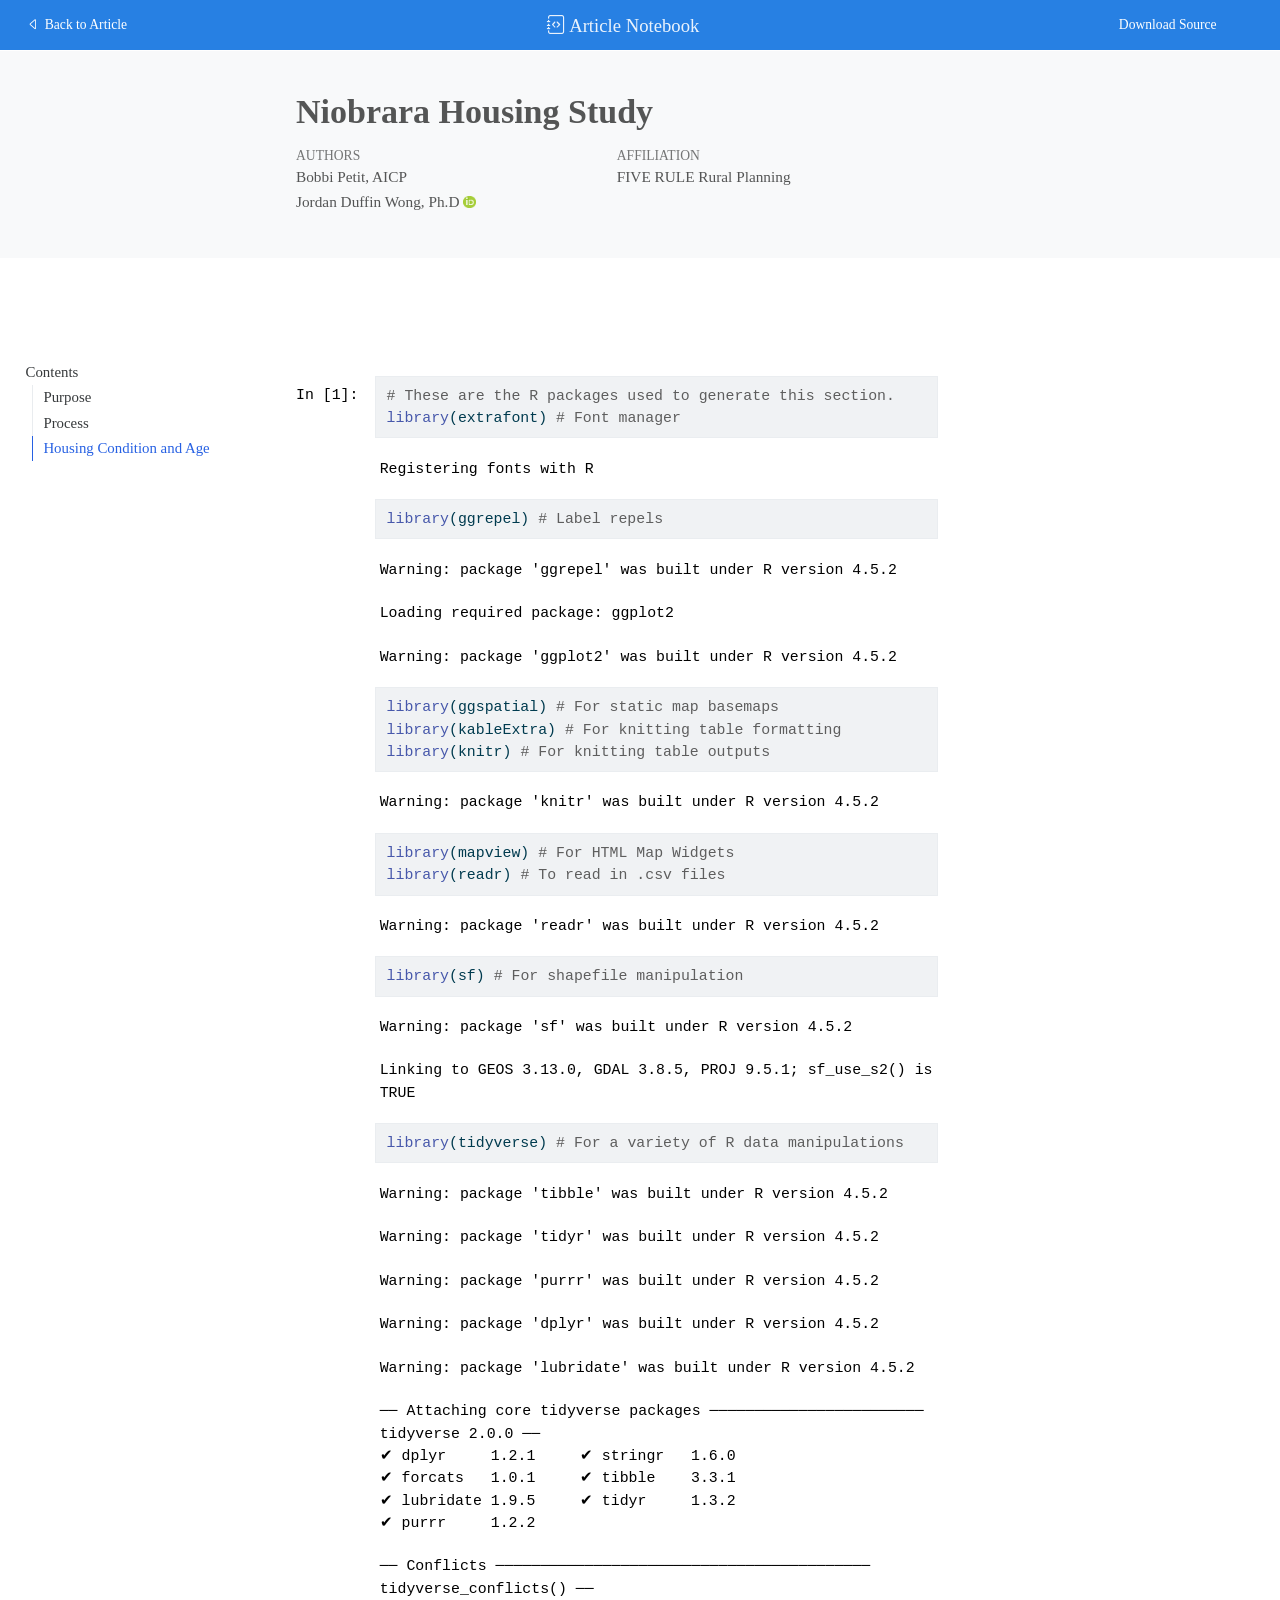
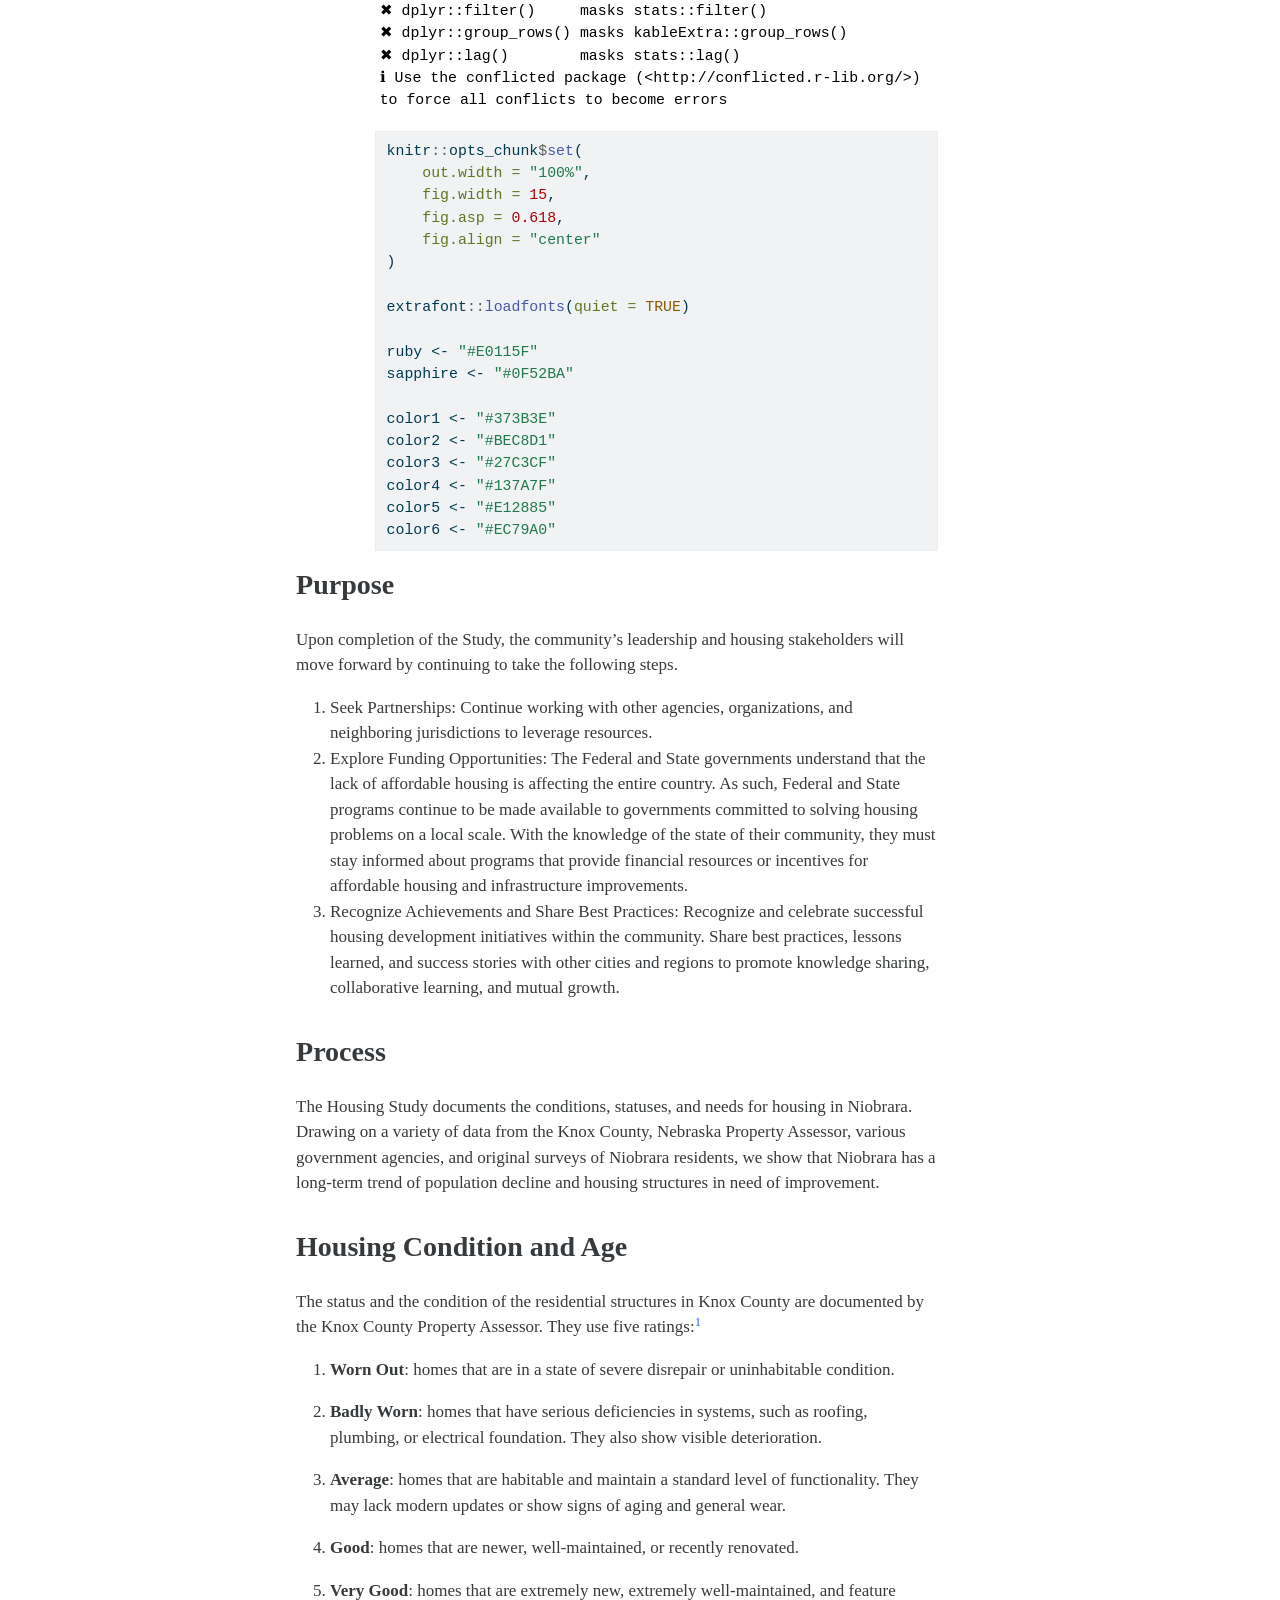
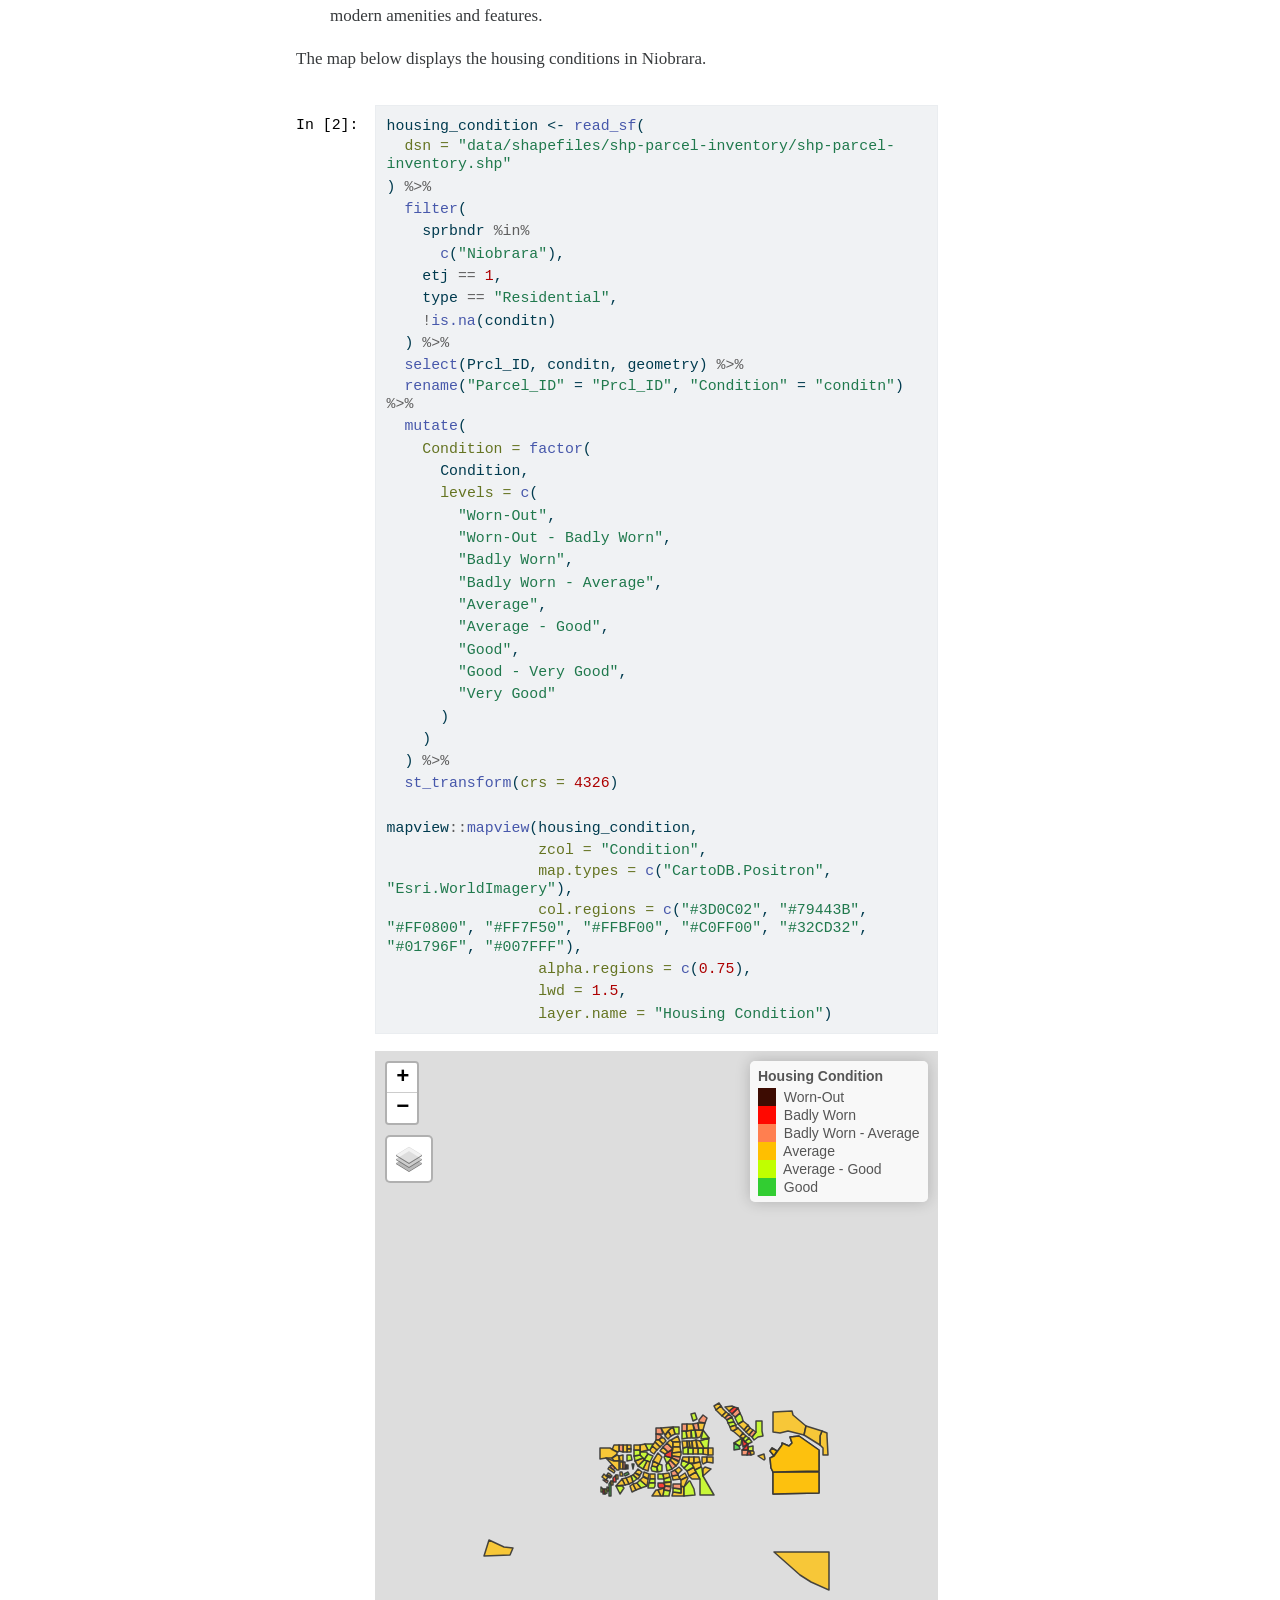
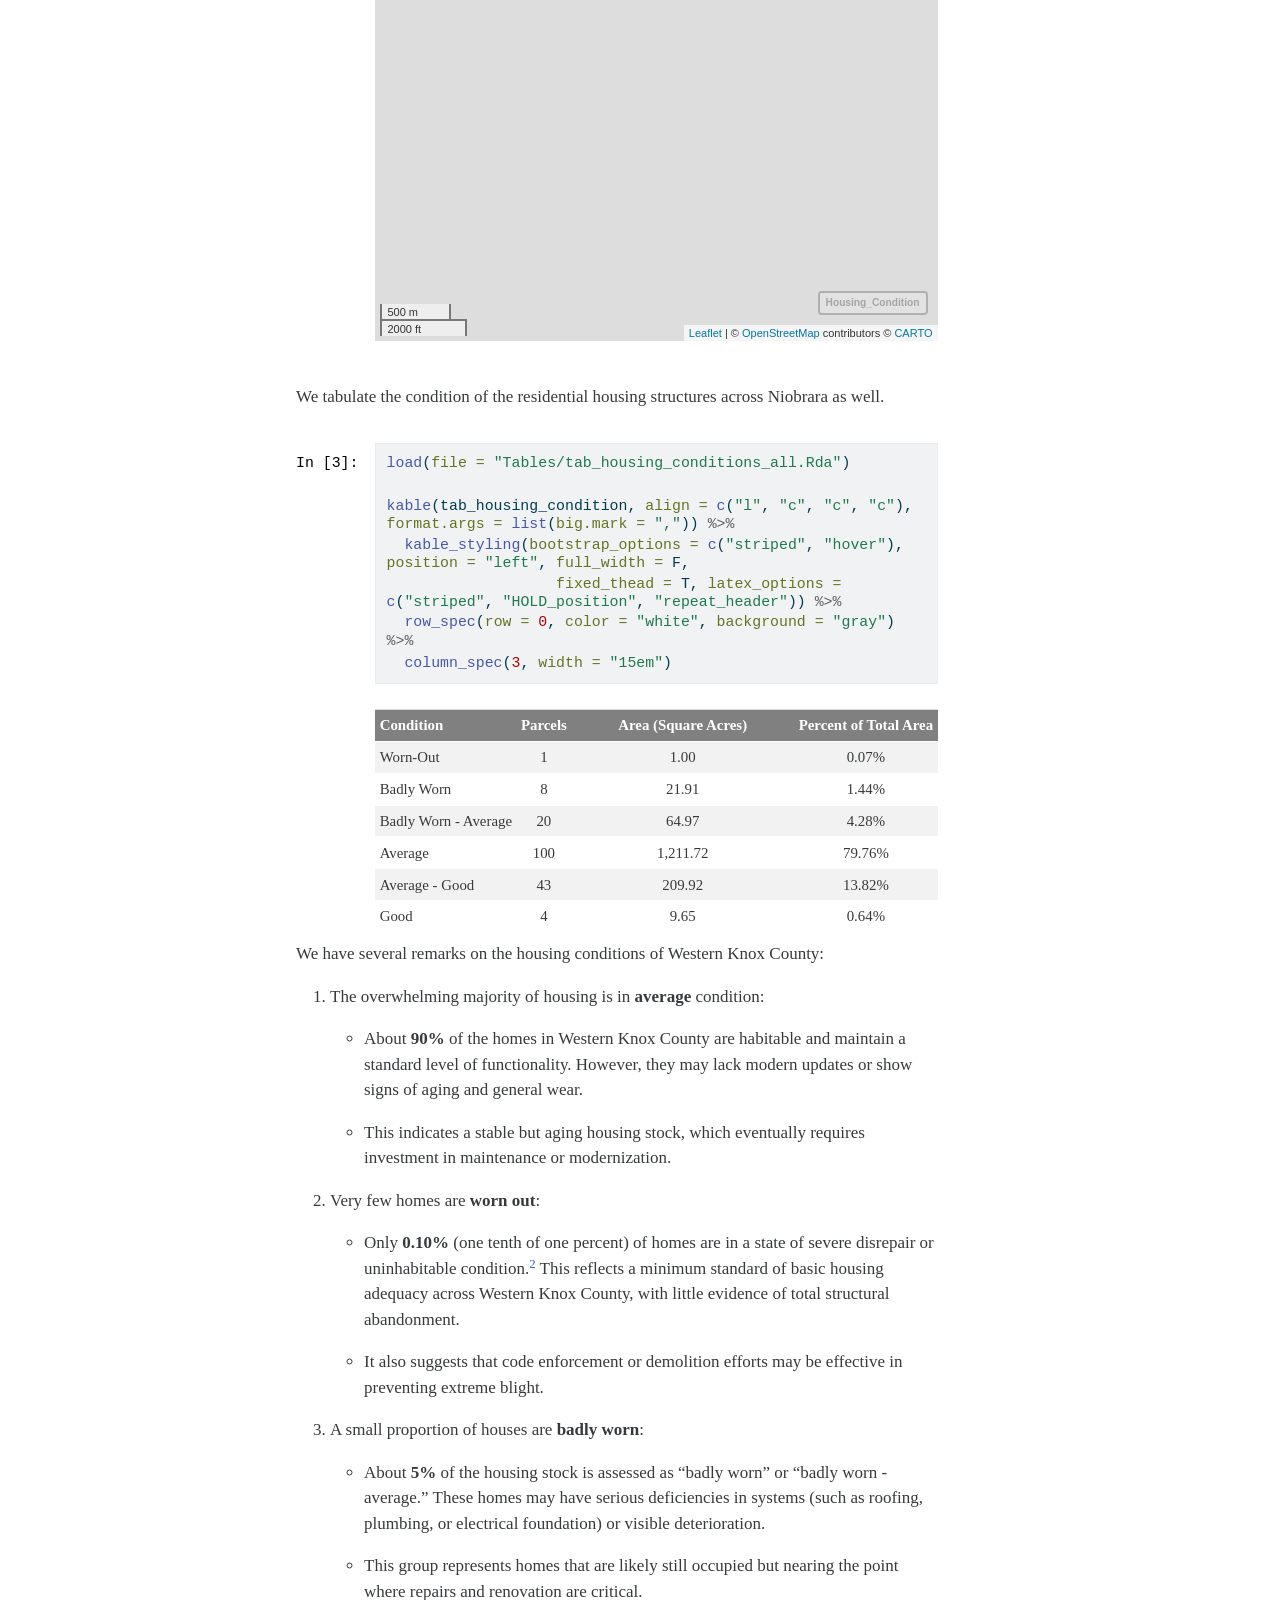
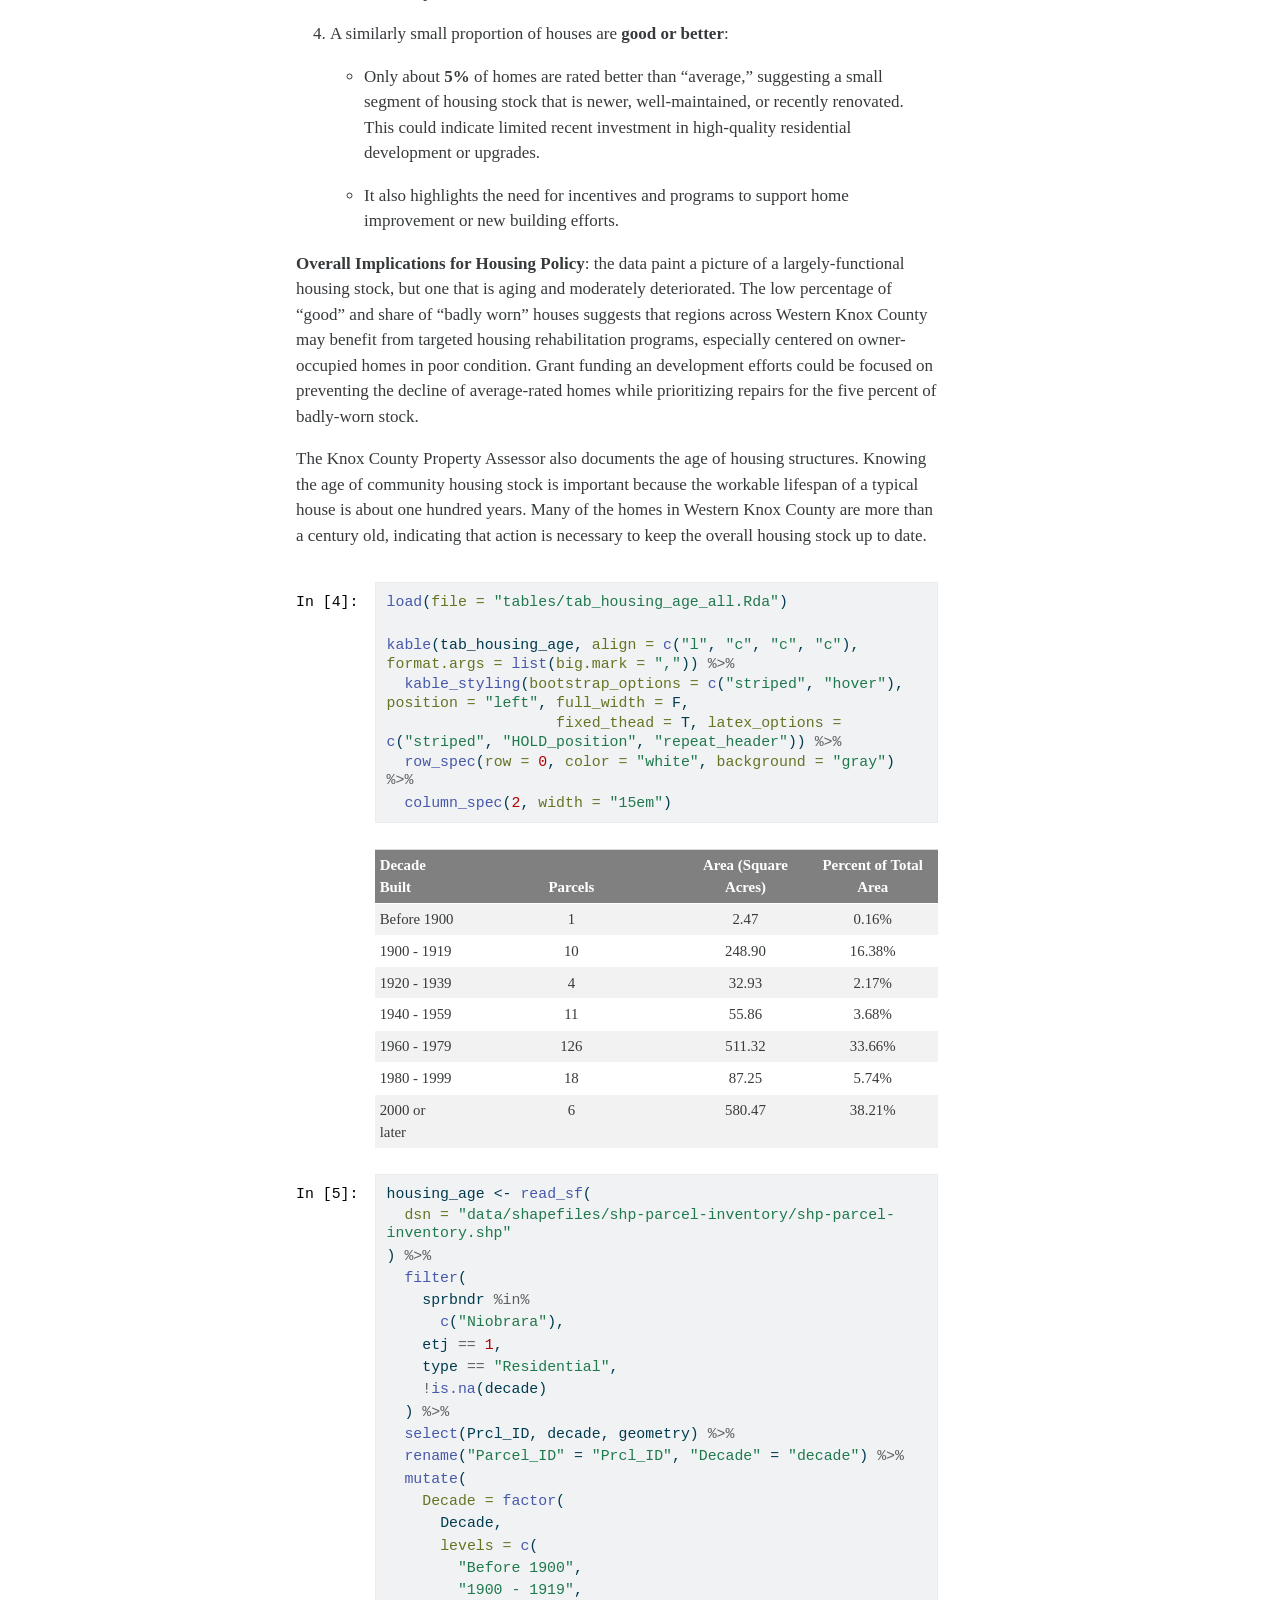
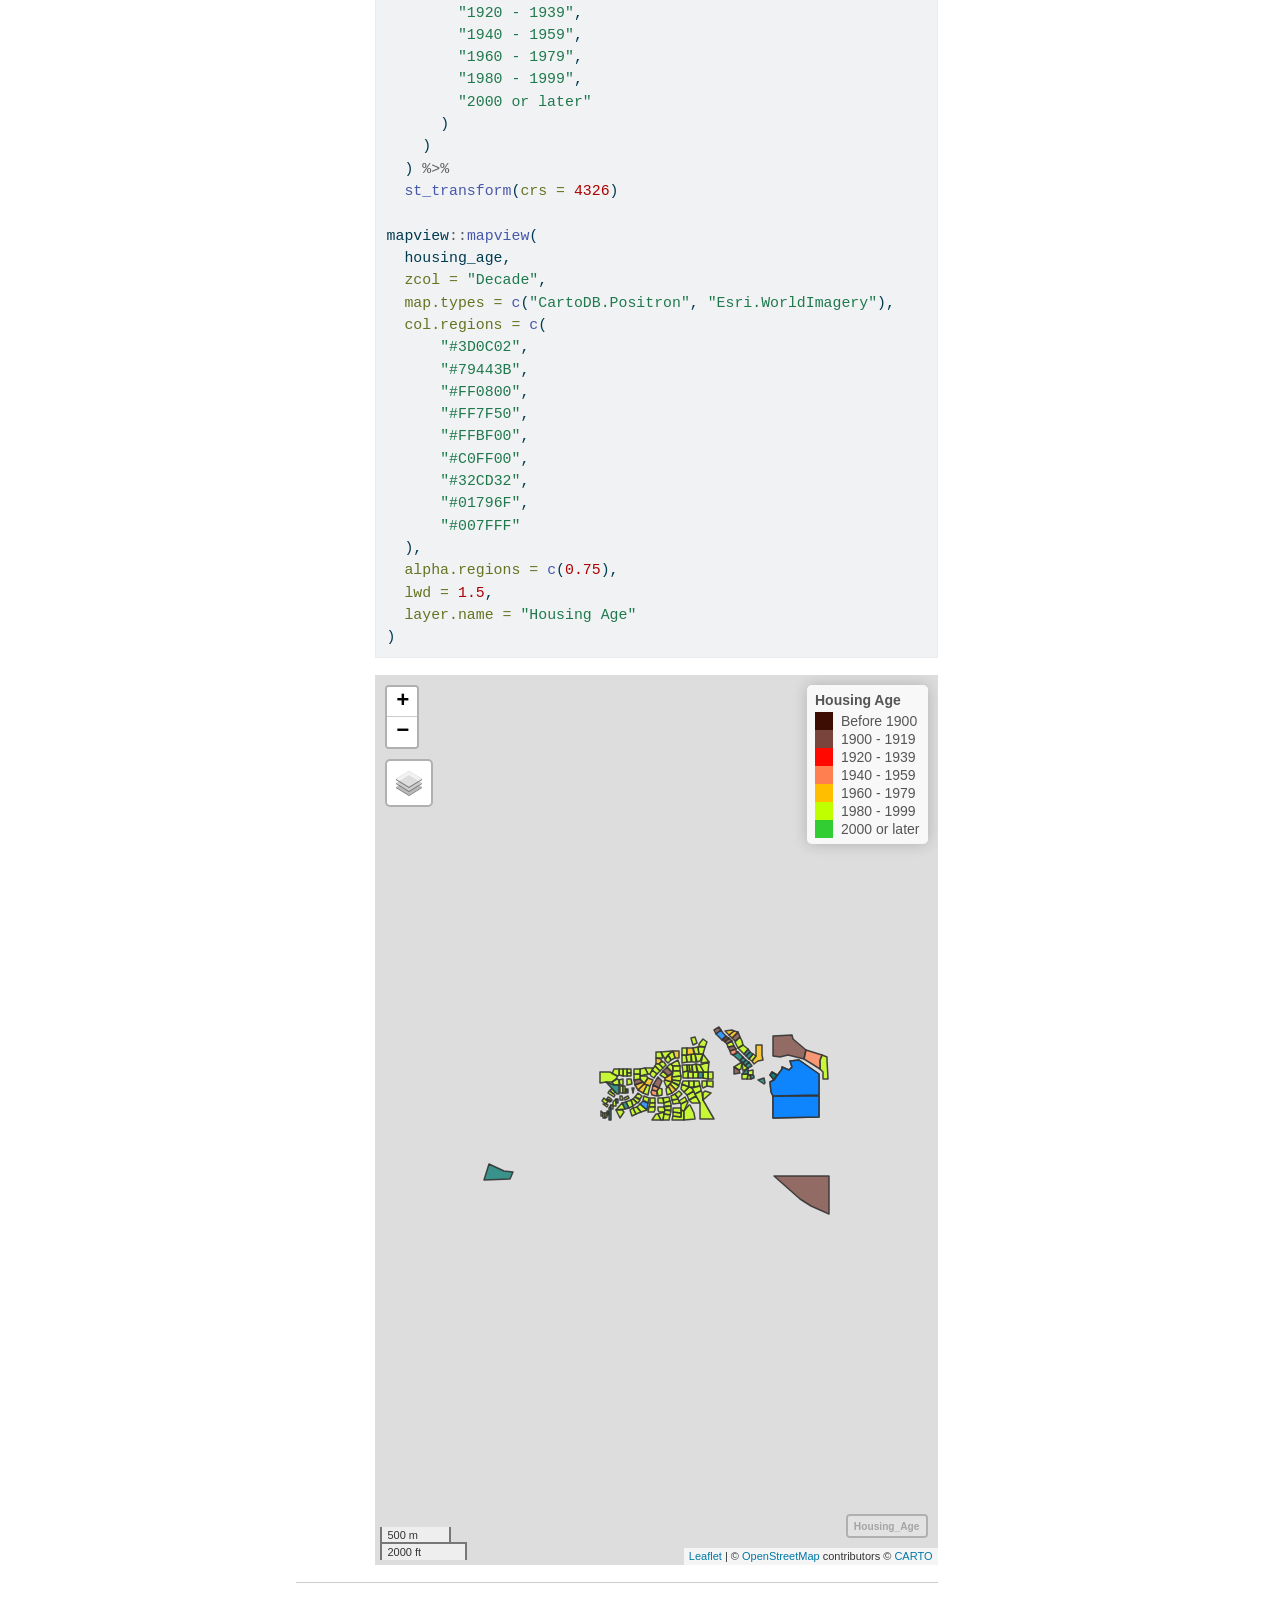
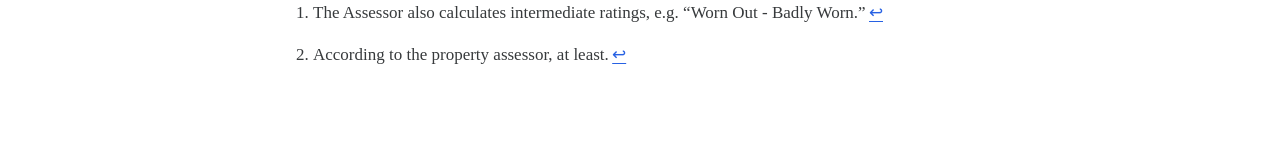
==== _manuscript/housingstudy-preview.html @ 47e8d6cf "initial commit 6/8" ====
<!DOCTYPE html>
<html xmlns="http://www.w3.org/1999/xhtml" lang="en" xml:lang="en"><head>
    <meta charset="utf-8">
    <meta name="generator" content="quarto-1.9.32">

    <meta name="viewport" content="width=device-width, initial-scale=1.0, user-scalable=yes">


    <title>Niobrara Housing Study</title>
    <style>
      /* Default styles provided by pandoc.
      ** See https://pandoc.org/MANUAL.html#variables-for-html for config info.
      */
      code{white-space: pre-wrap;}
      span.smallcaps{font-variant: small-caps;}
      div.columns{display: flex; gap: min(4vw, 1.5em);}
      div.column{flex: auto; overflow-x: auto;}
      div.hanging-indent{margin-left: 1.5em; text-indent: -1.5em;}
      ul.task-list{list-style: none;}
      ul.task-list li input[type="checkbox"] {
        width: 0.8em;
        margin: 0 0.8em 0.2em -1em; /* quarto-specific, see https://github.com/quarto-dev/quarto-cli/issues/4556 */ 
        vertical-align: middle;
      }
      /* CSS for syntax highlighting */
      html { -webkit-text-size-adjust: 100%; }
      pre > code.sourceCode { white-space: pre; position: relative; }
      pre > code.sourceCode > span { display: inline-block; line-height: 1.25; }
      pre > code.sourceCode > span:empty { height: 1.2em; }
      .sourceCode { overflow: visible; }
      code.sourceCode > span { color: inherit; text-decoration: inherit; }
      div.sourceCode { margin: 1em 0; }
      pre.sourceCode { margin: 0; }
      @media screen {
      div.sourceCode { overflow: auto; }
      }
      @media print {
      pre > code.sourceCode { white-space: pre-wrap; }
      pre > code.sourceCode > span { text-indent: -5em; padding-left: 5em; }
      }
      pre.numberSource code
        { counter-reset: source-line 0; }
      pre.numberSource code > span
        { position: relative; left: -4em; counter-increment: source-line; }
      pre.numberSource code > span > a:first-child::before
        { content: counter(source-line);
          position: relative; left: -1em; text-align: right; vertical-align: baseline;
          border: none; display: inline-block;
          -webkit-touch-callout: none; -webkit-user-select: none;
          -khtml-user-select: none; -moz-user-select: none;
          -ms-user-select: none; user-select: none;
          padding: 0 4px; width: 4em;
        }
      pre.numberSource { margin-left: 3em;  padding-left: 4px; }
      div.sourceCode
        {   }
      @media screen {
      pre > code.sourceCode > span > a:first-child::before { text-decoration: underline; }
      }
    </style>

    <style>
      body.hypothesis-enabled #quarto-embed-header {
        padding-right: 36px;
      }

      #quarto-embed-header {
        height: 3em;
        width: 100%;
        display: flex;
        justify-content: space-between;
        align-items: center;
        border-bottom: solid 1px;
      }

      #quarto-embed-header h6 {
        font-size: 1.1em;
        padding-top: 0.6em;
        margin-left: 1em;
        margin-right: 1em;
        font-weight: 400;
      }

      #quarto-embed-header a.quarto-back-link,
      #quarto-embed-header a.quarto-download-embed {
        font-size: 0.8em;
        margin-top: 1em;
        margin-bottom: 1em;
        margin-left: 1em;
        margin-right: 1em;
      }

      .quarto-back-container {
        padding-left: 0.5em;
        display: flex;
      }

      .headroom {
          will-change: transform;
          transition: transform 200ms linear;
      }

      .headroom--pinned {
          transform: translateY(0%);
      }

      .headroom--unpinned {
          transform: translateY(-100%);
      }      
    </style>

    <script>
    window.document.addEventListener("DOMContentLoaded", function () {

      var header = window.document.querySelector("#quarto-embed-header");
      const titleBannerEl = window.document.querySelector("body > #title-block-header");
      if (titleBannerEl) {
        titleBannerEl.style.paddingTop = header.clientHeight + "px";
      }
      const contentEl = window.document.getElementById('quarto-content');
      for (const child of contentEl.children) {
        child.style.paddingTop = header.clientHeight + "px";
        child.style.marginTop = "1em";
      }

      // Use the article root if the `back` call doesn't work. This isn't perfect
      // but should typically work
      window.quartoBackToArticle = () => {
        var currentUrl = window.location.href;
        window.history.back();
        setTimeout(() => {
            // if location was not changed in 100 ms, then there is no history back
            if(currentUrl === window.location.href){              
                // redirect to site root
                window.location.href = "housingstudy";
            }
        }, 100);
      }

      const headroom = new window.Headroom(header, {
        tolerance: 5,
        onPin: function () {
        },
        onUnpin: function () {
        },
      });
      headroom.init();
    });
    </script>

    
<script src="site_libs/manuscript-notebook/headroom.min.js"></script>
<script src="site_libs/clipboard/clipboard.min.js"></script>
<script src="site_libs/quarto-html/quarto.js" type="module"></script>
<script src="site_libs/quarto-html/tabsets/tabsets.js" type="module"></script>
<script src="site_libs/quarto-html/popper.min.js"></script>
<script src="site_libs/quarto-html/tippy.umd.min.js"></script>
<script src="site_libs/quarto-html/anchor.min.js"></script>
<link href="site_libs/quarto-html/tippy.css" rel="stylesheet">
<link href="site_libs/quarto-html/quarto-syntax-highlighting-067f8ab80d092ae3595f7402c2c9b667.css" rel="stylesheet" id="quarto-text-highlighting-styles">
<script src="site_libs/bootstrap/bootstrap.min.js"></script>
<link href="site_libs/bootstrap/bootstrap-icons.css" rel="stylesheet">
<link href="site_libs/bootstrap/bootstrap-47bab840334c1ddece6481e5258a8a5a.min.css" rel="stylesheet" append-hash="true" id="quarto-bootstrap" data-mode="light">
     <script async="" src="https://hypothes.is/embed.js"></script>
<script>
  window.document.addEventListener("DOMContentLoaded", function (_event) {
    document.body.classList.add('hypothesis-enabled');
  });
</script>  <link href="site_libs/htmltools-fill-0.5.9/fill.css" rel="stylesheet">
<script src="site_libs/htmlwidgets-1.6.4/htmlwidgets.js"></script>
<script src="site_libs/jquery-3.6.0/jquery-3.6.0.min.js"></script>
<link href="site_libs/leaflet-1.3.1/leaflet.css" rel="stylesheet">
<script src="site_libs/leaflet-1.3.1/leaflet.js"></script>
<link href="site_libs/leafletfix-1.0.0/leafletfix.css" rel="stylesheet">
<script src="site_libs/proj4-2.6.2/proj4.min.js"></script>
<script src="site_libs/Proj4Leaflet-1.0.1/proj4leaflet.js"></script>
<link href="site_libs/rstudio_leaflet-1.3.1/rstudio_leaflet.css" rel="stylesheet">
<script src="site_libs/leaflet-binding-2.2.3/leaflet.js"></script>
<script src="site_libs/leaflet-providers-3.0.0/leaflet-providers.js"></script>
<script src="site_libs/leaflet-providers-plugin-2.2.3/leaflet-providers-plugin.js"></script>
<script src="site_libs/HomeButton-0.0.1/home-button.js"></script>
<script src="site_libs/HomeButton-0.0.1/easy-button-src.min.js"></script>
<link href="site_libs/Housing_Condition-CSS-0.0.1/Housing_Condition_home-button.css" rel="stylesheet">
<script src="site_libs/clipboard-0.0.1/setClipboardText.js"></script>
<link href="site_libs/mapviewCSS-0.0.1/mapview-popup.css" rel="stylesheet">
<link href="site_libs/mapviewCSS-0.0.1/mapview.css" rel="stylesheet">
<script src="site_libs/kePrint-0.0.1/kePrint.js"></script>
<link href="site_libs/lightable-0.0.1/lightable.css" rel="stylesheet">
<link href="site_libs/Housing_Age-CSS-0.0.1/Housing_Age_home-button.css" rel="stylesheet">  
      <meta name="citation_title" content="Niobrara Housing Study">
<meta name="citation_author" content="Bobbi Petit, AICP">
<meta name="citation_author" content="Jordan Duffin Wong, Ph.D">
<meta name="citation_language" content="en">
</head>

  <body class="quarto-notebook quarto-light">
    <div id="quarto-embed-header" class="headroom fixed-top bg-primary">
      
      <a onclick="window.quartoBackToArticle(); return false;" class="btn btn-primary quarto-back-link" href=""><i class="bi bi-caret-left"></i> Back to Article</a>
      <h6><i class="bi bi-journal-code"></i> Article Notebook</h6>

            <a href="./housingstudy.qmd" class="btn btn-primary quarto-download-embed" download="housingstudy.qmd">Download Source</a>
          </div>

     <header id="title-block-header" class="quarto-title-block default toc-left page-columns page-full">
  <div class="quarto-title-banner page-columns page-full">
    <div class="quarto-title column-body">
      <h1 class="title">Niobrara Housing Study</h1>
          </div>

    
    <div class="quarto-title-meta-container">
      <div class="quarto-title-meta-column-start">
            <div class="quarto-title-meta-author">
          <div class="quarto-title-meta-heading">Authors</div>
          <div class="quarto-title-meta-heading">Affiliation</div>
          
                <div class="quarto-title-meta-contents">
            <p class="author">Bobbi Petit, AICP </p>
          </div>
                <div class="quarto-title-meta-contents">
                    <p class="affiliation">
                        FIVE RULE Rural Planning
                      </p>
                  </div>
                      <div class="quarto-title-meta-contents">
            <p class="author">Jordan Duffin Wong, Ph.D <a href="https://orcid.org/0009-0005-6984-2980" class="quarto-title-author-orcid"> <img src="[data-uri]"></a></p>
          </div>
                    </div>
        
        <div class="quarto-title-meta">

                      
          
                
              </div>
      </div>
      <div class="quarto-title-meta-column-end quarto-other-formats-target">
      </div>
    </div>



    <div class="quarto-other-links-text-target">
    </div>  </div>
</header><div id="quarto-content" class="page-columns page-rows-contents page-layout-article toc-left">
<div id="quarto-sidebar-toc-left" class="sidebar toc-left">
  <nav id="TOC" role="doc-toc" class="toc-active">
    <h2 id="toc-title">Contents</h2>
   
  <ul>
  <li><a href="#purpose" id="toc-purpose" class="nav-link active" data-scroll-target="#purpose">Purpose</a></li>
  <li><a href="#process" id="toc-process" class="nav-link" data-scroll-target="#process">Process</a></li>
  <li><a href="#housing-condition-and-age" id="toc-housing-condition-and-age" class="nav-link" data-scroll-target="#housing-condition-and-age">Housing Condition and Age</a></li>
  </ul>
</nav>
</div>
<div id="quarto-margin-sidebar" class="sidebar margin-sidebar zindex-bottom">
</div>
<main class="content quarto-banner-title-block" id="quarto-document-content">      

       <div class="cell-container"><div class="cell-decorator"><pre>In [1]:</pre></div><div class="cell">
<div class="code-copy-outer-scaffold"><div class="sourceCode cell-code" id="cb1"><pre class="sourceCode r code-with-copy"><code class="sourceCode r"><span id="cb1-1"><a href="#cb1-1" aria-hidden="true" tabindex="-1"></a><span class="co"># These are the R packages used to generate this section.</span></span>
<span id="cb1-2"><a href="#cb1-2" aria-hidden="true" tabindex="-1"></a><span class="fu">library</span>(extrafont) <span class="co"># Font manager</span></span></code></pre></div><button title="Copy to Clipboard" class="code-copy-button"><i class="bi"></i></button></div>
<div class="cell-output cell-output-stderr">
<pre><code>Registering fonts with R</code></pre>
</div>
<div class="code-copy-outer-scaffold"><div class="sourceCode cell-code" id="cb3"><pre class="sourceCode r code-with-copy"><code class="sourceCode r"><span id="cb3-1"><a href="#cb3-1" aria-hidden="true" tabindex="-1"></a><span class="fu">library</span>(ggrepel) <span class="co"># Label repels</span></span></code></pre></div><button title="Copy to Clipboard" class="code-copy-button"><i class="bi"></i></button></div>
<div class="cell-output cell-output-stderr">
<pre><code>Warning: package 'ggrepel' was built under R version 4.5.2</code></pre>
</div>
<div class="cell-output cell-output-stderr">
<pre><code>Loading required package: ggplot2</code></pre>
</div>
<div class="cell-output cell-output-stderr">
<pre><code>Warning: package 'ggplot2' was built under R version 4.5.2</code></pre>
</div>
<div class="code-copy-outer-scaffold"><div class="sourceCode cell-code" id="cb7"><pre class="sourceCode r code-with-copy"><code class="sourceCode r"><span id="cb7-1"><a href="#cb7-1" aria-hidden="true" tabindex="-1"></a><span class="fu">library</span>(ggspatial) <span class="co"># For static map basemaps</span></span>
<span id="cb7-2"><a href="#cb7-2" aria-hidden="true" tabindex="-1"></a><span class="fu">library</span>(kableExtra) <span class="co"># For knitting table formatting</span></span>
<span id="cb7-3"><a href="#cb7-3" aria-hidden="true" tabindex="-1"></a><span class="fu">library</span>(knitr) <span class="co"># For knitting table outputs</span></span></code></pre></div><button title="Copy to Clipboard" class="code-copy-button"><i class="bi"></i></button></div>
<div class="cell-output cell-output-stderr">
<pre><code>Warning: package 'knitr' was built under R version 4.5.2</code></pre>
</div>
<div class="code-copy-outer-scaffold"><div class="sourceCode cell-code" id="cb9"><pre class="sourceCode r code-with-copy"><code class="sourceCode r"><span id="cb9-1"><a href="#cb9-1" aria-hidden="true" tabindex="-1"></a><span class="fu">library</span>(mapview) <span class="co"># For HTML Map Widgets</span></span>
<span id="cb9-2"><a href="#cb9-2" aria-hidden="true" tabindex="-1"></a><span class="fu">library</span>(readr) <span class="co"># To read in .csv files</span></span></code></pre></div><button title="Copy to Clipboard" class="code-copy-button"><i class="bi"></i></button></div>
<div class="cell-output cell-output-stderr">
<pre><code>Warning: package 'readr' was built under R version 4.5.2</code></pre>
</div>
<div class="code-copy-outer-scaffold"><div class="sourceCode cell-code" id="cb11"><pre class="sourceCode r code-with-copy"><code class="sourceCode r"><span id="cb11-1"><a href="#cb11-1" aria-hidden="true" tabindex="-1"></a><span class="fu">library</span>(sf) <span class="co"># For shapefile manipulation</span></span></code></pre></div><button title="Copy to Clipboard" class="code-copy-button"><i class="bi"></i></button></div>
<div class="cell-output cell-output-stderr">
<pre><code>Warning: package 'sf' was built under R version 4.5.2</code></pre>
</div>
<div class="cell-output cell-output-stderr">
<pre><code>Linking to GEOS 3.13.0, GDAL 3.8.5, PROJ 9.5.1; sf_use_s2() is TRUE</code></pre>
</div>
<div class="code-copy-outer-scaffold"><div class="sourceCode cell-code" id="cb14"><pre class="sourceCode r code-with-copy"><code class="sourceCode r"><span id="cb14-1"><a href="#cb14-1" aria-hidden="true" tabindex="-1"></a><span class="fu">library</span>(tidyverse) <span class="co"># For a variety of R data manipulations</span></span></code></pre></div><button title="Copy to Clipboard" class="code-copy-button"><i class="bi"></i></button></div>
<div class="cell-output cell-output-stderr">
<pre><code>Warning: package 'tibble' was built under R version 4.5.2</code></pre>
</div>
<div class="cell-output cell-output-stderr">
<pre><code>Warning: package 'tidyr' was built under R version 4.5.2</code></pre>
</div>
<div class="cell-output cell-output-stderr">
<pre><code>Warning: package 'purrr' was built under R version 4.5.2</code></pre>
</div>
<div class="cell-output cell-output-stderr">
<pre><code>Warning: package 'dplyr' was built under R version 4.5.2</code></pre>
</div>
<div class="cell-output cell-output-stderr">
<pre><code>Warning: package 'lubridate' was built under R version 4.5.2</code></pre>
</div>
<div class="cell-output cell-output-stderr">
<pre><code>── Attaching core tidyverse packages ──────────────────────── tidyverse 2.0.0 ──
✔ dplyr     1.2.1     ✔ stringr   1.6.0
✔ forcats   1.0.1     ✔ tibble    3.3.1
✔ lubridate 1.9.5     ✔ tidyr     1.3.2
✔ purrr     1.2.2     </code></pre>
</div>
<div class="cell-output cell-output-stderr">
<pre><code>── Conflicts ────────────────────────────────────────── tidyverse_conflicts() ──
✖ dplyr::filter()     masks stats::filter()
✖ dplyr::group_rows() masks kableExtra::group_rows()
✖ dplyr::lag()        masks stats::lag()
ℹ Use the conflicted package (&lt;http://conflicted.r-lib.org/&gt;) to force all conflicts to become errors</code></pre>
</div>
<div class="code-copy-outer-scaffold"><div class="sourceCode cell-code" id="cb22"><pre class="sourceCode r code-with-copy"><code class="sourceCode r"><span id="cb22-1"><a href="#cb22-1" aria-hidden="true" tabindex="-1"></a>knitr<span class="sc">::</span>opts_chunk<span class="sc">$</span><span class="fu">set</span>(</span>
<span id="cb22-2"><a href="#cb22-2" aria-hidden="true" tabindex="-1"></a>    <span class="at">out.width =</span> <span class="st">"100%"</span>,</span>
<span id="cb22-3"><a href="#cb22-3" aria-hidden="true" tabindex="-1"></a>    <span class="at">fig.width =</span> <span class="dv">15</span>,</span>
<span id="cb22-4"><a href="#cb22-4" aria-hidden="true" tabindex="-1"></a>    <span class="at">fig.asp =</span> <span class="fl">0.618</span>,</span>
<span id="cb22-5"><a href="#cb22-5" aria-hidden="true" tabindex="-1"></a>    <span class="at">fig.align =</span> <span class="st">"center"</span></span>
<span id="cb22-6"><a href="#cb22-6" aria-hidden="true" tabindex="-1"></a>)</span>
<span id="cb22-7"><a href="#cb22-7" aria-hidden="true" tabindex="-1"></a></span>
<span id="cb22-8"><a href="#cb22-8" aria-hidden="true" tabindex="-1"></a>extrafont<span class="sc">::</span><span class="fu">loadfonts</span>(<span class="at">quiet =</span> <span class="cn">TRUE</span>)</span>
<span id="cb22-9"><a href="#cb22-9" aria-hidden="true" tabindex="-1"></a></span>
<span id="cb22-10"><a href="#cb22-10" aria-hidden="true" tabindex="-1"></a>ruby <span class="ot">&lt;-</span> <span class="st">"#E0115F"</span></span>
<span id="cb22-11"><a href="#cb22-11" aria-hidden="true" tabindex="-1"></a>sapphire <span class="ot">&lt;-</span> <span class="st">"#0F52BA"</span></span>
<span id="cb22-12"><a href="#cb22-12" aria-hidden="true" tabindex="-1"></a></span>
<span id="cb22-13"><a href="#cb22-13" aria-hidden="true" tabindex="-1"></a>color1 <span class="ot">&lt;-</span> <span class="st">"#373B3E"</span></span>
<span id="cb22-14"><a href="#cb22-14" aria-hidden="true" tabindex="-1"></a>color2 <span class="ot">&lt;-</span> <span class="st">"#BEC8D1"</span></span>
<span id="cb22-15"><a href="#cb22-15" aria-hidden="true" tabindex="-1"></a>color3 <span class="ot">&lt;-</span> <span class="st">"#27C3CF"</span></span>
<span id="cb22-16"><a href="#cb22-16" aria-hidden="true" tabindex="-1"></a>color4 <span class="ot">&lt;-</span> <span class="st">"#137A7F"</span></span>
<span id="cb22-17"><a href="#cb22-17" aria-hidden="true" tabindex="-1"></a>color5 <span class="ot">&lt;-</span> <span class="st">"#E12885"</span></span>
<span id="cb22-18"><a href="#cb22-18" aria-hidden="true" tabindex="-1"></a>color6 <span class="ot">&lt;-</span> <span class="st">"#EC79A0"</span></span></code></pre></div><button title="Copy to Clipboard" class="code-copy-button"><i class="bi"></i></button></div>
</div></div>
<section id="purpose" class="level2 unnumbered">
<h2 class="unnumbered anchored" data-anchor-id="purpose">Purpose</h2>
<p>Upon completion of the Study, the community’s leadership and housing stakeholders will move forward by continuing to take the following steps.</p>
<ol type="1">
<li>Seek Partnerships: Continue working with other agencies, organizations, and neighboring jurisdictions to leverage resources.</li>
<li>Explore Funding Opportunities: The Federal and State governments understand that the lack of affordable housing is affecting the entire country. As such, Federal and State programs continue to be made available to governments committed to solving housing problems on a local scale. With the knowledge of the state of their community, they must stay informed about programs that provide financial resources or incentives for affordable housing and infrastructure improvements.</li>
<li>Recognize Achievements and Share Best Practices: Recognize and celebrate successful housing development initiatives within the community. Share best practices, lessons learned, and success stories with other cities and regions to promote knowledge sharing, collaborative learning, and mutual growth.</li>
</ol>
</section>
<section id="process" class="level2 unnumbered">
<h2 class="unnumbered anchored" data-anchor-id="process">Process</h2>
<p>The Housing Study documents the conditions, statuses, and needs for housing in Niobrara. Drawing on a variety of data from the Knox County, Nebraska Property Assessor, various government agencies, and original surveys of Niobrara residents, we show that Niobrara has a long-term trend of population decline and housing structures in need of improvement.</p>
</section>
<section id="housing-condition-and-age" class="level2 unnumbered">
<h2 class="unnumbered anchored" data-anchor-id="housing-condition-and-age">Housing Condition and Age</h2>
<p>The status and the condition of the residential structures in Knox County are documented by the Knox County Property Assessor. They use five ratings:<a href="#fn1" class="footnote-ref" id="fnref1" role="doc-noteref"><sup>1</sup></a></p>
<ol type="1">
<li><p><strong>Worn Out</strong>: homes that are in a state of severe disrepair or uninhabitable condition.</p></li>
<li><p><strong>Badly Worn</strong>: homes that have serious deficiencies in systems, such as roofing, plumbing, or electrical foundation. They also show visible deterioration.</p></li>
<li><p><strong>Average</strong>: homes that are habitable and maintain a standard level of functionality. They may lack modern updates or show signs of aging and general wear.</p></li>
<li><p><strong>Good</strong>: homes that are newer, well-maintained, or recently renovated.</p></li>
<li><p><strong>Very Good</strong>: homes that are extremely new, extremely well-maintained, and feature modern amenities and features.</p></li>
</ol>
<p>The map below displays the housing conditions in Niobrara.</p>
<div class="cell-container"><div class="cell-decorator"><pre>In [2]:</pre></div><div class="cell" data-layout-align="center">
<div class="code-copy-outer-scaffold"><div class="sourceCode cell-code" id="cb23"><pre class="sourceCode r code-with-copy"><code class="sourceCode r"><span id="cb23-1"><a href="#cb23-1" aria-hidden="true" tabindex="-1"></a>housing_condition <span class="ot">&lt;-</span> <span class="fu">read_sf</span>(</span>
<span id="cb23-2"><a href="#cb23-2" aria-hidden="true" tabindex="-1"></a>  <span class="at">dsn =</span> <span class="st">"data/shapefiles/shp-parcel-inventory/shp-parcel-inventory.shp"</span></span>
<span id="cb23-3"><a href="#cb23-3" aria-hidden="true" tabindex="-1"></a>) <span class="sc">%&gt;%</span></span>
<span id="cb23-4"><a href="#cb23-4" aria-hidden="true" tabindex="-1"></a>  <span class="fu">filter</span>(</span>
<span id="cb23-5"><a href="#cb23-5" aria-hidden="true" tabindex="-1"></a>    sprbndr <span class="sc">%in%</span></span>
<span id="cb23-6"><a href="#cb23-6" aria-hidden="true" tabindex="-1"></a>      <span class="fu">c</span>(<span class="st">"Niobrara"</span>),</span>
<span id="cb23-7"><a href="#cb23-7" aria-hidden="true" tabindex="-1"></a>    etj <span class="sc">==</span> <span class="dv">1</span>,</span>
<span id="cb23-8"><a href="#cb23-8" aria-hidden="true" tabindex="-1"></a>    type <span class="sc">==</span> <span class="st">"Residential"</span>,</span>
<span id="cb23-9"><a href="#cb23-9" aria-hidden="true" tabindex="-1"></a>    <span class="sc">!</span><span class="fu">is.na</span>(conditn)</span>
<span id="cb23-10"><a href="#cb23-10" aria-hidden="true" tabindex="-1"></a>  ) <span class="sc">%&gt;%</span></span>
<span id="cb23-11"><a href="#cb23-11" aria-hidden="true" tabindex="-1"></a>  <span class="fu">select</span>(Prcl_ID, conditn, geometry) <span class="sc">%&gt;%</span></span>
<span id="cb23-12"><a href="#cb23-12" aria-hidden="true" tabindex="-1"></a>  <span class="fu">rename</span>(<span class="st">"Parcel_ID"</span> <span class="ot">=</span> <span class="st">"Prcl_ID"</span>, <span class="st">"Condition"</span> <span class="ot">=</span> <span class="st">"conditn"</span>) <span class="sc">%&gt;%</span></span>
<span id="cb23-13"><a href="#cb23-13" aria-hidden="true" tabindex="-1"></a>  <span class="fu">mutate</span>(</span>
<span id="cb23-14"><a href="#cb23-14" aria-hidden="true" tabindex="-1"></a>    <span class="at">Condition =</span> <span class="fu">factor</span>(</span>
<span id="cb23-15"><a href="#cb23-15" aria-hidden="true" tabindex="-1"></a>      Condition,</span>
<span id="cb23-16"><a href="#cb23-16" aria-hidden="true" tabindex="-1"></a>      <span class="at">levels =</span> <span class="fu">c</span>(</span>
<span id="cb23-17"><a href="#cb23-17" aria-hidden="true" tabindex="-1"></a>        <span class="st">"Worn-Out"</span>,</span>
<span id="cb23-18"><a href="#cb23-18" aria-hidden="true" tabindex="-1"></a>        <span class="st">"Worn-Out - Badly Worn"</span>,</span>
<span id="cb23-19"><a href="#cb23-19" aria-hidden="true" tabindex="-1"></a>        <span class="st">"Badly Worn"</span>,</span>
<span id="cb23-20"><a href="#cb23-20" aria-hidden="true" tabindex="-1"></a>        <span class="st">"Badly Worn - Average"</span>,</span>
<span id="cb23-21"><a href="#cb23-21" aria-hidden="true" tabindex="-1"></a>        <span class="st">"Average"</span>,</span>
<span id="cb23-22"><a href="#cb23-22" aria-hidden="true" tabindex="-1"></a>        <span class="st">"Average - Good"</span>,</span>
<span id="cb23-23"><a href="#cb23-23" aria-hidden="true" tabindex="-1"></a>        <span class="st">"Good"</span>,</span>
<span id="cb23-24"><a href="#cb23-24" aria-hidden="true" tabindex="-1"></a>        <span class="st">"Good - Very Good"</span>,</span>
<span id="cb23-25"><a href="#cb23-25" aria-hidden="true" tabindex="-1"></a>        <span class="st">"Very Good"</span></span>
<span id="cb23-26"><a href="#cb23-26" aria-hidden="true" tabindex="-1"></a>      )</span>
<span id="cb23-27"><a href="#cb23-27" aria-hidden="true" tabindex="-1"></a>    )</span>
<span id="cb23-28"><a href="#cb23-28" aria-hidden="true" tabindex="-1"></a>  ) <span class="sc">%&gt;%</span></span>
<span id="cb23-29"><a href="#cb23-29" aria-hidden="true" tabindex="-1"></a>  <span class="fu">st_transform</span>(<span class="at">crs =</span> <span class="dv">4326</span>)</span>
<span id="cb23-30"><a href="#cb23-30" aria-hidden="true" tabindex="-1"></a></span>
<span id="cb23-31"><a href="#cb23-31" aria-hidden="true" tabindex="-1"></a>mapview<span class="sc">::</span><span class="fu">mapview</span>(housing_condition,</span>
<span id="cb23-32"><a href="#cb23-32" aria-hidden="true" tabindex="-1"></a>                 <span class="at">zcol =</span> <span class="st">"Condition"</span>,</span>
<span id="cb23-33"><a href="#cb23-33" aria-hidden="true" tabindex="-1"></a>                 <span class="at">map.types =</span> <span class="fu">c</span>(<span class="st">"CartoDB.Positron"</span>, <span class="st">"Esri.WorldImagery"</span>),</span>
<span id="cb23-34"><a href="#cb23-34" aria-hidden="true" tabindex="-1"></a>                 <span class="at">col.regions =</span> <span class="fu">c</span>(<span class="st">"#3D0C02"</span>, <span class="st">"#79443B"</span>, <span class="st">"#FF0800"</span>, <span class="st">"#FF7F50"</span>, <span class="st">"#FFBF00"</span>, <span class="st">"#C0FF00"</span>, <span class="st">"#32CD32"</span>, <span class="st">"#01796F"</span>, <span class="st">"#007FFF"</span>),</span>
<span id="cb23-35"><a href="#cb23-35" aria-hidden="true" tabindex="-1"></a>                 <span class="at">alpha.regions =</span> <span class="fu">c</span>(<span class="fl">0.75</span>),</span>
<span id="cb23-36"><a href="#cb23-36" aria-hidden="true" tabindex="-1"></a>                 <span class="at">lwd =</span> <span class="fl">1.5</span>,</span>
<span id="cb23-37"><a href="#cb23-37" aria-hidden="true" tabindex="-1"></a>                 <span class="at">layer.name =</span> <span class="st">"Housing Condition"</span>)</span></code></pre></div><button title="Copy to Clipboard" class="code-copy-button"><i class="bi"></i></button></div>
<div class="cell-output-display">
<div class="leaflet html-widget html-fill-item" id="htmlwidget-f183ae396353d7bb6474" style="width:100%;height:889.92px;"></div>
<script type="application/json" data-for="htmlwidget-f183ae396353d7bb6474">{"x":{"options":{"minZoom":1,"maxZoom":52,"crs":{"crsClass":"L.CRS.EPSG3857","code":null,"proj4def":null,"projectedBounds":null,"options":{}},"preferCanvas":false,"bounceAtZoomLimits":false,"maxBounds":[[[-90,-370]],[[90,370]]]},"calls":[{"method":"addProviderTiles","args":["CartoDB.Positron","CartoDB.Positron","CartoDB.Positron",{"errorTileUrl":"","noWrap":false,"detectRetina":false,"pane":"tilePane"}]},{"method":"addProviderTiles","args":["Esri.WorldImagery","Esri.WorldImagery","Esri.WorldImagery",{"errorTileUrl":"","noWrap":false,"detectRetina":false,"pane":"tilePane"}]},{"method":"createMapPane","args":["polygon",420]},{"method":"addPolygons","args":[[[[{"lng":[-98.03424785661542,-98.03459788336924,-98.03460328224411,-98.03425179123637,-98.03424785661542],"lat":[42.74816525839555,42.74816218036283,42.74841562213514,42.74841960654179,42.74816525839555]}]],[[{"lng":[-98.03424455081519,-98.03459326962196,-98.03459788336924,-98.03424785661542,-98.03424455081519],"lat":[42.74795137301972,42.74794554083334,42.74816218036283,42.74816525839555,42.74795137301972]}]],[[{"lng":[-98.03459788336924,-98.03459326962196,-98.03494367636313,-98.03494728579396,-98.03460328224411,-98.03459788336924],"lat":[42.74816218036283,42.74794554083334,42.74793967896099,42.74841171952731,42.74841562213514,42.74816218036283]}]],[[{"lng":[-98.03494367636313,-98.03513111254212,-98.03514019181469,-98.03516447327682,-98.03519501689479,-98.03524104297669,-98.03528235110673,-98.03528224061394,-98.03494728579396,-98.03494367636313],"lat":[42.74793967896099,42.74793654286572,42.74794354663576,42.7479599375788,42.74797414961202,42.74798862155377,42.74799149179767,42.74840791982781,42.74841171952731,42.74793967896099]}]],[[{"lng":[-98.03528235110673,-98.03533098859114,-98.0353685004408,-98.03541565390836,-98.03544429848783,-98.03587254424838,-98.03571469677824,-98.03528224061394,-98.03528235110673],"lat":[42.74799149179767,42.74798556132352,42.74797477234495,42.7479527273323,42.74792808912878,42.74810294370575,42.7484030125419,42.74840791982781,42.74799149179767]}]],[[{"lng":[-98.03695698147624,-98.03695979499969,-98.03696499804182,-98.03609062645327,-98.03587254424838,-98.03544429848783,-98.03546062626644,-98.03546766277005,-98.03546872008714,-98.03546330055103,-98.03544866250347,-98.03544484556184,-98.03586678425077,-98.03639242535445,-98.03695698147624],"lat":[42.74754792573039,42.7476929949603,42.74819214136993,42.7481944482442,42.74810294370575,42.74792808912878,42.74790096064063,42.74787367645708,42.74783944191419,42.74781423304556,42.74778658666132,42.7477829023669,42.74759541601991,42.74755218395966,42.74754792573039]}]],[[{"lng":[-98.03527152101765,-98.035734466901,-98.03586678425077,-98.03544484556184,-98.03542459214543,-98.0353851111887,-98.03533598591908,-98.03528658037509,-98.03528211754474,-98.03527152101765],"lat":[42.74736583222612,42.74735979812218,42.74759541601991,42.7477829023669,42.74776334888593,42.74773756936549,42.74772304525067,42.74771765106857,42.74771827776217,42.74736583222612]}]],[[{"lng":[-98.03493644672173,-98.03523826089426,-98.03527152101765,-98.03528211754474,-98.03524301657538,-98.03519635448626,-98.03517425503195,-98.03515518290016,-98.03514251485802,-98.03511760098193,-98.03508037030498,-98.03494268192811,-98.03493644672173],"lat":[42.74737020063469,42.74736626563666,42.74736583222612,42.74771827776217,42.7477237715554,42.7477298412465,42.74774317002475,42.74775883603581,42.74776775750669,42.74777190687421,42.74777356662111,42.74777580160621,42.74737020063469]}]],[[{"lng":[-98.03458455776031,-98.03459184040233,-98.0345950896087,-98.03424962090664,-98.0342482141449,-98.0342319573332,-98.03420430090056,-98.03416981727173,-98.03458455776031],"lat":[42.74737478541832,42.74737469042419,42.74778144250229,42.747787048435,42.74773222070245,42.74765659393492,42.74754880706182,42.74746145689568,42.74737478541832]}]],[[{"lng":[-98.03367493358509,-98.03361923713916,-98.03350963728461,-98.03341576782898,-98.0333257144167,-98.03339682415627,-98.03345215588621,-98.03348636283391,-98.03394118345552,-98.0336788897656,-98.03367493358509],"lat":[42.74688959402801,42.74685732216899,42.74680026980862,42.74675840406659,42.74672406335773,42.74658498118126,42.74649786384705,42.74645339739942,42.74665814333986,42.74689264507676,42.74688959402801]}]],[[{"lng":[-98.03348636283391,-98.0335280922738,-98.03359689873299,-98.03366529106883,-98.03373768450095,-98.03374155534151,-98.03407866611818,-98.03394118345552,-98.03348636283391],"lat":[42.74645339739942,42.74639915429324,42.7463346469905,42.74628356370846,42.74623403923943,42.74623197439963,42.74653522870031,42.74665814333986,42.74645339739942]}]],[[{"lng":[-98.03374155534151,-98.03390854855955,-98.03398429809759,-98.03408185693407,-98.03430791887364,-98.03423214418278,-98.03407866611818,-98.03374155534151],"lat":[42.74623197439963,42.74614289068072,42.74611580627048,42.74608115844753,42.74645761084487,42.7464825854154,42.74653522870031,42.74623197439963]}]],[[{"lng":[-98.03408185693407,-98.03443480141593,-98.03466248211963,-98.03430791887364,-98.03408185693407],"lat":[42.74608115844753,42.7459634918659,42.74634075178125,42.74645761084487,42.74608115844753]}]],[[{"lng":[-98.03443480141593,-98.03443852133952,-98.03462060535605,-98.03464511858353,-98.03466130712324,-98.03467726749091,-98.03470743830802,-98.0347296060343,-98.03475996010775,-98.03480061875581,-98.03480962346823,-98.03501378987106,-98.03475812484963,-98.03466248211963,-98.03443480141593],"lat":[42.7459634918659,42.74596225229693,42.74590113538093,42.74589408520131,42.74589435633673,42.74590208600393,42.74590856026748,42.74591191548465,42.74591242411077,42.74590713730172,42.74590400440205,42.74622496317956,42.74630922904707,42.74634075178125,42.7459634918659]}]],[[{"lng":[-98.03483336504289,-98.03486638711271,-98.03489959513384,-98.0349209346134,-98.03492585558453,-98.03554601382912,-98.03524467306875,-98.03501378987106,-98.03480962346823,-98.03483336504289],"lat":[42.74589574631791,42.74587540786183,42.7458491037567,42.74581364699529,42.74578537432512,42.74583157889519,42.74614886487092,42.74622496317956,42.74590400440205,42.74589574631791]}]],[[{"lng":[-98.03492318938477,-98.03490782819341,-98.03488244090515,-98.03485461558924,-98.03484357709104,-98.03521491637497,-98.03554601382912,-98.03492585558453,-98.03492318938477],"lat":[42.74574056168438,42.74571344345372,42.7456831725094,42.74566629080777,42.7456605956239,42.74527920710391,42.74583157889519,42.74578537432512,42.74574056168438]}]],[[{"lng":[-98.03382597631695,-98.03415656801961,-98.03438355881718,-98.03405724758686,-98.03382597631695],"lat":[42.74553489111144,42.7454230842844,42.74580166952295,42.74591264444943,42.74553489111144]}]],[[{"lng":[-98.0334245317929,-98.03348037376591,-98.03382597631695,-98.03405724758686,-98.03386504315036,-98.0338035974866,-98.03373459878793,-98.0334245317929],"lat":[42.74566794071559,42.74564922636484,42.74553489111144,42.74591264444943,42.74597800913637,42.74600085572185,42.74603105394458,42.74566794071559]}]],[[{"lng":[-98.03291521128132,-98.0334245317929,-98.03373459878793,-98.03372150045278,-98.03365347732453,-98.03355859277264,-98.0334594313417,-98.03345544641509,-98.03291521128132],"lat":[42.74583862446405,42.74566794071559,42.74603105394458,42.74603678669706,42.74607593762235,42.7461325460154,42.74619654358533,42.74620044303414,42.74583862446405]}]],[[{"lng":[-98.03277644312949,-98.03279171718427,-98.03284001959709,-98.03291521128132,-98.03345544641509,-98.03330493818082,-98.03326285300807,-98.03324820597736,-98.03277387125283,-98.03277644312949],"lat":[42.74621792029343,42.74611670147588,42.74586382292124,42.74583862446405,42.74620044303414,42.7463476594166,42.74639918331967,42.74642164910811,42.74623271787391,42.74621792029343]}]],[[{"lng":[-98.03277387125283,-98.03324820597736,-98.0332118439713,-98.03311488610773,-98.032917532528,-98.03270996779847,-98.03277387125283],"lat":[42.74623271787391,42.74642164910811,42.74647741937834,42.74666680637127,42.7466321581966,42.74660032291785,42.74623271787391]}]],[[{"lng":[-98.03217411374834,-98.03217555195111,-98.03266690525869,-98.03260864591925,-98.03217411374834],"lat":[42.74655831652685,42.74627556691322,42.74628716892888,42.74658832778589,42.74655831652685]}]],[[{"lng":[-98.03217704045953,-98.03272441630148,-98.03266690525869,-98.03217555195111,-98.03217704045953],"lat":[42.74598326823216,42.74598987574578,42.74628716892888,42.74627556691322,42.74598326823216]}]],[[{"lng":[-98.03217791541863,-98.03221713227066,-98.03224138139345,-98.03225398835013,-98.0322532337653,-98.032777894807,-98.03272441630148,-98.03217704045953,-98.03217791541863],"lat":[42.74581139610674,42.74578933317263,42.74575281690156,42.74571894468136,42.74570749758861,42.74571342300307,42.74598987574578,42.74598326823216,42.74581139610674]}]],[[{"lng":[-98.0321121865876,-98.03207761222895,-98.03202745299841,-98.03198163532568,-98.03170314680781,-98.03213943338848,-98.03247481580655,-98.03216558334641,-98.03214044129822,-98.0321121865876],"lat":[42.74556887294244,42.74556545239633,42.74556745128832,42.74558338502773,42.74520420868057,42.74519959866766,42.74519515094166,42.74558681019072,42.74557685597517,42.74556887294244]}]],[[{"lng":[-98.03144655023341,-98.0315320653569,-98.03170314680781,-98.03198163532568,-98.03197291717584,-98.03193370032379,-98.03190201045551,-98.03188511404333,-98.0318844430018,-98.03141051431581,-98.03144655023341],"lat":[42.7455551656883,42.74520601561028,42.74520420868057,42.74558338502773,42.74558641766919,42.74560848133523,42.74563635232902,42.74568435271104,42.74570606802124,42.74570229718262,42.7455551656883]}]],[[{"lng":[-98.03138144662985,-98.03138219133321,-98.03141051431581,-98.0318844430018,-98.03188406121784,-98.03189824022625,-98.03192817658309,-98.03195058326124,-98.03195714725103,-98.03195436337197,-98.03140696866538,-98.03138144662985],"lat":[42.74582097623615,42.74581793107189,42.74570229718262,42.74570606802124,42.74571841758213,42.74575841971922,42.74578732439231,42.74581042173322,42.74584745583277,42.74598576716015,42.74597970587432,42.74582097623615]}]],[[{"lng":[-98.03194866805306,-98.03194275264691,-98.03175017181631,-98.03150329501329,-98.03145457308723,-98.03194866805306],"lat":[42.74626895679129,42.74656295480541,42.74655972364508,42.74657876558668,42.74627575954354,42.74626895679129]}]],[[{"lng":[-98.03145457308723,-98.03150329501329,-98.03120516393342,-98.03101931956913,-98.03094711118996,-98.03091439634395,-98.03145457308723],"lat":[42.74627575954354,42.74657876558668,42.74661306085751,42.74664118406047,42.74648375900492,42.74636360482994,42.74627575954354]}]],[[{"lng":[-98.03087097537637,-98.03085114955806,-98.03141728940966,-98.03145457308723,-98.03091439634395,-98.03087097537637],"lat":[42.74620413665833,42.74606942313491,42.74604388699731,42.74627575954354,42.74636360482994,42.74620413665833]}]],[[{"lng":[-98.03083912650629,-98.03084780423193,-98.03085372233302,-98.03138219133321,-98.03138144662985,-98.03140696866538,-98.03141728940966,-98.03085114955806,-98.03083912650629],"lat":[42.74598774294916,42.74583167587073,42.74577829642504,42.74581793107189,42.74582097623615,42.74597970587432,42.74604388699731,42.74606942313491,42.74598774294916]}]],[[{"lng":[-98.03085849059055,-98.03091431549558,-98.03144655023341,-98.03141051431581,-98.03138219133321,-98.03085372233302,-98.03085849059055],"lat":[42.74573528607554,42.74549223815112,42.7455551656883,42.74570229718262,42.74581793107189,42.74577829642504,42.74573528607554]}]],[[{"lng":[-98.03097871392167,-98.0315320653569,-98.03144655023341,-98.03091431549558,-98.03097871392167],"lat":[42.74521185992907,42.74520601561028,42.7455551656883,42.74549223815112,42.74521185992907]}]],[[{"lng":[-98.02970543015985,-98.03001586456584,-98.03075415306694,-98.03069590271065,-98.03001078638954,-98.0300022739539,-98.02999661726257,-98.02971858508886,-98.02970543015985],"lat":[42.74519815655425,42.7451911894174,42.74518784471646,42.74545977952883,42.74535541928925,42.74563068682883,42.74581367074442,42.74577428348159,42.74519815655425]}]],[[{"lng":[-98.03001078638954,-98.03069590271065,-98.03064336384294,-98.0300022739539,-98.03001078638954],"lat":[42.74535541928925,42.74545977952883,42.7457003471127,42.74563068682883,42.74535541928925]}]],[[{"lng":[-98.02999300423849,-98.02999661726257,-98.0300022739539,-98.03064336384294,-98.03062945343078,-98.03062550803004,-98.03062625003845,-98.02999300423849],"lat":[42.74593903758669,42.74581367074442,42.74563068682883,42.7457003471127,42.74576656699237,42.74589421054372,42.74594608842089,42.74593903758669]}]],[[{"lng":[-98.03020432302762,-98.03013722965567,-98.03002544779329,-98.03064993681588,-98.03066968987066,-98.03071856001874,-98.03021767917926,-98.03020432302762],"lat":[42.74650329441823,42.74640352342958,42.74623729680442,42.74618805068921,42.74630782126341,42.74643240273366,42.74652208833365,42.74650329441823]}]],[[{"lng":[-98.03021767917926,-98.03071856001874,-98.0307726538702,-98.03080807893343,-98.03065632653249,-98.03049901894983,-98.03047877002501,-98.03024494843801,-98.03023989900781,-98.03021767917926],"lat":[42.74652208833365,42.74643240273366,42.74658596279916,42.74667345273363,42.74672806964278,42.74679874856996,42.74680964264344,42.7465604572201,42.74655335368056,42.74652208833365]}]],[[{"lng":[-98.03023989900781,-98.03024494843801,-98.03047877002501,-98.030360134017,-98.03027245844528,-98.03019477932604,-98.03016011423755,-98.029980950644,-98.02991316107773,-98.02986951732795,-98.03023989900781],"lat":[42.74655335368056,42.7465604572201,42.74680964264344,42.74687346469745,42.74692791518959,42.74698626107521,42.74701674710015,42.74692177549331,42.74687838595784,42.74684845334195,42.74655335368056]}]],[[{"lng":[-98.02963274297863,-98.02957736633294,-98.02951582454945,-98.02944650964382,-98.02998609080406,-98.03002544779329,-98.03013722965567,-98.02963605955867,-98.02963274297863],"lat":[42.74662264548083,42.74655957983273,42.74647776901438,42.74637470216495,42.74617877143692,42.74623729680442,42.74640352342958,42.74662659371982,42.74662264548083]}]],[[{"lng":[-98.02940626152584,-98.02941729463414,-98.02941955569374,-98.02942020876893,-98.02941588338085,-98.02940313179538,-98.02938195401256,-98.02935395801673,-98.0293491187923,-98.02971858508886,-98.02999661726257,-98.02999300423849,-98.02998609080406,-98.02944650964382,-98.02940626152584],"lat":[42.74631313244692,42.74628349246164,42.74626488978482,42.74624377367171,42.74622008936522,42.74619626387523,42.74617229654192,42.74615069948027,42.74614789643996,42.74577428348159,42.74581367074442,42.74593903758669,42.74617877143692,42.74637470216495,42.74631313244692]}]],[[{"lng":[-98.02923362059958,-98.02919811648461,-98.02916253421621,-98.02915703473003,-98.02881971823916,-98.02881197565974,-98.02970543015985,-98.02971858508886,-98.0293491187923,-98.02933408099443,-98.02929903681689,-98.02927058088363,-98.02923362059958],"lat":[42.74611636833015,42.74611949989972,42.74612511455874,42.74612702767237,42.74564694248537,42.74521820166418,42.74519815655425,42.74577428348159,42.74614789643996,42.74613918253961,42.74612740831601,42.74612071637623,42.74611636833015]}]],[[{"lng":[-98.02838782531855,-98.02839361226562,-98.02904967707043,-98.02905175307706,-98.02905764872027,-98.02907545602415,-98.02909345736411,-98.02910996211084,-98.0291314480158,-98.02915645801163,-98.02918311461936,-98.02920823780292,-98.02925088532103,-98.02866159857948,-98.02838782531855],"lat":[42.74625723866628,42.74624906243113,42.74624985406281,42.74627237993738,42.7462998178744,42.74632372908459,42.74634142994471,42.74635289143365,42.74636692242009,42.74637604067941,42.74638643148256,42.74639182446105,42.74645657710933,42.74666681296812,42.74625723866628]}]],[[{"lng":[-98.02876251981007,-98.02866159857948,-98.02925088532103,-98.0293274136984,-98.02945727685081,-98.02945998167813,-98.02889158076694,-98.0287643784244,-98.02876251981007],"lat":[42.74681779373658,42.74666681296812,42.74645657710933,42.74657277824409,42.7467352714558,42.74673815363204,42.74701237800704,42.7468205934481,42.74681779373658]}]],[[{"lng":[-98.02889158076694,-98.02945998167813,-98.02953073029498,-98.02961261083479,-98.029709470782,-98.02930304689632,-98.02902880112154,-98.02889158076694],"lat":[42.74701237800704,42.74673815363204,42.74681355392807,42.74689197747432,42.74696542821282,42.74728849577561,42.74721926475075,42.74701237800704]}]],[[{"lng":[-98.029709470782,-98.02977591646862,-98.02987350315287,-98.02996794753027,-98.03002604966454,-98.02996801670054,-98.02989703452175,-98.0298572122052,-98.02930304689632,-98.029709470782],"lat":[42.74696542821282,42.74700905055616,42.7470703405365,42.74712412061706,42.74715367905935,42.74723099522789,42.74734537682912,42.74742839173871,42.74728849577561,42.74696542821282]}]],[[{"lng":[-98.02930304689632,-98.0298572122052,-98.02981547557879,-98.02979566413352,-98.029788687817,-98.02928874481867,-98.02930304689632],"lat":[42.74728849577561,42.74742839173871,42.74752917104706,42.74762452763518,42.74768654595092,42.7476707202796,42.74728849577561]}]],[[{"lng":[-98.02888515781268,-98.02902880112154,-98.02930304689632,-98.02928874481867,-98.02887083776872,-98.02888515781268],"lat":[42.74724436699282,42.74721926475075,42.74728849577561,42.7476707202796,42.74765944110545,42.74724436699282]}]],[[{"lng":[-98.02888515781268,-98.02887083776872,-98.02843086540045,-98.02840562363929,-98.02840647524216,-98.02839273730653,-98.02836256918434,-98.02835773714642,-98.02888515781268],"lat":[42.74724436699282,42.74765944110545,42.74764757283662,42.74764590714923,42.74756390183988,42.7474630111021,42.74734817453781,42.74733653511887,42.74724436699282]}]],[[{"lng":[-98.02828567968423,-98.02827625995015,-98.02829376721672,-98.02830805581965,-98.02831568071977,-98.02831005457114,-98.02830243595922,-98.02829511918124,-98.0287643784244,-98.02889158076694,-98.02902880112154,-98.02888515781268,-98.02835773714642,-98.02828567968423],"lat":[42.74716295882539,42.74714043195505,42.74711959980422,42.74709374283307,42.74706528867385,42.74702915511188,42.74700292999876,42.74699065325913,42.7468205934481,42.74701237800704,42.74721926475075,42.74724436699282,42.74733653511887,42.74716295882539]}]],[[{"lng":[-98.02813147039099,-98.02811636072789,-98.02807701811172,-98.02716699688112,-98.0283543621759,-98.02838782531855,-98.02866159857948,-98.02876251981007,-98.0287643784244,-98.02829511918124,-98.02829121420469,-98.02826980735146,-98.02824020247297,-98.02820527417809,-98.02816509702701,-98.02813147039099],"lat":[42.74691555135655,42.74691591484354,42.74644537885624,42.74525509032302,42.7452284659982,42.74625723866628,42.74666681296812,42.74681779373658,42.7468205934481,42.74699065325913,42.74698410060612,42.74696758538419,42.74694347519726,42.74692797654038,42.74691860240409,42.74691555135655]}]],[[{"lng":[-98.02739981055836,-98.02777618489948,-98.02807701811172,-98.02811636072789,-98.02810109565627,-98.02806551338787,-98.02802625341668,-98.02799185692446,-98.02796921758268,-98.02795313684078,-98.02739981055836],"lat":[42.74685726741499,42.74662748034189,42.74644537885624,42.74691591484354,42.74691628228864,42.74692189885454,42.74693739421455,42.74695918428995,42.74698241577,42.74700974124631,42.74685726741499]}]],[[{"lng":[-98.02773997381037,-98.02808392166469,-98.02813670577244,-98.02816136452699,-98.02817740304809,-98.02818226023882,-98.0281781154121,-98.02773199677065,-98.02773997381037],"lat":[42.74729920307306,42.74722168182824,42.74734561959189,42.74742059629374,42.74750164327804,42.74756261810441,42.74764208233498,42.7476279724758,42.74729920307306]}]],[[{"lng":[-98.02726355948597,-98.02773997381037,-98.02773199677065,-98.02733923895539,-98.02724995809425,-98.02726355948597],"lat":[42.74728247024,42.74729920307306,42.7476279724758,42.7476155494113,42.74761280514863,42.74728247024]}]],[[{"lng":[-98.02765358642276,-98.02722810388001,-98.0272380006195,-98.02766618170135,-98.02765358642276],"lat":[42.7482260834833,42.74822457811178,42.7477811562026,42.74779308513606,42.7482260834833]}]],[[{"lng":[-98.02766618170135,-98.02809119262858,-98.02807539395768,-98.02798535312182,-98.02765358642276,-98.02766618170135],"lat":[42.74779308513606,42.7478049250109,42.7482299109002,42.74822909422628,42.7482260834833,42.74779308513606]}]],[[{"lng":[-98.02809119262858,-98.0285091032718,-98.02849814023207,-98.02807539395768,-98.02809119262858],"lat":[42.7478049250109,42.74781656566123,42.74823374557324,42.7482299109002,42.7478049250109]}]],[[{"lng":[-98.0285091032718,-98.02851730848361,-98.02893872614969,-98.02892335328023,-98.02861114559987,-98.02849814023207,-98.0285091032718],"lat":[42.74781656566123,42.7478167939093,42.7478285869426,42.74823760135555,42.74823477070341,42.74823374557324,42.74781656566123]}]],[[{"lng":[-98.02893872614969,-98.02935159005764,-98.02934848727665,-98.029222501253,-98.02901456641756,-98.02892335328023,-98.02893872614969],"lat":[42.7478285869426,42.74784013853217,42.74824256538635,42.74824099998504,42.74823842858409,42.74823760135555,42.7478285869426]}]],[[{"lng":[-98.02935159005764,-98.02978129198726,-98.02982232613113,-98.02942322890492,-98.02934848727665,-98.02935159005764],"lat":[42.74784013853217,42.74785216046864,42.74822060358763,42.74824349222524,42.74824256538635,42.74784013853217]}]],[[{"lng":[-98.02982232613113,-98.02986830550063,-98.02947110821125,-98.02942322890492,-98.02982232613113],"lat":[42.74822060358763,42.74863343357057,42.74865449741558,42.74824349222524,42.74822060358763]}]],[[{"lng":[-98.02901456641756,-98.029222501253,-98.02928365047271,-98.02907026106685,-98.02901456641756],"lat":[42.74823842858409,42.74824099998504,42.74866443926297,42.74867575453596,42.74823842858409]}]],[[{"lng":[-98.029222501253,-98.02934848727665,-98.02942322890492,-98.02947110821125,-98.02928365047271,-98.029222501253],"lat":[42.74824099998504,42.74824256538635,42.74824349222524,42.74865449741558,42.74866443926297,42.74824099998504]}]],[[{"lng":[-98.02861114559987,-98.02892335328023,-98.02901456641756,-98.02907026106685,-98.02866472292004,-98.02861114559987],"lat":[42.74823477070341,42.74823760135555,42.74823842858409,42.74867575453596,42.74869725836447,42.74823477070341]}]],[[{"lng":[-98.02798535312182,-98.02807539395768,-98.02849814023207,-98.02861114559987,-98.02866472292004,-98.02856077616359,-98.0285155980913,-98.02846300981626,-98.02841486730354,-98.02836881157725,-98.02832994416985,-98.02798535312182],"lat":[42.74822909422628,42.7482299109002,42.74823374557324,42.74823477070341,42.74869725836447,42.74870277054168,42.74867885563151,42.74866016132006,42.74865400860197,42.74865857745865,42.74866811229066,42.74822909422628]}]],[[{"lng":[-98.0275581565935,-98.02763014398711,-98.02765358642276,-98.02798535312182,-98.02832994416985,-98.028283168893,-98.02825308251751,-98.0282350730927,-98.028231723275,-98.02756577790036,-98.0275581565935],"lat":[42.74883194110986,42.74836413355131,42.7482260834833,42.74822909422628,42.74866811229066,42.74869276009508,42.74872787614096,42.74876319534421,42.74879923158415,42.74883918159866,42.74883194110986]}]],[[{"lng":[-98.02756577790036,-98.028231723275,-98.02824489078044,-98.02826327749766,-98.02829379596282,-98.02834863451764,-98.0283548508594,-98.02812422098663,-98.02756577790036],"lat":[42.74883918159866,42.74879923158415,42.74883638527658,42.74886697263975,42.74889598338875,42.74892005917334,42.7489213164941,42.74936980896837,42.74883918159866]}]],[[{"lng":[-98.0283548508594,-98.02838705995391,-98.0284353129594,-98.02847895670918,-98.02851557383678,-98.02854510954502,-98.02857733570752,-98.02867617913488,-98.02873445374566,-98.02839005044551,-98.02812422098663,-98.0283548508594],"lat":[42.7489213164941,42.74892782870283,42.74893042250376,42.74892581210829,42.74891395991391,42.7488966456923,42.74887047084415,42.74886503718206,42.74933797641495,42.74935594225732,42.74936980896837,42.7489213164941]}]],[[{"lng":[-98.02867617913488,-98.0290735956132,-98.02907948317156,-98.02913047873361,-98.02886712592996,-98.02873445374566,-98.02867617913488],"lat":[42.74886503718206,42.74884318972602,42.7488429153052,42.7493163778176,42.74933074060201,42.74933797641495,42.74886503718206]}]],[[{"lng":[-98.02907948317156,-98.02947499611979,-98.02953735357356,-98.02945030772085,-98.02913047873361,-98.02907948317156],"lat":[42.7488429153052,42.74882451195578,42.74929469675511,42.74929933350958,42.7493163778176,42.7488429153052]}]],[[{"lng":[-98.02947499611979,-98.02988918414448,-98.02991485440204,-98.02953735357356,-98.02947499611979],"lat":[42.74882451195578,42.74880523982102,42.74929627928096,42.74929469675511,42.74882451195578]}]],[[{"lng":[-98.02953735357356,-98.02991485440204,-98.02991499903079,-98.02991847461264,-98.02945249781351,-98.02945030772085,-98.02953735357356],"lat":[42.74929469675511,42.74929627928096,42.74929903534301,42.74973368022631,42.74972961410678,42.74929933350958,42.74929469675511]}]],[[{"lng":[-98.02886712592996,-98.02913047873361,-98.02945030772085,-98.02945249781351,-98.02925647913031,-98.02917923928723,-98.02910650090205,-98.02898704383388,-98.02886712592996],"lat":[42.74933074060201,42.7493163778176,42.74929933350958,42.74972961410678,42.74972790295909,42.74972482434431,42.749732507358,42.74974803763681,42.74933074060201]}]],[[{"lng":[-98.02839005044551,-98.02873445374566,-98.02886712592996,-98.02898704383388,-98.02883212397325,-98.02870311422035,-98.02866984870707,-98.02863142147415,-98.02859530021658,-98.02855654330196,-98.02854660883322,-98.02839005044551],"lat":[42.74935594225732,42.74933797641495,42.74933074060201,42.74974803763681,42.74977420419852,42.74980409648194,42.74978572640069,42.74977795565945,42.74977378663652,42.74977669703671,42.74977909554411,42.74935594225732]}]],[[{"lng":[-98.02812422098663,-98.02839005044551,-98.02854660883322,-98.02851514983196,-98.02846854074345,-98.02843614749432,-98.02841805811943,-98.02792151075288,-98.02812422098663],"lat":[42.74936980896837,42.74935594225732,42.74977909554411,42.74978668817828,42.74980905906795,42.74984057408546,42.74987181203209,42.74977118429538,42.74936980896837]}]],[[{"lng":[-98.02792151075288,-98.02841805811943,-98.02840967953279,-98.02842065425061,-98.02844134694318,-98.02846231541854,-98.02806594368089,-98.02776482929596,-98.02792151075288],"lat":[42.74977118429538,42.74987181203209,42.74991493495097,42.74995074096183,42.74998493080152,42.75001021794571,42.75029842429984,42.75008141821372,42.74977118429538]}]],[[{"lng":[-98.02863805283758,-98.02868376540744,-98.0287230181921,-98.02874547427757,-98.02876320881789,-98.02884599485954,-98.02890929195108,-98.02903471922264,-98.02914053537322,-98.02876889066208,-98.02863805283758],"lat":[42.75004898046463,42.75003887590513,42.75001994254987,42.74999716604962,42.74997074759442,42.7499507660287,42.74993579980465,42.74991456422535,42.75034753126184,42.75039834271767,42.75004898046463]}]],[[{"lng":[-98.03012805156843,-98.03028024863542,-98.03044748619524,-98.03047260668386,-98.03065121871178,-98.03014092083318,-98.03012805156843],"lat":[42.74912060942912,42.74911249887822,42.74908597779827,42.74908006260107,42.74951439700155,42.7495234362986,42.74912060942912]}]],[[{"lng":[-98.03047260668386,-98.03055317119178,-98.0307212316084,-98.03081486929868,-98.0310700878574,-98.03073647871371,-98.03065121871178,-98.03047260668386],"lat":[42.74908006260107,42.74906109003284,42.74900791984272,42.74896362934698,42.74927254072924,42.749512886384,42.74951439700155,42.74908006260107]}]],[[{"lng":[-98.03081486929868,-98.03087910423137,-98.03101158237961,-98.03111151726,-98.03128129076386,-98.03130240925786,-98.03131259884815,-98.03131177509302,-98.03132171674828,-98.03133880719656,-98.03136459243846,-98.0310700878574,-98.03081486929868],"lat":[42.74896362934698,42.74893324718715,42.74886081466489,42.74878783519479,42.74891333521143,42.74893235400146,42.74895385510229,42.74898050421365,42.749010000422,42.74904228303425,42.74906036506303,42.74927254072924,42.74896362934698]}]],[[{"lng":[-98.0310700878574,-98.03136459243846,-98.03137775994391,-98.03142057365035,-98.03146716926413,-98.03152140774436,-98.03153779211684,-98.03167716663147,-98.0309679610877,-98.03073647871371,-98.0310700878574],"lat":[42.74927254072924,42.74906036506303,42.7490696003462,42.74908898256253,42.74910309604714,42.74910400638159,42.74910100689537,42.74949621549675,42.74950878396879,42.749512886384,42.74927254072924]}]],[[{"lng":[-98.03153779211684,-98.0315614294869,-98.03159808254712,-98.03163136692503,-98.03165758245997,-98.03167287088779,-98.03214987181208,-98.03215089229825,-98.03167716663147,-98.03153779211684],"lat":[42.74910100689537,42.74909667950794,42.74908129749008,42.74905785900273,42.74902896904793,42.74900256271363,42.74910547347137,42.74948781738385,42.74949621549675,42.74910100689537]}]],[[{"lng":[-98.03167755650031,-98.03167484628308,-98.03165775583481,-98.0316368017325,-98.03162870521685,-98.03185143710166,-98.03214875520618,-98.03214948823147,-98.03214987181208,-98.03167287088779,-98.03167755650031],"lat":[42.74896797917232,42.74893860432223,42.74890632231561,42.74888197342442,42.7488757283752,42.74871149265734,42.74868764107858,42.74896168861495,42.74910547347137,42.74900256271363,42.74896797917232]}]],[[{"lng":[-98.03160853264882,-98.03156563539906,-98.03152980699228,-98.03150096029186,-98.03147565115704,-98.03127062326986,-98.03154049424921,-98.03185143710166,-98.03162870521685,-98.03160853264882],"lat":[42.74886016885257,42.74884345095352,42.74883218386676,42.74882903330394,42.7488286084793,42.7486731884304,42.74847814628544,42.74871149265734,42.7488757283752,42.74886016885257]}]],[[{"lng":[-98.03154049424921,-98.03155185164935,-98.03181520535129,-98.03214835096431,-98.03221987752217,-98.03214875520618,-98.03185143710166,-98.03154049424921],"lat":[42.74847814628544,42.74846993670011,42.74828702857157,42.74853657580915,42.74859576983309,42.74868764107858,42.74871149265734,42.74847814628544]}]],[[{"lng":[-98.03214835096431,-98.03181520535129,-98.03182173700172,-98.03198108825165,-98.03204428652853,-98.03207283498827,-98.0321472460365,-98.03244979772587,-98.03233777242006,-98.03221987752217,-98.03214835096431],"lat":[42.74853657580915,42.74828702857157,42.74828249135172,42.7481598484198,42.74810491744828,42.74807932541728,42.74812293972028,42.74830669798947,42.7484434819718,42.74859576983309,42.74853657580915]}]],[[{"lng":[-98.03214695138909,-98.03229478893203,-98.03254506136682,-98.03255272579281,-98.03256571004194,-98.03259009570864,-98.03262290847103,-98.03264495312808,-98.03244979772587,-98.0321472460365,-98.03207283498827,-98.03214695138909],"lat":[42.74801288437862,42.74784878688552,42.74796191462428,42.74798465163225,42.74801569920869,42.74803871655842,42.7480598195263,42.74806840979767,42.74830669798947,42.74812293972028,42.74807932541728,42.74801288437862]}]],[[{"lng":[-98.03244979772587,-98.03264495312808,-98.03265597455831,-98.03270031719738,-98.03273927353798,-98.03276993303862,-98.03279248434552,-98.03282339717107,-98.03309146972323,-98.03298781402088,-98.03233777242006,-98.03244979772587],"lat":[42.74830669798947,42.74806840979767,42.74807270493294,42.74808166989711,42.74808437851664,42.74808489306199,42.74807705020305,42.74806934719396,42.7484331416484,42.74843456455616,42.7484434819718,42.74830669798947]}]],[[{"lng":[-98.03282339717107,-98.03284594847797,-98.03286032870903,-98.032886111256,-98.03291227468866,-98.03292171328735,-98.03292109883969,-98.03347224401259,-98.03347415742415,-98.0334796326558,-98.03332033350814,-98.03309146972323,-98.03282339717107],"lat":[42.74806934719396,42.74806150433307,42.74804735894696,42.748025182685,42.74799068237699,42.7479559010283,42.74795112168353,42.74795242388187,42.74807547094445,42.74842781415479,42.74843000030069,42.7484331416484,42.74806934719396]}]],[[{"lng":[-98.03291721721935,-98.03289333730416,-98.03285545894188,-98.03282758871019,-98.03311531460412,-98.03326820427222,-98.03346908733269,-98.03347224401259,-98.03292109883969,-98.03291721721935],"lat":[42.74792088613505,42.74788143556287,42.74784380567161,42.74782942605078,42.74746588268966,42.74758835811684,42.74774927731556,42.74795242388187,42.74795112168353,42.74792088613505]}]],[[{"lng":[-98.03281428466083,-98.03276436977207,-98.03272819820884,-98.03268905322201,-98.03266941515159,-98.03265547868828,-98.03263900897586,-98.03249863912788,-98.03240508048934,-98.03248350610859,-98.03255401397693,-98.03263183413168,-98.03290495970731,-98.03311531460412,-98.03282758871019,-98.03281428466083],"lat":[42.74782256211918,42.74781350344347,42.74781084164914,42.74781429571481,42.74781807632012,42.74781784345435,42.74780934550296,42.74774944355421,42.74770882392438,42.74760737599403,42.74749140768663,42.74733517023791,42.74740901230161,42.74746588268966,42.74782942605078,42.74782256211918]}]],[[{"lng":[-98.03274311742908,-98.03281584683111,-98.03307923107577,-98.03325780267954,-98.03290495970731,-98.03263183413168,-98.03274311742908],"lat":[42.74705680711138,42.74677850936327,42.74682814356501,42.74688731415234,42.74740901230161,42.74733517023791,42.74705680711138]}]],[[{"lng":[-98.03325780267954,-98.03333032457074,-98.03344035202338,-98.0335308069826,-98.03363456329623,-98.03363759061872,-98.03311531460412,-98.03290495970731,-98.03325780267954],"lat":[42.74688731415234,42.74691456512608,42.7469636813658,42.74701452330238,42.74708614327217,42.74708881301387,42.74746588268966,42.74740901230161,42.74688731415234]}]],[[{"lng":[-98.03363759061872,-98.03374858106534,-98.03382687283562,-98.03390174382129,-98.03390337426353,-98.03326820427222,-98.03311531460412,-98.03363759061872],"lat":[42.74708881301387,42.74718670742055,42.74727023049793,42.74737425041694,42.7473774663621,42.74758835811684,42.74746588268966,42.74708881301387]}]],[[{"lng":[-98.03326820427222,-98.03390337426353,-98.03393328816249,-98.03398472030577,-98.03400942307778,-98.03401256807958,-98.03346908733269,-98.03326820427222],"lat":[42.74758835811684,42.7473774663621,42.74743643654195,42.74757705715828,42.74768023481354,42.74771855812504,42.74774927731556,42.74758835811684]}]],[[{"lng":[-98.03347224401259,-98.03346908733269,-98.03401256807958,-98.03401752947489,-98.03401990821376,-98.03347415742415,-98.03347224401259],"lat":[42.74795242388187,42.74774927731556,42.74771855812504,42.7477790241273,42.74806638459945,42.74807547094445,42.74795242388187]}]],[[{"lng":[-98.03347415742415,-98.03401990821376,-98.0340228376199,-98.03365686756641,-98.0334796326558,-98.03347415742415],"lat":[42.74807547094445,42.74806638459945,42.74842035724618,42.74842538129229,42.74842781415479,42.74807547094445]}]],[[{"lng":[-98.03203211884801,-98.03214351443481,-98.03232372815891,-98.0324823427903,-98.03258248877481,-98.0325436501135,-98.03250589122716,-98.03250471802741,-98.03214425015503,-98.03202444004894,-98.03203211884801],"lat":[42.74672547377063,42.74672683932476,42.74673120513954,42.74674208603119,42.74674993235746,42.74692397950385,42.74706310445887,42.74706615154101,42.7470017155186,42.74698145394889,42.74672547377063]}]],[[{"lng":[-98.03202444004894,-98.03214425015503,-98.03250471802741,-98.03244222133478,-98.03236971740986,-98.03214504696069,-98.03187682977979,-98.03202444004894],"lat":[42.74698145394889,42.7470017155186,42.74706615154101,42.74722851284222,42.7473639725849,42.74730009496297,42.7472219344867,42.74698145394889]}]],[[{"lng":[-98.03187682977979,-98.03214504696069,-98.03236971740986,-98.03235935983466,-98.03228308657883,-98.0322100454614,-98.0321461051761,-98.03204695991482,-98.03194149590382,-98.03174693069475,-98.03173072778198,-98.03172494891976,-98.03172149220254,-98.03170979074764,-98.0316918379167,-98.03166753489499,-98.03163465835222,-98.03161422706941,-98.03187682977979],"lat":[42.7472219344867,42.74730009496297,42.7473639725849,42.74738332432951,42.74750536057314,42.74761306440229,42.74769601826308,42.74781439466627,42.74792022514044,42.74780474887729,42.74778910530689,42.74777363786622,42.74775052146655,42.74772419506831,42.74769776179112,42.74767429705316,42.74765837440602,42.74764970953417,42.7472219344867]}]],[[{"lng":[-98.0307408966283,-98.03074239591649,-98.03090354918689,-98.03106196978219,-98.03120401229323,-98.03146756362455,-98.031459843503,-98.03142805212509,-98.03140028879291,-98.03137868431034,-98.03136534702331,-98.0307408966283],"lat":[42.74758345802255,42.74756531487245,42.74743395812255,42.74730482686079,42.74718904731637,42.74764467223164,42.74764621719798,42.74766259304705,42.74768364666713,42.74770787794677,42.74773028520931,42.74758345802255]}]],[[{"lng":[-98.03071312790622,-98.03071602766796,-98.03072865528591,-98.0307408966283,-98.03136534702331,-98.03136328538974,-98.03135807156782,-98.03135930225977,-98.03136692805822,-98.03137981259434,-98.03109364617575,-98.03069708040198,-98.03071312790622],"lat":[42.74792467399025,42.74788444698229,42.74773161511872,42.74758345802255,42.74773028520931,42.74773375049404,42.74776748044243,42.74779516905445,42.74781835404384,42.74783997361314,42.74796880690643,42.74814733970451,42.74792467399025]}]],[[{"lng":[-98.03137981259434,-98.0314009876822,-98.03143576056854,-98.03147489208062,-98.03150805518598,-98.03153927523537,-98.0315685531271,-98.03158731534013,-98.03160787508203,-98.03166714053459,-98.03180826856068,-98.0314915288797,-98.03109364617575,-98.03137981259434],"lat":[42.74783997361314,42.74786350227694,42.74788560537271,42.74790163416926,42.74790833976999,42.74791040059588,42.74790781796676,42.74790813197225,42.74791769990344,42.74795712340585,42.74804710695153,42.74827841590162,42.74796880690643,42.74783997361314]}]],[[{"lng":[-98.03069678485626,-98.03069708040198,-98.03109364617575,-98.0314915288797,-98.03146259773764,-98.03117139446526,-98.03069678485626],"lat":[42.74815143033571,42.74814733970451,42.74796880690643,42.74827841590162,42.74829954451507,42.74851126629466,42.74815143033571]}]],[[{"lng":[-98.03068988399825,-98.03069678485626,-98.03117139446526,-98.03113402724439,-98.03093143558826,-98.03085176041245,-98.03065875378039,-98.03068988399825],"lat":[42.74824717583265,42.74815143033571,42.74851126629466,42.74853843343619,42.74868259792339,42.74873453679498,42.74857239712902,42.74824717583265]}]],[[{"lng":[-98.03065875378039,-98.03085176041245,-98.03081649704598,-98.03069364434603,-98.03061324333147,-98.03049100957075,-98.03037128660127,-98.03024767931649,-98.03012067011173,-98.03008325438184,-98.03065875378039],"lat":[42.74857239712902,42.74873453679498,42.74875752485249,42.74881848459052,42.74885556240987,42.74889655004088,42.74892374537918,42.7489416519718,42.74894887397722,42.7486094902679,42.74857239712902]}]],[[{"lng":[-98.03004818145818,-98.03068988399825,-98.03065875378039,-98.03008325438184,-98.03004818145818],"lat":[42.74829135073816,42.74824717583265,42.74857239712902,42.7486094902679,42.74829135073816]}]],[[{"lng":[-98.03004450285708,-98.03001166853515,-98.03071312790622,-98.03069708040198,-98.03069678485626,-98.03068988399825,-98.03004818145818,-98.03004450285708],"lat":[42.74825798785231,42.74797100890075,42.74792467399025,42.74814733970451,42.74815143033571,42.74824717583265,42.74829135073816,42.74825798785231]}]],[[{"lng":[-98.02999171695268,-98.02999912805377,-98.03001339599544,-98.03002435005203,-98.03072865528591,-98.03071602766796,-98.03071312790622,-98.03001166853515,-98.02999171695268],"lat":[42.74779661572522,42.74775406063394,42.74768691207207,42.7476455021068,42.74773161511872,42.74788444698229,42.74792467399025,42.74797100890075,42.74779661572522]}]],[[{"lng":[-98.03005480922836,-98.03007779891311,-98.03013270753652,-98.03015890959674,-98.03074239591649,-98.0307408966283,-98.03072865528591,-98.03002435005203,-98.03005480922836],"lat":[42.74753036836522,42.74747684393328,42.7473766839804,42.74734016534595,42.74756531487245,42.74758345802255,42.74773161511872,42.7476455021068,42.74753036836522]}]],[[{"lng":[-98.03015890959674,-98.03019003801796,-98.0302942407943,-98.03041478302733,-98.03090354918689,-98.03074239591649,-98.03015890959674],"lat":[42.74734016534595,42.74729678072115,42.74717947861303,42.74707931092316,42.74743395812255,42.74756531487245,42.74734016534595]}]],[[{"lng":[-98.03041478302733,-98.03053441886021,-98.03061514596324,-98.03075834909764,-98.03106196978219,-98.03090354918689,-98.03041478302733],"lat":[42.74707931092316,42.74700156313134,42.74695350109914,42.74689083159939,42.74730482686079,42.74743395812255,42.74707931092316]}]],[[{"lng":[-98.03075834909764,-98.03076344254529,-98.03092357802446,-98.03105255813297,-98.0311765867276,-98.03126877902858,-98.03120401229323,-98.03106196978219,-98.03075834909764],"lat":[42.74689083159939,42.7468886025196,42.74683513426664,42.74680360584662,42.74678663539238,42.74713625483859,42.74718904731637,42.74730482686079,42.74689083159939]}]],[[{"lng":[-98.03159720309645,-98.03178031837892,-98.03198150327331,-98.03203211884801,-98.03202444004894,-98.03187682977979,-98.03164629512841,-98.03159720309645],"lat":[42.74673412755701,42.74672596985599,42.74672485300425,42.74672547377063,42.74698145394889,42.7472219344867,42.74715475500298,42.74673412755701]}]],[[{"lng":[-98.03404464512174,-98.03400773604164,-98.03403864707057,-98.03407360231492,-98.03412836361464,-98.03417796409305,-98.03420646224714,-98.03421801817494,-98.03404464512174],"lat":[42.74719523712215,42.74692229796454,42.74690932260145,42.74689716524649,42.74688351963687,42.74687706988359,42.7470741574698,42.7471799384122,42.74719523712215]}]],[[{"lng":[-98.03449872822648,-98.03448206627462,-98.03462985530852,-98.03466072770989,-98.03451488532521,-98.03449872822648],"lat":[42.74704810719214,42.74686760206406,42.74686675304761,42.74714993205736,42.74716488905877,42.74704810719214]}]],[[{"lng":[-98.03462985530852,-98.03480569603381,-98.03480558104945,-98.03480479502358,-98.03466072770989,-98.03462985530852],"lat":[42.74686675304761,42.74686574240789,42.74702958390696,42.74713515712505,42.74714993205736,42.74686675304761]}]],[[{"lng":[-98.03524075371917,-98.03524204369991,-98.03523929485515,-98.03495343835533,-98.03495449926568,-98.03495512988302,-98.03509476131583,-98.03517146037311,-98.03524075371917],"lat":[42.74685482723428,42.74713338059704,42.74730263803649,42.74730383337996,42.74702832720751,42.74686448240671,42.74686330420661,42.74685912773112,42.74685482723428]}]],[[{"lng":[-98.03527152101765,-98.03523826089426,-98.03523929485515,-98.03524204369991,-98.03524075371917,-98.03531762165971,-98.03539471417909,-98.03543099893004,-98.03546413328931,-98.03546234654019,-98.0356743758967,-98.03587510175201,-98.03639242445614,-98.035734466901,-98.03527152101765],"lat":[42.74736583222612,42.74736626563666,42.74730263803649,42.74713338059704,42.74685482723428,42.74684519185101,42.74682827814117,42.74681490628648,42.74679765546823,42.7469160824038,42.746919182268,42.74715285577439,42.74755218395966,42.74735979878188,42.74736583222612]}]],[[{"lng":[-98.03587510175201,-98.03567437769334,-98.03583469642884,-98.03603064324683,-98.03587510175201],"lat":[42.74715285577439,42.74691918292771,42.74684480461487,42.74707927398082,42.74715285577439]}]],[[{"lng":[-98.03573450283361,-98.03591484950837,-98.03603183890445,-98.03621649569594,-98.03612739809112,-98.03594081531166,-98.03563245242071,-98.03563500992433,-98.03565074750978,-98.03566653629922,-98.03568678612235,-98.03570944163383,-98.03572753639858,-98.03573450283361],"lat":[42.74663936068038,42.74673020175424,42.74680046639538,42.74689463271128,42.74698516401867,42.74689001688692,42.7467287253726,42.74671738401636,42.74670788912527,42.7466967700802,42.74668409878628,42.74666496254158,42.74665062816573,42.74663936068038]}]],[[{"lng":[-98.03590993482545,-98.03599126649465,-98.03629267193374,-98.03620717028497,-98.03608346238889,-98.03590993482545],"lat":[42.74646015131421,42.74637490996787,42.74653607310351,42.74662450712339,42.7465573830658,42.74646015131421]}]],[[{"lng":[-98.03599126649465,-98.0360718319009,-98.03625648869239,-98.03637583347115,-98.03629267193374,-98.03599126649465],"lat":[42.74637490996787,42.74629047266954,42.74638463844077,42.74645006266191,42.74653607310351,42.74637490996787]}]],[[{"lng":[-98.03625648869239,-98.03643196739661,-98.03655356694675,-98.03673366299154,-98.03655597892329,-98.03637583347115,-98.03625648869239],"lat":[42.74638463844077,42.746203801534,42.74626763740561,42.74636660510833,42.74654740459756,42.74645006266191,42.74638463844077]}]],[[{"lng":[-98.03625623446915,-98.03634510120698,-98.03646675106275,-98.0366401798115,-98.03655356694675,-98.03643196739661,-98.03625623446915],"lat":[42.74610653228493,42.74601532020792,42.74607753012579,42.74617801410838,42.74626763740561,42.746203801534,42.74610653228493]}]],[[{"lng":[-98.03669749861483,-98.03688071630522,-98.03688206916804,-98.0368396489237,-98.03680224487189,-98.03677010674429,-98.03672976609984,-98.03669193444996,-98.03668979017137,-98.03669749861483],"lat":[42.74544093911218,42.74544201970349,42.74574792193974,42.74572536354935,42.74571480507193,42.74570830901812,42.7457056477931,42.74570898652881,42.74560368003937,42.74544093911218]}]],[[{"lng":[-98.03651272504234,-98.03669428893431,-98.03669749861483,-98.03668979017137,-98.03651023311575,-98.03651272504234],"lat":[42.74533975003199,42.74533606757129,42.74544093911218,42.74560368003937,42.74560487739475,42.74533975003199]}]],[[{"lng":[-98.03633222475568,-98.03633335842957,-98.03651272504234,-98.03651023311575,-98.03633212234774,-98.03633222475568],"lat":[42.74548941660945,42.74534338565363,42.74533975003199,42.74560487739475,42.74560606287547,42.74548941660945]}]],[[{"lng":[-98.03614008409956,-98.03633222475568,-98.03633212234774,-98.03633198939707,-98.03613596442567,-98.0361365662969,-98.03614008409956],"lat":[42.74549263331209,42.74548941660945,42.74560606287547,42.74575857606769,42.74576169182257,42.74567754593574,42.74549263331209]}]],[[{"lng":[-98.03614620072833,-98.03614008409956,-98.0361365662969,-98.03613596442567,-98.03613457203699,-98.03594272512996,-98.03594536797351,-98.03594670466667,-98.03595035901324,-98.03614620072833],"lat":[42.74517101895485,42.74549263331209,42.74567754593574,42.74576169182257,42.74595587831283,42.7461473172285,42.74586253255362,42.74567758353858,42.74517214704957,42.74517101895485]}]],[[{"lng":[-98.0357733163421,-98.03577067529517,-98.03594536797351,-98.03594272512996,-98.0357740978764,-98.0357733163421],"lat":[42.74608597487934,42.74586604148273,42.74586253255362,42.7461473172285,42.74615098710692,42.74608597487934]}]],[[{"lng":[-98.0355888356204,-98.0357733163421,-98.0357740978764,-98.03577618196786,-98.03558914374254,-98.03558969351151,-98.0355888356204],"lat":[42.74608776199248,42.74608597487934,42.74615098710692,42.74632454116574,42.74651603105843,42.74623475830506,42.74608776199248]}]],[[{"lng":[-98.03558914374254,-98.03540577423688,-98.03540635185358,-98.03558969351151,-98.03558914374254],"lat":[42.74651603105843,42.74651778451497,42.74623764512242,42.74623475830506,42.74651603105843]}]],[[{"lng":[-98.03517863162402,-98.03516514611496,-98.03508006757272,-98.0349896485461,-98.03499149009245,-98.03517830014567,-98.03517863162402],"lat":[42.74669450009277,42.74669576075714,42.7466972727627,42.74669967534734,42.74642454383308,42.7464196192382,42.74669450009277]}]],[[{"lng":[-98.03451793510558,-98.03444465862954,-98.03478958744412,-98.03486425091899,-98.03451793510558],"lat":[42.74670156337512,42.74657891137808,42.74646620529644,42.74658692132796,42.74670156337512]}]],[[{"lng":[-98.0228267165173,-98.02290544486881,-98.023026725517,-98.02310999844553,-98.02318303686801,-98.02326164754021,-98.02333797110171,-98.02325463888438,-98.02314499231743,-98.02305380523124,-98.02285955173758,-98.02275967884093,-98.0228267165173],"lat":[42.74744271340077,42.74747670869885,42.74752173777878,42.74756019774187,42.74760441271772,42.74766354562209,42.74773153133972,42.7477597707981,42.74779349743395,42.74781567509815,42.7478539033326,42.74750214199592,42.74744271340077]}]],[[{"lng":[-98.02172123984721,-98.02202371338315,-98.02236912459306,-98.02223578046892,-98.02212348477018,-98.02172123984721],"lat":[42.74800005503184,42.74769899868668,42.74804967638138,42.74812352748904,42.74820117426308,42.74800005503184]}]],[[{"lng":[-98.02290017624966,-98.02301424971434,-98.02309689202553,-98.02315340504006,-98.02323034215088,-98.02330343986218,-98.0233647076595,-98.02342410516441,-98.02351205472229,-98.02370709244519,-98.02373221113717,-98.0237729542269,-98.02383566831183,-98.02391642775419,-98.02356426839987,-98.02354034446721,-98.02348853592984,-98.02334669553974,-98.02302293372819,-98.02304463882209,-98.02290017624966],"lat":[42.74896871601712,42.74896076970276,42.74895475158601,42.74894829281295,42.74893180252194,42.7489093191726,42.74887922460013,42.74884465220432,42.74879722092246,42.74873380786339,42.74876683934075,42.74881495735787,42.748867892213,42.74892261273506,42.74922564541986,42.74993968186725,42.74993941866543,42.74993869832348,42.74993705314694,42.74928936735661,42.74896871601712]}]],[[{"lng":[-98.02391642775419,-98.02413344994703,-98.0237906869706,-98.02356426839987,-98.02391642775419],"lat":[42.74892261273506,42.74905818685532,42.74935940679148,42.74922564541986,42.74892261273506]}]],[[{"lng":[-98.02413344994703,-98.02435554672294,-98.0240166797399,-98.0237906869706,-98.02413344994703],"lat":[42.74905818685532,42.74919625683898,42.74949291456557,42.74935940679148,42.74905818685532]}]],[[{"lng":[-98.02435554672294,-98.02451820826469,-98.02457428649463,-98.02424944221315,-98.0240166797399,-98.02435554672294],"lat":[42.74919625683898,42.74929737695624,42.74933253487788,42.74963042089338,42.74949291456557,42.74919625683898]}]],[[{"lng":[-98.02424944221315,-98.02457428649463,-98.02478059178614,-98.02484966055341,-98.024918545166,-98.02499692856445,-98.02507677262354,-98.02509568844846,-98.02467371742016,-98.02424944221315],"lat":[42.74963042089338,42.74933253487788,42.7494618769643,42.74950454170571,42.74955313344422,42.74961967046117,42.74970402010795,42.74973204296019,42.7498810617068,42.74963042089338]}]],[[{"lng":[-98.02472016032034,-98.02470760007606,-98.02467371742016,-98.02509568844846,-98.02511522950084,-98.02514779432821,-98.02517999174461,-98.02520972059062,-98.02524575471162,-98.02530905809138,-98.02535966827617,-98.02536867298856,-98.02488820816055,-98.02472016032034],"lat":[42.75014834715626,42.75011212106125,42.7498810617068,42.74973204296019,42.74976099195634,42.74981341872878,42.74987769549031,42.74995675370463,42.75002702524285,42.75012591833969,42.75018013047934,42.75018941243091,42.75039871278072,42.75014834715626]}]],[[{"lng":[-98.02536867298856,-98.02539474928466,-98.02546326648631,-98.02556353554002,-98.02509438768793,-98.02488820816055,-98.02536867298856],"lat":[42.75018941243091,42.7502162938678,42.75027673632474,42.75035105313006,42.75070588807971,42.75039871278072,42.75018941243091]}]],[[{"lng":[-98.02556353554002,-98.02582902633402,-98.02543766000913,-98.02509438768793,-98.02556353554002],"lat":[42.75035105313006,42.75051579573065,42.75082446388422,42.75070588807971,42.75035105313006]}]],[[{"lng":[-98.02543766000913,-98.02582902633402,-98.02588517553086,-98.02601107082467,-98.02620539438692,-98.02609085110336,-98.02556688715434,-98.02543766000913],"lat":[42.75082446388422,42.75051579573065,42.7505506383094,42.75064169067497,42.75079614732434,42.75085795533853,42.75086853404855,42.75082446388422]}]],[[{"lng":[-98.02693197604323,-98.02713793009347,-98.0267285148179,-98.02651247268702,-98.02693197604323],"lat":[42.75063549197836,42.7508831708851,42.75106522107446,42.75082601734665,42.75063549197836]}]],[[{"lng":[-98.02634619991781,-98.02626996618787,-98.026128727669,-98.02647312737588,-98.02674556394368,-98.02693197604323,-98.02651247268702,-98.02634619991781],"lat":[42.7506419175933,42.75057942596938,42.75047773009194,42.75024197011144,42.75041131207323,42.75063549197836,42.75082601734665,42.7506419175933]}]],[[{"lng":[-98.0262154079074,-98.02647312737588,-98.026128727669,-98.02595166253998,-98.02589647723545,-98.0262154079074],"lat":[42.75008177376631,42.75024197011144,42.75047773009194,42.75036703841184,42.75033487522647,42.75008177376631]}]],[[{"lng":[-98.02600357618024,-98.0262154079074,-98.02589647723545,-98.02581489673292,-98.02571186625805,-98.02563002883733,-98.02600357618024],"lat":[42.7499501010978,42.75008177376631,42.75033487522647,42.75028732502868,42.75022258099953,42.75017395614366,42.7499501010978]}]],[[{"lng":[-98.02561832109424,-98.02556822205084,-98.02551357304054,-98.02547385403025,-98.02544395540264,-98.02542814774861,-98.02541427865891,-98.02590831164099,-98.02600357618024,-98.02563002883733,-98.02561832109424],"lat":[42.75016699880118,42.75012835047578,42.75007882314166,42.75002054613228,42.74996063444662,42.74991896147908,42.74987233118023,42.74977726038253,42.7499501010978,42.75017395614366,42.75016699880118]}]],[[{"lng":[-98.02576415808905,-98.02590831164099,-98.02541427865891,-98.02540823838694,-98.02536258869917,-98.02530456382001,-98.0252928381106,-98.02576415808905],"lat":[42.74951572357438,42.74977726038253,42.74987233118023,42.74985201645711,42.749748633306,42.74965044214176,42.7496359435421,42.74951572357438]}]],[[{"lng":[-98.02492669917385,-98.0251944195864,-98.02551860540275,-98.02512179798219,-98.0249785652034,-98.02487543052395,-98.02461956068663,-98.02492669917385],"lat":[42.74891444476746,42.74906941366159,42.74925706508316,42.74946014997739,42.74937131233313,42.74930749878784,42.74914917940511,42.74891444476746]}]],[[{"lng":[-98.02467866174749,-98.02477895505569,-98.02492669917385,-98.02461956068663,-98.02461666092489,-98.02436945354185,-98.02467866174749],"lat":[42.74875681900948,42.74882892248013,42.74891444476746,42.74914917940511,42.74914738512391,42.74899312160536,42.74875681900948]}]],[[{"lng":[-98.02445714977483,-98.02467866174749,-98.02436945354185,-98.02426679856275,-98.02413365386461,-98.02445714977483],"lat":[42.74859756544954,42.74875681900948,42.74899312160536,42.7489290609562,42.74884966764034,42.74859756544954]}]],[[{"lng":[-98.02425950064941,-98.02445714977483,-98.02413365386461,-98.02413009384114,-98.02405819088916,-98.02399616491375,-98.02393686083364,-98.02388299605256,-98.02386505759465,-98.02425950064941],"lat":[42.74845546750941,42.74859756544954,42.74884966764034,42.74884754549679,42.7488031282306,42.74875527670947,42.74869846885343,42.74862375030797,42.74858837363412,42.74845546750941]}]],[[{"lng":[-98.02378015242725,-98.02377722391944,-98.02376424955179,-98.02376266672024,-98.02401494060149,-98.02426698720897,-98.02426591012895,-98.02426252617528,-98.02379639306928,-98.02378015242725],"lat":[42.74815934970724,42.7480962895806,42.74804206242485,42.74803834186357,42.74802636086301,42.74801438843595,42.74807780157127,42.74827716186618,42.74831487329357,42.74815934970724]}]],[[{"lng":[-98.02399453267488,-98.0240019985732,-98.02427110418793,-98.02426698720897,-98.02401494060149,-98.02399453267488],"lat":[42.74778040615011,42.74777962905092,42.74777177757758,42.74801438843595,42.74802636086301,42.74778040615011]}]],[[{"lng":[-98.02371871574665,-98.02367456265215,-98.02364161154919,-98.02379370171668,-98.02399453267488,-98.02401494060149,-98.02376266672024,-98.02371871574665],"lat":[42.74793508036597,42.74786232541515,42.74782216433435,42.74780132317716,42.74778040615011,42.74802636086301,42.74803834186357,42.74793508036597]}]],[[{"lng":[-98.02426698720897,-98.02427110418793,-98.0242758221398,-98.02473008311098,-98.02472652488413,-98.02426591012895,-98.02426698720897],"lat":[42.74801438843595,42.74777177757758,42.74777163970509,42.74777389052245,42.74807783521466,42.74807780157127,42.74801438843595]}]],[[{"lng":[-98.02426252617528,-98.02426591012895,-98.02472652488413,-98.02472563734864,-98.02468812370238,-98.02466276066865,-98.02465199166502,-98.02464854572759,-98.0246544171163,-98.02425950064941,-98.02426252617528],"lat":[42.74827716186618,42.74807780157127,42.74807783521466,42.74815367256352,42.74818184388334,42.74821202323243,42.7482442455705,42.74827659322937,42.7482957533844,42.74845546750941,42.74827716186618]}]],[[{"lng":[-98.02445714977483,-98.02425950064941,-98.0246544171163,-98.02467361591053,-98.02469491855919,-98.02472854160196,-98.02477203892633,-98.0248063087561,-98.02477895505569,-98.02467866174749,-98.02445714977483],"lat":[42.74859756544954,42.74845546750941,42.7482957533844,42.74833462318253,42.74835658560046,42.74837515400641,42.74839028816347,42.74839721931858,42.74882892248013,42.74875681900948,42.74859756544954]}]],[[{"lng":[-98.0248063087561,-98.02481087758763,-98.02485964981935,-98.02490393047465,-98.02494599139288,-98.02497867749281,-98.0249924001571,-98.02543579959817,-98.02477895505569,-98.0248063087561],"lat":[42.74839721931858,42.74839814417617,42.74840076570541,42.74839070969279,42.74837341511514,42.74834336052238,42.74831772966922,42.74852115011415,42.74882892248013,42.74839721931858]}]],[[{"lng":[-98.02499682705481,-98.02500532332078,-98.02500161238034,-98.02498302983038,-98.02496183677619,-98.02494746732489,-98.02494920017507,-98.02544642307473,-98.02543579959817,-98.0249924001571,-98.02499682705481],"lat":[42.74830946135191,42.74827179939658,42.74823393160072,42.7482030134294,42.74817745310312,42.7481682104306,42.74807479807736,42.74807496299577,42.74852115011415,42.74831772966922,42.74830946135191]}]],[[{"lng":[-98.02209189910647,-98.01810308369924,-98.01810295883344,-98.01810399818422,-98.02202420745657,-98.02211041428281,-98.02209189910647],"lat":[42.74668812750333,42.74670258787093,42.74668756017134,42.7453674436867,42.74531893112979,42.745317862411,42.74668812750333]}]],[[{"lng":[-98.02225988136965,-98.02232694958877,-98.02232725142271,-98.02232726040586,-98.02233890526688,-98.0223380779185,-98.02202371338315,-98.02172123984721,-98.02129737157702,-98.02131887005841,-98.02073532714479,-98.0204295478086,-98.02066271542206,-98.0198340986242,-98.01829518303288,-98.01811451386294,-98.01810381223295,-98.01810308369924,-98.02209189910647,-98.02225988136965],"lat":[42.74697177834442,42.74701321250844,42.74711701252436,42.74712012029469,42.74758721819187,42.74761388438273,42.74769899868668,42.74800005503184,42.74842193253801,42.74850931235511,42.74831858988027,42.74855467249816,42.74893446954544,42.74894037618088,42.74822850579888,42.7480853264675,42.74679075250085,42.74670258787093,42.74668812750333,42.74697177834442]}]],[[{"lng":[-98.0252928381106,-98.02522928320256,-98.02512475972769,-98.02512179798219,-98.02551860540275,-98.02566984217073,-98.02576415808905,-98.0252928381106],"lat":[42.7496359435421,42.74955736053182,42.7494619871273,42.74946014997739,42.74925706508316,42.74934460665904,42.74951572357438,42.7496359435421]}]],[[{"lng":[-98.03495512988302,-98.03495449926568,-98.03495343835533,-98.03480451295259,-98.03480479502358,-98.03480558104945,-98.03480569603381,-98.03495512988302],"lat":[42.74686448240671,42.74702832720751,42.74730383337996,42.74730445545993,42.74713515712505,42.74702958390696,42.74686574240789,42.74686448240671]}]],[[{"lng":[-98.02172123984721,-98.02202371338315,-98.02236912459306,-98.02223578046892,-98.02212348477018,-98.02172123984721],"lat":[42.74800005503184,42.74769899868668,42.74804967638138,42.74812352748904,42.74820117426308,42.74800005503184]}]],[[{"lng":[-98.02209189910647,-98.01810308369924,-98.01810295883344,-98.01810399818422,-98.02202420745657,-98.02211041428281,-98.02209189910647],"lat":[42.74668812750333,42.74670258787093,42.74668756017134,42.7453674436867,42.74531893112979,42.745317862411,42.74668812750333]}]],[[{"lng":[-98.01937799071678,-98.02036689750405,-98.02077595165687,-98.02147058742506,-98.022067585305,-98.02208555520393,-98.02046365683994,-98.0204033403585,-98.02040275106366,-98.01926483533033,-98.01937799071678],"lat":[42.74900325404125,42.7492346016417,42.7492810562909,42.74912594807743,42.7492395523994,42.7505097368667,42.75051194272863,42.7505120238653,42.75027529366977,42.74960027455807,42.74900325404125]}]],[[{"lng":[-98.01740643390821,-98.01739922313143,-98.01780210316332,-98.0178022666567,-98.01780137552794,-98.01808165618478,-98.01808111899224,-98.01785262621152,-98.01740394467656,-98.01740643390821],"lat":[42.74897311597656,42.7477389823941,42.7477373734414,42.74782929939294,42.74817959901782,42.74838468096596,42.7489640211875,42.74927198067716,42.74915346918814,42.74897311597656]}]],[[{"lng":[-98.01808111899224,-98.01808165618478,-98.01929545350848,-98.01937799071678,-98.01926483533033,-98.01785262621152,-98.01808111899224],"lat":[42.7489640211875,42.74838468096596,42.74894764502258,42.74900325404125,42.74960027455807,42.74927198067716,42.7489640211875]}]],[[{"lng":[-98.04516236216465,-98.0443619928909,-98.04467313516933,-98.04533307710292,-98.04618607327927,-98.04689065699091,-98.04684121012441,-98.04666935522403,-98.04650125617987,-98.0464477318603,-98.04516236216465],"lat":[42.74194728106449,42.74193393850498,42.74145252378923,42.7414441800051,42.74143338988806,42.74142447278351,42.74158672812782,42.74196463615174,42.74233428133439,42.74241065811515,42.74194728106449]}]],[[{"lng":[-98.01727451181716,-98.01745964561407,-98.01763479014502,-98.01812898212891,-98.01841773749214,-98.01879903819427,-98.01921134604507,-98.01949891383551,-98.01978672057781,-98.0202158098564,-98.02094098295436,-98.02146167344249,-98.02188155409111,-98.02195435625669,-98.01729113064992,-98.01727451181716],"lat":[42.73924289984568,42.73929084711837,42.73935525684765,42.73954795716268,42.73964501040339,42.73978203253881,42.73992725783184,42.74006269394295,42.74019045347995,42.74046653631798,42.74093964518603,42.74128640000385,42.74152391795523,42.74165822703824,42.74167909994912,42.73924289984568]}]],[[{"lng":[-98.02225988136965,-98.02232694958877,-98.02232725142271,-98.02232726040586,-98.02233890526688,-98.0223380779185,-98.02202371338315,-98.02172123984721,-98.02129737157702,-98.02131887005841,-98.02073532714479,-98.0204295478086,-98.02066271542206,-98.0198340986242,-98.01829518303288,-98.01811451386294,-98.01810381223295,-98.01810308369924,-98.02209189910647,-98.02225988136965],"lat":[42.74697177834442,42.74701321250844,42.74711701252436,42.74712012029469,42.74758721819187,42.74761388438273,42.74769899868668,42.74800005503184,42.74842193253801,42.74850931235511,42.74831858988027,42.74855467249816,42.74893446954544,42.74894037618088,42.74822850579888,42.7480853264675,42.74679075250085,42.74670258787093,42.74668812750333,42.74697177834442]}]]],null,"Housing Condition",{"crs":{"crsClass":"L.CRS.EPSG3857","code":null,"proj4def":null,"projectedBounds":null,"options":{}},"pane":"polygon","stroke":true,"color":"#333333","weight":1.5,"opacity":[0.9,0.9,0.9,0.9,0.9,0.9,0.9,0.9,0.9,0.9,0.9,0.9,0.9,0.9,0.9,0.9,0.9,0.9,0.9,0.9,0.9,0.9,0.9,0.9,0.9,0.9,0.9,0.9,0.9,0.9,0.9,0.9,0.9,0.9,0.9,0.9,0.9,0.9,0.9,0.9,0.9,0.9,0.9,0.9,0.9,0.9,0.9,0.9,0.9,0.9,0.9,0.9,0.9,0.9,0.9,0.9,0.9,0.9,0.9,0.9,0.9,0.9,0.9,0.9,0.9,0.9,0.9,0.9,0.9,0.9,0.9,0.9,0.9,0.9,0.9,0.9,0.9,0.9,0.9,0.9,0.9,0.9,0.9,0.9,0.9,0.9,0.9,0.9,0.9,0.9,0.9,0.9,0.9,0.9,0.9,0.9,0.9,0.9,0.9,0.9,0.9,0.9,0.9,0.9,0.9,0.9,0.9,0.9,0.9,0.9,0.9,0.9,0.9,0.9,0.9,0.9,0.9,0.9,0.9,0.9,0.9,0.9,0.9,0.9,0.9,0.9,0.9,0.9,0.9,0.9,0.9,0.9,0.9,0.9,0.9,0.9,0.9,0.9,0.9,0.9,0.9,0.9,0.9,0.9,0.9,0.9,0.9,0.9,0.9,0.9,0.9,0.9,0.9,0.9,0.9,0.9,0.9,0.9,0.9,0.9,0.9,0.9,0.9,0.9,0.9,0.9,0.9,0.9,0.9,0.9,0.9,0.9,0.9,0.9,0.9,0.9],"fill":true,"fillColor":["#FFBF00","#FFBF00","#FFBF00","#FF7F50","#FFBF00","#FFBF00","#FFBF00","#FFBF00","#C0FF00","#FFBF00","#FFBF00","#C0FF00","#FFBF00","#FFBF00","#FFBF00","#C0FF00","#FFBF00","#FFBF00","#C0FF00","#FFBF00","#FFBF00","#FFBF00","#C0FF00","#C0FF00","#FFBF00","#FFBF00","#FF0800","#C0FF00","#FFBF00","#C0FF00","#FFBF00","#FF7F50","#C0FF00","#FFBF00","#C0FF00","#FF7F50","#FFBF00","#FF7F50","#FFBF00","#FFBF00","#FFBF00","#C0FF00","#FFBF00","#FFBF00","#C0FF00","#C0FF00","#FFBF00","#FFBF00","#FFBF00","#FFBF00","#C0FF00","#FFBF00","#FFBF00","#FFBF00","#FFBF00","#FFBF00","#C0FF00","#FFBF00","#C0FF00","#C0FF00","#FFBF00","#FFBF00","#FFBF00","#FFBF00","#FFBF00","#C0FF00","#C0FF00","#FFBF00","#C0FF00","#FFBF00","#C0FF00","#FF7F50","#FFBF00","#FF7F50","#FFBF00","#FF7F50","#C0FF00","#C0FF00","#FFBF00","#FFBF00","#FFBF00","#FF7F50","#FF7F50","#FFBF00","#FFBF00","#FFBF00","#FFBF00","#C0FF00","#FFBF00","#C0FF00","#C0FF00","#FFBF00","#C0FF00","#FFBF00","#C0FF00","#C0FF00","#FFBF00","#C0FF00","#FFBF00","#FFBF00","#C0FF00","#FF0800","#FFBF00","#FF7F50","#FFBF00","#FFBF00","#FFBF00","#FFBF00","#FFBF00","#FF7F50","#FFBF00","#FF7F50","#C0FF00","#C0FF00","#32CD32","#FFBF00","#3D0C02","#FFBF00","#FFBF00","#FF7F50","#FFBF00","#FFBF00","#FF7F50","#FFBF00","#FF7F50","#C0FF00","#FF0800","#C0FF00","#FFBF00","#32CD32","#FFBF00","#FF0800","#FFBF00","#FFBF00","#32CD32","#FFBF00","#FFBF00","#C0FF00","#FF7F50","#FFBF00","#FFBF00","#FFBF00","#C0FF00","#FF7F50","#FF0800","#FFBF00","#FFBF00","#FFBF00","#FFBF00","#FF7F50","#C0FF00","#C0FF00","#FFBF00","#FFBF00","#C0FF00","#C0FF00","#C0FF00","#FF0800","#FFBF00","#FF7F50","#FF0800","#FF0800","#C0FF00","#32CD32","#FFBF00","#FFBF00","#FFBF00","#FF7F50","#FFBF00","#FFBF00","#FFBF00","#FFBF00","#FFBF00","#FFBF00","#FFBF00","#FFBF00"],"fillOpacity":[0.75,0.75,0.75,0.75,0.75,0.75,0.75,0.75,0.75,0.75,0.75,0.75,0.75,0.75,0.75,0.75,0.75,0.75,0.75,0.75,0.75,0.75,0.75,0.75,0.75,0.75,0.75,0.75,0.75,0.75,0.75,0.75,0.75,0.75,0.75,0.75,0.75,0.75,0.75,0.75,0.75,0.75,0.75,0.75,0.75,0.75,0.75,0.75,0.75,0.75,0.75,0.75,0.75,0.75,0.75,0.75,0.75,0.75,0.75,0.75,0.75,0.75,0.75,0.75,0.75,0.75,0.75,0.75,0.75,0.75,0.75,0.75,0.75,0.75,0.75,0.75,0.75,0.75,0.75,0.75,0.75,0.75,0.75,0.75,0.75,0.75,0.75,0.75,0.75,0.75,0.75,0.75,0.75,0.75,0.75,0.75,0.75,0.75,0.75,0.75,0.75,0.75,0.75,0.75,0.75,0.75,0.75,0.75,0.75,0.75,0.75,0.75,0.75,0.75,0.75,0.75,0.75,0.75,0.75,0.75,0.75,0.75,0.75,0.75,0.75,0.75,0.75,0.75,0.75,0.75,0.75,0.75,0.75,0.75,0.75,0.75,0.75,0.75,0.75,0.75,0.75,0.75,0.75,0.75,0.75,0.75,0.75,0.75,0.75,0.75,0.75,0.75,0.75,0.75,0.75,0.75,0.75,0.75,0.75,0.75,0.75,0.75,0.75,0.75,0.75,0.75,0.75,0.75,0.75,0.75,0.75,0.75,0.75,0.75,0.75,0.75],"smoothFactor":1,"noClip":false},["<div class='scrollableContainer'><table class=mapview-popup id='popup'><tr class='coord'><td><\/td><th><b>Feature ID&emsp;<\/b><\/th><td>1&emsp;<\/td><\/tr><tr><td>1<\/td><th>Parcel_ID&emsp;<\/th><td>540000569&emsp;<\/td><\/tr><tr><td>2<\/td><th>Condition&emsp;<\/th><td>Average&emsp;<\/td><\/tr><tr><td>3<\/td><th>geometry&emsp;<\/th><td>sfc_MULTIPOLYGON&emsp;<\/td><\/tr><\/table><\/div>","<div class='scrollableContainer'><table class=mapview-popup id='popup'><tr class='coord'><td><\/td><th><b>Feature ID&emsp;<\/b><\/th><td>2&emsp;<\/td><\/tr><tr><td>1<\/td><th>Parcel_ID&emsp;<\/th><td>540000570&emsp;<\/td><\/tr><tr><td>2<\/td><th>Condition&emsp;<\/th><td>Average&emsp;<\/td><\/tr><tr><td>3<\/td><th>geometry&emsp;<\/th><td>sfc_MULTIPOLYGON&emsp;<\/td><\/tr><\/table><\/div>","<div class='scrollableContainer'><table class=mapview-popup id='popup'><tr class='coord'><td><\/td><th><b>Feature ID&emsp;<\/b><\/th><td>3&emsp;<\/td><\/tr><tr><td>1<\/td><th>Parcel_ID&emsp;<\/th><td>540000571&emsp;<\/td><\/tr><tr><td>2<\/td><th>Condition&emsp;<\/th><td>Average&emsp;<\/td><\/tr><tr><td>3<\/td><th>geometry&emsp;<\/th><td>sfc_MULTIPOLYGON&emsp;<\/td><\/tr><\/table><\/div>","<div class='scrollableContainer'><table class=mapview-popup id='popup'><tr class='coord'><td><\/td><th><b>Feature ID&emsp;<\/b><\/th><td>4&emsp;<\/td><\/tr><tr><td>1<\/td><th>Parcel_ID&emsp;<\/th><td>540000572&emsp;<\/td><\/tr><tr><td>2<\/td><th>Condition&emsp;<\/th><td>Badly Worn - Average&emsp;<\/td><\/tr><tr><td>3<\/td><th>geometry&emsp;<\/th><td>sfc_MULTIPOLYGON&emsp;<\/td><\/tr><\/table><\/div>","<div class='scrollableContainer'><table class=mapview-popup id='popup'><tr class='coord'><td><\/td><th><b>Feature ID&emsp;<\/b><\/th><td>5&emsp;<\/td><\/tr><tr><td>1<\/td><th>Parcel_ID&emsp;<\/th><td>540000573&emsp;<\/td><\/tr><tr><td>2<\/td><th>Condition&emsp;<\/th><td>Average&emsp;<\/td><\/tr><tr><td>3<\/td><th>geometry&emsp;<\/th><td>sfc_MULTIPOLYGON&emsp;<\/td><\/tr><\/table><\/div>","<div class='scrollableContainer'><table class=mapview-popup id='popup'><tr class='coord'><td><\/td><th><b>Feature ID&emsp;<\/b><\/th><td>6&emsp;<\/td><\/tr><tr><td>1<\/td><th>Parcel_ID&emsp;<\/th><td>540000574&emsp;<\/td><\/tr><tr><td>2<\/td><th>Condition&emsp;<\/th><td>Average&emsp;<\/td><\/tr><tr><td>3<\/td><th>geometry&emsp;<\/th><td>sfc_MULTIPOLYGON&emsp;<\/td><\/tr><\/table><\/div>","<div class='scrollableContainer'><table class=mapview-popup id='popup'><tr class='coord'><td><\/td><th><b>Feature ID&emsp;<\/b><\/th><td>7&emsp;<\/td><\/tr><tr><td>1<\/td><th>Parcel_ID&emsp;<\/th><td>540000575&emsp;<\/td><\/tr><tr><td>2<\/td><th>Condition&emsp;<\/th><td>Average&emsp;<\/td><\/tr><tr><td>3<\/td><th>geometry&emsp;<\/th><td>sfc_MULTIPOLYGON&emsp;<\/td><\/tr><\/table><\/div>","<div class='scrollableContainer'><table class=mapview-popup id='popup'><tr class='coord'><td><\/td><th><b>Feature ID&emsp;<\/b><\/th><td>8&emsp;<\/td><\/tr><tr><td>1<\/td><th>Parcel_ID&emsp;<\/th><td>540000576&emsp;<\/td><\/tr><tr><td>2<\/td><th>Condition&emsp;<\/th><td>Average&emsp;<\/td><\/tr><tr><td>3<\/td><th>geometry&emsp;<\/th><td>sfc_MULTIPOLYGON&emsp;<\/td><\/tr><\/table><\/div>","<div class='scrollableContainer'><table class=mapview-popup id='popup'><tr class='coord'><td><\/td><th><b>Feature ID&emsp;<\/b><\/th><td>9&emsp;<\/td><\/tr><tr><td>1<\/td><th>Parcel_ID&emsp;<\/th><td>540000578&emsp;<\/td><\/tr><tr><td>2<\/td><th>Condition&emsp;<\/th><td>Average - Good&emsp;<\/td><\/tr><tr><td>3<\/td><th>geometry&emsp;<\/th><td>sfc_MULTIPOLYGON&emsp;<\/td><\/tr><\/table><\/div>","<div class='scrollableContainer'><table class=mapview-popup id='popup'><tr class='coord'><td><\/td><th><b>Feature ID&emsp;<\/b><\/th><td>10&emsp;<\/td><\/tr><tr><td>1<\/td><th>Parcel_ID&emsp;<\/th><td>540000579&emsp;<\/td><\/tr><tr><td>2<\/td><th>Condition&emsp;<\/th><td>Average&emsp;<\/td><\/tr><tr><td>3<\/td><th>geometry&emsp;<\/th><td>sfc_MULTIPOLYGON&emsp;<\/td><\/tr><\/table><\/div>","<div class='scrollableContainer'><table class=mapview-popup id='popup'><tr class='coord'><td><\/td><th><b>Feature ID&emsp;<\/b><\/th><td>11&emsp;<\/td><\/tr><tr><td>1<\/td><th>Parcel_ID&emsp;<\/th><td>540000580&emsp;<\/td><\/tr><tr><td>2<\/td><th>Condition&emsp;<\/th><td>Average&emsp;<\/td><\/tr><tr><td>3<\/td><th>geometry&emsp;<\/th><td>sfc_MULTIPOLYGON&emsp;<\/td><\/tr><\/table><\/div>","<div class='scrollableContainer'><table class=mapview-popup id='popup'><tr class='coord'><td><\/td><th><b>Feature ID&emsp;<\/b><\/th><td>12&emsp;<\/td><\/tr><tr><td>1<\/td><th>Parcel_ID&emsp;<\/th><td>540000581&emsp;<\/td><\/tr><tr><td>2<\/td><th>Condition&emsp;<\/th><td>Average - Good&emsp;<\/td><\/tr><tr><td>3<\/td><th>geometry&emsp;<\/th><td>sfc_MULTIPOLYGON&emsp;<\/td><\/tr><\/table><\/div>","<div class='scrollableContainer'><table class=mapview-popup id='popup'><tr class='coord'><td><\/td><th><b>Feature ID&emsp;<\/b><\/th><td>13&emsp;<\/td><\/tr><tr><td>1<\/td><th>Parcel_ID&emsp;<\/th><td>540000582&emsp;<\/td><\/tr><tr><td>2<\/td><th>Condition&emsp;<\/th><td>Average&emsp;<\/td><\/tr><tr><td>3<\/td><th>geometry&emsp;<\/th><td>sfc_MULTIPOLYGON&emsp;<\/td><\/tr><\/table><\/div>","<div class='scrollableContainer'><table class=mapview-popup id='popup'><tr class='coord'><td><\/td><th><b>Feature ID&emsp;<\/b><\/th><td>14&emsp;<\/td><\/tr><tr><td>1<\/td><th>Parcel_ID&emsp;<\/th><td>540000583&emsp;<\/td><\/tr><tr><td>2<\/td><th>Condition&emsp;<\/th><td>Average&emsp;<\/td><\/tr><tr><td>3<\/td><th>geometry&emsp;<\/th><td>sfc_MULTIPOLYGON&emsp;<\/td><\/tr><\/table><\/div>","<div class='scrollableContainer'><table class=mapview-popup id='popup'><tr class='coord'><td><\/td><th><b>Feature ID&emsp;<\/b><\/th><td>15&emsp;<\/td><\/tr><tr><td>1<\/td><th>Parcel_ID&emsp;<\/th><td>540000584&emsp;<\/td><\/tr><tr><td>2<\/td><th>Condition&emsp;<\/th><td>Average&emsp;<\/td><\/tr><tr><td>3<\/td><th>geometry&emsp;<\/th><td>sfc_MULTIPOLYGON&emsp;<\/td><\/tr><\/table><\/div>","<div class='scrollableContainer'><table class=mapview-popup id='popup'><tr class='coord'><td><\/td><th><b>Feature ID&emsp;<\/b><\/th><td>16&emsp;<\/td><\/tr><tr><td>1<\/td><th>Parcel_ID&emsp;<\/th><td>540000585&emsp;<\/td><\/tr><tr><td>2<\/td><th>Condition&emsp;<\/th><td>Average - Good&emsp;<\/td><\/tr><tr><td>3<\/td><th>geometry&emsp;<\/th><td>sfc_MULTIPOLYGON&emsp;<\/td><\/tr><\/table><\/div>","<div class='scrollableContainer'><table class=mapview-popup id='popup'><tr class='coord'><td><\/td><th><b>Feature ID&emsp;<\/b><\/th><td>17&emsp;<\/td><\/tr><tr><td>1<\/td><th>Parcel_ID&emsp;<\/th><td>540000588&emsp;<\/td><\/tr><tr><td>2<\/td><th>Condition&emsp;<\/th><td>Average&emsp;<\/td><\/tr><tr><td>3<\/td><th>geometry&emsp;<\/th><td>sfc_MULTIPOLYGON&emsp;<\/td><\/tr><\/table><\/div>","<div class='scrollableContainer'><table class=mapview-popup id='popup'><tr class='coord'><td><\/td><th><b>Feature ID&emsp;<\/b><\/th><td>18&emsp;<\/td><\/tr><tr><td>1<\/td><th>Parcel_ID&emsp;<\/th><td>540000589&emsp;<\/td><\/tr><tr><td>2<\/td><th>Condition&emsp;<\/th><td>Average&emsp;<\/td><\/tr><tr><td>3<\/td><th>geometry&emsp;<\/th><td>sfc_MULTIPOLYGON&emsp;<\/td><\/tr><\/table><\/div>","<div class='scrollableContainer'><table class=mapview-popup id='popup'><tr class='coord'><td><\/td><th><b>Feature ID&emsp;<\/b><\/th><td>19&emsp;<\/td><\/tr><tr><td>1<\/td><th>Parcel_ID&emsp;<\/th><td>540000590&emsp;<\/td><\/tr><tr><td>2<\/td><th>Condition&emsp;<\/th><td>Average - Good&emsp;<\/td><\/tr><tr><td>3<\/td><th>geometry&emsp;<\/th><td>sfc_MULTIPOLYGON&emsp;<\/td><\/tr><\/table><\/div>","<div class='scrollableContainer'><table class=mapview-popup id='popup'><tr class='coord'><td><\/td><th><b>Feature ID&emsp;<\/b><\/th><td>20&emsp;<\/td><\/tr><tr><td>1<\/td><th>Parcel_ID&emsp;<\/th><td>540000591&emsp;<\/td><\/tr><tr><td>2<\/td><th>Condition&emsp;<\/th><td>Average&emsp;<\/td><\/tr><tr><td>3<\/td><th>geometry&emsp;<\/th><td>sfc_MULTIPOLYGON&emsp;<\/td><\/tr><\/table><\/div>","<div class='scrollableContainer'><table class=mapview-popup id='popup'><tr class='coord'><td><\/td><th><b>Feature ID&emsp;<\/b><\/th><td>21&emsp;<\/td><\/tr><tr><td>1<\/td><th>Parcel_ID&emsp;<\/th><td>540000592&emsp;<\/td><\/tr><tr><td>2<\/td><th>Condition&emsp;<\/th><td>Average&emsp;<\/td><\/tr><tr><td>3<\/td><th>geometry&emsp;<\/th><td>sfc_MULTIPOLYGON&emsp;<\/td><\/tr><\/table><\/div>","<div class='scrollableContainer'><table class=mapview-popup id='popup'><tr class='coord'><td><\/td><th><b>Feature ID&emsp;<\/b><\/th><td>22&emsp;<\/td><\/tr><tr><td>1<\/td><th>Parcel_ID&emsp;<\/th><td>540000593&emsp;<\/td><\/tr><tr><td>2<\/td><th>Condition&emsp;<\/th><td>Average&emsp;<\/td><\/tr><tr><td>3<\/td><th>geometry&emsp;<\/th><td>sfc_MULTIPOLYGON&emsp;<\/td><\/tr><\/table><\/div>","<div class='scrollableContainer'><table class=mapview-popup id='popup'><tr class='coord'><td><\/td><th><b>Feature ID&emsp;<\/b><\/th><td>23&emsp;<\/td><\/tr><tr><td>1<\/td><th>Parcel_ID&emsp;<\/th><td>540000594&emsp;<\/td><\/tr><tr><td>2<\/td><th>Condition&emsp;<\/th><td>Average - Good&emsp;<\/td><\/tr><tr><td>3<\/td><th>geometry&emsp;<\/th><td>sfc_MULTIPOLYGON&emsp;<\/td><\/tr><\/table><\/div>","<div class='scrollableContainer'><table class=mapview-popup id='popup'><tr class='coord'><td><\/td><th><b>Feature ID&emsp;<\/b><\/th><td>24&emsp;<\/td><\/tr><tr><td>1<\/td><th>Parcel_ID&emsp;<\/th><td>540000595&emsp;<\/td><\/tr><tr><td>2<\/td><th>Condition&emsp;<\/th><td>Average - Good&emsp;<\/td><\/tr><tr><td>3<\/td><th>geometry&emsp;<\/th><td>sfc_MULTIPOLYGON&emsp;<\/td><\/tr><\/table><\/div>","<div class='scrollableContainer'><table class=mapview-popup id='popup'><tr class='coord'><td><\/td><th><b>Feature ID&emsp;<\/b><\/th><td>25&emsp;<\/td><\/tr><tr><td>1<\/td><th>Parcel_ID&emsp;<\/th><td>540000597&emsp;<\/td><\/tr><tr><td>2<\/td><th>Condition&emsp;<\/th><td>Average&emsp;<\/td><\/tr><tr><td>3<\/td><th>geometry&emsp;<\/th><td>sfc_MULTIPOLYGON&emsp;<\/td><\/tr><\/table><\/div>","<div class='scrollableContainer'><table class=mapview-popup id='popup'><tr class='coord'><td><\/td><th><b>Feature ID&emsp;<\/b><\/th><td>26&emsp;<\/td><\/tr><tr><td>1<\/td><th>Parcel_ID&emsp;<\/th><td>540000598&emsp;<\/td><\/tr><tr><td>2<\/td><th>Condition&emsp;<\/th><td>Average&emsp;<\/td><\/tr><tr><td>3<\/td><th>geometry&emsp;<\/th><td>sfc_MULTIPOLYGON&emsp;<\/td><\/tr><\/table><\/div>","<div class='scrollableContainer'><table class=mapview-popup id='popup'><tr class='coord'><td><\/td><th><b>Feature ID&emsp;<\/b><\/th><td>27&emsp;<\/td><\/tr><tr><td>1<\/td><th>Parcel_ID&emsp;<\/th><td>540000599&emsp;<\/td><\/tr><tr><td>2<\/td><th>Condition&emsp;<\/th><td>Badly Worn&emsp;<\/td><\/tr><tr><td>3<\/td><th>geometry&emsp;<\/th><td>sfc_MULTIPOLYGON&emsp;<\/td><\/tr><\/table><\/div>","<div class='scrollableContainer'><table class=mapview-popup id='popup'><tr class='coord'><td><\/td><th><b>Feature ID&emsp;<\/b><\/th><td>28&emsp;<\/td><\/tr><tr><td>1<\/td><th>Parcel_ID&emsp;<\/th><td>540000601&emsp;<\/td><\/tr><tr><td>2<\/td><th>Condition&emsp;<\/th><td>Average - Good&emsp;<\/td><\/tr><tr><td>3<\/td><th>geometry&emsp;<\/th><td>sfc_MULTIPOLYGON&emsp;<\/td><\/tr><\/table><\/div>","<div class='scrollableContainer'><table class=mapview-popup id='popup'><tr class='coord'><td><\/td><th><b>Feature ID&emsp;<\/b><\/th><td>29&emsp;<\/td><\/tr><tr><td>1<\/td><th>Parcel_ID&emsp;<\/th><td>540000602&emsp;<\/td><\/tr><tr><td>2<\/td><th>Condition&emsp;<\/th><td>Average&emsp;<\/td><\/tr><tr><td>3<\/td><th>geometry&emsp;<\/th><td>sfc_MULTIPOLYGON&emsp;<\/td><\/tr><\/table><\/div>","<div class='scrollableContainer'><table class=mapview-popup id='popup'><tr class='coord'><td><\/td><th><b>Feature ID&emsp;<\/b><\/th><td>30&emsp;<\/td><\/tr><tr><td>1<\/td><th>Parcel_ID&emsp;<\/th><td>540000603&emsp;<\/td><\/tr><tr><td>2<\/td><th>Condition&emsp;<\/th><td>Average - Good&emsp;<\/td><\/tr><tr><td>3<\/td><th>geometry&emsp;<\/th><td>sfc_MULTIPOLYGON&emsp;<\/td><\/tr><\/table><\/div>","<div class='scrollableContainer'><table class=mapview-popup id='popup'><tr class='coord'><td><\/td><th><b>Feature ID&emsp;<\/b><\/th><td>31&emsp;<\/td><\/tr><tr><td>1<\/td><th>Parcel_ID&emsp;<\/th><td>540000604&emsp;<\/td><\/tr><tr><td>2<\/td><th>Condition&emsp;<\/th><td>Average&emsp;<\/td><\/tr><tr><td>3<\/td><th>geometry&emsp;<\/th><td>sfc_MULTIPOLYGON&emsp;<\/td><\/tr><\/table><\/div>","<div class='scrollableContainer'><table class=mapview-popup id='popup'><tr class='coord'><td><\/td><th><b>Feature ID&emsp;<\/b><\/th><td>32&emsp;<\/td><\/tr><tr><td>1<\/td><th>Parcel_ID&emsp;<\/th><td>540000605&emsp;<\/td><\/tr><tr><td>2<\/td><th>Condition&emsp;<\/th><td>Badly Worn - Average&emsp;<\/td><\/tr><tr><td>3<\/td><th>geometry&emsp;<\/th><td>sfc_MULTIPOLYGON&emsp;<\/td><\/tr><\/table><\/div>","<div class='scrollableContainer'><table class=mapview-popup id='popup'><tr class='coord'><td><\/td><th><b>Feature ID&emsp;<\/b><\/th><td>33&emsp;<\/td><\/tr><tr><td>1<\/td><th>Parcel_ID&emsp;<\/th><td>540000606&emsp;<\/td><\/tr><tr><td>2<\/td><th>Condition&emsp;<\/th><td>Average - Good&emsp;<\/td><\/tr><tr><td>3<\/td><th>geometry&emsp;<\/th><td>sfc_MULTIPOLYGON&emsp;<\/td><\/tr><\/table><\/div>","<div class='scrollableContainer'><table class=mapview-popup id='popup'><tr class='coord'><td><\/td><th><b>Feature ID&emsp;<\/b><\/th><td>34&emsp;<\/td><\/tr><tr><td>1<\/td><th>Parcel_ID&emsp;<\/th><td>540000607&emsp;<\/td><\/tr><tr><td>2<\/td><th>Condition&emsp;<\/th><td>Average&emsp;<\/td><\/tr><tr><td>3<\/td><th>geometry&emsp;<\/th><td>sfc_MULTIPOLYGON&emsp;<\/td><\/tr><\/table><\/div>","<div class='scrollableContainer'><table class=mapview-popup id='popup'><tr class='coord'><td><\/td><th><b>Feature ID&emsp;<\/b><\/th><td>35&emsp;<\/td><\/tr><tr><td>1<\/td><th>Parcel_ID&emsp;<\/th><td>540000608&emsp;<\/td><\/tr><tr><td>2<\/td><th>Condition&emsp;<\/th><td>Average - Good&emsp;<\/td><\/tr><tr><td>3<\/td><th>geometry&emsp;<\/th><td>sfc_MULTIPOLYGON&emsp;<\/td><\/tr><\/table><\/div>","<div class='scrollableContainer'><table class=mapview-popup id='popup'><tr class='coord'><td><\/td><th><b>Feature ID&emsp;<\/b><\/th><td>36&emsp;<\/td><\/tr><tr><td>1<\/td><th>Parcel_ID&emsp;<\/th><td>540000609&emsp;<\/td><\/tr><tr><td>2<\/td><th>Condition&emsp;<\/th><td>Badly Worn - Average&emsp;<\/td><\/tr><tr><td>3<\/td><th>geometry&emsp;<\/th><td>sfc_MULTIPOLYGON&emsp;<\/td><\/tr><\/table><\/div>","<div class='scrollableContainer'><table class=mapview-popup id='popup'><tr class='coord'><td><\/td><th><b>Feature ID&emsp;<\/b><\/th><td>37&emsp;<\/td><\/tr><tr><td>1<\/td><th>Parcel_ID&emsp;<\/th><td>540000610&emsp;<\/td><\/tr><tr><td>2<\/td><th>Condition&emsp;<\/th><td>Average&emsp;<\/td><\/tr><tr><td>3<\/td><th>geometry&emsp;<\/th><td>sfc_MULTIPOLYGON&emsp;<\/td><\/tr><\/table><\/div>","<div class='scrollableContainer'><table class=mapview-popup id='popup'><tr class='coord'><td><\/td><th><b>Feature ID&emsp;<\/b><\/th><td>38&emsp;<\/td><\/tr><tr><td>1<\/td><th>Parcel_ID&emsp;<\/th><td>540000611&emsp;<\/td><\/tr><tr><td>2<\/td><th>Condition&emsp;<\/th><td>Badly Worn - Average&emsp;<\/td><\/tr><tr><td>3<\/td><th>geometry&emsp;<\/th><td>sfc_MULTIPOLYGON&emsp;<\/td><\/tr><\/table><\/div>","<div class='scrollableContainer'><table class=mapview-popup id='popup'><tr class='coord'><td><\/td><th><b>Feature ID&emsp;<\/b><\/th><td>39&emsp;<\/td><\/tr><tr><td>1<\/td><th>Parcel_ID&emsp;<\/th><td>540000612&emsp;<\/td><\/tr><tr><td>2<\/td><th>Condition&emsp;<\/th><td>Average&emsp;<\/td><\/tr><tr><td>3<\/td><th>geometry&emsp;<\/th><td>sfc_MULTIPOLYGON&emsp;<\/td><\/tr><\/table><\/div>","<div class='scrollableContainer'><table class=mapview-popup id='popup'><tr class='coord'><td><\/td><th><b>Feature ID&emsp;<\/b><\/th><td>40&emsp;<\/td><\/tr><tr><td>1<\/td><th>Parcel_ID&emsp;<\/th><td>540000615&emsp;<\/td><\/tr><tr><td>2<\/td><th>Condition&emsp;<\/th><td>Average&emsp;<\/td><\/tr><tr><td>3<\/td><th>geometry&emsp;<\/th><td>sfc_MULTIPOLYGON&emsp;<\/td><\/tr><\/table><\/div>","<div class='scrollableContainer'><table class=mapview-popup id='popup'><tr class='coord'><td><\/td><th><b>Feature ID&emsp;<\/b><\/th><td>41&emsp;<\/td><\/tr><tr><td>1<\/td><th>Parcel_ID&emsp;<\/th><td>540000616&emsp;<\/td><\/tr><tr><td>2<\/td><th>Condition&emsp;<\/th><td>Average&emsp;<\/td><\/tr><tr><td>3<\/td><th>geometry&emsp;<\/th><td>sfc_MULTIPOLYGON&emsp;<\/td><\/tr><\/table><\/div>","<div class='scrollableContainer'><table class=mapview-popup id='popup'><tr class='coord'><td><\/td><th><b>Feature ID&emsp;<\/b><\/th><td>42&emsp;<\/td><\/tr><tr><td>1<\/td><th>Parcel_ID&emsp;<\/th><td>540000617&emsp;<\/td><\/tr><tr><td>2<\/td><th>Condition&emsp;<\/th><td>Average - Good&emsp;<\/td><\/tr><tr><td>3<\/td><th>geometry&emsp;<\/th><td>sfc_MULTIPOLYGON&emsp;<\/td><\/tr><\/table><\/div>","<div class='scrollableContainer'><table class=mapview-popup id='popup'><tr class='coord'><td><\/td><th><b>Feature ID&emsp;<\/b><\/th><td>43&emsp;<\/td><\/tr><tr><td>1<\/td><th>Parcel_ID&emsp;<\/th><td>540000619&emsp;<\/td><\/tr><tr><td>2<\/td><th>Condition&emsp;<\/th><td>Average&emsp;<\/td><\/tr><tr><td>3<\/td><th>geometry&emsp;<\/th><td>sfc_MULTIPOLYGON&emsp;<\/td><\/tr><\/table><\/div>","<div class='scrollableContainer'><table class=mapview-popup id='popup'><tr class='coord'><td><\/td><th><b>Feature ID&emsp;<\/b><\/th><td>44&emsp;<\/td><\/tr><tr><td>1<\/td><th>Parcel_ID&emsp;<\/th><td>540000620&emsp;<\/td><\/tr><tr><td>2<\/td><th>Condition&emsp;<\/th><td>Average&emsp;<\/td><\/tr><tr><td>3<\/td><th>geometry&emsp;<\/th><td>sfc_MULTIPOLYGON&emsp;<\/td><\/tr><\/table><\/div>","<div class='scrollableContainer'><table class=mapview-popup id='popup'><tr class='coord'><td><\/td><th><b>Feature ID&emsp;<\/b><\/th><td>45&emsp;<\/td><\/tr><tr><td>1<\/td><th>Parcel_ID&emsp;<\/th><td>540000621&emsp;<\/td><\/tr><tr><td>2<\/td><th>Condition&emsp;<\/th><td>Average - Good&emsp;<\/td><\/tr><tr><td>3<\/td><th>geometry&emsp;<\/th><td>sfc_MULTIPOLYGON&emsp;<\/td><\/tr><\/table><\/div>","<div class='scrollableContainer'><table class=mapview-popup id='popup'><tr class='coord'><td><\/td><th><b>Feature ID&emsp;<\/b><\/th><td>46&emsp;<\/td><\/tr><tr><td>1<\/td><th>Parcel_ID&emsp;<\/th><td>540000622&emsp;<\/td><\/tr><tr><td>2<\/td><th>Condition&emsp;<\/th><td>Average - Good&emsp;<\/td><\/tr><tr><td>3<\/td><th>geometry&emsp;<\/th><td>sfc_MULTIPOLYGON&emsp;<\/td><\/tr><\/table><\/div>","<div class='scrollableContainer'><table class=mapview-popup id='popup'><tr class='coord'><td><\/td><th><b>Feature ID&emsp;<\/b><\/th><td>47&emsp;<\/td><\/tr><tr><td>1<\/td><th>Parcel_ID&emsp;<\/th><td>540000623&emsp;<\/td><\/tr><tr><td>2<\/td><th>Condition&emsp;<\/th><td>Average&emsp;<\/td><\/tr><tr><td>3<\/td><th>geometry&emsp;<\/th><td>sfc_MULTIPOLYGON&emsp;<\/td><\/tr><\/table><\/div>","<div class='scrollableContainer'><table class=mapview-popup id='popup'><tr class='coord'><td><\/td><th><b>Feature ID&emsp;<\/b><\/th><td>48&emsp;<\/td><\/tr><tr><td>1<\/td><th>Parcel_ID&emsp;<\/th><td>540000624&emsp;<\/td><\/tr><tr><td>2<\/td><th>Condition&emsp;<\/th><td>Average&emsp;<\/td><\/tr><tr><td>3<\/td><th>geometry&emsp;<\/th><td>sfc_MULTIPOLYGON&emsp;<\/td><\/tr><\/table><\/div>","<div class='scrollableContainer'><table class=mapview-popup id='popup'><tr class='coord'><td><\/td><th><b>Feature ID&emsp;<\/b><\/th><td>49&emsp;<\/td><\/tr><tr><td>1<\/td><th>Parcel_ID&emsp;<\/th><td>540000625&emsp;<\/td><\/tr><tr><td>2<\/td><th>Condition&emsp;<\/th><td>Average&emsp;<\/td><\/tr><tr><td>3<\/td><th>geometry&emsp;<\/th><td>sfc_MULTIPOLYGON&emsp;<\/td><\/tr><\/table><\/div>","<div class='scrollableContainer'><table class=mapview-popup id='popup'><tr class='coord'><td><\/td><th><b>Feature ID&emsp;<\/b><\/th><td>50&emsp;<\/td><\/tr><tr><td>1<\/td><th>Parcel_ID&emsp;<\/th><td>540000626&emsp;<\/td><\/tr><tr><td>2<\/td><th>Condition&emsp;<\/th><td>Average&emsp;<\/td><\/tr><tr><td>3<\/td><th>geometry&emsp;<\/th><td>sfc_MULTIPOLYGON&emsp;<\/td><\/tr><\/table><\/div>","<div class='scrollableContainer'><table class=mapview-popup id='popup'><tr class='coord'><td><\/td><th><b>Feature ID&emsp;<\/b><\/th><td>51&emsp;<\/td><\/tr><tr><td>1<\/td><th>Parcel_ID&emsp;<\/th><td>540000627&emsp;<\/td><\/tr><tr><td>2<\/td><th>Condition&emsp;<\/th><td>Average - Good&emsp;<\/td><\/tr><tr><td>3<\/td><th>geometry&emsp;<\/th><td>sfc_MULTIPOLYGON&emsp;<\/td><\/tr><\/table><\/div>","<div class='scrollableContainer'><table class=mapview-popup id='popup'><tr class='coord'><td><\/td><th><b>Feature ID&emsp;<\/b><\/th><td>52&emsp;<\/td><\/tr><tr><td>1<\/td><th>Parcel_ID&emsp;<\/th><td>540000628&emsp;<\/td><\/tr><tr><td>2<\/td><th>Condition&emsp;<\/th><td>Average&emsp;<\/td><\/tr><tr><td>3<\/td><th>geometry&emsp;<\/th><td>sfc_MULTIPOLYGON&emsp;<\/td><\/tr><\/table><\/div>","<div class='scrollableContainer'><table class=mapview-popup id='popup'><tr class='coord'><td><\/td><th><b>Feature ID&emsp;<\/b><\/th><td>53&emsp;<\/td><\/tr><tr><td>1<\/td><th>Parcel_ID&emsp;<\/th><td>540000630&emsp;<\/td><\/tr><tr><td>2<\/td><th>Condition&emsp;<\/th><td>Average&emsp;<\/td><\/tr><tr><td>3<\/td><th>geometry&emsp;<\/th><td>sfc_MULTIPOLYGON&emsp;<\/td><\/tr><\/table><\/div>","<div class='scrollableContainer'><table class=mapview-popup id='popup'><tr class='coord'><td><\/td><th><b>Feature ID&emsp;<\/b><\/th><td>54&emsp;<\/td><\/tr><tr><td>1<\/td><th>Parcel_ID&emsp;<\/th><td>540000631&emsp;<\/td><\/tr><tr><td>2<\/td><th>Condition&emsp;<\/th><td>Average&emsp;<\/td><\/tr><tr><td>3<\/td><th>geometry&emsp;<\/th><td>sfc_MULTIPOLYGON&emsp;<\/td><\/tr><\/table><\/div>","<div class='scrollableContainer'><table class=mapview-popup id='popup'><tr class='coord'><td><\/td><th><b>Feature ID&emsp;<\/b><\/th><td>55&emsp;<\/td><\/tr><tr><td>1<\/td><th>Parcel_ID&emsp;<\/th><td>540000632&emsp;<\/td><\/tr><tr><td>2<\/td><th>Condition&emsp;<\/th><td>Average&emsp;<\/td><\/tr><tr><td>3<\/td><th>geometry&emsp;<\/th><td>sfc_MULTIPOLYGON&emsp;<\/td><\/tr><\/table><\/div>","<div class='scrollableContainer'><table class=mapview-popup id='popup'><tr class='coord'><td><\/td><th><b>Feature ID&emsp;<\/b><\/th><td>56&emsp;<\/td><\/tr><tr><td>1<\/td><th>Parcel_ID&emsp;<\/th><td>540000633&emsp;<\/td><\/tr><tr><td>2<\/td><th>Condition&emsp;<\/th><td>Average&emsp;<\/td><\/tr><tr><td>3<\/td><th>geometry&emsp;<\/th><td>sfc_MULTIPOLYGON&emsp;<\/td><\/tr><\/table><\/div>","<div class='scrollableContainer'><table class=mapview-popup id='popup'><tr class='coord'><td><\/td><th><b>Feature ID&emsp;<\/b><\/th><td>57&emsp;<\/td><\/tr><tr><td>1<\/td><th>Parcel_ID&emsp;<\/th><td>540000634&emsp;<\/td><\/tr><tr><td>2<\/td><th>Condition&emsp;<\/th><td>Average - Good&emsp;<\/td><\/tr><tr><td>3<\/td><th>geometry&emsp;<\/th><td>sfc_MULTIPOLYGON&emsp;<\/td><\/tr><\/table><\/div>","<div class='scrollableContainer'><table class=mapview-popup id='popup'><tr class='coord'><td><\/td><th><b>Feature ID&emsp;<\/b><\/th><td>58&emsp;<\/td><\/tr><tr><td>1<\/td><th>Parcel_ID&emsp;<\/th><td>540000635&emsp;<\/td><\/tr><tr><td>2<\/td><th>Condition&emsp;<\/th><td>Average&emsp;<\/td><\/tr><tr><td>3<\/td><th>geometry&emsp;<\/th><td>sfc_MULTIPOLYGON&emsp;<\/td><\/tr><\/table><\/div>","<div class='scrollableContainer'><table class=mapview-popup id='popup'><tr class='coord'><td><\/td><th><b>Feature ID&emsp;<\/b><\/th><td>59&emsp;<\/td><\/tr><tr><td>1<\/td><th>Parcel_ID&emsp;<\/th><td>540000636&emsp;<\/td><\/tr><tr><td>2<\/td><th>Condition&emsp;<\/th><td>Average - Good&emsp;<\/td><\/tr><tr><td>3<\/td><th>geometry&emsp;<\/th><td>sfc_MULTIPOLYGON&emsp;<\/td><\/tr><\/table><\/div>","<div class='scrollableContainer'><table class=mapview-popup id='popup'><tr class='coord'><td><\/td><th><b>Feature ID&emsp;<\/b><\/th><td>60&emsp;<\/td><\/tr><tr><td>1<\/td><th>Parcel_ID&emsp;<\/th><td>540000637&emsp;<\/td><\/tr><tr><td>2<\/td><th>Condition&emsp;<\/th><td>Average - Good&emsp;<\/td><\/tr><tr><td>3<\/td><th>geometry&emsp;<\/th><td>sfc_MULTIPOLYGON&emsp;<\/td><\/tr><\/table><\/div>","<div class='scrollableContainer'><table class=mapview-popup id='popup'><tr class='coord'><td><\/td><th><b>Feature ID&emsp;<\/b><\/th><td>61&emsp;<\/td><\/tr><tr><td>1<\/td><th>Parcel_ID&emsp;<\/th><td>540000638&emsp;<\/td><\/tr><tr><td>2<\/td><th>Condition&emsp;<\/th><td>Average&emsp;<\/td><\/tr><tr><td>3<\/td><th>geometry&emsp;<\/th><td>sfc_MULTIPOLYGON&emsp;<\/td><\/tr><\/table><\/div>","<div class='scrollableContainer'><table class=mapview-popup id='popup'><tr class='coord'><td><\/td><th><b>Feature ID&emsp;<\/b><\/th><td>62&emsp;<\/td><\/tr><tr><td>1<\/td><th>Parcel_ID&emsp;<\/th><td>540000639&emsp;<\/td><\/tr><tr><td>2<\/td><th>Condition&emsp;<\/th><td>Average&emsp;<\/td><\/tr><tr><td>3<\/td><th>geometry&emsp;<\/th><td>sfc_MULTIPOLYGON&emsp;<\/td><\/tr><\/table><\/div>","<div class='scrollableContainer'><table class=mapview-popup id='popup'><tr class='coord'><td><\/td><th><b>Feature ID&emsp;<\/b><\/th><td>63&emsp;<\/td><\/tr><tr><td>1<\/td><th>Parcel_ID&emsp;<\/th><td>540000640&emsp;<\/td><\/tr><tr><td>2<\/td><th>Condition&emsp;<\/th><td>Average&emsp;<\/td><\/tr><tr><td>3<\/td><th>geometry&emsp;<\/th><td>sfc_MULTIPOLYGON&emsp;<\/td><\/tr><\/table><\/div>","<div class='scrollableContainer'><table class=mapview-popup id='popup'><tr class='coord'><td><\/td><th><b>Feature ID&emsp;<\/b><\/th><td>64&emsp;<\/td><\/tr><tr><td>1<\/td><th>Parcel_ID&emsp;<\/th><td>540000641&emsp;<\/td><\/tr><tr><td>2<\/td><th>Condition&emsp;<\/th><td>Average&emsp;<\/td><\/tr><tr><td>3<\/td><th>geometry&emsp;<\/th><td>sfc_MULTIPOLYGON&emsp;<\/td><\/tr><\/table><\/div>","<div class='scrollableContainer'><table class=mapview-popup id='popup'><tr class='coord'><td><\/td><th><b>Feature ID&emsp;<\/b><\/th><td>65&emsp;<\/td><\/tr><tr><td>1<\/td><th>Parcel_ID&emsp;<\/th><td>540000642&emsp;<\/td><\/tr><tr><td>2<\/td><th>Condition&emsp;<\/th><td>Average&emsp;<\/td><\/tr><tr><td>3<\/td><th>geometry&emsp;<\/th><td>sfc_MULTIPOLYGON&emsp;<\/td><\/tr><\/table><\/div>","<div class='scrollableContainer'><table class=mapview-popup id='popup'><tr class='coord'><td><\/td><th><b>Feature ID&emsp;<\/b><\/th><td>66&emsp;<\/td><\/tr><tr><td>1<\/td><th>Parcel_ID&emsp;<\/th><td>540000643&emsp;<\/td><\/tr><tr><td>2<\/td><th>Condition&emsp;<\/th><td>Average - Good&emsp;<\/td><\/tr><tr><td>3<\/td><th>geometry&emsp;<\/th><td>sfc_MULTIPOLYGON&emsp;<\/td><\/tr><\/table><\/div>","<div class='scrollableContainer'><table class=mapview-popup id='popup'><tr class='coord'><td><\/td><th><b>Feature ID&emsp;<\/b><\/th><td>67&emsp;<\/td><\/tr><tr><td>1<\/td><th>Parcel_ID&emsp;<\/th><td>540000644&emsp;<\/td><\/tr><tr><td>2<\/td><th>Condition&emsp;<\/th><td>Average - Good&emsp;<\/td><\/tr><tr><td>3<\/td><th>geometry&emsp;<\/th><td>sfc_MULTIPOLYGON&emsp;<\/td><\/tr><\/table><\/div>","<div class='scrollableContainer'><table class=mapview-popup id='popup'><tr class='coord'><td><\/td><th><b>Feature ID&emsp;<\/b><\/th><td>68&emsp;<\/td><\/tr><tr><td>1<\/td><th>Parcel_ID&emsp;<\/th><td>540000645&emsp;<\/td><\/tr><tr><td>2<\/td><th>Condition&emsp;<\/th><td>Average&emsp;<\/td><\/tr><tr><td>3<\/td><th>geometry&emsp;<\/th><td>sfc_MULTIPOLYGON&emsp;<\/td><\/tr><\/table><\/div>","<div class='scrollableContainer'><table class=mapview-popup id='popup'><tr class='coord'><td><\/td><th><b>Feature ID&emsp;<\/b><\/th><td>69&emsp;<\/td><\/tr><tr><td>1<\/td><th>Parcel_ID&emsp;<\/th><td>540000646&emsp;<\/td><\/tr><tr><td>2<\/td><th>Condition&emsp;<\/th><td>Average - Good&emsp;<\/td><\/tr><tr><td>3<\/td><th>geometry&emsp;<\/th><td>sfc_MULTIPOLYGON&emsp;<\/td><\/tr><\/table><\/div>","<div class='scrollableContainer'><table class=mapview-popup id='popup'><tr class='coord'><td><\/td><th><b>Feature ID&emsp;<\/b><\/th><td>70&emsp;<\/td><\/tr><tr><td>1<\/td><th>Parcel_ID&emsp;<\/th><td>540000647&emsp;<\/td><\/tr><tr><td>2<\/td><th>Condition&emsp;<\/th><td>Average&emsp;<\/td><\/tr><tr><td>3<\/td><th>geometry&emsp;<\/th><td>sfc_MULTIPOLYGON&emsp;<\/td><\/tr><\/table><\/div>","<div class='scrollableContainer'><table class=mapview-popup id='popup'><tr class='coord'><td><\/td><th><b>Feature ID&emsp;<\/b><\/th><td>71&emsp;<\/td><\/tr><tr><td>1<\/td><th>Parcel_ID&emsp;<\/th><td>540000648&emsp;<\/td><\/tr><tr><td>2<\/td><th>Condition&emsp;<\/th><td>Average - Good&emsp;<\/td><\/tr><tr><td>3<\/td><th>geometry&emsp;<\/th><td>sfc_MULTIPOLYGON&emsp;<\/td><\/tr><\/table><\/div>","<div class='scrollableContainer'><table class=mapview-popup id='popup'><tr class='coord'><td><\/td><th><b>Feature ID&emsp;<\/b><\/th><td>72&emsp;<\/td><\/tr><tr><td>1<\/td><th>Parcel_ID&emsp;<\/th><td>540000649&emsp;<\/td><\/tr><tr><td>2<\/td><th>Condition&emsp;<\/th><td>Badly Worn - Average&emsp;<\/td><\/tr><tr><td>3<\/td><th>geometry&emsp;<\/th><td>sfc_MULTIPOLYGON&emsp;<\/td><\/tr><\/table><\/div>","<div class='scrollableContainer'><table class=mapview-popup id='popup'><tr class='coord'><td><\/td><th><b>Feature ID&emsp;<\/b><\/th><td>73&emsp;<\/td><\/tr><tr><td>1<\/td><th>Parcel_ID&emsp;<\/th><td>540000650&emsp;<\/td><\/tr><tr><td>2<\/td><th>Condition&emsp;<\/th><td>Average&emsp;<\/td><\/tr><tr><td>3<\/td><th>geometry&emsp;<\/th><td>sfc_MULTIPOLYGON&emsp;<\/td><\/tr><\/table><\/div>","<div class='scrollableContainer'><table class=mapview-popup id='popup'><tr class='coord'><td><\/td><th><b>Feature ID&emsp;<\/b><\/th><td>74&emsp;<\/td><\/tr><tr><td>1<\/td><th>Parcel_ID&emsp;<\/th><td>540000651&emsp;<\/td><\/tr><tr><td>2<\/td><th>Condition&emsp;<\/th><td>Badly Worn - Average&emsp;<\/td><\/tr><tr><td>3<\/td><th>geometry&emsp;<\/th><td>sfc_MULTIPOLYGON&emsp;<\/td><\/tr><\/table><\/div>","<div class='scrollableContainer'><table class=mapview-popup id='popup'><tr class='coord'><td><\/td><th><b>Feature ID&emsp;<\/b><\/th><td>75&emsp;<\/td><\/tr><tr><td>1<\/td><th>Parcel_ID&emsp;<\/th><td>540000652&emsp;<\/td><\/tr><tr><td>2<\/td><th>Condition&emsp;<\/th><td>Average&emsp;<\/td><\/tr><tr><td>3<\/td><th>geometry&emsp;<\/th><td>sfc_MULTIPOLYGON&emsp;<\/td><\/tr><\/table><\/div>","<div class='scrollableContainer'><table class=mapview-popup id='popup'><tr class='coord'><td><\/td><th><b>Feature ID&emsp;<\/b><\/th><td>76&emsp;<\/td><\/tr><tr><td>1<\/td><th>Parcel_ID&emsp;<\/th><td>540000653&emsp;<\/td><\/tr><tr><td>2<\/td><th>Condition&emsp;<\/th><td>Badly Worn - Average&emsp;<\/td><\/tr><tr><td>3<\/td><th>geometry&emsp;<\/th><td>sfc_MULTIPOLYGON&emsp;<\/td><\/tr><\/table><\/div>","<div class='scrollableContainer'><table class=mapview-popup id='popup'><tr class='coord'><td><\/td><th><b>Feature ID&emsp;<\/b><\/th><td>77&emsp;<\/td><\/tr><tr><td>1<\/td><th>Parcel_ID&emsp;<\/th><td>540000655&emsp;<\/td><\/tr><tr><td>2<\/td><th>Condition&emsp;<\/th><td>Average - Good&emsp;<\/td><\/tr><tr><td>3<\/td><th>geometry&emsp;<\/th><td>sfc_MULTIPOLYGON&emsp;<\/td><\/tr><\/table><\/div>","<div class='scrollableContainer'><table class=mapview-popup id='popup'><tr class='coord'><td><\/td><th><b>Feature ID&emsp;<\/b><\/th><td>78&emsp;<\/td><\/tr><tr><td>1<\/td><th>Parcel_ID&emsp;<\/th><td>540000658&emsp;<\/td><\/tr><tr><td>2<\/td><th>Condition&emsp;<\/th><td>Average - Good&emsp;<\/td><\/tr><tr><td>3<\/td><th>geometry&emsp;<\/th><td>sfc_MULTIPOLYGON&emsp;<\/td><\/tr><\/table><\/div>","<div class='scrollableContainer'><table class=mapview-popup id='popup'><tr class='coord'><td><\/td><th><b>Feature ID&emsp;<\/b><\/th><td>79&emsp;<\/td><\/tr><tr><td>1<\/td><th>Parcel_ID&emsp;<\/th><td>540000659&emsp;<\/td><\/tr><tr><td>2<\/td><th>Condition&emsp;<\/th><td>Average&emsp;<\/td><\/tr><tr><td>3<\/td><th>geometry&emsp;<\/th><td>sfc_MULTIPOLYGON&emsp;<\/td><\/tr><\/table><\/div>","<div class='scrollableContainer'><table class=mapview-popup id='popup'><tr class='coord'><td><\/td><th><b>Feature ID&emsp;<\/b><\/th><td>80&emsp;<\/td><\/tr><tr><td>1<\/td><th>Parcel_ID&emsp;<\/th><td>540000660&emsp;<\/td><\/tr><tr><td>2<\/td><th>Condition&emsp;<\/th><td>Average&emsp;<\/td><\/tr><tr><td>3<\/td><th>geometry&emsp;<\/th><td>sfc_MULTIPOLYGON&emsp;<\/td><\/tr><\/table><\/div>","<div class='scrollableContainer'><table class=mapview-popup id='popup'><tr class='coord'><td><\/td><th><b>Feature ID&emsp;<\/b><\/th><td>81&emsp;<\/td><\/tr><tr><td>1<\/td><th>Parcel_ID&emsp;<\/th><td>540000661&emsp;<\/td><\/tr><tr><td>2<\/td><th>Condition&emsp;<\/th><td>Average&emsp;<\/td><\/tr><tr><td>3<\/td><th>geometry&emsp;<\/th><td>sfc_MULTIPOLYGON&emsp;<\/td><\/tr><\/table><\/div>","<div class='scrollableContainer'><table class=mapview-popup id='popup'><tr class='coord'><td><\/td><th><b>Feature ID&emsp;<\/b><\/th><td>82&emsp;<\/td><\/tr><tr><td>1<\/td><th>Parcel_ID&emsp;<\/th><td>540000662&emsp;<\/td><\/tr><tr><td>2<\/td><th>Condition&emsp;<\/th><td>Badly Worn - Average&emsp;<\/td><\/tr><tr><td>3<\/td><th>geometry&emsp;<\/th><td>sfc_MULTIPOLYGON&emsp;<\/td><\/tr><\/table><\/div>","<div class='scrollableContainer'><table class=mapview-popup id='popup'><tr class='coord'><td><\/td><th><b>Feature ID&emsp;<\/b><\/th><td>83&emsp;<\/td><\/tr><tr><td>1<\/td><th>Parcel_ID&emsp;<\/th><td>540000663&emsp;<\/td><\/tr><tr><td>2<\/td><th>Condition&emsp;<\/th><td>Badly Worn - Average&emsp;<\/td><\/tr><tr><td>3<\/td><th>geometry&emsp;<\/th><td>sfc_MULTIPOLYGON&emsp;<\/td><\/tr><\/table><\/div>","<div class='scrollableContainer'><table class=mapview-popup id='popup'><tr class='coord'><td><\/td><th><b>Feature ID&emsp;<\/b><\/th><td>84&emsp;<\/td><\/tr><tr><td>1<\/td><th>Parcel_ID&emsp;<\/th><td>540000664&emsp;<\/td><\/tr><tr><td>2<\/td><th>Condition&emsp;<\/th><td>Average&emsp;<\/td><\/tr><tr><td>3<\/td><th>geometry&emsp;<\/th><td>sfc_MULTIPOLYGON&emsp;<\/td><\/tr><\/table><\/div>","<div class='scrollableContainer'><table class=mapview-popup id='popup'><tr class='coord'><td><\/td><th><b>Feature ID&emsp;<\/b><\/th><td>85&emsp;<\/td><\/tr><tr><td>1<\/td><th>Parcel_ID&emsp;<\/th><td>540000665&emsp;<\/td><\/tr><tr><td>2<\/td><th>Condition&emsp;<\/th><td>Average&emsp;<\/td><\/tr><tr><td>3<\/td><th>geometry&emsp;<\/th><td>sfc_MULTIPOLYGON&emsp;<\/td><\/tr><\/table><\/div>","<div class='scrollableContainer'><table class=mapview-popup id='popup'><tr class='coord'><td><\/td><th><b>Feature ID&emsp;<\/b><\/th><td>86&emsp;<\/td><\/tr><tr><td>1<\/td><th>Parcel_ID&emsp;<\/th><td>540000666&emsp;<\/td><\/tr><tr><td>2<\/td><th>Condition&emsp;<\/th><td>Average&emsp;<\/td><\/tr><tr><td>3<\/td><th>geometry&emsp;<\/th><td>sfc_MULTIPOLYGON&emsp;<\/td><\/tr><\/table><\/div>","<div class='scrollableContainer'><table class=mapview-popup id='popup'><tr class='coord'><td><\/td><th><b>Feature ID&emsp;<\/b><\/th><td>87&emsp;<\/td><\/tr><tr><td>1<\/td><th>Parcel_ID&emsp;<\/th><td>540000667&emsp;<\/td><\/tr><tr><td>2<\/td><th>Condition&emsp;<\/th><td>Average&emsp;<\/td><\/tr><tr><td>3<\/td><th>geometry&emsp;<\/th><td>sfc_MULTIPOLYGON&emsp;<\/td><\/tr><\/table><\/div>","<div class='scrollableContainer'><table class=mapview-popup id='popup'><tr class='coord'><td><\/td><th><b>Feature ID&emsp;<\/b><\/th><td>88&emsp;<\/td><\/tr><tr><td>1<\/td><th>Parcel_ID&emsp;<\/th><td>540000668&emsp;<\/td><\/tr><tr><td>2<\/td><th>Condition&emsp;<\/th><td>Average - Good&emsp;<\/td><\/tr><tr><td>3<\/td><th>geometry&emsp;<\/th><td>sfc_MULTIPOLYGON&emsp;<\/td><\/tr><\/table><\/div>","<div class='scrollableContainer'><table class=mapview-popup id='popup'><tr class='coord'><td><\/td><th><b>Feature ID&emsp;<\/b><\/th><td>89&emsp;<\/td><\/tr><tr><td>1<\/td><th>Parcel_ID&emsp;<\/th><td>540000669&emsp;<\/td><\/tr><tr><td>2<\/td><th>Condition&emsp;<\/th><td>Average&emsp;<\/td><\/tr><tr><td>3<\/td><th>geometry&emsp;<\/th><td>sfc_MULTIPOLYGON&emsp;<\/td><\/tr><\/table><\/div>","<div class='scrollableContainer'><table class=mapview-popup id='popup'><tr class='coord'><td><\/td><th><b>Feature ID&emsp;<\/b><\/th><td>90&emsp;<\/td><\/tr><tr><td>1<\/td><th>Parcel_ID&emsp;<\/th><td>540000670&emsp;<\/td><\/tr><tr><td>2<\/td><th>Condition&emsp;<\/th><td>Average - Good&emsp;<\/td><\/tr><tr><td>3<\/td><th>geometry&emsp;<\/th><td>sfc_MULTIPOLYGON&emsp;<\/td><\/tr><\/table><\/div>","<div class='scrollableContainer'><table class=mapview-popup id='popup'><tr class='coord'><td><\/td><th><b>Feature ID&emsp;<\/b><\/th><td>91&emsp;<\/td><\/tr><tr><td>1<\/td><th>Parcel_ID&emsp;<\/th><td>540000671&emsp;<\/td><\/tr><tr><td>2<\/td><th>Condition&emsp;<\/th><td>Average - Good&emsp;<\/td><\/tr><tr><td>3<\/td><th>geometry&emsp;<\/th><td>sfc_MULTIPOLYGON&emsp;<\/td><\/tr><\/table><\/div>","<div class='scrollableContainer'><table class=mapview-popup id='popup'><tr class='coord'><td><\/td><th><b>Feature ID&emsp;<\/b><\/th><td>92&emsp;<\/td><\/tr><tr><td>1<\/td><th>Parcel_ID&emsp;<\/th><td>540000672&emsp;<\/td><\/tr><tr><td>2<\/td><th>Condition&emsp;<\/th><td>Average&emsp;<\/td><\/tr><tr><td>3<\/td><th>geometry&emsp;<\/th><td>sfc_MULTIPOLYGON&emsp;<\/td><\/tr><\/table><\/div>","<div class='scrollableContainer'><table class=mapview-popup id='popup'><tr class='coord'><td><\/td><th><b>Feature ID&emsp;<\/b><\/th><td>93&emsp;<\/td><\/tr><tr><td>1<\/td><th>Parcel_ID&emsp;<\/th><td>540000673&emsp;<\/td><\/tr><tr><td>2<\/td><th>Condition&emsp;<\/th><td>Average - Good&emsp;<\/td><\/tr><tr><td>3<\/td><th>geometry&emsp;<\/th><td>sfc_MULTIPOLYGON&emsp;<\/td><\/tr><\/table><\/div>","<div class='scrollableContainer'><table class=mapview-popup id='popup'><tr class='coord'><td><\/td><th><b>Feature ID&emsp;<\/b><\/th><td>94&emsp;<\/td><\/tr><tr><td>1<\/td><th>Parcel_ID&emsp;<\/th><td>540000674&emsp;<\/td><\/tr><tr><td>2<\/td><th>Condition&emsp;<\/th><td>Average&emsp;<\/td><\/tr><tr><td>3<\/td><th>geometry&emsp;<\/th><td>sfc_MULTIPOLYGON&emsp;<\/td><\/tr><\/table><\/div>","<div class='scrollableContainer'><table class=mapview-popup id='popup'><tr class='coord'><td><\/td><th><b>Feature ID&emsp;<\/b><\/th><td>95&emsp;<\/td><\/tr><tr><td>1<\/td><th>Parcel_ID&emsp;<\/th><td>540000675&emsp;<\/td><\/tr><tr><td>2<\/td><th>Condition&emsp;<\/th><td>Average - Good&emsp;<\/td><\/tr><tr><td>3<\/td><th>geometry&emsp;<\/th><td>sfc_MULTIPOLYGON&emsp;<\/td><\/tr><\/table><\/div>","<div class='scrollableContainer'><table class=mapview-popup id='popup'><tr class='coord'><td><\/td><th><b>Feature ID&emsp;<\/b><\/th><td>96&emsp;<\/td><\/tr><tr><td>1<\/td><th>Parcel_ID&emsp;<\/th><td>540000676&emsp;<\/td><\/tr><tr><td>2<\/td><th>Condition&emsp;<\/th><td>Average - Good&emsp;<\/td><\/tr><tr><td>3<\/td><th>geometry&emsp;<\/th><td>sfc_MULTIPOLYGON&emsp;<\/td><\/tr><\/table><\/div>","<div class='scrollableContainer'><table class=mapview-popup id='popup'><tr class='coord'><td><\/td><th><b>Feature ID&emsp;<\/b><\/th><td>97&emsp;<\/td><\/tr><tr><td>1<\/td><th>Parcel_ID&emsp;<\/th><td>540000677&emsp;<\/td><\/tr><tr><td>2<\/td><th>Condition&emsp;<\/th><td>Average&emsp;<\/td><\/tr><tr><td>3<\/td><th>geometry&emsp;<\/th><td>sfc_MULTIPOLYGON&emsp;<\/td><\/tr><\/table><\/div>","<div class='scrollableContainer'><table class=mapview-popup id='popup'><tr class='coord'><td><\/td><th><b>Feature ID&emsp;<\/b><\/th><td>98&emsp;<\/td><\/tr><tr><td>1<\/td><th>Parcel_ID&emsp;<\/th><td>540000678&emsp;<\/td><\/tr><tr><td>2<\/td><th>Condition&emsp;<\/th><td>Average - Good&emsp;<\/td><\/tr><tr><td>3<\/td><th>geometry&emsp;<\/th><td>sfc_MULTIPOLYGON&emsp;<\/td><\/tr><\/table><\/div>","<div class='scrollableContainer'><table class=mapview-popup id='popup'><tr class='coord'><td><\/td><th><b>Feature ID&emsp;<\/b><\/th><td>99&emsp;<\/td><\/tr><tr><td>1<\/td><th>Parcel_ID&emsp;<\/th><td>540000679&emsp;<\/td><\/tr><tr><td>2<\/td><th>Condition&emsp;<\/th><td>Average&emsp;<\/td><\/tr><tr><td>3<\/td><th>geometry&emsp;<\/th><td>sfc_MULTIPOLYGON&emsp;<\/td><\/tr><\/table><\/div>","<div class='scrollableContainer'><table class=mapview-popup id='popup'><tr class='coord'><td><\/td><th><b>Feature ID&emsp;<\/b><\/th><td>100&emsp;<\/td><\/tr><tr><td>1<\/td><th>Parcel_ID&emsp;<\/th><td>540000680&emsp;<\/td><\/tr><tr><td>2<\/td><th>Condition&emsp;<\/th><td>Average&emsp;<\/td><\/tr><tr><td>3<\/td><th>geometry&emsp;<\/th><td>sfc_MULTIPOLYGON&emsp;<\/td><\/tr><\/table><\/div>","<div class='scrollableContainer'><table class=mapview-popup id='popup'><tr class='coord'><td><\/td><th><b>Feature ID&emsp;<\/b><\/th><td>101&emsp;<\/td><\/tr><tr><td>1<\/td><th>Parcel_ID&emsp;<\/th><td>540000682&emsp;<\/td><\/tr><tr><td>2<\/td><th>Condition&emsp;<\/th><td>Average - Good&emsp;<\/td><\/tr><tr><td>3<\/td><th>geometry&emsp;<\/th><td>sfc_MULTIPOLYGON&emsp;<\/td><\/tr><\/table><\/div>","<div class='scrollableContainer'><table class=mapview-popup id='popup'><tr class='coord'><td><\/td><th><b>Feature ID&emsp;<\/b><\/th><td>102&emsp;<\/td><\/tr><tr><td>1<\/td><th>Parcel_ID&emsp;<\/th><td>540000683&emsp;<\/td><\/tr><tr><td>2<\/td><th>Condition&emsp;<\/th><td>Badly Worn&emsp;<\/td><\/tr><tr><td>3<\/td><th>geometry&emsp;<\/th><td>sfc_MULTIPOLYGON&emsp;<\/td><\/tr><\/table><\/div>","<div class='scrollableContainer'><table class=mapview-popup id='popup'><tr class='coord'><td><\/td><th><b>Feature ID&emsp;<\/b><\/th><td>103&emsp;<\/td><\/tr><tr><td>1<\/td><th>Parcel_ID&emsp;<\/th><td>540000684&emsp;<\/td><\/tr><tr><td>2<\/td><th>Condition&emsp;<\/th><td>Average&emsp;<\/td><\/tr><tr><td>3<\/td><th>geometry&emsp;<\/th><td>sfc_MULTIPOLYGON&emsp;<\/td><\/tr><\/table><\/div>","<div class='scrollableContainer'><table class=mapview-popup id='popup'><tr class='coord'><td><\/td><th><b>Feature ID&emsp;<\/b><\/th><td>104&emsp;<\/td><\/tr><tr><td>1<\/td><th>Parcel_ID&emsp;<\/th><td>540000685&emsp;<\/td><\/tr><tr><td>2<\/td><th>Condition&emsp;<\/th><td>Badly Worn - Average&emsp;<\/td><\/tr><tr><td>3<\/td><th>geometry&emsp;<\/th><td>sfc_MULTIPOLYGON&emsp;<\/td><\/tr><\/table><\/div>","<div class='scrollableContainer'><table class=mapview-popup id='popup'><tr class='coord'><td><\/td><th><b>Feature ID&emsp;<\/b><\/th><td>105&emsp;<\/td><\/tr><tr><td>1<\/td><th>Parcel_ID&emsp;<\/th><td>540000686&emsp;<\/td><\/tr><tr><td>2<\/td><th>Condition&emsp;<\/th><td>Average&emsp;<\/td><\/tr><tr><td>3<\/td><th>geometry&emsp;<\/th><td>sfc_MULTIPOLYGON&emsp;<\/td><\/tr><\/table><\/div>","<div class='scrollableContainer'><table class=mapview-popup id='popup'><tr class='coord'><td><\/td><th><b>Feature ID&emsp;<\/b><\/th><td>106&emsp;<\/td><\/tr><tr><td>1<\/td><th>Parcel_ID&emsp;<\/th><td>540000687&emsp;<\/td><\/tr><tr><td>2<\/td><th>Condition&emsp;<\/th><td>Average&emsp;<\/td><\/tr><tr><td>3<\/td><th>geometry&emsp;<\/th><td>sfc_MULTIPOLYGON&emsp;<\/td><\/tr><\/table><\/div>","<div class='scrollableContainer'><table class=mapview-popup id='popup'><tr class='coord'><td><\/td><th><b>Feature ID&emsp;<\/b><\/th><td>107&emsp;<\/td><\/tr><tr><td>1<\/td><th>Parcel_ID&emsp;<\/th><td>540000688&emsp;<\/td><\/tr><tr><td>2<\/td><th>Condition&emsp;<\/th><td>Average&emsp;<\/td><\/tr><tr><td>3<\/td><th>geometry&emsp;<\/th><td>sfc_MULTIPOLYGON&emsp;<\/td><\/tr><\/table><\/div>","<div class='scrollableContainer'><table class=mapview-popup id='popup'><tr class='coord'><td><\/td><th><b>Feature ID&emsp;<\/b><\/th><td>108&emsp;<\/td><\/tr><tr><td>1<\/td><th>Parcel_ID&emsp;<\/th><td>540000689&emsp;<\/td><\/tr><tr><td>2<\/td><th>Condition&emsp;<\/th><td>Average&emsp;<\/td><\/tr><tr><td>3<\/td><th>geometry&emsp;<\/th><td>sfc_MULTIPOLYGON&emsp;<\/td><\/tr><\/table><\/div>","<div class='scrollableContainer'><table class=mapview-popup id='popup'><tr class='coord'><td><\/td><th><b>Feature ID&emsp;<\/b><\/th><td>109&emsp;<\/td><\/tr><tr><td>1<\/td><th>Parcel_ID&emsp;<\/th><td>540000690&emsp;<\/td><\/tr><tr><td>2<\/td><th>Condition&emsp;<\/th><td>Average&emsp;<\/td><\/tr><tr><td>3<\/td><th>geometry&emsp;<\/th><td>sfc_MULTIPOLYGON&emsp;<\/td><\/tr><\/table><\/div>","<div class='scrollableContainer'><table class=mapview-popup id='popup'><tr class='coord'><td><\/td><th><b>Feature ID&emsp;<\/b><\/th><td>110&emsp;<\/td><\/tr><tr><td>1<\/td><th>Parcel_ID&emsp;<\/th><td>540000691&emsp;<\/td><\/tr><tr><td>2<\/td><th>Condition&emsp;<\/th><td>Badly Worn - Average&emsp;<\/td><\/tr><tr><td>3<\/td><th>geometry&emsp;<\/th><td>sfc_MULTIPOLYGON&emsp;<\/td><\/tr><\/table><\/div>","<div class='scrollableContainer'><table class=mapview-popup id='popup'><tr class='coord'><td><\/td><th><b>Feature ID&emsp;<\/b><\/th><td>111&emsp;<\/td><\/tr><tr><td>1<\/td><th>Parcel_ID&emsp;<\/th><td>540000692&emsp;<\/td><\/tr><tr><td>2<\/td><th>Condition&emsp;<\/th><td>Average&emsp;<\/td><\/tr><tr><td>3<\/td><th>geometry&emsp;<\/th><td>sfc_MULTIPOLYGON&emsp;<\/td><\/tr><\/table><\/div>","<div class='scrollableContainer'><table class=mapview-popup id='popup'><tr class='coord'><td><\/td><th><b>Feature ID&emsp;<\/b><\/th><td>112&emsp;<\/td><\/tr><tr><td>1<\/td><th>Parcel_ID&emsp;<\/th><td>540000693&emsp;<\/td><\/tr><tr><td>2<\/td><th>Condition&emsp;<\/th><td>Badly Worn - Average&emsp;<\/td><\/tr><tr><td>3<\/td><th>geometry&emsp;<\/th><td>sfc_MULTIPOLYGON&emsp;<\/td><\/tr><\/table><\/div>","<div class='scrollableContainer'><table class=mapview-popup id='popup'><tr class='coord'><td><\/td><th><b>Feature ID&emsp;<\/b><\/th><td>113&emsp;<\/td><\/tr><tr><td>1<\/td><th>Parcel_ID&emsp;<\/th><td>540000694&emsp;<\/td><\/tr><tr><td>2<\/td><th>Condition&emsp;<\/th><td>Average - Good&emsp;<\/td><\/tr><tr><td>3<\/td><th>geometry&emsp;<\/th><td>sfc_MULTIPOLYGON&emsp;<\/td><\/tr><\/table><\/div>","<div class='scrollableContainer'><table class=mapview-popup id='popup'><tr class='coord'><td><\/td><th><b>Feature ID&emsp;<\/b><\/th><td>114&emsp;<\/td><\/tr><tr><td>1<\/td><th>Parcel_ID&emsp;<\/th><td>540000696&emsp;<\/td><\/tr><tr><td>2<\/td><th>Condition&emsp;<\/th><td>Average - Good&emsp;<\/td><\/tr><tr><td>3<\/td><th>geometry&emsp;<\/th><td>sfc_MULTIPOLYGON&emsp;<\/td><\/tr><\/table><\/div>","<div class='scrollableContainer'><table class=mapview-popup id='popup'><tr class='coord'><td><\/td><th><b>Feature ID&emsp;<\/b><\/th><td>115&emsp;<\/td><\/tr><tr><td>1<\/td><th>Parcel_ID&emsp;<\/th><td>540000697&emsp;<\/td><\/tr><tr><td>2<\/td><th>Condition&emsp;<\/th><td>Good&emsp;<\/td><\/tr><tr><td>3<\/td><th>geometry&emsp;<\/th><td>sfc_MULTIPOLYGON&emsp;<\/td><\/tr><\/table><\/div>","<div class='scrollableContainer'><table class=mapview-popup id='popup'><tr class='coord'><td><\/td><th><b>Feature ID&emsp;<\/b><\/th><td>116&emsp;<\/td><\/tr><tr><td>1<\/td><th>Parcel_ID&emsp;<\/th><td>540000700&emsp;<\/td><\/tr><tr><td>2<\/td><th>Condition&emsp;<\/th><td>Average&emsp;<\/td><\/tr><tr><td>3<\/td><th>geometry&emsp;<\/th><td>sfc_MULTIPOLYGON&emsp;<\/td><\/tr><\/table><\/div>","<div class='scrollableContainer'><table class=mapview-popup id='popup'><tr class='coord'><td><\/td><th><b>Feature ID&emsp;<\/b><\/th><td>117&emsp;<\/td><\/tr><tr><td>1<\/td><th>Parcel_ID&emsp;<\/th><td>540000701&emsp;<\/td><\/tr><tr><td>2<\/td><th>Condition&emsp;<\/th><td>Worn-Out&emsp;<\/td><\/tr><tr><td>3<\/td><th>geometry&emsp;<\/th><td>sfc_MULTIPOLYGON&emsp;<\/td><\/tr><\/table><\/div>","<div class='scrollableContainer'><table class=mapview-popup id='popup'><tr class='coord'><td><\/td><th><b>Feature ID&emsp;<\/b><\/th><td>118&emsp;<\/td><\/tr><tr><td>1<\/td><th>Parcel_ID&emsp;<\/th><td>540000703&emsp;<\/td><\/tr><tr><td>2<\/td><th>Condition&emsp;<\/th><td>Average&emsp;<\/td><\/tr><tr><td>3<\/td><th>geometry&emsp;<\/th><td>sfc_MULTIPOLYGON&emsp;<\/td><\/tr><\/table><\/div>","<div class='scrollableContainer'><table class=mapview-popup id='popup'><tr class='coord'><td><\/td><th><b>Feature ID&emsp;<\/b><\/th><td>119&emsp;<\/td><\/tr><tr><td>1<\/td><th>Parcel_ID&emsp;<\/th><td>540000705&emsp;<\/td><\/tr><tr><td>2<\/td><th>Condition&emsp;<\/th><td>Average&emsp;<\/td><\/tr><tr><td>3<\/td><th>geometry&emsp;<\/th><td>sfc_MULTIPOLYGON&emsp;<\/td><\/tr><\/table><\/div>","<div class='scrollableContainer'><table class=mapview-popup id='popup'><tr class='coord'><td><\/td><th><b>Feature ID&emsp;<\/b><\/th><td>120&emsp;<\/td><\/tr><tr><td>1<\/td><th>Parcel_ID&emsp;<\/th><td>540000707&emsp;<\/td><\/tr><tr><td>2<\/td><th>Condition&emsp;<\/th><td>Badly Worn - Average&emsp;<\/td><\/tr><tr><td>3<\/td><th>geometry&emsp;<\/th><td>sfc_MULTIPOLYGON&emsp;<\/td><\/tr><\/table><\/div>","<div class='scrollableContainer'><table class=mapview-popup id='popup'><tr class='coord'><td><\/td><th><b>Feature ID&emsp;<\/b><\/th><td>121&emsp;<\/td><\/tr><tr><td>1<\/td><th>Parcel_ID&emsp;<\/th><td>540000708&emsp;<\/td><\/tr><tr><td>2<\/td><th>Condition&emsp;<\/th><td>Average&emsp;<\/td><\/tr><tr><td>3<\/td><th>geometry&emsp;<\/th><td>sfc_MULTIPOLYGON&emsp;<\/td><\/tr><\/table><\/div>","<div class='scrollableContainer'><table class=mapview-popup id='popup'><tr class='coord'><td><\/td><th><b>Feature ID&emsp;<\/b><\/th><td>122&emsp;<\/td><\/tr><tr><td>1<\/td><th>Parcel_ID&emsp;<\/th><td>540000710&emsp;<\/td><\/tr><tr><td>2<\/td><th>Condition&emsp;<\/th><td>Average&emsp;<\/td><\/tr><tr><td>3<\/td><th>geometry&emsp;<\/th><td>sfc_MULTIPOLYGON&emsp;<\/td><\/tr><\/table><\/div>","<div class='scrollableContainer'><table class=mapview-popup id='popup'><tr class='coord'><td><\/td><th><b>Feature ID&emsp;<\/b><\/th><td>123&emsp;<\/td><\/tr><tr><td>1<\/td><th>Parcel_ID&emsp;<\/th><td>540000711&emsp;<\/td><\/tr><tr><td>2<\/td><th>Condition&emsp;<\/th><td>Badly Worn - Average&emsp;<\/td><\/tr><tr><td>3<\/td><th>geometry&emsp;<\/th><td>sfc_MULTIPOLYGON&emsp;<\/td><\/tr><\/table><\/div>","<div class='scrollableContainer'><table class=mapview-popup id='popup'><tr class='coord'><td><\/td><th><b>Feature ID&emsp;<\/b><\/th><td>124&emsp;<\/td><\/tr><tr><td>1<\/td><th>Parcel_ID&emsp;<\/th><td>540000712&emsp;<\/td><\/tr><tr><td>2<\/td><th>Condition&emsp;<\/th><td>Average&emsp;<\/td><\/tr><tr><td>3<\/td><th>geometry&emsp;<\/th><td>sfc_MULTIPOLYGON&emsp;<\/td><\/tr><\/table><\/div>","<div class='scrollableContainer'><table class=mapview-popup id='popup'><tr class='coord'><td><\/td><th><b>Feature ID&emsp;<\/b><\/th><td>125&emsp;<\/td><\/tr><tr><td>1<\/td><th>Parcel_ID&emsp;<\/th><td>540000713&emsp;<\/td><\/tr><tr><td>2<\/td><th>Condition&emsp;<\/th><td>Badly Worn - Average&emsp;<\/td><\/tr><tr><td>3<\/td><th>geometry&emsp;<\/th><td>sfc_MULTIPOLYGON&emsp;<\/td><\/tr><\/table><\/div>","<div class='scrollableContainer'><table class=mapview-popup id='popup'><tr class='coord'><td><\/td><th><b>Feature ID&emsp;<\/b><\/th><td>126&emsp;<\/td><\/tr><tr><td>1<\/td><th>Parcel_ID&emsp;<\/th><td>540000715&emsp;<\/td><\/tr><tr><td>2<\/td><th>Condition&emsp;<\/th><td>Average - Good&emsp;<\/td><\/tr><tr><td>3<\/td><th>geometry&emsp;<\/th><td>sfc_MULTIPOLYGON&emsp;<\/td><\/tr><\/table><\/div>","<div class='scrollableContainer'><table class=mapview-popup id='popup'><tr class='coord'><td><\/td><th><b>Feature ID&emsp;<\/b><\/th><td>127&emsp;<\/td><\/tr><tr><td>1<\/td><th>Parcel_ID&emsp;<\/th><td>540000716&emsp;<\/td><\/tr><tr><td>2<\/td><th>Condition&emsp;<\/th><td>Badly Worn&emsp;<\/td><\/tr><tr><td>3<\/td><th>geometry&emsp;<\/th><td>sfc_MULTIPOLYGON&emsp;<\/td><\/tr><\/table><\/div>","<div class='scrollableContainer'><table class=mapview-popup id='popup'><tr class='coord'><td><\/td><th><b>Feature ID&emsp;<\/b><\/th><td>128&emsp;<\/td><\/tr><tr><td>1<\/td><th>Parcel_ID&emsp;<\/th><td>540000717&emsp;<\/td><\/tr><tr><td>2<\/td><th>Condition&emsp;<\/th><td>Average - Good&emsp;<\/td><\/tr><tr><td>3<\/td><th>geometry&emsp;<\/th><td>sfc_MULTIPOLYGON&emsp;<\/td><\/tr><\/table><\/div>","<div class='scrollableContainer'><table class=mapview-popup id='popup'><tr class='coord'><td><\/td><th><b>Feature ID&emsp;<\/b><\/th><td>129&emsp;<\/td><\/tr><tr><td>1<\/td><th>Parcel_ID&emsp;<\/th><td>540000718&emsp;<\/td><\/tr><tr><td>2<\/td><th>Condition&emsp;<\/th><td>Average&emsp;<\/td><\/tr><tr><td>3<\/td><th>geometry&emsp;<\/th><td>sfc_MULTIPOLYGON&emsp;<\/td><\/tr><\/table><\/div>","<div class='scrollableContainer'><table class=mapview-popup id='popup'><tr class='coord'><td><\/td><th><b>Feature ID&emsp;<\/b><\/th><td>130&emsp;<\/td><\/tr><tr><td>1<\/td><th>Parcel_ID&emsp;<\/th><td>540000719&emsp;<\/td><\/tr><tr><td>2<\/td><th>Condition&emsp;<\/th><td>Good&emsp;<\/td><\/tr><tr><td>3<\/td><th>geometry&emsp;<\/th><td>sfc_MULTIPOLYGON&emsp;<\/td><\/tr><\/table><\/div>","<div class='scrollableContainer'><table class=mapview-popup id='popup'><tr class='coord'><td><\/td><th><b>Feature ID&emsp;<\/b><\/th><td>131&emsp;<\/td><\/tr><tr><td>1<\/td><th>Parcel_ID&emsp;<\/th><td>540000720&emsp;<\/td><\/tr><tr><td>2<\/td><th>Condition&emsp;<\/th><td>Average&emsp;<\/td><\/tr><tr><td>3<\/td><th>geometry&emsp;<\/th><td>sfc_MULTIPOLYGON&emsp;<\/td><\/tr><\/table><\/div>","<div class='scrollableContainer'><table class=mapview-popup id='popup'><tr class='coord'><td><\/td><th><b>Feature ID&emsp;<\/b><\/th><td>132&emsp;<\/td><\/tr><tr><td>1<\/td><th>Parcel_ID&emsp;<\/th><td>540000721&emsp;<\/td><\/tr><tr><td>2<\/td><th>Condition&emsp;<\/th><td>Badly Worn&emsp;<\/td><\/tr><tr><td>3<\/td><th>geometry&emsp;<\/th><td>sfc_MULTIPOLYGON&emsp;<\/td><\/tr><\/table><\/div>","<div class='scrollableContainer'><table class=mapview-popup id='popup'><tr class='coord'><td><\/td><th><b>Feature ID&emsp;<\/b><\/th><td>133&emsp;<\/td><\/tr><tr><td>1<\/td><th>Parcel_ID&emsp;<\/th><td>540000722&emsp;<\/td><\/tr><tr><td>2<\/td><th>Condition&emsp;<\/th><td>Average&emsp;<\/td><\/tr><tr><td>3<\/td><th>geometry&emsp;<\/th><td>sfc_MULTIPOLYGON&emsp;<\/td><\/tr><\/table><\/div>","<div class='scrollableContainer'><table class=mapview-popup id='popup'><tr class='coord'><td><\/td><th><b>Feature ID&emsp;<\/b><\/th><td>134&emsp;<\/td><\/tr><tr><td>1<\/td><th>Parcel_ID&emsp;<\/th><td>540000724&emsp;<\/td><\/tr><tr><td>2<\/td><th>Condition&emsp;<\/th><td>Average&emsp;<\/td><\/tr><tr><td>3<\/td><th>geometry&emsp;<\/th><td>sfc_MULTIPOLYGON&emsp;<\/td><\/tr><\/table><\/div>","<div class='scrollableContainer'><table class=mapview-popup id='popup'><tr class='coord'><td><\/td><th><b>Feature ID&emsp;<\/b><\/th><td>135&emsp;<\/td><\/tr><tr><td>1<\/td><th>Parcel_ID&emsp;<\/th><td>540000725&emsp;<\/td><\/tr><tr><td>2<\/td><th>Condition&emsp;<\/th><td>Good&emsp;<\/td><\/tr><tr><td>3<\/td><th>geometry&emsp;<\/th><td>sfc_MULTIPOLYGON&emsp;<\/td><\/tr><\/table><\/div>","<div class='scrollableContainer'><table class=mapview-popup id='popup'><tr class='coord'><td><\/td><th><b>Feature ID&emsp;<\/b><\/th><td>136&emsp;<\/td><\/tr><tr><td>1<\/td><th>Parcel_ID&emsp;<\/th><td>540000787&emsp;<\/td><\/tr><tr><td>2<\/td><th>Condition&emsp;<\/th><td>Average&emsp;<\/td><\/tr><tr><td>3<\/td><th>geometry&emsp;<\/th><td>sfc_MULTIPOLYGON&emsp;<\/td><\/tr><\/table><\/div>","<div class='scrollableContainer'><table class=mapview-popup id='popup'><tr class='coord'><td><\/td><th><b>Feature ID&emsp;<\/b><\/th><td>137&emsp;<\/td><\/tr><tr><td>1<\/td><th>Parcel_ID&emsp;<\/th><td>540000788&emsp;<\/td><\/tr><tr><td>2<\/td><th>Condition&emsp;<\/th><td>Average&emsp;<\/td><\/tr><tr><td>3<\/td><th>geometry&emsp;<\/th><td>sfc_MULTIPOLYGON&emsp;<\/td><\/tr><\/table><\/div>","<div class='scrollableContainer'><table class=mapview-popup id='popup'><tr class='coord'><td><\/td><th><b>Feature ID&emsp;<\/b><\/th><td>138&emsp;<\/td><\/tr><tr><td>1<\/td><th>Parcel_ID&emsp;<\/th><td>540000792&emsp;<\/td><\/tr><tr><td>2<\/td><th>Condition&emsp;<\/th><td>Average - Good&emsp;<\/td><\/tr><tr><td>3<\/td><th>geometry&emsp;<\/th><td>sfc_MULTIPOLYGON&emsp;<\/td><\/tr><\/table><\/div>","<div class='scrollableContainer'><table class=mapview-popup id='popup'><tr class='coord'><td><\/td><th><b>Feature ID&emsp;<\/b><\/th><td>139&emsp;<\/td><\/tr><tr><td>1<\/td><th>Parcel_ID&emsp;<\/th><td>540000794&emsp;<\/td><\/tr><tr><td>2<\/td><th>Condition&emsp;<\/th><td>Badly Worn - Average&emsp;<\/td><\/tr><tr><td>3<\/td><th>geometry&emsp;<\/th><td>sfc_MULTIPOLYGON&emsp;<\/td><\/tr><\/table><\/div>","<div class='scrollableContainer'><table class=mapview-popup id='popup'><tr class='coord'><td><\/td><th><b>Feature ID&emsp;<\/b><\/th><td>140&emsp;<\/td><\/tr><tr><td>1<\/td><th>Parcel_ID&emsp;<\/th><td>540000795&emsp;<\/td><\/tr><tr><td>2<\/td><th>Condition&emsp;<\/th><td>Average&emsp;<\/td><\/tr><tr><td>3<\/td><th>geometry&emsp;<\/th><td>sfc_MULTIPOLYGON&emsp;<\/td><\/tr><\/table><\/div>","<div class='scrollableContainer'><table class=mapview-popup id='popup'><tr class='coord'><td><\/td><th><b>Feature ID&emsp;<\/b><\/th><td>141&emsp;<\/td><\/tr><tr><td>1<\/td><th>Parcel_ID&emsp;<\/th><td>540000796&emsp;<\/td><\/tr><tr><td>2<\/td><th>Condition&emsp;<\/th><td>Average&emsp;<\/td><\/tr><tr><td>3<\/td><th>geometry&emsp;<\/th><td>sfc_MULTIPOLYGON&emsp;<\/td><\/tr><\/table><\/div>","<div class='scrollableContainer'><table class=mapview-popup id='popup'><tr class='coord'><td><\/td><th><b>Feature ID&emsp;<\/b><\/th><td>142&emsp;<\/td><\/tr><tr><td>1<\/td><th>Parcel_ID&emsp;<\/th><td>540000797&emsp;<\/td><\/tr><tr><td>2<\/td><th>Condition&emsp;<\/th><td>Average&emsp;<\/td><\/tr><tr><td>3<\/td><th>geometry&emsp;<\/th><td>sfc_MULTIPOLYGON&emsp;<\/td><\/tr><\/table><\/div>","<div class='scrollableContainer'><table class=mapview-popup id='popup'><tr class='coord'><td><\/td><th><b>Feature ID&emsp;<\/b><\/th><td>143&emsp;<\/td><\/tr><tr><td>1<\/td><th>Parcel_ID&emsp;<\/th><td>540000798&emsp;<\/td><\/tr><tr><td>2<\/td><th>Condition&emsp;<\/th><td>Average - Good&emsp;<\/td><\/tr><tr><td>3<\/td><th>geometry&emsp;<\/th><td>sfc_MULTIPOLYGON&emsp;<\/td><\/tr><\/table><\/div>","<div class='scrollableContainer'><table class=mapview-popup id='popup'><tr class='coord'><td><\/td><th><b>Feature ID&emsp;<\/b><\/th><td>144&emsp;<\/td><\/tr><tr><td>1<\/td><th>Parcel_ID&emsp;<\/th><td>540000799&emsp;<\/td><\/tr><tr><td>2<\/td><th>Condition&emsp;<\/th><td>Badly Worn - Average&emsp;<\/td><\/tr><tr><td>3<\/td><th>geometry&emsp;<\/th><td>sfc_MULTIPOLYGON&emsp;<\/td><\/tr><\/table><\/div>","<div class='scrollableContainer'><table class=mapview-popup id='popup'><tr class='coord'><td><\/td><th><b>Feature ID&emsp;<\/b><\/th><td>145&emsp;<\/td><\/tr><tr><td>1<\/td><th>Parcel_ID&emsp;<\/th><td>540000800&emsp;<\/td><\/tr><tr><td>2<\/td><th>Condition&emsp;<\/th><td>Badly Worn&emsp;<\/td><\/tr><tr><td>3<\/td><th>geometry&emsp;<\/th><td>sfc_MULTIPOLYGON&emsp;<\/td><\/tr><\/table><\/div>","<div class='scrollableContainer'><table class=mapview-popup id='popup'><tr class='coord'><td><\/td><th><b>Feature ID&emsp;<\/b><\/th><td>146&emsp;<\/td><\/tr><tr><td>1<\/td><th>Parcel_ID&emsp;<\/th><td>540000801&emsp;<\/td><\/tr><tr><td>2<\/td><th>Condition&emsp;<\/th><td>Average&emsp;<\/td><\/tr><tr><td>3<\/td><th>geometry&emsp;<\/th><td>sfc_MULTIPOLYGON&emsp;<\/td><\/tr><\/table><\/div>","<div class='scrollableContainer'><table class=mapview-popup id='popup'><tr class='coord'><td><\/td><th><b>Feature ID&emsp;<\/b><\/th><td>147&emsp;<\/td><\/tr><tr><td>1<\/td><th>Parcel_ID&emsp;<\/th><td>540000802&emsp;<\/td><\/tr><tr><td>2<\/td><th>Condition&emsp;<\/th><td>Average&emsp;<\/td><\/tr><tr><td>3<\/td><th>geometry&emsp;<\/th><td>sfc_MULTIPOLYGON&emsp;<\/td><\/tr><\/table><\/div>","<div class='scrollableContainer'><table class=mapview-popup id='popup'><tr class='coord'><td><\/td><th><b>Feature ID&emsp;<\/b><\/th><td>148&emsp;<\/td><\/tr><tr><td>1<\/td><th>Parcel_ID&emsp;<\/th><td>540000803&emsp;<\/td><\/tr><tr><td>2<\/td><th>Condition&emsp;<\/th><td>Average&emsp;<\/td><\/tr><tr><td>3<\/td><th>geometry&emsp;<\/th><td>sfc_MULTIPOLYGON&emsp;<\/td><\/tr><\/table><\/div>","<div class='scrollableContainer'><table class=mapview-popup id='popup'><tr class='coord'><td><\/td><th><b>Feature ID&emsp;<\/b><\/th><td>149&emsp;<\/td><\/tr><tr><td>1<\/td><th>Parcel_ID&emsp;<\/th><td>540000804&emsp;<\/td><\/tr><tr><td>2<\/td><th>Condition&emsp;<\/th><td>Average&emsp;<\/td><\/tr><tr><td>3<\/td><th>geometry&emsp;<\/th><td>sfc_MULTIPOLYGON&emsp;<\/td><\/tr><\/table><\/div>","<div class='scrollableContainer'><table class=mapview-popup id='popup'><tr class='coord'><td><\/td><th><b>Feature ID&emsp;<\/b><\/th><td>150&emsp;<\/td><\/tr><tr><td>1<\/td><th>Parcel_ID&emsp;<\/th><td>540000805&emsp;<\/td><\/tr><tr><td>2<\/td><th>Condition&emsp;<\/th><td>Badly Worn - Average&emsp;<\/td><\/tr><tr><td>3<\/td><th>geometry&emsp;<\/th><td>sfc_MULTIPOLYGON&emsp;<\/td><\/tr><\/table><\/div>","<div class='scrollableContainer'><table class=mapview-popup id='popup'><tr class='coord'><td><\/td><th><b>Feature ID&emsp;<\/b><\/th><td>151&emsp;<\/td><\/tr><tr><td>1<\/td><th>Parcel_ID&emsp;<\/th><td>540000806&emsp;<\/td><\/tr><tr><td>2<\/td><th>Condition&emsp;<\/th><td>Average - Good&emsp;<\/td><\/tr><tr><td>3<\/td><th>geometry&emsp;<\/th><td>sfc_MULTIPOLYGON&emsp;<\/td><\/tr><\/table><\/div>","<div class='scrollableContainer'><table class=mapview-popup id='popup'><tr class='coord'><td><\/td><th><b>Feature ID&emsp;<\/b><\/th><td>152&emsp;<\/td><\/tr><tr><td>1<\/td><th>Parcel_ID&emsp;<\/th><td>540000807&emsp;<\/td><\/tr><tr><td>2<\/td><th>Condition&emsp;<\/th><td>Average - Good&emsp;<\/td><\/tr><tr><td>3<\/td><th>geometry&emsp;<\/th><td>sfc_MULTIPOLYGON&emsp;<\/td><\/tr><\/table><\/div>","<div class='scrollableContainer'><table class=mapview-popup id='popup'><tr class='coord'><td><\/td><th><b>Feature ID&emsp;<\/b><\/th><td>153&emsp;<\/td><\/tr><tr><td>1<\/td><th>Parcel_ID&emsp;<\/th><td>540000809&emsp;<\/td><\/tr><tr><td>2<\/td><th>Condition&emsp;<\/th><td>Average&emsp;<\/td><\/tr><tr><td>3<\/td><th>geometry&emsp;<\/th><td>sfc_MULTIPOLYGON&emsp;<\/td><\/tr><\/table><\/div>","<div class='scrollableContainer'><table class=mapview-popup id='popup'><tr class='coord'><td><\/td><th><b>Feature ID&emsp;<\/b><\/th><td>154&emsp;<\/td><\/tr><tr><td>1<\/td><th>Parcel_ID&emsp;<\/th><td>540000810&emsp;<\/td><\/tr><tr><td>2<\/td><th>Condition&emsp;<\/th><td>Average&emsp;<\/td><\/tr><tr><td>3<\/td><th>geometry&emsp;<\/th><td>sfc_MULTIPOLYGON&emsp;<\/td><\/tr><\/table><\/div>","<div class='scrollableContainer'><table class=mapview-popup id='popup'><tr class='coord'><td><\/td><th><b>Feature ID&emsp;<\/b><\/th><td>155&emsp;<\/td><\/tr><tr><td>1<\/td><th>Parcel_ID&emsp;<\/th><td>540000811&emsp;<\/td><\/tr><tr><td>2<\/td><th>Condition&emsp;<\/th><td>Average - Good&emsp;<\/td><\/tr><tr><td>3<\/td><th>geometry&emsp;<\/th><td>sfc_MULTIPOLYGON&emsp;<\/td><\/tr><\/table><\/div>","<div class='scrollableContainer'><table class=mapview-popup id='popup'><tr class='coord'><td><\/td><th><b>Feature ID&emsp;<\/b><\/th><td>156&emsp;<\/td><\/tr><tr><td>1<\/td><th>Parcel_ID&emsp;<\/th><td>540000812&emsp;<\/td><\/tr><tr><td>2<\/td><th>Condition&emsp;<\/th><td>Average - Good&emsp;<\/td><\/tr><tr><td>3<\/td><th>geometry&emsp;<\/th><td>sfc_MULTIPOLYGON&emsp;<\/td><\/tr><\/table><\/div>","<div class='scrollableContainer'><table class=mapview-popup id='popup'><tr class='coord'><td><\/td><th><b>Feature ID&emsp;<\/b><\/th><td>157&emsp;<\/td><\/tr><tr><td>1<\/td><th>Parcel_ID&emsp;<\/th><td>540000814&emsp;<\/td><\/tr><tr><td>2<\/td><th>Condition&emsp;<\/th><td>Average - Good&emsp;<\/td><\/tr><tr><td>3<\/td><th>geometry&emsp;<\/th><td>sfc_MULTIPOLYGON&emsp;<\/td><\/tr><\/table><\/div>","<div class='scrollableContainer'><table class=mapview-popup id='popup'><tr class='coord'><td><\/td><th><b>Feature ID&emsp;<\/b><\/th><td>158&emsp;<\/td><\/tr><tr><td>1<\/td><th>Parcel_ID&emsp;<\/th><td>540000815&emsp;<\/td><\/tr><tr><td>2<\/td><th>Condition&emsp;<\/th><td>Badly Worn&emsp;<\/td><\/tr><tr><td>3<\/td><th>geometry&emsp;<\/th><td>sfc_MULTIPOLYGON&emsp;<\/td><\/tr><\/table><\/div>","<div class='scrollableContainer'><table class=mapview-popup id='popup'><tr class='coord'><td><\/td><th><b>Feature ID&emsp;<\/b><\/th><td>159&emsp;<\/td><\/tr><tr><td>1<\/td><th>Parcel_ID&emsp;<\/th><td>540000816&emsp;<\/td><\/tr><tr><td>2<\/td><th>Condition&emsp;<\/th><td>Average&emsp;<\/td><\/tr><tr><td>3<\/td><th>geometry&emsp;<\/th><td>sfc_MULTIPOLYGON&emsp;<\/td><\/tr><\/table><\/div>","<div class='scrollableContainer'><table class=mapview-popup id='popup'><tr class='coord'><td><\/td><th><b>Feature ID&emsp;<\/b><\/th><td>160&emsp;<\/td><\/tr><tr><td>1<\/td><th>Parcel_ID&emsp;<\/th><td>540000817&emsp;<\/td><\/tr><tr><td>2<\/td><th>Condition&emsp;<\/th><td>Badly Worn - Average&emsp;<\/td><\/tr><tr><td>3<\/td><th>geometry&emsp;<\/th><td>sfc_MULTIPOLYGON&emsp;<\/td><\/tr><\/table><\/div>","<div class='scrollableContainer'><table class=mapview-popup id='popup'><tr class='coord'><td><\/td><th><b>Feature ID&emsp;<\/b><\/th><td>161&emsp;<\/td><\/tr><tr><td>1<\/td><th>Parcel_ID&emsp;<\/th><td>540000818&emsp;<\/td><\/tr><tr><td>2<\/td><th>Condition&emsp;<\/th><td>Badly Worn&emsp;<\/td><\/tr><tr><td>3<\/td><th>geometry&emsp;<\/th><td>sfc_MULTIPOLYGON&emsp;<\/td><\/tr><\/table><\/div>","<div class='scrollableContainer'><table class=mapview-popup id='popup'><tr class='coord'><td><\/td><th><b>Feature ID&emsp;<\/b><\/th><td>162&emsp;<\/td><\/tr><tr><td>1<\/td><th>Parcel_ID&emsp;<\/th><td>540000819&emsp;<\/td><\/tr><tr><td>2<\/td><th>Condition&emsp;<\/th><td>Badly Worn&emsp;<\/td><\/tr><tr><td>3<\/td><th>geometry&emsp;<\/th><td>sfc_MULTIPOLYGON&emsp;<\/td><\/tr><\/table><\/div>","<div class='scrollableContainer'><table class=mapview-popup id='popup'><tr class='coord'><td><\/td><th><b>Feature ID&emsp;<\/b><\/th><td>163&emsp;<\/td><\/tr><tr><td>1<\/td><th>Parcel_ID&emsp;<\/th><td>540000820&emsp;<\/td><\/tr><tr><td>2<\/td><th>Condition&emsp;<\/th><td>Average - Good&emsp;<\/td><\/tr><tr><td>3<\/td><th>geometry&emsp;<\/th><td>sfc_MULTIPOLYGON&emsp;<\/td><\/tr><\/table><\/div>","<div class='scrollableContainer'><table class=mapview-popup id='popup'><tr class='coord'><td><\/td><th><b>Feature ID&emsp;<\/b><\/th><td>164&emsp;<\/td><\/tr><tr><td>1<\/td><th>Parcel_ID&emsp;<\/th><td>540000821&emsp;<\/td><\/tr><tr><td>2<\/td><th>Condition&emsp;<\/th><td>Good&emsp;<\/td><\/tr><tr><td>3<\/td><th>geometry&emsp;<\/th><td>sfc_MULTIPOLYGON&emsp;<\/td><\/tr><\/table><\/div>","<div class='scrollableContainer'><table class=mapview-popup id='popup'><tr class='coord'><td><\/td><th><b>Feature ID&emsp;<\/b><\/th><td>165&emsp;<\/td><\/tr><tr><td>1<\/td><th>Parcel_ID&emsp;<\/th><td>540004418&emsp;<\/td><\/tr><tr><td>2<\/td><th>Condition&emsp;<\/th><td>Average&emsp;<\/td><\/tr><tr><td>3<\/td><th>geometry&emsp;<\/th><td>sfc_MULTIPOLYGON&emsp;<\/td><\/tr><\/table><\/div>","<div class='scrollableContainer'><table class=mapview-popup id='popup'><tr class='coord'><td><\/td><th><b>Feature ID&emsp;<\/b><\/th><td>166&emsp;<\/td><\/tr><tr><td>1<\/td><th>Parcel_ID&emsp;<\/th><td>540011911&emsp;<\/td><\/tr><tr><td>2<\/td><th>Condition&emsp;<\/th><td>Average&emsp;<\/td><\/tr><tr><td>3<\/td><th>geometry&emsp;<\/th><td>sfc_MULTIPOLYGON&emsp;<\/td><\/tr><\/table><\/div>","<div class='scrollableContainer'><table class=mapview-popup id='popup'><tr class='coord'><td><\/td><th><b>Feature ID&emsp;<\/b><\/th><td>167&emsp;<\/td><\/tr><tr><td>1<\/td><th>Parcel_ID&emsp;<\/th><td>540012648&emsp;<\/td><\/tr><tr><td>2<\/td><th>Condition&emsp;<\/th><td>Average&emsp;<\/td><\/tr><tr><td>3<\/td><th>geometry&emsp;<\/th><td>sfc_MULTIPOLYGON&emsp;<\/td><\/tr><\/table><\/div>","<div class='scrollableContainer'><table class=mapview-popup id='popup'><tr class='coord'><td><\/td><th><b>Feature ID&emsp;<\/b><\/th><td>168&emsp;<\/td><\/tr><tr><td>1<\/td><th>Parcel_ID&emsp;<\/th><td>540013294&emsp;<\/td><\/tr><tr><td>2<\/td><th>Condition&emsp;<\/th><td>Badly Worn - Average&emsp;<\/td><\/tr><tr><td>3<\/td><th>geometry&emsp;<\/th><td>sfc_MULTIPOLYGON&emsp;<\/td><\/tr><\/table><\/div>","<div class='scrollableContainer'><table class=mapview-popup id='popup'><tr class='coord'><td><\/td><th><b>Feature ID&emsp;<\/b><\/th><td>169&emsp;<\/td><\/tr><tr><td>1<\/td><th>Parcel_ID&emsp;<\/th><td>540000788&emsp;<\/td><\/tr><tr><td>2<\/td><th>Condition&emsp;<\/th><td>Average&emsp;<\/td><\/tr><tr><td>3<\/td><th>geometry&emsp;<\/th><td>sfc_MULTIPOLYGON&emsp;<\/td><\/tr><\/table><\/div>","<div class='scrollableContainer'><table class=mapview-popup id='popup'><tr class='coord'><td><\/td><th><b>Feature ID&emsp;<\/b><\/th><td>170&emsp;<\/td><\/tr><tr><td>1<\/td><th>Parcel_ID&emsp;<\/th><td>540004418&emsp;<\/td><\/tr><tr><td>2<\/td><th>Condition&emsp;<\/th><td>Average&emsp;<\/td><\/tr><tr><td>3<\/td><th>geometry&emsp;<\/th><td>sfc_MULTIPOLYGON&emsp;<\/td><\/tr><\/table><\/div>","<div class='scrollableContainer'><table class=mapview-popup id='popup'><tr class='coord'><td><\/td><th><b>Feature ID&emsp;<\/b><\/th><td>171&emsp;<\/td><\/tr><tr><td>1<\/td><th>Parcel_ID&emsp;<\/th><td>540004419&emsp;<\/td><\/tr><tr><td>2<\/td><th>Condition&emsp;<\/th><td>Average&emsp;<\/td><\/tr><tr><td>3<\/td><th>geometry&emsp;<\/th><td>sfc_MULTIPOLYGON&emsp;<\/td><\/tr><\/table><\/div>","<div class='scrollableContainer'><table class=mapview-popup id='popup'><tr class='coord'><td><\/td><th><b>Feature ID&emsp;<\/b><\/th><td>172&emsp;<\/td><\/tr><tr><td>1<\/td><th>Parcel_ID&emsp;<\/th><td>540004420&emsp;<\/td><\/tr><tr><td>2<\/td><th>Condition&emsp;<\/th><td>Average&emsp;<\/td><\/tr><tr><td>3<\/td><th>geometry&emsp;<\/th><td>sfc_MULTIPOLYGON&emsp;<\/td><\/tr><\/table><\/div>","<div class='scrollableContainer'><table class=mapview-popup id='popup'><tr class='coord'><td><\/td><th><b>Feature ID&emsp;<\/b><\/th><td>173&emsp;<\/td><\/tr><tr><td>1<\/td><th>Parcel_ID&emsp;<\/th><td>540004421&emsp;<\/td><\/tr><tr><td>2<\/td><th>Condition&emsp;<\/th><td>Average&emsp;<\/td><\/tr><tr><td>3<\/td><th>geometry&emsp;<\/th><td>sfc_MULTIPOLYGON&emsp;<\/td><\/tr><\/table><\/div>","<div class='scrollableContainer'><table class=mapview-popup id='popup'><tr class='coord'><td><\/td><th><b>Feature ID&emsp;<\/b><\/th><td>174&emsp;<\/td><\/tr><tr><td>1<\/td><th>Parcel_ID&emsp;<\/th><td>540004437&emsp;<\/td><\/tr><tr><td>2<\/td><th>Condition&emsp;<\/th><td>Average&emsp;<\/td><\/tr><tr><td>3<\/td><th>geometry&emsp;<\/th><td>sfc_MULTIPOLYGON&emsp;<\/td><\/tr><\/table><\/div>","<div class='scrollableContainer'><table class=mapview-popup id='popup'><tr class='coord'><td><\/td><th><b>Feature ID&emsp;<\/b><\/th><td>175&emsp;<\/td><\/tr><tr><td>1<\/td><th>Parcel_ID&emsp;<\/th><td>540004455&emsp;<\/td><\/tr><tr><td>2<\/td><th>Condition&emsp;<\/th><td>Average&emsp;<\/td><\/tr><tr><td>3<\/td><th>geometry&emsp;<\/th><td>sfc_MULTIPOLYGON&emsp;<\/td><\/tr><\/table><\/div>","<div class='scrollableContainer'><table class=mapview-popup id='popup'><tr class='coord'><td><\/td><th><b>Feature ID&emsp;<\/b><\/th><td>176&emsp;<\/td><\/tr><tr><td>1<\/td><th>Parcel_ID&emsp;<\/th><td>540011911&emsp;<\/td><\/tr><tr><td>2<\/td><th>Condition&emsp;<\/th><td>Average&emsp;<\/td><\/tr><tr><td>3<\/td><th>geometry&emsp;<\/th><td>sfc_MULTIPOLYGON&emsp;<\/td><\/tr><\/table><\/div>"],{"maxWidth":800,"minWidth":50,"autoPan":true,"keepInView":false,"closeButton":true,"closeOnClick":true,"className":""},["Average","Average","Average","Badly Worn - Average","Average","Average","Average","Average","Average - Good","Average","Average","Average - Good","Average","Average","Average","Average - Good","Average","Average","Average - Good","Average","Average","Average","Average - Good","Average - Good","Average","Average","Badly Worn","Average - Good","Average","Average - Good","Average","Badly Worn - Average","Average - Good","Average","Average - Good","Badly Worn - Average","Average","Badly Worn - Average","Average","Average","Average","Average - Good","Average","Average","Average - Good","Average - Good","Average","Average","Average","Average","Average - Good","Average","Average","Average","Average","Average","Average - Good","Average","Average - Good","Average - Good","Average","Average","Average","Average","Average","Average - Good","Average - Good","Average","Average - Good","Average","Average - Good","Badly Worn - Average","Average","Badly Worn - Average","Average","Badly Worn - Average","Average - Good","Average - Good","Average","Average","Average","Badly Worn - Average","Badly Worn - Average","Average","Average","Average","Average","Average - Good","Average","Average - Good","Average - Good","Average","Average - Good","Average","Average - Good","Average - Good","Average","Average - Good","Average","Average","Average - Good","Badly Worn","Average","Badly Worn - Average","Average","Average","Average","Average","Average","Badly Worn - Average","Average","Badly Worn - Average","Average - Good","Average - Good","Good","Average","Worn-Out","Average","Average","Badly Worn - Average","Average","Average","Badly Worn - Average","Average","Badly Worn - Average","Average - Good","Badly Worn","Average - Good","Average","Good","Average","Badly Worn","Average","Average","Good","Average","Average","Average - Good","Badly Worn - Average","Average","Average","Average","Average - Good","Badly Worn - Average","Badly Worn","Average","Average","Average","Average","Badly Worn - Average","Average - Good","Average - Good","Average","Average","Average - Good","Average - Good","Average - Good","Badly Worn","Average","Badly Worn - Average","Badly Worn","Badly Worn","Average - Good","Good","Average","Average","Average","Badly Worn - Average","Average","Average","Average","Average","Average","Average","Average","Average"],{"interactive":false,"permanent":false,"direction":"auto","opacity":1,"offset":[0,0],"textsize":"10px","textOnly":false,"className":"","sticky":true},{"stroke":true,"weight":3,"opacity":0.9,"fillOpacity":1.05,"bringToFront":false,"sendToBack":false}]},{"method":"addScaleBar","args":[{"maxWidth":100,"metric":true,"imperial":true,"updateWhenIdle":true,"position":"bottomleft"}]},{"method":"addHomeButton","args":[-98.04689065699091,42.73924289984568,-98.01727451181716,42.75106522107446,true,"Housing_Condition","Zoom to Housing_Condition","<strong> Housing_Condition <\/strong>","bottomright"]},{"method":"addLayersControl","args":[["CartoDB.Positron","Esri.WorldImagery"],"Housing Condition",{"collapsed":true,"autoZIndex":true,"position":"topleft"}]},{"method":"addLegend","args":[{"colors":["#3D0C02","#FF0800","#FF7F50","#FFBF00","#C0FF00","#32CD32"],"labels":["Worn-Out","Badly Worn","Badly Worn - Average","Average","Average - Good","Good"],"na_color":null,"na_label":"NA","opacity":1,"position":"topright","type":"factor","title":"Housing Condition","extra":null,"layerId":null,"className":"info legend","group":"Housing Condition"}]}],"limits":{"lat":[42.73924289984568,42.75106522107446],"lng":[-98.04689065699091,-98.01727451181716]},"fitBounds":[42.73924289984568,-98.04689065699091,42.75106522107446,-98.01727451181716,[]]},"evals":[],"jsHooks":{"render":[{"code":"function(el, x, data) {\n  return (\n      function(el, x, data) {\n      // get the leaflet map\n      var map = this; //HTMLWidgets.find('#' + el.id);\n      // we need a new div element because we have to handle\n      // the mouseover output separately\n      // debugger;\n      function addElement () {\n      // generate new div Element\n      var newDiv = $(document.createElement('div'));\n      // append at end of leaflet htmlwidget container\n      $(el).append(newDiv);\n      //provide ID and style\n      newDiv.addClass('lnlt');\n      newDiv.css({\"position\":\"relative\",\"bottomleft\":\"0px\",\"background-color\":\"rgba(255, 255, 255, 0.7)\",\"box-shadow\":\"0 0 2px #bbb\",\"background-clip\":\"padding-box\",\"margin\":\"0\",\"padding-left\":\"5px\",\"padding-right\":\"5px\",\"color\":\"#333\",\"font-size\":\"9px\",\"font-family\":\"\\\"Helvetica Neue\\\", Arial, Helvetica, sans-serif\",\"text-align\":\"left\",\"z-index\":\"700\"});\n      return newDiv;\n      }\n\n\n      // check for already existing lnlt class to not duplicate\n      var lnlt = $(el).find('.lnlt');\n\n      if(!lnlt.length) {\n      lnlt = addElement();\n\n      // grab the special div we generated in the beginning\n      // and put the mousmove output there\n\n      map.on('mousemove', function (e) {\n      if (e.originalEvent.ctrlKey) {\n      if (document.querySelector('.lnlt') === null) lnlt = addElement();\n      lnlt.text(\n                           ' lon: ' + (e.latlng.lng).toFixed(5) +\n                           ' | lat: ' + (e.latlng.lat).toFixed(5) +\n                           ' | zoom: ' + map.getZoom() +\n                           ' | x: ' + L.CRS.EPSG3857.project(e.latlng).x.toFixed(0) +\n                           ' | y: ' + L.CRS.EPSG3857.project(e.latlng).y.toFixed(0) +\n                           ' | epsg: 3857 ' +\n                           ' | proj4: +proj=merc +a=6378137 +b=6378137 +lat_ts=0.0 +lon_0=0.0 +x_0=0.0 +y_0=0 +k=1.0 +units=m +nadgrids=@null +no_defs ');\n      } else {\n      if (document.querySelector('.lnlt') === null) lnlt = addElement();\n      lnlt.text(\n                      ' lon: ' + (e.latlng.lng).toFixed(5) +\n                      ' | lat: ' + (e.latlng.lat).toFixed(5) +\n                      ' | zoom: ' + map.getZoom() + ' ');\n      }\n      });\n\n      // remove the lnlt div when mouse leaves map\n      map.on('mouseout', function (e) {\n      var strip = document.querySelector('.lnlt');\n      if( strip !==null) strip.remove();\n      });\n\n      };\n\n      //$(el).keypress(67, function(e) {\n      map.on('preclick', function(e) {\n      if (e.originalEvent.ctrlKey) {\n      if (document.querySelector('.lnlt') === null) lnlt = addElement();\n      lnlt.text(\n                      ' lon: ' + (e.latlng.lng).toFixed(5) +\n                      ' | lat: ' + (e.latlng.lat).toFixed(5) +\n                      ' | zoom: ' + map.getZoom() + ' ');\n      var txt = document.querySelector('.lnlt').textContent;\n      console.log(txt);\n      //txt.innerText.focus();\n      //txt.select();\n      setClipboardText('\"' + txt + '\"');\n      }\n      });\n\n      }\n      ).call(this.getMap(), el, x, data);\n}","data":null},{"code":"function(el, x, data) {\n  return (function(el,x,data){\n           var map = this;\n\n           map.on('keypress', function(e) {\n               console.log(e.originalEvent.code);\n               var key = e.originalEvent.code;\n               if (key === 'KeyE') {\n                   var bb = this.getBounds();\n                   var txt = JSON.stringify(bb);\n                   console.log(txt);\n\n                   setClipboardText('\\'' + txt + '\\'');\n               }\n           })\n        }).call(this.getMap(), el, x, data);\n}","data":null}]}}</script>
</div>
</div></div>
<p><br></p>
<p>We tabulate the condition of the residential housing structures across Niobrara as well.</p>
<div class="cell-container"><div class="cell-decorator"><pre>In [3]:</pre></div><div class="cell" data-layout-align="center">
<div class="code-copy-outer-scaffold"><div class="sourceCode cell-code" id="cb24"><pre class="sourceCode r code-with-copy"><code class="sourceCode r"><span id="cb24-1"><a href="#cb24-1" aria-hidden="true" tabindex="-1"></a><span class="fu">load</span>(<span class="at">file =</span> <span class="st">"Tables/tab_housing_conditions_all.Rda"</span>)</span>
<span id="cb24-2"><a href="#cb24-2" aria-hidden="true" tabindex="-1"></a></span>
<span id="cb24-3"><a href="#cb24-3" aria-hidden="true" tabindex="-1"></a><span class="fu">kable</span>(tab_housing_condition, <span class="at">align =</span> <span class="fu">c</span>(<span class="st">"l"</span>, <span class="st">"c"</span>, <span class="st">"c"</span>, <span class="st">"c"</span>), <span class="at">format.args =</span> <span class="fu">list</span>(<span class="at">big.mark =</span> <span class="st">","</span>)) <span class="sc">%&gt;%</span></span>
<span id="cb24-4"><a href="#cb24-4" aria-hidden="true" tabindex="-1"></a>  <span class="fu">kable_styling</span>(<span class="at">bootstrap_options =</span> <span class="fu">c</span>(<span class="st">"striped"</span>, <span class="st">"hover"</span>), <span class="at">position =</span> <span class="st">"left"</span>, <span class="at">full_width =</span> F,</span>
<span id="cb24-5"><a href="#cb24-5" aria-hidden="true" tabindex="-1"></a>                   <span class="at">fixed_thead =</span> T, <span class="at">latex_options =</span> <span class="fu">c</span>(<span class="st">"striped"</span>, <span class="st">"HOLD_position"</span>, <span class="st">"repeat_header"</span>)) <span class="sc">%&gt;%</span></span>
<span id="cb24-6"><a href="#cb24-6" aria-hidden="true" tabindex="-1"></a>  <span class="fu">row_spec</span>(<span class="at">row =</span> <span class="dv">0</span>, <span class="at">color =</span> <span class="st">"white"</span>, <span class="at">background =</span> <span class="st">"gray"</span>) <span class="sc">%&gt;%</span></span>
<span id="cb24-7"><a href="#cb24-7" aria-hidden="true" tabindex="-1"></a>  <span class="fu">column_spec</span>(<span class="dv">3</span>, <span class="at">width =</span> <span class="st">"15em"</span>)</span></code></pre></div><button title="Copy to Clipboard" class="code-copy-button"><i class="bi"></i></button></div>
<div class="cell-output-display">
<table class="table table-striped table-hover caption-top table-sm small">
<thead>
<tr class="header">
<th data-quarto-table-cell-role="th" style="text-align: left; position: sticky; top: 0; background-color: #FFFFFF; color: white !important; background-color: gray !important;">Condition</th>
<th data-quarto-table-cell-role="th" style="text-align: center; position: sticky; top: 0; background-color: #FFFFFF; color: white !important; background-color: gray !important;">Parcels</th>
<th data-quarto-table-cell-role="th" style="text-align: center; position: sticky; top: 0; background-color: #FFFFFF; color: white !important; background-color: gray !important;">Area (Square Acres)</th>
<th data-quarto-table-cell-role="th" style="text-align: center; position: sticky; top: 0; background-color: #FFFFFF; color: white !important; background-color: gray !important;">Percent of Total Area</th>
</tr>
</thead>
<tbody>
<tr class="odd">
<td style="text-align: left;">Worn-Out</td>
<td style="text-align: center;">1</td>
<td style="text-align: center; width: 15em;">1.00</td>
<td style="text-align: center;">0.07%</td>
</tr>
<tr class="even">
<td style="text-align: left;">Badly Worn</td>
<td style="text-align: center;">8</td>
<td style="text-align: center; width: 15em;">21.91</td>
<td style="text-align: center;">1.44%</td>
</tr>
<tr class="odd">
<td style="text-align: left;">Badly Worn - Average</td>
<td style="text-align: center;">20</td>
<td style="text-align: center; width: 15em;">64.97</td>
<td style="text-align: center;">4.28%</td>
</tr>
<tr class="even">
<td style="text-align: left;">Average</td>
<td style="text-align: center;">100</td>
<td style="text-align: center; width: 15em;">1,211.72</td>
<td style="text-align: center;">79.76%</td>
</tr>
<tr class="odd">
<td style="text-align: left;">Average - Good</td>
<td style="text-align: center;">43</td>
<td style="text-align: center; width: 15em;">209.92</td>
<td style="text-align: center;">13.82%</td>
</tr>
<tr class="even">
<td style="text-align: left;">Good</td>
<td style="text-align: center;">4</td>
<td style="text-align: center; width: 15em;">9.65</td>
<td style="text-align: center;">0.64%</td>
</tr>
</tbody>
</table>
</div>
</div></div>
<p>We have several remarks on the housing conditions of Western Knox County:</p>
<ol type="1">
<li>The overwhelming majority of housing is in <strong>average</strong> condition:
<ul>
<li><p>About <strong>90%</strong> of the homes in Western Knox County are habitable and maintain a standard level of functionality. However, they may lack modern updates or show signs of aging and general wear.</p></li>
<li><p>This indicates a stable but aging housing stock, which eventually requires investment in maintenance or modernization.</p></li>
</ul></li>
<li>Very few homes are <strong>worn out</strong>:
<ul>
<li><p>Only <strong>0.10%</strong> (one tenth of one percent) of homes are in a state of severe disrepair or uninhabitable condition.<a href="#fn2" class="footnote-ref" id="fnref2" role="doc-noteref"><sup>2</sup></a> This reflects a minimum standard of basic housing adequacy across Western Knox County, with little evidence of total structural abandonment.</p></li>
<li><p>It also suggests that code enforcement or demolition efforts may be effective in preventing extreme blight.</p></li>
</ul></li>
<li>A small proportion of houses are <strong>badly worn</strong>:
<ul>
<li><p>About <strong>5%</strong> of the housing stock is assessed as “badly worn” or “badly worn - average.” These homes may have serious deficiencies in systems (such as roofing, plumbing, or electrical foundation) or visible deterioration.</p></li>
<li><p>This group represents homes that are likely still occupied but nearing the point where repairs and renovation are critical.</p></li>
</ul></li>
<li>A similarly small proportion of houses are <strong>good or better</strong>:
<ul>
<li><p>Only about <strong>5%</strong> of homes are rated better than “average,” suggesting a small segment of housing stock that is newer, well-maintained, or recently renovated. This could indicate limited recent investment in high-quality residential development or upgrades.</p></li>
<li><p>It also highlights the need for incentives and programs to support home improvement or new building efforts.</p></li>
</ul></li>
</ol>
<p><strong>Overall Implications for Housing Policy</strong>: the data paint a picture of a largely-functional housing stock, but one that is aging and moderately deteriorated. The low percentage of “good” and share of “badly worn” houses suggests that regions across Western Knox County may benefit from targeted housing rehabilitation programs, especially centered on owner-occupied homes in poor condition. Grant funding an development efforts could be focused on preventing the decline of average-rated homes while prioritizing repairs for the five percent of badly-worn stock.</p>
<p>The Knox County Property Assessor also documents the age of housing structures. Knowing the age of community housing stock is important because the workable lifespan of a typical house is about one hundred years. Many of the homes in Western Knox County are more than a century old, indicating that action is necessary to keep the overall housing stock up to date.</p>
<div class="cell-container"><div class="cell-decorator"><pre>In [4]:</pre></div><div class="cell" data-layout-align="center">
<div class="code-copy-outer-scaffold"><div class="sourceCode cell-code" id="cb25"><pre class="sourceCode r code-with-copy"><code class="sourceCode r"><span id="cb25-1"><a href="#cb25-1" aria-hidden="true" tabindex="-1"></a><span class="fu">load</span>(<span class="at">file =</span> <span class="st">"tables/tab_housing_age_all.Rda"</span>)</span>
<span id="cb25-2"><a href="#cb25-2" aria-hidden="true" tabindex="-1"></a></span>
<span id="cb25-3"><a href="#cb25-3" aria-hidden="true" tabindex="-1"></a><span class="fu">kable</span>(tab_housing_age, <span class="at">align =</span> <span class="fu">c</span>(<span class="st">"l"</span>, <span class="st">"c"</span>, <span class="st">"c"</span>, <span class="st">"c"</span>), <span class="at">format.args =</span> <span class="fu">list</span>(<span class="at">big.mark =</span> <span class="st">","</span>)) <span class="sc">%&gt;%</span></span>
<span id="cb25-4"><a href="#cb25-4" aria-hidden="true" tabindex="-1"></a>  <span class="fu">kable_styling</span>(<span class="at">bootstrap_options =</span> <span class="fu">c</span>(<span class="st">"striped"</span>, <span class="st">"hover"</span>), <span class="at">position =</span> <span class="st">"left"</span>, <span class="at">full_width =</span> F,</span>
<span id="cb25-5"><a href="#cb25-5" aria-hidden="true" tabindex="-1"></a>                   <span class="at">fixed_thead =</span> T, <span class="at">latex_options =</span> <span class="fu">c</span>(<span class="st">"striped"</span>, <span class="st">"HOLD_position"</span>, <span class="st">"repeat_header"</span>)) <span class="sc">%&gt;%</span></span>
<span id="cb25-6"><a href="#cb25-6" aria-hidden="true" tabindex="-1"></a>  <span class="fu">row_spec</span>(<span class="at">row =</span> <span class="dv">0</span>, <span class="at">color =</span> <span class="st">"white"</span>, <span class="at">background =</span> <span class="st">"gray"</span>) <span class="sc">%&gt;%</span></span>
<span id="cb25-7"><a href="#cb25-7" aria-hidden="true" tabindex="-1"></a>  <span class="fu">column_spec</span>(<span class="dv">2</span>, <span class="at">width =</span> <span class="st">"15em"</span>)</span></code></pre></div><button title="Copy to Clipboard" class="code-copy-button"><i class="bi"></i></button></div>
<div class="cell-output-display">
<table class="table table-striped table-hover caption-top table-sm small">
<thead>
<tr class="header">
<th data-quarto-table-cell-role="th" style="text-align: left; position: sticky; top: 0; background-color: #FFFFFF; color: white !important; background-color: gray !important;">Decade Built</th>
<th data-quarto-table-cell-role="th" style="text-align: center; position: sticky; top: 0; background-color: #FFFFFF; color: white !important; background-color: gray !important;">Parcels</th>
<th data-quarto-table-cell-role="th" style="text-align: center; position: sticky; top: 0; background-color: #FFFFFF; color: white !important; background-color: gray !important;">Area (Square Acres)</th>
<th data-quarto-table-cell-role="th" style="text-align: center; position: sticky; top: 0; background-color: #FFFFFF; color: white !important; background-color: gray !important;">Percent of Total Area</th>
</tr>
</thead>
<tbody>
<tr class="odd">
<td style="text-align: left;">Before 1900</td>
<td style="text-align: center; width: 15em;">1</td>
<td style="text-align: center;">2.47</td>
<td style="text-align: center;">0.16%</td>
</tr>
<tr class="even">
<td style="text-align: left;">1900 - 1919</td>
<td style="text-align: center; width: 15em;">10</td>
<td style="text-align: center;">248.90</td>
<td style="text-align: center;">16.38%</td>
</tr>
<tr class="odd">
<td style="text-align: left;">1920 - 1939</td>
<td style="text-align: center; width: 15em;">4</td>
<td style="text-align: center;">32.93</td>
<td style="text-align: center;">2.17%</td>
</tr>
<tr class="even">
<td style="text-align: left;">1940 - 1959</td>
<td style="text-align: center; width: 15em;">11</td>
<td style="text-align: center;">55.86</td>
<td style="text-align: center;">3.68%</td>
</tr>
<tr class="odd">
<td style="text-align: left;">1960 - 1979</td>
<td style="text-align: center; width: 15em;">126</td>
<td style="text-align: center;">511.32</td>
<td style="text-align: center;">33.66%</td>
</tr>
<tr class="even">
<td style="text-align: left;">1980 - 1999</td>
<td style="text-align: center; width: 15em;">18</td>
<td style="text-align: center;">87.25</td>
<td style="text-align: center;">5.74%</td>
</tr>
<tr class="odd">
<td style="text-align: left;">2000 or later</td>
<td style="text-align: center; width: 15em;">6</td>
<td style="text-align: center;">580.47</td>
<td style="text-align: center;">38.21%</td>
</tr>
</tbody>
</table>
</div>
</div></div>
<div class="cell-container"><div class="cell-decorator"><pre>In [5]:</pre></div><div class="cell" data-layout-align="center">
<div class="code-copy-outer-scaffold"><div class="sourceCode cell-code" id="cb26"><pre class="sourceCode r code-with-copy"><code class="sourceCode r"><span id="cb26-1"><a href="#cb26-1" aria-hidden="true" tabindex="-1"></a>housing_age <span class="ot">&lt;-</span> <span class="fu">read_sf</span>(</span>
<span id="cb26-2"><a href="#cb26-2" aria-hidden="true" tabindex="-1"></a>  <span class="at">dsn =</span> <span class="st">"data/shapefiles/shp-parcel-inventory/shp-parcel-inventory.shp"</span></span>
<span id="cb26-3"><a href="#cb26-3" aria-hidden="true" tabindex="-1"></a>) <span class="sc">%&gt;%</span></span>
<span id="cb26-4"><a href="#cb26-4" aria-hidden="true" tabindex="-1"></a>  <span class="fu">filter</span>(</span>
<span id="cb26-5"><a href="#cb26-5" aria-hidden="true" tabindex="-1"></a>    sprbndr <span class="sc">%in%</span></span>
<span id="cb26-6"><a href="#cb26-6" aria-hidden="true" tabindex="-1"></a>      <span class="fu">c</span>(<span class="st">"Niobrara"</span>),</span>
<span id="cb26-7"><a href="#cb26-7" aria-hidden="true" tabindex="-1"></a>    etj <span class="sc">==</span> <span class="dv">1</span>,</span>
<span id="cb26-8"><a href="#cb26-8" aria-hidden="true" tabindex="-1"></a>    type <span class="sc">==</span> <span class="st">"Residential"</span>,</span>
<span id="cb26-9"><a href="#cb26-9" aria-hidden="true" tabindex="-1"></a>    <span class="sc">!</span><span class="fu">is.na</span>(decade)</span>
<span id="cb26-10"><a href="#cb26-10" aria-hidden="true" tabindex="-1"></a>  ) <span class="sc">%&gt;%</span></span>
<span id="cb26-11"><a href="#cb26-11" aria-hidden="true" tabindex="-1"></a>  <span class="fu">select</span>(Prcl_ID, decade, geometry) <span class="sc">%&gt;%</span></span>
<span id="cb26-12"><a href="#cb26-12" aria-hidden="true" tabindex="-1"></a>  <span class="fu">rename</span>(<span class="st">"Parcel_ID"</span> <span class="ot">=</span> <span class="st">"Prcl_ID"</span>, <span class="st">"Decade"</span> <span class="ot">=</span> <span class="st">"decade"</span>) <span class="sc">%&gt;%</span></span>
<span id="cb26-13"><a href="#cb26-13" aria-hidden="true" tabindex="-1"></a>  <span class="fu">mutate</span>(</span>
<span id="cb26-14"><a href="#cb26-14" aria-hidden="true" tabindex="-1"></a>    <span class="at">Decade =</span> <span class="fu">factor</span>(</span>
<span id="cb26-15"><a href="#cb26-15" aria-hidden="true" tabindex="-1"></a>      Decade,</span>
<span id="cb26-16"><a href="#cb26-16" aria-hidden="true" tabindex="-1"></a>      <span class="at">levels =</span> <span class="fu">c</span>(</span>
<span id="cb26-17"><a href="#cb26-17" aria-hidden="true" tabindex="-1"></a>        <span class="st">"Before 1900"</span>,</span>
<span id="cb26-18"><a href="#cb26-18" aria-hidden="true" tabindex="-1"></a>        <span class="st">"1900 - 1919"</span>,</span>
<span id="cb26-19"><a href="#cb26-19" aria-hidden="true" tabindex="-1"></a>        <span class="st">"1920 - 1939"</span>,</span>
<span id="cb26-20"><a href="#cb26-20" aria-hidden="true" tabindex="-1"></a>        <span class="st">"1940 - 1959"</span>,</span>
<span id="cb26-21"><a href="#cb26-21" aria-hidden="true" tabindex="-1"></a>        <span class="st">"1960 - 1979"</span>,</span>
<span id="cb26-22"><a href="#cb26-22" aria-hidden="true" tabindex="-1"></a>        <span class="st">"1980 - 1999"</span>,</span>
<span id="cb26-23"><a href="#cb26-23" aria-hidden="true" tabindex="-1"></a>        <span class="st">"2000 or later"</span></span>
<span id="cb26-24"><a href="#cb26-24" aria-hidden="true" tabindex="-1"></a>      )</span>
<span id="cb26-25"><a href="#cb26-25" aria-hidden="true" tabindex="-1"></a>    )</span>
<span id="cb26-26"><a href="#cb26-26" aria-hidden="true" tabindex="-1"></a>  ) <span class="sc">%&gt;%</span></span>
<span id="cb26-27"><a href="#cb26-27" aria-hidden="true" tabindex="-1"></a>  <span class="fu">st_transform</span>(<span class="at">crs =</span> <span class="dv">4326</span>)</span>
<span id="cb26-28"><a href="#cb26-28" aria-hidden="true" tabindex="-1"></a></span>
<span id="cb26-29"><a href="#cb26-29" aria-hidden="true" tabindex="-1"></a>mapview<span class="sc">::</span><span class="fu">mapview</span>(</span>
<span id="cb26-30"><a href="#cb26-30" aria-hidden="true" tabindex="-1"></a>  housing_age,</span>
<span id="cb26-31"><a href="#cb26-31" aria-hidden="true" tabindex="-1"></a>  <span class="at">zcol =</span> <span class="st">"Decade"</span>,</span>
<span id="cb26-32"><a href="#cb26-32" aria-hidden="true" tabindex="-1"></a>  <span class="at">map.types =</span> <span class="fu">c</span>(<span class="st">"CartoDB.Positron"</span>, <span class="st">"Esri.WorldImagery"</span>),</span>
<span id="cb26-33"><a href="#cb26-33" aria-hidden="true" tabindex="-1"></a>  <span class="at">col.regions =</span> <span class="fu">c</span>(</span>
<span id="cb26-34"><a href="#cb26-34" aria-hidden="true" tabindex="-1"></a>      <span class="st">"#3D0C02"</span>,</span>
<span id="cb26-35"><a href="#cb26-35" aria-hidden="true" tabindex="-1"></a>      <span class="st">"#79443B"</span>,</span>
<span id="cb26-36"><a href="#cb26-36" aria-hidden="true" tabindex="-1"></a>      <span class="st">"#FF0800"</span>,</span>
<span id="cb26-37"><a href="#cb26-37" aria-hidden="true" tabindex="-1"></a>      <span class="st">"#FF7F50"</span>,</span>
<span id="cb26-38"><a href="#cb26-38" aria-hidden="true" tabindex="-1"></a>      <span class="st">"#FFBF00"</span>,</span>
<span id="cb26-39"><a href="#cb26-39" aria-hidden="true" tabindex="-1"></a>      <span class="st">"#C0FF00"</span>,</span>
<span id="cb26-40"><a href="#cb26-40" aria-hidden="true" tabindex="-1"></a>      <span class="st">"#32CD32"</span>,</span>
<span id="cb26-41"><a href="#cb26-41" aria-hidden="true" tabindex="-1"></a>      <span class="st">"#01796F"</span>,</span>
<span id="cb26-42"><a href="#cb26-42" aria-hidden="true" tabindex="-1"></a>      <span class="st">"#007FFF"</span></span>
<span id="cb26-43"><a href="#cb26-43" aria-hidden="true" tabindex="-1"></a>  ),</span>
<span id="cb26-44"><a href="#cb26-44" aria-hidden="true" tabindex="-1"></a>  <span class="at">alpha.regions =</span> <span class="fu">c</span>(<span class="fl">0.75</span>),</span>
<span id="cb26-45"><a href="#cb26-45" aria-hidden="true" tabindex="-1"></a>  <span class="at">lwd =</span> <span class="fl">1.5</span>,</span>
<span id="cb26-46"><a href="#cb26-46" aria-hidden="true" tabindex="-1"></a>  <span class="at">layer.name =</span> <span class="st">"Housing Age"</span></span>
<span id="cb26-47"><a href="#cb26-47" aria-hidden="true" tabindex="-1"></a>)</span></code></pre></div><button title="Copy to Clipboard" class="code-copy-button"><i class="bi"></i></button></div>
<div class="cell-output-display">
<div class="leaflet html-widget html-fill-item" id="htmlwidget-eb42a7a644d2e22b832b" style="width:100%;height:889.92px;"></div>
<script type="application/json" data-for="htmlwidget-eb42a7a644d2e22b832b">{"x":{"options":{"minZoom":1,"maxZoom":52,"crs":{"crsClass":"L.CRS.EPSG3857","code":null,"proj4def":null,"projectedBounds":null,"options":{}},"preferCanvas":false,"bounceAtZoomLimits":false,"maxBounds":[[[-90,-370]],[[90,370]]]},"calls":[{"method":"addProviderTiles","args":["CartoDB.Positron","CartoDB.Positron","CartoDB.Positron",{"errorTileUrl":"","noWrap":false,"detectRetina":false,"pane":"tilePane"}]},{"method":"addProviderTiles","args":["Esri.WorldImagery","Esri.WorldImagery","Esri.WorldImagery",{"errorTileUrl":"","noWrap":false,"detectRetina":false,"pane":"tilePane"}]},{"method":"createMapPane","args":["polygon",420]},{"method":"addPolygons","args":[[[[{"lng":[-98.03424785661542,-98.03459788336924,-98.03460328224411,-98.03425179123637,-98.03424785661542],"lat":[42.74816525839555,42.74816218036283,42.74841562213514,42.74841960654179,42.74816525839555]}]],[[{"lng":[-98.03424455081519,-98.03459326962196,-98.03459788336924,-98.03424785661542,-98.03424455081519],"lat":[42.74795137301972,42.74794554083334,42.74816218036283,42.74816525839555,42.74795137301972]}]],[[{"lng":[-98.03459788336924,-98.03459326962196,-98.03494367636313,-98.03494728579396,-98.03460328224411,-98.03459788336924],"lat":[42.74816218036283,42.74794554083334,42.74793967896099,42.74841171952731,42.74841562213514,42.74816218036283]}]],[[{"lng":[-98.03494367636313,-98.03513111254212,-98.03514019181469,-98.03516447327682,-98.03519501689479,-98.03524104297669,-98.03528235110673,-98.03528224061394,-98.03494728579396,-98.03494367636313],"lat":[42.74793967896099,42.74793654286572,42.74794354663576,42.7479599375788,42.74797414961202,42.74798862155377,42.74799149179767,42.74840791982781,42.74841171952731,42.74793967896099]}]],[[{"lng":[-98.03528235110673,-98.03533098859114,-98.0353685004408,-98.03541565390836,-98.03544429848783,-98.03587254424838,-98.03571469677824,-98.03528224061394,-98.03528235110673],"lat":[42.74799149179767,42.74798556132352,42.74797477234495,42.7479527273323,42.74792808912878,42.74810294370575,42.7484030125419,42.74840791982781,42.74799149179767]}]],[[{"lng":[-98.03695698147624,-98.03695979499969,-98.03696499804182,-98.03609062645327,-98.03587254424838,-98.03544429848783,-98.03546062626644,-98.03546766277005,-98.03546872008714,-98.03546330055103,-98.03544866250347,-98.03544484556184,-98.03586678425077,-98.03639242535445,-98.03695698147624],"lat":[42.74754792573039,42.7476929949603,42.74819214136993,42.7481944482442,42.74810294370575,42.74792808912878,42.74790096064063,42.74787367645708,42.74783944191419,42.74781423304556,42.74778658666132,42.7477829023669,42.74759541601991,42.74755218395966,42.74754792573039]}]],[[{"lng":[-98.03527152101765,-98.035734466901,-98.03586678425077,-98.03544484556184,-98.03542459214543,-98.0353851111887,-98.03533598591908,-98.03528658037509,-98.03528211754474,-98.03527152101765],"lat":[42.74736583222612,42.74735979812218,42.74759541601991,42.7477829023669,42.74776334888593,42.74773756936549,42.74772304525067,42.74771765106857,42.74771827776217,42.74736583222612]}]],[[{"lng":[-98.03493644672173,-98.03523826089426,-98.03527152101765,-98.03528211754474,-98.03524301657538,-98.03519635448626,-98.03517425503195,-98.03515518290016,-98.03514251485802,-98.03511760098193,-98.03508037030498,-98.03494268192811,-98.03493644672173],"lat":[42.74737020063469,42.74736626563666,42.74736583222612,42.74771827776217,42.7477237715554,42.7477298412465,42.74774317002475,42.74775883603581,42.74776775750669,42.74777190687421,42.74777356662111,42.74777580160621,42.74737020063469]}]],[[{"lng":[-98.03458455776031,-98.03459184040233,-98.0345950896087,-98.03424962090664,-98.0342482141449,-98.0342319573332,-98.03420430090056,-98.03416981727173,-98.03458455776031],"lat":[42.74737478541832,42.74737469042419,42.74778144250229,42.747787048435,42.74773222070245,42.74765659393492,42.74754880706182,42.74746145689568,42.74737478541832]}]],[[{"lng":[-98.03367493358509,-98.03361923713916,-98.03350963728461,-98.03341576782898,-98.0333257144167,-98.03339682415627,-98.03345215588621,-98.03348636283391,-98.03394118345552,-98.0336788897656,-98.03367493358509],"lat":[42.74688959402801,42.74685732216899,42.74680026980862,42.74675840406659,42.74672406335773,42.74658498118126,42.74649786384705,42.74645339739942,42.74665814333986,42.74689264507676,42.74688959402801]}]],[[{"lng":[-98.03348636283391,-98.0335280922738,-98.03359689873299,-98.03366529106883,-98.03373768450095,-98.03374155534151,-98.03407866611818,-98.03394118345552,-98.03348636283391],"lat":[42.74645339739942,42.74639915429324,42.7463346469905,42.74628356370846,42.74623403923943,42.74623197439963,42.74653522870031,42.74665814333986,42.74645339739942]}]],[[{"lng":[-98.03374155534151,-98.03390854855955,-98.03398429809759,-98.03408185693407,-98.03430791887364,-98.03423214418278,-98.03407866611818,-98.03374155534151],"lat":[42.74623197439963,42.74614289068072,42.74611580627048,42.74608115844753,42.74645761084487,42.7464825854154,42.74653522870031,42.74623197439963]}]],[[{"lng":[-98.03408185693407,-98.03443480141593,-98.03466248211963,-98.03430791887364,-98.03408185693407],"lat":[42.74608115844753,42.7459634918659,42.74634075178125,42.74645761084487,42.74608115844753]}]],[[{"lng":[-98.03443480141593,-98.03443852133952,-98.03462060535605,-98.03464511858353,-98.03466130712324,-98.03467726749091,-98.03470743830802,-98.0347296060343,-98.03475996010775,-98.03480061875581,-98.03480962346823,-98.03501378987106,-98.03475812484963,-98.03466248211963,-98.03443480141593],"lat":[42.7459634918659,42.74596225229693,42.74590113538093,42.74589408520131,42.74589435633673,42.74590208600393,42.74590856026748,42.74591191548465,42.74591242411077,42.74590713730172,42.74590400440205,42.74622496317956,42.74630922904707,42.74634075178125,42.7459634918659]}]],[[{"lng":[-98.03483336504289,-98.03486638711271,-98.03489959513384,-98.0349209346134,-98.03492585558453,-98.03554601382912,-98.03524467306875,-98.03501378987106,-98.03480962346823,-98.03483336504289],"lat":[42.74589574631791,42.74587540786183,42.7458491037567,42.74581364699529,42.74578537432512,42.74583157889519,42.74614886487092,42.74622496317956,42.74590400440205,42.74589574631791]}]],[[{"lng":[-98.03492318938477,-98.03490782819341,-98.03488244090515,-98.03485461558924,-98.03484357709104,-98.03521491637497,-98.03554601382912,-98.03492585558453,-98.03492318938477],"lat":[42.74574056168438,42.74571344345372,42.7456831725094,42.74566629080777,42.7456605956239,42.74527920710391,42.74583157889519,42.74578537432512,42.74574056168438]}]],[[{"lng":[-98.03382597631695,-98.03415656801961,-98.03438355881718,-98.03405724758686,-98.03382597631695],"lat":[42.74553489111144,42.7454230842844,42.74580166952295,42.74591264444943,42.74553489111144]}]],[[{"lng":[-98.0334245317929,-98.03348037376591,-98.03382597631695,-98.03405724758686,-98.03386504315036,-98.0338035974866,-98.03373459878793,-98.0334245317929],"lat":[42.74566794071559,42.74564922636484,42.74553489111144,42.74591264444943,42.74597800913637,42.74600085572185,42.74603105394458,42.74566794071559]}]],[[{"lng":[-98.03291521128132,-98.0334245317929,-98.03373459878793,-98.03372150045278,-98.03365347732453,-98.03355859277264,-98.0334594313417,-98.03345544641509,-98.03291521128132],"lat":[42.74583862446405,42.74566794071559,42.74603105394458,42.74603678669706,42.74607593762235,42.7461325460154,42.74619654358533,42.74620044303414,42.74583862446405]}]],[[{"lng":[-98.03277644312949,-98.03279171718427,-98.03284001959709,-98.03291521128132,-98.03345544641509,-98.03330493818082,-98.03326285300807,-98.03324820597736,-98.03277387125283,-98.03277644312949],"lat":[42.74621792029343,42.74611670147588,42.74586382292124,42.74583862446405,42.74620044303414,42.7463476594166,42.74639918331967,42.74642164910811,42.74623271787391,42.74621792029343]}]],[[{"lng":[-98.03277387125283,-98.03324820597736,-98.0332118439713,-98.03311488610773,-98.032917532528,-98.03270996779847,-98.03277387125283],"lat":[42.74623271787391,42.74642164910811,42.74647741937834,42.74666680637127,42.7466321581966,42.74660032291785,42.74623271787391]}]],[[{"lng":[-98.03217411374834,-98.03217555195111,-98.03266690525869,-98.03260864591925,-98.03217411374834],"lat":[42.74655831652685,42.74627556691322,42.74628716892888,42.74658832778589,42.74655831652685]}]],[[{"lng":[-98.03217704045953,-98.03272441630148,-98.03266690525869,-98.03217555195111,-98.03217704045953],"lat":[42.74598326823216,42.74598987574578,42.74628716892888,42.74627556691322,42.74598326823216]}]],[[{"lng":[-98.03217791541863,-98.03221713227066,-98.03224138139345,-98.03225398835013,-98.0322532337653,-98.032777894807,-98.03272441630148,-98.03217704045953,-98.03217791541863],"lat":[42.74581139610674,42.74578933317263,42.74575281690156,42.74571894468136,42.74570749758861,42.74571342300307,42.74598987574578,42.74598326823216,42.74581139610674]}]],[[{"lng":[-98.0321121865876,-98.03207761222895,-98.03202745299841,-98.03198163532568,-98.03170314680781,-98.03213943338848,-98.03247481580655,-98.03216558334641,-98.03214044129822,-98.0321121865876],"lat":[42.74556887294244,42.74556545239633,42.74556745128832,42.74558338502773,42.74520420868057,42.74519959866766,42.74519515094166,42.74558681019072,42.74557685597517,42.74556887294244]}]],[[{"lng":[-98.03144655023341,-98.0315320653569,-98.03170314680781,-98.03198163532568,-98.03197291717584,-98.03193370032379,-98.03190201045551,-98.03188511404333,-98.0318844430018,-98.03141051431581,-98.03144655023341],"lat":[42.7455551656883,42.74520601561028,42.74520420868057,42.74558338502773,42.74558641766919,42.74560848133523,42.74563635232902,42.74568435271104,42.74570606802124,42.74570229718262,42.7455551656883]}]],[[{"lng":[-98.03138144662985,-98.03138219133321,-98.03141051431581,-98.0318844430018,-98.03188406121784,-98.03189824022625,-98.03192817658309,-98.03195058326124,-98.03195714725103,-98.03195436337197,-98.03140696866538,-98.03138144662985],"lat":[42.74582097623615,42.74581793107189,42.74570229718262,42.74570606802124,42.74571841758213,42.74575841971922,42.74578732439231,42.74581042173322,42.74584745583277,42.74598576716015,42.74597970587432,42.74582097623615]}]],[[{"lng":[-98.03194866805306,-98.03194275264691,-98.03175017181631,-98.03150329501329,-98.03145457308723,-98.03194866805306],"lat":[42.74626895679129,42.74656295480541,42.74655972364508,42.74657876558668,42.74627575954354,42.74626895679129]}]],[[{"lng":[-98.03145457308723,-98.03150329501329,-98.03120516393342,-98.03101931956913,-98.03094711118996,-98.03091439634395,-98.03145457308723],"lat":[42.74627575954354,42.74657876558668,42.74661306085751,42.74664118406047,42.74648375900492,42.74636360482994,42.74627575954354]}]],[[{"lng":[-98.03087097537637,-98.03085114955806,-98.03141728940966,-98.03145457308723,-98.03091439634395,-98.03087097537637],"lat":[42.74620413665833,42.74606942313491,42.74604388699731,42.74627575954354,42.74636360482994,42.74620413665833]}]],[[{"lng":[-98.03083912650629,-98.03084780423193,-98.03085372233302,-98.03138219133321,-98.03138144662985,-98.03140696866538,-98.03141728940966,-98.03085114955806,-98.03083912650629],"lat":[42.74598774294916,42.74583167587073,42.74577829642504,42.74581793107189,42.74582097623615,42.74597970587432,42.74604388699731,42.74606942313491,42.74598774294916]}]],[[{"lng":[-98.03085849059055,-98.03091431549558,-98.03144655023341,-98.03141051431581,-98.03138219133321,-98.03085372233302,-98.03085849059055],"lat":[42.74573528607554,42.74549223815112,42.7455551656883,42.74570229718262,42.74581793107189,42.74577829642504,42.74573528607554]}]],[[{"lng":[-98.03097871392167,-98.0315320653569,-98.03144655023341,-98.03091431549558,-98.03097871392167],"lat":[42.74521185992907,42.74520601561028,42.7455551656883,42.74549223815112,42.74521185992907]}]],[[{"lng":[-98.02970543015985,-98.03001586456584,-98.03075415306694,-98.03069590271065,-98.03001078638954,-98.0300022739539,-98.02999661726257,-98.02971858508886,-98.02970543015985],"lat":[42.74519815655425,42.7451911894174,42.74518784471646,42.74545977952883,42.74535541928925,42.74563068682883,42.74581367074442,42.74577428348159,42.74519815655425]}]],[[{"lng":[-98.03001078638954,-98.03069590271065,-98.03064336384294,-98.0300022739539,-98.03001078638954],"lat":[42.74535541928925,42.74545977952883,42.7457003471127,42.74563068682883,42.74535541928925]}]],[[{"lng":[-98.02999300423849,-98.02999661726257,-98.0300022739539,-98.03064336384294,-98.03062945343078,-98.03062550803004,-98.03062625003845,-98.02999300423849],"lat":[42.74593903758669,42.74581367074442,42.74563068682883,42.7457003471127,42.74576656699237,42.74589421054372,42.74594608842089,42.74593903758669]}]],[[{"lng":[-98.03020432302762,-98.03013722965567,-98.03002544779329,-98.03064993681588,-98.03066968987066,-98.03071856001874,-98.03021767917926,-98.03020432302762],"lat":[42.74650329441823,42.74640352342958,42.74623729680442,42.74618805068921,42.74630782126341,42.74643240273366,42.74652208833365,42.74650329441823]}]],[[{"lng":[-98.03021767917926,-98.03071856001874,-98.0307726538702,-98.03080807893343,-98.03065632653249,-98.03049901894983,-98.03047877002501,-98.03024494843801,-98.03023989900781,-98.03021767917926],"lat":[42.74652208833365,42.74643240273366,42.74658596279916,42.74667345273363,42.74672806964278,42.74679874856996,42.74680964264344,42.7465604572201,42.74655335368056,42.74652208833365]}]],[[{"lng":[-98.03023989900781,-98.03024494843801,-98.03047877002501,-98.030360134017,-98.03027245844528,-98.03019477932604,-98.03016011423755,-98.029980950644,-98.02991316107773,-98.02986951732795,-98.03023989900781],"lat":[42.74655335368056,42.7465604572201,42.74680964264344,42.74687346469745,42.74692791518959,42.74698626107521,42.74701674710015,42.74692177549331,42.74687838595784,42.74684845334195,42.74655335368056]}]],[[{"lng":[-98.02963274297863,-98.02957736633294,-98.02951582454945,-98.02944650964382,-98.02998609080406,-98.03002544779329,-98.03013722965567,-98.02963605955867,-98.02963274297863],"lat":[42.74662264548083,42.74655957983273,42.74647776901438,42.74637470216495,42.74617877143692,42.74623729680442,42.74640352342958,42.74662659371982,42.74662264548083]}]],[[{"lng":[-98.02940626152584,-98.02941729463414,-98.02941955569374,-98.02942020876893,-98.02941588338085,-98.02940313179538,-98.02938195401256,-98.02935395801673,-98.0293491187923,-98.02971858508886,-98.02999661726257,-98.02999300423849,-98.02998609080406,-98.02944650964382,-98.02940626152584],"lat":[42.74631313244692,42.74628349246164,42.74626488978482,42.74624377367171,42.74622008936522,42.74619626387523,42.74617229654192,42.74615069948027,42.74614789643996,42.74577428348159,42.74581367074442,42.74593903758669,42.74617877143692,42.74637470216495,42.74631313244692]}]],[[{"lng":[-98.02923362059958,-98.02919811648461,-98.02916253421621,-98.02915703473003,-98.02881971823916,-98.02881197565974,-98.02970543015985,-98.02971858508886,-98.0293491187923,-98.02933408099443,-98.02929903681689,-98.02927058088363,-98.02923362059958],"lat":[42.74611636833015,42.74611949989972,42.74612511455874,42.74612702767237,42.74564694248537,42.74521820166418,42.74519815655425,42.74577428348159,42.74614789643996,42.74613918253961,42.74612740831601,42.74612071637623,42.74611636833015]}]],[[{"lng":[-98.02838782531855,-98.02839361226562,-98.02904967707043,-98.02905175307706,-98.02905764872027,-98.02907545602415,-98.02909345736411,-98.02910996211084,-98.0291314480158,-98.02915645801163,-98.02918311461936,-98.02920823780292,-98.02925088532103,-98.02866159857948,-98.02838782531855],"lat":[42.74625723866628,42.74624906243113,42.74624985406281,42.74627237993738,42.7462998178744,42.74632372908459,42.74634142994471,42.74635289143365,42.74636692242009,42.74637604067941,42.74638643148256,42.74639182446105,42.74645657710933,42.74666681296812,42.74625723866628]}]],[[{"lng":[-98.02876251981007,-98.02866159857948,-98.02925088532103,-98.0293274136984,-98.02945727685081,-98.02945998167813,-98.02889158076694,-98.0287643784244,-98.02876251981007],"lat":[42.74681779373658,42.74666681296812,42.74645657710933,42.74657277824409,42.7467352714558,42.74673815363204,42.74701237800704,42.7468205934481,42.74681779373658]}]],[[{"lng":[-98.02889158076694,-98.02945998167813,-98.02953073029498,-98.02961261083479,-98.029709470782,-98.02930304689632,-98.02902880112154,-98.02889158076694],"lat":[42.74701237800704,42.74673815363204,42.74681355392807,42.74689197747432,42.74696542821282,42.74728849577561,42.74721926475075,42.74701237800704]}]],[[{"lng":[-98.029709470782,-98.02977591646862,-98.02987350315287,-98.02996794753027,-98.03002604966454,-98.02996801670054,-98.02989703452175,-98.0298572122052,-98.02930304689632,-98.029709470782],"lat":[42.74696542821282,42.74700905055616,42.7470703405365,42.74712412061706,42.74715367905935,42.74723099522789,42.74734537682912,42.74742839173871,42.74728849577561,42.74696542821282]}]],[[{"lng":[-98.02930304689632,-98.0298572122052,-98.02981547557879,-98.02979566413352,-98.029788687817,-98.02928874481867,-98.02930304689632],"lat":[42.74728849577561,42.74742839173871,42.74752917104706,42.74762452763518,42.74768654595092,42.7476707202796,42.74728849577561]}]],[[{"lng":[-98.02888515781268,-98.02902880112154,-98.02930304689632,-98.02928874481867,-98.02887083776872,-98.02888515781268],"lat":[42.74724436699282,42.74721926475075,42.74728849577561,42.7476707202796,42.74765944110545,42.74724436699282]}]],[[{"lng":[-98.02888515781268,-98.02887083776872,-98.02843086540045,-98.02840562363929,-98.02840647524216,-98.02839273730653,-98.02836256918434,-98.02835773714642,-98.02888515781268],"lat":[42.74724436699282,42.74765944110545,42.74764757283662,42.74764590714923,42.74756390183988,42.7474630111021,42.74734817453781,42.74733653511887,42.74724436699282]}]],[[{"lng":[-98.02828567968423,-98.02827625995015,-98.02829376721672,-98.02830805581965,-98.02831568071977,-98.02831005457114,-98.02830243595922,-98.02829511918124,-98.0287643784244,-98.02889158076694,-98.02902880112154,-98.02888515781268,-98.02835773714642,-98.02828567968423],"lat":[42.74716295882539,42.74714043195505,42.74711959980422,42.74709374283307,42.74706528867385,42.74702915511188,42.74700292999876,42.74699065325913,42.7468205934481,42.74701237800704,42.74721926475075,42.74724436699282,42.74733653511887,42.74716295882539]}]],[[{"lng":[-98.02813147039099,-98.02811636072789,-98.02807701811172,-98.02716699688112,-98.0283543621759,-98.02838782531855,-98.02866159857948,-98.02876251981007,-98.0287643784244,-98.02829511918124,-98.02829121420469,-98.02826980735146,-98.02824020247297,-98.02820527417809,-98.02816509702701,-98.02813147039099],"lat":[42.74691555135655,42.74691591484354,42.74644537885624,42.74525509032302,42.7452284659982,42.74625723866628,42.74666681296812,42.74681779373658,42.7468205934481,42.74699065325913,42.74698410060612,42.74696758538419,42.74694347519726,42.74692797654038,42.74691860240409,42.74691555135655]}]],[[{"lng":[-98.02739981055836,-98.02777618489948,-98.02807701811172,-98.02811636072789,-98.02810109565627,-98.02806551338787,-98.02802625341668,-98.02799185692446,-98.02796921758268,-98.02795313684078,-98.02739981055836],"lat":[42.74685726741499,42.74662748034189,42.74644537885624,42.74691591484354,42.74691628228864,42.74692189885454,42.74693739421455,42.74695918428995,42.74698241577,42.74700974124631,42.74685726741499]}]],[[{"lng":[-98.02773997381037,-98.02808392166469,-98.02813670577244,-98.02816136452699,-98.02817740304809,-98.02818226023882,-98.0281781154121,-98.02773199677065,-98.02773997381037],"lat":[42.74729920307306,42.74722168182824,42.74734561959189,42.74742059629374,42.74750164327804,42.74756261810441,42.74764208233498,42.7476279724758,42.74729920307306]}]],[[{"lng":[-98.02726355948597,-98.02773997381037,-98.02773199677065,-98.02733923895539,-98.02724995809425,-98.02726355948597],"lat":[42.74728247024,42.74729920307306,42.7476279724758,42.7476155494113,42.74761280514863,42.74728247024]}]],[[{"lng":[-98.02765358642276,-98.02722810388001,-98.0272380006195,-98.02766618170135,-98.02765358642276],"lat":[42.7482260834833,42.74822457811178,42.7477811562026,42.74779308513606,42.7482260834833]}]],[[{"lng":[-98.02766618170135,-98.02809119262858,-98.02807539395768,-98.02798535312182,-98.02765358642276,-98.02766618170135],"lat":[42.74779308513606,42.7478049250109,42.7482299109002,42.74822909422628,42.7482260834833,42.74779308513606]}]],[[{"lng":[-98.02809119262858,-98.0285091032718,-98.02849814023207,-98.02807539395768,-98.02809119262858],"lat":[42.7478049250109,42.74781656566123,42.74823374557324,42.7482299109002,42.7478049250109]}]],[[{"lng":[-98.0285091032718,-98.02851730848361,-98.02893872614969,-98.02892335328023,-98.02861114559987,-98.02849814023207,-98.0285091032718],"lat":[42.74781656566123,42.7478167939093,42.7478285869426,42.74823760135555,42.74823477070341,42.74823374557324,42.74781656566123]}]],[[{"lng":[-98.02893872614969,-98.02935159005764,-98.02934848727665,-98.029222501253,-98.02901456641756,-98.02892335328023,-98.02893872614969],"lat":[42.7478285869426,42.74784013853217,42.74824256538635,42.74824099998504,42.74823842858409,42.74823760135555,42.7478285869426]}]],[[{"lng":[-98.02935159005764,-98.02978129198726,-98.02982232613113,-98.02942322890492,-98.02934848727665,-98.02935159005764],"lat":[42.74784013853217,42.74785216046864,42.74822060358763,42.74824349222524,42.74824256538635,42.74784013853217]}]],[[{"lng":[-98.02982232613113,-98.02986830550063,-98.02947110821125,-98.02942322890492,-98.02982232613113],"lat":[42.74822060358763,42.74863343357057,42.74865449741558,42.74824349222524,42.74822060358763]}]],[[{"lng":[-98.02901456641756,-98.029222501253,-98.02928365047271,-98.02907026106685,-98.02901456641756],"lat":[42.74823842858409,42.74824099998504,42.74866443926297,42.74867575453596,42.74823842858409]}]],[[{"lng":[-98.029222501253,-98.02934848727665,-98.02942322890492,-98.02947110821125,-98.02928365047271,-98.029222501253],"lat":[42.74824099998504,42.74824256538635,42.74824349222524,42.74865449741558,42.74866443926297,42.74824099998504]}]],[[{"lng":[-98.02861114559987,-98.02892335328023,-98.02901456641756,-98.02907026106685,-98.02866472292004,-98.02861114559987],"lat":[42.74823477070341,42.74823760135555,42.74823842858409,42.74867575453596,42.74869725836447,42.74823477070341]}]],[[{"lng":[-98.02798535312182,-98.02807539395768,-98.02849814023207,-98.02861114559987,-98.02866472292004,-98.02856077616359,-98.0285155980913,-98.02846300981626,-98.02841486730354,-98.02836881157725,-98.02832994416985,-98.02798535312182],"lat":[42.74822909422628,42.7482299109002,42.74823374557324,42.74823477070341,42.74869725836447,42.74870277054168,42.74867885563151,42.74866016132006,42.74865400860197,42.74865857745865,42.74866811229066,42.74822909422628]}]],[[{"lng":[-98.0275581565935,-98.02763014398711,-98.02765358642276,-98.02798535312182,-98.02832994416985,-98.028283168893,-98.02825308251751,-98.0282350730927,-98.028231723275,-98.02756577790036,-98.0275581565935],"lat":[42.74883194110986,42.74836413355131,42.7482260834833,42.74822909422628,42.74866811229066,42.74869276009508,42.74872787614096,42.74876319534421,42.74879923158415,42.74883918159866,42.74883194110986]}]],[[{"lng":[-98.02756577790036,-98.028231723275,-98.02824489078044,-98.02826327749766,-98.02829379596282,-98.02834863451764,-98.0283548508594,-98.02812422098663,-98.02756577790036],"lat":[42.74883918159866,42.74879923158415,42.74883638527658,42.74886697263975,42.74889598338875,42.74892005917334,42.7489213164941,42.74936980896837,42.74883918159866]}]],[[{"lng":[-98.0283548508594,-98.02838705995391,-98.0284353129594,-98.02847895670918,-98.02851557383678,-98.02854510954502,-98.02857733570752,-98.02867617913488,-98.02873445374566,-98.02839005044551,-98.02812422098663,-98.0283548508594],"lat":[42.7489213164941,42.74892782870283,42.74893042250376,42.74892581210829,42.74891395991391,42.7488966456923,42.74887047084415,42.74886503718206,42.74933797641495,42.74935594225732,42.74936980896837,42.7489213164941]}]],[[{"lng":[-98.02867617913488,-98.0290735956132,-98.02907948317156,-98.02913047873361,-98.02886712592996,-98.02873445374566,-98.02867617913488],"lat":[42.74886503718206,42.74884318972602,42.7488429153052,42.7493163778176,42.74933074060201,42.74933797641495,42.74886503718206]}]],[[{"lng":[-98.02907948317156,-98.02947499611979,-98.02953735357356,-98.02945030772085,-98.02913047873361,-98.02907948317156],"lat":[42.7488429153052,42.74882451195578,42.74929469675511,42.74929933350958,42.7493163778176,42.7488429153052]}]],[[{"lng":[-98.02947499611979,-98.02988918414448,-98.02991485440204,-98.02953735357356,-98.02947499611979],"lat":[42.74882451195578,42.74880523982102,42.74929627928096,42.74929469675511,42.74882451195578]}]],[[{"lng":[-98.02953735357356,-98.02991485440204,-98.02991499903079,-98.02991847461264,-98.02945249781351,-98.02945030772085,-98.02953735357356],"lat":[42.74929469675511,42.74929627928096,42.74929903534301,42.74973368022631,42.74972961410678,42.74929933350958,42.74929469675511]}]],[[{"lng":[-98.02886712592996,-98.02913047873361,-98.02945030772085,-98.02945249781351,-98.02925647913031,-98.02917923928723,-98.02910650090205,-98.02898704383388,-98.02886712592996],"lat":[42.74933074060201,42.7493163778176,42.74929933350958,42.74972961410678,42.74972790295909,42.74972482434431,42.749732507358,42.74974803763681,42.74933074060201]}]],[[{"lng":[-98.02839005044551,-98.02873445374566,-98.02886712592996,-98.02898704383388,-98.02883212397325,-98.02870311422035,-98.02866984870707,-98.02863142147415,-98.02859530021658,-98.02855654330196,-98.02854660883322,-98.02839005044551],"lat":[42.74935594225732,42.74933797641495,42.74933074060201,42.74974803763681,42.74977420419852,42.74980409648194,42.74978572640069,42.74977795565945,42.74977378663652,42.74977669703671,42.74977909554411,42.74935594225732]}]],[[{"lng":[-98.02812422098663,-98.02839005044551,-98.02854660883322,-98.02851514983196,-98.02846854074345,-98.02843614749432,-98.02841805811943,-98.02792151075288,-98.02812422098663],"lat":[42.74936980896837,42.74935594225732,42.74977909554411,42.74978668817828,42.74980905906795,42.74984057408546,42.74987181203209,42.74977118429538,42.74936980896837]}]],[[{"lng":[-98.02792151075288,-98.02841805811943,-98.02840967953279,-98.02842065425061,-98.02844134694318,-98.02846231541854,-98.02806594368089,-98.02776482929596,-98.02792151075288],"lat":[42.74977118429538,42.74987181203209,42.74991493495097,42.74995074096183,42.74998493080152,42.75001021794571,42.75029842429984,42.75008141821372,42.74977118429538]}]],[[{"lng":[-98.02863805283758,-98.02868376540744,-98.0287230181921,-98.02874547427757,-98.02876320881789,-98.02884599485954,-98.02890929195108,-98.02903471922264,-98.02914053537322,-98.02876889066208,-98.02863805283758],"lat":[42.75004898046463,42.75003887590513,42.75001994254987,42.74999716604962,42.74997074759442,42.7499507660287,42.74993579980465,42.74991456422535,42.75034753126184,42.75039834271767,42.75004898046463]}]],[[{"lng":[-98.03012805156843,-98.03028024863542,-98.03044748619524,-98.03047260668386,-98.03065121871178,-98.03014092083318,-98.03012805156843],"lat":[42.74912060942912,42.74911249887822,42.74908597779827,42.74908006260107,42.74951439700155,42.7495234362986,42.74912060942912]}]],[[{"lng":[-98.03047260668386,-98.03055317119178,-98.0307212316084,-98.03081486929868,-98.0310700878574,-98.03073647871371,-98.03065121871178,-98.03047260668386],"lat":[42.74908006260107,42.74906109003284,42.74900791984272,42.74896362934698,42.74927254072924,42.749512886384,42.74951439700155,42.74908006260107]}]],[[{"lng":[-98.03081486929868,-98.03087910423137,-98.03101158237961,-98.03111151726,-98.03128129076386,-98.03130240925786,-98.03131259884815,-98.03131177509302,-98.03132171674828,-98.03133880719656,-98.03136459243846,-98.0310700878574,-98.03081486929868],"lat":[42.74896362934698,42.74893324718715,42.74886081466489,42.74878783519479,42.74891333521143,42.74893235400146,42.74895385510229,42.74898050421365,42.749010000422,42.74904228303425,42.74906036506303,42.74927254072924,42.74896362934698]}]],[[{"lng":[-98.0310700878574,-98.03136459243846,-98.03137775994391,-98.03142057365035,-98.03146716926413,-98.03152140774436,-98.03153779211684,-98.03167716663147,-98.0309679610877,-98.03073647871371,-98.0310700878574],"lat":[42.74927254072924,42.74906036506303,42.7490696003462,42.74908898256253,42.74910309604714,42.74910400638159,42.74910100689537,42.74949621549675,42.74950878396879,42.749512886384,42.74927254072924]}]],[[{"lng":[-98.03153779211684,-98.0315614294869,-98.03159808254712,-98.03163136692503,-98.03165758245997,-98.03167287088779,-98.03214987181208,-98.03215089229825,-98.03167716663147,-98.03153779211684],"lat":[42.74910100689537,42.74909667950794,42.74908129749008,42.74905785900273,42.74902896904793,42.74900256271363,42.74910547347137,42.74948781738385,42.74949621549675,42.74910100689537]}]],[[{"lng":[-98.03167755650031,-98.03167484628308,-98.03165775583481,-98.0316368017325,-98.03162870521685,-98.03185143710166,-98.03214875520618,-98.03214948823147,-98.03214987181208,-98.03167287088779,-98.03167755650031],"lat":[42.74896797917232,42.74893860432223,42.74890632231561,42.74888197342442,42.7488757283752,42.74871149265734,42.74868764107858,42.74896168861495,42.74910547347137,42.74900256271363,42.74896797917232]}]],[[{"lng":[-98.03160853264882,-98.03156563539906,-98.03152980699228,-98.03150096029186,-98.03147565115704,-98.03127062326986,-98.03154049424921,-98.03185143710166,-98.03162870521685,-98.03160853264882],"lat":[42.74886016885257,42.74884345095352,42.74883218386676,42.74882903330394,42.7488286084793,42.7486731884304,42.74847814628544,42.74871149265734,42.7488757283752,42.74886016885257]}]],[[{"lng":[-98.03154049424921,-98.03155185164935,-98.03181520535129,-98.03214835096431,-98.03221987752217,-98.03214875520618,-98.03185143710166,-98.03154049424921],"lat":[42.74847814628544,42.74846993670011,42.74828702857157,42.74853657580915,42.74859576983309,42.74868764107858,42.74871149265734,42.74847814628544]}]],[[{"lng":[-98.03214835096431,-98.03181520535129,-98.03182173700172,-98.03198108825165,-98.03204428652853,-98.03207283498827,-98.0321472460365,-98.03244979772587,-98.03233777242006,-98.03221987752217,-98.03214835096431],"lat":[42.74853657580915,42.74828702857157,42.74828249135172,42.7481598484198,42.74810491744828,42.74807932541728,42.74812293972028,42.74830669798947,42.7484434819718,42.74859576983309,42.74853657580915]}]],[[{"lng":[-98.03214695138909,-98.03229478893203,-98.03254506136682,-98.03255272579281,-98.03256571004194,-98.03259009570864,-98.03262290847103,-98.03264495312808,-98.03244979772587,-98.0321472460365,-98.03207283498827,-98.03214695138909],"lat":[42.74801288437862,42.74784878688552,42.74796191462428,42.74798465163225,42.74801569920869,42.74803871655842,42.7480598195263,42.74806840979767,42.74830669798947,42.74812293972028,42.74807932541728,42.74801288437862]}]],[[{"lng":[-98.03244979772587,-98.03264495312808,-98.03265597455831,-98.03270031719738,-98.03273927353798,-98.03276993303862,-98.03279248434552,-98.03282339717107,-98.03309146972323,-98.03298781402088,-98.03233777242006,-98.03244979772587],"lat":[42.74830669798947,42.74806840979767,42.74807270493294,42.74808166989711,42.74808437851664,42.74808489306199,42.74807705020305,42.74806934719396,42.7484331416484,42.74843456455616,42.7484434819718,42.74830669798947]}]],[[{"lng":[-98.03282339717107,-98.03284594847797,-98.03286032870903,-98.032886111256,-98.03291227468866,-98.03292171328735,-98.03292109883969,-98.03347224401259,-98.03347415742415,-98.0334796326558,-98.03332033350814,-98.03309146972323,-98.03282339717107],"lat":[42.74806934719396,42.74806150433307,42.74804735894696,42.748025182685,42.74799068237699,42.7479559010283,42.74795112168353,42.74795242388187,42.74807547094445,42.74842781415479,42.74843000030069,42.7484331416484,42.74806934719396]}]],[[{"lng":[-98.03291721721935,-98.03289333730416,-98.03285545894188,-98.03282758871019,-98.03311531460412,-98.03326820427222,-98.03346908733269,-98.03347224401259,-98.03292109883969,-98.03291721721935],"lat":[42.74792088613505,42.74788143556287,42.74784380567161,42.74782942605078,42.74746588268966,42.74758835811684,42.74774927731556,42.74795242388187,42.74795112168353,42.74792088613505]}]],[[{"lng":[-98.03281428466083,-98.03276436977207,-98.03272819820884,-98.03268905322201,-98.03266941515159,-98.03265547868828,-98.03263900897586,-98.03249863912788,-98.03240508048934,-98.03248350610859,-98.03255401397693,-98.03263183413168,-98.03290495970731,-98.03311531460412,-98.03282758871019,-98.03281428466083],"lat":[42.74782256211918,42.74781350344347,42.74781084164914,42.74781429571481,42.74781807632012,42.74781784345435,42.74780934550296,42.74774944355421,42.74770882392438,42.74760737599403,42.74749140768663,42.74733517023791,42.74740901230161,42.74746588268966,42.74782942605078,42.74782256211918]}]],[[{"lng":[-98.03274311742908,-98.03281584683111,-98.03307923107577,-98.03325780267954,-98.03290495970731,-98.03263183413168,-98.03274311742908],"lat":[42.74705680711138,42.74677850936327,42.74682814356501,42.74688731415234,42.74740901230161,42.74733517023791,42.74705680711138]}]],[[{"lng":[-98.03325780267954,-98.03333032457074,-98.03344035202338,-98.0335308069826,-98.03363456329623,-98.03363759061872,-98.03311531460412,-98.03290495970731,-98.03325780267954],"lat":[42.74688731415234,42.74691456512608,42.7469636813658,42.74701452330238,42.74708614327217,42.74708881301387,42.74746588268966,42.74740901230161,42.74688731415234]}]],[[{"lng":[-98.03363759061872,-98.03374858106534,-98.03382687283562,-98.03390174382129,-98.03390337426353,-98.03326820427222,-98.03311531460412,-98.03363759061872],"lat":[42.74708881301387,42.74718670742055,42.74727023049793,42.74737425041694,42.7473774663621,42.74758835811684,42.74746588268966,42.74708881301387]}]],[[{"lng":[-98.03326820427222,-98.03390337426353,-98.03393328816249,-98.03398472030577,-98.03400942307778,-98.03401256807958,-98.03346908733269,-98.03326820427222],"lat":[42.74758835811684,42.7473774663621,42.74743643654195,42.74757705715828,42.74768023481354,42.74771855812504,42.74774927731556,42.74758835811684]}]],[[{"lng":[-98.03347224401259,-98.03346908733269,-98.03401256807958,-98.03401752947489,-98.03401990821376,-98.03347415742415,-98.03347224401259],"lat":[42.74795242388187,42.74774927731556,42.74771855812504,42.7477790241273,42.74806638459945,42.74807547094445,42.74795242388187]}]],[[{"lng":[-98.03347415742415,-98.03401990821376,-98.0340228376199,-98.03365686756641,-98.0334796326558,-98.03347415742415],"lat":[42.74807547094445,42.74806638459945,42.74842035724618,42.74842538129229,42.74842781415479,42.74807547094445]}]],[[{"lng":[-98.03203211884801,-98.03214351443481,-98.03232372815891,-98.0324823427903,-98.03258248877481,-98.0325436501135,-98.03250589122716,-98.03250471802741,-98.03214425015503,-98.03202444004894,-98.03203211884801],"lat":[42.74672547377063,42.74672683932476,42.74673120513954,42.74674208603119,42.74674993235746,42.74692397950385,42.74706310445887,42.74706615154101,42.7470017155186,42.74698145394889,42.74672547377063]}]],[[{"lng":[-98.03202444004894,-98.03214425015503,-98.03250471802741,-98.03244222133478,-98.03236971740986,-98.03214504696069,-98.03187682977979,-98.03202444004894],"lat":[42.74698145394889,42.7470017155186,42.74706615154101,42.74722851284222,42.7473639725849,42.74730009496297,42.7472219344867,42.74698145394889]}]],[[{"lng":[-98.03187682977979,-98.03214504696069,-98.03236971740986,-98.03235935983466,-98.03228308657883,-98.0322100454614,-98.0321461051761,-98.03204695991482,-98.03194149590382,-98.03174693069475,-98.03173072778198,-98.03172494891976,-98.03172149220254,-98.03170979074764,-98.0316918379167,-98.03166753489499,-98.03163465835222,-98.03161422706941,-98.03187682977979],"lat":[42.7472219344867,42.74730009496297,42.7473639725849,42.74738332432951,42.74750536057314,42.74761306440229,42.74769601826308,42.74781439466627,42.74792022514044,42.74780474887729,42.74778910530689,42.74777363786622,42.74775052146655,42.74772419506831,42.74769776179112,42.74767429705316,42.74765837440602,42.74764970953417,42.7472219344867]}]],[[{"lng":[-98.0307408966283,-98.03074239591649,-98.03090354918689,-98.03106196978219,-98.03120401229323,-98.03146756362455,-98.031459843503,-98.03142805212509,-98.03140028879291,-98.03137868431034,-98.03136534702331,-98.0307408966283],"lat":[42.74758345802255,42.74756531487245,42.74743395812255,42.74730482686079,42.74718904731637,42.74764467223164,42.74764621719798,42.74766259304705,42.74768364666713,42.74770787794677,42.74773028520931,42.74758345802255]}]],[[{"lng":[-98.03071312790622,-98.03071602766796,-98.03072865528591,-98.0307408966283,-98.03136534702331,-98.03136328538974,-98.03135807156782,-98.03135930225977,-98.03136692805822,-98.03137981259434,-98.03109364617575,-98.03069708040198,-98.03071312790622],"lat":[42.74792467399025,42.74788444698229,42.74773161511872,42.74758345802255,42.74773028520931,42.74773375049404,42.74776748044243,42.74779516905445,42.74781835404384,42.74783997361314,42.74796880690643,42.74814733970451,42.74792467399025]}]],[[{"lng":[-98.03137981259434,-98.0314009876822,-98.03143576056854,-98.03147489208062,-98.03150805518598,-98.03153927523537,-98.0315685531271,-98.03158731534013,-98.03160787508203,-98.03166714053459,-98.03180826856068,-98.0314915288797,-98.03109364617575,-98.03137981259434],"lat":[42.74783997361314,42.74786350227694,42.74788560537271,42.74790163416926,42.74790833976999,42.74791040059588,42.74790781796676,42.74790813197225,42.74791769990344,42.74795712340585,42.74804710695153,42.74827841590162,42.74796880690643,42.74783997361314]}]],[[{"lng":[-98.03069678485626,-98.03069708040198,-98.03109364617575,-98.0314915288797,-98.03146259773764,-98.03117139446526,-98.03069678485626],"lat":[42.74815143033571,42.74814733970451,42.74796880690643,42.74827841590162,42.74829954451507,42.74851126629466,42.74815143033571]}]],[[{"lng":[-98.03068988399825,-98.03069678485626,-98.03117139446526,-98.03113402724439,-98.03093143558826,-98.03085176041245,-98.03065875378039,-98.03068988399825],"lat":[42.74824717583265,42.74815143033571,42.74851126629466,42.74853843343619,42.74868259792339,42.74873453679498,42.74857239712902,42.74824717583265]}]],[[{"lng":[-98.03065875378039,-98.03085176041245,-98.03081649704598,-98.03069364434603,-98.03061324333147,-98.03049100957075,-98.03037128660127,-98.03024767931649,-98.03012067011173,-98.03008325438184,-98.03065875378039],"lat":[42.74857239712902,42.74873453679498,42.74875752485249,42.74881848459052,42.74885556240987,42.74889655004088,42.74892374537918,42.7489416519718,42.74894887397722,42.7486094902679,42.74857239712902]}]],[[{"lng":[-98.03004818145818,-98.03068988399825,-98.03065875378039,-98.03008325438184,-98.03004818145818],"lat":[42.74829135073816,42.74824717583265,42.74857239712902,42.7486094902679,42.74829135073816]}]],[[{"lng":[-98.03004450285708,-98.03001166853515,-98.03071312790622,-98.03069708040198,-98.03069678485626,-98.03068988399825,-98.03004818145818,-98.03004450285708],"lat":[42.74825798785231,42.74797100890075,42.74792467399025,42.74814733970451,42.74815143033571,42.74824717583265,42.74829135073816,42.74825798785231]}]],[[{"lng":[-98.02999171695268,-98.02999912805377,-98.03001339599544,-98.03002435005203,-98.03072865528591,-98.03071602766796,-98.03071312790622,-98.03001166853515,-98.02999171695268],"lat":[42.74779661572522,42.74775406063394,42.74768691207207,42.7476455021068,42.74773161511872,42.74788444698229,42.74792467399025,42.74797100890075,42.74779661572522]}]],[[{"lng":[-98.03005480922836,-98.03007779891311,-98.03013270753652,-98.03015890959674,-98.03074239591649,-98.0307408966283,-98.03072865528591,-98.03002435005203,-98.03005480922836],"lat":[42.74753036836522,42.74747684393328,42.7473766839804,42.74734016534595,42.74756531487245,42.74758345802255,42.74773161511872,42.7476455021068,42.74753036836522]}]],[[{"lng":[-98.03015890959674,-98.03019003801796,-98.0302942407943,-98.03041478302733,-98.03090354918689,-98.03074239591649,-98.03015890959674],"lat":[42.74734016534595,42.74729678072115,42.74717947861303,42.74707931092316,42.74743395812255,42.74756531487245,42.74734016534595]}]],[[{"lng":[-98.03041478302733,-98.03053441886021,-98.03061514596324,-98.03075834909764,-98.03106196978219,-98.03090354918689,-98.03041478302733],"lat":[42.74707931092316,42.74700156313134,42.74695350109914,42.74689083159939,42.74730482686079,42.74743395812255,42.74707931092316]}]],[[{"lng":[-98.03075834909764,-98.03076344254529,-98.03092357802446,-98.03105255813297,-98.0311765867276,-98.03126877902858,-98.03120401229323,-98.03106196978219,-98.03075834909764],"lat":[42.74689083159939,42.7468886025196,42.74683513426664,42.74680360584662,42.74678663539238,42.74713625483859,42.74718904731637,42.74730482686079,42.74689083159939]}]],[[{"lng":[-98.03159720309645,-98.03178031837892,-98.03198150327331,-98.03203211884801,-98.03202444004894,-98.03187682977979,-98.03164629512841,-98.03159720309645],"lat":[42.74673412755701,42.74672596985599,42.74672485300425,42.74672547377063,42.74698145394889,42.7472219344867,42.74715475500298,42.74673412755701]}]],[[{"lng":[-98.03404464512174,-98.03400773604164,-98.03403864707057,-98.03407360231492,-98.03412836361464,-98.03417796409305,-98.03420646224714,-98.03421801817494,-98.03404464512174],"lat":[42.74719523712215,42.74692229796454,42.74690932260145,42.74689716524649,42.74688351963687,42.74687706988359,42.7470741574698,42.7471799384122,42.74719523712215]}]],[[{"lng":[-98.03449872822648,-98.03448206627462,-98.03462985530852,-98.03466072770989,-98.03451488532521,-98.03449872822648],"lat":[42.74704810719214,42.74686760206406,42.74686675304761,42.74714993205736,42.74716488905877,42.74704810719214]}]],[[{"lng":[-98.03462985530852,-98.03480569603381,-98.03480558104945,-98.03480479502358,-98.03466072770989,-98.03462985530852],"lat":[42.74686675304761,42.74686574240789,42.74702958390696,42.74713515712505,42.74714993205736,42.74686675304761]}]],[[{"lng":[-98.03524075371917,-98.03524204369991,-98.03523929485515,-98.03495343835533,-98.03495449926568,-98.03495512988302,-98.03509476131583,-98.03517146037311,-98.03524075371917],"lat":[42.74685482723428,42.74713338059704,42.74730263803649,42.74730383337996,42.74702832720751,42.74686448240671,42.74686330420661,42.74685912773112,42.74685482723428]}]],[[{"lng":[-98.03527152101765,-98.03523826089426,-98.03523929485515,-98.03524204369991,-98.03524075371917,-98.03531762165971,-98.03539471417909,-98.03543099893004,-98.03546413328931,-98.03546234654019,-98.0356743758967,-98.03587510175201,-98.03639242445614,-98.035734466901,-98.03527152101765],"lat":[42.74736583222612,42.74736626563666,42.74730263803649,42.74713338059704,42.74685482723428,42.74684519185101,42.74682827814117,42.74681490628648,42.74679765546823,42.7469160824038,42.746919182268,42.74715285577439,42.74755218395966,42.74735979878188,42.74736583222612]}]],[[{"lng":[-98.03587510175201,-98.03567437769334,-98.03583469642884,-98.03603064324683,-98.03587510175201],"lat":[42.74715285577439,42.74691918292771,42.74684480461487,42.74707927398082,42.74715285577439]}]],[[{"lng":[-98.03573450283361,-98.03591484950837,-98.03603183890445,-98.03621649569594,-98.03612739809112,-98.03594081531166,-98.03563245242071,-98.03563500992433,-98.03565074750978,-98.03566653629922,-98.03568678612235,-98.03570944163383,-98.03572753639858,-98.03573450283361],"lat":[42.74663936068038,42.74673020175424,42.74680046639538,42.74689463271128,42.74698516401867,42.74689001688692,42.7467287253726,42.74671738401636,42.74670788912527,42.7466967700802,42.74668409878628,42.74666496254158,42.74665062816573,42.74663936068038]}]],[[{"lng":[-98.03590993482545,-98.03599126649465,-98.03629267193374,-98.03620717028497,-98.03608346238889,-98.03590993482545],"lat":[42.74646015131421,42.74637490996787,42.74653607310351,42.74662450712339,42.7465573830658,42.74646015131421]}]],[[{"lng":[-98.03599126649465,-98.0360718319009,-98.03625648869239,-98.03637583347115,-98.03629267193374,-98.03599126649465],"lat":[42.74637490996787,42.74629047266954,42.74638463844077,42.74645006266191,42.74653607310351,42.74637490996787]}]],[[{"lng":[-98.03625648869239,-98.03643196739661,-98.03655356694675,-98.03673366299154,-98.03655597892329,-98.03637583347115,-98.03625648869239],"lat":[42.74638463844077,42.746203801534,42.74626763740561,42.74636660510833,42.74654740459756,42.74645006266191,42.74638463844077]}]],[[{"lng":[-98.03625623446915,-98.03634510120698,-98.03646675106275,-98.0366401798115,-98.03655356694675,-98.03643196739661,-98.03625623446915],"lat":[42.74610653228493,42.74601532020792,42.74607753012579,42.74617801410838,42.74626763740561,42.746203801534,42.74610653228493]}]],[[{"lng":[-98.03669749861483,-98.03688071630522,-98.03688206916804,-98.0368396489237,-98.03680224487189,-98.03677010674429,-98.03672976609984,-98.03669193444996,-98.03668979017137,-98.03669749861483],"lat":[42.74544093911218,42.74544201970349,42.74574792193974,42.74572536354935,42.74571480507193,42.74570830901812,42.7457056477931,42.74570898652881,42.74560368003937,42.74544093911218]}]],[[{"lng":[-98.03651272504234,-98.03669428893431,-98.03669749861483,-98.03668979017137,-98.03651023311575,-98.03651272504234],"lat":[42.74533975003199,42.74533606757129,42.74544093911218,42.74560368003937,42.74560487739475,42.74533975003199]}]],[[{"lng":[-98.03633222475568,-98.03633335842957,-98.03651272504234,-98.03651023311575,-98.03633212234774,-98.03633222475568],"lat":[42.74548941660945,42.74534338565363,42.74533975003199,42.74560487739475,42.74560606287547,42.74548941660945]}]],[[{"lng":[-98.03614008409956,-98.03633222475568,-98.03633212234774,-98.03633198939707,-98.03613596442567,-98.0361365662969,-98.03614008409956],"lat":[42.74549263331209,42.74548941660945,42.74560606287547,42.74575857606769,42.74576169182257,42.74567754593574,42.74549263331209]}]],[[{"lng":[-98.03614620072833,-98.03614008409956,-98.0361365662969,-98.03613596442567,-98.03613457203699,-98.03594272512996,-98.03594536797351,-98.03594670466667,-98.03595035901324,-98.03614620072833],"lat":[42.74517101895485,42.74549263331209,42.74567754593574,42.74576169182257,42.74595587831283,42.7461473172285,42.74586253255362,42.74567758353858,42.74517214704957,42.74517101895485]}]],[[{"lng":[-98.0357733163421,-98.03577067529517,-98.03594536797351,-98.03594272512996,-98.0357740978764,-98.0357733163421],"lat":[42.74608597487934,42.74586604148273,42.74586253255362,42.7461473172285,42.74615098710692,42.74608597487934]}]],[[{"lng":[-98.0355888356204,-98.0357733163421,-98.0357740978764,-98.03577618196786,-98.03558914374254,-98.03558969351151,-98.0355888356204],"lat":[42.74608776199248,42.74608597487934,42.74615098710692,42.74632454116574,42.74651603105843,42.74623475830506,42.74608776199248]}]],[[{"lng":[-98.03558914374254,-98.03540577423688,-98.03540635185358,-98.03558969351151,-98.03558914374254],"lat":[42.74651603105843,42.74651778451497,42.74623764512242,42.74623475830506,42.74651603105843]}]],[[{"lng":[-98.03517863162402,-98.03516514611496,-98.03508006757272,-98.0349896485461,-98.03499149009245,-98.03517830014567,-98.03517863162402],"lat":[42.74669450009277,42.74669576075714,42.7466972727627,42.74669967534734,42.74642454383308,42.7464196192382,42.74669450009277]}]],[[{"lng":[-98.03451793510558,-98.03444465862954,-98.03478958744412,-98.03486425091899,-98.03451793510558],"lat":[42.74670156337512,42.74657891137808,42.74646620529644,42.74658692132796,42.74670156337512]}]],[[{"lng":[-98.0228267165173,-98.02290544486881,-98.023026725517,-98.02310999844553,-98.02318303686801,-98.02326164754021,-98.02333797110171,-98.02325463888438,-98.02314499231743,-98.02305380523124,-98.02285955173758,-98.02275967884093,-98.0228267165173],"lat":[42.74744271340077,42.74747670869885,42.74752173777878,42.74756019774187,42.74760441271772,42.74766354562209,42.74773153133972,42.7477597707981,42.74779349743395,42.74781567509815,42.7478539033326,42.74750214199592,42.74744271340077]}]],[[{"lng":[-98.02172123984721,-98.02202371338315,-98.02236912459306,-98.02223578046892,-98.02212348477018,-98.02172123984721],"lat":[42.74800005503184,42.74769899868668,42.74804967638138,42.74812352748904,42.74820117426308,42.74800005503184]}]],[[{"lng":[-98.02290017624966,-98.02301424971434,-98.02309689202553,-98.02315340504006,-98.02323034215088,-98.02330343986218,-98.0233647076595,-98.02342410516441,-98.02351205472229,-98.02370709244519,-98.02373221113717,-98.0237729542269,-98.02383566831183,-98.02391642775419,-98.02356426839987,-98.02354034446721,-98.02348853592984,-98.02334669553974,-98.02302293372819,-98.02304463882209,-98.02290017624966],"lat":[42.74896871601712,42.74896076970276,42.74895475158601,42.74894829281295,42.74893180252194,42.7489093191726,42.74887922460013,42.74884465220432,42.74879722092246,42.74873380786339,42.74876683934075,42.74881495735787,42.748867892213,42.74892261273506,42.74922564541986,42.74993968186725,42.74993941866543,42.74993869832348,42.74993705314694,42.74928936735661,42.74896871601712]}]],[[{"lng":[-98.02391642775419,-98.02413344994703,-98.0237906869706,-98.02356426839987,-98.02391642775419],"lat":[42.74892261273506,42.74905818685532,42.74935940679148,42.74922564541986,42.74892261273506]}]],[[{"lng":[-98.02413344994703,-98.02435554672294,-98.0240166797399,-98.0237906869706,-98.02413344994703],"lat":[42.74905818685532,42.74919625683898,42.74949291456557,42.74935940679148,42.74905818685532]}]],[[{"lng":[-98.02435554672294,-98.02451820826469,-98.02457428649463,-98.02424944221315,-98.0240166797399,-98.02435554672294],"lat":[42.74919625683898,42.74929737695624,42.74933253487788,42.74963042089338,42.74949291456557,42.74919625683898]}]],[[{"lng":[-98.02424944221315,-98.02457428649463,-98.02478059178614,-98.02484966055341,-98.024918545166,-98.02499692856445,-98.02507677262354,-98.02509568844846,-98.02467371742016,-98.02424944221315],"lat":[42.74963042089338,42.74933253487788,42.7494618769643,42.74950454170571,42.74955313344422,42.74961967046117,42.74970402010795,42.74973204296019,42.7498810617068,42.74963042089338]}]],[[{"lng":[-98.02472016032034,-98.02470760007606,-98.02467371742016,-98.02509568844846,-98.02511522950084,-98.02514779432821,-98.02517999174461,-98.02520972059062,-98.02524575471162,-98.02530905809138,-98.02535966827617,-98.02536867298856,-98.02488820816055,-98.02472016032034],"lat":[42.75014834715626,42.75011212106125,42.7498810617068,42.74973204296019,42.74976099195634,42.74981341872878,42.74987769549031,42.74995675370463,42.75002702524285,42.75012591833969,42.75018013047934,42.75018941243091,42.75039871278072,42.75014834715626]}]],[[{"lng":[-98.02536867298856,-98.02539474928466,-98.02546326648631,-98.02556353554002,-98.02509438768793,-98.02488820816055,-98.02536867298856],"lat":[42.75018941243091,42.7502162938678,42.75027673632474,42.75035105313006,42.75070588807971,42.75039871278072,42.75018941243091]}]],[[{"lng":[-98.02556353554002,-98.02582902633402,-98.02543766000913,-98.02509438768793,-98.02556353554002],"lat":[42.75035105313006,42.75051579573065,42.75082446388422,42.75070588807971,42.75035105313006]}]],[[{"lng":[-98.02543766000913,-98.02582902633402,-98.02588517553086,-98.02601107082467,-98.02620539438692,-98.02609085110336,-98.02556688715434,-98.02543766000913],"lat":[42.75082446388422,42.75051579573065,42.7505506383094,42.75064169067497,42.75079614732434,42.75085795533853,42.75086853404855,42.75082446388422]}]],[[{"lng":[-98.02693197604323,-98.02713793009347,-98.0267285148179,-98.02651247268702,-98.02693197604323],"lat":[42.75063549197836,42.7508831708851,42.75106522107446,42.75082601734665,42.75063549197836]}]],[[{"lng":[-98.02634619991781,-98.02626996618787,-98.026128727669,-98.02647312737588,-98.02674556394368,-98.02693197604323,-98.02651247268702,-98.02634619991781],"lat":[42.7506419175933,42.75057942596938,42.75047773009194,42.75024197011144,42.75041131207323,42.75063549197836,42.75082601734665,42.7506419175933]}]],[[{"lng":[-98.0262154079074,-98.02647312737588,-98.026128727669,-98.02595166253998,-98.02589647723545,-98.0262154079074],"lat":[42.75008177376631,42.75024197011144,42.75047773009194,42.75036703841184,42.75033487522647,42.75008177376631]}]],[[{"lng":[-98.02600357618024,-98.0262154079074,-98.02589647723545,-98.02581489673292,-98.02571186625805,-98.02563002883733,-98.02600357618024],"lat":[42.7499501010978,42.75008177376631,42.75033487522647,42.75028732502868,42.75022258099953,42.75017395614366,42.7499501010978]}]],[[{"lng":[-98.02561832109424,-98.02556822205084,-98.02551357304054,-98.02547385403025,-98.02544395540264,-98.02542814774861,-98.02541427865891,-98.02590831164099,-98.02600357618024,-98.02563002883733,-98.02561832109424],"lat":[42.75016699880118,42.75012835047578,42.75007882314166,42.75002054613228,42.74996063444662,42.74991896147908,42.74987233118023,42.74977726038253,42.7499501010978,42.75017395614366,42.75016699880118]}]],[[{"lng":[-98.02576415808905,-98.02590831164099,-98.02541427865891,-98.02540823838694,-98.02536258869917,-98.02530456382001,-98.0252928381106,-98.02576415808905],"lat":[42.74951572357438,42.74977726038253,42.74987233118023,42.74985201645711,42.749748633306,42.74965044214176,42.7496359435421,42.74951572357438]}]],[[{"lng":[-98.02492669917385,-98.0251944195864,-98.02551860540275,-98.02512179798219,-98.0249785652034,-98.02487543052395,-98.02461956068663,-98.02492669917385],"lat":[42.74891444476746,42.74906941366159,42.74925706508316,42.74946014997739,42.74937131233313,42.74930749878784,42.74914917940511,42.74891444476746]}]],[[{"lng":[-98.02467866174749,-98.02477895505569,-98.02492669917385,-98.02461956068663,-98.02461666092489,-98.02436945354185,-98.02467866174749],"lat":[42.74875681900948,42.74882892248013,42.74891444476746,42.74914917940511,42.74914738512391,42.74899312160536,42.74875681900948]}]],[[{"lng":[-98.02445714977483,-98.02467866174749,-98.02436945354185,-98.02426679856275,-98.02413365386461,-98.02445714977483],"lat":[42.74859756544954,42.74875681900948,42.74899312160536,42.7489290609562,42.74884966764034,42.74859756544954]}]],[[{"lng":[-98.02425950064941,-98.02445714977483,-98.02413365386461,-98.02413009384114,-98.02405819088916,-98.02399616491375,-98.02393686083364,-98.02388299605256,-98.02386505759465,-98.02425950064941],"lat":[42.74845546750941,42.74859756544954,42.74884966764034,42.74884754549679,42.7488031282306,42.74875527670947,42.74869846885343,42.74862375030797,42.74858837363412,42.74845546750941]}]],[[{"lng":[-98.02378015242725,-98.02377722391944,-98.02376424955179,-98.02376266672024,-98.02401494060149,-98.02426698720897,-98.02426591012895,-98.02426252617528,-98.02379639306928,-98.02378015242725],"lat":[42.74815934970724,42.7480962895806,42.74804206242485,42.74803834186357,42.74802636086301,42.74801438843595,42.74807780157127,42.74827716186618,42.74831487329357,42.74815934970724]}]],[[{"lng":[-98.02399453267488,-98.0240019985732,-98.02427110418793,-98.02426698720897,-98.02401494060149,-98.02399453267488],"lat":[42.74778040615011,42.74777962905092,42.74777177757758,42.74801438843595,42.74802636086301,42.74778040615011]}]],[[{"lng":[-98.02371871574665,-98.02367456265215,-98.02364161154919,-98.02379370171668,-98.02399453267488,-98.02401494060149,-98.02376266672024,-98.02371871574665],"lat":[42.74793508036597,42.74786232541515,42.74782216433435,42.74780132317716,42.74778040615011,42.74802636086301,42.74803834186357,42.74793508036597]}]],[[{"lng":[-98.02426698720897,-98.02427110418793,-98.0242758221398,-98.02473008311098,-98.02472652488413,-98.02426591012895,-98.02426698720897],"lat":[42.74801438843595,42.74777177757758,42.74777163970509,42.74777389052245,42.74807783521466,42.74807780157127,42.74801438843595]}]],[[{"lng":[-98.02426252617528,-98.02426591012895,-98.02472652488413,-98.02472563734864,-98.02468812370238,-98.02466276066865,-98.02465199166502,-98.02464854572759,-98.0246544171163,-98.02425950064941,-98.02426252617528],"lat":[42.74827716186618,42.74807780157127,42.74807783521466,42.74815367256352,42.74818184388334,42.74821202323243,42.7482442455705,42.74827659322937,42.7482957533844,42.74845546750941,42.74827716186618]}]],[[{"lng":[-98.02445714977483,-98.02425950064941,-98.0246544171163,-98.02467361591053,-98.02469491855919,-98.02472854160196,-98.02477203892633,-98.0248063087561,-98.02477895505569,-98.02467866174749,-98.02445714977483],"lat":[42.74859756544954,42.74845546750941,42.7482957533844,42.74833462318253,42.74835658560046,42.74837515400641,42.74839028816347,42.74839721931858,42.74882892248013,42.74875681900948,42.74859756544954]}]],[[{"lng":[-98.0248063087561,-98.02481087758763,-98.02485964981935,-98.02490393047465,-98.02494599139288,-98.02497867749281,-98.0249924001571,-98.02543579959817,-98.02477895505569,-98.0248063087561],"lat":[42.74839721931858,42.74839814417617,42.74840076570541,42.74839070969279,42.74837341511514,42.74834336052238,42.74831772966922,42.74852115011415,42.74882892248013,42.74839721931858]}]],[[{"lng":[-98.02499682705481,-98.02500532332078,-98.02500161238034,-98.02498302983038,-98.02496183677619,-98.02494746732489,-98.02494920017507,-98.02544642307473,-98.02543579959817,-98.0249924001571,-98.02499682705481],"lat":[42.74830946135191,42.74827179939658,42.74823393160072,42.7482030134294,42.74817745310312,42.7481682104306,42.74807479807736,42.74807496299577,42.74852115011415,42.74831772966922,42.74830946135191]}]],[[{"lng":[-98.02209189910647,-98.01810308369924,-98.01810295883344,-98.01810399818422,-98.02202420745657,-98.02211041428281,-98.02209189910647],"lat":[42.74668812750333,42.74670258787093,42.74668756017134,42.7453674436867,42.74531893112979,42.745317862411,42.74668812750333]}]],[[{"lng":[-98.02225988136965,-98.02232694958877,-98.02232725142271,-98.02232726040586,-98.02233890526688,-98.0223380779185,-98.02202371338315,-98.02172123984721,-98.02129737157702,-98.02131887005841,-98.02073532714479,-98.0204295478086,-98.02066271542206,-98.0198340986242,-98.01829518303288,-98.01811451386294,-98.01810381223295,-98.01810308369924,-98.02209189910647,-98.02225988136965],"lat":[42.74697177834442,42.74701321250844,42.74711701252436,42.74712012029469,42.74758721819187,42.74761388438273,42.74769899868668,42.74800005503184,42.74842193253801,42.74850931235511,42.74831858988027,42.74855467249816,42.74893446954544,42.74894037618088,42.74822850579888,42.7480853264675,42.74679075250085,42.74670258787093,42.74668812750333,42.74697177834442]}]],[[{"lng":[-98.0252928381106,-98.02522928320256,-98.02512475972769,-98.02512179798219,-98.02551860540275,-98.02566984217073,-98.02576415808905,-98.0252928381106],"lat":[42.7496359435421,42.74955736053182,42.7494619871273,42.74946014997739,42.74925706508316,42.74934460665904,42.74951572357438,42.7496359435421]}]],[[{"lng":[-98.03495512988302,-98.03495449926568,-98.03495343835533,-98.03480451295259,-98.03480479502358,-98.03480558104945,-98.03480569603381,-98.03495512988302],"lat":[42.74686448240671,42.74702832720751,42.74730383337996,42.74730445545993,42.74713515712505,42.74702958390696,42.74686574240789,42.74686448240671]}]],[[{"lng":[-98.02172123984721,-98.02202371338315,-98.02236912459306,-98.02223578046892,-98.02212348477018,-98.02172123984721],"lat":[42.74800005503184,42.74769899868668,42.74804967638138,42.74812352748904,42.74820117426308,42.74800005503184]}]],[[{"lng":[-98.02209189910647,-98.01810308369924,-98.01810295883344,-98.01810399818422,-98.02202420745657,-98.02211041428281,-98.02209189910647],"lat":[42.74668812750333,42.74670258787093,42.74668756017134,42.7453674436867,42.74531893112979,42.745317862411,42.74668812750333]}]],[[{"lng":[-98.01937799071678,-98.02036689750405,-98.02077595165687,-98.02147058742506,-98.022067585305,-98.02208555520393,-98.02046365683994,-98.0204033403585,-98.02040275106366,-98.01926483533033,-98.01937799071678],"lat":[42.74900325404125,42.7492346016417,42.7492810562909,42.74912594807743,42.7492395523994,42.7505097368667,42.75051194272863,42.7505120238653,42.75027529366977,42.74960027455807,42.74900325404125]}]],[[{"lng":[-98.01740643390821,-98.01739922313143,-98.01780210316332,-98.0178022666567,-98.01780137552794,-98.01808165618478,-98.01808111899224,-98.01785262621152,-98.01740394467656,-98.01740643390821],"lat":[42.74897311597656,42.7477389823941,42.7477373734414,42.74782929939294,42.74817959901782,42.74838468096596,42.7489640211875,42.74927198067716,42.74915346918814,42.74897311597656]}]],[[{"lng":[-98.01808111899224,-98.01808165618478,-98.01929545350848,-98.01937799071678,-98.01926483533033,-98.01785262621152,-98.01808111899224],"lat":[42.7489640211875,42.74838468096596,42.74894764502258,42.74900325404125,42.74960027455807,42.74927198067716,42.7489640211875]}]],[[{"lng":[-98.04516236216465,-98.0443619928909,-98.04467313516933,-98.04533307710292,-98.04618607327927,-98.04689065699091,-98.04684121012441,-98.04666935522403,-98.04650125617987,-98.0464477318603,-98.04516236216465],"lat":[42.74194728106449,42.74193393850498,42.74145252378923,42.7414441800051,42.74143338988806,42.74142447278351,42.74158672812782,42.74196463615174,42.74233428133439,42.74241065811515,42.74194728106449]}]],[[{"lng":[-98.01727451181716,-98.01745964561407,-98.01763479014502,-98.01812898212891,-98.01841773749214,-98.01879903819427,-98.01921134604507,-98.01949891383551,-98.01978672057781,-98.0202158098564,-98.02094098295436,-98.02146167344249,-98.02188155409111,-98.02195435625669,-98.01729113064992,-98.01727451181716],"lat":[42.73924289984568,42.73929084711837,42.73935525684765,42.73954795716268,42.73964501040339,42.73978203253881,42.73992725783184,42.74006269394295,42.74019045347995,42.74046653631798,42.74093964518603,42.74128640000385,42.74152391795523,42.74165822703824,42.74167909994912,42.73924289984568]}]],[[{"lng":[-98.02225988136965,-98.02232694958877,-98.02232725142271,-98.02232726040586,-98.02233890526688,-98.0223380779185,-98.02202371338315,-98.02172123984721,-98.02129737157702,-98.02131887005841,-98.02073532714479,-98.0204295478086,-98.02066271542206,-98.0198340986242,-98.01829518303288,-98.01811451386294,-98.01810381223295,-98.01810308369924,-98.02209189910647,-98.02225988136965],"lat":[42.74697177834442,42.74701321250844,42.74711701252436,42.74712012029469,42.74758721819187,42.74761388438273,42.74769899868668,42.74800005503184,42.74842193253801,42.74850931235511,42.74831858988027,42.74855467249816,42.74893446954544,42.74894037618088,42.74822850579888,42.7480853264675,42.74679075250085,42.74670258787093,42.74668812750333,42.74697177834442]}]]],null,"Housing Age",{"crs":{"crsClass":"L.CRS.EPSG3857","code":null,"proj4def":null,"projectedBounds":null,"options":{}},"pane":"polygon","stroke":true,"color":"#333333","weight":1.5,"opacity":[0.9,0.9,0.9,0.9,0.9,0.9,0.9,0.9,0.9,0.9,0.9,0.9,0.9,0.9,0.9,0.9,0.9,0.9,0.9,0.9,0.9,0.9,0.9,0.9,0.9,0.9,0.9,0.9,0.9,0.9,0.9,0.9,0.9,0.9,0.9,0.9,0.9,0.9,0.9,0.9,0.9,0.9,0.9,0.9,0.9,0.9,0.9,0.9,0.9,0.9,0.9,0.9,0.9,0.9,0.9,0.9,0.9,0.9,0.9,0.9,0.9,0.9,0.9,0.9,0.9,0.9,0.9,0.9,0.9,0.9,0.9,0.9,0.9,0.9,0.9,0.9,0.9,0.9,0.9,0.9,0.9,0.9,0.9,0.9,0.9,0.9,0.9,0.9,0.9,0.9,0.9,0.9,0.9,0.9,0.9,0.9,0.9,0.9,0.9,0.9,0.9,0.9,0.9,0.9,0.9,0.9,0.9,0.9,0.9,0.9,0.9,0.9,0.9,0.9,0.9,0.9,0.9,0.9,0.9,0.9,0.9,0.9,0.9,0.9,0.9,0.9,0.9,0.9,0.9,0.9,0.9,0.9,0.9,0.9,0.9,0.9,0.9,0.9,0.9,0.9,0.9,0.9,0.9,0.9,0.9,0.9,0.9,0.9,0.9,0.9,0.9,0.9,0.9,0.9,0.9,0.9,0.9,0.9,0.9,0.9,0.9,0.9,0.9,0.9,0.9,0.9,0.9,0.9,0.9,0.9,0.9,0.9,0.9,0.9,0.9,0.9],"fill":true,"fillColor":["#C0FF00","#C0FF00","#C0FF00","#C0FF00","#C0FF00","#C0FF00","#C0FF00","#C0FF00","#C0FF00","#C0FF00","#C0FF00","#C0FF00","#C0FF00","#01796F","#C0FF00","#C0FF00","#C0FF00","#C0FF00","#C0FF00","#007FFF","#C0FF00","#C0FF00","#C0FF00","#C0FF00","#C0FF00","#C0FF00","#C0FF00","#C0FF00","#C0FF00","#C0FF00","#C0FF00","#C0FF00","#C0FF00","#C0FF00","#C0FF00","#C0FF00","#C0FF00","#C0FF00","#C0FF00","#C0FF00","#C0FF00","#C0FF00","#C0FF00","#C0FF00","#C0FF00","#C0FF00","#C0FF00","#C0FF00","#C0FF00","#C0FF00","#C0FF00","#C0FF00","#C0FF00","#C0FF00","#C0FF00","#C0FF00","#01796F","#C0FF00","#C0FF00","#C0FF00","#C0FF00","#C0FF00","#C0FF00","#C0FF00","#C0FF00","#C0FF00","#C0FF00","#C0FF00","#C0FF00","#C0FF00","#C0FF00","#C0FF00","#FFBF00","#C0FF00","#C0FF00","#C0FF00","#C0FF00","#FFBF00","#C0FF00","#C0FF00","#C0FF00","#C0FF00","#FFBF00","#C0FF00","#C0FF00","#C0FF00","#C0FF00","#C0FF00","#C0FF00","#C0FF00","#FFBF00","#C0FF00","#FFBF00","#FFBF00","#79443B","#C0FF00","#C0FF00","#FF7F50","#FF7F50","#79443B","#C0FF00","#FFBF00","#C0FF00","#79443B","#C0FF00","#C0FF00","#C0FF00","#C0FF00","#C0FF00","#C0FF00","#C0FF00","#FFBF00","#C0FF00","#C0FF00","#C0FF00","#C0FF00","#C0FF00","#C0FF00","#01796F","#C0FF00","#C0FF00","#C0FF00","#C0FF00","#C0FF00","#C0FF00","#C0FF00","#C0FF00","#C0FF00","#01796F","#01796F","#C0FF00","#C0FF00","#01796F","#C0FF00","#C0FF00","#01796F","#01796F","#FFBF00","#C0FF00","#01796F","#01796F","#C0FF00","#C0FF00","#79443B","#FFBF00","#FFBF00","#79443B","#007FFF","#3D0C02","#79443B","#C0FF00","#79443B","#01796F","#01796F","#01796F","#01796F","#C0FF00","#C0FF00","#01796F","#C0FF00","#01796F","#C0FF00","#C0FF00","#79443B","#007FFF","#007FFF","#FF7F50","#C0FF00","#01796F","#007FFF","#79443B","#C0FF00","#FF7F50","#01796F","#79443B","#007FFF"],"fillOpacity":[0.75,0.75,0.75,0.75,0.75,0.75,0.75,0.75,0.75,0.75,0.75,0.75,0.75,0.75,0.75,0.75,0.75,0.75,0.75,0.75,0.75,0.75,0.75,0.75,0.75,0.75,0.75,0.75,0.75,0.75,0.75,0.75,0.75,0.75,0.75,0.75,0.75,0.75,0.75,0.75,0.75,0.75,0.75,0.75,0.75,0.75,0.75,0.75,0.75,0.75,0.75,0.75,0.75,0.75,0.75,0.75,0.75,0.75,0.75,0.75,0.75,0.75,0.75,0.75,0.75,0.75,0.75,0.75,0.75,0.75,0.75,0.75,0.75,0.75,0.75,0.75,0.75,0.75,0.75,0.75,0.75,0.75,0.75,0.75,0.75,0.75,0.75,0.75,0.75,0.75,0.75,0.75,0.75,0.75,0.75,0.75,0.75,0.75,0.75,0.75,0.75,0.75,0.75,0.75,0.75,0.75,0.75,0.75,0.75,0.75,0.75,0.75,0.75,0.75,0.75,0.75,0.75,0.75,0.75,0.75,0.75,0.75,0.75,0.75,0.75,0.75,0.75,0.75,0.75,0.75,0.75,0.75,0.75,0.75,0.75,0.75,0.75,0.75,0.75,0.75,0.75,0.75,0.75,0.75,0.75,0.75,0.75,0.75,0.75,0.75,0.75,0.75,0.75,0.75,0.75,0.75,0.75,0.75,0.75,0.75,0.75,0.75,0.75,0.75,0.75,0.75,0.75,0.75,0.75,0.75,0.75,0.75,0.75,0.75,0.75,0.75],"smoothFactor":1,"noClip":false},["<div class='scrollableContainer'><table class=mapview-popup id='popup'><tr class='coord'><td><\/td><th><b>Feature ID&emsp;<\/b><\/th><td>1&emsp;<\/td><\/tr><tr><td>1<\/td><th>Parcel_ID&emsp;<\/th><td>540000569&emsp;<\/td><\/tr><tr><td>2<\/td><th>Decade&emsp;<\/th><td>1960 - 1979&emsp;<\/td><\/tr><tr><td>3<\/td><th>geometry&emsp;<\/th><td>sfc_MULTIPOLYGON&emsp;<\/td><\/tr><\/table><\/div>","<div class='scrollableContainer'><table class=mapview-popup id='popup'><tr class='coord'><td><\/td><th><b>Feature ID&emsp;<\/b><\/th><td>2&emsp;<\/td><\/tr><tr><td>1<\/td><th>Parcel_ID&emsp;<\/th><td>540000570&emsp;<\/td><\/tr><tr><td>2<\/td><th>Decade&emsp;<\/th><td>1960 - 1979&emsp;<\/td><\/tr><tr><td>3<\/td><th>geometry&emsp;<\/th><td>sfc_MULTIPOLYGON&emsp;<\/td><\/tr><\/table><\/div>","<div class='scrollableContainer'><table class=mapview-popup id='popup'><tr class='coord'><td><\/td><th><b>Feature ID&emsp;<\/b><\/th><td>3&emsp;<\/td><\/tr><tr><td>1<\/td><th>Parcel_ID&emsp;<\/th><td>540000571&emsp;<\/td><\/tr><tr><td>2<\/td><th>Decade&emsp;<\/th><td>1960 - 1979&emsp;<\/td><\/tr><tr><td>3<\/td><th>geometry&emsp;<\/th><td>sfc_MULTIPOLYGON&emsp;<\/td><\/tr><\/table><\/div>","<div class='scrollableContainer'><table class=mapview-popup id='popup'><tr class='coord'><td><\/td><th><b>Feature ID&emsp;<\/b><\/th><td>4&emsp;<\/td><\/tr><tr><td>1<\/td><th>Parcel_ID&emsp;<\/th><td>540000572&emsp;<\/td><\/tr><tr><td>2<\/td><th>Decade&emsp;<\/th><td>1960 - 1979&emsp;<\/td><\/tr><tr><td>3<\/td><th>geometry&emsp;<\/th><td>sfc_MULTIPOLYGON&emsp;<\/td><\/tr><\/table><\/div>","<div class='scrollableContainer'><table class=mapview-popup id='popup'><tr class='coord'><td><\/td><th><b>Feature ID&emsp;<\/b><\/th><td>5&emsp;<\/td><\/tr><tr><td>1<\/td><th>Parcel_ID&emsp;<\/th><td>540000573&emsp;<\/td><\/tr><tr><td>2<\/td><th>Decade&emsp;<\/th><td>1960 - 1979&emsp;<\/td><\/tr><tr><td>3<\/td><th>geometry&emsp;<\/th><td>sfc_MULTIPOLYGON&emsp;<\/td><\/tr><\/table><\/div>","<div class='scrollableContainer'><table class=mapview-popup id='popup'><tr class='coord'><td><\/td><th><b>Feature ID&emsp;<\/b><\/th><td>6&emsp;<\/td><\/tr><tr><td>1<\/td><th>Parcel_ID&emsp;<\/th><td>540000574&emsp;<\/td><\/tr><tr><td>2<\/td><th>Decade&emsp;<\/th><td>1960 - 1979&emsp;<\/td><\/tr><tr><td>3<\/td><th>geometry&emsp;<\/th><td>sfc_MULTIPOLYGON&emsp;<\/td><\/tr><\/table><\/div>","<div class='scrollableContainer'><table class=mapview-popup id='popup'><tr class='coord'><td><\/td><th><b>Feature ID&emsp;<\/b><\/th><td>7&emsp;<\/td><\/tr><tr><td>1<\/td><th>Parcel_ID&emsp;<\/th><td>540000575&emsp;<\/td><\/tr><tr><td>2<\/td><th>Decade&emsp;<\/th><td>1960 - 1979&emsp;<\/td><\/tr><tr><td>3<\/td><th>geometry&emsp;<\/th><td>sfc_MULTIPOLYGON&emsp;<\/td><\/tr><\/table><\/div>","<div class='scrollableContainer'><table class=mapview-popup id='popup'><tr class='coord'><td><\/td><th><b>Feature ID&emsp;<\/b><\/th><td>8&emsp;<\/td><\/tr><tr><td>1<\/td><th>Parcel_ID&emsp;<\/th><td>540000576&emsp;<\/td><\/tr><tr><td>2<\/td><th>Decade&emsp;<\/th><td>1960 - 1979&emsp;<\/td><\/tr><tr><td>3<\/td><th>geometry&emsp;<\/th><td>sfc_MULTIPOLYGON&emsp;<\/td><\/tr><\/table><\/div>","<div class='scrollableContainer'><table class=mapview-popup id='popup'><tr class='coord'><td><\/td><th><b>Feature ID&emsp;<\/b><\/th><td>9&emsp;<\/td><\/tr><tr><td>1<\/td><th>Parcel_ID&emsp;<\/th><td>540000578&emsp;<\/td><\/tr><tr><td>2<\/td><th>Decade&emsp;<\/th><td>1960 - 1979&emsp;<\/td><\/tr><tr><td>3<\/td><th>geometry&emsp;<\/th><td>sfc_MULTIPOLYGON&emsp;<\/td><\/tr><\/table><\/div>","<div class='scrollableContainer'><table class=mapview-popup id='popup'><tr class='coord'><td><\/td><th><b>Feature ID&emsp;<\/b><\/th><td>10&emsp;<\/td><\/tr><tr><td>1<\/td><th>Parcel_ID&emsp;<\/th><td>540000579&emsp;<\/td><\/tr><tr><td>2<\/td><th>Decade&emsp;<\/th><td>1960 - 1979&emsp;<\/td><\/tr><tr><td>3<\/td><th>geometry&emsp;<\/th><td>sfc_MULTIPOLYGON&emsp;<\/td><\/tr><\/table><\/div>","<div class='scrollableContainer'><table class=mapview-popup id='popup'><tr class='coord'><td><\/td><th><b>Feature ID&emsp;<\/b><\/th><td>11&emsp;<\/td><\/tr><tr><td>1<\/td><th>Parcel_ID&emsp;<\/th><td>540000580&emsp;<\/td><\/tr><tr><td>2<\/td><th>Decade&emsp;<\/th><td>1960 - 1979&emsp;<\/td><\/tr><tr><td>3<\/td><th>geometry&emsp;<\/th><td>sfc_MULTIPOLYGON&emsp;<\/td><\/tr><\/table><\/div>","<div class='scrollableContainer'><table class=mapview-popup id='popup'><tr class='coord'><td><\/td><th><b>Feature ID&emsp;<\/b><\/th><td>12&emsp;<\/td><\/tr><tr><td>1<\/td><th>Parcel_ID&emsp;<\/th><td>540000581&emsp;<\/td><\/tr><tr><td>2<\/td><th>Decade&emsp;<\/th><td>1960 - 1979&emsp;<\/td><\/tr><tr><td>3<\/td><th>geometry&emsp;<\/th><td>sfc_MULTIPOLYGON&emsp;<\/td><\/tr><\/table><\/div>","<div class='scrollableContainer'><table class=mapview-popup id='popup'><tr class='coord'><td><\/td><th><b>Feature ID&emsp;<\/b><\/th><td>13&emsp;<\/td><\/tr><tr><td>1<\/td><th>Parcel_ID&emsp;<\/th><td>540000582&emsp;<\/td><\/tr><tr><td>2<\/td><th>Decade&emsp;<\/th><td>1960 - 1979&emsp;<\/td><\/tr><tr><td>3<\/td><th>geometry&emsp;<\/th><td>sfc_MULTIPOLYGON&emsp;<\/td><\/tr><\/table><\/div>","<div class='scrollableContainer'><table class=mapview-popup id='popup'><tr class='coord'><td><\/td><th><b>Feature ID&emsp;<\/b><\/th><td>14&emsp;<\/td><\/tr><tr><td>1<\/td><th>Parcel_ID&emsp;<\/th><td>540000583&emsp;<\/td><\/tr><tr><td>2<\/td><th>Decade&emsp;<\/th><td>1980 - 1999&emsp;<\/td><\/tr><tr><td>3<\/td><th>geometry&emsp;<\/th><td>sfc_MULTIPOLYGON&emsp;<\/td><\/tr><\/table><\/div>","<div class='scrollableContainer'><table class=mapview-popup id='popup'><tr class='coord'><td><\/td><th><b>Feature ID&emsp;<\/b><\/th><td>15&emsp;<\/td><\/tr><tr><td>1<\/td><th>Parcel_ID&emsp;<\/th><td>540000584&emsp;<\/td><\/tr><tr><td>2<\/td><th>Decade&emsp;<\/th><td>1960 - 1979&emsp;<\/td><\/tr><tr><td>3<\/td><th>geometry&emsp;<\/th><td>sfc_MULTIPOLYGON&emsp;<\/td><\/tr><\/table><\/div>","<div class='scrollableContainer'><table class=mapview-popup id='popup'><tr class='coord'><td><\/td><th><b>Feature ID&emsp;<\/b><\/th><td>16&emsp;<\/td><\/tr><tr><td>1<\/td><th>Parcel_ID&emsp;<\/th><td>540000585&emsp;<\/td><\/tr><tr><td>2<\/td><th>Decade&emsp;<\/th><td>1960 - 1979&emsp;<\/td><\/tr><tr><td>3<\/td><th>geometry&emsp;<\/th><td>sfc_MULTIPOLYGON&emsp;<\/td><\/tr><\/table><\/div>","<div class='scrollableContainer'><table class=mapview-popup id='popup'><tr class='coord'><td><\/td><th><b>Feature ID&emsp;<\/b><\/th><td>17&emsp;<\/td><\/tr><tr><td>1<\/td><th>Parcel_ID&emsp;<\/th><td>540000588&emsp;<\/td><\/tr><tr><td>2<\/td><th>Decade&emsp;<\/th><td>1960 - 1979&emsp;<\/td><\/tr><tr><td>3<\/td><th>geometry&emsp;<\/th><td>sfc_MULTIPOLYGON&emsp;<\/td><\/tr><\/table><\/div>","<div class='scrollableContainer'><table class=mapview-popup id='popup'><tr class='coord'><td><\/td><th><b>Feature ID&emsp;<\/b><\/th><td>18&emsp;<\/td><\/tr><tr><td>1<\/td><th>Parcel_ID&emsp;<\/th><td>540000589&emsp;<\/td><\/tr><tr><td>2<\/td><th>Decade&emsp;<\/th><td>1960 - 1979&emsp;<\/td><\/tr><tr><td>3<\/td><th>geometry&emsp;<\/th><td>sfc_MULTIPOLYGON&emsp;<\/td><\/tr><\/table><\/div>","<div class='scrollableContainer'><table class=mapview-popup id='popup'><tr class='coord'><td><\/td><th><b>Feature ID&emsp;<\/b><\/th><td>19&emsp;<\/td><\/tr><tr><td>1<\/td><th>Parcel_ID&emsp;<\/th><td>540000590&emsp;<\/td><\/tr><tr><td>2<\/td><th>Decade&emsp;<\/th><td>1960 - 1979&emsp;<\/td><\/tr><tr><td>3<\/td><th>geometry&emsp;<\/th><td>sfc_MULTIPOLYGON&emsp;<\/td><\/tr><\/table><\/div>","<div class='scrollableContainer'><table class=mapview-popup id='popup'><tr class='coord'><td><\/td><th><b>Feature ID&emsp;<\/b><\/th><td>20&emsp;<\/td><\/tr><tr><td>1<\/td><th>Parcel_ID&emsp;<\/th><td>540000591&emsp;<\/td><\/tr><tr><td>2<\/td><th>Decade&emsp;<\/th><td>2000 or later&emsp;<\/td><\/tr><tr><td>3<\/td><th>geometry&emsp;<\/th><td>sfc_MULTIPOLYGON&emsp;<\/td><\/tr><\/table><\/div>","<div class='scrollableContainer'><table class=mapview-popup id='popup'><tr class='coord'><td><\/td><th><b>Feature ID&emsp;<\/b><\/th><td>21&emsp;<\/td><\/tr><tr><td>1<\/td><th>Parcel_ID&emsp;<\/th><td>540000592&emsp;<\/td><\/tr><tr><td>2<\/td><th>Decade&emsp;<\/th><td>1960 - 1979&emsp;<\/td><\/tr><tr><td>3<\/td><th>geometry&emsp;<\/th><td>sfc_MULTIPOLYGON&emsp;<\/td><\/tr><\/table><\/div>","<div class='scrollableContainer'><table class=mapview-popup id='popup'><tr class='coord'><td><\/td><th><b>Feature ID&emsp;<\/b><\/th><td>22&emsp;<\/td><\/tr><tr><td>1<\/td><th>Parcel_ID&emsp;<\/th><td>540000593&emsp;<\/td><\/tr><tr><td>2<\/td><th>Decade&emsp;<\/th><td>1960 - 1979&emsp;<\/td><\/tr><tr><td>3<\/td><th>geometry&emsp;<\/th><td>sfc_MULTIPOLYGON&emsp;<\/td><\/tr><\/table><\/div>","<div class='scrollableContainer'><table class=mapview-popup id='popup'><tr class='coord'><td><\/td><th><b>Feature ID&emsp;<\/b><\/th><td>23&emsp;<\/td><\/tr><tr><td>1<\/td><th>Parcel_ID&emsp;<\/th><td>540000594&emsp;<\/td><\/tr><tr><td>2<\/td><th>Decade&emsp;<\/th><td>1960 - 1979&emsp;<\/td><\/tr><tr><td>3<\/td><th>geometry&emsp;<\/th><td>sfc_MULTIPOLYGON&emsp;<\/td><\/tr><\/table><\/div>","<div class='scrollableContainer'><table class=mapview-popup id='popup'><tr class='coord'><td><\/td><th><b>Feature ID&emsp;<\/b><\/th><td>24&emsp;<\/td><\/tr><tr><td>1<\/td><th>Parcel_ID&emsp;<\/th><td>540000595&emsp;<\/td><\/tr><tr><td>2<\/td><th>Decade&emsp;<\/th><td>1960 - 1979&emsp;<\/td><\/tr><tr><td>3<\/td><th>geometry&emsp;<\/th><td>sfc_MULTIPOLYGON&emsp;<\/td><\/tr><\/table><\/div>","<div class='scrollableContainer'><table class=mapview-popup id='popup'><tr class='coord'><td><\/td><th><b>Feature ID&emsp;<\/b><\/th><td>25&emsp;<\/td><\/tr><tr><td>1<\/td><th>Parcel_ID&emsp;<\/th><td>540000597&emsp;<\/td><\/tr><tr><td>2<\/td><th>Decade&emsp;<\/th><td>1960 - 1979&emsp;<\/td><\/tr><tr><td>3<\/td><th>geometry&emsp;<\/th><td>sfc_MULTIPOLYGON&emsp;<\/td><\/tr><\/table><\/div>","<div class='scrollableContainer'><table class=mapview-popup id='popup'><tr class='coord'><td><\/td><th><b>Feature ID&emsp;<\/b><\/th><td>26&emsp;<\/td><\/tr><tr><td>1<\/td><th>Parcel_ID&emsp;<\/th><td>540000598&emsp;<\/td><\/tr><tr><td>2<\/td><th>Decade&emsp;<\/th><td>1960 - 1979&emsp;<\/td><\/tr><tr><td>3<\/td><th>geometry&emsp;<\/th><td>sfc_MULTIPOLYGON&emsp;<\/td><\/tr><\/table><\/div>","<div class='scrollableContainer'><table class=mapview-popup id='popup'><tr class='coord'><td><\/td><th><b>Feature ID&emsp;<\/b><\/th><td>27&emsp;<\/td><\/tr><tr><td>1<\/td><th>Parcel_ID&emsp;<\/th><td>540000599&emsp;<\/td><\/tr><tr><td>2<\/td><th>Decade&emsp;<\/th><td>1960 - 1979&emsp;<\/td><\/tr><tr><td>3<\/td><th>geometry&emsp;<\/th><td>sfc_MULTIPOLYGON&emsp;<\/td><\/tr><\/table><\/div>","<div class='scrollableContainer'><table class=mapview-popup id='popup'><tr class='coord'><td><\/td><th><b>Feature ID&emsp;<\/b><\/th><td>28&emsp;<\/td><\/tr><tr><td>1<\/td><th>Parcel_ID&emsp;<\/th><td>540000601&emsp;<\/td><\/tr><tr><td>2<\/td><th>Decade&emsp;<\/th><td>1960 - 1979&emsp;<\/td><\/tr><tr><td>3<\/td><th>geometry&emsp;<\/th><td>sfc_MULTIPOLYGON&emsp;<\/td><\/tr><\/table><\/div>","<div class='scrollableContainer'><table class=mapview-popup id='popup'><tr class='coord'><td><\/td><th><b>Feature ID&emsp;<\/b><\/th><td>29&emsp;<\/td><\/tr><tr><td>1<\/td><th>Parcel_ID&emsp;<\/th><td>540000602&emsp;<\/td><\/tr><tr><td>2<\/td><th>Decade&emsp;<\/th><td>1960 - 1979&emsp;<\/td><\/tr><tr><td>3<\/td><th>geometry&emsp;<\/th><td>sfc_MULTIPOLYGON&emsp;<\/td><\/tr><\/table><\/div>","<div class='scrollableContainer'><table class=mapview-popup id='popup'><tr class='coord'><td><\/td><th><b>Feature ID&emsp;<\/b><\/th><td>30&emsp;<\/td><\/tr><tr><td>1<\/td><th>Parcel_ID&emsp;<\/th><td>540000603&emsp;<\/td><\/tr><tr><td>2<\/td><th>Decade&emsp;<\/th><td>1960 - 1979&emsp;<\/td><\/tr><tr><td>3<\/td><th>geometry&emsp;<\/th><td>sfc_MULTIPOLYGON&emsp;<\/td><\/tr><\/table><\/div>","<div class='scrollableContainer'><table class=mapview-popup id='popup'><tr class='coord'><td><\/td><th><b>Feature ID&emsp;<\/b><\/th><td>31&emsp;<\/td><\/tr><tr><td>1<\/td><th>Parcel_ID&emsp;<\/th><td>540000604&emsp;<\/td><\/tr><tr><td>2<\/td><th>Decade&emsp;<\/th><td>1960 - 1979&emsp;<\/td><\/tr><tr><td>3<\/td><th>geometry&emsp;<\/th><td>sfc_MULTIPOLYGON&emsp;<\/td><\/tr><\/table><\/div>","<div class='scrollableContainer'><table class=mapview-popup id='popup'><tr class='coord'><td><\/td><th><b>Feature ID&emsp;<\/b><\/th><td>32&emsp;<\/td><\/tr><tr><td>1<\/td><th>Parcel_ID&emsp;<\/th><td>540000605&emsp;<\/td><\/tr><tr><td>2<\/td><th>Decade&emsp;<\/th><td>1960 - 1979&emsp;<\/td><\/tr><tr><td>3<\/td><th>geometry&emsp;<\/th><td>sfc_MULTIPOLYGON&emsp;<\/td><\/tr><\/table><\/div>","<div class='scrollableContainer'><table class=mapview-popup id='popup'><tr class='coord'><td><\/td><th><b>Feature ID&emsp;<\/b><\/th><td>33&emsp;<\/td><\/tr><tr><td>1<\/td><th>Parcel_ID&emsp;<\/th><td>540000606&emsp;<\/td><\/tr><tr><td>2<\/td><th>Decade&emsp;<\/th><td>1960 - 1979&emsp;<\/td><\/tr><tr><td>3<\/td><th>geometry&emsp;<\/th><td>sfc_MULTIPOLYGON&emsp;<\/td><\/tr><\/table><\/div>","<div class='scrollableContainer'><table class=mapview-popup id='popup'><tr class='coord'><td><\/td><th><b>Feature ID&emsp;<\/b><\/th><td>34&emsp;<\/td><\/tr><tr><td>1<\/td><th>Parcel_ID&emsp;<\/th><td>540000607&emsp;<\/td><\/tr><tr><td>2<\/td><th>Decade&emsp;<\/th><td>1960 - 1979&emsp;<\/td><\/tr><tr><td>3<\/td><th>geometry&emsp;<\/th><td>sfc_MULTIPOLYGON&emsp;<\/td><\/tr><\/table><\/div>","<div class='scrollableContainer'><table class=mapview-popup id='popup'><tr class='coord'><td><\/td><th><b>Feature ID&emsp;<\/b><\/th><td>35&emsp;<\/td><\/tr><tr><td>1<\/td><th>Parcel_ID&emsp;<\/th><td>540000608&emsp;<\/td><\/tr><tr><td>2<\/td><th>Decade&emsp;<\/th><td>1960 - 1979&emsp;<\/td><\/tr><tr><td>3<\/td><th>geometry&emsp;<\/th><td>sfc_MULTIPOLYGON&emsp;<\/td><\/tr><\/table><\/div>","<div class='scrollableContainer'><table class=mapview-popup id='popup'><tr class='coord'><td><\/td><th><b>Feature ID&emsp;<\/b><\/th><td>36&emsp;<\/td><\/tr><tr><td>1<\/td><th>Parcel_ID&emsp;<\/th><td>540000609&emsp;<\/td><\/tr><tr><td>2<\/td><th>Decade&emsp;<\/th><td>1960 - 1979&emsp;<\/td><\/tr><tr><td>3<\/td><th>geometry&emsp;<\/th><td>sfc_MULTIPOLYGON&emsp;<\/td><\/tr><\/table><\/div>","<div class='scrollableContainer'><table class=mapview-popup id='popup'><tr class='coord'><td><\/td><th><b>Feature ID&emsp;<\/b><\/th><td>37&emsp;<\/td><\/tr><tr><td>1<\/td><th>Parcel_ID&emsp;<\/th><td>540000610&emsp;<\/td><\/tr><tr><td>2<\/td><th>Decade&emsp;<\/th><td>1960 - 1979&emsp;<\/td><\/tr><tr><td>3<\/td><th>geometry&emsp;<\/th><td>sfc_MULTIPOLYGON&emsp;<\/td><\/tr><\/table><\/div>","<div class='scrollableContainer'><table class=mapview-popup id='popup'><tr class='coord'><td><\/td><th><b>Feature ID&emsp;<\/b><\/th><td>38&emsp;<\/td><\/tr><tr><td>1<\/td><th>Parcel_ID&emsp;<\/th><td>540000611&emsp;<\/td><\/tr><tr><td>2<\/td><th>Decade&emsp;<\/th><td>1960 - 1979&emsp;<\/td><\/tr><tr><td>3<\/td><th>geometry&emsp;<\/th><td>sfc_MULTIPOLYGON&emsp;<\/td><\/tr><\/table><\/div>","<div class='scrollableContainer'><table class=mapview-popup id='popup'><tr class='coord'><td><\/td><th><b>Feature ID&emsp;<\/b><\/th><td>39&emsp;<\/td><\/tr><tr><td>1<\/td><th>Parcel_ID&emsp;<\/th><td>540000612&emsp;<\/td><\/tr><tr><td>2<\/td><th>Decade&emsp;<\/th><td>1960 - 1979&emsp;<\/td><\/tr><tr><td>3<\/td><th>geometry&emsp;<\/th><td>sfc_MULTIPOLYGON&emsp;<\/td><\/tr><\/table><\/div>","<div class='scrollableContainer'><table class=mapview-popup id='popup'><tr class='coord'><td><\/td><th><b>Feature ID&emsp;<\/b><\/th><td>40&emsp;<\/td><\/tr><tr><td>1<\/td><th>Parcel_ID&emsp;<\/th><td>540000615&emsp;<\/td><\/tr><tr><td>2<\/td><th>Decade&emsp;<\/th><td>1960 - 1979&emsp;<\/td><\/tr><tr><td>3<\/td><th>geometry&emsp;<\/th><td>sfc_MULTIPOLYGON&emsp;<\/td><\/tr><\/table><\/div>","<div class='scrollableContainer'><table class=mapview-popup id='popup'><tr class='coord'><td><\/td><th><b>Feature ID&emsp;<\/b><\/th><td>41&emsp;<\/td><\/tr><tr><td>1<\/td><th>Parcel_ID&emsp;<\/th><td>540000616&emsp;<\/td><\/tr><tr><td>2<\/td><th>Decade&emsp;<\/th><td>1960 - 1979&emsp;<\/td><\/tr><tr><td>3<\/td><th>geometry&emsp;<\/th><td>sfc_MULTIPOLYGON&emsp;<\/td><\/tr><\/table><\/div>","<div class='scrollableContainer'><table class=mapview-popup id='popup'><tr class='coord'><td><\/td><th><b>Feature ID&emsp;<\/b><\/th><td>42&emsp;<\/td><\/tr><tr><td>1<\/td><th>Parcel_ID&emsp;<\/th><td>540000617&emsp;<\/td><\/tr><tr><td>2<\/td><th>Decade&emsp;<\/th><td>1960 - 1979&emsp;<\/td><\/tr><tr><td>3<\/td><th>geometry&emsp;<\/th><td>sfc_MULTIPOLYGON&emsp;<\/td><\/tr><\/table><\/div>","<div class='scrollableContainer'><table class=mapview-popup id='popup'><tr class='coord'><td><\/td><th><b>Feature ID&emsp;<\/b><\/th><td>43&emsp;<\/td><\/tr><tr><td>1<\/td><th>Parcel_ID&emsp;<\/th><td>540000619&emsp;<\/td><\/tr><tr><td>2<\/td><th>Decade&emsp;<\/th><td>1960 - 1979&emsp;<\/td><\/tr><tr><td>3<\/td><th>geometry&emsp;<\/th><td>sfc_MULTIPOLYGON&emsp;<\/td><\/tr><\/table><\/div>","<div class='scrollableContainer'><table class=mapview-popup id='popup'><tr class='coord'><td><\/td><th><b>Feature ID&emsp;<\/b><\/th><td>44&emsp;<\/td><\/tr><tr><td>1<\/td><th>Parcel_ID&emsp;<\/th><td>540000620&emsp;<\/td><\/tr><tr><td>2<\/td><th>Decade&emsp;<\/th><td>1960 - 1979&emsp;<\/td><\/tr><tr><td>3<\/td><th>geometry&emsp;<\/th><td>sfc_MULTIPOLYGON&emsp;<\/td><\/tr><\/table><\/div>","<div class='scrollableContainer'><table class=mapview-popup id='popup'><tr class='coord'><td><\/td><th><b>Feature ID&emsp;<\/b><\/th><td>45&emsp;<\/td><\/tr><tr><td>1<\/td><th>Parcel_ID&emsp;<\/th><td>540000621&emsp;<\/td><\/tr><tr><td>2<\/td><th>Decade&emsp;<\/th><td>1960 - 1979&emsp;<\/td><\/tr><tr><td>3<\/td><th>geometry&emsp;<\/th><td>sfc_MULTIPOLYGON&emsp;<\/td><\/tr><\/table><\/div>","<div class='scrollableContainer'><table class=mapview-popup id='popup'><tr class='coord'><td><\/td><th><b>Feature ID&emsp;<\/b><\/th><td>46&emsp;<\/td><\/tr><tr><td>1<\/td><th>Parcel_ID&emsp;<\/th><td>540000622&emsp;<\/td><\/tr><tr><td>2<\/td><th>Decade&emsp;<\/th><td>1960 - 1979&emsp;<\/td><\/tr><tr><td>3<\/td><th>geometry&emsp;<\/th><td>sfc_MULTIPOLYGON&emsp;<\/td><\/tr><\/table><\/div>","<div class='scrollableContainer'><table class=mapview-popup id='popup'><tr class='coord'><td><\/td><th><b>Feature ID&emsp;<\/b><\/th><td>47&emsp;<\/td><\/tr><tr><td>1<\/td><th>Parcel_ID&emsp;<\/th><td>540000623&emsp;<\/td><\/tr><tr><td>2<\/td><th>Decade&emsp;<\/th><td>1960 - 1979&emsp;<\/td><\/tr><tr><td>3<\/td><th>geometry&emsp;<\/th><td>sfc_MULTIPOLYGON&emsp;<\/td><\/tr><\/table><\/div>","<div class='scrollableContainer'><table class=mapview-popup id='popup'><tr class='coord'><td><\/td><th><b>Feature ID&emsp;<\/b><\/th><td>48&emsp;<\/td><\/tr><tr><td>1<\/td><th>Parcel_ID&emsp;<\/th><td>540000624&emsp;<\/td><\/tr><tr><td>2<\/td><th>Decade&emsp;<\/th><td>1960 - 1979&emsp;<\/td><\/tr><tr><td>3<\/td><th>geometry&emsp;<\/th><td>sfc_MULTIPOLYGON&emsp;<\/td><\/tr><\/table><\/div>","<div class='scrollableContainer'><table class=mapview-popup id='popup'><tr class='coord'><td><\/td><th><b>Feature ID&emsp;<\/b><\/th><td>49&emsp;<\/td><\/tr><tr><td>1<\/td><th>Parcel_ID&emsp;<\/th><td>540000625&emsp;<\/td><\/tr><tr><td>2<\/td><th>Decade&emsp;<\/th><td>1960 - 1979&emsp;<\/td><\/tr><tr><td>3<\/td><th>geometry&emsp;<\/th><td>sfc_MULTIPOLYGON&emsp;<\/td><\/tr><\/table><\/div>","<div class='scrollableContainer'><table class=mapview-popup id='popup'><tr class='coord'><td><\/td><th><b>Feature ID&emsp;<\/b><\/th><td>50&emsp;<\/td><\/tr><tr><td>1<\/td><th>Parcel_ID&emsp;<\/th><td>540000626&emsp;<\/td><\/tr><tr><td>2<\/td><th>Decade&emsp;<\/th><td>1960 - 1979&emsp;<\/td><\/tr><tr><td>3<\/td><th>geometry&emsp;<\/th><td>sfc_MULTIPOLYGON&emsp;<\/td><\/tr><\/table><\/div>","<div class='scrollableContainer'><table class=mapview-popup id='popup'><tr class='coord'><td><\/td><th><b>Feature ID&emsp;<\/b><\/th><td>51&emsp;<\/td><\/tr><tr><td>1<\/td><th>Parcel_ID&emsp;<\/th><td>540000627&emsp;<\/td><\/tr><tr><td>2<\/td><th>Decade&emsp;<\/th><td>1960 - 1979&emsp;<\/td><\/tr><tr><td>3<\/td><th>geometry&emsp;<\/th><td>sfc_MULTIPOLYGON&emsp;<\/td><\/tr><\/table><\/div>","<div class='scrollableContainer'><table class=mapview-popup id='popup'><tr class='coord'><td><\/td><th><b>Feature ID&emsp;<\/b><\/th><td>52&emsp;<\/td><\/tr><tr><td>1<\/td><th>Parcel_ID&emsp;<\/th><td>540000628&emsp;<\/td><\/tr><tr><td>2<\/td><th>Decade&emsp;<\/th><td>1960 - 1979&emsp;<\/td><\/tr><tr><td>3<\/td><th>geometry&emsp;<\/th><td>sfc_MULTIPOLYGON&emsp;<\/td><\/tr><\/table><\/div>","<div class='scrollableContainer'><table class=mapview-popup id='popup'><tr class='coord'><td><\/td><th><b>Feature ID&emsp;<\/b><\/th><td>53&emsp;<\/td><\/tr><tr><td>1<\/td><th>Parcel_ID&emsp;<\/th><td>540000630&emsp;<\/td><\/tr><tr><td>2<\/td><th>Decade&emsp;<\/th><td>1960 - 1979&emsp;<\/td><\/tr><tr><td>3<\/td><th>geometry&emsp;<\/th><td>sfc_MULTIPOLYGON&emsp;<\/td><\/tr><\/table><\/div>","<div class='scrollableContainer'><table class=mapview-popup id='popup'><tr class='coord'><td><\/td><th><b>Feature ID&emsp;<\/b><\/th><td>54&emsp;<\/td><\/tr><tr><td>1<\/td><th>Parcel_ID&emsp;<\/th><td>540000631&emsp;<\/td><\/tr><tr><td>2<\/td><th>Decade&emsp;<\/th><td>1960 - 1979&emsp;<\/td><\/tr><tr><td>3<\/td><th>geometry&emsp;<\/th><td>sfc_MULTIPOLYGON&emsp;<\/td><\/tr><\/table><\/div>","<div class='scrollableContainer'><table class=mapview-popup id='popup'><tr class='coord'><td><\/td><th><b>Feature ID&emsp;<\/b><\/th><td>55&emsp;<\/td><\/tr><tr><td>1<\/td><th>Parcel_ID&emsp;<\/th><td>540000632&emsp;<\/td><\/tr><tr><td>2<\/td><th>Decade&emsp;<\/th><td>1960 - 1979&emsp;<\/td><\/tr><tr><td>3<\/td><th>geometry&emsp;<\/th><td>sfc_MULTIPOLYGON&emsp;<\/td><\/tr><\/table><\/div>","<div class='scrollableContainer'><table class=mapview-popup id='popup'><tr class='coord'><td><\/td><th><b>Feature ID&emsp;<\/b><\/th><td>56&emsp;<\/td><\/tr><tr><td>1<\/td><th>Parcel_ID&emsp;<\/th><td>540000633&emsp;<\/td><\/tr><tr><td>2<\/td><th>Decade&emsp;<\/th><td>1960 - 1979&emsp;<\/td><\/tr><tr><td>3<\/td><th>geometry&emsp;<\/th><td>sfc_MULTIPOLYGON&emsp;<\/td><\/tr><\/table><\/div>","<div class='scrollableContainer'><table class=mapview-popup id='popup'><tr class='coord'><td><\/td><th><b>Feature ID&emsp;<\/b><\/th><td>57&emsp;<\/td><\/tr><tr><td>1<\/td><th>Parcel_ID&emsp;<\/th><td>540000634&emsp;<\/td><\/tr><tr><td>2<\/td><th>Decade&emsp;<\/th><td>1980 - 1999&emsp;<\/td><\/tr><tr><td>3<\/td><th>geometry&emsp;<\/th><td>sfc_MULTIPOLYGON&emsp;<\/td><\/tr><\/table><\/div>","<div class='scrollableContainer'><table class=mapview-popup id='popup'><tr class='coord'><td><\/td><th><b>Feature ID&emsp;<\/b><\/th><td>58&emsp;<\/td><\/tr><tr><td>1<\/td><th>Parcel_ID&emsp;<\/th><td>540000635&emsp;<\/td><\/tr><tr><td>2<\/td><th>Decade&emsp;<\/th><td>1960 - 1979&emsp;<\/td><\/tr><tr><td>3<\/td><th>geometry&emsp;<\/th><td>sfc_MULTIPOLYGON&emsp;<\/td><\/tr><\/table><\/div>","<div class='scrollableContainer'><table class=mapview-popup id='popup'><tr class='coord'><td><\/td><th><b>Feature ID&emsp;<\/b><\/th><td>59&emsp;<\/td><\/tr><tr><td>1<\/td><th>Parcel_ID&emsp;<\/th><td>540000636&emsp;<\/td><\/tr><tr><td>2<\/td><th>Decade&emsp;<\/th><td>1960 - 1979&emsp;<\/td><\/tr><tr><td>3<\/td><th>geometry&emsp;<\/th><td>sfc_MULTIPOLYGON&emsp;<\/td><\/tr><\/table><\/div>","<div class='scrollableContainer'><table class=mapview-popup id='popup'><tr class='coord'><td><\/td><th><b>Feature ID&emsp;<\/b><\/th><td>60&emsp;<\/td><\/tr><tr><td>1<\/td><th>Parcel_ID&emsp;<\/th><td>540000637&emsp;<\/td><\/tr><tr><td>2<\/td><th>Decade&emsp;<\/th><td>1960 - 1979&emsp;<\/td><\/tr><tr><td>3<\/td><th>geometry&emsp;<\/th><td>sfc_MULTIPOLYGON&emsp;<\/td><\/tr><\/table><\/div>","<div class='scrollableContainer'><table class=mapview-popup id='popup'><tr class='coord'><td><\/td><th><b>Feature ID&emsp;<\/b><\/th><td>61&emsp;<\/td><\/tr><tr><td>1<\/td><th>Parcel_ID&emsp;<\/th><td>540000638&emsp;<\/td><\/tr><tr><td>2<\/td><th>Decade&emsp;<\/th><td>1960 - 1979&emsp;<\/td><\/tr><tr><td>3<\/td><th>geometry&emsp;<\/th><td>sfc_MULTIPOLYGON&emsp;<\/td><\/tr><\/table><\/div>","<div class='scrollableContainer'><table class=mapview-popup id='popup'><tr class='coord'><td><\/td><th><b>Feature ID&emsp;<\/b><\/th><td>62&emsp;<\/td><\/tr><tr><td>1<\/td><th>Parcel_ID&emsp;<\/th><td>540000639&emsp;<\/td><\/tr><tr><td>2<\/td><th>Decade&emsp;<\/th><td>1960 - 1979&emsp;<\/td><\/tr><tr><td>3<\/td><th>geometry&emsp;<\/th><td>sfc_MULTIPOLYGON&emsp;<\/td><\/tr><\/table><\/div>","<div class='scrollableContainer'><table class=mapview-popup id='popup'><tr class='coord'><td><\/td><th><b>Feature ID&emsp;<\/b><\/th><td>63&emsp;<\/td><\/tr><tr><td>1<\/td><th>Parcel_ID&emsp;<\/th><td>540000640&emsp;<\/td><\/tr><tr><td>2<\/td><th>Decade&emsp;<\/th><td>1960 - 1979&emsp;<\/td><\/tr><tr><td>3<\/td><th>geometry&emsp;<\/th><td>sfc_MULTIPOLYGON&emsp;<\/td><\/tr><\/table><\/div>","<div class='scrollableContainer'><table class=mapview-popup id='popup'><tr class='coord'><td><\/td><th><b>Feature ID&emsp;<\/b><\/th><td>64&emsp;<\/td><\/tr><tr><td>1<\/td><th>Parcel_ID&emsp;<\/th><td>540000641&emsp;<\/td><\/tr><tr><td>2<\/td><th>Decade&emsp;<\/th><td>1960 - 1979&emsp;<\/td><\/tr><tr><td>3<\/td><th>geometry&emsp;<\/th><td>sfc_MULTIPOLYGON&emsp;<\/td><\/tr><\/table><\/div>","<div class='scrollableContainer'><table class=mapview-popup id='popup'><tr class='coord'><td><\/td><th><b>Feature ID&emsp;<\/b><\/th><td>65&emsp;<\/td><\/tr><tr><td>1<\/td><th>Parcel_ID&emsp;<\/th><td>540000642&emsp;<\/td><\/tr><tr><td>2<\/td><th>Decade&emsp;<\/th><td>1960 - 1979&emsp;<\/td><\/tr><tr><td>3<\/td><th>geometry&emsp;<\/th><td>sfc_MULTIPOLYGON&emsp;<\/td><\/tr><\/table><\/div>","<div class='scrollableContainer'><table class=mapview-popup id='popup'><tr class='coord'><td><\/td><th><b>Feature ID&emsp;<\/b><\/th><td>66&emsp;<\/td><\/tr><tr><td>1<\/td><th>Parcel_ID&emsp;<\/th><td>540000643&emsp;<\/td><\/tr><tr><td>2<\/td><th>Decade&emsp;<\/th><td>1960 - 1979&emsp;<\/td><\/tr><tr><td>3<\/td><th>geometry&emsp;<\/th><td>sfc_MULTIPOLYGON&emsp;<\/td><\/tr><\/table><\/div>","<div class='scrollableContainer'><table class=mapview-popup id='popup'><tr class='coord'><td><\/td><th><b>Feature ID&emsp;<\/b><\/th><td>67&emsp;<\/td><\/tr><tr><td>1<\/td><th>Parcel_ID&emsp;<\/th><td>540000644&emsp;<\/td><\/tr><tr><td>2<\/td><th>Decade&emsp;<\/th><td>1960 - 1979&emsp;<\/td><\/tr><tr><td>3<\/td><th>geometry&emsp;<\/th><td>sfc_MULTIPOLYGON&emsp;<\/td><\/tr><\/table><\/div>","<div class='scrollableContainer'><table class=mapview-popup id='popup'><tr class='coord'><td><\/td><th><b>Feature ID&emsp;<\/b><\/th><td>68&emsp;<\/td><\/tr><tr><td>1<\/td><th>Parcel_ID&emsp;<\/th><td>540000645&emsp;<\/td><\/tr><tr><td>2<\/td><th>Decade&emsp;<\/th><td>1960 - 1979&emsp;<\/td><\/tr><tr><td>3<\/td><th>geometry&emsp;<\/th><td>sfc_MULTIPOLYGON&emsp;<\/td><\/tr><\/table><\/div>","<div class='scrollableContainer'><table class=mapview-popup id='popup'><tr class='coord'><td><\/td><th><b>Feature ID&emsp;<\/b><\/th><td>69&emsp;<\/td><\/tr><tr><td>1<\/td><th>Parcel_ID&emsp;<\/th><td>540000646&emsp;<\/td><\/tr><tr><td>2<\/td><th>Decade&emsp;<\/th><td>1960 - 1979&emsp;<\/td><\/tr><tr><td>3<\/td><th>geometry&emsp;<\/th><td>sfc_MULTIPOLYGON&emsp;<\/td><\/tr><\/table><\/div>","<div class='scrollableContainer'><table class=mapview-popup id='popup'><tr class='coord'><td><\/td><th><b>Feature ID&emsp;<\/b><\/th><td>70&emsp;<\/td><\/tr><tr><td>1<\/td><th>Parcel_ID&emsp;<\/th><td>540000647&emsp;<\/td><\/tr><tr><td>2<\/td><th>Decade&emsp;<\/th><td>1960 - 1979&emsp;<\/td><\/tr><tr><td>3<\/td><th>geometry&emsp;<\/th><td>sfc_MULTIPOLYGON&emsp;<\/td><\/tr><\/table><\/div>","<div class='scrollableContainer'><table class=mapview-popup id='popup'><tr class='coord'><td><\/td><th><b>Feature ID&emsp;<\/b><\/th><td>71&emsp;<\/td><\/tr><tr><td>1<\/td><th>Parcel_ID&emsp;<\/th><td>540000648&emsp;<\/td><\/tr><tr><td>2<\/td><th>Decade&emsp;<\/th><td>1960 - 1979&emsp;<\/td><\/tr><tr><td>3<\/td><th>geometry&emsp;<\/th><td>sfc_MULTIPOLYGON&emsp;<\/td><\/tr><\/table><\/div>","<div class='scrollableContainer'><table class=mapview-popup id='popup'><tr class='coord'><td><\/td><th><b>Feature ID&emsp;<\/b><\/th><td>72&emsp;<\/td><\/tr><tr><td>1<\/td><th>Parcel_ID&emsp;<\/th><td>540000649&emsp;<\/td><\/tr><tr><td>2<\/td><th>Decade&emsp;<\/th><td>1960 - 1979&emsp;<\/td><\/tr><tr><td>3<\/td><th>geometry&emsp;<\/th><td>sfc_MULTIPOLYGON&emsp;<\/td><\/tr><\/table><\/div>","<div class='scrollableContainer'><table class=mapview-popup id='popup'><tr class='coord'><td><\/td><th><b>Feature ID&emsp;<\/b><\/th><td>73&emsp;<\/td><\/tr><tr><td>1<\/td><th>Parcel_ID&emsp;<\/th><td>540000650&emsp;<\/td><\/tr><tr><td>2<\/td><th>Decade&emsp;<\/th><td>1940 - 1959&emsp;<\/td><\/tr><tr><td>3<\/td><th>geometry&emsp;<\/th><td>sfc_MULTIPOLYGON&emsp;<\/td><\/tr><\/table><\/div>","<div class='scrollableContainer'><table class=mapview-popup id='popup'><tr class='coord'><td><\/td><th><b>Feature ID&emsp;<\/b><\/th><td>74&emsp;<\/td><\/tr><tr><td>1<\/td><th>Parcel_ID&emsp;<\/th><td>540000651&emsp;<\/td><\/tr><tr><td>2<\/td><th>Decade&emsp;<\/th><td>1960 - 1979&emsp;<\/td><\/tr><tr><td>3<\/td><th>geometry&emsp;<\/th><td>sfc_MULTIPOLYGON&emsp;<\/td><\/tr><\/table><\/div>","<div class='scrollableContainer'><table class=mapview-popup id='popup'><tr class='coord'><td><\/td><th><b>Feature ID&emsp;<\/b><\/th><td>75&emsp;<\/td><\/tr><tr><td>1<\/td><th>Parcel_ID&emsp;<\/th><td>540000652&emsp;<\/td><\/tr><tr><td>2<\/td><th>Decade&emsp;<\/th><td>1960 - 1979&emsp;<\/td><\/tr><tr><td>3<\/td><th>geometry&emsp;<\/th><td>sfc_MULTIPOLYGON&emsp;<\/td><\/tr><\/table><\/div>","<div class='scrollableContainer'><table class=mapview-popup id='popup'><tr class='coord'><td><\/td><th><b>Feature ID&emsp;<\/b><\/th><td>76&emsp;<\/td><\/tr><tr><td>1<\/td><th>Parcel_ID&emsp;<\/th><td>540000653&emsp;<\/td><\/tr><tr><td>2<\/td><th>Decade&emsp;<\/th><td>1960 - 1979&emsp;<\/td><\/tr><tr><td>3<\/td><th>geometry&emsp;<\/th><td>sfc_MULTIPOLYGON&emsp;<\/td><\/tr><\/table><\/div>","<div class='scrollableContainer'><table class=mapview-popup id='popup'><tr class='coord'><td><\/td><th><b>Feature ID&emsp;<\/b><\/th><td>77&emsp;<\/td><\/tr><tr><td>1<\/td><th>Parcel_ID&emsp;<\/th><td>540000655&emsp;<\/td><\/tr><tr><td>2<\/td><th>Decade&emsp;<\/th><td>1960 - 1979&emsp;<\/td><\/tr><tr><td>3<\/td><th>geometry&emsp;<\/th><td>sfc_MULTIPOLYGON&emsp;<\/td><\/tr><\/table><\/div>","<div class='scrollableContainer'><table class=mapview-popup id='popup'><tr class='coord'><td><\/td><th><b>Feature ID&emsp;<\/b><\/th><td>78&emsp;<\/td><\/tr><tr><td>1<\/td><th>Parcel_ID&emsp;<\/th><td>540000658&emsp;<\/td><\/tr><tr><td>2<\/td><th>Decade&emsp;<\/th><td>1940 - 1959&emsp;<\/td><\/tr><tr><td>3<\/td><th>geometry&emsp;<\/th><td>sfc_MULTIPOLYGON&emsp;<\/td><\/tr><\/table><\/div>","<div class='scrollableContainer'><table class=mapview-popup id='popup'><tr class='coord'><td><\/td><th><b>Feature ID&emsp;<\/b><\/th><td>79&emsp;<\/td><\/tr><tr><td>1<\/td><th>Parcel_ID&emsp;<\/th><td>540000659&emsp;<\/td><\/tr><tr><td>2<\/td><th>Decade&emsp;<\/th><td>1960 - 1979&emsp;<\/td><\/tr><tr><td>3<\/td><th>geometry&emsp;<\/th><td>sfc_MULTIPOLYGON&emsp;<\/td><\/tr><\/table><\/div>","<div class='scrollableContainer'><table class=mapview-popup id='popup'><tr class='coord'><td><\/td><th><b>Feature ID&emsp;<\/b><\/th><td>80&emsp;<\/td><\/tr><tr><td>1<\/td><th>Parcel_ID&emsp;<\/th><td>540000660&emsp;<\/td><\/tr><tr><td>2<\/td><th>Decade&emsp;<\/th><td>1960 - 1979&emsp;<\/td><\/tr><tr><td>3<\/td><th>geometry&emsp;<\/th><td>sfc_MULTIPOLYGON&emsp;<\/td><\/tr><\/table><\/div>","<div class='scrollableContainer'><table class=mapview-popup id='popup'><tr class='coord'><td><\/td><th><b>Feature ID&emsp;<\/b><\/th><td>81&emsp;<\/td><\/tr><tr><td>1<\/td><th>Parcel_ID&emsp;<\/th><td>540000661&emsp;<\/td><\/tr><tr><td>2<\/td><th>Decade&emsp;<\/th><td>1960 - 1979&emsp;<\/td><\/tr><tr><td>3<\/td><th>geometry&emsp;<\/th><td>sfc_MULTIPOLYGON&emsp;<\/td><\/tr><\/table><\/div>","<div class='scrollableContainer'><table class=mapview-popup id='popup'><tr class='coord'><td><\/td><th><b>Feature ID&emsp;<\/b><\/th><td>82&emsp;<\/td><\/tr><tr><td>1<\/td><th>Parcel_ID&emsp;<\/th><td>540000662&emsp;<\/td><\/tr><tr><td>2<\/td><th>Decade&emsp;<\/th><td>1960 - 1979&emsp;<\/td><\/tr><tr><td>3<\/td><th>geometry&emsp;<\/th><td>sfc_MULTIPOLYGON&emsp;<\/td><\/tr><\/table><\/div>","<div class='scrollableContainer'><table class=mapview-popup id='popup'><tr class='coord'><td><\/td><th><b>Feature ID&emsp;<\/b><\/th><td>83&emsp;<\/td><\/tr><tr><td>1<\/td><th>Parcel_ID&emsp;<\/th><td>540000663&emsp;<\/td><\/tr><tr><td>2<\/td><th>Decade&emsp;<\/th><td>1940 - 1959&emsp;<\/td><\/tr><tr><td>3<\/td><th>geometry&emsp;<\/th><td>sfc_MULTIPOLYGON&emsp;<\/td><\/tr><\/table><\/div>","<div class='scrollableContainer'><table class=mapview-popup id='popup'><tr class='coord'><td><\/td><th><b>Feature ID&emsp;<\/b><\/th><td>84&emsp;<\/td><\/tr><tr><td>1<\/td><th>Parcel_ID&emsp;<\/th><td>540000664&emsp;<\/td><\/tr><tr><td>2<\/td><th>Decade&emsp;<\/th><td>1960 - 1979&emsp;<\/td><\/tr><tr><td>3<\/td><th>geometry&emsp;<\/th><td>sfc_MULTIPOLYGON&emsp;<\/td><\/tr><\/table><\/div>","<div class='scrollableContainer'><table class=mapview-popup id='popup'><tr class='coord'><td><\/td><th><b>Feature ID&emsp;<\/b><\/th><td>85&emsp;<\/td><\/tr><tr><td>1<\/td><th>Parcel_ID&emsp;<\/th><td>540000665&emsp;<\/td><\/tr><tr><td>2<\/td><th>Decade&emsp;<\/th><td>1960 - 1979&emsp;<\/td><\/tr><tr><td>3<\/td><th>geometry&emsp;<\/th><td>sfc_MULTIPOLYGON&emsp;<\/td><\/tr><\/table><\/div>","<div class='scrollableContainer'><table class=mapview-popup id='popup'><tr class='coord'><td><\/td><th><b>Feature ID&emsp;<\/b><\/th><td>86&emsp;<\/td><\/tr><tr><td>1<\/td><th>Parcel_ID&emsp;<\/th><td>540000666&emsp;<\/td><\/tr><tr><td>2<\/td><th>Decade&emsp;<\/th><td>1960 - 1979&emsp;<\/td><\/tr><tr><td>3<\/td><th>geometry&emsp;<\/th><td>sfc_MULTIPOLYGON&emsp;<\/td><\/tr><\/table><\/div>","<div class='scrollableContainer'><table class=mapview-popup id='popup'><tr class='coord'><td><\/td><th><b>Feature ID&emsp;<\/b><\/th><td>87&emsp;<\/td><\/tr><tr><td>1<\/td><th>Parcel_ID&emsp;<\/th><td>540000667&emsp;<\/td><\/tr><tr><td>2<\/td><th>Decade&emsp;<\/th><td>1960 - 1979&emsp;<\/td><\/tr><tr><td>3<\/td><th>geometry&emsp;<\/th><td>sfc_MULTIPOLYGON&emsp;<\/td><\/tr><\/table><\/div>","<div class='scrollableContainer'><table class=mapview-popup id='popup'><tr class='coord'><td><\/td><th><b>Feature ID&emsp;<\/b><\/th><td>88&emsp;<\/td><\/tr><tr><td>1<\/td><th>Parcel_ID&emsp;<\/th><td>540000668&emsp;<\/td><\/tr><tr><td>2<\/td><th>Decade&emsp;<\/th><td>1960 - 1979&emsp;<\/td><\/tr><tr><td>3<\/td><th>geometry&emsp;<\/th><td>sfc_MULTIPOLYGON&emsp;<\/td><\/tr><\/table><\/div>","<div class='scrollableContainer'><table class=mapview-popup id='popup'><tr class='coord'><td><\/td><th><b>Feature ID&emsp;<\/b><\/th><td>89&emsp;<\/td><\/tr><tr><td>1<\/td><th>Parcel_ID&emsp;<\/th><td>540000669&emsp;<\/td><\/tr><tr><td>2<\/td><th>Decade&emsp;<\/th><td>1960 - 1979&emsp;<\/td><\/tr><tr><td>3<\/td><th>geometry&emsp;<\/th><td>sfc_MULTIPOLYGON&emsp;<\/td><\/tr><\/table><\/div>","<div class='scrollableContainer'><table class=mapview-popup id='popup'><tr class='coord'><td><\/td><th><b>Feature ID&emsp;<\/b><\/th><td>90&emsp;<\/td><\/tr><tr><td>1<\/td><th>Parcel_ID&emsp;<\/th><td>540000670&emsp;<\/td><\/tr><tr><td>2<\/td><th>Decade&emsp;<\/th><td>1960 - 1979&emsp;<\/td><\/tr><tr><td>3<\/td><th>geometry&emsp;<\/th><td>sfc_MULTIPOLYGON&emsp;<\/td><\/tr><\/table><\/div>","<div class='scrollableContainer'><table class=mapview-popup id='popup'><tr class='coord'><td><\/td><th><b>Feature ID&emsp;<\/b><\/th><td>91&emsp;<\/td><\/tr><tr><td>1<\/td><th>Parcel_ID&emsp;<\/th><td>540000671&emsp;<\/td><\/tr><tr><td>2<\/td><th>Decade&emsp;<\/th><td>1940 - 1959&emsp;<\/td><\/tr><tr><td>3<\/td><th>geometry&emsp;<\/th><td>sfc_MULTIPOLYGON&emsp;<\/td><\/tr><\/table><\/div>","<div class='scrollableContainer'><table class=mapview-popup id='popup'><tr class='coord'><td><\/td><th><b>Feature ID&emsp;<\/b><\/th><td>92&emsp;<\/td><\/tr><tr><td>1<\/td><th>Parcel_ID&emsp;<\/th><td>540000672&emsp;<\/td><\/tr><tr><td>2<\/td><th>Decade&emsp;<\/th><td>1960 - 1979&emsp;<\/td><\/tr><tr><td>3<\/td><th>geometry&emsp;<\/th><td>sfc_MULTIPOLYGON&emsp;<\/td><\/tr><\/table><\/div>","<div class='scrollableContainer'><table class=mapview-popup id='popup'><tr class='coord'><td><\/td><th><b>Feature ID&emsp;<\/b><\/th><td>93&emsp;<\/td><\/tr><tr><td>1<\/td><th>Parcel_ID&emsp;<\/th><td>540000673&emsp;<\/td><\/tr><tr><td>2<\/td><th>Decade&emsp;<\/th><td>1940 - 1959&emsp;<\/td><\/tr><tr><td>3<\/td><th>geometry&emsp;<\/th><td>sfc_MULTIPOLYGON&emsp;<\/td><\/tr><\/table><\/div>","<div class='scrollableContainer'><table class=mapview-popup id='popup'><tr class='coord'><td><\/td><th><b>Feature ID&emsp;<\/b><\/th><td>94&emsp;<\/td><\/tr><tr><td>1<\/td><th>Parcel_ID&emsp;<\/th><td>540000674&emsp;<\/td><\/tr><tr><td>2<\/td><th>Decade&emsp;<\/th><td>1940 - 1959&emsp;<\/td><\/tr><tr><td>3<\/td><th>geometry&emsp;<\/th><td>sfc_MULTIPOLYGON&emsp;<\/td><\/tr><\/table><\/div>","<div class='scrollableContainer'><table class=mapview-popup id='popup'><tr class='coord'><td><\/td><th><b>Feature ID&emsp;<\/b><\/th><td>95&emsp;<\/td><\/tr><tr><td>1<\/td><th>Parcel_ID&emsp;<\/th><td>540000675&emsp;<\/td><\/tr><tr><td>2<\/td><th>Decade&emsp;<\/th><td>1900 - 1919&emsp;<\/td><\/tr><tr><td>3<\/td><th>geometry&emsp;<\/th><td>sfc_MULTIPOLYGON&emsp;<\/td><\/tr><\/table><\/div>","<div class='scrollableContainer'><table class=mapview-popup id='popup'><tr class='coord'><td><\/td><th><b>Feature ID&emsp;<\/b><\/th><td>96&emsp;<\/td><\/tr><tr><td>1<\/td><th>Parcel_ID&emsp;<\/th><td>540000676&emsp;<\/td><\/tr><tr><td>2<\/td><th>Decade&emsp;<\/th><td>1960 - 1979&emsp;<\/td><\/tr><tr><td>3<\/td><th>geometry&emsp;<\/th><td>sfc_MULTIPOLYGON&emsp;<\/td><\/tr><\/table><\/div>","<div class='scrollableContainer'><table class=mapview-popup id='popup'><tr class='coord'><td><\/td><th><b>Feature ID&emsp;<\/b><\/th><td>97&emsp;<\/td><\/tr><tr><td>1<\/td><th>Parcel_ID&emsp;<\/th><td>540000677&emsp;<\/td><\/tr><tr><td>2<\/td><th>Decade&emsp;<\/th><td>1960 - 1979&emsp;<\/td><\/tr><tr><td>3<\/td><th>geometry&emsp;<\/th><td>sfc_MULTIPOLYGON&emsp;<\/td><\/tr><\/table><\/div>","<div class='scrollableContainer'><table class=mapview-popup id='popup'><tr class='coord'><td><\/td><th><b>Feature ID&emsp;<\/b><\/th><td>98&emsp;<\/td><\/tr><tr><td>1<\/td><th>Parcel_ID&emsp;<\/th><td>540000678&emsp;<\/td><\/tr><tr><td>2<\/td><th>Decade&emsp;<\/th><td>1920 - 1939&emsp;<\/td><\/tr><tr><td>3<\/td><th>geometry&emsp;<\/th><td>sfc_MULTIPOLYGON&emsp;<\/td><\/tr><\/table><\/div>","<div class='scrollableContainer'><table class=mapview-popup id='popup'><tr class='coord'><td><\/td><th><b>Feature ID&emsp;<\/b><\/th><td>99&emsp;<\/td><\/tr><tr><td>1<\/td><th>Parcel_ID&emsp;<\/th><td>540000679&emsp;<\/td><\/tr><tr><td>2<\/td><th>Decade&emsp;<\/th><td>1920 - 1939&emsp;<\/td><\/tr><tr><td>3<\/td><th>geometry&emsp;<\/th><td>sfc_MULTIPOLYGON&emsp;<\/td><\/tr><\/table><\/div>","<div class='scrollableContainer'><table class=mapview-popup id='popup'><tr class='coord'><td><\/td><th><b>Feature ID&emsp;<\/b><\/th><td>100&emsp;<\/td><\/tr><tr><td>1<\/td><th>Parcel_ID&emsp;<\/th><td>540000680&emsp;<\/td><\/tr><tr><td>2<\/td><th>Decade&emsp;<\/th><td>1900 - 1919&emsp;<\/td><\/tr><tr><td>3<\/td><th>geometry&emsp;<\/th><td>sfc_MULTIPOLYGON&emsp;<\/td><\/tr><\/table><\/div>","<div class='scrollableContainer'><table class=mapview-popup id='popup'><tr class='coord'><td><\/td><th><b>Feature ID&emsp;<\/b><\/th><td>101&emsp;<\/td><\/tr><tr><td>1<\/td><th>Parcel_ID&emsp;<\/th><td>540000682&emsp;<\/td><\/tr><tr><td>2<\/td><th>Decade&emsp;<\/th><td>1960 - 1979&emsp;<\/td><\/tr><tr><td>3<\/td><th>geometry&emsp;<\/th><td>sfc_MULTIPOLYGON&emsp;<\/td><\/tr><\/table><\/div>","<div class='scrollableContainer'><table class=mapview-popup id='popup'><tr class='coord'><td><\/td><th><b>Feature ID&emsp;<\/b><\/th><td>102&emsp;<\/td><\/tr><tr><td>1<\/td><th>Parcel_ID&emsp;<\/th><td>540000683&emsp;<\/td><\/tr><tr><td>2<\/td><th>Decade&emsp;<\/th><td>1940 - 1959&emsp;<\/td><\/tr><tr><td>3<\/td><th>geometry&emsp;<\/th><td>sfc_MULTIPOLYGON&emsp;<\/td><\/tr><\/table><\/div>","<div class='scrollableContainer'><table class=mapview-popup id='popup'><tr class='coord'><td><\/td><th><b>Feature ID&emsp;<\/b><\/th><td>103&emsp;<\/td><\/tr><tr><td>1<\/td><th>Parcel_ID&emsp;<\/th><td>540000684&emsp;<\/td><\/tr><tr><td>2<\/td><th>Decade&emsp;<\/th><td>1960 - 1979&emsp;<\/td><\/tr><tr><td>3<\/td><th>geometry&emsp;<\/th><td>sfc_MULTIPOLYGON&emsp;<\/td><\/tr><\/table><\/div>","<div class='scrollableContainer'><table class=mapview-popup id='popup'><tr class='coord'><td><\/td><th><b>Feature ID&emsp;<\/b><\/th><td>104&emsp;<\/td><\/tr><tr><td>1<\/td><th>Parcel_ID&emsp;<\/th><td>540000685&emsp;<\/td><\/tr><tr><td>2<\/td><th>Decade&emsp;<\/th><td>1900 - 1919&emsp;<\/td><\/tr><tr><td>3<\/td><th>geometry&emsp;<\/th><td>sfc_MULTIPOLYGON&emsp;<\/td><\/tr><\/table><\/div>","<div class='scrollableContainer'><table class=mapview-popup id='popup'><tr class='coord'><td><\/td><th><b>Feature ID&emsp;<\/b><\/th><td>105&emsp;<\/td><\/tr><tr><td>1<\/td><th>Parcel_ID&emsp;<\/th><td>540000686&emsp;<\/td><\/tr><tr><td>2<\/td><th>Decade&emsp;<\/th><td>1960 - 1979&emsp;<\/td><\/tr><tr><td>3<\/td><th>geometry&emsp;<\/th><td>sfc_MULTIPOLYGON&emsp;<\/td><\/tr><\/table><\/div>","<div class='scrollableContainer'><table class=mapview-popup id='popup'><tr class='coord'><td><\/td><th><b>Feature ID&emsp;<\/b><\/th><td>106&emsp;<\/td><\/tr><tr><td>1<\/td><th>Parcel_ID&emsp;<\/th><td>540000687&emsp;<\/td><\/tr><tr><td>2<\/td><th>Decade&emsp;<\/th><td>1960 - 1979&emsp;<\/td><\/tr><tr><td>3<\/td><th>geometry&emsp;<\/th><td>sfc_MULTIPOLYGON&emsp;<\/td><\/tr><\/table><\/div>","<div class='scrollableContainer'><table class=mapview-popup id='popup'><tr class='coord'><td><\/td><th><b>Feature ID&emsp;<\/b><\/th><td>107&emsp;<\/td><\/tr><tr><td>1<\/td><th>Parcel_ID&emsp;<\/th><td>540000688&emsp;<\/td><\/tr><tr><td>2<\/td><th>Decade&emsp;<\/th><td>1960 - 1979&emsp;<\/td><\/tr><tr><td>3<\/td><th>geometry&emsp;<\/th><td>sfc_MULTIPOLYGON&emsp;<\/td><\/tr><\/table><\/div>","<div class='scrollableContainer'><table class=mapview-popup id='popup'><tr class='coord'><td><\/td><th><b>Feature ID&emsp;<\/b><\/th><td>108&emsp;<\/td><\/tr><tr><td>1<\/td><th>Parcel_ID&emsp;<\/th><td>540000689&emsp;<\/td><\/tr><tr><td>2<\/td><th>Decade&emsp;<\/th><td>1960 - 1979&emsp;<\/td><\/tr><tr><td>3<\/td><th>geometry&emsp;<\/th><td>sfc_MULTIPOLYGON&emsp;<\/td><\/tr><\/table><\/div>","<div class='scrollableContainer'><table class=mapview-popup id='popup'><tr class='coord'><td><\/td><th><b>Feature ID&emsp;<\/b><\/th><td>109&emsp;<\/td><\/tr><tr><td>1<\/td><th>Parcel_ID&emsp;<\/th><td>540000690&emsp;<\/td><\/tr><tr><td>2<\/td><th>Decade&emsp;<\/th><td>1960 - 1979&emsp;<\/td><\/tr><tr><td>3<\/td><th>geometry&emsp;<\/th><td>sfc_MULTIPOLYGON&emsp;<\/td><\/tr><\/table><\/div>","<div class='scrollableContainer'><table class=mapview-popup id='popup'><tr class='coord'><td><\/td><th><b>Feature ID&emsp;<\/b><\/th><td>110&emsp;<\/td><\/tr><tr><td>1<\/td><th>Parcel_ID&emsp;<\/th><td>540000691&emsp;<\/td><\/tr><tr><td>2<\/td><th>Decade&emsp;<\/th><td>1960 - 1979&emsp;<\/td><\/tr><tr><td>3<\/td><th>geometry&emsp;<\/th><td>sfc_MULTIPOLYGON&emsp;<\/td><\/tr><\/table><\/div>","<div class='scrollableContainer'><table class=mapview-popup id='popup'><tr class='coord'><td><\/td><th><b>Feature ID&emsp;<\/b><\/th><td>111&emsp;<\/td><\/tr><tr><td>1<\/td><th>Parcel_ID&emsp;<\/th><td>540000692&emsp;<\/td><\/tr><tr><td>2<\/td><th>Decade&emsp;<\/th><td>1960 - 1979&emsp;<\/td><\/tr><tr><td>3<\/td><th>geometry&emsp;<\/th><td>sfc_MULTIPOLYGON&emsp;<\/td><\/tr><\/table><\/div>","<div class='scrollableContainer'><table class=mapview-popup id='popup'><tr class='coord'><td><\/td><th><b>Feature ID&emsp;<\/b><\/th><td>112&emsp;<\/td><\/tr><tr><td>1<\/td><th>Parcel_ID&emsp;<\/th><td>540000693&emsp;<\/td><\/tr><tr><td>2<\/td><th>Decade&emsp;<\/th><td>1940 - 1959&emsp;<\/td><\/tr><tr><td>3<\/td><th>geometry&emsp;<\/th><td>sfc_MULTIPOLYGON&emsp;<\/td><\/tr><\/table><\/div>","<div class='scrollableContainer'><table class=mapview-popup id='popup'><tr class='coord'><td><\/td><th><b>Feature ID&emsp;<\/b><\/th><td>113&emsp;<\/td><\/tr><tr><td>1<\/td><th>Parcel_ID&emsp;<\/th><td>540000694&emsp;<\/td><\/tr><tr><td>2<\/td><th>Decade&emsp;<\/th><td>1960 - 1979&emsp;<\/td><\/tr><tr><td>3<\/td><th>geometry&emsp;<\/th><td>sfc_MULTIPOLYGON&emsp;<\/td><\/tr><\/table><\/div>","<div class='scrollableContainer'><table class=mapview-popup id='popup'><tr class='coord'><td><\/td><th><b>Feature ID&emsp;<\/b><\/th><td>114&emsp;<\/td><\/tr><tr><td>1<\/td><th>Parcel_ID&emsp;<\/th><td>540000696&emsp;<\/td><\/tr><tr><td>2<\/td><th>Decade&emsp;<\/th><td>1960 - 1979&emsp;<\/td><\/tr><tr><td>3<\/td><th>geometry&emsp;<\/th><td>sfc_MULTIPOLYGON&emsp;<\/td><\/tr><\/table><\/div>","<div class='scrollableContainer'><table class=mapview-popup id='popup'><tr class='coord'><td><\/td><th><b>Feature ID&emsp;<\/b><\/th><td>115&emsp;<\/td><\/tr><tr><td>1<\/td><th>Parcel_ID&emsp;<\/th><td>540000697&emsp;<\/td><\/tr><tr><td>2<\/td><th>Decade&emsp;<\/th><td>1960 - 1979&emsp;<\/td><\/tr><tr><td>3<\/td><th>geometry&emsp;<\/th><td>sfc_MULTIPOLYGON&emsp;<\/td><\/tr><\/table><\/div>","<div class='scrollableContainer'><table class=mapview-popup id='popup'><tr class='coord'><td><\/td><th><b>Feature ID&emsp;<\/b><\/th><td>116&emsp;<\/td><\/tr><tr><td>1<\/td><th>Parcel_ID&emsp;<\/th><td>540000700&emsp;<\/td><\/tr><tr><td>2<\/td><th>Decade&emsp;<\/th><td>1960 - 1979&emsp;<\/td><\/tr><tr><td>3<\/td><th>geometry&emsp;<\/th><td>sfc_MULTIPOLYGON&emsp;<\/td><\/tr><\/table><\/div>","<div class='scrollableContainer'><table class=mapview-popup id='popup'><tr class='coord'><td><\/td><th><b>Feature ID&emsp;<\/b><\/th><td>117&emsp;<\/td><\/tr><tr><td>1<\/td><th>Parcel_ID&emsp;<\/th><td>540000701&emsp;<\/td><\/tr><tr><td>2<\/td><th>Decade&emsp;<\/th><td>1960 - 1979&emsp;<\/td><\/tr><tr><td>3<\/td><th>geometry&emsp;<\/th><td>sfc_MULTIPOLYGON&emsp;<\/td><\/tr><\/table><\/div>","<div class='scrollableContainer'><table class=mapview-popup id='popup'><tr class='coord'><td><\/td><th><b>Feature ID&emsp;<\/b><\/th><td>118&emsp;<\/td><\/tr><tr><td>1<\/td><th>Parcel_ID&emsp;<\/th><td>540000703&emsp;<\/td><\/tr><tr><td>2<\/td><th>Decade&emsp;<\/th><td>1960 - 1979&emsp;<\/td><\/tr><tr><td>3<\/td><th>geometry&emsp;<\/th><td>sfc_MULTIPOLYGON&emsp;<\/td><\/tr><\/table><\/div>","<div class='scrollableContainer'><table class=mapview-popup id='popup'><tr class='coord'><td><\/td><th><b>Feature ID&emsp;<\/b><\/th><td>119&emsp;<\/td><\/tr><tr><td>1<\/td><th>Parcel_ID&emsp;<\/th><td>540000705&emsp;<\/td><\/tr><tr><td>2<\/td><th>Decade&emsp;<\/th><td>1980 - 1999&emsp;<\/td><\/tr><tr><td>3<\/td><th>geometry&emsp;<\/th><td>sfc_MULTIPOLYGON&emsp;<\/td><\/tr><\/table><\/div>","<div class='scrollableContainer'><table class=mapview-popup id='popup'><tr class='coord'><td><\/td><th><b>Feature ID&emsp;<\/b><\/th><td>120&emsp;<\/td><\/tr><tr><td>1<\/td><th>Parcel_ID&emsp;<\/th><td>540000707&emsp;<\/td><\/tr><tr><td>2<\/td><th>Decade&emsp;<\/th><td>1960 - 1979&emsp;<\/td><\/tr><tr><td>3<\/td><th>geometry&emsp;<\/th><td>sfc_MULTIPOLYGON&emsp;<\/td><\/tr><\/table><\/div>","<div class='scrollableContainer'><table class=mapview-popup id='popup'><tr class='coord'><td><\/td><th><b>Feature ID&emsp;<\/b><\/th><td>121&emsp;<\/td><\/tr><tr><td>1<\/td><th>Parcel_ID&emsp;<\/th><td>540000708&emsp;<\/td><\/tr><tr><td>2<\/td><th>Decade&emsp;<\/th><td>1960 - 1979&emsp;<\/td><\/tr><tr><td>3<\/td><th>geometry&emsp;<\/th><td>sfc_MULTIPOLYGON&emsp;<\/td><\/tr><\/table><\/div>","<div class='scrollableContainer'><table class=mapview-popup id='popup'><tr class='coord'><td><\/td><th><b>Feature ID&emsp;<\/b><\/th><td>122&emsp;<\/td><\/tr><tr><td>1<\/td><th>Parcel_ID&emsp;<\/th><td>540000710&emsp;<\/td><\/tr><tr><td>2<\/td><th>Decade&emsp;<\/th><td>1960 - 1979&emsp;<\/td><\/tr><tr><td>3<\/td><th>geometry&emsp;<\/th><td>sfc_MULTIPOLYGON&emsp;<\/td><\/tr><\/table><\/div>","<div class='scrollableContainer'><table class=mapview-popup id='popup'><tr class='coord'><td><\/td><th><b>Feature ID&emsp;<\/b><\/th><td>123&emsp;<\/td><\/tr><tr><td>1<\/td><th>Parcel_ID&emsp;<\/th><td>540000711&emsp;<\/td><\/tr><tr><td>2<\/td><th>Decade&emsp;<\/th><td>1960 - 1979&emsp;<\/td><\/tr><tr><td>3<\/td><th>geometry&emsp;<\/th><td>sfc_MULTIPOLYGON&emsp;<\/td><\/tr><\/table><\/div>","<div class='scrollableContainer'><table class=mapview-popup id='popup'><tr class='coord'><td><\/td><th><b>Feature ID&emsp;<\/b><\/th><td>124&emsp;<\/td><\/tr><tr><td>1<\/td><th>Parcel_ID&emsp;<\/th><td>540000712&emsp;<\/td><\/tr><tr><td>2<\/td><th>Decade&emsp;<\/th><td>1960 - 1979&emsp;<\/td><\/tr><tr><td>3<\/td><th>geometry&emsp;<\/th><td>sfc_MULTIPOLYGON&emsp;<\/td><\/tr><\/table><\/div>","<div class='scrollableContainer'><table class=mapview-popup id='popup'><tr class='coord'><td><\/td><th><b>Feature ID&emsp;<\/b><\/th><td>125&emsp;<\/td><\/tr><tr><td>1<\/td><th>Parcel_ID&emsp;<\/th><td>540000713&emsp;<\/td><\/tr><tr><td>2<\/td><th>Decade&emsp;<\/th><td>1960 - 1979&emsp;<\/td><\/tr><tr><td>3<\/td><th>geometry&emsp;<\/th><td>sfc_MULTIPOLYGON&emsp;<\/td><\/tr><\/table><\/div>","<div class='scrollableContainer'><table class=mapview-popup id='popup'><tr class='coord'><td><\/td><th><b>Feature ID&emsp;<\/b><\/th><td>126&emsp;<\/td><\/tr><tr><td>1<\/td><th>Parcel_ID&emsp;<\/th><td>540000715&emsp;<\/td><\/tr><tr><td>2<\/td><th>Decade&emsp;<\/th><td>1960 - 1979&emsp;<\/td><\/tr><tr><td>3<\/td><th>geometry&emsp;<\/th><td>sfc_MULTIPOLYGON&emsp;<\/td><\/tr><\/table><\/div>","<div class='scrollableContainer'><table class=mapview-popup id='popup'><tr class='coord'><td><\/td><th><b>Feature ID&emsp;<\/b><\/th><td>127&emsp;<\/td><\/tr><tr><td>1<\/td><th>Parcel_ID&emsp;<\/th><td>540000716&emsp;<\/td><\/tr><tr><td>2<\/td><th>Decade&emsp;<\/th><td>1960 - 1979&emsp;<\/td><\/tr><tr><td>3<\/td><th>geometry&emsp;<\/th><td>sfc_MULTIPOLYGON&emsp;<\/td><\/tr><\/table><\/div>","<div class='scrollableContainer'><table class=mapview-popup id='popup'><tr class='coord'><td><\/td><th><b>Feature ID&emsp;<\/b><\/th><td>128&emsp;<\/td><\/tr><tr><td>1<\/td><th>Parcel_ID&emsp;<\/th><td>540000717&emsp;<\/td><\/tr><tr><td>2<\/td><th>Decade&emsp;<\/th><td>1960 - 1979&emsp;<\/td><\/tr><tr><td>3<\/td><th>geometry&emsp;<\/th><td>sfc_MULTIPOLYGON&emsp;<\/td><\/tr><\/table><\/div>","<div class='scrollableContainer'><table class=mapview-popup id='popup'><tr class='coord'><td><\/td><th><b>Feature ID&emsp;<\/b><\/th><td>129&emsp;<\/td><\/tr><tr><td>1<\/td><th>Parcel_ID&emsp;<\/th><td>540000718&emsp;<\/td><\/tr><tr><td>2<\/td><th>Decade&emsp;<\/th><td>1980 - 1999&emsp;<\/td><\/tr><tr><td>3<\/td><th>geometry&emsp;<\/th><td>sfc_MULTIPOLYGON&emsp;<\/td><\/tr><\/table><\/div>","<div class='scrollableContainer'><table class=mapview-popup id='popup'><tr class='coord'><td><\/td><th><b>Feature ID&emsp;<\/b><\/th><td>130&emsp;<\/td><\/tr><tr><td>1<\/td><th>Parcel_ID&emsp;<\/th><td>540000719&emsp;<\/td><\/tr><tr><td>2<\/td><th>Decade&emsp;<\/th><td>1980 - 1999&emsp;<\/td><\/tr><tr><td>3<\/td><th>geometry&emsp;<\/th><td>sfc_MULTIPOLYGON&emsp;<\/td><\/tr><\/table><\/div>","<div class='scrollableContainer'><table class=mapview-popup id='popup'><tr class='coord'><td><\/td><th><b>Feature ID&emsp;<\/b><\/th><td>131&emsp;<\/td><\/tr><tr><td>1<\/td><th>Parcel_ID&emsp;<\/th><td>540000720&emsp;<\/td><\/tr><tr><td>2<\/td><th>Decade&emsp;<\/th><td>1960 - 1979&emsp;<\/td><\/tr><tr><td>3<\/td><th>geometry&emsp;<\/th><td>sfc_MULTIPOLYGON&emsp;<\/td><\/tr><\/table><\/div>","<div class='scrollableContainer'><table class=mapview-popup id='popup'><tr class='coord'><td><\/td><th><b>Feature ID&emsp;<\/b><\/th><td>132&emsp;<\/td><\/tr><tr><td>1<\/td><th>Parcel_ID&emsp;<\/th><td>540000721&emsp;<\/td><\/tr><tr><td>2<\/td><th>Decade&emsp;<\/th><td>1960 - 1979&emsp;<\/td><\/tr><tr><td>3<\/td><th>geometry&emsp;<\/th><td>sfc_MULTIPOLYGON&emsp;<\/td><\/tr><\/table><\/div>","<div class='scrollableContainer'><table class=mapview-popup id='popup'><tr class='coord'><td><\/td><th><b>Feature ID&emsp;<\/b><\/th><td>133&emsp;<\/td><\/tr><tr><td>1<\/td><th>Parcel_ID&emsp;<\/th><td>540000722&emsp;<\/td><\/tr><tr><td>2<\/td><th>Decade&emsp;<\/th><td>1980 - 1999&emsp;<\/td><\/tr><tr><td>3<\/td><th>geometry&emsp;<\/th><td>sfc_MULTIPOLYGON&emsp;<\/td><\/tr><\/table><\/div>","<div class='scrollableContainer'><table class=mapview-popup id='popup'><tr class='coord'><td><\/td><th><b>Feature ID&emsp;<\/b><\/th><td>134&emsp;<\/td><\/tr><tr><td>1<\/td><th>Parcel_ID&emsp;<\/th><td>540000724&emsp;<\/td><\/tr><tr><td>2<\/td><th>Decade&emsp;<\/th><td>1960 - 1979&emsp;<\/td><\/tr><tr><td>3<\/td><th>geometry&emsp;<\/th><td>sfc_MULTIPOLYGON&emsp;<\/td><\/tr><\/table><\/div>","<div class='scrollableContainer'><table class=mapview-popup id='popup'><tr class='coord'><td><\/td><th><b>Feature ID&emsp;<\/b><\/th><td>135&emsp;<\/td><\/tr><tr><td>1<\/td><th>Parcel_ID&emsp;<\/th><td>540000725&emsp;<\/td><\/tr><tr><td>2<\/td><th>Decade&emsp;<\/th><td>1960 - 1979&emsp;<\/td><\/tr><tr><td>3<\/td><th>geometry&emsp;<\/th><td>sfc_MULTIPOLYGON&emsp;<\/td><\/tr><\/table><\/div>","<div class='scrollableContainer'><table class=mapview-popup id='popup'><tr class='coord'><td><\/td><th><b>Feature ID&emsp;<\/b><\/th><td>136&emsp;<\/td><\/tr><tr><td>1<\/td><th>Parcel_ID&emsp;<\/th><td>540000787&emsp;<\/td><\/tr><tr><td>2<\/td><th>Decade&emsp;<\/th><td>1980 - 1999&emsp;<\/td><\/tr><tr><td>3<\/td><th>geometry&emsp;<\/th><td>sfc_MULTIPOLYGON&emsp;<\/td><\/tr><\/table><\/div>","<div class='scrollableContainer'><table class=mapview-popup id='popup'><tr class='coord'><td><\/td><th><b>Feature ID&emsp;<\/b><\/th><td>137&emsp;<\/td><\/tr><tr><td>1<\/td><th>Parcel_ID&emsp;<\/th><td>540000788&emsp;<\/td><\/tr><tr><td>2<\/td><th>Decade&emsp;<\/th><td>1980 - 1999&emsp;<\/td><\/tr><tr><td>3<\/td><th>geometry&emsp;<\/th><td>sfc_MULTIPOLYGON&emsp;<\/td><\/tr><\/table><\/div>","<div class='scrollableContainer'><table class=mapview-popup id='popup'><tr class='coord'><td><\/td><th><b>Feature ID&emsp;<\/b><\/th><td>138&emsp;<\/td><\/tr><tr><td>1<\/td><th>Parcel_ID&emsp;<\/th><td>540000792&emsp;<\/td><\/tr><tr><td>2<\/td><th>Decade&emsp;<\/th><td>1940 - 1959&emsp;<\/td><\/tr><tr><td>3<\/td><th>geometry&emsp;<\/th><td>sfc_MULTIPOLYGON&emsp;<\/td><\/tr><\/table><\/div>","<div class='scrollableContainer'><table class=mapview-popup id='popup'><tr class='coord'><td><\/td><th><b>Feature ID&emsp;<\/b><\/th><td>139&emsp;<\/td><\/tr><tr><td>1<\/td><th>Parcel_ID&emsp;<\/th><td>540000794&emsp;<\/td><\/tr><tr><td>2<\/td><th>Decade&emsp;<\/th><td>1960 - 1979&emsp;<\/td><\/tr><tr><td>3<\/td><th>geometry&emsp;<\/th><td>sfc_MULTIPOLYGON&emsp;<\/td><\/tr><\/table><\/div>","<div class='scrollableContainer'><table class=mapview-popup id='popup'><tr class='coord'><td><\/td><th><b>Feature ID&emsp;<\/b><\/th><td>140&emsp;<\/td><\/tr><tr><td>1<\/td><th>Parcel_ID&emsp;<\/th><td>540000795&emsp;<\/td><\/tr><tr><td>2<\/td><th>Decade&emsp;<\/th><td>1980 - 1999&emsp;<\/td><\/tr><tr><td>3<\/td><th>geometry&emsp;<\/th><td>sfc_MULTIPOLYGON&emsp;<\/td><\/tr><\/table><\/div>","<div class='scrollableContainer'><table class=mapview-popup id='popup'><tr class='coord'><td><\/td><th><b>Feature ID&emsp;<\/b><\/th><td>141&emsp;<\/td><\/tr><tr><td>1<\/td><th>Parcel_ID&emsp;<\/th><td>540000796&emsp;<\/td><\/tr><tr><td>2<\/td><th>Decade&emsp;<\/th><td>1980 - 1999&emsp;<\/td><\/tr><tr><td>3<\/td><th>geometry&emsp;<\/th><td>sfc_MULTIPOLYGON&emsp;<\/td><\/tr><\/table><\/div>","<div class='scrollableContainer'><table class=mapview-popup id='popup'><tr class='coord'><td><\/td><th><b>Feature ID&emsp;<\/b><\/th><td>142&emsp;<\/td><\/tr><tr><td>1<\/td><th>Parcel_ID&emsp;<\/th><td>540000797&emsp;<\/td><\/tr><tr><td>2<\/td><th>Decade&emsp;<\/th><td>1960 - 1979&emsp;<\/td><\/tr><tr><td>3<\/td><th>geometry&emsp;<\/th><td>sfc_MULTIPOLYGON&emsp;<\/td><\/tr><\/table><\/div>","<div class='scrollableContainer'><table class=mapview-popup id='popup'><tr class='coord'><td><\/td><th><b>Feature ID&emsp;<\/b><\/th><td>143&emsp;<\/td><\/tr><tr><td>1<\/td><th>Parcel_ID&emsp;<\/th><td>540000798&emsp;<\/td><\/tr><tr><td>2<\/td><th>Decade&emsp;<\/th><td>1960 - 1979&emsp;<\/td><\/tr><tr><td>3<\/td><th>geometry&emsp;<\/th><td>sfc_MULTIPOLYGON&emsp;<\/td><\/tr><\/table><\/div>","<div class='scrollableContainer'><table class=mapview-popup id='popup'><tr class='coord'><td><\/td><th><b>Feature ID&emsp;<\/b><\/th><td>144&emsp;<\/td><\/tr><tr><td>1<\/td><th>Parcel_ID&emsp;<\/th><td>540000799&emsp;<\/td><\/tr><tr><td>2<\/td><th>Decade&emsp;<\/th><td>1900 - 1919&emsp;<\/td><\/tr><tr><td>3<\/td><th>geometry&emsp;<\/th><td>sfc_MULTIPOLYGON&emsp;<\/td><\/tr><\/table><\/div>","<div class='scrollableContainer'><table class=mapview-popup id='popup'><tr class='coord'><td><\/td><th><b>Feature ID&emsp;<\/b><\/th><td>145&emsp;<\/td><\/tr><tr><td>1<\/td><th>Parcel_ID&emsp;<\/th><td>540000800&emsp;<\/td><\/tr><tr><td>2<\/td><th>Decade&emsp;<\/th><td>1940 - 1959&emsp;<\/td><\/tr><tr><td>3<\/td><th>geometry&emsp;<\/th><td>sfc_MULTIPOLYGON&emsp;<\/td><\/tr><\/table><\/div>","<div class='scrollableContainer'><table class=mapview-popup id='popup'><tr class='coord'><td><\/td><th><b>Feature ID&emsp;<\/b><\/th><td>146&emsp;<\/td><\/tr><tr><td>1<\/td><th>Parcel_ID&emsp;<\/th><td>540000801&emsp;<\/td><\/tr><tr><td>2<\/td><th>Decade&emsp;<\/th><td>1940 - 1959&emsp;<\/td><\/tr><tr><td>3<\/td><th>geometry&emsp;<\/th><td>sfc_MULTIPOLYGON&emsp;<\/td><\/tr><\/table><\/div>","<div class='scrollableContainer'><table class=mapview-popup id='popup'><tr class='coord'><td><\/td><th><b>Feature ID&emsp;<\/b><\/th><td>147&emsp;<\/td><\/tr><tr><td>1<\/td><th>Parcel_ID&emsp;<\/th><td>540000802&emsp;<\/td><\/tr><tr><td>2<\/td><th>Decade&emsp;<\/th><td>1900 - 1919&emsp;<\/td><\/tr><tr><td>3<\/td><th>geometry&emsp;<\/th><td>sfc_MULTIPOLYGON&emsp;<\/td><\/tr><\/table><\/div>","<div class='scrollableContainer'><table class=mapview-popup id='popup'><tr class='coord'><td><\/td><th><b>Feature ID&emsp;<\/b><\/th><td>148&emsp;<\/td><\/tr><tr><td>1<\/td><th>Parcel_ID&emsp;<\/th><td>540000803&emsp;<\/td><\/tr><tr><td>2<\/td><th>Decade&emsp;<\/th><td>2000 or later&emsp;<\/td><\/tr><tr><td>3<\/td><th>geometry&emsp;<\/th><td>sfc_MULTIPOLYGON&emsp;<\/td><\/tr><\/table><\/div>","<div class='scrollableContainer'><table class=mapview-popup id='popup'><tr class='coord'><td><\/td><th><b>Feature ID&emsp;<\/b><\/th><td>149&emsp;<\/td><\/tr><tr><td>1<\/td><th>Parcel_ID&emsp;<\/th><td>540000804&emsp;<\/td><\/tr><tr><td>2<\/td><th>Decade&emsp;<\/th><td>Before 1900&emsp;<\/td><\/tr><tr><td>3<\/td><th>geometry&emsp;<\/th><td>sfc_MULTIPOLYGON&emsp;<\/td><\/tr><\/table><\/div>","<div class='scrollableContainer'><table class=mapview-popup id='popup'><tr class='coord'><td><\/td><th><b>Feature ID&emsp;<\/b><\/th><td>150&emsp;<\/td><\/tr><tr><td>1<\/td><th>Parcel_ID&emsp;<\/th><td>540000805&emsp;<\/td><\/tr><tr><td>2<\/td><th>Decade&emsp;<\/th><td>1900 - 1919&emsp;<\/td><\/tr><tr><td>3<\/td><th>geometry&emsp;<\/th><td>sfc_MULTIPOLYGON&emsp;<\/td><\/tr><\/table><\/div>","<div class='scrollableContainer'><table class=mapview-popup id='popup'><tr class='coord'><td><\/td><th><b>Feature ID&emsp;<\/b><\/th><td>151&emsp;<\/td><\/tr><tr><td>1<\/td><th>Parcel_ID&emsp;<\/th><td>540000806&emsp;<\/td><\/tr><tr><td>2<\/td><th>Decade&emsp;<\/th><td>1960 - 1979&emsp;<\/td><\/tr><tr><td>3<\/td><th>geometry&emsp;<\/th><td>sfc_MULTIPOLYGON&emsp;<\/td><\/tr><\/table><\/div>","<div class='scrollableContainer'><table class=mapview-popup id='popup'><tr class='coord'><td><\/td><th><b>Feature ID&emsp;<\/b><\/th><td>152&emsp;<\/td><\/tr><tr><td>1<\/td><th>Parcel_ID&emsp;<\/th><td>540000807&emsp;<\/td><\/tr><tr><td>2<\/td><th>Decade&emsp;<\/th><td>1900 - 1919&emsp;<\/td><\/tr><tr><td>3<\/td><th>geometry&emsp;<\/th><td>sfc_MULTIPOLYGON&emsp;<\/td><\/tr><\/table><\/div>","<div class='scrollableContainer'><table class=mapview-popup id='popup'><tr class='coord'><td><\/td><th><b>Feature ID&emsp;<\/b><\/th><td>153&emsp;<\/td><\/tr><tr><td>1<\/td><th>Parcel_ID&emsp;<\/th><td>540000809&emsp;<\/td><\/tr><tr><td>2<\/td><th>Decade&emsp;<\/th><td>1980 - 1999&emsp;<\/td><\/tr><tr><td>3<\/td><th>geometry&emsp;<\/th><td>sfc_MULTIPOLYGON&emsp;<\/td><\/tr><\/table><\/div>","<div class='scrollableContainer'><table class=mapview-popup id='popup'><tr class='coord'><td><\/td><th><b>Feature ID&emsp;<\/b><\/th><td>154&emsp;<\/td><\/tr><tr><td>1<\/td><th>Parcel_ID&emsp;<\/th><td>540000810&emsp;<\/td><\/tr><tr><td>2<\/td><th>Decade&emsp;<\/th><td>1980 - 1999&emsp;<\/td><\/tr><tr><td>3<\/td><th>geometry&emsp;<\/th><td>sfc_MULTIPOLYGON&emsp;<\/td><\/tr><\/table><\/div>","<div class='scrollableContainer'><table class=mapview-popup id='popup'><tr class='coord'><td><\/td><th><b>Feature ID&emsp;<\/b><\/th><td>155&emsp;<\/td><\/tr><tr><td>1<\/td><th>Parcel_ID&emsp;<\/th><td>540000811&emsp;<\/td><\/tr><tr><td>2<\/td><th>Decade&emsp;<\/th><td>1980 - 1999&emsp;<\/td><\/tr><tr><td>3<\/td><th>geometry&emsp;<\/th><td>sfc_MULTIPOLYGON&emsp;<\/td><\/tr><\/table><\/div>","<div class='scrollableContainer'><table class=mapview-popup id='popup'><tr class='coord'><td><\/td><th><b>Feature ID&emsp;<\/b><\/th><td>156&emsp;<\/td><\/tr><tr><td>1<\/td><th>Parcel_ID&emsp;<\/th><td>540000812&emsp;<\/td><\/tr><tr><td>2<\/td><th>Decade&emsp;<\/th><td>1980 - 1999&emsp;<\/td><\/tr><tr><td>3<\/td><th>geometry&emsp;<\/th><td>sfc_MULTIPOLYGON&emsp;<\/td><\/tr><\/table><\/div>","<div class='scrollableContainer'><table class=mapview-popup id='popup'><tr class='coord'><td><\/td><th><b>Feature ID&emsp;<\/b><\/th><td>157&emsp;<\/td><\/tr><tr><td>1<\/td><th>Parcel_ID&emsp;<\/th><td>540000814&emsp;<\/td><\/tr><tr><td>2<\/td><th>Decade&emsp;<\/th><td>1960 - 1979&emsp;<\/td><\/tr><tr><td>3<\/td><th>geometry&emsp;<\/th><td>sfc_MULTIPOLYGON&emsp;<\/td><\/tr><\/table><\/div>","<div class='scrollableContainer'><table class=mapview-popup id='popup'><tr class='coord'><td><\/td><th><b>Feature ID&emsp;<\/b><\/th><td>158&emsp;<\/td><\/tr><tr><td>1<\/td><th>Parcel_ID&emsp;<\/th><td>540000815&emsp;<\/td><\/tr><tr><td>2<\/td><th>Decade&emsp;<\/th><td>1960 - 1979&emsp;<\/td><\/tr><tr><td>3<\/td><th>geometry&emsp;<\/th><td>sfc_MULTIPOLYGON&emsp;<\/td><\/tr><\/table><\/div>","<div class='scrollableContainer'><table class=mapview-popup id='popup'><tr class='coord'><td><\/td><th><b>Feature ID&emsp;<\/b><\/th><td>159&emsp;<\/td><\/tr><tr><td>1<\/td><th>Parcel_ID&emsp;<\/th><td>540000816&emsp;<\/td><\/tr><tr><td>2<\/td><th>Decade&emsp;<\/th><td>1980 - 1999&emsp;<\/td><\/tr><tr><td>3<\/td><th>geometry&emsp;<\/th><td>sfc_MULTIPOLYGON&emsp;<\/td><\/tr><\/table><\/div>","<div class='scrollableContainer'><table class=mapview-popup id='popup'><tr class='coord'><td><\/td><th><b>Feature ID&emsp;<\/b><\/th><td>160&emsp;<\/td><\/tr><tr><td>1<\/td><th>Parcel_ID&emsp;<\/th><td>540000817&emsp;<\/td><\/tr><tr><td>2<\/td><th>Decade&emsp;<\/th><td>1960 - 1979&emsp;<\/td><\/tr><tr><td>3<\/td><th>geometry&emsp;<\/th><td>sfc_MULTIPOLYGON&emsp;<\/td><\/tr><\/table><\/div>","<div class='scrollableContainer'><table class=mapview-popup id='popup'><tr class='coord'><td><\/td><th><b>Feature ID&emsp;<\/b><\/th><td>161&emsp;<\/td><\/tr><tr><td>1<\/td><th>Parcel_ID&emsp;<\/th><td>540000818&emsp;<\/td><\/tr><tr><td>2<\/td><th>Decade&emsp;<\/th><td>1980 - 1999&emsp;<\/td><\/tr><tr><td>3<\/td><th>geometry&emsp;<\/th><td>sfc_MULTIPOLYGON&emsp;<\/td><\/tr><\/table><\/div>","<div class='scrollableContainer'><table class=mapview-popup id='popup'><tr class='coord'><td><\/td><th><b>Feature ID&emsp;<\/b><\/th><td>162&emsp;<\/td><\/tr><tr><td>1<\/td><th>Parcel_ID&emsp;<\/th><td>540000819&emsp;<\/td><\/tr><tr><td>2<\/td><th>Decade&emsp;<\/th><td>1960 - 1979&emsp;<\/td><\/tr><tr><td>3<\/td><th>geometry&emsp;<\/th><td>sfc_MULTIPOLYGON&emsp;<\/td><\/tr><\/table><\/div>","<div class='scrollableContainer'><table class=mapview-popup id='popup'><tr class='coord'><td><\/td><th><b>Feature ID&emsp;<\/b><\/th><td>163&emsp;<\/td><\/tr><tr><td>1<\/td><th>Parcel_ID&emsp;<\/th><td>540000820&emsp;<\/td><\/tr><tr><td>2<\/td><th>Decade&emsp;<\/th><td>1960 - 1979&emsp;<\/td><\/tr><tr><td>3<\/td><th>geometry&emsp;<\/th><td>sfc_MULTIPOLYGON&emsp;<\/td><\/tr><\/table><\/div>","<div class='scrollableContainer'><table class=mapview-popup id='popup'><tr class='coord'><td><\/td><th><b>Feature ID&emsp;<\/b><\/th><td>164&emsp;<\/td><\/tr><tr><td>1<\/td><th>Parcel_ID&emsp;<\/th><td>540000821&emsp;<\/td><\/tr><tr><td>2<\/td><th>Decade&emsp;<\/th><td>1900 - 1919&emsp;<\/td><\/tr><tr><td>3<\/td><th>geometry&emsp;<\/th><td>sfc_MULTIPOLYGON&emsp;<\/td><\/tr><\/table><\/div>","<div class='scrollableContainer'><table class=mapview-popup id='popup'><tr class='coord'><td><\/td><th><b>Feature ID&emsp;<\/b><\/th><td>165&emsp;<\/td><\/tr><tr><td>1<\/td><th>Parcel_ID&emsp;<\/th><td>540004418&emsp;<\/td><\/tr><tr><td>2<\/td><th>Decade&emsp;<\/th><td>2000 or later&emsp;<\/td><\/tr><tr><td>3<\/td><th>geometry&emsp;<\/th><td>sfc_MULTIPOLYGON&emsp;<\/td><\/tr><\/table><\/div>","<div class='scrollableContainer'><table class=mapview-popup id='popup'><tr class='coord'><td><\/td><th><b>Feature ID&emsp;<\/b><\/th><td>166&emsp;<\/td><\/tr><tr><td>1<\/td><th>Parcel_ID&emsp;<\/th><td>540011911&emsp;<\/td><\/tr><tr><td>2<\/td><th>Decade&emsp;<\/th><td>2000 or later&emsp;<\/td><\/tr><tr><td>3<\/td><th>geometry&emsp;<\/th><td>sfc_MULTIPOLYGON&emsp;<\/td><\/tr><\/table><\/div>","<div class='scrollableContainer'><table class=mapview-popup id='popup'><tr class='coord'><td><\/td><th><b>Feature ID&emsp;<\/b><\/th><td>167&emsp;<\/td><\/tr><tr><td>1<\/td><th>Parcel_ID&emsp;<\/th><td>540012648&emsp;<\/td><\/tr><tr><td>2<\/td><th>Decade&emsp;<\/th><td>1920 - 1939&emsp;<\/td><\/tr><tr><td>3<\/td><th>geometry&emsp;<\/th><td>sfc_MULTIPOLYGON&emsp;<\/td><\/tr><\/table><\/div>","<div class='scrollableContainer'><table class=mapview-popup id='popup'><tr class='coord'><td><\/td><th><b>Feature ID&emsp;<\/b><\/th><td>168&emsp;<\/td><\/tr><tr><td>1<\/td><th>Parcel_ID&emsp;<\/th><td>540013294&emsp;<\/td><\/tr><tr><td>2<\/td><th>Decade&emsp;<\/th><td>1960 - 1979&emsp;<\/td><\/tr><tr><td>3<\/td><th>geometry&emsp;<\/th><td>sfc_MULTIPOLYGON&emsp;<\/td><\/tr><\/table><\/div>","<div class='scrollableContainer'><table class=mapview-popup id='popup'><tr class='coord'><td><\/td><th><b>Feature ID&emsp;<\/b><\/th><td>169&emsp;<\/td><\/tr><tr><td>1<\/td><th>Parcel_ID&emsp;<\/th><td>540000788&emsp;<\/td><\/tr><tr><td>2<\/td><th>Decade&emsp;<\/th><td>1980 - 1999&emsp;<\/td><\/tr><tr><td>3<\/td><th>geometry&emsp;<\/th><td>sfc_MULTIPOLYGON&emsp;<\/td><\/tr><\/table><\/div>","<div class='scrollableContainer'><table class=mapview-popup id='popup'><tr class='coord'><td><\/td><th><b>Feature ID&emsp;<\/b><\/th><td>170&emsp;<\/td><\/tr><tr><td>1<\/td><th>Parcel_ID&emsp;<\/th><td>540004418&emsp;<\/td><\/tr><tr><td>2<\/td><th>Decade&emsp;<\/th><td>2000 or later&emsp;<\/td><\/tr><tr><td>3<\/td><th>geometry&emsp;<\/th><td>sfc_MULTIPOLYGON&emsp;<\/td><\/tr><\/table><\/div>","<div class='scrollableContainer'><table class=mapview-popup id='popup'><tr class='coord'><td><\/td><th><b>Feature ID&emsp;<\/b><\/th><td>171&emsp;<\/td><\/tr><tr><td>1<\/td><th>Parcel_ID&emsp;<\/th><td>540004419&emsp;<\/td><\/tr><tr><td>2<\/td><th>Decade&emsp;<\/th><td>1900 - 1919&emsp;<\/td><\/tr><tr><td>3<\/td><th>geometry&emsp;<\/th><td>sfc_MULTIPOLYGON&emsp;<\/td><\/tr><\/table><\/div>","<div class='scrollableContainer'><table class=mapview-popup id='popup'><tr class='coord'><td><\/td><th><b>Feature ID&emsp;<\/b><\/th><td>172&emsp;<\/td><\/tr><tr><td>1<\/td><th>Parcel_ID&emsp;<\/th><td>540004420&emsp;<\/td><\/tr><tr><td>2<\/td><th>Decade&emsp;<\/th><td>1960 - 1979&emsp;<\/td><\/tr><tr><td>3<\/td><th>geometry&emsp;<\/th><td>sfc_MULTIPOLYGON&emsp;<\/td><\/tr><\/table><\/div>","<div class='scrollableContainer'><table class=mapview-popup id='popup'><tr class='coord'><td><\/td><th><b>Feature ID&emsp;<\/b><\/th><td>173&emsp;<\/td><\/tr><tr><td>1<\/td><th>Parcel_ID&emsp;<\/th><td>540004421&emsp;<\/td><\/tr><tr><td>2<\/td><th>Decade&emsp;<\/th><td>1920 - 1939&emsp;<\/td><\/tr><tr><td>3<\/td><th>geometry&emsp;<\/th><td>sfc_MULTIPOLYGON&emsp;<\/td><\/tr><\/table><\/div>","<div class='scrollableContainer'><table class=mapview-popup id='popup'><tr class='coord'><td><\/td><th><b>Feature ID&emsp;<\/b><\/th><td>174&emsp;<\/td><\/tr><tr><td>1<\/td><th>Parcel_ID&emsp;<\/th><td>540004437&emsp;<\/td><\/tr><tr><td>2<\/td><th>Decade&emsp;<\/th><td>1980 - 1999&emsp;<\/td><\/tr><tr><td>3<\/td><th>geometry&emsp;<\/th><td>sfc_MULTIPOLYGON&emsp;<\/td><\/tr><\/table><\/div>","<div class='scrollableContainer'><table class=mapview-popup id='popup'><tr class='coord'><td><\/td><th><b>Feature ID&emsp;<\/b><\/th><td>175&emsp;<\/td><\/tr><tr><td>1<\/td><th>Parcel_ID&emsp;<\/th><td>540004455&emsp;<\/td><\/tr><tr><td>2<\/td><th>Decade&emsp;<\/th><td>1900 - 1919&emsp;<\/td><\/tr><tr><td>3<\/td><th>geometry&emsp;<\/th><td>sfc_MULTIPOLYGON&emsp;<\/td><\/tr><\/table><\/div>","<div class='scrollableContainer'><table class=mapview-popup id='popup'><tr class='coord'><td><\/td><th><b>Feature ID&emsp;<\/b><\/th><td>176&emsp;<\/td><\/tr><tr><td>1<\/td><th>Parcel_ID&emsp;<\/th><td>540011911&emsp;<\/td><\/tr><tr><td>2<\/td><th>Decade&emsp;<\/th><td>2000 or later&emsp;<\/td><\/tr><tr><td>3<\/td><th>geometry&emsp;<\/th><td>sfc_MULTIPOLYGON&emsp;<\/td><\/tr><\/table><\/div>"],{"maxWidth":800,"minWidth":50,"autoPan":true,"keepInView":false,"closeButton":true,"closeOnClick":true,"className":""},["1960 - 1979","1960 - 1979","1960 - 1979","1960 - 1979","1960 - 1979","1960 - 1979","1960 - 1979","1960 - 1979","1960 - 1979","1960 - 1979","1960 - 1979","1960 - 1979","1960 - 1979","1980 - 1999","1960 - 1979","1960 - 1979","1960 - 1979","1960 - 1979","1960 - 1979","2000 or later","1960 - 1979","1960 - 1979","1960 - 1979","1960 - 1979","1960 - 1979","1960 - 1979","1960 - 1979","1960 - 1979","1960 - 1979","1960 - 1979","1960 - 1979","1960 - 1979","1960 - 1979","1960 - 1979","1960 - 1979","1960 - 1979","1960 - 1979","1960 - 1979","1960 - 1979","1960 - 1979","1960 - 1979","1960 - 1979","1960 - 1979","1960 - 1979","1960 - 1979","1960 - 1979","1960 - 1979","1960 - 1979","1960 - 1979","1960 - 1979","1960 - 1979","1960 - 1979","1960 - 1979","1960 - 1979","1960 - 1979","1960 - 1979","1980 - 1999","1960 - 1979","1960 - 1979","1960 - 1979","1960 - 1979","1960 - 1979","1960 - 1979","1960 - 1979","1960 - 1979","1960 - 1979","1960 - 1979","1960 - 1979","1960 - 1979","1960 - 1979","1960 - 1979","1960 - 1979","1940 - 1959","1960 - 1979","1960 - 1979","1960 - 1979","1960 - 1979","1940 - 1959","1960 - 1979","1960 - 1979","1960 - 1979","1960 - 1979","1940 - 1959","1960 - 1979","1960 - 1979","1960 - 1979","1960 - 1979","1960 - 1979","1960 - 1979","1960 - 1979","1940 - 1959","1960 - 1979","1940 - 1959","1940 - 1959","1900 - 1919","1960 - 1979","1960 - 1979","1920 - 1939","1920 - 1939","1900 - 1919","1960 - 1979","1940 - 1959","1960 - 1979","1900 - 1919","1960 - 1979","1960 - 1979","1960 - 1979","1960 - 1979","1960 - 1979","1960 - 1979","1960 - 1979","1940 - 1959","1960 - 1979","1960 - 1979","1960 - 1979","1960 - 1979","1960 - 1979","1960 - 1979","1980 - 1999","1960 - 1979","1960 - 1979","1960 - 1979","1960 - 1979","1960 - 1979","1960 - 1979","1960 - 1979","1960 - 1979","1960 - 1979","1980 - 1999","1980 - 1999","1960 - 1979","1960 - 1979","1980 - 1999","1960 - 1979","1960 - 1979","1980 - 1999","1980 - 1999","1940 - 1959","1960 - 1979","1980 - 1999","1980 - 1999","1960 - 1979","1960 - 1979","1900 - 1919","1940 - 1959","1940 - 1959","1900 - 1919","2000 or later","Before 1900","1900 - 1919","1960 - 1979","1900 - 1919","1980 - 1999","1980 - 1999","1980 - 1999","1980 - 1999","1960 - 1979","1960 - 1979","1980 - 1999","1960 - 1979","1980 - 1999","1960 - 1979","1960 - 1979","1900 - 1919","2000 or later","2000 or later","1920 - 1939","1960 - 1979","1980 - 1999","2000 or later","1900 - 1919","1960 - 1979","1920 - 1939","1980 - 1999","1900 - 1919","2000 or later"],{"interactive":false,"permanent":false,"direction":"auto","opacity":1,"offset":[0,0],"textsize":"10px","textOnly":false,"className":"","sticky":true},{"stroke":true,"weight":3,"opacity":0.9,"fillOpacity":1.05,"bringToFront":false,"sendToBack":false}]},{"method":"addScaleBar","args":[{"maxWidth":100,"metric":true,"imperial":true,"updateWhenIdle":true,"position":"bottomleft"}]},{"method":"addHomeButton","args":[-98.04689065699091,42.73924289984568,-98.01727451181716,42.75106522107446,true,"Housing_Age","Zoom to Housing_Age","<strong> Housing_Age <\/strong>","bottomright"]},{"method":"addLayersControl","args":[["CartoDB.Positron","Esri.WorldImagery"],"Housing Age",{"collapsed":true,"autoZIndex":true,"position":"topleft"}]},{"method":"addLegend","args":[{"colors":["#3D0C02","#79443B","#FF0800","#FF7F50","#FFBF00","#C0FF00","#32CD32"],"labels":["Before 1900","1900 - 1919","1920 - 1939","1940 - 1959","1960 - 1979","1980 - 1999","2000 or later"],"na_color":null,"na_label":"NA","opacity":1,"position":"topright","type":"factor","title":"Housing Age","extra":null,"layerId":null,"className":"info legend","group":"Housing Age"}]}],"limits":{"lat":[42.73924289984568,42.75106522107446],"lng":[-98.04689065699091,-98.01727451181716]},"fitBounds":[42.73924289984568,-98.04689065699091,42.75106522107446,-98.01727451181716,[]]},"evals":[],"jsHooks":{"render":[{"code":"function(el, x, data) {\n  return (\n      function(el, x, data) {\n      // get the leaflet map\n      var map = this; //HTMLWidgets.find('#' + el.id);\n      // we need a new div element because we have to handle\n      // the mouseover output separately\n      // debugger;\n      function addElement () {\n      // generate new div Element\n      var newDiv = $(document.createElement('div'));\n      // append at end of leaflet htmlwidget container\n      $(el).append(newDiv);\n      //provide ID and style\n      newDiv.addClass('lnlt');\n      newDiv.css({\"position\":\"relative\",\"bottomleft\":\"0px\",\"background-color\":\"rgba(255, 255, 255, 0.7)\",\"box-shadow\":\"0 0 2px #bbb\",\"background-clip\":\"padding-box\",\"margin\":\"0\",\"padding-left\":\"5px\",\"padding-right\":\"5px\",\"color\":\"#333\",\"font-size\":\"9px\",\"font-family\":\"\\\"Helvetica Neue\\\", Arial, Helvetica, sans-serif\",\"text-align\":\"left\",\"z-index\":\"700\"});\n      return newDiv;\n      }\n\n\n      // check for already existing lnlt class to not duplicate\n      var lnlt = $(el).find('.lnlt');\n\n      if(!lnlt.length) {\n      lnlt = addElement();\n\n      // grab the special div we generated in the beginning\n      // and put the mousmove output there\n\n      map.on('mousemove', function (e) {\n      if (e.originalEvent.ctrlKey) {\n      if (document.querySelector('.lnlt') === null) lnlt = addElement();\n      lnlt.text(\n                           ' lon: ' + (e.latlng.lng).toFixed(5) +\n                           ' | lat: ' + (e.latlng.lat).toFixed(5) +\n                           ' | zoom: ' + map.getZoom() +\n                           ' | x: ' + L.CRS.EPSG3857.project(e.latlng).x.toFixed(0) +\n                           ' | y: ' + L.CRS.EPSG3857.project(e.latlng).y.toFixed(0) +\n                           ' | epsg: 3857 ' +\n                           ' | proj4: +proj=merc +a=6378137 +b=6378137 +lat_ts=0.0 +lon_0=0.0 +x_0=0.0 +y_0=0 +k=1.0 +units=m +nadgrids=@null +no_defs ');\n      } else {\n      if (document.querySelector('.lnlt') === null) lnlt = addElement();\n      lnlt.text(\n                      ' lon: ' + (e.latlng.lng).toFixed(5) +\n                      ' | lat: ' + (e.latlng.lat).toFixed(5) +\n                      ' | zoom: ' + map.getZoom() + ' ');\n      }\n      });\n\n      // remove the lnlt div when mouse leaves map\n      map.on('mouseout', function (e) {\n      var strip = document.querySelector('.lnlt');\n      if( strip !==null) strip.remove();\n      });\n\n      };\n\n      //$(el).keypress(67, function(e) {\n      map.on('preclick', function(e) {\n      if (e.originalEvent.ctrlKey) {\n      if (document.querySelector('.lnlt') === null) lnlt = addElement();\n      lnlt.text(\n                      ' lon: ' + (e.latlng.lng).toFixed(5) +\n                      ' | lat: ' + (e.latlng.lat).toFixed(5) +\n                      ' | zoom: ' + map.getZoom() + ' ');\n      var txt = document.querySelector('.lnlt').textContent;\n      console.log(txt);\n      //txt.innerText.focus();\n      //txt.select();\n      setClipboardText('\"' + txt + '\"');\n      }\n      });\n\n      }\n      ).call(this.getMap(), el, x, data);\n}","data":null},{"code":"function(el, x, data) {\n  return (function(el,x,data){\n           var map = this;\n\n           map.on('keypress', function(e) {\n               console.log(e.originalEvent.code);\n               var key = e.originalEvent.code;\n               if (key === 'KeyE') {\n                   var bb = this.getBounds();\n                   var txt = JSON.stringify(bb);\n                   console.log(txt);\n\n                   setClipboardText('\\'' + txt + '\\'');\n               }\n           })\n        }).call(this.getMap(), el, x, data);\n}","data":null}]}}</script>
</div>
</div></div>
</section>
<section id="footnotes" class="footnotes footnotes-end-of-document" role="doc-endnotes">
<hr>
<ol>
<li id="fn1"><p>The Assessor also calculates intermediate ratings, e.g.&nbsp;“Worn Out - Badly Worn.”<a href="#fnref1" class="footnote-back" role="doc-backlink">↩︎</a></p></li>
<li id="fn2"><p>According to the property assessor, at least.<a href="#fnref2" class="footnote-back" role="doc-backlink">↩︎</a></p></li>
</ol>
</section>
     </main>
<!-- /main column -->  <script id="quarto-html-after-body" type="application/javascript">
  window.document.addEventListener("DOMContentLoaded", function (event) {
    const icon = "";
    const anchorJS = new window.AnchorJS();
    anchorJS.options = {
      placement: 'right',
      icon: icon
    };
    anchorJS.add('.anchored');
    const isCodeAnnotation = (el) => {
      for (const clz of el.classList) {
        if (clz.startsWith('code-annotation-')) {                     
          return true;
        }
      }
      return false;
    }
    const onCopySuccess = function(e) {
      // button target
      const button = e.trigger;
      // don't keep focus
      button.blur();
      // flash "checked"
      button.classList.add('code-copy-button-checked');
      var currentTitle = button.getAttribute("title");
      button.setAttribute("title", "Copied!");
      let tooltip;
      if (window.bootstrap) {
        button.setAttribute("data-bs-toggle", "tooltip");
        button.setAttribute("data-bs-placement", "left");
        button.setAttribute("data-bs-title", "Copied!");
        tooltip = new bootstrap.Tooltip(button, 
          { trigger: "manual", 
            customClass: "code-copy-button-tooltip",
            offset: [0, -8]});
        tooltip.show();    
      }
      setTimeout(function() {
        if (tooltip) {
          tooltip.hide();
          button.removeAttribute("data-bs-title");
          button.removeAttribute("data-bs-toggle");
          button.removeAttribute("data-bs-placement");
        }
        button.setAttribute("title", currentTitle);
        button.classList.remove('code-copy-button-checked');
      }, 1000);
      // clear code selection
      e.clearSelection();
    }
    const getTextToCopy = function(trigger) {
      const outerScaffold = trigger.parentElement.cloneNode(true);
      const codeEl = outerScaffold.querySelector('code');
      for (const childEl of codeEl.children) {
        if (isCodeAnnotation(childEl)) {
          childEl.remove();
        }
      }
      return codeEl.innerText;
    }
    const clipboard = new window.ClipboardJS('.code-copy-button:not([data-in-quarto-modal])', {
      text: getTextToCopy
    });
    clipboard.on('success', onCopySuccess);
    if (window.document.getElementById('quarto-embedded-source-code-modal')) {
      const clipboardModal = new window.ClipboardJS('.code-copy-button[data-in-quarto-modal]', {
        text: getTextToCopy,
        container: window.document.getElementById('quarto-embedded-source-code-modal')
      });
      clipboardModal.on('success', onCopySuccess);
    }
      var localhostRegex = new RegExp(/^(?:http|https):\/\/localhost\:?[0-9]*\//);
      var mailtoRegex = new RegExp(/^mailto:/);
        var filterRegex = new RegExp('/' + window.location.host + '/');
      var isInternal = (href) => {
          return filterRegex.test(href) || localhostRegex.test(href) || mailtoRegex.test(href);
      }
      // Inspect non-navigation links and adorn them if external
     var links = window.document.querySelectorAll('a[href]:not(.nav-link):not(.navbar-brand):not(.toc-action):not(.sidebar-link):not(.sidebar-item-toggle):not(.pagination-link):not(.no-external):not([aria-hidden]):not(.dropdown-item):not(.quarto-navigation-tool):not(.about-link)');
      for (var i=0; i<links.length; i++) {
        const link = links[i];
        if (!isInternal(link.href)) {
          // undo the damage that might have been done by quarto-nav.js in the case of
          // links that we want to consider external
          if (link.dataset.originalHref !== undefined) {
            link.href = link.dataset.originalHref;
          }
        }
      }
    function tippyHover(el, contentFn, onTriggerFn, onUntriggerFn) {
      const config = {
        allowHTML: true,
        maxWidth: 500,
        delay: 100,
        arrow: false,
        appendTo: function(el) {
            return el.parentElement;
        },
        interactive: true,
        interactiveBorder: 10,
        theme: 'quarto',
        placement: 'bottom-start',
      };
      if (contentFn) {
        config.content = contentFn;
      }
      if (onTriggerFn) {
        config.onTrigger = onTriggerFn;
      }
      if (onUntriggerFn) {
        config.onUntrigger = onUntriggerFn;
      }
      window.tippy(el, config); 
    }
    const noterefs = window.document.querySelectorAll('a[role="doc-noteref"]');
    for (var i=0; i<noterefs.length; i++) {
      const ref = noterefs[i];
      tippyHover(ref, function() {
        // use id or data attribute instead here
        let href = ref.getAttribute('data-footnote-href') || ref.getAttribute('href');
        try { href = new URL(href).hash; } catch {}
        const id = href.replace(/^#\/?/, "");
        const note = window.document.getElementById(id);
        if (note) {
          return note.innerHTML;
        } else {
          return "";
        }
      });
    }
    const xrefs = window.document.querySelectorAll('a.quarto-xref');
    const processXRef = (id, note) => {
      // Strip column container classes
      const stripColumnClz = (el) => {
        el.classList.remove("page-full", "page-columns");
        if (el.children) {
          for (const child of el.children) {
            stripColumnClz(child);
          }
        }
      }
      stripColumnClz(note)
      if (id === null || id.startsWith('sec-')) {
        // Special case sections, only their first couple elements
        const container = document.createElement("div");
        if (note.children && note.children.length > 2) {
          container.appendChild(note.children[0].cloneNode(true));
          for (let i = 1; i < note.children.length; i++) {
            const child = note.children[i];
            if (child.tagName === "P" && child.innerText === "") {
              continue;
            } else {
              container.appendChild(child.cloneNode(true));
              break;
            }
          }
          if (window.Quarto?.typesetMath) {
            window.Quarto.typesetMath(container);
          }
          return container.innerHTML
        } else {
          if (window.Quarto?.typesetMath) {
            window.Quarto.typesetMath(note);
          }
          return note.innerHTML;
        }
      } else {
        // Remove any anchor links if they are present
        const anchorLink = note.querySelector('a.anchorjs-link');
        if (anchorLink) {
          anchorLink.remove();
        }
        if (window.Quarto?.typesetMath) {
          window.Quarto.typesetMath(note);
        }
        if (note.classList.contains("callout")) {
          return note.outerHTML;
        } else {
          return note.innerHTML;
        }
      }
    }
    for (var i=0; i<xrefs.length; i++) {
      const xref = xrefs[i];
      tippyHover(xref, undefined, function(instance) {
        instance.disable();
        let url = xref.getAttribute('href');
        let hash = undefined; 
        if (url.startsWith('#')) {
          hash = url;
        } else {
          try { hash = new URL(url).hash; } catch {}
        }
        if (hash) {
          const id = hash.replace(/^#\/?/, "");
          const note = window.document.getElementById(id);
          if (note !== null) {
            try {
              const html = processXRef(id, note.cloneNode(true));
              instance.setContent(html);
            } finally {
              instance.enable();
              instance.show();
            }
          } else {
            // See if we can fetch this
            fetch(url.split('#')[0])
            .then(res => res.text())
            .then(html => {
              const parser = new DOMParser();
              const htmlDoc = parser.parseFromString(html, "text/html");
              const note = htmlDoc.getElementById(id);
              if (note !== null) {
                const html = processXRef(id, note);
                instance.setContent(html);
              } 
            }).finally(() => {
              instance.enable();
              instance.show();
            });
          }
        } else {
          // See if we can fetch a full url (with no hash to target)
          // This is a special case and we should probably do some content thinning / targeting
          fetch(url)
          .then(res => res.text())
          .then(html => {
            const parser = new DOMParser();
            const htmlDoc = parser.parseFromString(html, "text/html");
            const note = htmlDoc.querySelector('main.content');
            if (note !== null) {
              // This should only happen for chapter cross references
              // (since there is no id in the URL)
              // remove the first header
              if (note.children.length > 0 && note.children[0].tagName === "HEADER") {
                note.children[0].remove();
              }
              const html = processXRef(null, note);
              instance.setContent(html);
            } 
          }).finally(() => {
            instance.enable();
            instance.show();
          });
        }
      }, function(instance) {
      });
    }
        let selectedAnnoteEl;
        const selectorForAnnotation = ( cell, annotation) => {
          let cellAttr = 'data-code-cell="' + cell + '"';
          let lineAttr = 'data-code-annotation="' +  annotation + '"';
          const selector = 'span[' + cellAttr + '][' + lineAttr + ']';
          return selector;
        }
        const selectCodeLines = (annoteEl) => {
          const doc = window.document;
          const targetCell = annoteEl.getAttribute("data-target-cell");
          const targetAnnotation = annoteEl.getAttribute("data-target-annotation");
          const annoteSpan = window.document.querySelector(selectorForAnnotation(targetCell, targetAnnotation));
          const lines = annoteSpan.getAttribute("data-code-lines").split(",");
          const lineIds = lines.map((line) => {
            return targetCell + "-" + line;
          })
          let top = null;
          let height = null;
          let parent = null;
          if (lineIds.length > 0) {
              //compute the position of the single el (top and bottom and make a div)
              const el = window.document.getElementById(lineIds[0]);
              top = el.offsetTop;
              height = el.offsetHeight;
              parent = el.parentElement.parentElement;
            if (lineIds.length > 1) {
              const lastEl = window.document.getElementById(lineIds[lineIds.length - 1]);
              const bottom = lastEl.offsetTop + lastEl.offsetHeight;
              height = bottom - top;
            }
            if (top !== null && height !== null && parent !== null) {
              // cook up a div (if necessary) and position it 
              let div = window.document.getElementById("code-annotation-line-highlight");
              if (div === null) {
                div = window.document.createElement("div");
                div.setAttribute("id", "code-annotation-line-highlight");
                div.style.position = 'absolute';
                parent.appendChild(div);
              }
              div.style.top = top - 2 + "px";
              div.style.height = height + 4 + "px";
              div.style.left = 0;
              let gutterDiv = window.document.getElementById("code-annotation-line-highlight-gutter");
              if (gutterDiv === null) {
                gutterDiv = window.document.createElement("div");
                gutterDiv.setAttribute("id", "code-annotation-line-highlight-gutter");
                gutterDiv.style.position = 'absolute';
                const codeCell = window.document.getElementById(targetCell);
                const gutter = codeCell.querySelector('.code-annotation-gutter');
                gutter.appendChild(gutterDiv);
              }
              gutterDiv.style.top = top - 2 + "px";
              gutterDiv.style.height = height + 4 + "px";
            }
            selectedAnnoteEl = annoteEl;
          }
        };
        const unselectCodeLines = () => {
          const elementsIds = ["code-annotation-line-highlight", "code-annotation-line-highlight-gutter"];
          elementsIds.forEach((elId) => {
            const div = window.document.getElementById(elId);
            if (div) {
              div.remove();
            }
          });
          selectedAnnoteEl = undefined;
        };
          // Handle positioning of the toggle
      window.addEventListener(
        "resize",
        throttle(() => {
          elRect = undefined;
          if (selectedAnnoteEl) {
            selectCodeLines(selectedAnnoteEl);
          }
        }, 10)
      );
      function throttle(fn, ms) {
      let throttle = false;
      let timer;
        return (...args) => {
          if(!throttle) { // first call gets through
              fn.apply(this, args);
              throttle = true;
          } else { // all the others get throttled
              if(timer) clearTimeout(timer); // cancel #2
              timer = setTimeout(() => {
                fn.apply(this, args);
                timer = throttle = false;
              }, ms);
          }
        };
      }
        // Attach click handler to the DT
        const annoteDls = window.document.querySelectorAll('dt[data-target-cell]');
        for (const annoteDlNode of annoteDls) {
          annoteDlNode.addEventListener('click', (event) => {
            const clickedEl = event.target;
            if (clickedEl !== selectedAnnoteEl) {
              unselectCodeLines();
              const activeEl = window.document.querySelector('dt[data-target-cell].code-annotation-active');
              if (activeEl) {
                activeEl.classList.remove('code-annotation-active');
              }
              selectCodeLines(clickedEl);
              clickedEl.classList.add('code-annotation-active');
            } else {
              // Unselect the line
              unselectCodeLines();
              clickedEl.classList.remove('code-annotation-active');
            }
          });
        }
    const findCites = (el) => {
      const parentEl = el.parentElement;
      if (parentEl) {
        const cites = parentEl.dataset.cites;
        if (cites) {
          return {
            el,
            cites: cites.split(' ')
          };
        } else {
          return findCites(el.parentElement)
        }
      } else {
        return undefined;
      }
    };
    var bibliorefs = window.document.querySelectorAll('a[role="doc-biblioref"]');
    for (var i=0; i<bibliorefs.length; i++) {
      const ref = bibliorefs[i];
      const citeInfo = findCites(ref);
      if (citeInfo) {
        tippyHover(citeInfo.el, function() {
          var popup = window.document.createElement('div');
          citeInfo.cites.forEach(function(cite) {
            var citeDiv = window.document.createElement('div');
            citeDiv.classList.add('hanging-indent');
            citeDiv.classList.add('csl-entry');
            var biblioDiv = window.document.getElementById('ref-' + cite);
            if (biblioDiv) {
              citeDiv.innerHTML = biblioDiv.innerHTML;
            }
            popup.appendChild(citeDiv);
          });
          return popup.innerHTML;
        });
      }
    }
  });
  </script>  </div> <!-- /content --> 
  
</body></html>
---- _manuscript/site_libs/quarto-html/tippy.css ----
.tippy-box[data-animation=fade][data-state=hidden]{opacity:0}[data-tippy-root]{max-width:calc(100vw - 10px)}.tippy-box{position:relative;background-color:#333;color:#fff;border-radius:4px;font-size:14px;line-height:1.4;white-space:normal;outline:0;transition-property:transform,visibility,opacity}.tippy-box[data-placement^=top]>.tippy-arrow{bottom:0}.tippy-box[data-placement^=top]>.tippy-arrow:before{bottom:-7px;left:0;border-width:8px 8px 0;border-top-color:initial;transform-origin:center top}.tippy-box[data-placement^=bottom]>.tippy-arrow{top:0}.tippy-box[data-placement^=bottom]>.tippy-arrow:before{top:-7px;left:0;border-width:0 8px 8px;border-bottom-color:initial;transform-origin:center bottom}.tippy-box[data-placement^=left]>.tippy-arrow{right:0}.tippy-box[data-placement^=left]>.tippy-arrow:before{border-width:8px 0 8px 8px;border-left-color:initial;right:-7px;transform-origin:center left}.tippy-box[data-placement^=right]>.tippy-arrow{left:0}.tippy-box[data-placement^=right]>.tippy-arrow:before{left:-7px;border-width:8px 8px 8px 0;border-right-color:initial;transform-origin:center right}.tippy-box[data-inertia][data-state=visible]{transition-timing-function:cubic-bezier(.54,1.5,.38,1.11)}.tippy-arrow{width:16px;height:16px;color:#333}.tippy-arrow:before{content:"";position:absolute;border-color:transparent;border-style:solid}.tippy-content{position:relative;padding:5px 9px;z-index:1}
---- _manuscript/site_libs/quarto-html/quarto-syntax-highlighting-067f8ab80d092ae3595f7402c2c9b667.css ----
/* quarto syntax highlight colors */
:root {
  --quarto-hl-ot-color: #003B4F;
  --quarto-hl-at-color: #657422;
  --quarto-hl-ss-color: #20794D;
  --quarto-hl-an-color: #5E5E5E;
  --quarto-hl-fu-color: #4758AB;
  --quarto-hl-st-color: #20794D;
  --quarto-hl-cf-color: #003B4F;
  --quarto-hl-op-color: #5E5E5E;
  --quarto-hl-er-color: #AD0000;
  --quarto-hl-bn-color: #AD0000;
  --quarto-hl-al-color: #AD0000;
  --quarto-hl-va-color: #111111;
  --quarto-hl-bu-color: inherit;
  --quarto-hl-ex-color: inherit;
  --quarto-hl-pp-color: #AD0000;
  --quarto-hl-in-color: #5E5E5E;
  --quarto-hl-vs-color: #20794D;
  --quarto-hl-wa-color: #5E5E5E;
  --quarto-hl-do-color: #5E5E5E;
  --quarto-hl-im-color: #00769E;
  --quarto-hl-ch-color: #20794D;
  --quarto-hl-dt-color: #AD0000;
  --quarto-hl-fl-color: #AD0000;
  --quarto-hl-co-color: #5E5E5E;
  --quarto-hl-cv-color: #5E5E5E;
  --quarto-hl-cn-color: #8f5902;
  --quarto-hl-sc-color: #5E5E5E;
  --quarto-hl-dv-color: #AD0000;
  --quarto-hl-kw-color: #003B4F;
}

/* other quarto variables */
:root {
  --quarto-font-monospace: SFMono-Regular, Menlo, Monaco, Consolas, "Liberation Mono", "Courier New", monospace;
}

/* syntax highlight based on Pandoc's rules */
pre > code.sourceCode > span {
  color: #003B4F;
}

code.sourceCode > span {
  color: #003B4F;
}

div.sourceCode,
div.sourceCode pre.sourceCode {
  color: #003B4F;
}

/* Normal */
code span {
  color: #003B4F;
}

/* Alert */
code span.al {
  color: #AD0000;
  font-style: inherit;
}

/* Annotation */
code span.an {
  color: #5E5E5E;
  font-style: inherit;
}

/* Attribute */
code span.at {
  color: #657422;
  font-style: inherit;
}

/* BaseN */
code span.bn {
  color: #AD0000;
  font-style: inherit;
}

/* BuiltIn */
code span.bu {
  font-style: inherit;
}

/* ControlFlow */
code span.cf {
  color: #003B4F;
  font-weight: bold;
  font-style: inherit;
}

/* Char */
code span.ch {
  color: #20794D;
  font-style: inherit;
}

/* Constant */
code span.cn {
  color: #8f5902;
  font-style: inherit;
}

/* Comment */
code span.co {
  color: #5E5E5E;
  font-style: inherit;
}

/* CommentVar */
code span.cv {
  color: #5E5E5E;
  font-style: italic;
}

/* Documentation */
code span.do {
  color: #5E5E5E;
  font-style: italic;
}

/* DataType */
code span.dt {
  color: #AD0000;
  font-style: inherit;
}

/* DecVal */
code span.dv {
  color: #AD0000;
  font-style: inherit;
}

/* Error */
code span.er {
  color: #AD0000;
  font-style: inherit;
}

/* Extension */
code span.ex {
  font-style: inherit;
}

/* Float */
code span.fl {
  color: #AD0000;
  font-style: inherit;
}

/* Function */
code span.fu {
  color: #4758AB;
  font-style: inherit;
}

/* Import */
code span.im {
  color: #00769E;
  font-style: inherit;
}

/* Information */
code span.in {
  color: #5E5E5E;
  font-style: inherit;
}

/* Keyword */
code span.kw {
  color: #003B4F;
  font-weight: bold;
  font-style: inherit;
}

/* Operator */
code span.op {
  color: #5E5E5E;
  font-style: inherit;
}

/* Other */
code span.ot {
  color: #003B4F;
  font-style: inherit;
}

/* Preprocessor */
code span.pp {
  color: #AD0000;
  font-style: inherit;
}

/* SpecialChar */
code span.sc {
  color: #5E5E5E;
  font-style: inherit;
}

/* SpecialString */
code span.ss {
  color: #20794D;
  font-style: inherit;
}

/* String */
code span.st {
  color: #20794D;
  font-style: inherit;
}

/* Variable */
code span.va {
  color: #111111;
  font-style: inherit;
}

/* VerbatimString */
code span.vs {
  color: #20794D;
  font-style: inherit;
}

/* Warning */
code span.wa {
  color: #5E5E5E;
  font-style: italic;
}

.prevent-inlining {
  content: "</";
}

/*# sourceMappingURL=a5a4cf37d387095e188c0de21a92ae1b.css.map */
---- _manuscript/site_libs/htmltools-fill-0.5.9/fill.css ----
@layer htmltools {
  .html-fill-container {
    display: flex;
    flex-direction: column;
    /* Prevent the container from expanding vertically or horizontally beyond its
    parent's constraints. */
    min-height: 0;
    min-width: 0;
  }
  .html-fill-container > .html-fill-item {
    /* Fill items can grow and shrink freely within
    available vertical space in fillable container */
    flex: 1 1 auto;
    min-height: 0;
    min-width: 0;
  }
  .html-fill-container > :not(.html-fill-item) {
    /* Prevent shrinking or growing of non-fill items */
    flex: 0 0 auto;
  }
}
---- _manuscript/site_libs/leafletfix-1.0.0/leafletfix.css ----
/* Work around CSS properties introduced on img by bootstrap */
img.leaflet-tile {
  padding: 0;
  margin: 0;
  border-radius: 0;
  border: none;
}
.leaflet .info {
  padding: 6px 8px;
  font: 14px/16px Arial, Helvetica, sans-serif;
  background: white;
  background: rgba(255,255,255,0.8);
  box-shadow: 0 0 15px rgba(0,0,0,0.2);
  border-radius: 5px;
}
.leaflet .legend {
  line-height: 18px;
  color: #555;
}
.leaflet .legend svg text {
  fill: #555;
}
.leaflet .legend svg line {
  stroke: #555;
}
.leaflet .legend i {
  width: 18px;
  height: 18px;
  margin-right: 4px;
  opacity: 0.7;
  display: inline-block;
  vertical-align: top;
  /*For IE 7*/
  zoom: 1;
  *display: inline;
}
---- _manuscript/site_libs/Housing_Condition-CSS-0.0.1/Housing_Condition_home-button.css ----
.leaflet-bar button {background-color:#ffffff95;border:none;width:100%;height:20px;line-height:15px;font-size:85%;text-align:center;text-decoration:none;color:black;cursor:pointer;overflow-x:visible;overflow-y:hidden;opacity:0.25;background-position:50% 50%;background-repeat:no-repeat;display:inline-block} 

 .leaflet-bar button:hover {background-color:#00ffff;text-decoration:underline;opacity:0.9}
---- _manuscript/site_libs/mapviewCSS-0.0.1/mapview-popup.css ----
/* table class css */
table.mapview-popup {
    overflow: scroll;
    width: auto;
    height: auto;
    border-collapse: collapse;
}

/*
table.mapview-popup tr:first-child td {
    background: #A8E6A8;
}
*/

table.mapview-popup tr:nth-child(even) {
    background: #D1E0FF;
}

table.mapview-popup tr:nth-child(odd) {
    background: #ebf1ff;
}

table.mapview-popup, th, td {
	border-bottom: 1px solid #ffffff;
}

/*
table.tab tr:hover {
    background: #00ffff;
}
*/


/* general leaflet popup css '*/
.leaflet-popup-content {
	margin: 1px 1px 1px 1px;
	line-height: 1.5;
	overflow-y: auto;
	overflow-x: scoll;
}

.leaflet-container a.leaflet-popup-close-button {
	position: absolute;
	top: 0;
	right: -20px;
	padding: 3px 0 0 0;
	text-align: center;
	width: 18px;
	height: 14px;
	font: 16px/14px Tahoma, Verdana, sans-serif;
	font-weight: bold;
	color: #c3c3c3;
	text-decoration: none;
	background: transparent;
}

.leaflet-container a.leaflet-popup-close-button:hover {
	color: #999;
}

.leaflet-popup-content-wrapper, .leaflet-popup-tip {
	padding: 1px;
	-webkit-border-radius: 0;
	        border-radius: 0;
	background: #ffffff; /*#4c4c4c;*/
	box-shadow: 0 3px 14px rgba(0,0,0,0.4);
}


div::-webkit-scrollbar {
  width: 5px;
  height: 5px;
}
div::-webkit-scrollbar-button {
  width: 0;
  height: 0;
}
div::-webkit-scrollbar-thumb {
  background: #666666;
  border: 0 none #ffffff;
  border-radius: 0;
}
div::-webkit-scrollbar-thumb:hover {
  background: #333333;
}
div::-webkit-scrollbar-thumb:active {
  background: #333333;
}
div::-webkit-scrollbar-track {
  background: #e1e1e1;
  border: 0 none #ffffff;
  border-radius: 50px;
}
div::-webkit-scrollbar-track:hover {
  background: #e1e1e1;
}
div::-webkit-scrollbar-track:active {
  background: #e1e1e1;
}
div::-webkit-scrollbar-corner {
  background: transparent;
}
---- _manuscript/site_libs/mapviewCSS-0.0.1/mapview.css ----
.leaflet-control br {clear: both;}
---- _manuscript/site_libs/lightable-0.0.1/lightable.css ----
/*!
 * lightable v0.0.1
 * Copyright 2020 Hao Zhu
 * Licensed under MIT (https://github.com/haozhu233/kableExtra/blob/master/LICENSE)
 */

.lightable-minimal {
  border-collapse: separate;
  border-spacing: 16px 1px;
  width: 100%;
  margin-bottom: 10px;
}

.lightable-minimal td {
  margin-left: 5px;
  margin-right: 5px;
}

.lightable-minimal th {
  margin-left: 5px;
  margin-right: 5px;
}

.lightable-minimal thead tr:last-child th {
  border-bottom: 2px solid #00000050;
  empty-cells: hide;

}

.lightable-minimal tbody tr:first-child td {
  padding-top: 0.5em;
}

.lightable-minimal.lightable-hover tbody tr:hover {
  background-color: #f5f5f5;
}

.lightable-minimal.lightable-striped tbody tr:nth-child(even) {
  background-color: #f5f5f5;
}

.lightable-classic {
  border-top: 0.16em solid #111111;
  border-bottom: 0.16em solid #111111;
  width: 100%;
  margin-bottom: 10px;
  margin: 10px 5px;
}

.lightable-classic tfoot tr td {
  border: 0;
}

.lightable-classic tfoot tr:first-child td {
  border-top: 0.14em solid #111111;
}

.lightable-classic caption {
  color: #222222;
}

.lightable-classic td {
  padding-left: 5px;
  padding-right: 5px;
  color: #222222;
}

.lightable-classic th {
  padding-left: 5px;
  padding-right: 5px;
  font-weight: normal;
  color: #222222;
}

.lightable-classic thead tr:last-child th {
  border-bottom: 0.10em solid #111111;
}

.lightable-classic.lightable-hover tbody tr:hover {
  background-color: #F9EEC1;
}

.lightable-classic.lightable-striped tbody tr:nth-child(even) {
  background-color: #f5f5f5;
}

.lightable-classic-2 {
  border-top: 3px double #111111;
  border-bottom: 3px double #111111;
  width: 100%;
  margin-bottom: 10px;
}

.lightable-classic-2 tfoot tr td {
  border: 0;
}

.lightable-classic-2 tfoot tr:first-child td {
  border-top: 3px double #111111;
}

.lightable-classic-2 caption {
  color: #222222;
}

.lightable-classic-2 td {
  padding-left: 5px;
  padding-right: 5px;
  color: #222222;
}

.lightable-classic-2 th {
  padding-left: 5px;
  padding-right: 5px;
  font-weight: normal;
  color: #222222;
}

.lightable-classic-2 tbody tr:last-child td {
  border-bottom: 3px double #111111;
}

.lightable-classic-2 thead tr:last-child th {
  border-bottom: 1px solid #111111;
}

.lightable-classic-2.lightable-hover tbody tr:hover {
  background-color: #F9EEC1;
}

.lightable-classic-2.lightable-striped tbody tr:nth-child(even) {
  background-color: #f5f5f5;
}

.lightable-material {
  min-width: 100%;
  white-space: nowrap;
  table-layout: fixed;
  font-family: Roboto, sans-serif;
  border: 1px solid #EEE;
  border-collapse: collapse;
  margin-bottom: 10px;
}

.lightable-material tfoot tr td {
  border: 0;
}

.lightable-material tfoot tr:first-child td {
  border-top: 1px solid #EEE;
}

.lightable-material th {
  height: 56px;
  padding-left: 16px;
  padding-right: 16px;
}

.lightable-material td {
  height: 52px;
  padding-left: 16px;
  padding-right: 16px;
  border-top: 1px solid #eeeeee;
}

.lightable-material.lightable-hover tbody tr:hover {
  background-color: #f5f5f5;
}

.lightable-material.lightable-striped tbody tr:nth-child(even) {
  background-color: #f5f5f5;
}

.lightable-material.lightable-striped tbody td {
  border: 0;
}

.lightable-material.lightable-striped thead tr:last-child th {
  border-bottom: 1px solid #ddd;
}

.lightable-material-dark {
  min-width: 100%;
  white-space: nowrap;
  table-layout: fixed;
  font-family: Roboto, sans-serif;
  border: 1px solid #FFFFFF12;
  border-collapse: collapse;
  margin-bottom: 10px;
  background-color: #363640;
}

.lightable-material-dark tfoot tr td {
  border: 0;
}

.lightable-material-dark tfoot tr:first-child td {
  border-top: 1px solid #FFFFFF12;
}

.lightable-material-dark th {
  height: 56px;
  padding-left: 16px;
  padding-right: 16px;
  color: #FFFFFF60;
}

.lightable-material-dark td {
  height: 52px;
  padding-left: 16px;
  padding-right: 16px;
  color: #FFFFFF;
  border-top: 1px solid #FFFFFF12;
}

.lightable-material-dark.lightable-hover tbody tr:hover {
  background-color: #FFFFFF12;
}

.lightable-material-dark.lightable-striped tbody tr:nth-child(even) {
  background-color: #FFFFFF12;
}

.lightable-material-dark.lightable-striped tbody td {
  border: 0;
}

.lightable-material-dark.lightable-striped thead tr:last-child th {
  border-bottom: 1px solid #FFFFFF12;
}

.lightable-paper {
  width: 100%;
  margin-bottom: 10px;
  color: #444;
}

.lightable-paper tfoot tr td {
  border: 0;
}

.lightable-paper tfoot tr:first-child td {
  border-top: 1px solid #00000020;
}

.lightable-paper thead tr:last-child th {
  color: #666;
  vertical-align: bottom;
  border-bottom: 1px solid #00000020;
  line-height: 1.15em;
  padding: 10px 5px;
}

.lightable-paper td {
  vertical-align: middle;
  border-bottom: 1px solid #00000010;
  line-height: 1.15em;
  padding: 7px 5px;
}

.lightable-paper.lightable-hover tbody tr:hover {
  background-color: #F9EEC1;
}

.lightable-paper.lightable-striped tbody tr:nth-child(even) {
  background-color: #00000008;
}

.lightable-paper.lightable-striped tbody td {
  border: 0;
}
---- _manuscript/site_libs/Housing_Age-CSS-0.0.1/Housing_Age_home-button.css ----
.leaflet-bar button {background-color:#ffffff95;border:none;width:100%;height:20px;line-height:15px;font-size:85%;text-align:center;text-decoration:none;color:black;cursor:pointer;overflow-x:visible;overflow-y:hidden;opacity:0.25;background-position:50% 50%;background-repeat:no-repeat;display:inline-block} 

 .leaflet-bar button:hover {background-color:#00ffff;text-decoration:underline;opacity:0.9}
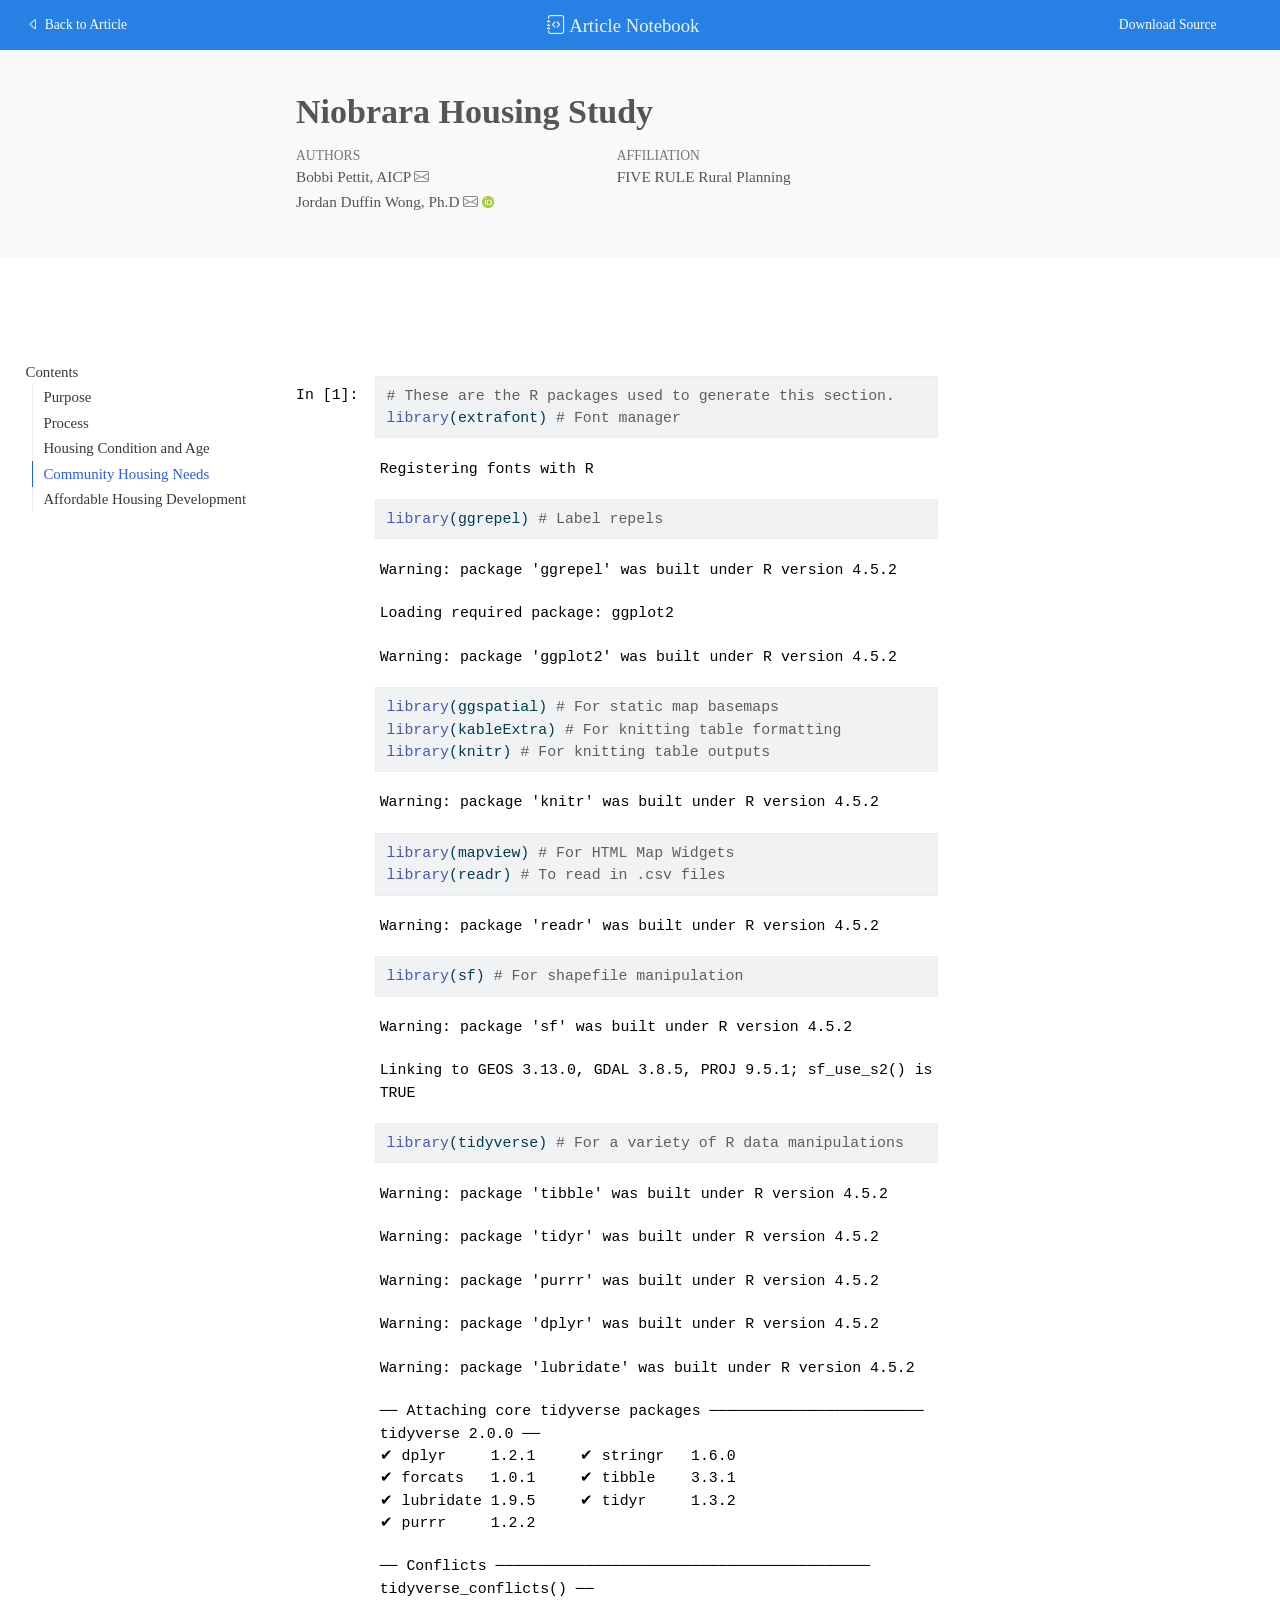
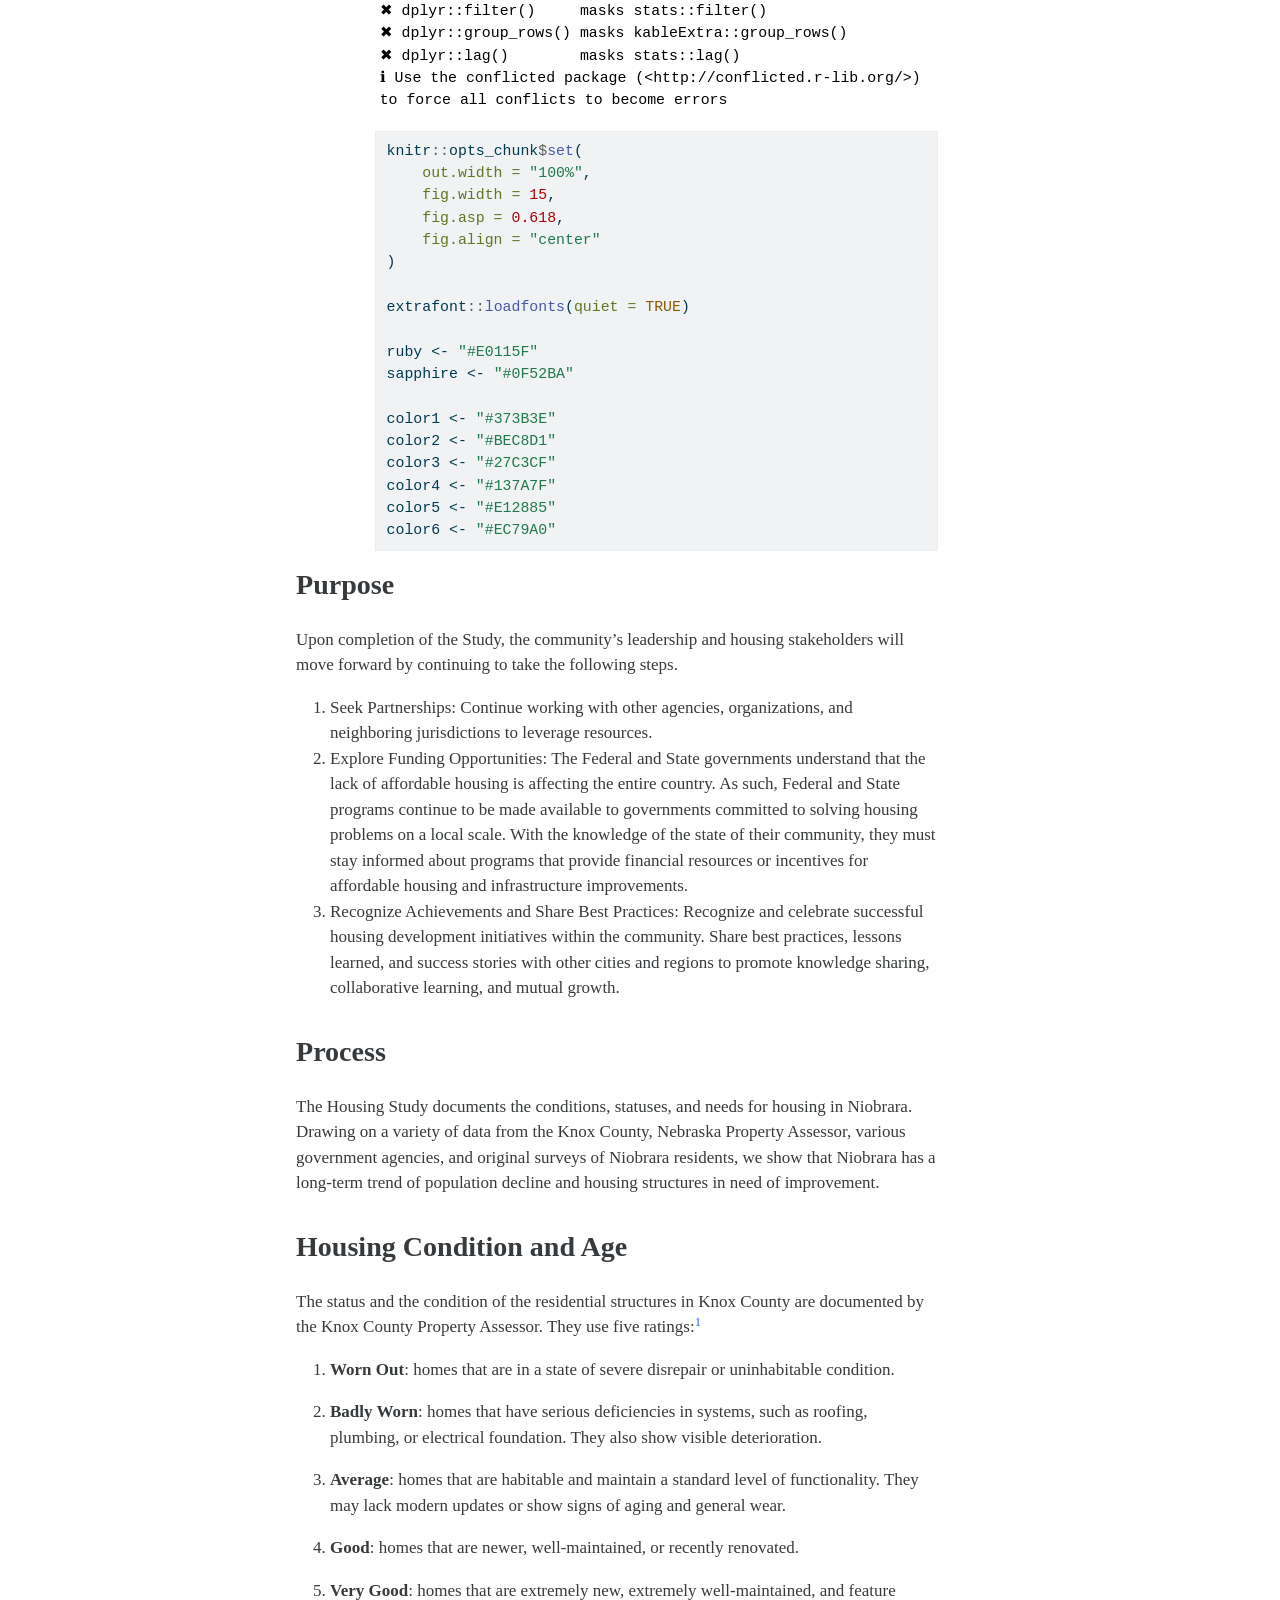
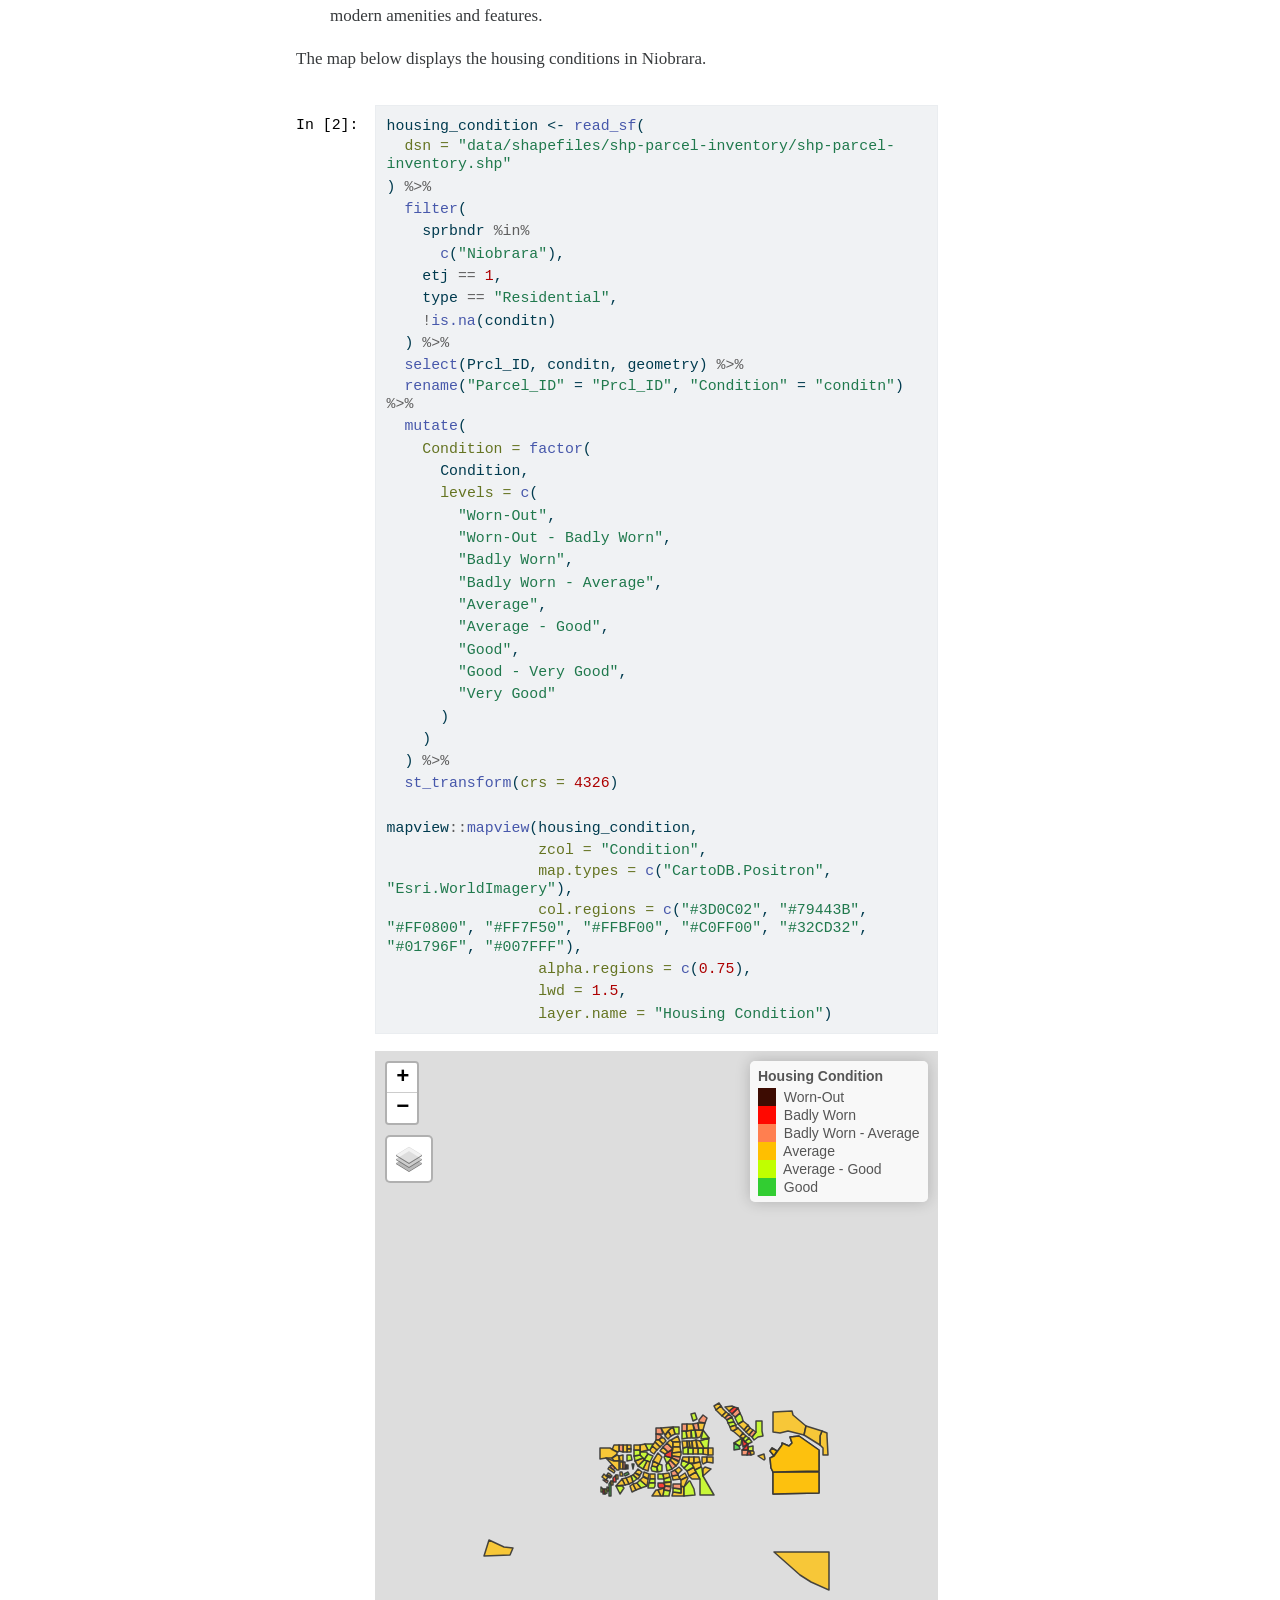
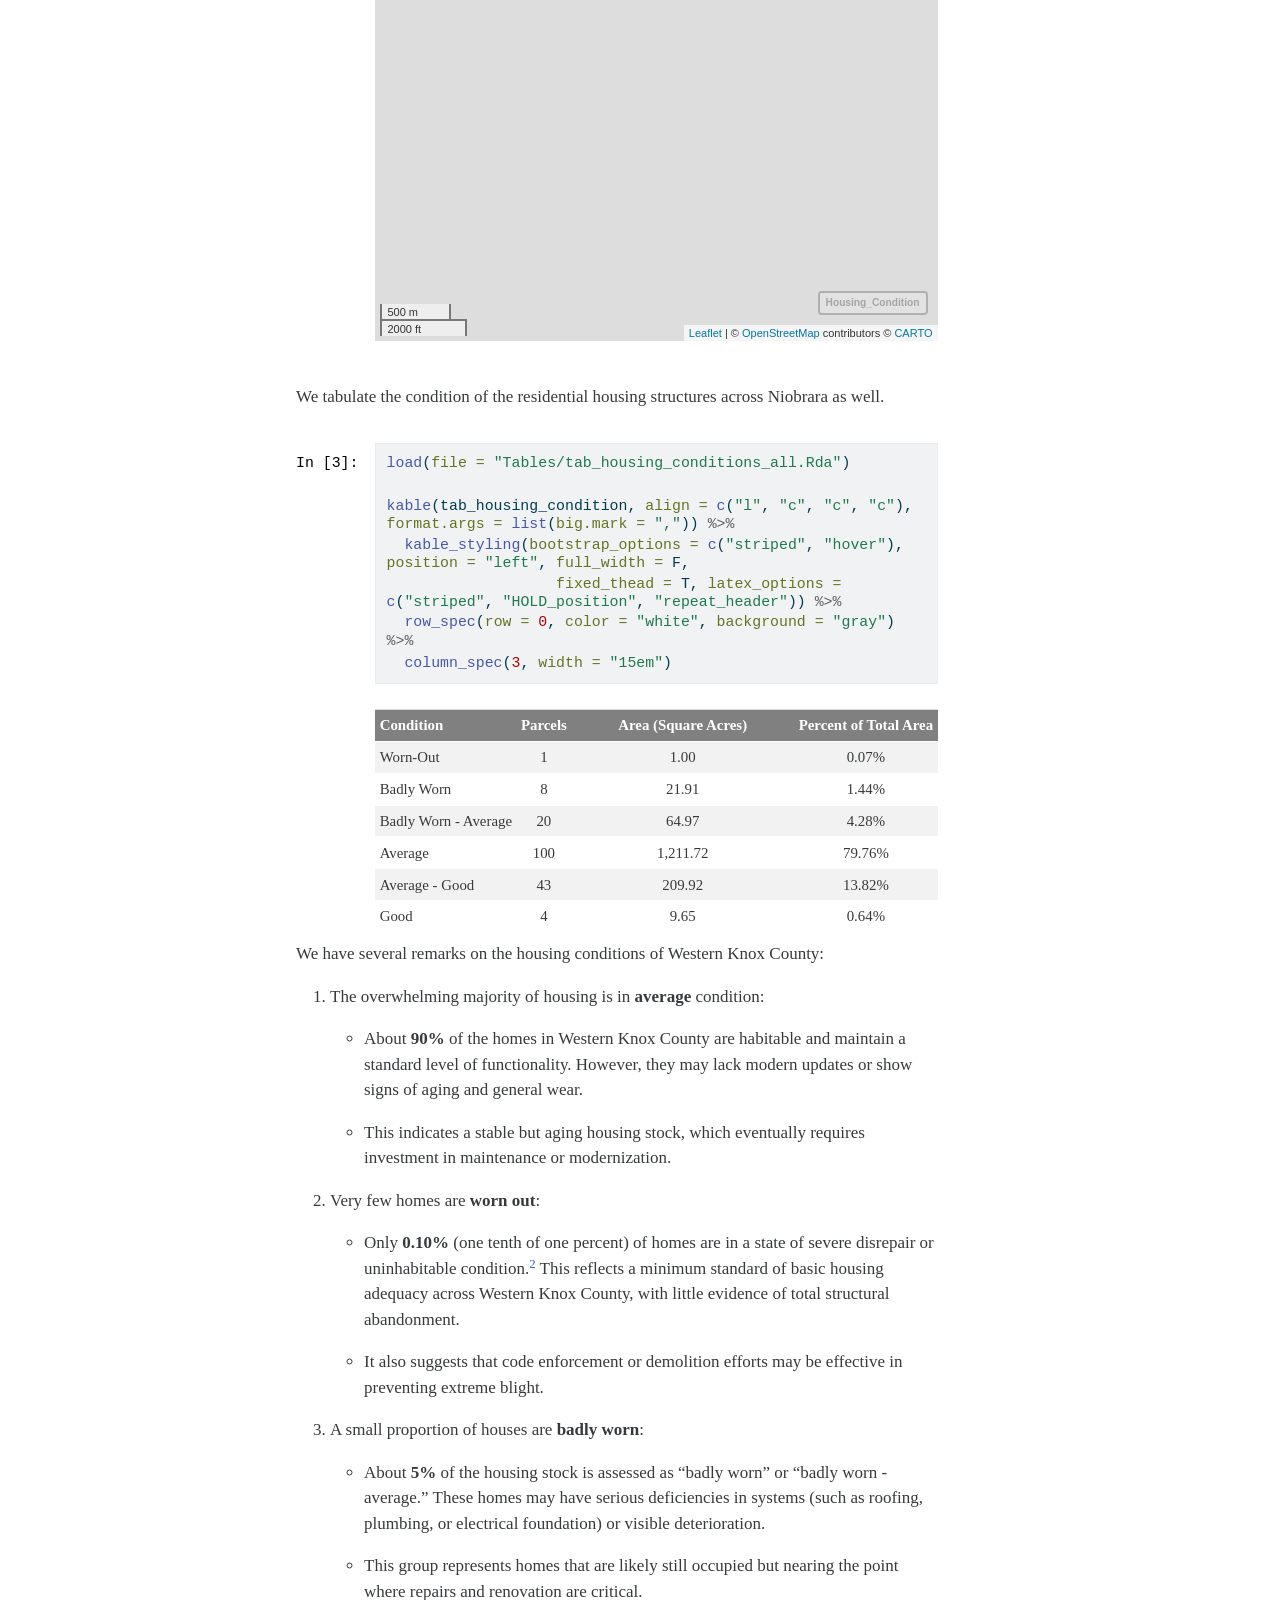
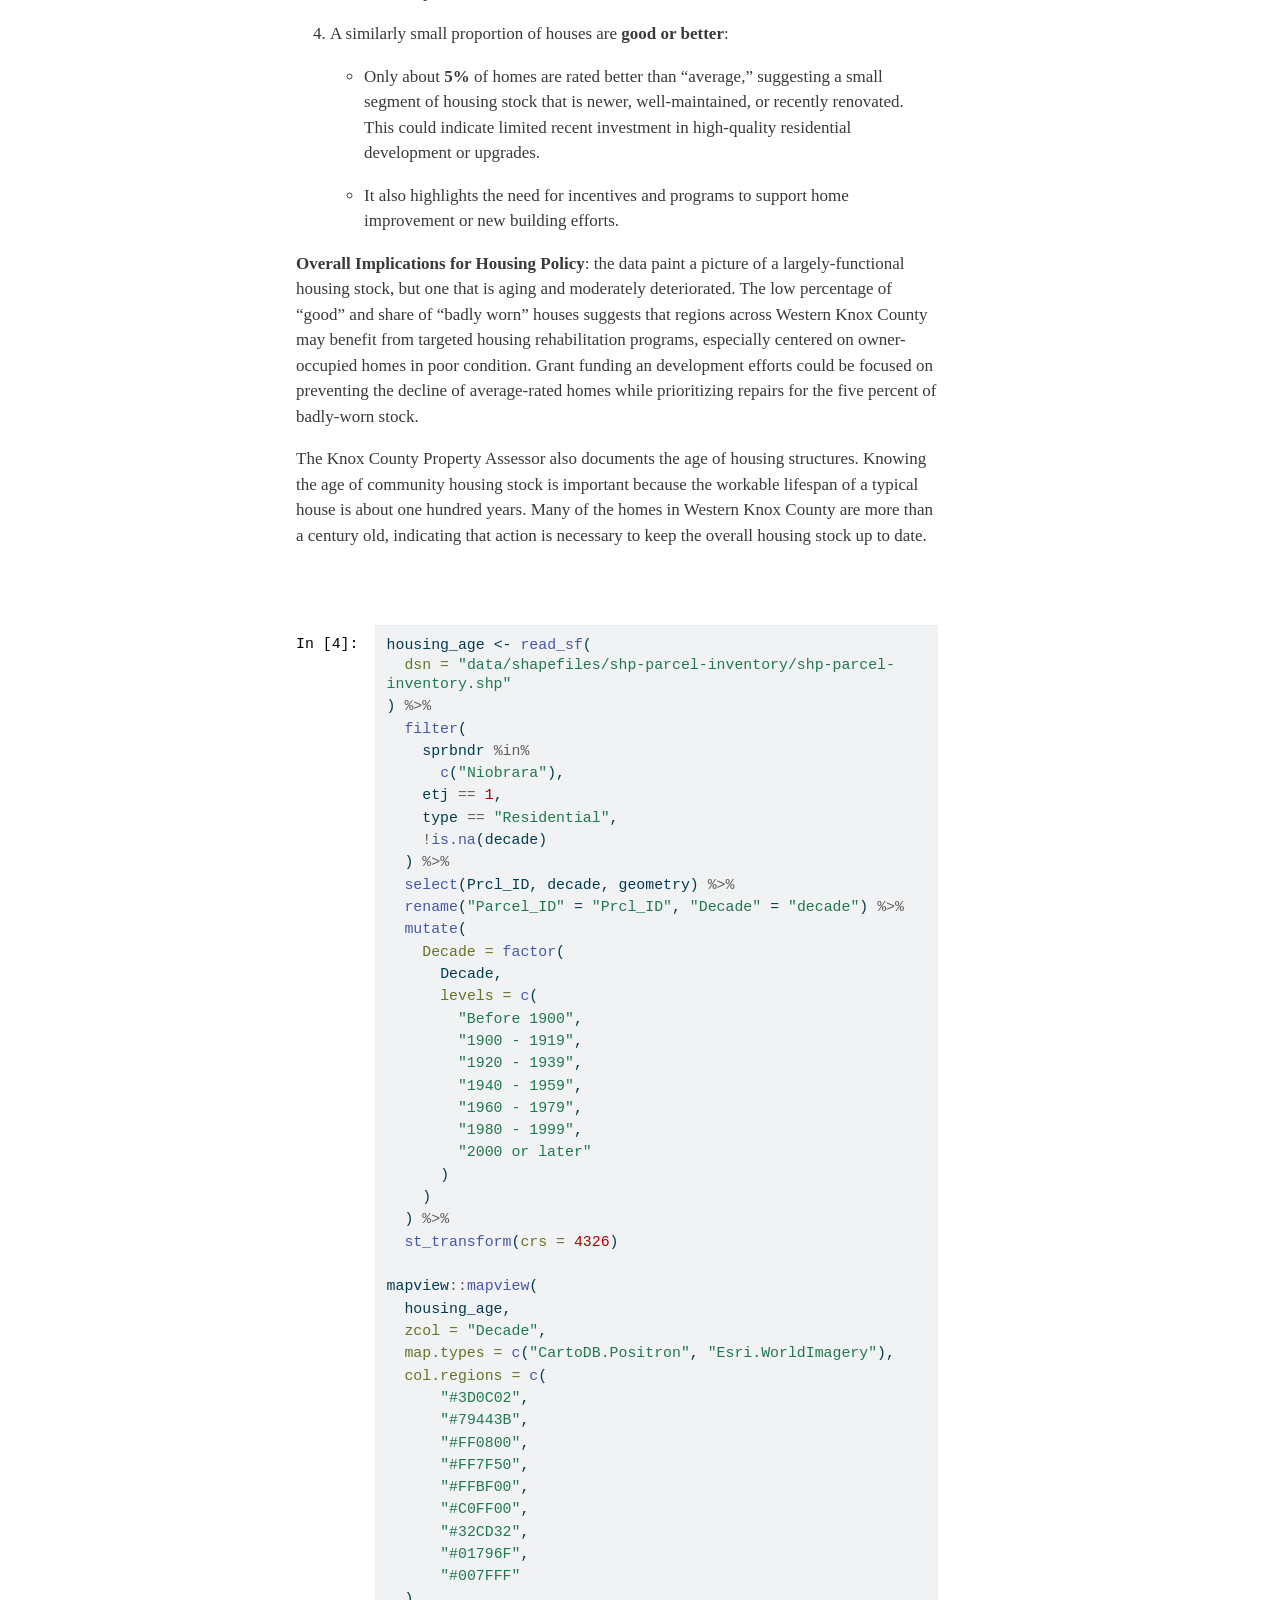
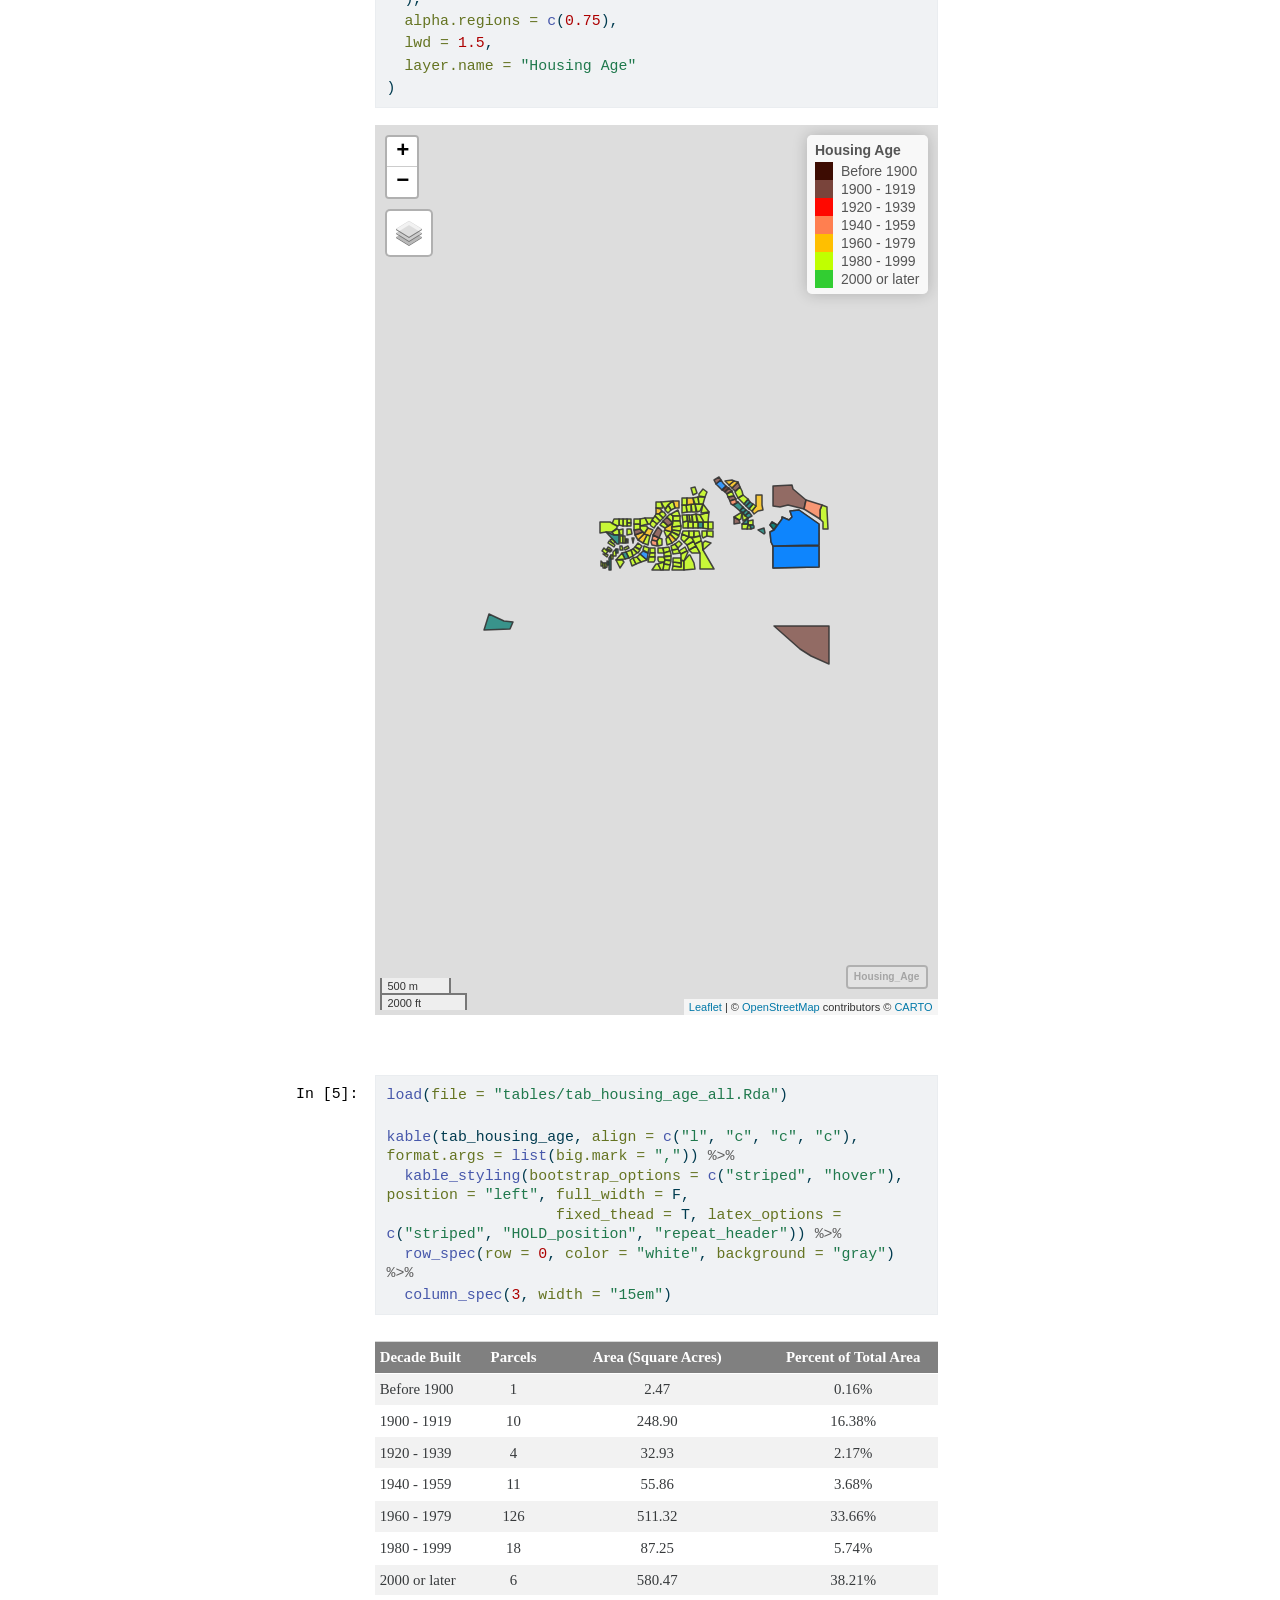
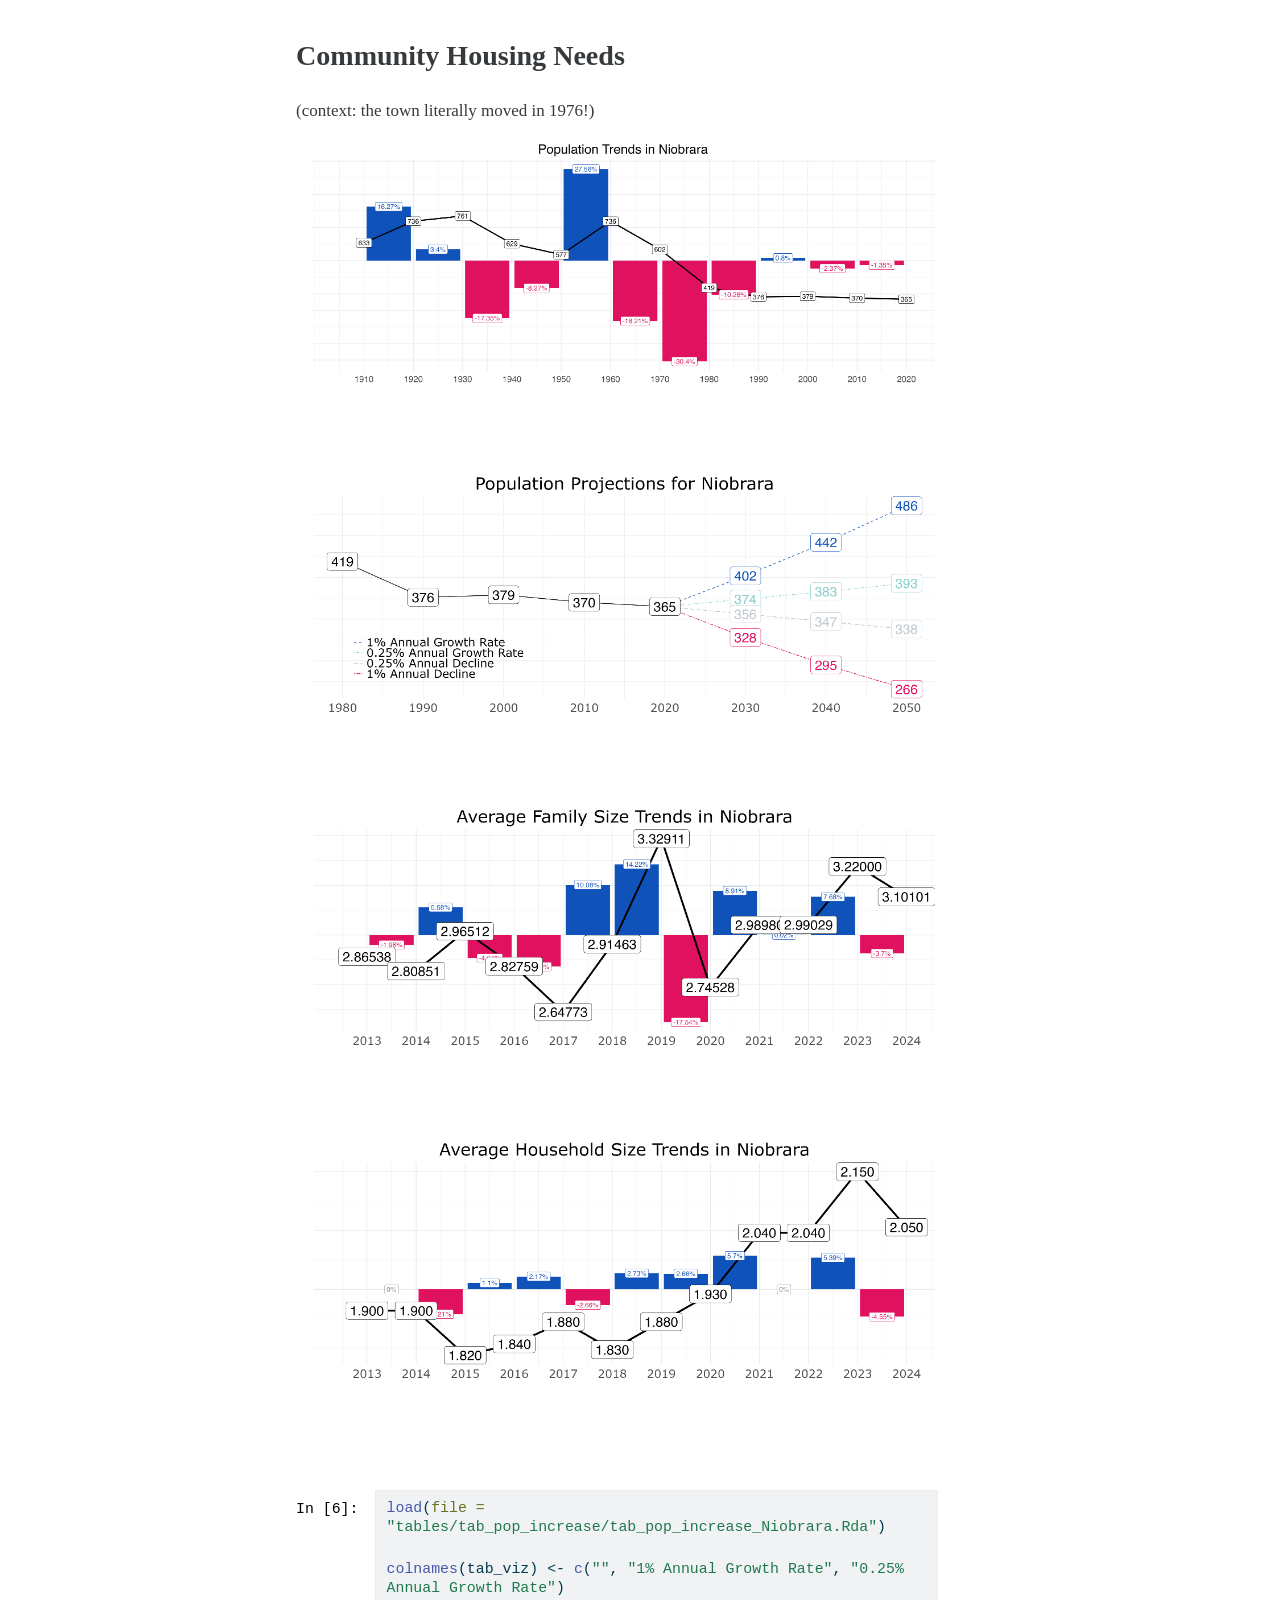
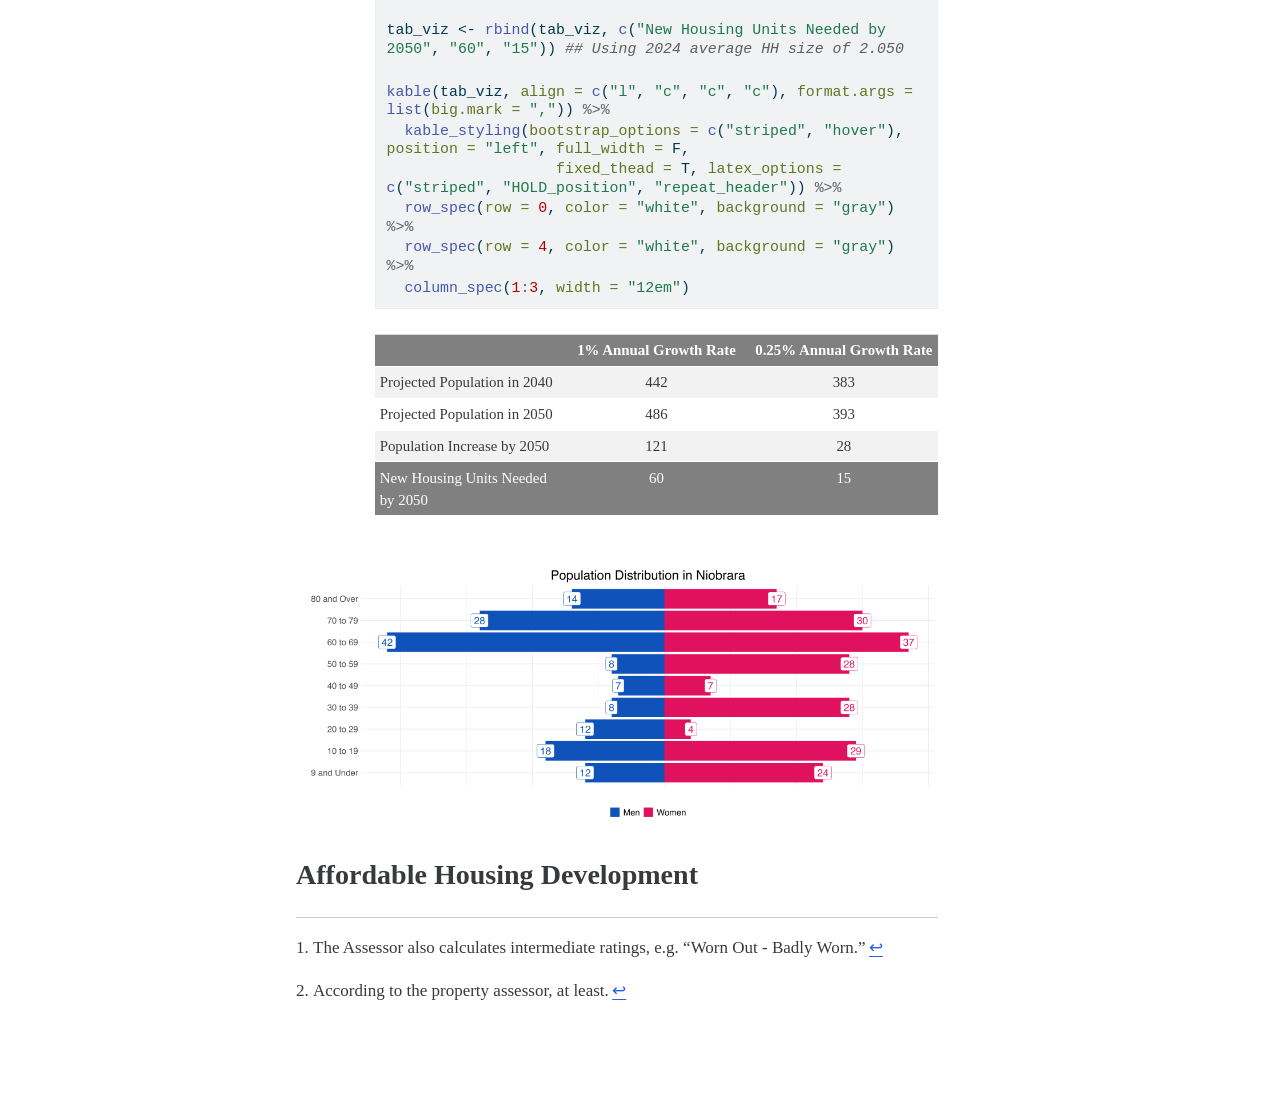
==== commit 79c086f3: "implement acs census figures + configure custom population projection/housing need table" ====
--- a/_manuscript/housingstudy-preview.html
+++ b/_manuscript/housingstudy-preview.html
@@ -161,6 +161,9 @@
 <script src="site_libs/bootstrap/bootstrap.min.js"></script>
 <link href="site_libs/bootstrap/bootstrap-icons.css" rel="stylesheet">
 <link href="site_libs/bootstrap/bootstrap-47bab840334c1ddece6481e5258a8a5a.min.css" rel="stylesheet" append-hash="true" id="quarto-bootstrap" data-mode="light">
+<script src="site_libs/quarto-contrib/glightbox/glightbox.min.js"></script>
+<link href="site_libs/quarto-contrib/glightbox/glightbox.min.css" rel="stylesheet">
+<link href="site_libs/quarto-contrib/glightbox/lightbox.css" rel="stylesheet">
      <script async="" src="https://hypothes.is/embed.js"></script>
 <script>
   window.document.addEventListener("DOMContentLoaded", function (_event) {
@@ -188,7 +191,7 @@
 <link href="site_libs/lightable-0.0.1/lightable.css" rel="stylesheet">
 <link href="site_libs/Housing_Age-CSS-0.0.1/Housing_Age_home-button.css" rel="stylesheet">  
       <meta name="citation_title" content="Niobrara Housing Study">
-<meta name="citation_author" content="Bobbi Petit, AICP">
+<meta name="citation_author" content="Bobbi Pettit, AICP">
 <meta name="citation_author" content="Jordan Duffin Wong, Ph.D">
 <meta name="citation_language" content="en">
 </head>
@@ -216,7 +219,7 @@
           <div class="quarto-title-meta-heading">Affiliation</div>
           
                 <div class="quarto-title-meta-contents">
-            <p class="author">Bobbi Petit, AICP </p>
+            <p class="author">Bobbi Pettit, AICP <a href="mailto:bobbi@fiveruleplanning.com" class="quarto-title-author-email"><i class="bi bi-envelope"></i></a> </p>
           </div>
                 <div class="quarto-title-meta-contents">
                     <p class="affiliation">
@@ -224,7 +227,7 @@
                       </p>
                   </div>
                       <div class="quarto-title-meta-contents">
-            <p class="author">Jordan Duffin Wong, Ph.D <a href="https://orcid.org/0009-0005-6984-2980" class="quarto-title-author-orcid"> <img src="[data-uri]"></a></p>
+            <p class="author">Jordan Duffin Wong, Ph.D <a href="mailto:jordan@fiveruleplanning.com" class="quarto-title-author-email"><i class="bi bi-envelope"></i></a> <a href="https://orcid.org/0009-0005-6984-2980" class="quarto-title-author-orcid"> <img src="[data-uri]"></a></p>
           </div>
                     </div>
         
@@ -252,6 +255,8 @@
   <li><a href="#purpose" id="toc-purpose" class="nav-link active" data-scroll-target="#purpose">Purpose</a></li>
   <li><a href="#process" id="toc-process" class="nav-link" data-scroll-target="#process">Process</a></li>
   <li><a href="#housing-condition-and-age" id="toc-housing-condition-and-age" class="nav-link" data-scroll-target="#housing-condition-and-age">Housing Condition and Age</a></li>
+  <li><a href="#community-housing-needs" id="toc-community-housing-needs" class="nav-link" data-scroll-target="#community-housing-needs">Community Housing Needs</a></li>
+  <li><a href="#affordable-housing-development" id="toc-affordable-housing-development" class="nav-link" data-scroll-target="#affordable-housing-development">Affordable Housing Development</a></li>
   </ul>
 </nav>
 </div>
@@ -405,8 +410,8 @@
 <span id="cb23-36"><a href="#cb23-36" aria-hidden="true" tabindex="-1"></a>                 <span class="at">lwd =</span> <span class="fl">1.5</span>,</span>
 <span id="cb23-37"><a href="#cb23-37" aria-hidden="true" tabindex="-1"></a>                 <span class="at">layer.name =</span> <span class="st">"Housing Condition"</span>)</span></code></pre></div><button title="Copy to Clipboard" class="code-copy-button"><i class="bi"></i></button></div>
 <div class="cell-output-display">
-<div class="leaflet html-widget html-fill-item" id="htmlwidget-f183ae396353d7bb6474" style="width:100%;height:889.92px;"></div>
-<script type="application/json" data-for="htmlwidget-f183ae396353d7bb6474">{"x":{"options":{"minZoom":1,"maxZoom":52,"crs":{"crsClass":"L.CRS.EPSG3857","code":null,"proj4def":null,"projectedBounds":null,"options":{}},"preferCanvas":false,"bounceAtZoomLimits":false,"maxBounds":[[[-90,-370]],[[90,370]]]},"calls":[{"method":"addProviderTiles","args":["CartoDB.Positron","CartoDB.Positron","CartoDB.Positron",{"errorTileUrl":"","noWrap":false,"detectRetina":false,"pane":"tilePane"}]},{"method":"addProviderTiles","args":["Esri.WorldImagery","Esri.WorldImagery","Esri.WorldImagery",{"errorTileUrl":"","noWrap":false,"detectRetina":false,"pane":"tilePane"}]},{"method":"createMapPane","args":["polygon",420]},{"method":"addPolygons","args":[[[[{"lng":[-98.03424785661542,-98.03459788336924,-98.03460328224411,-98.03425179123637,-98.03424785661542],"lat":[42.74816525839555,42.74816218036283,42.74841562213514,42.74841960654179,42.74816525839555]}]],[[{"lng":[-98.03424455081519,-98.03459326962196,-98.03459788336924,-98.03424785661542,-98.03424455081519],"lat":[42.74795137301972,42.74794554083334,42.74816218036283,42.74816525839555,42.74795137301972]}]],[[{"lng":[-98.03459788336924,-98.03459326962196,-98.03494367636313,-98.03494728579396,-98.03460328224411,-98.03459788336924],"lat":[42.74816218036283,42.74794554083334,42.74793967896099,42.74841171952731,42.74841562213514,42.74816218036283]}]],[[{"lng":[-98.03494367636313,-98.03513111254212,-98.03514019181469,-98.03516447327682,-98.03519501689479,-98.03524104297669,-98.03528235110673,-98.03528224061394,-98.03494728579396,-98.03494367636313],"lat":[42.74793967896099,42.74793654286572,42.74794354663576,42.7479599375788,42.74797414961202,42.74798862155377,42.74799149179767,42.74840791982781,42.74841171952731,42.74793967896099]}]],[[{"lng":[-98.03528235110673,-98.03533098859114,-98.0353685004408,-98.03541565390836,-98.03544429848783,-98.03587254424838,-98.03571469677824,-98.03528224061394,-98.03528235110673],"lat":[42.74799149179767,42.74798556132352,42.74797477234495,42.7479527273323,42.74792808912878,42.74810294370575,42.7484030125419,42.74840791982781,42.74799149179767]}]],[[{"lng":[-98.03695698147624,-98.03695979499969,-98.03696499804182,-98.03609062645327,-98.03587254424838,-98.03544429848783,-98.03546062626644,-98.03546766277005,-98.03546872008714,-98.03546330055103,-98.03544866250347,-98.03544484556184,-98.03586678425077,-98.03639242535445,-98.03695698147624],"lat":[42.74754792573039,42.7476929949603,42.74819214136993,42.7481944482442,42.74810294370575,42.74792808912878,42.74790096064063,42.74787367645708,42.74783944191419,42.74781423304556,42.74778658666132,42.7477829023669,42.74759541601991,42.74755218395966,42.74754792573039]}]],[[{"lng":[-98.03527152101765,-98.035734466901,-98.03586678425077,-98.03544484556184,-98.03542459214543,-98.0353851111887,-98.03533598591908,-98.03528658037509,-98.03528211754474,-98.03527152101765],"lat":[42.74736583222612,42.74735979812218,42.74759541601991,42.7477829023669,42.74776334888593,42.74773756936549,42.74772304525067,42.74771765106857,42.74771827776217,42.74736583222612]}]],[[{"lng":[-98.03493644672173,-98.03523826089426,-98.03527152101765,-98.03528211754474,-98.03524301657538,-98.03519635448626,-98.03517425503195,-98.03515518290016,-98.03514251485802,-98.03511760098193,-98.03508037030498,-98.03494268192811,-98.03493644672173],"lat":[42.74737020063469,42.74736626563666,42.74736583222612,42.74771827776217,42.7477237715554,42.7477298412465,42.74774317002475,42.74775883603581,42.74776775750669,42.74777190687421,42.74777356662111,42.74777580160621,42.74737020063469]}]],[[{"lng":[-98.03458455776031,-98.03459184040233,-98.0345950896087,-98.03424962090664,-98.0342482141449,-98.0342319573332,-98.03420430090056,-98.03416981727173,-98.03458455776031],"lat":[42.74737478541832,42.74737469042419,42.74778144250229,42.747787048435,42.74773222070245,42.74765659393492,42.74754880706182,42.74746145689568,42.74737478541832]}]],[[{"lng":[-98.03367493358509,-98.03361923713916,-98.03350963728461,-98.03341576782898,-98.0333257144167,-98.03339682415627,-98.03345215588621,-98.03348636283391,-98.03394118345552,-98.0336788897656,-98.03367493358509],"lat":[42.74688959402801,42.74685732216899,42.74680026980862,42.74675840406659,42.74672406335773,42.74658498118126,42.74649786384705,42.74645339739942,42.74665814333986,42.74689264507676,42.74688959402801]}]],[[{"lng":[-98.03348636283391,-98.0335280922738,-98.03359689873299,-98.03366529106883,-98.03373768450095,-98.03374155534151,-98.03407866611818,-98.03394118345552,-98.03348636283391],"lat":[42.74645339739942,42.74639915429324,42.7463346469905,42.74628356370846,42.74623403923943,42.74623197439963,42.74653522870031,42.74665814333986,42.74645339739942]}]],[[{"lng":[-98.03374155534151,-98.03390854855955,-98.03398429809759,-98.03408185693407,-98.03430791887364,-98.03423214418278,-98.03407866611818,-98.03374155534151],"lat":[42.74623197439963,42.74614289068072,42.74611580627048,42.74608115844753,42.74645761084487,42.7464825854154,42.74653522870031,42.74623197439963]}]],[[{"lng":[-98.03408185693407,-98.03443480141593,-98.03466248211963,-98.03430791887364,-98.03408185693407],"lat":[42.74608115844753,42.7459634918659,42.74634075178125,42.74645761084487,42.74608115844753]}]],[[{"lng":[-98.03443480141593,-98.03443852133952,-98.03462060535605,-98.03464511858353,-98.03466130712324,-98.03467726749091,-98.03470743830802,-98.0347296060343,-98.03475996010775,-98.03480061875581,-98.03480962346823,-98.03501378987106,-98.03475812484963,-98.03466248211963,-98.03443480141593],"lat":[42.7459634918659,42.74596225229693,42.74590113538093,42.74589408520131,42.74589435633673,42.74590208600393,42.74590856026748,42.74591191548465,42.74591242411077,42.74590713730172,42.74590400440205,42.74622496317956,42.74630922904707,42.74634075178125,42.7459634918659]}]],[[{"lng":[-98.03483336504289,-98.03486638711271,-98.03489959513384,-98.0349209346134,-98.03492585558453,-98.03554601382912,-98.03524467306875,-98.03501378987106,-98.03480962346823,-98.03483336504289],"lat":[42.74589574631791,42.74587540786183,42.7458491037567,42.74581364699529,42.74578537432512,42.74583157889519,42.74614886487092,42.74622496317956,42.74590400440205,42.74589574631791]}]],[[{"lng":[-98.03492318938477,-98.03490782819341,-98.03488244090515,-98.03485461558924,-98.03484357709104,-98.03521491637497,-98.03554601382912,-98.03492585558453,-98.03492318938477],"lat":[42.74574056168438,42.74571344345372,42.7456831725094,42.74566629080777,42.7456605956239,42.74527920710391,42.74583157889519,42.74578537432512,42.74574056168438]}]],[[{"lng":[-98.03382597631695,-98.03415656801961,-98.03438355881718,-98.03405724758686,-98.03382597631695],"lat":[42.74553489111144,42.7454230842844,42.74580166952295,42.74591264444943,42.74553489111144]}]],[[{"lng":[-98.0334245317929,-98.03348037376591,-98.03382597631695,-98.03405724758686,-98.03386504315036,-98.0338035974866,-98.03373459878793,-98.0334245317929],"lat":[42.74566794071559,42.74564922636484,42.74553489111144,42.74591264444943,42.74597800913637,42.74600085572185,42.74603105394458,42.74566794071559]}]],[[{"lng":[-98.03291521128132,-98.0334245317929,-98.03373459878793,-98.03372150045278,-98.03365347732453,-98.03355859277264,-98.0334594313417,-98.03345544641509,-98.03291521128132],"lat":[42.74583862446405,42.74566794071559,42.74603105394458,42.74603678669706,42.74607593762235,42.7461325460154,42.74619654358533,42.74620044303414,42.74583862446405]}]],[[{"lng":[-98.03277644312949,-98.03279171718427,-98.03284001959709,-98.03291521128132,-98.03345544641509,-98.03330493818082,-98.03326285300807,-98.03324820597736,-98.03277387125283,-98.03277644312949],"lat":[42.74621792029343,42.74611670147588,42.74586382292124,42.74583862446405,42.74620044303414,42.7463476594166,42.74639918331967,42.74642164910811,42.74623271787391,42.74621792029343]}]],[[{"lng":[-98.03277387125283,-98.03324820597736,-98.0332118439713,-98.03311488610773,-98.032917532528,-98.03270996779847,-98.03277387125283],"lat":[42.74623271787391,42.74642164910811,42.74647741937834,42.74666680637127,42.7466321581966,42.74660032291785,42.74623271787391]}]],[[{"lng":[-98.03217411374834,-98.03217555195111,-98.03266690525869,-98.03260864591925,-98.03217411374834],"lat":[42.74655831652685,42.74627556691322,42.74628716892888,42.74658832778589,42.74655831652685]}]],[[{"lng":[-98.03217704045953,-98.03272441630148,-98.03266690525869,-98.03217555195111,-98.03217704045953],"lat":[42.74598326823216,42.74598987574578,42.74628716892888,42.74627556691322,42.74598326823216]}]],[[{"lng":[-98.03217791541863,-98.03221713227066,-98.03224138139345,-98.03225398835013,-98.0322532337653,-98.032777894807,-98.03272441630148,-98.03217704045953,-98.03217791541863],"lat":[42.74581139610674,42.74578933317263,42.74575281690156,42.74571894468136,42.74570749758861,42.74571342300307,42.74598987574578,42.74598326823216,42.74581139610674]}]],[[{"lng":[-98.0321121865876,-98.03207761222895,-98.03202745299841,-98.03198163532568,-98.03170314680781,-98.03213943338848,-98.03247481580655,-98.03216558334641,-98.03214044129822,-98.0321121865876],"lat":[42.74556887294244,42.74556545239633,42.74556745128832,42.74558338502773,42.74520420868057,42.74519959866766,42.74519515094166,42.74558681019072,42.74557685597517,42.74556887294244]}]],[[{"lng":[-98.03144655023341,-98.0315320653569,-98.03170314680781,-98.03198163532568,-98.03197291717584,-98.03193370032379,-98.03190201045551,-98.03188511404333,-98.0318844430018,-98.03141051431581,-98.03144655023341],"lat":[42.7455551656883,42.74520601561028,42.74520420868057,42.74558338502773,42.74558641766919,42.74560848133523,42.74563635232902,42.74568435271104,42.74570606802124,42.74570229718262,42.7455551656883]}]],[[{"lng":[-98.03138144662985,-98.03138219133321,-98.03141051431581,-98.0318844430018,-98.03188406121784,-98.03189824022625,-98.03192817658309,-98.03195058326124,-98.03195714725103,-98.03195436337197,-98.03140696866538,-98.03138144662985],"lat":[42.74582097623615,42.74581793107189,42.74570229718262,42.74570606802124,42.74571841758213,42.74575841971922,42.74578732439231,42.74581042173322,42.74584745583277,42.74598576716015,42.74597970587432,42.74582097623615]}]],[[{"lng":[-98.03194866805306,-98.03194275264691,-98.03175017181631,-98.03150329501329,-98.03145457308723,-98.03194866805306],"lat":[42.74626895679129,42.74656295480541,42.74655972364508,42.74657876558668,42.74627575954354,42.74626895679129]}]],[[{"lng":[-98.03145457308723,-98.03150329501329,-98.03120516393342,-98.03101931956913,-98.03094711118996,-98.03091439634395,-98.03145457308723],"lat":[42.74627575954354,42.74657876558668,42.74661306085751,42.74664118406047,42.74648375900492,42.74636360482994,42.74627575954354]}]],[[{"lng":[-98.03087097537637,-98.03085114955806,-98.03141728940966,-98.03145457308723,-98.03091439634395,-98.03087097537637],"lat":[42.74620413665833,42.74606942313491,42.74604388699731,42.74627575954354,42.74636360482994,42.74620413665833]}]],[[{"lng":[-98.03083912650629,-98.03084780423193,-98.03085372233302,-98.03138219133321,-98.03138144662985,-98.03140696866538,-98.03141728940966,-98.03085114955806,-98.03083912650629],"lat":[42.74598774294916,42.74583167587073,42.74577829642504,42.74581793107189,42.74582097623615,42.74597970587432,42.74604388699731,42.74606942313491,42.74598774294916]}]],[[{"lng":[-98.03085849059055,-98.03091431549558,-98.03144655023341,-98.03141051431581,-98.03138219133321,-98.03085372233302,-98.03085849059055],"lat":[42.74573528607554,42.74549223815112,42.7455551656883,42.74570229718262,42.74581793107189,42.74577829642504,42.74573528607554]}]],[[{"lng":[-98.03097871392167,-98.0315320653569,-98.03144655023341,-98.03091431549558,-98.03097871392167],"lat":[42.74521185992907,42.74520601561028,42.7455551656883,42.74549223815112,42.74521185992907]}]],[[{"lng":[-98.02970543015985,-98.03001586456584,-98.03075415306694,-98.03069590271065,-98.03001078638954,-98.0300022739539,-98.02999661726257,-98.02971858508886,-98.02970543015985],"lat":[42.74519815655425,42.7451911894174,42.74518784471646,42.74545977952883,42.74535541928925,42.74563068682883,42.74581367074442,42.74577428348159,42.74519815655425]}]],[[{"lng":[-98.03001078638954,-98.03069590271065,-98.03064336384294,-98.0300022739539,-98.03001078638954],"lat":[42.74535541928925,42.74545977952883,42.7457003471127,42.74563068682883,42.74535541928925]}]],[[{"lng":[-98.02999300423849,-98.02999661726257,-98.0300022739539,-98.03064336384294,-98.03062945343078,-98.03062550803004,-98.03062625003845,-98.02999300423849],"lat":[42.74593903758669,42.74581367074442,42.74563068682883,42.7457003471127,42.74576656699237,42.74589421054372,42.74594608842089,42.74593903758669]}]],[[{"lng":[-98.03020432302762,-98.03013722965567,-98.03002544779329,-98.03064993681588,-98.03066968987066,-98.03071856001874,-98.03021767917926,-98.03020432302762],"lat":[42.74650329441823,42.74640352342958,42.74623729680442,42.74618805068921,42.74630782126341,42.74643240273366,42.74652208833365,42.74650329441823]}]],[[{"lng":[-98.03021767917926,-98.03071856001874,-98.0307726538702,-98.03080807893343,-98.03065632653249,-98.03049901894983,-98.03047877002501,-98.03024494843801,-98.03023989900781,-98.03021767917926],"lat":[42.74652208833365,42.74643240273366,42.74658596279916,42.74667345273363,42.74672806964278,42.74679874856996,42.74680964264344,42.7465604572201,42.74655335368056,42.74652208833365]}]],[[{"lng":[-98.03023989900781,-98.03024494843801,-98.03047877002501,-98.030360134017,-98.03027245844528,-98.03019477932604,-98.03016011423755,-98.029980950644,-98.02991316107773,-98.02986951732795,-98.03023989900781],"lat":[42.74655335368056,42.7465604572201,42.74680964264344,42.74687346469745,42.74692791518959,42.74698626107521,42.74701674710015,42.74692177549331,42.74687838595784,42.74684845334195,42.74655335368056]}]],[[{"lng":[-98.02963274297863,-98.02957736633294,-98.02951582454945,-98.02944650964382,-98.02998609080406,-98.03002544779329,-98.03013722965567,-98.02963605955867,-98.02963274297863],"lat":[42.74662264548083,42.74655957983273,42.74647776901438,42.74637470216495,42.74617877143692,42.74623729680442,42.74640352342958,42.74662659371982,42.74662264548083]}]],[[{"lng":[-98.02940626152584,-98.02941729463414,-98.02941955569374,-98.02942020876893,-98.02941588338085,-98.02940313179538,-98.02938195401256,-98.02935395801673,-98.0293491187923,-98.02971858508886,-98.02999661726257,-98.02999300423849,-98.02998609080406,-98.02944650964382,-98.02940626152584],"lat":[42.74631313244692,42.74628349246164,42.74626488978482,42.74624377367171,42.74622008936522,42.74619626387523,42.74617229654192,42.74615069948027,42.74614789643996,42.74577428348159,42.74581367074442,42.74593903758669,42.74617877143692,42.74637470216495,42.74631313244692]}]],[[{"lng":[-98.02923362059958,-98.02919811648461,-98.02916253421621,-98.02915703473003,-98.02881971823916,-98.02881197565974,-98.02970543015985,-98.02971858508886,-98.0293491187923,-98.02933408099443,-98.02929903681689,-98.02927058088363,-98.02923362059958],"lat":[42.74611636833015,42.74611949989972,42.74612511455874,42.74612702767237,42.74564694248537,42.74521820166418,42.74519815655425,42.74577428348159,42.74614789643996,42.74613918253961,42.74612740831601,42.74612071637623,42.74611636833015]}]],[[{"lng":[-98.02838782531855,-98.02839361226562,-98.02904967707043,-98.02905175307706,-98.02905764872027,-98.02907545602415,-98.02909345736411,-98.02910996211084,-98.0291314480158,-98.02915645801163,-98.02918311461936,-98.02920823780292,-98.02925088532103,-98.02866159857948,-98.02838782531855],"lat":[42.74625723866628,42.74624906243113,42.74624985406281,42.74627237993738,42.7462998178744,42.74632372908459,42.74634142994471,42.74635289143365,42.74636692242009,42.74637604067941,42.74638643148256,42.74639182446105,42.74645657710933,42.74666681296812,42.74625723866628]}]],[[{"lng":[-98.02876251981007,-98.02866159857948,-98.02925088532103,-98.0293274136984,-98.02945727685081,-98.02945998167813,-98.02889158076694,-98.0287643784244,-98.02876251981007],"lat":[42.74681779373658,42.74666681296812,42.74645657710933,42.74657277824409,42.7467352714558,42.74673815363204,42.74701237800704,42.7468205934481,42.74681779373658]}]],[[{"lng":[-98.02889158076694,-98.02945998167813,-98.02953073029498,-98.02961261083479,-98.029709470782,-98.02930304689632,-98.02902880112154,-98.02889158076694],"lat":[42.74701237800704,42.74673815363204,42.74681355392807,42.74689197747432,42.74696542821282,42.74728849577561,42.74721926475075,42.74701237800704]}]],[[{"lng":[-98.029709470782,-98.02977591646862,-98.02987350315287,-98.02996794753027,-98.03002604966454,-98.02996801670054,-98.02989703452175,-98.0298572122052,-98.02930304689632,-98.029709470782],"lat":[42.74696542821282,42.74700905055616,42.7470703405365,42.74712412061706,42.74715367905935,42.74723099522789,42.74734537682912,42.74742839173871,42.74728849577561,42.74696542821282]}]],[[{"lng":[-98.02930304689632,-98.0298572122052,-98.02981547557879,-98.02979566413352,-98.029788687817,-98.02928874481867,-98.02930304689632],"lat":[42.74728849577561,42.74742839173871,42.74752917104706,42.74762452763518,42.74768654595092,42.7476707202796,42.74728849577561]}]],[[{"lng":[-98.02888515781268,-98.02902880112154,-98.02930304689632,-98.02928874481867,-98.02887083776872,-98.02888515781268],"lat":[42.74724436699282,42.74721926475075,42.74728849577561,42.7476707202796,42.74765944110545,42.74724436699282]}]],[[{"lng":[-98.02888515781268,-98.02887083776872,-98.02843086540045,-98.02840562363929,-98.02840647524216,-98.02839273730653,-98.02836256918434,-98.02835773714642,-98.02888515781268],"lat":[42.74724436699282,42.74765944110545,42.74764757283662,42.74764590714923,42.74756390183988,42.7474630111021,42.74734817453781,42.74733653511887,42.74724436699282]}]],[[{"lng":[-98.02828567968423,-98.02827625995015,-98.02829376721672,-98.02830805581965,-98.02831568071977,-98.02831005457114,-98.02830243595922,-98.02829511918124,-98.0287643784244,-98.02889158076694,-98.02902880112154,-98.02888515781268,-98.02835773714642,-98.02828567968423],"lat":[42.74716295882539,42.74714043195505,42.74711959980422,42.74709374283307,42.74706528867385,42.74702915511188,42.74700292999876,42.74699065325913,42.7468205934481,42.74701237800704,42.74721926475075,42.74724436699282,42.74733653511887,42.74716295882539]}]],[[{"lng":[-98.02813147039099,-98.02811636072789,-98.02807701811172,-98.02716699688112,-98.0283543621759,-98.02838782531855,-98.02866159857948,-98.02876251981007,-98.0287643784244,-98.02829511918124,-98.02829121420469,-98.02826980735146,-98.02824020247297,-98.02820527417809,-98.02816509702701,-98.02813147039099],"lat":[42.74691555135655,42.74691591484354,42.74644537885624,42.74525509032302,42.7452284659982,42.74625723866628,42.74666681296812,42.74681779373658,42.7468205934481,42.74699065325913,42.74698410060612,42.74696758538419,42.74694347519726,42.74692797654038,42.74691860240409,42.74691555135655]}]],[[{"lng":[-98.02739981055836,-98.02777618489948,-98.02807701811172,-98.02811636072789,-98.02810109565627,-98.02806551338787,-98.02802625341668,-98.02799185692446,-98.02796921758268,-98.02795313684078,-98.02739981055836],"lat":[42.74685726741499,42.74662748034189,42.74644537885624,42.74691591484354,42.74691628228864,42.74692189885454,42.74693739421455,42.74695918428995,42.74698241577,42.74700974124631,42.74685726741499]}]],[[{"lng":[-98.02773997381037,-98.02808392166469,-98.02813670577244,-98.02816136452699,-98.02817740304809,-98.02818226023882,-98.0281781154121,-98.02773199677065,-98.02773997381037],"lat":[42.74729920307306,42.74722168182824,42.74734561959189,42.74742059629374,42.74750164327804,42.74756261810441,42.74764208233498,42.7476279724758,42.74729920307306]}]],[[{"lng":[-98.02726355948597,-98.02773997381037,-98.02773199677065,-98.02733923895539,-98.02724995809425,-98.02726355948597],"lat":[42.74728247024,42.74729920307306,42.7476279724758,42.7476155494113,42.74761280514863,42.74728247024]}]],[[{"lng":[-98.02765358642276,-98.02722810388001,-98.0272380006195,-98.02766618170135,-98.02765358642276],"lat":[42.7482260834833,42.74822457811178,42.7477811562026,42.74779308513606,42.7482260834833]}]],[[{"lng":[-98.02766618170135,-98.02809119262858,-98.02807539395768,-98.02798535312182,-98.02765358642276,-98.02766618170135],"lat":[42.74779308513606,42.7478049250109,42.7482299109002,42.74822909422628,42.7482260834833,42.74779308513606]}]],[[{"lng":[-98.02809119262858,-98.0285091032718,-98.02849814023207,-98.02807539395768,-98.02809119262858],"lat":[42.7478049250109,42.74781656566123,42.74823374557324,42.7482299109002,42.7478049250109]}]],[[{"lng":[-98.0285091032718,-98.02851730848361,-98.02893872614969,-98.02892335328023,-98.02861114559987,-98.02849814023207,-98.0285091032718],"lat":[42.74781656566123,42.7478167939093,42.7478285869426,42.74823760135555,42.74823477070341,42.74823374557324,42.74781656566123]}]],[[{"lng":[-98.02893872614969,-98.02935159005764,-98.02934848727665,-98.029222501253,-98.02901456641756,-98.02892335328023,-98.02893872614969],"lat":[42.7478285869426,42.74784013853217,42.74824256538635,42.74824099998504,42.74823842858409,42.74823760135555,42.7478285869426]}]],[[{"lng":[-98.02935159005764,-98.02978129198726,-98.02982232613113,-98.02942322890492,-98.02934848727665,-98.02935159005764],"lat":[42.74784013853217,42.74785216046864,42.74822060358763,42.74824349222524,42.74824256538635,42.74784013853217]}]],[[{"lng":[-98.02982232613113,-98.02986830550063,-98.02947110821125,-98.02942322890492,-98.02982232613113],"lat":[42.74822060358763,42.74863343357057,42.74865449741558,42.74824349222524,42.74822060358763]}]],[[{"lng":[-98.02901456641756,-98.029222501253,-98.02928365047271,-98.02907026106685,-98.02901456641756],"lat":[42.74823842858409,42.74824099998504,42.74866443926297,42.74867575453596,42.74823842858409]}]],[[{"lng":[-98.029222501253,-98.02934848727665,-98.02942322890492,-98.02947110821125,-98.02928365047271,-98.029222501253],"lat":[42.74824099998504,42.74824256538635,42.74824349222524,42.74865449741558,42.74866443926297,42.74824099998504]}]],[[{"lng":[-98.02861114559987,-98.02892335328023,-98.02901456641756,-98.02907026106685,-98.02866472292004,-98.02861114559987],"lat":[42.74823477070341,42.74823760135555,42.74823842858409,42.74867575453596,42.74869725836447,42.74823477070341]}]],[[{"lng":[-98.02798535312182,-98.02807539395768,-98.02849814023207,-98.02861114559987,-98.02866472292004,-98.02856077616359,-98.0285155980913,-98.02846300981626,-98.02841486730354,-98.02836881157725,-98.02832994416985,-98.02798535312182],"lat":[42.74822909422628,42.7482299109002,42.74823374557324,42.74823477070341,42.74869725836447,42.74870277054168,42.74867885563151,42.74866016132006,42.74865400860197,42.74865857745865,42.74866811229066,42.74822909422628]}]],[[{"lng":[-98.0275581565935,-98.02763014398711,-98.02765358642276,-98.02798535312182,-98.02832994416985,-98.028283168893,-98.02825308251751,-98.0282350730927,-98.028231723275,-98.02756577790036,-98.0275581565935],"lat":[42.74883194110986,42.74836413355131,42.7482260834833,42.74822909422628,42.74866811229066,42.74869276009508,42.74872787614096,42.74876319534421,42.74879923158415,42.74883918159866,42.74883194110986]}]],[[{"lng":[-98.02756577790036,-98.028231723275,-98.02824489078044,-98.02826327749766,-98.02829379596282,-98.02834863451764,-98.0283548508594,-98.02812422098663,-98.02756577790036],"lat":[42.74883918159866,42.74879923158415,42.74883638527658,42.74886697263975,42.74889598338875,42.74892005917334,42.7489213164941,42.74936980896837,42.74883918159866]}]],[[{"lng":[-98.0283548508594,-98.02838705995391,-98.0284353129594,-98.02847895670918,-98.02851557383678,-98.02854510954502,-98.02857733570752,-98.02867617913488,-98.02873445374566,-98.02839005044551,-98.02812422098663,-98.0283548508594],"lat":[42.7489213164941,42.74892782870283,42.74893042250376,42.74892581210829,42.74891395991391,42.7488966456923,42.74887047084415,42.74886503718206,42.74933797641495,42.74935594225732,42.74936980896837,42.7489213164941]}]],[[{"lng":[-98.02867617913488,-98.0290735956132,-98.02907948317156,-98.02913047873361,-98.02886712592996,-98.02873445374566,-98.02867617913488],"lat":[42.74886503718206,42.74884318972602,42.7488429153052,42.7493163778176,42.74933074060201,42.74933797641495,42.74886503718206]}]],[[{"lng":[-98.02907948317156,-98.02947499611979,-98.02953735357356,-98.02945030772085,-98.02913047873361,-98.02907948317156],"lat":[42.7488429153052,42.74882451195578,42.74929469675511,42.74929933350958,42.7493163778176,42.7488429153052]}]],[[{"lng":[-98.02947499611979,-98.02988918414448,-98.02991485440204,-98.02953735357356,-98.02947499611979],"lat":[42.74882451195578,42.74880523982102,42.74929627928096,42.74929469675511,42.74882451195578]}]],[[{"lng":[-98.02953735357356,-98.02991485440204,-98.02991499903079,-98.02991847461264,-98.02945249781351,-98.02945030772085,-98.02953735357356],"lat":[42.74929469675511,42.74929627928096,42.74929903534301,42.74973368022631,42.74972961410678,42.74929933350958,42.74929469675511]}]],[[{"lng":[-98.02886712592996,-98.02913047873361,-98.02945030772085,-98.02945249781351,-98.02925647913031,-98.02917923928723,-98.02910650090205,-98.02898704383388,-98.02886712592996],"lat":[42.74933074060201,42.7493163778176,42.74929933350958,42.74972961410678,42.74972790295909,42.74972482434431,42.749732507358,42.74974803763681,42.74933074060201]}]],[[{"lng":[-98.02839005044551,-98.02873445374566,-98.02886712592996,-98.02898704383388,-98.02883212397325,-98.02870311422035,-98.02866984870707,-98.02863142147415,-98.02859530021658,-98.02855654330196,-98.02854660883322,-98.02839005044551],"lat":[42.74935594225732,42.74933797641495,42.74933074060201,42.74974803763681,42.74977420419852,42.74980409648194,42.74978572640069,42.74977795565945,42.74977378663652,42.74977669703671,42.74977909554411,42.74935594225732]}]],[[{"lng":[-98.02812422098663,-98.02839005044551,-98.02854660883322,-98.02851514983196,-98.02846854074345,-98.02843614749432,-98.02841805811943,-98.02792151075288,-98.02812422098663],"lat":[42.74936980896837,42.74935594225732,42.74977909554411,42.74978668817828,42.74980905906795,42.74984057408546,42.74987181203209,42.74977118429538,42.74936980896837]}]],[[{"lng":[-98.02792151075288,-98.02841805811943,-98.02840967953279,-98.02842065425061,-98.02844134694318,-98.02846231541854,-98.02806594368089,-98.02776482929596,-98.02792151075288],"lat":[42.74977118429538,42.74987181203209,42.74991493495097,42.74995074096183,42.74998493080152,42.75001021794571,42.75029842429984,42.75008141821372,42.74977118429538]}]],[[{"lng":[-98.02863805283758,-98.02868376540744,-98.0287230181921,-98.02874547427757,-98.02876320881789,-98.02884599485954,-98.02890929195108,-98.02903471922264,-98.02914053537322,-98.02876889066208,-98.02863805283758],"lat":[42.75004898046463,42.75003887590513,42.75001994254987,42.74999716604962,42.74997074759442,42.7499507660287,42.74993579980465,42.74991456422535,42.75034753126184,42.75039834271767,42.75004898046463]}]],[[{"lng":[-98.03012805156843,-98.03028024863542,-98.03044748619524,-98.03047260668386,-98.03065121871178,-98.03014092083318,-98.03012805156843],"lat":[42.74912060942912,42.74911249887822,42.74908597779827,42.74908006260107,42.74951439700155,42.7495234362986,42.74912060942912]}]],[[{"lng":[-98.03047260668386,-98.03055317119178,-98.0307212316084,-98.03081486929868,-98.0310700878574,-98.03073647871371,-98.03065121871178,-98.03047260668386],"lat":[42.74908006260107,42.74906109003284,42.74900791984272,42.74896362934698,42.74927254072924,42.749512886384,42.74951439700155,42.74908006260107]}]],[[{"lng":[-98.03081486929868,-98.03087910423137,-98.03101158237961,-98.03111151726,-98.03128129076386,-98.03130240925786,-98.03131259884815,-98.03131177509302,-98.03132171674828,-98.03133880719656,-98.03136459243846,-98.0310700878574,-98.03081486929868],"lat":[42.74896362934698,42.74893324718715,42.74886081466489,42.74878783519479,42.74891333521143,42.74893235400146,42.74895385510229,42.74898050421365,42.749010000422,42.74904228303425,42.74906036506303,42.74927254072924,42.74896362934698]}]],[[{"lng":[-98.0310700878574,-98.03136459243846,-98.03137775994391,-98.03142057365035,-98.03146716926413,-98.03152140774436,-98.03153779211684,-98.03167716663147,-98.0309679610877,-98.03073647871371,-98.0310700878574],"lat":[42.74927254072924,42.74906036506303,42.7490696003462,42.74908898256253,42.74910309604714,42.74910400638159,42.74910100689537,42.74949621549675,42.74950878396879,42.749512886384,42.74927254072924]}]],[[{"lng":[-98.03153779211684,-98.0315614294869,-98.03159808254712,-98.03163136692503,-98.03165758245997,-98.03167287088779,-98.03214987181208,-98.03215089229825,-98.03167716663147,-98.03153779211684],"lat":[42.74910100689537,42.74909667950794,42.74908129749008,42.74905785900273,42.74902896904793,42.74900256271363,42.74910547347137,42.74948781738385,42.74949621549675,42.74910100689537]}]],[[{"lng":[-98.03167755650031,-98.03167484628308,-98.03165775583481,-98.0316368017325,-98.03162870521685,-98.03185143710166,-98.03214875520618,-98.03214948823147,-98.03214987181208,-98.03167287088779,-98.03167755650031],"lat":[42.74896797917232,42.74893860432223,42.74890632231561,42.74888197342442,42.7488757283752,42.74871149265734,42.74868764107858,42.74896168861495,42.74910547347137,42.74900256271363,42.74896797917232]}]],[[{"lng":[-98.03160853264882,-98.03156563539906,-98.03152980699228,-98.03150096029186,-98.03147565115704,-98.03127062326986,-98.03154049424921,-98.03185143710166,-98.03162870521685,-98.03160853264882],"lat":[42.74886016885257,42.74884345095352,42.74883218386676,42.74882903330394,42.7488286084793,42.7486731884304,42.74847814628544,42.74871149265734,42.7488757283752,42.74886016885257]}]],[[{"lng":[-98.03154049424921,-98.03155185164935,-98.03181520535129,-98.03214835096431,-98.03221987752217,-98.03214875520618,-98.03185143710166,-98.03154049424921],"lat":[42.74847814628544,42.74846993670011,42.74828702857157,42.74853657580915,42.74859576983309,42.74868764107858,42.74871149265734,42.74847814628544]}]],[[{"lng":[-98.03214835096431,-98.03181520535129,-98.03182173700172,-98.03198108825165,-98.03204428652853,-98.03207283498827,-98.0321472460365,-98.03244979772587,-98.03233777242006,-98.03221987752217,-98.03214835096431],"lat":[42.74853657580915,42.74828702857157,42.74828249135172,42.7481598484198,42.74810491744828,42.74807932541728,42.74812293972028,42.74830669798947,42.7484434819718,42.74859576983309,42.74853657580915]}]],[[{"lng":[-98.03214695138909,-98.03229478893203,-98.03254506136682,-98.03255272579281,-98.03256571004194,-98.03259009570864,-98.03262290847103,-98.03264495312808,-98.03244979772587,-98.0321472460365,-98.03207283498827,-98.03214695138909],"lat":[42.74801288437862,42.74784878688552,42.74796191462428,42.74798465163225,42.74801569920869,42.74803871655842,42.7480598195263,42.74806840979767,42.74830669798947,42.74812293972028,42.74807932541728,42.74801288437862]}]],[[{"lng":[-98.03244979772587,-98.03264495312808,-98.03265597455831,-98.03270031719738,-98.03273927353798,-98.03276993303862,-98.03279248434552,-98.03282339717107,-98.03309146972323,-98.03298781402088,-98.03233777242006,-98.03244979772587],"lat":[42.74830669798947,42.74806840979767,42.74807270493294,42.74808166989711,42.74808437851664,42.74808489306199,42.74807705020305,42.74806934719396,42.7484331416484,42.74843456455616,42.7484434819718,42.74830669798947]}]],[[{"lng":[-98.03282339717107,-98.03284594847797,-98.03286032870903,-98.032886111256,-98.03291227468866,-98.03292171328735,-98.03292109883969,-98.03347224401259,-98.03347415742415,-98.0334796326558,-98.03332033350814,-98.03309146972323,-98.03282339717107],"lat":[42.74806934719396,42.74806150433307,42.74804735894696,42.748025182685,42.74799068237699,42.7479559010283,42.74795112168353,42.74795242388187,42.74807547094445,42.74842781415479,42.74843000030069,42.7484331416484,42.74806934719396]}]],[[{"lng":[-98.03291721721935,-98.03289333730416,-98.03285545894188,-98.03282758871019,-98.03311531460412,-98.03326820427222,-98.03346908733269,-98.03347224401259,-98.03292109883969,-98.03291721721935],"lat":[42.74792088613505,42.74788143556287,42.74784380567161,42.74782942605078,42.74746588268966,42.74758835811684,42.74774927731556,42.74795242388187,42.74795112168353,42.74792088613505]}]],[[{"lng":[-98.03281428466083,-98.03276436977207,-98.03272819820884,-98.03268905322201,-98.03266941515159,-98.03265547868828,-98.03263900897586,-98.03249863912788,-98.03240508048934,-98.03248350610859,-98.03255401397693,-98.03263183413168,-98.03290495970731,-98.03311531460412,-98.03282758871019,-98.03281428466083],"lat":[42.74782256211918,42.74781350344347,42.74781084164914,42.74781429571481,42.74781807632012,42.74781784345435,42.74780934550296,42.74774944355421,42.74770882392438,42.74760737599403,42.74749140768663,42.74733517023791,42.74740901230161,42.74746588268966,42.74782942605078,42.74782256211918]}]],[[{"lng":[-98.03274311742908,-98.03281584683111,-98.03307923107577,-98.03325780267954,-98.03290495970731,-98.03263183413168,-98.03274311742908],"lat":[42.74705680711138,42.74677850936327,42.74682814356501,42.74688731415234,42.74740901230161,42.74733517023791,42.74705680711138]}]],[[{"lng":[-98.03325780267954,-98.03333032457074,-98.03344035202338,-98.0335308069826,-98.03363456329623,-98.03363759061872,-98.03311531460412,-98.03290495970731,-98.03325780267954],"lat":[42.74688731415234,42.74691456512608,42.7469636813658,42.74701452330238,42.74708614327217,42.74708881301387,42.74746588268966,42.74740901230161,42.74688731415234]}]],[[{"lng":[-98.03363759061872,-98.03374858106534,-98.03382687283562,-98.03390174382129,-98.03390337426353,-98.03326820427222,-98.03311531460412,-98.03363759061872],"lat":[42.74708881301387,42.74718670742055,42.74727023049793,42.74737425041694,42.7473774663621,42.74758835811684,42.74746588268966,42.74708881301387]}]],[[{"lng":[-98.03326820427222,-98.03390337426353,-98.03393328816249,-98.03398472030577,-98.03400942307778,-98.03401256807958,-98.03346908733269,-98.03326820427222],"lat":[42.74758835811684,42.7473774663621,42.74743643654195,42.74757705715828,42.74768023481354,42.74771855812504,42.74774927731556,42.74758835811684]}]],[[{"lng":[-98.03347224401259,-98.03346908733269,-98.03401256807958,-98.03401752947489,-98.03401990821376,-98.03347415742415,-98.03347224401259],"lat":[42.74795242388187,42.74774927731556,42.74771855812504,42.7477790241273,42.74806638459945,42.74807547094445,42.74795242388187]}]],[[{"lng":[-98.03347415742415,-98.03401990821376,-98.0340228376199,-98.03365686756641,-98.0334796326558,-98.03347415742415],"lat":[42.74807547094445,42.74806638459945,42.74842035724618,42.74842538129229,42.74842781415479,42.74807547094445]}]],[[{"lng":[-98.03203211884801,-98.03214351443481,-98.03232372815891,-98.0324823427903,-98.03258248877481,-98.0325436501135,-98.03250589122716,-98.03250471802741,-98.03214425015503,-98.03202444004894,-98.03203211884801],"lat":[42.74672547377063,42.74672683932476,42.74673120513954,42.74674208603119,42.74674993235746,42.74692397950385,42.74706310445887,42.74706615154101,42.7470017155186,42.74698145394889,42.74672547377063]}]],[[{"lng":[-98.03202444004894,-98.03214425015503,-98.03250471802741,-98.03244222133478,-98.03236971740986,-98.03214504696069,-98.03187682977979,-98.03202444004894],"lat":[42.74698145394889,42.7470017155186,42.74706615154101,42.74722851284222,42.7473639725849,42.74730009496297,42.7472219344867,42.74698145394889]}]],[[{"lng":[-98.03187682977979,-98.03214504696069,-98.03236971740986,-98.03235935983466,-98.03228308657883,-98.0322100454614,-98.0321461051761,-98.03204695991482,-98.03194149590382,-98.03174693069475,-98.03173072778198,-98.03172494891976,-98.03172149220254,-98.03170979074764,-98.0316918379167,-98.03166753489499,-98.03163465835222,-98.03161422706941,-98.03187682977979],"lat":[42.7472219344867,42.74730009496297,42.7473639725849,42.74738332432951,42.74750536057314,42.74761306440229,42.74769601826308,42.74781439466627,42.74792022514044,42.74780474887729,42.74778910530689,42.74777363786622,42.74775052146655,42.74772419506831,42.74769776179112,42.74767429705316,42.74765837440602,42.74764970953417,42.7472219344867]}]],[[{"lng":[-98.0307408966283,-98.03074239591649,-98.03090354918689,-98.03106196978219,-98.03120401229323,-98.03146756362455,-98.031459843503,-98.03142805212509,-98.03140028879291,-98.03137868431034,-98.03136534702331,-98.0307408966283],"lat":[42.74758345802255,42.74756531487245,42.74743395812255,42.74730482686079,42.74718904731637,42.74764467223164,42.74764621719798,42.74766259304705,42.74768364666713,42.74770787794677,42.74773028520931,42.74758345802255]}]],[[{"lng":[-98.03071312790622,-98.03071602766796,-98.03072865528591,-98.0307408966283,-98.03136534702331,-98.03136328538974,-98.03135807156782,-98.03135930225977,-98.03136692805822,-98.03137981259434,-98.03109364617575,-98.03069708040198,-98.03071312790622],"lat":[42.74792467399025,42.74788444698229,42.74773161511872,42.74758345802255,42.74773028520931,42.74773375049404,42.74776748044243,42.74779516905445,42.74781835404384,42.74783997361314,42.74796880690643,42.74814733970451,42.74792467399025]}]],[[{"lng":[-98.03137981259434,-98.0314009876822,-98.03143576056854,-98.03147489208062,-98.03150805518598,-98.03153927523537,-98.0315685531271,-98.03158731534013,-98.03160787508203,-98.03166714053459,-98.03180826856068,-98.0314915288797,-98.03109364617575,-98.03137981259434],"lat":[42.74783997361314,42.74786350227694,42.74788560537271,42.74790163416926,42.74790833976999,42.74791040059588,42.74790781796676,42.74790813197225,42.74791769990344,42.74795712340585,42.74804710695153,42.74827841590162,42.74796880690643,42.74783997361314]}]],[[{"lng":[-98.03069678485626,-98.03069708040198,-98.03109364617575,-98.0314915288797,-98.03146259773764,-98.03117139446526,-98.03069678485626],"lat":[42.74815143033571,42.74814733970451,42.74796880690643,42.74827841590162,42.74829954451507,42.74851126629466,42.74815143033571]}]],[[{"lng":[-98.03068988399825,-98.03069678485626,-98.03117139446526,-98.03113402724439,-98.03093143558826,-98.03085176041245,-98.03065875378039,-98.03068988399825],"lat":[42.74824717583265,42.74815143033571,42.74851126629466,42.74853843343619,42.74868259792339,42.74873453679498,42.74857239712902,42.74824717583265]}]],[[{"lng":[-98.03065875378039,-98.03085176041245,-98.03081649704598,-98.03069364434603,-98.03061324333147,-98.03049100957075,-98.03037128660127,-98.03024767931649,-98.03012067011173,-98.03008325438184,-98.03065875378039],"lat":[42.74857239712902,42.74873453679498,42.74875752485249,42.74881848459052,42.74885556240987,42.74889655004088,42.74892374537918,42.7489416519718,42.74894887397722,42.7486094902679,42.74857239712902]}]],[[{"lng":[-98.03004818145818,-98.03068988399825,-98.03065875378039,-98.03008325438184,-98.03004818145818],"lat":[42.74829135073816,42.74824717583265,42.74857239712902,42.7486094902679,42.74829135073816]}]],[[{"lng":[-98.03004450285708,-98.03001166853515,-98.03071312790622,-98.03069708040198,-98.03069678485626,-98.03068988399825,-98.03004818145818,-98.03004450285708],"lat":[42.74825798785231,42.74797100890075,42.74792467399025,42.74814733970451,42.74815143033571,42.74824717583265,42.74829135073816,42.74825798785231]}]],[[{"lng":[-98.02999171695268,-98.02999912805377,-98.03001339599544,-98.03002435005203,-98.03072865528591,-98.03071602766796,-98.03071312790622,-98.03001166853515,-98.02999171695268],"lat":[42.74779661572522,42.74775406063394,42.74768691207207,42.7476455021068,42.74773161511872,42.74788444698229,42.74792467399025,42.74797100890075,42.74779661572522]}]],[[{"lng":[-98.03005480922836,-98.03007779891311,-98.03013270753652,-98.03015890959674,-98.03074239591649,-98.0307408966283,-98.03072865528591,-98.03002435005203,-98.03005480922836],"lat":[42.74753036836522,42.74747684393328,42.7473766839804,42.74734016534595,42.74756531487245,42.74758345802255,42.74773161511872,42.7476455021068,42.74753036836522]}]],[[{"lng":[-98.03015890959674,-98.03019003801796,-98.0302942407943,-98.03041478302733,-98.03090354918689,-98.03074239591649,-98.03015890959674],"lat":[42.74734016534595,42.74729678072115,42.74717947861303,42.74707931092316,42.74743395812255,42.74756531487245,42.74734016534595]}]],[[{"lng":[-98.03041478302733,-98.03053441886021,-98.03061514596324,-98.03075834909764,-98.03106196978219,-98.03090354918689,-98.03041478302733],"lat":[42.74707931092316,42.74700156313134,42.74695350109914,42.74689083159939,42.74730482686079,42.74743395812255,42.74707931092316]}]],[[{"lng":[-98.03075834909764,-98.03076344254529,-98.03092357802446,-98.03105255813297,-98.0311765867276,-98.03126877902858,-98.03120401229323,-98.03106196978219,-98.03075834909764],"lat":[42.74689083159939,42.7468886025196,42.74683513426664,42.74680360584662,42.74678663539238,42.74713625483859,42.74718904731637,42.74730482686079,42.74689083159939]}]],[[{"lng":[-98.03159720309645,-98.03178031837892,-98.03198150327331,-98.03203211884801,-98.03202444004894,-98.03187682977979,-98.03164629512841,-98.03159720309645],"lat":[42.74673412755701,42.74672596985599,42.74672485300425,42.74672547377063,42.74698145394889,42.7472219344867,42.74715475500298,42.74673412755701]}]],[[{"lng":[-98.03404464512174,-98.03400773604164,-98.03403864707057,-98.03407360231492,-98.03412836361464,-98.03417796409305,-98.03420646224714,-98.03421801817494,-98.03404464512174],"lat":[42.74719523712215,42.74692229796454,42.74690932260145,42.74689716524649,42.74688351963687,42.74687706988359,42.7470741574698,42.7471799384122,42.74719523712215]}]],[[{"lng":[-98.03449872822648,-98.03448206627462,-98.03462985530852,-98.03466072770989,-98.03451488532521,-98.03449872822648],"lat":[42.74704810719214,42.74686760206406,42.74686675304761,42.74714993205736,42.74716488905877,42.74704810719214]}]],[[{"lng":[-98.03462985530852,-98.03480569603381,-98.03480558104945,-98.03480479502358,-98.03466072770989,-98.03462985530852],"lat":[42.74686675304761,42.74686574240789,42.74702958390696,42.74713515712505,42.74714993205736,42.74686675304761]}]],[[{"lng":[-98.03524075371917,-98.03524204369991,-98.03523929485515,-98.03495343835533,-98.03495449926568,-98.03495512988302,-98.03509476131583,-98.03517146037311,-98.03524075371917],"lat":[42.74685482723428,42.74713338059704,42.74730263803649,42.74730383337996,42.74702832720751,42.74686448240671,42.74686330420661,42.74685912773112,42.74685482723428]}]],[[{"lng":[-98.03527152101765,-98.03523826089426,-98.03523929485515,-98.03524204369991,-98.03524075371917,-98.03531762165971,-98.03539471417909,-98.03543099893004,-98.03546413328931,-98.03546234654019,-98.0356743758967,-98.03587510175201,-98.03639242445614,-98.035734466901,-98.03527152101765],"lat":[42.74736583222612,42.74736626563666,42.74730263803649,42.74713338059704,42.74685482723428,42.74684519185101,42.74682827814117,42.74681490628648,42.74679765546823,42.7469160824038,42.746919182268,42.74715285577439,42.74755218395966,42.74735979878188,42.74736583222612]}]],[[{"lng":[-98.03587510175201,-98.03567437769334,-98.03583469642884,-98.03603064324683,-98.03587510175201],"lat":[42.74715285577439,42.74691918292771,42.74684480461487,42.74707927398082,42.74715285577439]}]],[[{"lng":[-98.03573450283361,-98.03591484950837,-98.03603183890445,-98.03621649569594,-98.03612739809112,-98.03594081531166,-98.03563245242071,-98.03563500992433,-98.03565074750978,-98.03566653629922,-98.03568678612235,-98.03570944163383,-98.03572753639858,-98.03573450283361],"lat":[42.74663936068038,42.74673020175424,42.74680046639538,42.74689463271128,42.74698516401867,42.74689001688692,42.7467287253726,42.74671738401636,42.74670788912527,42.7466967700802,42.74668409878628,42.74666496254158,42.74665062816573,42.74663936068038]}]],[[{"lng":[-98.03590993482545,-98.03599126649465,-98.03629267193374,-98.03620717028497,-98.03608346238889,-98.03590993482545],"lat":[42.74646015131421,42.74637490996787,42.74653607310351,42.74662450712339,42.7465573830658,42.74646015131421]}]],[[{"lng":[-98.03599126649465,-98.0360718319009,-98.03625648869239,-98.03637583347115,-98.03629267193374,-98.03599126649465],"lat":[42.74637490996787,42.74629047266954,42.74638463844077,42.74645006266191,42.74653607310351,42.74637490996787]}]],[[{"lng":[-98.03625648869239,-98.03643196739661,-98.03655356694675,-98.03673366299154,-98.03655597892329,-98.03637583347115,-98.03625648869239],"lat":[42.74638463844077,42.746203801534,42.74626763740561,42.74636660510833,42.74654740459756,42.74645006266191,42.74638463844077]}]],[[{"lng":[-98.03625623446915,-98.03634510120698,-98.03646675106275,-98.0366401798115,-98.03655356694675,-98.03643196739661,-98.03625623446915],"lat":[42.74610653228493,42.74601532020792,42.74607753012579,42.74617801410838,42.74626763740561,42.746203801534,42.74610653228493]}]],[[{"lng":[-98.03669749861483,-98.03688071630522,-98.03688206916804,-98.0368396489237,-98.03680224487189,-98.03677010674429,-98.03672976609984,-98.03669193444996,-98.03668979017137,-98.03669749861483],"lat":[42.74544093911218,42.74544201970349,42.74574792193974,42.74572536354935,42.74571480507193,42.74570830901812,42.7457056477931,42.74570898652881,42.74560368003937,42.74544093911218]}]],[[{"lng":[-98.03651272504234,-98.03669428893431,-98.03669749861483,-98.03668979017137,-98.03651023311575,-98.03651272504234],"lat":[42.74533975003199,42.74533606757129,42.74544093911218,42.74560368003937,42.74560487739475,42.74533975003199]}]],[[{"lng":[-98.03633222475568,-98.03633335842957,-98.03651272504234,-98.03651023311575,-98.03633212234774,-98.03633222475568],"lat":[42.74548941660945,42.74534338565363,42.74533975003199,42.74560487739475,42.74560606287547,42.74548941660945]}]],[[{"lng":[-98.03614008409956,-98.03633222475568,-98.03633212234774,-98.03633198939707,-98.03613596442567,-98.0361365662969,-98.03614008409956],"lat":[42.74549263331209,42.74548941660945,42.74560606287547,42.74575857606769,42.74576169182257,42.74567754593574,42.74549263331209]}]],[[{"lng":[-98.03614620072833,-98.03614008409956,-98.0361365662969,-98.03613596442567,-98.03613457203699,-98.03594272512996,-98.03594536797351,-98.03594670466667,-98.03595035901324,-98.03614620072833],"lat":[42.74517101895485,42.74549263331209,42.74567754593574,42.74576169182257,42.74595587831283,42.7461473172285,42.74586253255362,42.74567758353858,42.74517214704957,42.74517101895485]}]],[[{"lng":[-98.0357733163421,-98.03577067529517,-98.03594536797351,-98.03594272512996,-98.0357740978764,-98.0357733163421],"lat":[42.74608597487934,42.74586604148273,42.74586253255362,42.7461473172285,42.74615098710692,42.74608597487934]}]],[[{"lng":[-98.0355888356204,-98.0357733163421,-98.0357740978764,-98.03577618196786,-98.03558914374254,-98.03558969351151,-98.0355888356204],"lat":[42.74608776199248,42.74608597487934,42.74615098710692,42.74632454116574,42.74651603105843,42.74623475830506,42.74608776199248]}]],[[{"lng":[-98.03558914374254,-98.03540577423688,-98.03540635185358,-98.03558969351151,-98.03558914374254],"lat":[42.74651603105843,42.74651778451497,42.74623764512242,42.74623475830506,42.74651603105843]}]],[[{"lng":[-98.03517863162402,-98.03516514611496,-98.03508006757272,-98.0349896485461,-98.03499149009245,-98.03517830014567,-98.03517863162402],"lat":[42.74669450009277,42.74669576075714,42.7466972727627,42.74669967534734,42.74642454383308,42.7464196192382,42.74669450009277]}]],[[{"lng":[-98.03451793510558,-98.03444465862954,-98.03478958744412,-98.03486425091899,-98.03451793510558],"lat":[42.74670156337512,42.74657891137808,42.74646620529644,42.74658692132796,42.74670156337512]}]],[[{"lng":[-98.0228267165173,-98.02290544486881,-98.023026725517,-98.02310999844553,-98.02318303686801,-98.02326164754021,-98.02333797110171,-98.02325463888438,-98.02314499231743,-98.02305380523124,-98.02285955173758,-98.02275967884093,-98.0228267165173],"lat":[42.74744271340077,42.74747670869885,42.74752173777878,42.74756019774187,42.74760441271772,42.74766354562209,42.74773153133972,42.7477597707981,42.74779349743395,42.74781567509815,42.7478539033326,42.74750214199592,42.74744271340077]}]],[[{"lng":[-98.02172123984721,-98.02202371338315,-98.02236912459306,-98.02223578046892,-98.02212348477018,-98.02172123984721],"lat":[42.74800005503184,42.74769899868668,42.74804967638138,42.74812352748904,42.74820117426308,42.74800005503184]}]],[[{"lng":[-98.02290017624966,-98.02301424971434,-98.02309689202553,-98.02315340504006,-98.02323034215088,-98.02330343986218,-98.0233647076595,-98.02342410516441,-98.02351205472229,-98.02370709244519,-98.02373221113717,-98.0237729542269,-98.02383566831183,-98.02391642775419,-98.02356426839987,-98.02354034446721,-98.02348853592984,-98.02334669553974,-98.02302293372819,-98.02304463882209,-98.02290017624966],"lat":[42.74896871601712,42.74896076970276,42.74895475158601,42.74894829281295,42.74893180252194,42.7489093191726,42.74887922460013,42.74884465220432,42.74879722092246,42.74873380786339,42.74876683934075,42.74881495735787,42.748867892213,42.74892261273506,42.74922564541986,42.74993968186725,42.74993941866543,42.74993869832348,42.74993705314694,42.74928936735661,42.74896871601712]}]],[[{"lng":[-98.02391642775419,-98.02413344994703,-98.0237906869706,-98.02356426839987,-98.02391642775419],"lat":[42.74892261273506,42.74905818685532,42.74935940679148,42.74922564541986,42.74892261273506]}]],[[{"lng":[-98.02413344994703,-98.02435554672294,-98.0240166797399,-98.0237906869706,-98.02413344994703],"lat":[42.74905818685532,42.74919625683898,42.74949291456557,42.74935940679148,42.74905818685532]}]],[[{"lng":[-98.02435554672294,-98.02451820826469,-98.02457428649463,-98.02424944221315,-98.0240166797399,-98.02435554672294],"lat":[42.74919625683898,42.74929737695624,42.74933253487788,42.74963042089338,42.74949291456557,42.74919625683898]}]],[[{"lng":[-98.02424944221315,-98.02457428649463,-98.02478059178614,-98.02484966055341,-98.024918545166,-98.02499692856445,-98.02507677262354,-98.02509568844846,-98.02467371742016,-98.02424944221315],"lat":[42.74963042089338,42.74933253487788,42.7494618769643,42.74950454170571,42.74955313344422,42.74961967046117,42.74970402010795,42.74973204296019,42.7498810617068,42.74963042089338]}]],[[{"lng":[-98.02472016032034,-98.02470760007606,-98.02467371742016,-98.02509568844846,-98.02511522950084,-98.02514779432821,-98.02517999174461,-98.02520972059062,-98.02524575471162,-98.02530905809138,-98.02535966827617,-98.02536867298856,-98.02488820816055,-98.02472016032034],"lat":[42.75014834715626,42.75011212106125,42.7498810617068,42.74973204296019,42.74976099195634,42.74981341872878,42.74987769549031,42.74995675370463,42.75002702524285,42.75012591833969,42.75018013047934,42.75018941243091,42.75039871278072,42.75014834715626]}]],[[{"lng":[-98.02536867298856,-98.02539474928466,-98.02546326648631,-98.02556353554002,-98.02509438768793,-98.02488820816055,-98.02536867298856],"lat":[42.75018941243091,42.7502162938678,42.75027673632474,42.75035105313006,42.75070588807971,42.75039871278072,42.75018941243091]}]],[[{"lng":[-98.02556353554002,-98.02582902633402,-98.02543766000913,-98.02509438768793,-98.02556353554002],"lat":[42.75035105313006,42.75051579573065,42.75082446388422,42.75070588807971,42.75035105313006]}]],[[{"lng":[-98.02543766000913,-98.02582902633402,-98.02588517553086,-98.02601107082467,-98.02620539438692,-98.02609085110336,-98.02556688715434,-98.02543766000913],"lat":[42.75082446388422,42.75051579573065,42.7505506383094,42.75064169067497,42.75079614732434,42.75085795533853,42.75086853404855,42.75082446388422]}]],[[{"lng":[-98.02693197604323,-98.02713793009347,-98.0267285148179,-98.02651247268702,-98.02693197604323],"lat":[42.75063549197836,42.7508831708851,42.75106522107446,42.75082601734665,42.75063549197836]}]],[[{"lng":[-98.02634619991781,-98.02626996618787,-98.026128727669,-98.02647312737588,-98.02674556394368,-98.02693197604323,-98.02651247268702,-98.02634619991781],"lat":[42.7506419175933,42.75057942596938,42.75047773009194,42.75024197011144,42.75041131207323,42.75063549197836,42.75082601734665,42.7506419175933]}]],[[{"lng":[-98.0262154079074,-98.02647312737588,-98.026128727669,-98.02595166253998,-98.02589647723545,-98.0262154079074],"lat":[42.75008177376631,42.75024197011144,42.75047773009194,42.75036703841184,42.75033487522647,42.75008177376631]}]],[[{"lng":[-98.02600357618024,-98.0262154079074,-98.02589647723545,-98.02581489673292,-98.02571186625805,-98.02563002883733,-98.02600357618024],"lat":[42.7499501010978,42.75008177376631,42.75033487522647,42.75028732502868,42.75022258099953,42.75017395614366,42.7499501010978]}]],[[{"lng":[-98.02561832109424,-98.02556822205084,-98.02551357304054,-98.02547385403025,-98.02544395540264,-98.02542814774861,-98.02541427865891,-98.02590831164099,-98.02600357618024,-98.02563002883733,-98.02561832109424],"lat":[42.75016699880118,42.75012835047578,42.75007882314166,42.75002054613228,42.74996063444662,42.74991896147908,42.74987233118023,42.74977726038253,42.7499501010978,42.75017395614366,42.75016699880118]}]],[[{"lng":[-98.02576415808905,-98.02590831164099,-98.02541427865891,-98.02540823838694,-98.02536258869917,-98.02530456382001,-98.0252928381106,-98.02576415808905],"lat":[42.74951572357438,42.74977726038253,42.74987233118023,42.74985201645711,42.749748633306,42.74965044214176,42.7496359435421,42.74951572357438]}]],[[{"lng":[-98.02492669917385,-98.0251944195864,-98.02551860540275,-98.02512179798219,-98.0249785652034,-98.02487543052395,-98.02461956068663,-98.02492669917385],"lat":[42.74891444476746,42.74906941366159,42.74925706508316,42.74946014997739,42.74937131233313,42.74930749878784,42.74914917940511,42.74891444476746]}]],[[{"lng":[-98.02467866174749,-98.02477895505569,-98.02492669917385,-98.02461956068663,-98.02461666092489,-98.02436945354185,-98.02467866174749],"lat":[42.74875681900948,42.74882892248013,42.74891444476746,42.74914917940511,42.74914738512391,42.74899312160536,42.74875681900948]}]],[[{"lng":[-98.02445714977483,-98.02467866174749,-98.02436945354185,-98.02426679856275,-98.02413365386461,-98.02445714977483],"lat":[42.74859756544954,42.74875681900948,42.74899312160536,42.7489290609562,42.74884966764034,42.74859756544954]}]],[[{"lng":[-98.02425950064941,-98.02445714977483,-98.02413365386461,-98.02413009384114,-98.02405819088916,-98.02399616491375,-98.02393686083364,-98.02388299605256,-98.02386505759465,-98.02425950064941],"lat":[42.74845546750941,42.74859756544954,42.74884966764034,42.74884754549679,42.7488031282306,42.74875527670947,42.74869846885343,42.74862375030797,42.74858837363412,42.74845546750941]}]],[[{"lng":[-98.02378015242725,-98.02377722391944,-98.02376424955179,-98.02376266672024,-98.02401494060149,-98.02426698720897,-98.02426591012895,-98.02426252617528,-98.02379639306928,-98.02378015242725],"lat":[42.74815934970724,42.7480962895806,42.74804206242485,42.74803834186357,42.74802636086301,42.74801438843595,42.74807780157127,42.74827716186618,42.74831487329357,42.74815934970724]}]],[[{"lng":[-98.02399453267488,-98.0240019985732,-98.02427110418793,-98.02426698720897,-98.02401494060149,-98.02399453267488],"lat":[42.74778040615011,42.74777962905092,42.74777177757758,42.74801438843595,42.74802636086301,42.74778040615011]}]],[[{"lng":[-98.02371871574665,-98.02367456265215,-98.02364161154919,-98.02379370171668,-98.02399453267488,-98.02401494060149,-98.02376266672024,-98.02371871574665],"lat":[42.74793508036597,42.74786232541515,42.74782216433435,42.74780132317716,42.74778040615011,42.74802636086301,42.74803834186357,42.74793508036597]}]],[[{"lng":[-98.02426698720897,-98.02427110418793,-98.0242758221398,-98.02473008311098,-98.02472652488413,-98.02426591012895,-98.02426698720897],"lat":[42.74801438843595,42.74777177757758,42.74777163970509,42.74777389052245,42.74807783521466,42.74807780157127,42.74801438843595]}]],[[{"lng":[-98.02426252617528,-98.02426591012895,-98.02472652488413,-98.02472563734864,-98.02468812370238,-98.02466276066865,-98.02465199166502,-98.02464854572759,-98.0246544171163,-98.02425950064941,-98.02426252617528],"lat":[42.74827716186618,42.74807780157127,42.74807783521466,42.74815367256352,42.74818184388334,42.74821202323243,42.7482442455705,42.74827659322937,42.7482957533844,42.74845546750941,42.74827716186618]}]],[[{"lng":[-98.02445714977483,-98.02425950064941,-98.0246544171163,-98.02467361591053,-98.02469491855919,-98.02472854160196,-98.02477203892633,-98.0248063087561,-98.02477895505569,-98.02467866174749,-98.02445714977483],"lat":[42.74859756544954,42.74845546750941,42.7482957533844,42.74833462318253,42.74835658560046,42.74837515400641,42.74839028816347,42.74839721931858,42.74882892248013,42.74875681900948,42.74859756544954]}]],[[{"lng":[-98.0248063087561,-98.02481087758763,-98.02485964981935,-98.02490393047465,-98.02494599139288,-98.02497867749281,-98.0249924001571,-98.02543579959817,-98.02477895505569,-98.0248063087561],"lat":[42.74839721931858,42.74839814417617,42.74840076570541,42.74839070969279,42.74837341511514,42.74834336052238,42.74831772966922,42.74852115011415,42.74882892248013,42.74839721931858]}]],[[{"lng":[-98.02499682705481,-98.02500532332078,-98.02500161238034,-98.02498302983038,-98.02496183677619,-98.02494746732489,-98.02494920017507,-98.02544642307473,-98.02543579959817,-98.0249924001571,-98.02499682705481],"lat":[42.74830946135191,42.74827179939658,42.74823393160072,42.7482030134294,42.74817745310312,42.7481682104306,42.74807479807736,42.74807496299577,42.74852115011415,42.74831772966922,42.74830946135191]}]],[[{"lng":[-98.02209189910647,-98.01810308369924,-98.01810295883344,-98.01810399818422,-98.02202420745657,-98.02211041428281,-98.02209189910647],"lat":[42.74668812750333,42.74670258787093,42.74668756017134,42.7453674436867,42.74531893112979,42.745317862411,42.74668812750333]}]],[[{"lng":[-98.02225988136965,-98.02232694958877,-98.02232725142271,-98.02232726040586,-98.02233890526688,-98.0223380779185,-98.02202371338315,-98.02172123984721,-98.02129737157702,-98.02131887005841,-98.02073532714479,-98.0204295478086,-98.02066271542206,-98.0198340986242,-98.01829518303288,-98.01811451386294,-98.01810381223295,-98.01810308369924,-98.02209189910647,-98.02225988136965],"lat":[42.74697177834442,42.74701321250844,42.74711701252436,42.74712012029469,42.74758721819187,42.74761388438273,42.74769899868668,42.74800005503184,42.74842193253801,42.74850931235511,42.74831858988027,42.74855467249816,42.74893446954544,42.74894037618088,42.74822850579888,42.7480853264675,42.74679075250085,42.74670258787093,42.74668812750333,42.74697177834442]}]],[[{"lng":[-98.0252928381106,-98.02522928320256,-98.02512475972769,-98.02512179798219,-98.02551860540275,-98.02566984217073,-98.02576415808905,-98.0252928381106],"lat":[42.7496359435421,42.74955736053182,42.7494619871273,42.74946014997739,42.74925706508316,42.74934460665904,42.74951572357438,42.7496359435421]}]],[[{"lng":[-98.03495512988302,-98.03495449926568,-98.03495343835533,-98.03480451295259,-98.03480479502358,-98.03480558104945,-98.03480569603381,-98.03495512988302],"lat":[42.74686448240671,42.74702832720751,42.74730383337996,42.74730445545993,42.74713515712505,42.74702958390696,42.74686574240789,42.74686448240671]}]],[[{"lng":[-98.02172123984721,-98.02202371338315,-98.02236912459306,-98.02223578046892,-98.02212348477018,-98.02172123984721],"lat":[42.74800005503184,42.74769899868668,42.74804967638138,42.74812352748904,42.74820117426308,42.74800005503184]}]],[[{"lng":[-98.02209189910647,-98.01810308369924,-98.01810295883344,-98.01810399818422,-98.02202420745657,-98.02211041428281,-98.02209189910647],"lat":[42.74668812750333,42.74670258787093,42.74668756017134,42.7453674436867,42.74531893112979,42.745317862411,42.74668812750333]}]],[[{"lng":[-98.01937799071678,-98.02036689750405,-98.02077595165687,-98.02147058742506,-98.022067585305,-98.02208555520393,-98.02046365683994,-98.0204033403585,-98.02040275106366,-98.01926483533033,-98.01937799071678],"lat":[42.74900325404125,42.7492346016417,42.7492810562909,42.74912594807743,42.7492395523994,42.7505097368667,42.75051194272863,42.7505120238653,42.75027529366977,42.74960027455807,42.74900325404125]}]],[[{"lng":[-98.01740643390821,-98.01739922313143,-98.01780210316332,-98.0178022666567,-98.01780137552794,-98.01808165618478,-98.01808111899224,-98.01785262621152,-98.01740394467656,-98.01740643390821],"lat":[42.74897311597656,42.7477389823941,42.7477373734414,42.74782929939294,42.74817959901782,42.74838468096596,42.7489640211875,42.74927198067716,42.74915346918814,42.74897311597656]}]],[[{"lng":[-98.01808111899224,-98.01808165618478,-98.01929545350848,-98.01937799071678,-98.01926483533033,-98.01785262621152,-98.01808111899224],"lat":[42.7489640211875,42.74838468096596,42.74894764502258,42.74900325404125,42.74960027455807,42.74927198067716,42.7489640211875]}]],[[{"lng":[-98.04516236216465,-98.0443619928909,-98.04467313516933,-98.04533307710292,-98.04618607327927,-98.04689065699091,-98.04684121012441,-98.04666935522403,-98.04650125617987,-98.0464477318603,-98.04516236216465],"lat":[42.74194728106449,42.74193393850498,42.74145252378923,42.7414441800051,42.74143338988806,42.74142447278351,42.74158672812782,42.74196463615174,42.74233428133439,42.74241065811515,42.74194728106449]}]],[[{"lng":[-98.01727451181716,-98.01745964561407,-98.01763479014502,-98.01812898212891,-98.01841773749214,-98.01879903819427,-98.01921134604507,-98.01949891383551,-98.01978672057781,-98.0202158098564,-98.02094098295436,-98.02146167344249,-98.02188155409111,-98.02195435625669,-98.01729113064992,-98.01727451181716],"lat":[42.73924289984568,42.73929084711837,42.73935525684765,42.73954795716268,42.73964501040339,42.73978203253881,42.73992725783184,42.74006269394295,42.74019045347995,42.74046653631798,42.74093964518603,42.74128640000385,42.74152391795523,42.74165822703824,42.74167909994912,42.73924289984568]}]],[[{"lng":[-98.02225988136965,-98.02232694958877,-98.02232725142271,-98.02232726040586,-98.02233890526688,-98.0223380779185,-98.02202371338315,-98.02172123984721,-98.02129737157702,-98.02131887005841,-98.02073532714479,-98.0204295478086,-98.02066271542206,-98.0198340986242,-98.01829518303288,-98.01811451386294,-98.01810381223295,-98.01810308369924,-98.02209189910647,-98.02225988136965],"lat":[42.74697177834442,42.74701321250844,42.74711701252436,42.74712012029469,42.74758721819187,42.74761388438273,42.74769899868668,42.74800005503184,42.74842193253801,42.74850931235511,42.74831858988027,42.74855467249816,42.74893446954544,42.74894037618088,42.74822850579888,42.7480853264675,42.74679075250085,42.74670258787093,42.74668812750333,42.74697177834442]}]]],null,"Housing Condition",{"crs":{"crsClass":"L.CRS.EPSG3857","code":null,"proj4def":null,"projectedBounds":null,"options":{}},"pane":"polygon","stroke":true,"color":"#333333","weight":1.5,"opacity":[0.9,0.9,0.9,0.9,0.9,0.9,0.9,0.9,0.9,0.9,0.9,0.9,0.9,0.9,0.9,0.9,0.9,0.9,0.9,0.9,0.9,0.9,0.9,0.9,0.9,0.9,0.9,0.9,0.9,0.9,0.9,0.9,0.9,0.9,0.9,0.9,0.9,0.9,0.9,0.9,0.9,0.9,0.9,0.9,0.9,0.9,0.9,0.9,0.9,0.9,0.9,0.9,0.9,0.9,0.9,0.9,0.9,0.9,0.9,0.9,0.9,0.9,0.9,0.9,0.9,0.9,0.9,0.9,0.9,0.9,0.9,0.9,0.9,0.9,0.9,0.9,0.9,0.9,0.9,0.9,0.9,0.9,0.9,0.9,0.9,0.9,0.9,0.9,0.9,0.9,0.9,0.9,0.9,0.9,0.9,0.9,0.9,0.9,0.9,0.9,0.9,0.9,0.9,0.9,0.9,0.9,0.9,0.9,0.9,0.9,0.9,0.9,0.9,0.9,0.9,0.9,0.9,0.9,0.9,0.9,0.9,0.9,0.9,0.9,0.9,0.9,0.9,0.9,0.9,0.9,0.9,0.9,0.9,0.9,0.9,0.9,0.9,0.9,0.9,0.9,0.9,0.9,0.9,0.9,0.9,0.9,0.9,0.9,0.9,0.9,0.9,0.9,0.9,0.9,0.9,0.9,0.9,0.9,0.9,0.9,0.9,0.9,0.9,0.9,0.9,0.9,0.9,0.9,0.9,0.9,0.9,0.9,0.9,0.9,0.9,0.9],"fill":true,"fillColor":["#FFBF00","#FFBF00","#FFBF00","#FF7F50","#FFBF00","#FFBF00","#FFBF00","#FFBF00","#C0FF00","#FFBF00","#FFBF00","#C0FF00","#FFBF00","#FFBF00","#FFBF00","#C0FF00","#FFBF00","#FFBF00","#C0FF00","#FFBF00","#FFBF00","#FFBF00","#C0FF00","#C0FF00","#FFBF00","#FFBF00","#FF0800","#C0FF00","#FFBF00","#C0FF00","#FFBF00","#FF7F50","#C0FF00","#FFBF00","#C0FF00","#FF7F50","#FFBF00","#FF7F50","#FFBF00","#FFBF00","#FFBF00","#C0FF00","#FFBF00","#FFBF00","#C0FF00","#C0FF00","#FFBF00","#FFBF00","#FFBF00","#FFBF00","#C0FF00","#FFBF00","#FFBF00","#FFBF00","#FFBF00","#FFBF00","#C0FF00","#FFBF00","#C0FF00","#C0FF00","#FFBF00","#FFBF00","#FFBF00","#FFBF00","#FFBF00","#C0FF00","#C0FF00","#FFBF00","#C0FF00","#FFBF00","#C0FF00","#FF7F50","#FFBF00","#FF7F50","#FFBF00","#FF7F50","#C0FF00","#C0FF00","#FFBF00","#FFBF00","#FFBF00","#FF7F50","#FF7F50","#FFBF00","#FFBF00","#FFBF00","#FFBF00","#C0FF00","#FFBF00","#C0FF00","#C0FF00","#FFBF00","#C0FF00","#FFBF00","#C0FF00","#C0FF00","#FFBF00","#C0FF00","#FFBF00","#FFBF00","#C0FF00","#FF0800","#FFBF00","#FF7F50","#FFBF00","#FFBF00","#FFBF00","#FFBF00","#FFBF00","#FF7F50","#FFBF00","#FF7F50","#C0FF00","#C0FF00","#32CD32","#FFBF00","#3D0C02","#FFBF00","#FFBF00","#FF7F50","#FFBF00","#FFBF00","#FF7F50","#FFBF00","#FF7F50","#C0FF00","#FF0800","#C0FF00","#FFBF00","#32CD32","#FFBF00","#FF0800","#FFBF00","#FFBF00","#32CD32","#FFBF00","#FFBF00","#C0FF00","#FF7F50","#FFBF00","#FFBF00","#FFBF00","#C0FF00","#FF7F50","#FF0800","#FFBF00","#FFBF00","#FFBF00","#FFBF00","#FF7F50","#C0FF00","#C0FF00","#FFBF00","#FFBF00","#C0FF00","#C0FF00","#C0FF00","#FF0800","#FFBF00","#FF7F50","#FF0800","#FF0800","#C0FF00","#32CD32","#FFBF00","#FFBF00","#FFBF00","#FF7F50","#FFBF00","#FFBF00","#FFBF00","#FFBF00","#FFBF00","#FFBF00","#FFBF00","#FFBF00"],"fillOpacity":[0.75,0.75,0.75,0.75,0.75,0.75,0.75,0.75,0.75,0.75,0.75,0.75,0.75,0.75,0.75,0.75,0.75,0.75,0.75,0.75,0.75,0.75,0.75,0.75,0.75,0.75,0.75,0.75,0.75,0.75,0.75,0.75,0.75,0.75,0.75,0.75,0.75,0.75,0.75,0.75,0.75,0.75,0.75,0.75,0.75,0.75,0.75,0.75,0.75,0.75,0.75,0.75,0.75,0.75,0.75,0.75,0.75,0.75,0.75,0.75,0.75,0.75,0.75,0.75,0.75,0.75,0.75,0.75,0.75,0.75,0.75,0.75,0.75,0.75,0.75,0.75,0.75,0.75,0.75,0.75,0.75,0.75,0.75,0.75,0.75,0.75,0.75,0.75,0.75,0.75,0.75,0.75,0.75,0.75,0.75,0.75,0.75,0.75,0.75,0.75,0.75,0.75,0.75,0.75,0.75,0.75,0.75,0.75,0.75,0.75,0.75,0.75,0.75,0.75,0.75,0.75,0.75,0.75,0.75,0.75,0.75,0.75,0.75,0.75,0.75,0.75,0.75,0.75,0.75,0.75,0.75,0.75,0.75,0.75,0.75,0.75,0.75,0.75,0.75,0.75,0.75,0.75,0.75,0.75,0.75,0.75,0.75,0.75,0.75,0.75,0.75,0.75,0.75,0.75,0.75,0.75,0.75,0.75,0.75,0.75,0.75,0.75,0.75,0.75,0.75,0.75,0.75,0.75,0.75,0.75,0.75,0.75,0.75,0.75,0.75,0.75],"smoothFactor":1,"noClip":false},["<div class='scrollableContainer'><table class=mapview-popup id='popup'><tr class='coord'><td><\/td><th><b>Feature ID&emsp;<\/b><\/th><td>1&emsp;<\/td><\/tr><tr><td>1<\/td><th>Parcel_ID&emsp;<\/th><td>540000569&emsp;<\/td><\/tr><tr><td>2<\/td><th>Condition&emsp;<\/th><td>Average&emsp;<\/td><\/tr><tr><td>3<\/td><th>geometry&emsp;<\/th><td>sfc_MULTIPOLYGON&emsp;<\/td><\/tr><\/table><\/div>","<div class='scrollableContainer'><table class=mapview-popup id='popup'><tr class='coord'><td><\/td><th><b>Feature ID&emsp;<\/b><\/th><td>2&emsp;<\/td><\/tr><tr><td>1<\/td><th>Parcel_ID&emsp;<\/th><td>540000570&emsp;<\/td><\/tr><tr><td>2<\/td><th>Condition&emsp;<\/th><td>Average&emsp;<\/td><\/tr><tr><td>3<\/td><th>geometry&emsp;<\/th><td>sfc_MULTIPOLYGON&emsp;<\/td><\/tr><\/table><\/div>","<div class='scrollableContainer'><table class=mapview-popup id='popup'><tr class='coord'><td><\/td><th><b>Feature ID&emsp;<\/b><\/th><td>3&emsp;<\/td><\/tr><tr><td>1<\/td><th>Parcel_ID&emsp;<\/th><td>540000571&emsp;<\/td><\/tr><tr><td>2<\/td><th>Condition&emsp;<\/th><td>Average&emsp;<\/td><\/tr><tr><td>3<\/td><th>geometry&emsp;<\/th><td>sfc_MULTIPOLYGON&emsp;<\/td><\/tr><\/table><\/div>","<div class='scrollableContainer'><table class=mapview-popup id='popup'><tr class='coord'><td><\/td><th><b>Feature ID&emsp;<\/b><\/th><td>4&emsp;<\/td><\/tr><tr><td>1<\/td><th>Parcel_ID&emsp;<\/th><td>540000572&emsp;<\/td><\/tr><tr><td>2<\/td><th>Condition&emsp;<\/th><td>Badly Worn - Average&emsp;<\/td><\/tr><tr><td>3<\/td><th>geometry&emsp;<\/th><td>sfc_MULTIPOLYGON&emsp;<\/td><\/tr><\/table><\/div>","<div class='scrollableContainer'><table class=mapview-popup id='popup'><tr class='coord'><td><\/td><th><b>Feature ID&emsp;<\/b><\/th><td>5&emsp;<\/td><\/tr><tr><td>1<\/td><th>Parcel_ID&emsp;<\/th><td>540000573&emsp;<\/td><\/tr><tr><td>2<\/td><th>Condition&emsp;<\/th><td>Average&emsp;<\/td><\/tr><tr><td>3<\/td><th>geometry&emsp;<\/th><td>sfc_MULTIPOLYGON&emsp;<\/td><\/tr><\/table><\/div>","<div class='scrollableContainer'><table class=mapview-popup id='popup'><tr class='coord'><td><\/td><th><b>Feature ID&emsp;<\/b><\/th><td>6&emsp;<\/td><\/tr><tr><td>1<\/td><th>Parcel_ID&emsp;<\/th><td>540000574&emsp;<\/td><\/tr><tr><td>2<\/td><th>Condition&emsp;<\/th><td>Average&emsp;<\/td><\/tr><tr><td>3<\/td><th>geometry&emsp;<\/th><td>sfc_MULTIPOLYGON&emsp;<\/td><\/tr><\/table><\/div>","<div class='scrollableContainer'><table class=mapview-popup id='popup'><tr class='coord'><td><\/td><th><b>Feature ID&emsp;<\/b><\/th><td>7&emsp;<\/td><\/tr><tr><td>1<\/td><th>Parcel_ID&emsp;<\/th><td>540000575&emsp;<\/td><\/tr><tr><td>2<\/td><th>Condition&emsp;<\/th><td>Average&emsp;<\/td><\/tr><tr><td>3<\/td><th>geometry&emsp;<\/th><td>sfc_MULTIPOLYGON&emsp;<\/td><\/tr><\/table><\/div>","<div class='scrollableContainer'><table class=mapview-popup id='popup'><tr class='coord'><td><\/td><th><b>Feature ID&emsp;<\/b><\/th><td>8&emsp;<\/td><\/tr><tr><td>1<\/td><th>Parcel_ID&emsp;<\/th><td>540000576&emsp;<\/td><\/tr><tr><td>2<\/td><th>Condition&emsp;<\/th><td>Average&emsp;<\/td><\/tr><tr><td>3<\/td><th>geometry&emsp;<\/th><td>sfc_MULTIPOLYGON&emsp;<\/td><\/tr><\/table><\/div>","<div class='scrollableContainer'><table class=mapview-popup id='popup'><tr class='coord'><td><\/td><th><b>Feature ID&emsp;<\/b><\/th><td>9&emsp;<\/td><\/tr><tr><td>1<\/td><th>Parcel_ID&emsp;<\/th><td>540000578&emsp;<\/td><\/tr><tr><td>2<\/td><th>Condition&emsp;<\/th><td>Average - Good&emsp;<\/td><\/tr><tr><td>3<\/td><th>geometry&emsp;<\/th><td>sfc_MULTIPOLYGON&emsp;<\/td><\/tr><\/table><\/div>","<div class='scrollableContainer'><table class=mapview-popup id='popup'><tr class='coord'><td><\/td><th><b>Feature ID&emsp;<\/b><\/th><td>10&emsp;<\/td><\/tr><tr><td>1<\/td><th>Parcel_ID&emsp;<\/th><td>540000579&emsp;<\/td><\/tr><tr><td>2<\/td><th>Condition&emsp;<\/th><td>Average&emsp;<\/td><\/tr><tr><td>3<\/td><th>geometry&emsp;<\/th><td>sfc_MULTIPOLYGON&emsp;<\/td><\/tr><\/table><\/div>","<div class='scrollableContainer'><table class=mapview-popup id='popup'><tr class='coord'><td><\/td><th><b>Feature ID&emsp;<\/b><\/th><td>11&emsp;<\/td><\/tr><tr><td>1<\/td><th>Parcel_ID&emsp;<\/th><td>540000580&emsp;<\/td><\/tr><tr><td>2<\/td><th>Condition&emsp;<\/th><td>Average&emsp;<\/td><\/tr><tr><td>3<\/td><th>geometry&emsp;<\/th><td>sfc_MULTIPOLYGON&emsp;<\/td><\/tr><\/table><\/div>","<div class='scrollableContainer'><table class=mapview-popup id='popup'><tr class='coord'><td><\/td><th><b>Feature ID&emsp;<\/b><\/th><td>12&emsp;<\/td><\/tr><tr><td>1<\/td><th>Parcel_ID&emsp;<\/th><td>540000581&emsp;<\/td><\/tr><tr><td>2<\/td><th>Condition&emsp;<\/th><td>Average - Good&emsp;<\/td><\/tr><tr><td>3<\/td><th>geometry&emsp;<\/th><td>sfc_MULTIPOLYGON&emsp;<\/td><\/tr><\/table><\/div>","<div class='scrollableContainer'><table class=mapview-popup id='popup'><tr class='coord'><td><\/td><th><b>Feature ID&emsp;<\/b><\/th><td>13&emsp;<\/td><\/tr><tr><td>1<\/td><th>Parcel_ID&emsp;<\/th><td>540000582&emsp;<\/td><\/tr><tr><td>2<\/td><th>Condition&emsp;<\/th><td>Average&emsp;<\/td><\/tr><tr><td>3<\/td><th>geometry&emsp;<\/th><td>sfc_MULTIPOLYGON&emsp;<\/td><\/tr><\/table><\/div>","<div class='scrollableContainer'><table class=mapview-popup id='popup'><tr class='coord'><td><\/td><th><b>Feature ID&emsp;<\/b><\/th><td>14&emsp;<\/td><\/tr><tr><td>1<\/td><th>Parcel_ID&emsp;<\/th><td>540000583&emsp;<\/td><\/tr><tr><td>2<\/td><th>Condition&emsp;<\/th><td>Average&emsp;<\/td><\/tr><tr><td>3<\/td><th>geometry&emsp;<\/th><td>sfc_MULTIPOLYGON&emsp;<\/td><\/tr><\/table><\/div>","<div class='scrollableContainer'><table class=mapview-popup id='popup'><tr class='coord'><td><\/td><th><b>Feature ID&emsp;<\/b><\/th><td>15&emsp;<\/td><\/tr><tr><td>1<\/td><th>Parcel_ID&emsp;<\/th><td>540000584&emsp;<\/td><\/tr><tr><td>2<\/td><th>Condition&emsp;<\/th><td>Average&emsp;<\/td><\/tr><tr><td>3<\/td><th>geometry&emsp;<\/th><td>sfc_MULTIPOLYGON&emsp;<\/td><\/tr><\/table><\/div>","<div class='scrollableContainer'><table class=mapview-popup id='popup'><tr class='coord'><td><\/td><th><b>Feature ID&emsp;<\/b><\/th><td>16&emsp;<\/td><\/tr><tr><td>1<\/td><th>Parcel_ID&emsp;<\/th><td>540000585&emsp;<\/td><\/tr><tr><td>2<\/td><th>Condition&emsp;<\/th><td>Average - Good&emsp;<\/td><\/tr><tr><td>3<\/td><th>geometry&emsp;<\/th><td>sfc_MULTIPOLYGON&emsp;<\/td><\/tr><\/table><\/div>","<div class='scrollableContainer'><table class=mapview-popup id='popup'><tr class='coord'><td><\/td><th><b>Feature ID&emsp;<\/b><\/th><td>17&emsp;<\/td><\/tr><tr><td>1<\/td><th>Parcel_ID&emsp;<\/th><td>540000588&emsp;<\/td><\/tr><tr><td>2<\/td><th>Condition&emsp;<\/th><td>Average&emsp;<\/td><\/tr><tr><td>3<\/td><th>geometry&emsp;<\/th><td>sfc_MULTIPOLYGON&emsp;<\/td><\/tr><\/table><\/div>","<div class='scrollableContainer'><table class=mapview-popup id='popup'><tr class='coord'><td><\/td><th><b>Feature ID&emsp;<\/b><\/th><td>18&emsp;<\/td><\/tr><tr><td>1<\/td><th>Parcel_ID&emsp;<\/th><td>540000589&emsp;<\/td><\/tr><tr><td>2<\/td><th>Condition&emsp;<\/th><td>Average&emsp;<\/td><\/tr><tr><td>3<\/td><th>geometry&emsp;<\/th><td>sfc_MULTIPOLYGON&emsp;<\/td><\/tr><\/table><\/div>","<div class='scrollableContainer'><table class=mapview-popup id='popup'><tr class='coord'><td><\/td><th><b>Feature ID&emsp;<\/b><\/th><td>19&emsp;<\/td><\/tr><tr><td>1<\/td><th>Parcel_ID&emsp;<\/th><td>540000590&emsp;<\/td><\/tr><tr><td>2<\/td><th>Condition&emsp;<\/th><td>Average - Good&emsp;<\/td><\/tr><tr><td>3<\/td><th>geometry&emsp;<\/th><td>sfc_MULTIPOLYGON&emsp;<\/td><\/tr><\/table><\/div>","<div class='scrollableContainer'><table class=mapview-popup id='popup'><tr class='coord'><td><\/td><th><b>Feature ID&emsp;<\/b><\/th><td>20&emsp;<\/td><\/tr><tr><td>1<\/td><th>Parcel_ID&emsp;<\/th><td>540000591&emsp;<\/td><\/tr><tr><td>2<\/td><th>Condition&emsp;<\/th><td>Average&emsp;<\/td><\/tr><tr><td>3<\/td><th>geometry&emsp;<\/th><td>sfc_MULTIPOLYGON&emsp;<\/td><\/tr><\/table><\/div>","<div class='scrollableContainer'><table class=mapview-popup id='popup'><tr class='coord'><td><\/td><th><b>Feature ID&emsp;<\/b><\/th><td>21&emsp;<\/td><\/tr><tr><td>1<\/td><th>Parcel_ID&emsp;<\/th><td>540000592&emsp;<\/td><\/tr><tr><td>2<\/td><th>Condition&emsp;<\/th><td>Average&emsp;<\/td><\/tr><tr><td>3<\/td><th>geometry&emsp;<\/th><td>sfc_MULTIPOLYGON&emsp;<\/td><\/tr><\/table><\/div>","<div class='scrollableContainer'><table class=mapview-popup id='popup'><tr class='coord'><td><\/td><th><b>Feature ID&emsp;<\/b><\/th><td>22&emsp;<\/td><\/tr><tr><td>1<\/td><th>Parcel_ID&emsp;<\/th><td>540000593&emsp;<\/td><\/tr><tr><td>2<\/td><th>Condition&emsp;<\/th><td>Average&emsp;<\/td><\/tr><tr><td>3<\/td><th>geometry&emsp;<\/th><td>sfc_MULTIPOLYGON&emsp;<\/td><\/tr><\/table><\/div>","<div class='scrollableContainer'><table class=mapview-popup id='popup'><tr class='coord'><td><\/td><th><b>Feature ID&emsp;<\/b><\/th><td>23&emsp;<\/td><\/tr><tr><td>1<\/td><th>Parcel_ID&emsp;<\/th><td>540000594&emsp;<\/td><\/tr><tr><td>2<\/td><th>Condition&emsp;<\/th><td>Average - Good&emsp;<\/td><\/tr><tr><td>3<\/td><th>geometry&emsp;<\/th><td>sfc_MULTIPOLYGON&emsp;<\/td><\/tr><\/table><\/div>","<div class='scrollableContainer'><table class=mapview-popup id='popup'><tr class='coord'><td><\/td><th><b>Feature ID&emsp;<\/b><\/th><td>24&emsp;<\/td><\/tr><tr><td>1<\/td><th>Parcel_ID&emsp;<\/th><td>540000595&emsp;<\/td><\/tr><tr><td>2<\/td><th>Condition&emsp;<\/th><td>Average - Good&emsp;<\/td><\/tr><tr><td>3<\/td><th>geometry&emsp;<\/th><td>sfc_MULTIPOLYGON&emsp;<\/td><\/tr><\/table><\/div>","<div class='scrollableContainer'><table class=mapview-popup id='popup'><tr class='coord'><td><\/td><th><b>Feature ID&emsp;<\/b><\/th><td>25&emsp;<\/td><\/tr><tr><td>1<\/td><th>Parcel_ID&emsp;<\/th><td>540000597&emsp;<\/td><\/tr><tr><td>2<\/td><th>Condition&emsp;<\/th><td>Average&emsp;<\/td><\/tr><tr><td>3<\/td><th>geometry&emsp;<\/th><td>sfc_MULTIPOLYGON&emsp;<\/td><\/tr><\/table><\/div>","<div class='scrollableContainer'><table class=mapview-popup id='popup'><tr class='coord'><td><\/td><th><b>Feature ID&emsp;<\/b><\/th><td>26&emsp;<\/td><\/tr><tr><td>1<\/td><th>Parcel_ID&emsp;<\/th><td>540000598&emsp;<\/td><\/tr><tr><td>2<\/td><th>Condition&emsp;<\/th><td>Average&emsp;<\/td><\/tr><tr><td>3<\/td><th>geometry&emsp;<\/th><td>sfc_MULTIPOLYGON&emsp;<\/td><\/tr><\/table><\/div>","<div class='scrollableContainer'><table class=mapview-popup id='popup'><tr class='coord'><td><\/td><th><b>Feature ID&emsp;<\/b><\/th><td>27&emsp;<\/td><\/tr><tr><td>1<\/td><th>Parcel_ID&emsp;<\/th><td>540000599&emsp;<\/td><\/tr><tr><td>2<\/td><th>Condition&emsp;<\/th><td>Badly Worn&emsp;<\/td><\/tr><tr><td>3<\/td><th>geometry&emsp;<\/th><td>sfc_MULTIPOLYGON&emsp;<\/td><\/tr><\/table><\/div>","<div class='scrollableContainer'><table class=mapview-popup id='popup'><tr class='coord'><td><\/td><th><b>Feature ID&emsp;<\/b><\/th><td>28&emsp;<\/td><\/tr><tr><td>1<\/td><th>Parcel_ID&emsp;<\/th><td>540000601&emsp;<\/td><\/tr><tr><td>2<\/td><th>Condition&emsp;<\/th><td>Average - Good&emsp;<\/td><\/tr><tr><td>3<\/td><th>geometry&emsp;<\/th><td>sfc_MULTIPOLYGON&emsp;<\/td><\/tr><\/table><\/div>","<div class='scrollableContainer'><table class=mapview-popup id='popup'><tr class='coord'><td><\/td><th><b>Feature ID&emsp;<\/b><\/th><td>29&emsp;<\/td><\/tr><tr><td>1<\/td><th>Parcel_ID&emsp;<\/th><td>540000602&emsp;<\/td><\/tr><tr><td>2<\/td><th>Condition&emsp;<\/th><td>Average&emsp;<\/td><\/tr><tr><td>3<\/td><th>geometry&emsp;<\/th><td>sfc_MULTIPOLYGON&emsp;<\/td><\/tr><\/table><\/div>","<div class='scrollableContainer'><table class=mapview-popup id='popup'><tr class='coord'><td><\/td><th><b>Feature ID&emsp;<\/b><\/th><td>30&emsp;<\/td><\/tr><tr><td>1<\/td><th>Parcel_ID&emsp;<\/th><td>540000603&emsp;<\/td><\/tr><tr><td>2<\/td><th>Condition&emsp;<\/th><td>Average - Good&emsp;<\/td><\/tr><tr><td>3<\/td><th>geometry&emsp;<\/th><td>sfc_MULTIPOLYGON&emsp;<\/td><\/tr><\/table><\/div>","<div class='scrollableContainer'><table class=mapview-popup id='popup'><tr class='coord'><td><\/td><th><b>Feature ID&emsp;<\/b><\/th><td>31&emsp;<\/td><\/tr><tr><td>1<\/td><th>Parcel_ID&emsp;<\/th><td>540000604&emsp;<\/td><\/tr><tr><td>2<\/td><th>Condition&emsp;<\/th><td>Average&emsp;<\/td><\/tr><tr><td>3<\/td><th>geometry&emsp;<\/th><td>sfc_MULTIPOLYGON&emsp;<\/td><\/tr><\/table><\/div>","<div class='scrollableContainer'><table class=mapview-popup id='popup'><tr class='coord'><td><\/td><th><b>Feature ID&emsp;<\/b><\/th><td>32&emsp;<\/td><\/tr><tr><td>1<\/td><th>Parcel_ID&emsp;<\/th><td>540000605&emsp;<\/td><\/tr><tr><td>2<\/td><th>Condition&emsp;<\/th><td>Badly Worn - Average&emsp;<\/td><\/tr><tr><td>3<\/td><th>geometry&emsp;<\/th><td>sfc_MULTIPOLYGON&emsp;<\/td><\/tr><\/table><\/div>","<div class='scrollableContainer'><table class=mapview-popup id='popup'><tr class='coord'><td><\/td><th><b>Feature ID&emsp;<\/b><\/th><td>33&emsp;<\/td><\/tr><tr><td>1<\/td><th>Parcel_ID&emsp;<\/th><td>540000606&emsp;<\/td><\/tr><tr><td>2<\/td><th>Condition&emsp;<\/th><td>Average - Good&emsp;<\/td><\/tr><tr><td>3<\/td><th>geometry&emsp;<\/th><td>sfc_MULTIPOLYGON&emsp;<\/td><\/tr><\/table><\/div>","<div class='scrollableContainer'><table class=mapview-popup id='popup'><tr class='coord'><td><\/td><th><b>Feature ID&emsp;<\/b><\/th><td>34&emsp;<\/td><\/tr><tr><td>1<\/td><th>Parcel_ID&emsp;<\/th><td>540000607&emsp;<\/td><\/tr><tr><td>2<\/td><th>Condition&emsp;<\/th><td>Average&emsp;<\/td><\/tr><tr><td>3<\/td><th>geometry&emsp;<\/th><td>sfc_MULTIPOLYGON&emsp;<\/td><\/tr><\/table><\/div>","<div class='scrollableContainer'><table class=mapview-popup id='popup'><tr class='coord'><td><\/td><th><b>Feature ID&emsp;<\/b><\/th><td>35&emsp;<\/td><\/tr><tr><td>1<\/td><th>Parcel_ID&emsp;<\/th><td>540000608&emsp;<\/td><\/tr><tr><td>2<\/td><th>Condition&emsp;<\/th><td>Average - Good&emsp;<\/td><\/tr><tr><td>3<\/td><th>geometry&emsp;<\/th><td>sfc_MULTIPOLYGON&emsp;<\/td><\/tr><\/table><\/div>","<div class='scrollableContainer'><table class=mapview-popup id='popup'><tr class='coord'><td><\/td><th><b>Feature ID&emsp;<\/b><\/th><td>36&emsp;<\/td><\/tr><tr><td>1<\/td><th>Parcel_ID&emsp;<\/th><td>540000609&emsp;<\/td><\/tr><tr><td>2<\/td><th>Condition&emsp;<\/th><td>Badly Worn - Average&emsp;<\/td><\/tr><tr><td>3<\/td><th>geometry&emsp;<\/th><td>sfc_MULTIPOLYGON&emsp;<\/td><\/tr><\/table><\/div>","<div class='scrollableContainer'><table class=mapview-popup id='popup'><tr class='coord'><td><\/td><th><b>Feature ID&emsp;<\/b><\/th><td>37&emsp;<\/td><\/tr><tr><td>1<\/td><th>Parcel_ID&emsp;<\/th><td>540000610&emsp;<\/td><\/tr><tr><td>2<\/td><th>Condition&emsp;<\/th><td>Average&emsp;<\/td><\/tr><tr><td>3<\/td><th>geometry&emsp;<\/th><td>sfc_MULTIPOLYGON&emsp;<\/td><\/tr><\/table><\/div>","<div class='scrollableContainer'><table class=mapview-popup id='popup'><tr class='coord'><td><\/td><th><b>Feature ID&emsp;<\/b><\/th><td>38&emsp;<\/td><\/tr><tr><td>1<\/td><th>Parcel_ID&emsp;<\/th><td>540000611&emsp;<\/td><\/tr><tr><td>2<\/td><th>Condition&emsp;<\/th><td>Badly Worn - Average&emsp;<\/td><\/tr><tr><td>3<\/td><th>geometry&emsp;<\/th><td>sfc_MULTIPOLYGON&emsp;<\/td><\/tr><\/table><\/div>","<div class='scrollableContainer'><table class=mapview-popup id='popup'><tr class='coord'><td><\/td><th><b>Feature ID&emsp;<\/b><\/th><td>39&emsp;<\/td><\/tr><tr><td>1<\/td><th>Parcel_ID&emsp;<\/th><td>540000612&emsp;<\/td><\/tr><tr><td>2<\/td><th>Condition&emsp;<\/th><td>Average&emsp;<\/td><\/tr><tr><td>3<\/td><th>geometry&emsp;<\/th><td>sfc_MULTIPOLYGON&emsp;<\/td><\/tr><\/table><\/div>","<div class='scrollableContainer'><table class=mapview-popup id='popup'><tr class='coord'><td><\/td><th><b>Feature ID&emsp;<\/b><\/th><td>40&emsp;<\/td><\/tr><tr><td>1<\/td><th>Parcel_ID&emsp;<\/th><td>540000615&emsp;<\/td><\/tr><tr><td>2<\/td><th>Condition&emsp;<\/th><td>Average&emsp;<\/td><\/tr><tr><td>3<\/td><th>geometry&emsp;<\/th><td>sfc_MULTIPOLYGON&emsp;<\/td><\/tr><\/table><\/div>","<div class='scrollableContainer'><table class=mapview-popup id='popup'><tr class='coord'><td><\/td><th><b>Feature ID&emsp;<\/b><\/th><td>41&emsp;<\/td><\/tr><tr><td>1<\/td><th>Parcel_ID&emsp;<\/th><td>540000616&emsp;<\/td><\/tr><tr><td>2<\/td><th>Condition&emsp;<\/th><td>Average&emsp;<\/td><\/tr><tr><td>3<\/td><th>geometry&emsp;<\/th><td>sfc_MULTIPOLYGON&emsp;<\/td><\/tr><\/table><\/div>","<div class='scrollableContainer'><table class=mapview-popup id='popup'><tr class='coord'><td><\/td><th><b>Feature ID&emsp;<\/b><\/th><td>42&emsp;<\/td><\/tr><tr><td>1<\/td><th>Parcel_ID&emsp;<\/th><td>540000617&emsp;<\/td><\/tr><tr><td>2<\/td><th>Condition&emsp;<\/th><td>Average - Good&emsp;<\/td><\/tr><tr><td>3<\/td><th>geometry&emsp;<\/th><td>sfc_MULTIPOLYGON&emsp;<\/td><\/tr><\/table><\/div>","<div class='scrollableContainer'><table class=mapview-popup id='popup'><tr class='coord'><td><\/td><th><b>Feature ID&emsp;<\/b><\/th><td>43&emsp;<\/td><\/tr><tr><td>1<\/td><th>Parcel_ID&emsp;<\/th><td>540000619&emsp;<\/td><\/tr><tr><td>2<\/td><th>Condition&emsp;<\/th><td>Average&emsp;<\/td><\/tr><tr><td>3<\/td><th>geometry&emsp;<\/th><td>sfc_MULTIPOLYGON&emsp;<\/td><\/tr><\/table><\/div>","<div class='scrollableContainer'><table class=mapview-popup id='popup'><tr class='coord'><td><\/td><th><b>Feature ID&emsp;<\/b><\/th><td>44&emsp;<\/td><\/tr><tr><td>1<\/td><th>Parcel_ID&emsp;<\/th><td>540000620&emsp;<\/td><\/tr><tr><td>2<\/td><th>Condition&emsp;<\/th><td>Average&emsp;<\/td><\/tr><tr><td>3<\/td><th>geometry&emsp;<\/th><td>sfc_MULTIPOLYGON&emsp;<\/td><\/tr><\/table><\/div>","<div class='scrollableContainer'><table class=mapview-popup id='popup'><tr class='coord'><td><\/td><th><b>Feature ID&emsp;<\/b><\/th><td>45&emsp;<\/td><\/tr><tr><td>1<\/td><th>Parcel_ID&emsp;<\/th><td>540000621&emsp;<\/td><\/tr><tr><td>2<\/td><th>Condition&emsp;<\/th><td>Average - Good&emsp;<\/td><\/tr><tr><td>3<\/td><th>geometry&emsp;<\/th><td>sfc_MULTIPOLYGON&emsp;<\/td><\/tr><\/table><\/div>","<div class='scrollableContainer'><table class=mapview-popup id='popup'><tr class='coord'><td><\/td><th><b>Feature ID&emsp;<\/b><\/th><td>46&emsp;<\/td><\/tr><tr><td>1<\/td><th>Parcel_ID&emsp;<\/th><td>540000622&emsp;<\/td><\/tr><tr><td>2<\/td><th>Condition&emsp;<\/th><td>Average - Good&emsp;<\/td><\/tr><tr><td>3<\/td><th>geometry&emsp;<\/th><td>sfc_MULTIPOLYGON&emsp;<\/td><\/tr><\/table><\/div>","<div class='scrollableContainer'><table class=mapview-popup id='popup'><tr class='coord'><td><\/td><th><b>Feature ID&emsp;<\/b><\/th><td>47&emsp;<\/td><\/tr><tr><td>1<\/td><th>Parcel_ID&emsp;<\/th><td>540000623&emsp;<\/td><\/tr><tr><td>2<\/td><th>Condition&emsp;<\/th><td>Average&emsp;<\/td><\/tr><tr><td>3<\/td><th>geometry&emsp;<\/th><td>sfc_MULTIPOLYGON&emsp;<\/td><\/tr><\/table><\/div>","<div class='scrollableContainer'><table class=mapview-popup id='popup'><tr class='coord'><td><\/td><th><b>Feature ID&emsp;<\/b><\/th><td>48&emsp;<\/td><\/tr><tr><td>1<\/td><th>Parcel_ID&emsp;<\/th><td>540000624&emsp;<\/td><\/tr><tr><td>2<\/td><th>Condition&emsp;<\/th><td>Average&emsp;<\/td><\/tr><tr><td>3<\/td><th>geometry&emsp;<\/th><td>sfc_MULTIPOLYGON&emsp;<\/td><\/tr><\/table><\/div>","<div class='scrollableContainer'><table class=mapview-popup id='popup'><tr class='coord'><td><\/td><th><b>Feature ID&emsp;<\/b><\/th><td>49&emsp;<\/td><\/tr><tr><td>1<\/td><th>Parcel_ID&emsp;<\/th><td>540000625&emsp;<\/td><\/tr><tr><td>2<\/td><th>Condition&emsp;<\/th><td>Average&emsp;<\/td><\/tr><tr><td>3<\/td><th>geometry&emsp;<\/th><td>sfc_MULTIPOLYGON&emsp;<\/td><\/tr><\/table><\/div>","<div class='scrollableContainer'><table class=mapview-popup id='popup'><tr class='coord'><td><\/td><th><b>Feature ID&emsp;<\/b><\/th><td>50&emsp;<\/td><\/tr><tr><td>1<\/td><th>Parcel_ID&emsp;<\/th><td>540000626&emsp;<\/td><\/tr><tr><td>2<\/td><th>Condition&emsp;<\/th><td>Average&emsp;<\/td><\/tr><tr><td>3<\/td><th>geometry&emsp;<\/th><td>sfc_MULTIPOLYGON&emsp;<\/td><\/tr><\/table><\/div>","<div class='scrollableContainer'><table class=mapview-popup id='popup'><tr class='coord'><td><\/td><th><b>Feature ID&emsp;<\/b><\/th><td>51&emsp;<\/td><\/tr><tr><td>1<\/td><th>Parcel_ID&emsp;<\/th><td>540000627&emsp;<\/td><\/tr><tr><td>2<\/td><th>Condition&emsp;<\/th><td>Average - Good&emsp;<\/td><\/tr><tr><td>3<\/td><th>geometry&emsp;<\/th><td>sfc_MULTIPOLYGON&emsp;<\/td><\/tr><\/table><\/div>","<div class='scrollableContainer'><table class=mapview-popup id='popup'><tr class='coord'><td><\/td><th><b>Feature ID&emsp;<\/b><\/th><td>52&emsp;<\/td><\/tr><tr><td>1<\/td><th>Parcel_ID&emsp;<\/th><td>540000628&emsp;<\/td><\/tr><tr><td>2<\/td><th>Condition&emsp;<\/th><td>Average&emsp;<\/td><\/tr><tr><td>3<\/td><th>geometry&emsp;<\/th><td>sfc_MULTIPOLYGON&emsp;<\/td><\/tr><\/table><\/div>","<div class='scrollableContainer'><table class=mapview-popup id='popup'><tr class='coord'><td><\/td><th><b>Feature ID&emsp;<\/b><\/th><td>53&emsp;<\/td><\/tr><tr><td>1<\/td><th>Parcel_ID&emsp;<\/th><td>540000630&emsp;<\/td><\/tr><tr><td>2<\/td><th>Condition&emsp;<\/th><td>Average&emsp;<\/td><\/tr><tr><td>3<\/td><th>geometry&emsp;<\/th><td>sfc_MULTIPOLYGON&emsp;<\/td><\/tr><\/table><\/div>","<div class='scrollableContainer'><table class=mapview-popup id='popup'><tr class='coord'><td><\/td><th><b>Feature ID&emsp;<\/b><\/th><td>54&emsp;<\/td><\/tr><tr><td>1<\/td><th>Parcel_ID&emsp;<\/th><td>540000631&emsp;<\/td><\/tr><tr><td>2<\/td><th>Condition&emsp;<\/th><td>Average&emsp;<\/td><\/tr><tr><td>3<\/td><th>geometry&emsp;<\/th><td>sfc_MULTIPOLYGON&emsp;<\/td><\/tr><\/table><\/div>","<div class='scrollableContainer'><table class=mapview-popup id='popup'><tr class='coord'><td><\/td><th><b>Feature ID&emsp;<\/b><\/th><td>55&emsp;<\/td><\/tr><tr><td>1<\/td><th>Parcel_ID&emsp;<\/th><td>540000632&emsp;<\/td><\/tr><tr><td>2<\/td><th>Condition&emsp;<\/th><td>Average&emsp;<\/td><\/tr><tr><td>3<\/td><th>geometry&emsp;<\/th><td>sfc_MULTIPOLYGON&emsp;<\/td><\/tr><\/table><\/div>","<div class='scrollableContainer'><table class=mapview-popup id='popup'><tr class='coord'><td><\/td><th><b>Feature ID&emsp;<\/b><\/th><td>56&emsp;<\/td><\/tr><tr><td>1<\/td><th>Parcel_ID&emsp;<\/th><td>540000633&emsp;<\/td><\/tr><tr><td>2<\/td><th>Condition&emsp;<\/th><td>Average&emsp;<\/td><\/tr><tr><td>3<\/td><th>geometry&emsp;<\/th><td>sfc_MULTIPOLYGON&emsp;<\/td><\/tr><\/table><\/div>","<div class='scrollableContainer'><table class=mapview-popup id='popup'><tr class='coord'><td><\/td><th><b>Feature ID&emsp;<\/b><\/th><td>57&emsp;<\/td><\/tr><tr><td>1<\/td><th>Parcel_ID&emsp;<\/th><td>540000634&emsp;<\/td><\/tr><tr><td>2<\/td><th>Condition&emsp;<\/th><td>Average - Good&emsp;<\/td><\/tr><tr><td>3<\/td><th>geometry&emsp;<\/th><td>sfc_MULTIPOLYGON&emsp;<\/td><\/tr><\/table><\/div>","<div class='scrollableContainer'><table class=mapview-popup id='popup'><tr class='coord'><td><\/td><th><b>Feature ID&emsp;<\/b><\/th><td>58&emsp;<\/td><\/tr><tr><td>1<\/td><th>Parcel_ID&emsp;<\/th><td>540000635&emsp;<\/td><\/tr><tr><td>2<\/td><th>Condition&emsp;<\/th><td>Average&emsp;<\/td><\/tr><tr><td>3<\/td><th>geometry&emsp;<\/th><td>sfc_MULTIPOLYGON&emsp;<\/td><\/tr><\/table><\/div>","<div class='scrollableContainer'><table class=mapview-popup id='popup'><tr class='coord'><td><\/td><th><b>Feature ID&emsp;<\/b><\/th><td>59&emsp;<\/td><\/tr><tr><td>1<\/td><th>Parcel_ID&emsp;<\/th><td>540000636&emsp;<\/td><\/tr><tr><td>2<\/td><th>Condition&emsp;<\/th><td>Average - Good&emsp;<\/td><\/tr><tr><td>3<\/td><th>geometry&emsp;<\/th><td>sfc_MULTIPOLYGON&emsp;<\/td><\/tr><\/table><\/div>","<div class='scrollableContainer'><table class=mapview-popup id='popup'><tr class='coord'><td><\/td><th><b>Feature ID&emsp;<\/b><\/th><td>60&emsp;<\/td><\/tr><tr><td>1<\/td><th>Parcel_ID&emsp;<\/th><td>540000637&emsp;<\/td><\/tr><tr><td>2<\/td><th>Condition&emsp;<\/th><td>Average - Good&emsp;<\/td><\/tr><tr><td>3<\/td><th>geometry&emsp;<\/th><td>sfc_MULTIPOLYGON&emsp;<\/td><\/tr><\/table><\/div>","<div class='scrollableContainer'><table class=mapview-popup id='popup'><tr class='coord'><td><\/td><th><b>Feature ID&emsp;<\/b><\/th><td>61&emsp;<\/td><\/tr><tr><td>1<\/td><th>Parcel_ID&emsp;<\/th><td>540000638&emsp;<\/td><\/tr><tr><td>2<\/td><th>Condition&emsp;<\/th><td>Average&emsp;<\/td><\/tr><tr><td>3<\/td><th>geometry&emsp;<\/th><td>sfc_MULTIPOLYGON&emsp;<\/td><\/tr><\/table><\/div>","<div class='scrollableContainer'><table class=mapview-popup id='popup'><tr class='coord'><td><\/td><th><b>Feature ID&emsp;<\/b><\/th><td>62&emsp;<\/td><\/tr><tr><td>1<\/td><th>Parcel_ID&emsp;<\/th><td>540000639&emsp;<\/td><\/tr><tr><td>2<\/td><th>Condition&emsp;<\/th><td>Average&emsp;<\/td><\/tr><tr><td>3<\/td><th>geometry&emsp;<\/th><td>sfc_MULTIPOLYGON&emsp;<\/td><\/tr><\/table><\/div>","<div class='scrollableContainer'><table class=mapview-popup id='popup'><tr class='coord'><td><\/td><th><b>Feature ID&emsp;<\/b><\/th><td>63&emsp;<\/td><\/tr><tr><td>1<\/td><th>Parcel_ID&emsp;<\/th><td>540000640&emsp;<\/td><\/tr><tr><td>2<\/td><th>Condition&emsp;<\/th><td>Average&emsp;<\/td><\/tr><tr><td>3<\/td><th>geometry&emsp;<\/th><td>sfc_MULTIPOLYGON&emsp;<\/td><\/tr><\/table><\/div>","<div class='scrollableContainer'><table class=mapview-popup id='popup'><tr class='coord'><td><\/td><th><b>Feature ID&emsp;<\/b><\/th><td>64&emsp;<\/td><\/tr><tr><td>1<\/td><th>Parcel_ID&emsp;<\/th><td>540000641&emsp;<\/td><\/tr><tr><td>2<\/td><th>Condition&emsp;<\/th><td>Average&emsp;<\/td><\/tr><tr><td>3<\/td><th>geometry&emsp;<\/th><td>sfc_MULTIPOLYGON&emsp;<\/td><\/tr><\/table><\/div>","<div class='scrollableContainer'><table class=mapview-popup id='popup'><tr class='coord'><td><\/td><th><b>Feature ID&emsp;<\/b><\/th><td>65&emsp;<\/td><\/tr><tr><td>1<\/td><th>Parcel_ID&emsp;<\/th><td>540000642&emsp;<\/td><\/tr><tr><td>2<\/td><th>Condition&emsp;<\/th><td>Average&emsp;<\/td><\/tr><tr><td>3<\/td><th>geometry&emsp;<\/th><td>sfc_MULTIPOLYGON&emsp;<\/td><\/tr><\/table><\/div>","<div class='scrollableContainer'><table class=mapview-popup id='popup'><tr class='coord'><td><\/td><th><b>Feature ID&emsp;<\/b><\/th><td>66&emsp;<\/td><\/tr><tr><td>1<\/td><th>Parcel_ID&emsp;<\/th><td>540000643&emsp;<\/td><\/tr><tr><td>2<\/td><th>Condition&emsp;<\/th><td>Average - Good&emsp;<\/td><\/tr><tr><td>3<\/td><th>geometry&emsp;<\/th><td>sfc_MULTIPOLYGON&emsp;<\/td><\/tr><\/table><\/div>","<div class='scrollableContainer'><table class=mapview-popup id='popup'><tr class='coord'><td><\/td><th><b>Feature ID&emsp;<\/b><\/th><td>67&emsp;<\/td><\/tr><tr><td>1<\/td><th>Parcel_ID&emsp;<\/th><td>540000644&emsp;<\/td><\/tr><tr><td>2<\/td><th>Condition&emsp;<\/th><td>Average - Good&emsp;<\/td><\/tr><tr><td>3<\/td><th>geometry&emsp;<\/th><td>sfc_MULTIPOLYGON&emsp;<\/td><\/tr><\/table><\/div>","<div class='scrollableContainer'><table class=mapview-popup id='popup'><tr class='coord'><td><\/td><th><b>Feature ID&emsp;<\/b><\/th><td>68&emsp;<\/td><\/tr><tr><td>1<\/td><th>Parcel_ID&emsp;<\/th><td>540000645&emsp;<\/td><\/tr><tr><td>2<\/td><th>Condition&emsp;<\/th><td>Average&emsp;<\/td><\/tr><tr><td>3<\/td><th>geometry&emsp;<\/th><td>sfc_MULTIPOLYGON&emsp;<\/td><\/tr><\/table><\/div>","<div class='scrollableContainer'><table class=mapview-popup id='popup'><tr class='coord'><td><\/td><th><b>Feature ID&emsp;<\/b><\/th><td>69&emsp;<\/td><\/tr><tr><td>1<\/td><th>Parcel_ID&emsp;<\/th><td>540000646&emsp;<\/td><\/tr><tr><td>2<\/td><th>Condition&emsp;<\/th><td>Average - Good&emsp;<\/td><\/tr><tr><td>3<\/td><th>geometry&emsp;<\/th><td>sfc_MULTIPOLYGON&emsp;<\/td><\/tr><\/table><\/div>","<div class='scrollableContainer'><table class=mapview-popup id='popup'><tr class='coord'><td><\/td><th><b>Feature ID&emsp;<\/b><\/th><td>70&emsp;<\/td><\/tr><tr><td>1<\/td><th>Parcel_ID&emsp;<\/th><td>540000647&emsp;<\/td><\/tr><tr><td>2<\/td><th>Condition&emsp;<\/th><td>Average&emsp;<\/td><\/tr><tr><td>3<\/td><th>geometry&emsp;<\/th><td>sfc_MULTIPOLYGON&emsp;<\/td><\/tr><\/table><\/div>","<div class='scrollableContainer'><table class=mapview-popup id='popup'><tr class='coord'><td><\/td><th><b>Feature ID&emsp;<\/b><\/th><td>71&emsp;<\/td><\/tr><tr><td>1<\/td><th>Parcel_ID&emsp;<\/th><td>540000648&emsp;<\/td><\/tr><tr><td>2<\/td><th>Condition&emsp;<\/th><td>Average - Good&emsp;<\/td><\/tr><tr><td>3<\/td><th>geometry&emsp;<\/th><td>sfc_MULTIPOLYGON&emsp;<\/td><\/tr><\/table><\/div>","<div class='scrollableContainer'><table class=mapview-popup id='popup'><tr class='coord'><td><\/td><th><b>Feature ID&emsp;<\/b><\/th><td>72&emsp;<\/td><\/tr><tr><td>1<\/td><th>Parcel_ID&emsp;<\/th><td>540000649&emsp;<\/td><\/tr><tr><td>2<\/td><th>Condition&emsp;<\/th><td>Badly Worn - Average&emsp;<\/td><\/tr><tr><td>3<\/td><th>geometry&emsp;<\/th><td>sfc_MULTIPOLYGON&emsp;<\/td><\/tr><\/table><\/div>","<div class='scrollableContainer'><table class=mapview-popup id='popup'><tr class='coord'><td><\/td><th><b>Feature ID&emsp;<\/b><\/th><td>73&emsp;<\/td><\/tr><tr><td>1<\/td><th>Parcel_ID&emsp;<\/th><td>540000650&emsp;<\/td><\/tr><tr><td>2<\/td><th>Condition&emsp;<\/th><td>Average&emsp;<\/td><\/tr><tr><td>3<\/td><th>geometry&emsp;<\/th><td>sfc_MULTIPOLYGON&emsp;<\/td><\/tr><\/table><\/div>","<div class='scrollableContainer'><table class=mapview-popup id='popup'><tr class='coord'><td><\/td><th><b>Feature ID&emsp;<\/b><\/th><td>74&emsp;<\/td><\/tr><tr><td>1<\/td><th>Parcel_ID&emsp;<\/th><td>540000651&emsp;<\/td><\/tr><tr><td>2<\/td><th>Condition&emsp;<\/th><td>Badly Worn - Average&emsp;<\/td><\/tr><tr><td>3<\/td><th>geometry&emsp;<\/th><td>sfc_MULTIPOLYGON&emsp;<\/td><\/tr><\/table><\/div>","<div class='scrollableContainer'><table class=mapview-popup id='popup'><tr class='coord'><td><\/td><th><b>Feature ID&emsp;<\/b><\/th><td>75&emsp;<\/td><\/tr><tr><td>1<\/td><th>Parcel_ID&emsp;<\/th><td>540000652&emsp;<\/td><\/tr><tr><td>2<\/td><th>Condition&emsp;<\/th><td>Average&emsp;<\/td><\/tr><tr><td>3<\/td><th>geometry&emsp;<\/th><td>sfc_MULTIPOLYGON&emsp;<\/td><\/tr><\/table><\/div>","<div class='scrollableContainer'><table class=mapview-popup id='popup'><tr class='coord'><td><\/td><th><b>Feature ID&emsp;<\/b><\/th><td>76&emsp;<\/td><\/tr><tr><td>1<\/td><th>Parcel_ID&emsp;<\/th><td>540000653&emsp;<\/td><\/tr><tr><td>2<\/td><th>Condition&emsp;<\/th><td>Badly Worn - Average&emsp;<\/td><\/tr><tr><td>3<\/td><th>geometry&emsp;<\/th><td>sfc_MULTIPOLYGON&emsp;<\/td><\/tr><\/table><\/div>","<div class='scrollableContainer'><table class=mapview-popup id='popup'><tr class='coord'><td><\/td><th><b>Feature ID&emsp;<\/b><\/th><td>77&emsp;<\/td><\/tr><tr><td>1<\/td><th>Parcel_ID&emsp;<\/th><td>540000655&emsp;<\/td><\/tr><tr><td>2<\/td><th>Condition&emsp;<\/th><td>Average - Good&emsp;<\/td><\/tr><tr><td>3<\/td><th>geometry&emsp;<\/th><td>sfc_MULTIPOLYGON&emsp;<\/td><\/tr><\/table><\/div>","<div class='scrollableContainer'><table class=mapview-popup id='popup'><tr class='coord'><td><\/td><th><b>Feature ID&emsp;<\/b><\/th><td>78&emsp;<\/td><\/tr><tr><td>1<\/td><th>Parcel_ID&emsp;<\/th><td>540000658&emsp;<\/td><\/tr><tr><td>2<\/td><th>Condition&emsp;<\/th><td>Average - Good&emsp;<\/td><\/tr><tr><td>3<\/td><th>geometry&emsp;<\/th><td>sfc_MULTIPOLYGON&emsp;<\/td><\/tr><\/table><\/div>","<div class='scrollableContainer'><table class=mapview-popup id='popup'><tr class='coord'><td><\/td><th><b>Feature ID&emsp;<\/b><\/th><td>79&emsp;<\/td><\/tr><tr><td>1<\/td><th>Parcel_ID&emsp;<\/th><td>540000659&emsp;<\/td><\/tr><tr><td>2<\/td><th>Condition&emsp;<\/th><td>Average&emsp;<\/td><\/tr><tr><td>3<\/td><th>geometry&emsp;<\/th><td>sfc_MULTIPOLYGON&emsp;<\/td><\/tr><\/table><\/div>","<div class='scrollableContainer'><table class=mapview-popup id='popup'><tr class='coord'><td><\/td><th><b>Feature ID&emsp;<\/b><\/th><td>80&emsp;<\/td><\/tr><tr><td>1<\/td><th>Parcel_ID&emsp;<\/th><td>540000660&emsp;<\/td><\/tr><tr><td>2<\/td><th>Condition&emsp;<\/th><td>Average&emsp;<\/td><\/tr><tr><td>3<\/td><th>geometry&emsp;<\/th><td>sfc_MULTIPOLYGON&emsp;<\/td><\/tr><\/table><\/div>","<div class='scrollableContainer'><table class=mapview-popup id='popup'><tr class='coord'><td><\/td><th><b>Feature ID&emsp;<\/b><\/th><td>81&emsp;<\/td><\/tr><tr><td>1<\/td><th>Parcel_ID&emsp;<\/th><td>540000661&emsp;<\/td><\/tr><tr><td>2<\/td><th>Condition&emsp;<\/th><td>Average&emsp;<\/td><\/tr><tr><td>3<\/td><th>geometry&emsp;<\/th><td>sfc_MULTIPOLYGON&emsp;<\/td><\/tr><\/table><\/div>","<div class='scrollableContainer'><table class=mapview-popup id='popup'><tr class='coord'><td><\/td><th><b>Feature ID&emsp;<\/b><\/th><td>82&emsp;<\/td><\/tr><tr><td>1<\/td><th>Parcel_ID&emsp;<\/th><td>540000662&emsp;<\/td><\/tr><tr><td>2<\/td><th>Condition&emsp;<\/th><td>Badly Worn - Average&emsp;<\/td><\/tr><tr><td>3<\/td><th>geometry&emsp;<\/th><td>sfc_MULTIPOLYGON&emsp;<\/td><\/tr><\/table><\/div>","<div class='scrollableContainer'><table class=mapview-popup id='popup'><tr class='coord'><td><\/td><th><b>Feature ID&emsp;<\/b><\/th><td>83&emsp;<\/td><\/tr><tr><td>1<\/td><th>Parcel_ID&emsp;<\/th><td>540000663&emsp;<\/td><\/tr><tr><td>2<\/td><th>Condition&emsp;<\/th><td>Badly Worn - Average&emsp;<\/td><\/tr><tr><td>3<\/td><th>geometry&emsp;<\/th><td>sfc_MULTIPOLYGON&emsp;<\/td><\/tr><\/table><\/div>","<div class='scrollableContainer'><table class=mapview-popup id='popup'><tr class='coord'><td><\/td><th><b>Feature ID&emsp;<\/b><\/th><td>84&emsp;<\/td><\/tr><tr><td>1<\/td><th>Parcel_ID&emsp;<\/th><td>540000664&emsp;<\/td><\/tr><tr><td>2<\/td><th>Condition&emsp;<\/th><td>Average&emsp;<\/td><\/tr><tr><td>3<\/td><th>geometry&emsp;<\/th><td>sfc_MULTIPOLYGON&emsp;<\/td><\/tr><\/table><\/div>","<div class='scrollableContainer'><table class=mapview-popup id='popup'><tr class='coord'><td><\/td><th><b>Feature ID&emsp;<\/b><\/th><td>85&emsp;<\/td><\/tr><tr><td>1<\/td><th>Parcel_ID&emsp;<\/th><td>540000665&emsp;<\/td><\/tr><tr><td>2<\/td><th>Condition&emsp;<\/th><td>Average&emsp;<\/td><\/tr><tr><td>3<\/td><th>geometry&emsp;<\/th><td>sfc_MULTIPOLYGON&emsp;<\/td><\/tr><\/table><\/div>","<div class='scrollableContainer'><table class=mapview-popup id='popup'><tr class='coord'><td><\/td><th><b>Feature ID&emsp;<\/b><\/th><td>86&emsp;<\/td><\/tr><tr><td>1<\/td><th>Parcel_ID&emsp;<\/th><td>540000666&emsp;<\/td><\/tr><tr><td>2<\/td><th>Condition&emsp;<\/th><td>Average&emsp;<\/td><\/tr><tr><td>3<\/td><th>geometry&emsp;<\/th><td>sfc_MULTIPOLYGON&emsp;<\/td><\/tr><\/table><\/div>","<div class='scrollableContainer'><table class=mapview-popup id='popup'><tr class='coord'><td><\/td><th><b>Feature ID&emsp;<\/b><\/th><td>87&emsp;<\/td><\/tr><tr><td>1<\/td><th>Parcel_ID&emsp;<\/th><td>540000667&emsp;<\/td><\/tr><tr><td>2<\/td><th>Condition&emsp;<\/th><td>Average&emsp;<\/td><\/tr><tr><td>3<\/td><th>geometry&emsp;<\/th><td>sfc_MULTIPOLYGON&emsp;<\/td><\/tr><\/table><\/div>","<div class='scrollableContainer'><table class=mapview-popup id='popup'><tr class='coord'><td><\/td><th><b>Feature ID&emsp;<\/b><\/th><td>88&emsp;<\/td><\/tr><tr><td>1<\/td><th>Parcel_ID&emsp;<\/th><td>540000668&emsp;<\/td><\/tr><tr><td>2<\/td><th>Condition&emsp;<\/th><td>Average - Good&emsp;<\/td><\/tr><tr><td>3<\/td><th>geometry&emsp;<\/th><td>sfc_MULTIPOLYGON&emsp;<\/td><\/tr><\/table><\/div>","<div class='scrollableContainer'><table class=mapview-popup id='popup'><tr class='coord'><td><\/td><th><b>Feature ID&emsp;<\/b><\/th><td>89&emsp;<\/td><\/tr><tr><td>1<\/td><th>Parcel_ID&emsp;<\/th><td>540000669&emsp;<\/td><\/tr><tr><td>2<\/td><th>Condition&emsp;<\/th><td>Average&emsp;<\/td><\/tr><tr><td>3<\/td><th>geometry&emsp;<\/th><td>sfc_MULTIPOLYGON&emsp;<\/td><\/tr><\/table><\/div>","<div class='scrollableContainer'><table class=mapview-popup id='popup'><tr class='coord'><td><\/td><th><b>Feature ID&emsp;<\/b><\/th><td>90&emsp;<\/td><\/tr><tr><td>1<\/td><th>Parcel_ID&emsp;<\/th><td>540000670&emsp;<\/td><\/tr><tr><td>2<\/td><th>Condition&emsp;<\/th><td>Average - Good&emsp;<\/td><\/tr><tr><td>3<\/td><th>geometry&emsp;<\/th><td>sfc_MULTIPOLYGON&emsp;<\/td><\/tr><\/table><\/div>","<div class='scrollableContainer'><table class=mapview-popup id='popup'><tr class='coord'><td><\/td><th><b>Feature ID&emsp;<\/b><\/th><td>91&emsp;<\/td><\/tr><tr><td>1<\/td><th>Parcel_ID&emsp;<\/th><td>540000671&emsp;<\/td><\/tr><tr><td>2<\/td><th>Condition&emsp;<\/th><td>Average - Good&emsp;<\/td><\/tr><tr><td>3<\/td><th>geometry&emsp;<\/th><td>sfc_MULTIPOLYGON&emsp;<\/td><\/tr><\/table><\/div>","<div class='scrollableContainer'><table class=mapview-popup id='popup'><tr class='coord'><td><\/td><th><b>Feature ID&emsp;<\/b><\/th><td>92&emsp;<\/td><\/tr><tr><td>1<\/td><th>Parcel_ID&emsp;<\/th><td>540000672&emsp;<\/td><\/tr><tr><td>2<\/td><th>Condition&emsp;<\/th><td>Average&emsp;<\/td><\/tr><tr><td>3<\/td><th>geometry&emsp;<\/th><td>sfc_MULTIPOLYGON&emsp;<\/td><\/tr><\/table><\/div>","<div class='scrollableContainer'><table class=mapview-popup id='popup'><tr class='coord'><td><\/td><th><b>Feature ID&emsp;<\/b><\/th><td>93&emsp;<\/td><\/tr><tr><td>1<\/td><th>Parcel_ID&emsp;<\/th><td>540000673&emsp;<\/td><\/tr><tr><td>2<\/td><th>Condition&emsp;<\/th><td>Average - Good&emsp;<\/td><\/tr><tr><td>3<\/td><th>geometry&emsp;<\/th><td>sfc_MULTIPOLYGON&emsp;<\/td><\/tr><\/table><\/div>","<div class='scrollableContainer'><table class=mapview-popup id='popup'><tr class='coord'><td><\/td><th><b>Feature ID&emsp;<\/b><\/th><td>94&emsp;<\/td><\/tr><tr><td>1<\/td><th>Parcel_ID&emsp;<\/th><td>540000674&emsp;<\/td><\/tr><tr><td>2<\/td><th>Condition&emsp;<\/th><td>Average&emsp;<\/td><\/tr><tr><td>3<\/td><th>geometry&emsp;<\/th><td>sfc_MULTIPOLYGON&emsp;<\/td><\/tr><\/table><\/div>","<div class='scrollableContainer'><table class=mapview-popup id='popup'><tr class='coord'><td><\/td><th><b>Feature ID&emsp;<\/b><\/th><td>95&emsp;<\/td><\/tr><tr><td>1<\/td><th>Parcel_ID&emsp;<\/th><td>540000675&emsp;<\/td><\/tr><tr><td>2<\/td><th>Condition&emsp;<\/th><td>Average - Good&emsp;<\/td><\/tr><tr><td>3<\/td><th>geometry&emsp;<\/th><td>sfc_MULTIPOLYGON&emsp;<\/td><\/tr><\/table><\/div>","<div class='scrollableContainer'><table class=mapview-popup id='popup'><tr class='coord'><td><\/td><th><b>Feature ID&emsp;<\/b><\/th><td>96&emsp;<\/td><\/tr><tr><td>1<\/td><th>Parcel_ID&emsp;<\/th><td>540000676&emsp;<\/td><\/tr><tr><td>2<\/td><th>Condition&emsp;<\/th><td>Average - Good&emsp;<\/td><\/tr><tr><td>3<\/td><th>geometry&emsp;<\/th><td>sfc_MULTIPOLYGON&emsp;<\/td><\/tr><\/table><\/div>","<div class='scrollableContainer'><table class=mapview-popup id='popup'><tr class='coord'><td><\/td><th><b>Feature ID&emsp;<\/b><\/th><td>97&emsp;<\/td><\/tr><tr><td>1<\/td><th>Parcel_ID&emsp;<\/th><td>540000677&emsp;<\/td><\/tr><tr><td>2<\/td><th>Condition&emsp;<\/th><td>Average&emsp;<\/td><\/tr><tr><td>3<\/td><th>geometry&emsp;<\/th><td>sfc_MULTIPOLYGON&emsp;<\/td><\/tr><\/table><\/div>","<div class='scrollableContainer'><table class=mapview-popup id='popup'><tr class='coord'><td><\/td><th><b>Feature ID&emsp;<\/b><\/th><td>98&emsp;<\/td><\/tr><tr><td>1<\/td><th>Parcel_ID&emsp;<\/th><td>540000678&emsp;<\/td><\/tr><tr><td>2<\/td><th>Condition&emsp;<\/th><td>Average - Good&emsp;<\/td><\/tr><tr><td>3<\/td><th>geometry&emsp;<\/th><td>sfc_MULTIPOLYGON&emsp;<\/td><\/tr><\/table><\/div>","<div class='scrollableContainer'><table class=mapview-popup id='popup'><tr class='coord'><td><\/td><th><b>Feature ID&emsp;<\/b><\/th><td>99&emsp;<\/td><\/tr><tr><td>1<\/td><th>Parcel_ID&emsp;<\/th><td>540000679&emsp;<\/td><\/tr><tr><td>2<\/td><th>Condition&emsp;<\/th><td>Average&emsp;<\/td><\/tr><tr><td>3<\/td><th>geometry&emsp;<\/th><td>sfc_MULTIPOLYGON&emsp;<\/td><\/tr><\/table><\/div>","<div class='scrollableContainer'><table class=mapview-popup id='popup'><tr class='coord'><td><\/td><th><b>Feature ID&emsp;<\/b><\/th><td>100&emsp;<\/td><\/tr><tr><td>1<\/td><th>Parcel_ID&emsp;<\/th><td>540000680&emsp;<\/td><\/tr><tr><td>2<\/td><th>Condition&emsp;<\/th><td>Average&emsp;<\/td><\/tr><tr><td>3<\/td><th>geometry&emsp;<\/th><td>sfc_MULTIPOLYGON&emsp;<\/td><\/tr><\/table><\/div>","<div class='scrollableContainer'><table class=mapview-popup id='popup'><tr class='coord'><td><\/td><th><b>Feature ID&emsp;<\/b><\/th><td>101&emsp;<\/td><\/tr><tr><td>1<\/td><th>Parcel_ID&emsp;<\/th><td>540000682&emsp;<\/td><\/tr><tr><td>2<\/td><th>Condition&emsp;<\/th><td>Average - Good&emsp;<\/td><\/tr><tr><td>3<\/td><th>geometry&emsp;<\/th><td>sfc_MULTIPOLYGON&emsp;<\/td><\/tr><\/table><\/div>","<div class='scrollableContainer'><table class=mapview-popup id='popup'><tr class='coord'><td><\/td><th><b>Feature ID&emsp;<\/b><\/th><td>102&emsp;<\/td><\/tr><tr><td>1<\/td><th>Parcel_ID&emsp;<\/th><td>540000683&emsp;<\/td><\/tr><tr><td>2<\/td><th>Condition&emsp;<\/th><td>Badly Worn&emsp;<\/td><\/tr><tr><td>3<\/td><th>geometry&emsp;<\/th><td>sfc_MULTIPOLYGON&emsp;<\/td><\/tr><\/table><\/div>","<div class='scrollableContainer'><table class=mapview-popup id='popup'><tr class='coord'><td><\/td><th><b>Feature ID&emsp;<\/b><\/th><td>103&emsp;<\/td><\/tr><tr><td>1<\/td><th>Parcel_ID&emsp;<\/th><td>540000684&emsp;<\/td><\/tr><tr><td>2<\/td><th>Condition&emsp;<\/th><td>Average&emsp;<\/td><\/tr><tr><td>3<\/td><th>geometry&emsp;<\/th><td>sfc_MULTIPOLYGON&emsp;<\/td><\/tr><\/table><\/div>","<div class='scrollableContainer'><table class=mapview-popup id='popup'><tr class='coord'><td><\/td><th><b>Feature ID&emsp;<\/b><\/th><td>104&emsp;<\/td><\/tr><tr><td>1<\/td><th>Parcel_ID&emsp;<\/th><td>540000685&emsp;<\/td><\/tr><tr><td>2<\/td><th>Condition&emsp;<\/th><td>Badly Worn - Average&emsp;<\/td><\/tr><tr><td>3<\/td><th>geometry&emsp;<\/th><td>sfc_MULTIPOLYGON&emsp;<\/td><\/tr><\/table><\/div>","<div class='scrollableContainer'><table class=mapview-popup id='popup'><tr class='coord'><td><\/td><th><b>Feature ID&emsp;<\/b><\/th><td>105&emsp;<\/td><\/tr><tr><td>1<\/td><th>Parcel_ID&emsp;<\/th><td>540000686&emsp;<\/td><\/tr><tr><td>2<\/td><th>Condition&emsp;<\/th><td>Average&emsp;<\/td><\/tr><tr><td>3<\/td><th>geometry&emsp;<\/th><td>sfc_MULTIPOLYGON&emsp;<\/td><\/tr><\/table><\/div>","<div class='scrollableContainer'><table class=mapview-popup id='popup'><tr class='coord'><td><\/td><th><b>Feature ID&emsp;<\/b><\/th><td>106&emsp;<\/td><\/tr><tr><td>1<\/td><th>Parcel_ID&emsp;<\/th><td>540000687&emsp;<\/td><\/tr><tr><td>2<\/td><th>Condition&emsp;<\/th><td>Average&emsp;<\/td><\/tr><tr><td>3<\/td><th>geometry&emsp;<\/th><td>sfc_MULTIPOLYGON&emsp;<\/td><\/tr><\/table><\/div>","<div class='scrollableContainer'><table class=mapview-popup id='popup'><tr class='coord'><td><\/td><th><b>Feature ID&emsp;<\/b><\/th><td>107&emsp;<\/td><\/tr><tr><td>1<\/td><th>Parcel_ID&emsp;<\/th><td>540000688&emsp;<\/td><\/tr><tr><td>2<\/td><th>Condition&emsp;<\/th><td>Average&emsp;<\/td><\/tr><tr><td>3<\/td><th>geometry&emsp;<\/th><td>sfc_MULTIPOLYGON&emsp;<\/td><\/tr><\/table><\/div>","<div class='scrollableContainer'><table class=mapview-popup id='popup'><tr class='coord'><td><\/td><th><b>Feature ID&emsp;<\/b><\/th><td>108&emsp;<\/td><\/tr><tr><td>1<\/td><th>Parcel_ID&emsp;<\/th><td>540000689&emsp;<\/td><\/tr><tr><td>2<\/td><th>Condition&emsp;<\/th><td>Average&emsp;<\/td><\/tr><tr><td>3<\/td><th>geometry&emsp;<\/th><td>sfc_MULTIPOLYGON&emsp;<\/td><\/tr><\/table><\/div>","<div class='scrollableContainer'><table class=mapview-popup id='popup'><tr class='coord'><td><\/td><th><b>Feature ID&emsp;<\/b><\/th><td>109&emsp;<\/td><\/tr><tr><td>1<\/td><th>Parcel_ID&emsp;<\/th><td>540000690&emsp;<\/td><\/tr><tr><td>2<\/td><th>Condition&emsp;<\/th><td>Average&emsp;<\/td><\/tr><tr><td>3<\/td><th>geometry&emsp;<\/th><td>sfc_MULTIPOLYGON&emsp;<\/td><\/tr><\/table><\/div>","<div class='scrollableContainer'><table class=mapview-popup id='popup'><tr class='coord'><td><\/td><th><b>Feature ID&emsp;<\/b><\/th><td>110&emsp;<\/td><\/tr><tr><td>1<\/td><th>Parcel_ID&emsp;<\/th><td>540000691&emsp;<\/td><\/tr><tr><td>2<\/td><th>Condition&emsp;<\/th><td>Badly Worn - Average&emsp;<\/td><\/tr><tr><td>3<\/td><th>geometry&emsp;<\/th><td>sfc_MULTIPOLYGON&emsp;<\/td><\/tr><\/table><\/div>","<div class='scrollableContainer'><table class=mapview-popup id='popup'><tr class='coord'><td><\/td><th><b>Feature ID&emsp;<\/b><\/th><td>111&emsp;<\/td><\/tr><tr><td>1<\/td><th>Parcel_ID&emsp;<\/th><td>540000692&emsp;<\/td><\/tr><tr><td>2<\/td><th>Condition&emsp;<\/th><td>Average&emsp;<\/td><\/tr><tr><td>3<\/td><th>geometry&emsp;<\/th><td>sfc_MULTIPOLYGON&emsp;<\/td><\/tr><\/table><\/div>","<div class='scrollableContainer'><table class=mapview-popup id='popup'><tr class='coord'><td><\/td><th><b>Feature ID&emsp;<\/b><\/th><td>112&emsp;<\/td><\/tr><tr><td>1<\/td><th>Parcel_ID&emsp;<\/th><td>540000693&emsp;<\/td><\/tr><tr><td>2<\/td><th>Condition&emsp;<\/th><td>Badly Worn - Average&emsp;<\/td><\/tr><tr><td>3<\/td><th>geometry&emsp;<\/th><td>sfc_MULTIPOLYGON&emsp;<\/td><\/tr><\/table><\/div>","<div class='scrollableContainer'><table class=mapview-popup id='popup'><tr class='coord'><td><\/td><th><b>Feature ID&emsp;<\/b><\/th><td>113&emsp;<\/td><\/tr><tr><td>1<\/td><th>Parcel_ID&emsp;<\/th><td>540000694&emsp;<\/td><\/tr><tr><td>2<\/td><th>Condition&emsp;<\/th><td>Average - Good&emsp;<\/td><\/tr><tr><td>3<\/td><th>geometry&emsp;<\/th><td>sfc_MULTIPOLYGON&emsp;<\/td><\/tr><\/table><\/div>","<div class='scrollableContainer'><table class=mapview-popup id='popup'><tr class='coord'><td><\/td><th><b>Feature ID&emsp;<\/b><\/th><td>114&emsp;<\/td><\/tr><tr><td>1<\/td><th>Parcel_ID&emsp;<\/th><td>540000696&emsp;<\/td><\/tr><tr><td>2<\/td><th>Condition&emsp;<\/th><td>Average - Good&emsp;<\/td><\/tr><tr><td>3<\/td><th>geometry&emsp;<\/th><td>sfc_MULTIPOLYGON&emsp;<\/td><\/tr><\/table><\/div>","<div class='scrollableContainer'><table class=mapview-popup id='popup'><tr class='coord'><td><\/td><th><b>Feature ID&emsp;<\/b><\/th><td>115&emsp;<\/td><\/tr><tr><td>1<\/td><th>Parcel_ID&emsp;<\/th><td>540000697&emsp;<\/td><\/tr><tr><td>2<\/td><th>Condition&emsp;<\/th><td>Good&emsp;<\/td><\/tr><tr><td>3<\/td><th>geometry&emsp;<\/th><td>sfc_MULTIPOLYGON&emsp;<\/td><\/tr><\/table><\/div>","<div class='scrollableContainer'><table class=mapview-popup id='popup'><tr class='coord'><td><\/td><th><b>Feature ID&emsp;<\/b><\/th><td>116&emsp;<\/td><\/tr><tr><td>1<\/td><th>Parcel_ID&emsp;<\/th><td>540000700&emsp;<\/td><\/tr><tr><td>2<\/td><th>Condition&emsp;<\/th><td>Average&emsp;<\/td><\/tr><tr><td>3<\/td><th>geometry&emsp;<\/th><td>sfc_MULTIPOLYGON&emsp;<\/td><\/tr><\/table><\/div>","<div class='scrollableContainer'><table class=mapview-popup id='popup'><tr class='coord'><td><\/td><th><b>Feature ID&emsp;<\/b><\/th><td>117&emsp;<\/td><\/tr><tr><td>1<\/td><th>Parcel_ID&emsp;<\/th><td>540000701&emsp;<\/td><\/tr><tr><td>2<\/td><th>Condition&emsp;<\/th><td>Worn-Out&emsp;<\/td><\/tr><tr><td>3<\/td><th>geometry&emsp;<\/th><td>sfc_MULTIPOLYGON&emsp;<\/td><\/tr><\/table><\/div>","<div class='scrollableContainer'><table class=mapview-popup id='popup'><tr class='coord'><td><\/td><th><b>Feature ID&emsp;<\/b><\/th><td>118&emsp;<\/td><\/tr><tr><td>1<\/td><th>Parcel_ID&emsp;<\/th><td>540000703&emsp;<\/td><\/tr><tr><td>2<\/td><th>Condition&emsp;<\/th><td>Average&emsp;<\/td><\/tr><tr><td>3<\/td><th>geometry&emsp;<\/th><td>sfc_MULTIPOLYGON&emsp;<\/td><\/tr><\/table><\/div>","<div class='scrollableContainer'><table class=mapview-popup id='popup'><tr class='coord'><td><\/td><th><b>Feature ID&emsp;<\/b><\/th><td>119&emsp;<\/td><\/tr><tr><td>1<\/td><th>Parcel_ID&emsp;<\/th><td>540000705&emsp;<\/td><\/tr><tr><td>2<\/td><th>Condition&emsp;<\/th><td>Average&emsp;<\/td><\/tr><tr><td>3<\/td><th>geometry&emsp;<\/th><td>sfc_MULTIPOLYGON&emsp;<\/td><\/tr><\/table><\/div>","<div class='scrollableContainer'><table class=mapview-popup id='popup'><tr class='coord'><td><\/td><th><b>Feature ID&emsp;<\/b><\/th><td>120&emsp;<\/td><\/tr><tr><td>1<\/td><th>Parcel_ID&emsp;<\/th><td>540000707&emsp;<\/td><\/tr><tr><td>2<\/td><th>Condition&emsp;<\/th><td>Badly Worn - Average&emsp;<\/td><\/tr><tr><td>3<\/td><th>geometry&emsp;<\/th><td>sfc_MULTIPOLYGON&emsp;<\/td><\/tr><\/table><\/div>","<div class='scrollableContainer'><table class=mapview-popup id='popup'><tr class='coord'><td><\/td><th><b>Feature ID&emsp;<\/b><\/th><td>121&emsp;<\/td><\/tr><tr><td>1<\/td><th>Parcel_ID&emsp;<\/th><td>540000708&emsp;<\/td><\/tr><tr><td>2<\/td><th>Condition&emsp;<\/th><td>Average&emsp;<\/td><\/tr><tr><td>3<\/td><th>geometry&emsp;<\/th><td>sfc_MULTIPOLYGON&emsp;<\/td><\/tr><\/table><\/div>","<div class='scrollableContainer'><table class=mapview-popup id='popup'><tr class='coord'><td><\/td><th><b>Feature ID&emsp;<\/b><\/th><td>122&emsp;<\/td><\/tr><tr><td>1<\/td><th>Parcel_ID&emsp;<\/th><td>540000710&emsp;<\/td><\/tr><tr><td>2<\/td><th>Condition&emsp;<\/th><td>Average&emsp;<\/td><\/tr><tr><td>3<\/td><th>geometry&emsp;<\/th><td>sfc_MULTIPOLYGON&emsp;<\/td><\/tr><\/table><\/div>","<div class='scrollableContainer'><table class=mapview-popup id='popup'><tr class='coord'><td><\/td><th><b>Feature ID&emsp;<\/b><\/th><td>123&emsp;<\/td><\/tr><tr><td>1<\/td><th>Parcel_ID&emsp;<\/th><td>540000711&emsp;<\/td><\/tr><tr><td>2<\/td><th>Condition&emsp;<\/th><td>Badly Worn - Average&emsp;<\/td><\/tr><tr><td>3<\/td><th>geometry&emsp;<\/th><td>sfc_MULTIPOLYGON&emsp;<\/td><\/tr><\/table><\/div>","<div class='scrollableContainer'><table class=mapview-popup id='popup'><tr class='coord'><td><\/td><th><b>Feature ID&emsp;<\/b><\/th><td>124&emsp;<\/td><\/tr><tr><td>1<\/td><th>Parcel_ID&emsp;<\/th><td>540000712&emsp;<\/td><\/tr><tr><td>2<\/td><th>Condition&emsp;<\/th><td>Average&emsp;<\/td><\/tr><tr><td>3<\/td><th>geometry&emsp;<\/th><td>sfc_MULTIPOLYGON&emsp;<\/td><\/tr><\/table><\/div>","<div class='scrollableContainer'><table class=mapview-popup id='popup'><tr class='coord'><td><\/td><th><b>Feature ID&emsp;<\/b><\/th><td>125&emsp;<\/td><\/tr><tr><td>1<\/td><th>Parcel_ID&emsp;<\/th><td>540000713&emsp;<\/td><\/tr><tr><td>2<\/td><th>Condition&emsp;<\/th><td>Badly Worn - Average&emsp;<\/td><\/tr><tr><td>3<\/td><th>geometry&emsp;<\/th><td>sfc_MULTIPOLYGON&emsp;<\/td><\/tr><\/table><\/div>","<div class='scrollableContainer'><table class=mapview-popup id='popup'><tr class='coord'><td><\/td><th><b>Feature ID&emsp;<\/b><\/th><td>126&emsp;<\/td><\/tr><tr><td>1<\/td><th>Parcel_ID&emsp;<\/th><td>540000715&emsp;<\/td><\/tr><tr><td>2<\/td><th>Condition&emsp;<\/th><td>Average - Good&emsp;<\/td><\/tr><tr><td>3<\/td><th>geometry&emsp;<\/th><td>sfc_MULTIPOLYGON&emsp;<\/td><\/tr><\/table><\/div>","<div class='scrollableContainer'><table class=mapview-popup id='popup'><tr class='coord'><td><\/td><th><b>Feature ID&emsp;<\/b><\/th><td>127&emsp;<\/td><\/tr><tr><td>1<\/td><th>Parcel_ID&emsp;<\/th><td>540000716&emsp;<\/td><\/tr><tr><td>2<\/td><th>Condition&emsp;<\/th><td>Badly Worn&emsp;<\/td><\/tr><tr><td>3<\/td><th>geometry&emsp;<\/th><td>sfc_MULTIPOLYGON&emsp;<\/td><\/tr><\/table><\/div>","<div class='scrollableContainer'><table class=mapview-popup id='popup'><tr class='coord'><td><\/td><th><b>Feature ID&emsp;<\/b><\/th><td>128&emsp;<\/td><\/tr><tr><td>1<\/td><th>Parcel_ID&emsp;<\/th><td>540000717&emsp;<\/td><\/tr><tr><td>2<\/td><th>Condition&emsp;<\/th><td>Average - Good&emsp;<\/td><\/tr><tr><td>3<\/td><th>geometry&emsp;<\/th><td>sfc_MULTIPOLYGON&emsp;<\/td><\/tr><\/table><\/div>","<div class='scrollableContainer'><table class=mapview-popup id='popup'><tr class='coord'><td><\/td><th><b>Feature ID&emsp;<\/b><\/th><td>129&emsp;<\/td><\/tr><tr><td>1<\/td><th>Parcel_ID&emsp;<\/th><td>540000718&emsp;<\/td><\/tr><tr><td>2<\/td><th>Condition&emsp;<\/th><td>Average&emsp;<\/td><\/tr><tr><td>3<\/td><th>geometry&emsp;<\/th><td>sfc_MULTIPOLYGON&emsp;<\/td><\/tr><\/table><\/div>","<div class='scrollableContainer'><table class=mapview-popup id='popup'><tr class='coord'><td><\/td><th><b>Feature ID&emsp;<\/b><\/th><td>130&emsp;<\/td><\/tr><tr><td>1<\/td><th>Parcel_ID&emsp;<\/th><td>540000719&emsp;<\/td><\/tr><tr><td>2<\/td><th>Condition&emsp;<\/th><td>Good&emsp;<\/td><\/tr><tr><td>3<\/td><th>geometry&emsp;<\/th><td>sfc_MULTIPOLYGON&emsp;<\/td><\/tr><\/table><\/div>","<div class='scrollableContainer'><table class=mapview-popup id='popup'><tr class='coord'><td><\/td><th><b>Feature ID&emsp;<\/b><\/th><td>131&emsp;<\/td><\/tr><tr><td>1<\/td><th>Parcel_ID&emsp;<\/th><td>540000720&emsp;<\/td><\/tr><tr><td>2<\/td><th>Condition&emsp;<\/th><td>Average&emsp;<\/td><\/tr><tr><td>3<\/td><th>geometry&emsp;<\/th><td>sfc_MULTIPOLYGON&emsp;<\/td><\/tr><\/table><\/div>","<div class='scrollableContainer'><table class=mapview-popup id='popup'><tr class='coord'><td><\/td><th><b>Feature ID&emsp;<\/b><\/th><td>132&emsp;<\/td><\/tr><tr><td>1<\/td><th>Parcel_ID&emsp;<\/th><td>540000721&emsp;<\/td><\/tr><tr><td>2<\/td><th>Condition&emsp;<\/th><td>Badly Worn&emsp;<\/td><\/tr><tr><td>3<\/td><th>geometry&emsp;<\/th><td>sfc_MULTIPOLYGON&emsp;<\/td><\/tr><\/table><\/div>","<div class='scrollableContainer'><table class=mapview-popup id='popup'><tr class='coord'><td><\/td><th><b>Feature ID&emsp;<\/b><\/th><td>133&emsp;<\/td><\/tr><tr><td>1<\/td><th>Parcel_ID&emsp;<\/th><td>540000722&emsp;<\/td><\/tr><tr><td>2<\/td><th>Condition&emsp;<\/th><td>Average&emsp;<\/td><\/tr><tr><td>3<\/td><th>geometry&emsp;<\/th><td>sfc_MULTIPOLYGON&emsp;<\/td><\/tr><\/table><\/div>","<div class='scrollableContainer'><table class=mapview-popup id='popup'><tr class='coord'><td><\/td><th><b>Feature ID&emsp;<\/b><\/th><td>134&emsp;<\/td><\/tr><tr><td>1<\/td><th>Parcel_ID&emsp;<\/th><td>540000724&emsp;<\/td><\/tr><tr><td>2<\/td><th>Condition&emsp;<\/th><td>Average&emsp;<\/td><\/tr><tr><td>3<\/td><th>geometry&emsp;<\/th><td>sfc_MULTIPOLYGON&emsp;<\/td><\/tr><\/table><\/div>","<div class='scrollableContainer'><table class=mapview-popup id='popup'><tr class='coord'><td><\/td><th><b>Feature ID&emsp;<\/b><\/th><td>135&emsp;<\/td><\/tr><tr><td>1<\/td><th>Parcel_ID&emsp;<\/th><td>540000725&emsp;<\/td><\/tr><tr><td>2<\/td><th>Condition&emsp;<\/th><td>Good&emsp;<\/td><\/tr><tr><td>3<\/td><th>geometry&emsp;<\/th><td>sfc_MULTIPOLYGON&emsp;<\/td><\/tr><\/table><\/div>","<div class='scrollableContainer'><table class=mapview-popup id='popup'><tr class='coord'><td><\/td><th><b>Feature ID&emsp;<\/b><\/th><td>136&emsp;<\/td><\/tr><tr><td>1<\/td><th>Parcel_ID&emsp;<\/th><td>540000787&emsp;<\/td><\/tr><tr><td>2<\/td><th>Condition&emsp;<\/th><td>Average&emsp;<\/td><\/tr><tr><td>3<\/td><th>geometry&emsp;<\/th><td>sfc_MULTIPOLYGON&emsp;<\/td><\/tr><\/table><\/div>","<div class='scrollableContainer'><table class=mapview-popup id='popup'><tr class='coord'><td><\/td><th><b>Feature ID&emsp;<\/b><\/th><td>137&emsp;<\/td><\/tr><tr><td>1<\/td><th>Parcel_ID&emsp;<\/th><td>540000788&emsp;<\/td><\/tr><tr><td>2<\/td><th>Condition&emsp;<\/th><td>Average&emsp;<\/td><\/tr><tr><td>3<\/td><th>geometry&emsp;<\/th><td>sfc_MULTIPOLYGON&emsp;<\/td><\/tr><\/table><\/div>","<div class='scrollableContainer'><table class=mapview-popup id='popup'><tr class='coord'><td><\/td><th><b>Feature ID&emsp;<\/b><\/th><td>138&emsp;<\/td><\/tr><tr><td>1<\/td><th>Parcel_ID&emsp;<\/th><td>540000792&emsp;<\/td><\/tr><tr><td>2<\/td><th>Condition&emsp;<\/th><td>Average - Good&emsp;<\/td><\/tr><tr><td>3<\/td><th>geometry&emsp;<\/th><td>sfc_MULTIPOLYGON&emsp;<\/td><\/tr><\/table><\/div>","<div class='scrollableContainer'><table class=mapview-popup id='popup'><tr class='coord'><td><\/td><th><b>Feature ID&emsp;<\/b><\/th><td>139&emsp;<\/td><\/tr><tr><td>1<\/td><th>Parcel_ID&emsp;<\/th><td>540000794&emsp;<\/td><\/tr><tr><td>2<\/td><th>Condition&emsp;<\/th><td>Badly Worn - Average&emsp;<\/td><\/tr><tr><td>3<\/td><th>geometry&emsp;<\/th><td>sfc_MULTIPOLYGON&emsp;<\/td><\/tr><\/table><\/div>","<div class='scrollableContainer'><table class=mapview-popup id='popup'><tr class='coord'><td><\/td><th><b>Feature ID&emsp;<\/b><\/th><td>140&emsp;<\/td><\/tr><tr><td>1<\/td><th>Parcel_ID&emsp;<\/th><td>540000795&emsp;<\/td><\/tr><tr><td>2<\/td><th>Condition&emsp;<\/th><td>Average&emsp;<\/td><\/tr><tr><td>3<\/td><th>geometry&emsp;<\/th><td>sfc_MULTIPOLYGON&emsp;<\/td><\/tr><\/table><\/div>","<div class='scrollableContainer'><table class=mapview-popup id='popup'><tr class='coord'><td><\/td><th><b>Feature ID&emsp;<\/b><\/th><td>141&emsp;<\/td><\/tr><tr><td>1<\/td><th>Parcel_ID&emsp;<\/th><td>540000796&emsp;<\/td><\/tr><tr><td>2<\/td><th>Condition&emsp;<\/th><td>Average&emsp;<\/td><\/tr><tr><td>3<\/td><th>geometry&emsp;<\/th><td>sfc_MULTIPOLYGON&emsp;<\/td><\/tr><\/table><\/div>","<div class='scrollableContainer'><table class=mapview-popup id='popup'><tr class='coord'><td><\/td><th><b>Feature ID&emsp;<\/b><\/th><td>142&emsp;<\/td><\/tr><tr><td>1<\/td><th>Parcel_ID&emsp;<\/th><td>540000797&emsp;<\/td><\/tr><tr><td>2<\/td><th>Condition&emsp;<\/th><td>Average&emsp;<\/td><\/tr><tr><td>3<\/td><th>geometry&emsp;<\/th><td>sfc_MULTIPOLYGON&emsp;<\/td><\/tr><\/table><\/div>","<div class='scrollableContainer'><table class=mapview-popup id='popup'><tr class='coord'><td><\/td><th><b>Feature ID&emsp;<\/b><\/th><td>143&emsp;<\/td><\/tr><tr><td>1<\/td><th>Parcel_ID&emsp;<\/th><td>540000798&emsp;<\/td><\/tr><tr><td>2<\/td><th>Condition&emsp;<\/th><td>Average - Good&emsp;<\/td><\/tr><tr><td>3<\/td><th>geometry&emsp;<\/th><td>sfc_MULTIPOLYGON&emsp;<\/td><\/tr><\/table><\/div>","<div class='scrollableContainer'><table class=mapview-popup id='popup'><tr class='coord'><td><\/td><th><b>Feature ID&emsp;<\/b><\/th><td>144&emsp;<\/td><\/tr><tr><td>1<\/td><th>Parcel_ID&emsp;<\/th><td>540000799&emsp;<\/td><\/tr><tr><td>2<\/td><th>Condition&emsp;<\/th><td>Badly Worn - Average&emsp;<\/td><\/tr><tr><td>3<\/td><th>geometry&emsp;<\/th><td>sfc_MULTIPOLYGON&emsp;<\/td><\/tr><\/table><\/div>","<div class='scrollableContainer'><table class=mapview-popup id='popup'><tr class='coord'><td><\/td><th><b>Feature ID&emsp;<\/b><\/th><td>145&emsp;<\/td><\/tr><tr><td>1<\/td><th>Parcel_ID&emsp;<\/th><td>540000800&emsp;<\/td><\/tr><tr><td>2<\/td><th>Condition&emsp;<\/th><td>Badly Worn&emsp;<\/td><\/tr><tr><td>3<\/td><th>geometry&emsp;<\/th><td>sfc_MULTIPOLYGON&emsp;<\/td><\/tr><\/table><\/div>","<div class='scrollableContainer'><table class=mapview-popup id='popup'><tr class='coord'><td><\/td><th><b>Feature ID&emsp;<\/b><\/th><td>146&emsp;<\/td><\/tr><tr><td>1<\/td><th>Parcel_ID&emsp;<\/th><td>540000801&emsp;<\/td><\/tr><tr><td>2<\/td><th>Condition&emsp;<\/th><td>Average&emsp;<\/td><\/tr><tr><td>3<\/td><th>geometry&emsp;<\/th><td>sfc_MULTIPOLYGON&emsp;<\/td><\/tr><\/table><\/div>","<div class='scrollableContainer'><table class=mapview-popup id='popup'><tr class='coord'><td><\/td><th><b>Feature ID&emsp;<\/b><\/th><td>147&emsp;<\/td><\/tr><tr><td>1<\/td><th>Parcel_ID&emsp;<\/th><td>540000802&emsp;<\/td><\/tr><tr><td>2<\/td><th>Condition&emsp;<\/th><td>Average&emsp;<\/td><\/tr><tr><td>3<\/td><th>geometry&emsp;<\/th><td>sfc_MULTIPOLYGON&emsp;<\/td><\/tr><\/table><\/div>","<div class='scrollableContainer'><table class=mapview-popup id='popup'><tr class='coord'><td><\/td><th><b>Feature ID&emsp;<\/b><\/th><td>148&emsp;<\/td><\/tr><tr><td>1<\/td><th>Parcel_ID&emsp;<\/th><td>540000803&emsp;<\/td><\/tr><tr><td>2<\/td><th>Condition&emsp;<\/th><td>Average&emsp;<\/td><\/tr><tr><td>3<\/td><th>geometry&emsp;<\/th><td>sfc_MULTIPOLYGON&emsp;<\/td><\/tr><\/table><\/div>","<div class='scrollableContainer'><table class=mapview-popup id='popup'><tr class='coord'><td><\/td><th><b>Feature ID&emsp;<\/b><\/th><td>149&emsp;<\/td><\/tr><tr><td>1<\/td><th>Parcel_ID&emsp;<\/th><td>540000804&emsp;<\/td><\/tr><tr><td>2<\/td><th>Condition&emsp;<\/th><td>Average&emsp;<\/td><\/tr><tr><td>3<\/td><th>geometry&emsp;<\/th><td>sfc_MULTIPOLYGON&emsp;<\/td><\/tr><\/table><\/div>","<div class='scrollableContainer'><table class=mapview-popup id='popup'><tr class='coord'><td><\/td><th><b>Feature ID&emsp;<\/b><\/th><td>150&emsp;<\/td><\/tr><tr><td>1<\/td><th>Parcel_ID&emsp;<\/th><td>540000805&emsp;<\/td><\/tr><tr><td>2<\/td><th>Condition&emsp;<\/th><td>Badly Worn - Average&emsp;<\/td><\/tr><tr><td>3<\/td><th>geometry&emsp;<\/th><td>sfc_MULTIPOLYGON&emsp;<\/td><\/tr><\/table><\/div>","<div class='scrollableContainer'><table class=mapview-popup id='popup'><tr class='coord'><td><\/td><th><b>Feature ID&emsp;<\/b><\/th><td>151&emsp;<\/td><\/tr><tr><td>1<\/td><th>Parcel_ID&emsp;<\/th><td>540000806&emsp;<\/td><\/tr><tr><td>2<\/td><th>Condition&emsp;<\/th><td>Average - Good&emsp;<\/td><\/tr><tr><td>3<\/td><th>geometry&emsp;<\/th><td>sfc_MULTIPOLYGON&emsp;<\/td><\/tr><\/table><\/div>","<div class='scrollableContainer'><table class=mapview-popup id='popup'><tr class='coord'><td><\/td><th><b>Feature ID&emsp;<\/b><\/th><td>152&emsp;<\/td><\/tr><tr><td>1<\/td><th>Parcel_ID&emsp;<\/th><td>540000807&emsp;<\/td><\/tr><tr><td>2<\/td><th>Condition&emsp;<\/th><td>Average - Good&emsp;<\/td><\/tr><tr><td>3<\/td><th>geometry&emsp;<\/th><td>sfc_MULTIPOLYGON&emsp;<\/td><\/tr><\/table><\/div>","<div class='scrollableContainer'><table class=mapview-popup id='popup'><tr class='coord'><td><\/td><th><b>Feature ID&emsp;<\/b><\/th><td>153&emsp;<\/td><\/tr><tr><td>1<\/td><th>Parcel_ID&emsp;<\/th><td>540000809&emsp;<\/td><\/tr><tr><td>2<\/td><th>Condition&emsp;<\/th><td>Average&emsp;<\/td><\/tr><tr><td>3<\/td><th>geometry&emsp;<\/th><td>sfc_MULTIPOLYGON&emsp;<\/td><\/tr><\/table><\/div>","<div class='scrollableContainer'><table class=mapview-popup id='popup'><tr class='coord'><td><\/td><th><b>Feature ID&emsp;<\/b><\/th><td>154&emsp;<\/td><\/tr><tr><td>1<\/td><th>Parcel_ID&emsp;<\/th><td>540000810&emsp;<\/td><\/tr><tr><td>2<\/td><th>Condition&emsp;<\/th><td>Average&emsp;<\/td><\/tr><tr><td>3<\/td><th>geometry&emsp;<\/th><td>sfc_MULTIPOLYGON&emsp;<\/td><\/tr><\/table><\/div>","<div class='scrollableContainer'><table class=mapview-popup id='popup'><tr class='coord'><td><\/td><th><b>Feature ID&emsp;<\/b><\/th><td>155&emsp;<\/td><\/tr><tr><td>1<\/td><th>Parcel_ID&emsp;<\/th><td>540000811&emsp;<\/td><\/tr><tr><td>2<\/td><th>Condition&emsp;<\/th><td>Average - Good&emsp;<\/td><\/tr><tr><td>3<\/td><th>geometry&emsp;<\/th><td>sfc_MULTIPOLYGON&emsp;<\/td><\/tr><\/table><\/div>","<div class='scrollableContainer'><table class=mapview-popup id='popup'><tr class='coord'><td><\/td><th><b>Feature ID&emsp;<\/b><\/th><td>156&emsp;<\/td><\/tr><tr><td>1<\/td><th>Parcel_ID&emsp;<\/th><td>540000812&emsp;<\/td><\/tr><tr><td>2<\/td><th>Condition&emsp;<\/th><td>Average - Good&emsp;<\/td><\/tr><tr><td>3<\/td><th>geometry&emsp;<\/th><td>sfc_MULTIPOLYGON&emsp;<\/td><\/tr><\/table><\/div>","<div class='scrollableContainer'><table class=mapview-popup id='popup'><tr class='coord'><td><\/td><th><b>Feature ID&emsp;<\/b><\/th><td>157&emsp;<\/td><\/tr><tr><td>1<\/td><th>Parcel_ID&emsp;<\/th><td>540000814&emsp;<\/td><\/tr><tr><td>2<\/td><th>Condition&emsp;<\/th><td>Average - Good&emsp;<\/td><\/tr><tr><td>3<\/td><th>geometry&emsp;<\/th><td>sfc_MULTIPOLYGON&emsp;<\/td><\/tr><\/table><\/div>","<div class='scrollableContainer'><table class=mapview-popup id='popup'><tr class='coord'><td><\/td><th><b>Feature ID&emsp;<\/b><\/th><td>158&emsp;<\/td><\/tr><tr><td>1<\/td><th>Parcel_ID&emsp;<\/th><td>540000815&emsp;<\/td><\/tr><tr><td>2<\/td><th>Condition&emsp;<\/th><td>Badly Worn&emsp;<\/td><\/tr><tr><td>3<\/td><th>geometry&emsp;<\/th><td>sfc_MULTIPOLYGON&emsp;<\/td><\/tr><\/table><\/div>","<div class='scrollableContainer'><table class=mapview-popup id='popup'><tr class='coord'><td><\/td><th><b>Feature ID&emsp;<\/b><\/th><td>159&emsp;<\/td><\/tr><tr><td>1<\/td><th>Parcel_ID&emsp;<\/th><td>540000816&emsp;<\/td><\/tr><tr><td>2<\/td><th>Condition&emsp;<\/th><td>Average&emsp;<\/td><\/tr><tr><td>3<\/td><th>geometry&emsp;<\/th><td>sfc_MULTIPOLYGON&emsp;<\/td><\/tr><\/table><\/div>","<div class='scrollableContainer'><table class=mapview-popup id='popup'><tr class='coord'><td><\/td><th><b>Feature ID&emsp;<\/b><\/th><td>160&emsp;<\/td><\/tr><tr><td>1<\/td><th>Parcel_ID&emsp;<\/th><td>540000817&emsp;<\/td><\/tr><tr><td>2<\/td><th>Condition&emsp;<\/th><td>Badly Worn - Average&emsp;<\/td><\/tr><tr><td>3<\/td><th>geometry&emsp;<\/th><td>sfc_MULTIPOLYGON&emsp;<\/td><\/tr><\/table><\/div>","<div class='scrollableContainer'><table class=mapview-popup id='popup'><tr class='coord'><td><\/td><th><b>Feature ID&emsp;<\/b><\/th><td>161&emsp;<\/td><\/tr><tr><td>1<\/td><th>Parcel_ID&emsp;<\/th><td>540000818&emsp;<\/td><\/tr><tr><td>2<\/td><th>Condition&emsp;<\/th><td>Badly Worn&emsp;<\/td><\/tr><tr><td>3<\/td><th>geometry&emsp;<\/th><td>sfc_MULTIPOLYGON&emsp;<\/td><\/tr><\/table><\/div>","<div class='scrollableContainer'><table class=mapview-popup id='popup'><tr class='coord'><td><\/td><th><b>Feature ID&emsp;<\/b><\/th><td>162&emsp;<\/td><\/tr><tr><td>1<\/td><th>Parcel_ID&emsp;<\/th><td>540000819&emsp;<\/td><\/tr><tr><td>2<\/td><th>Condition&emsp;<\/th><td>Badly Worn&emsp;<\/td><\/tr><tr><td>3<\/td><th>geometry&emsp;<\/th><td>sfc_MULTIPOLYGON&emsp;<\/td><\/tr><\/table><\/div>","<div class='scrollableContainer'><table class=mapview-popup id='popup'><tr class='coord'><td><\/td><th><b>Feature ID&emsp;<\/b><\/th><td>163&emsp;<\/td><\/tr><tr><td>1<\/td><th>Parcel_ID&emsp;<\/th><td>540000820&emsp;<\/td><\/tr><tr><td>2<\/td><th>Condition&emsp;<\/th><td>Average - Good&emsp;<\/td><\/tr><tr><td>3<\/td><th>geometry&emsp;<\/th><td>sfc_MULTIPOLYGON&emsp;<\/td><\/tr><\/table><\/div>","<div class='scrollableContainer'><table class=mapview-popup id='popup'><tr class='coord'><td><\/td><th><b>Feature ID&emsp;<\/b><\/th><td>164&emsp;<\/td><\/tr><tr><td>1<\/td><th>Parcel_ID&emsp;<\/th><td>540000821&emsp;<\/td><\/tr><tr><td>2<\/td><th>Condition&emsp;<\/th><td>Good&emsp;<\/td><\/tr><tr><td>3<\/td><th>geometry&emsp;<\/th><td>sfc_MULTIPOLYGON&emsp;<\/td><\/tr><\/table><\/div>","<div class='scrollableContainer'><table class=mapview-popup id='popup'><tr class='coord'><td><\/td><th><b>Feature ID&emsp;<\/b><\/th><td>165&emsp;<\/td><\/tr><tr><td>1<\/td><th>Parcel_ID&emsp;<\/th><td>540004418&emsp;<\/td><\/tr><tr><td>2<\/td><th>Condition&emsp;<\/th><td>Average&emsp;<\/td><\/tr><tr><td>3<\/td><th>geometry&emsp;<\/th><td>sfc_MULTIPOLYGON&emsp;<\/td><\/tr><\/table><\/div>","<div class='scrollableContainer'><table class=mapview-popup id='popup'><tr class='coord'><td><\/td><th><b>Feature ID&emsp;<\/b><\/th><td>166&emsp;<\/td><\/tr><tr><td>1<\/td><th>Parcel_ID&emsp;<\/th><td>540011911&emsp;<\/td><\/tr><tr><td>2<\/td><th>Condition&emsp;<\/th><td>Average&emsp;<\/td><\/tr><tr><td>3<\/td><th>geometry&emsp;<\/th><td>sfc_MULTIPOLYGON&emsp;<\/td><\/tr><\/table><\/div>","<div class='scrollableContainer'><table class=mapview-popup id='popup'><tr class='coord'><td><\/td><th><b>Feature ID&emsp;<\/b><\/th><td>167&emsp;<\/td><\/tr><tr><td>1<\/td><th>Parcel_ID&emsp;<\/th><td>540012648&emsp;<\/td><\/tr><tr><td>2<\/td><th>Condition&emsp;<\/th><td>Average&emsp;<\/td><\/tr><tr><td>3<\/td><th>geometry&emsp;<\/th><td>sfc_MULTIPOLYGON&emsp;<\/td><\/tr><\/table><\/div>","<div class='scrollableContainer'><table class=mapview-popup id='popup'><tr class='coord'><td><\/td><th><b>Feature ID&emsp;<\/b><\/th><td>168&emsp;<\/td><\/tr><tr><td>1<\/td><th>Parcel_ID&emsp;<\/th><td>540013294&emsp;<\/td><\/tr><tr><td>2<\/td><th>Condition&emsp;<\/th><td>Badly Worn - Average&emsp;<\/td><\/tr><tr><td>3<\/td><th>geometry&emsp;<\/th><td>sfc_MULTIPOLYGON&emsp;<\/td><\/tr><\/table><\/div>","<div class='scrollableContainer'><table class=mapview-popup id='popup'><tr class='coord'><td><\/td><th><b>Feature ID&emsp;<\/b><\/th><td>169&emsp;<\/td><\/tr><tr><td>1<\/td><th>Parcel_ID&emsp;<\/th><td>540000788&emsp;<\/td><\/tr><tr><td>2<\/td><th>Condition&emsp;<\/th><td>Average&emsp;<\/td><\/tr><tr><td>3<\/td><th>geometry&emsp;<\/th><td>sfc_MULTIPOLYGON&emsp;<\/td><\/tr><\/table><\/div>","<div class='scrollableContainer'><table class=mapview-popup id='popup'><tr class='coord'><td><\/td><th><b>Feature ID&emsp;<\/b><\/th><td>170&emsp;<\/td><\/tr><tr><td>1<\/td><th>Parcel_ID&emsp;<\/th><td>540004418&emsp;<\/td><\/tr><tr><td>2<\/td><th>Condition&emsp;<\/th><td>Average&emsp;<\/td><\/tr><tr><td>3<\/td><th>geometry&emsp;<\/th><td>sfc_MULTIPOLYGON&emsp;<\/td><\/tr><\/table><\/div>","<div class='scrollableContainer'><table class=mapview-popup id='popup'><tr class='coord'><td><\/td><th><b>Feature ID&emsp;<\/b><\/th><td>171&emsp;<\/td><\/tr><tr><td>1<\/td><th>Parcel_ID&emsp;<\/th><td>540004419&emsp;<\/td><\/tr><tr><td>2<\/td><th>Condition&emsp;<\/th><td>Average&emsp;<\/td><\/tr><tr><td>3<\/td><th>geometry&emsp;<\/th><td>sfc_MULTIPOLYGON&emsp;<\/td><\/tr><\/table><\/div>","<div class='scrollableContainer'><table class=mapview-popup id='popup'><tr class='coord'><td><\/td><th><b>Feature ID&emsp;<\/b><\/th><td>172&emsp;<\/td><\/tr><tr><td>1<\/td><th>Parcel_ID&emsp;<\/th><td>540004420&emsp;<\/td><\/tr><tr><td>2<\/td><th>Condition&emsp;<\/th><td>Average&emsp;<\/td><\/tr><tr><td>3<\/td><th>geometry&emsp;<\/th><td>sfc_MULTIPOLYGON&emsp;<\/td><\/tr><\/table><\/div>","<div class='scrollableContainer'><table class=mapview-popup id='popup'><tr class='coord'><td><\/td><th><b>Feature ID&emsp;<\/b><\/th><td>173&emsp;<\/td><\/tr><tr><td>1<\/td><th>Parcel_ID&emsp;<\/th><td>540004421&emsp;<\/td><\/tr><tr><td>2<\/td><th>Condition&emsp;<\/th><td>Average&emsp;<\/td><\/tr><tr><td>3<\/td><th>geometry&emsp;<\/th><td>sfc_MULTIPOLYGON&emsp;<\/td><\/tr><\/table><\/div>","<div class='scrollableContainer'><table class=mapview-popup id='popup'><tr class='coord'><td><\/td><th><b>Feature ID&emsp;<\/b><\/th><td>174&emsp;<\/td><\/tr><tr><td>1<\/td><th>Parcel_ID&emsp;<\/th><td>540004437&emsp;<\/td><\/tr><tr><td>2<\/td><th>Condition&emsp;<\/th><td>Average&emsp;<\/td><\/tr><tr><td>3<\/td><th>geometry&emsp;<\/th><td>sfc_MULTIPOLYGON&emsp;<\/td><\/tr><\/table><\/div>","<div class='scrollableContainer'><table class=mapview-popup id='popup'><tr class='coord'><td><\/td><th><b>Feature ID&emsp;<\/b><\/th><td>175&emsp;<\/td><\/tr><tr><td>1<\/td><th>Parcel_ID&emsp;<\/th><td>540004455&emsp;<\/td><\/tr><tr><td>2<\/td><th>Condition&emsp;<\/th><td>Average&emsp;<\/td><\/tr><tr><td>3<\/td><th>geometry&emsp;<\/th><td>sfc_MULTIPOLYGON&emsp;<\/td><\/tr><\/table><\/div>","<div class='scrollableContainer'><table class=mapview-popup id='popup'><tr class='coord'><td><\/td><th><b>Feature ID&emsp;<\/b><\/th><td>176&emsp;<\/td><\/tr><tr><td>1<\/td><th>Parcel_ID&emsp;<\/th><td>540011911&emsp;<\/td><\/tr><tr><td>2<\/td><th>Condition&emsp;<\/th><td>Average&emsp;<\/td><\/tr><tr><td>3<\/td><th>geometry&emsp;<\/th><td>sfc_MULTIPOLYGON&emsp;<\/td><\/tr><\/table><\/div>"],{"maxWidth":800,"minWidth":50,"autoPan":true,"keepInView":false,"closeButton":true,"closeOnClick":true,"className":""},["Average","Average","Average","Badly Worn - Average","Average","Average","Average","Average","Average - Good","Average","Average","Average - Good","Average","Average","Average","Average - Good","Average","Average","Average - Good","Average","Average","Average","Average - Good","Average - Good","Average","Average","Badly Worn","Average - Good","Average","Average - Good","Average","Badly Worn - Average","Average - Good","Average","Average - Good","Badly Worn - Average","Average","Badly Worn - Average","Average","Average","Average","Average - Good","Average","Average","Average - Good","Average - Good","Average","Average","Average","Average","Average - Good","Average","Average","Average","Average","Average","Average - Good","Average","Average - Good","Average - Good","Average","Average","Average","Average","Average","Average - Good","Average - Good","Average","Average - Good","Average","Average - Good","Badly Worn - Average","Average","Badly Worn - Average","Average","Badly Worn - Average","Average - Good","Average - Good","Average","Average","Average","Badly Worn - Average","Badly Worn - Average","Average","Average","Average","Average","Average - Good","Average","Average - Good","Average - Good","Average","Average - Good","Average","Average - Good","Average - Good","Average","Average - Good","Average","Average","Average - Good","Badly Worn","Average","Badly Worn - Average","Average","Average","Average","Average","Average","Badly Worn - Average","Average","Badly Worn - Average","Average - Good","Average - Good","Good","Average","Worn-Out","Average","Average","Badly Worn - Average","Average","Average","Badly Worn - Average","Average","Badly Worn - Average","Average - Good","Badly Worn","Average - Good","Average","Good","Average","Badly Worn","Average","Average","Good","Average","Average","Average - Good","Badly Worn - Average","Average","Average","Average","Average - Good","Badly Worn - Average","Badly Worn","Average","Average","Average","Average","Badly Worn - Average","Average - Good","Average - Good","Average","Average","Average - Good","Average - Good","Average - Good","Badly Worn","Average","Badly Worn - Average","Badly Worn","Badly Worn","Average - Good","Good","Average","Average","Average","Badly Worn - Average","Average","Average","Average","Average","Average","Average","Average","Average"],{"interactive":false,"permanent":false,"direction":"auto","opacity":1,"offset":[0,0],"textsize":"10px","textOnly":false,"className":"","sticky":true},{"stroke":true,"weight":3,"opacity":0.9,"fillOpacity":1.05,"bringToFront":false,"sendToBack":false}]},{"method":"addScaleBar","args":[{"maxWidth":100,"metric":true,"imperial":true,"updateWhenIdle":true,"position":"bottomleft"}]},{"method":"addHomeButton","args":[-98.04689065699091,42.73924289984568,-98.01727451181716,42.75106522107446,true,"Housing_Condition","Zoom to Housing_Condition","<strong> Housing_Condition <\/strong>","bottomright"]},{"method":"addLayersControl","args":[["CartoDB.Positron","Esri.WorldImagery"],"Housing Condition",{"collapsed":true,"autoZIndex":true,"position":"topleft"}]},{"method":"addLegend","args":[{"colors":["#3D0C02","#FF0800","#FF7F50","#FFBF00","#C0FF00","#32CD32"],"labels":["Worn-Out","Badly Worn","Badly Worn - Average","Average","Average - Good","Good"],"na_color":null,"na_label":"NA","opacity":1,"position":"topright","type":"factor","title":"Housing Condition","extra":null,"layerId":null,"className":"info legend","group":"Housing Condition"}]}],"limits":{"lat":[42.73924289984568,42.75106522107446],"lng":[-98.04689065699091,-98.01727451181716]},"fitBounds":[42.73924289984568,-98.04689065699091,42.75106522107446,-98.01727451181716,[]]},"evals":[],"jsHooks":{"render":[{"code":"function(el, x, data) {\n  return (\n      function(el, x, data) {\n      // get the leaflet map\n      var map = this; //HTMLWidgets.find('#' + el.id);\n      // we need a new div element because we have to handle\n      // the mouseover output separately\n      // debugger;\n      function addElement () {\n      // generate new div Element\n      var newDiv = $(document.createElement('div'));\n      // append at end of leaflet htmlwidget container\n      $(el).append(newDiv);\n      //provide ID and style\n      newDiv.addClass('lnlt');\n      newDiv.css({\"position\":\"relative\",\"bottomleft\":\"0px\",\"background-color\":\"rgba(255, 255, 255, 0.7)\",\"box-shadow\":\"0 0 2px #bbb\",\"background-clip\":\"padding-box\",\"margin\":\"0\",\"padding-left\":\"5px\",\"padding-right\":\"5px\",\"color\":\"#333\",\"font-size\":\"9px\",\"font-family\":\"\\\"Helvetica Neue\\\", Arial, Helvetica, sans-serif\",\"text-align\":\"left\",\"z-index\":\"700\"});\n      return newDiv;\n      }\n\n\n      // check for already existing lnlt class to not duplicate\n      var lnlt = $(el).find('.lnlt');\n\n      if(!lnlt.length) {\n      lnlt = addElement();\n\n      // grab the special div we generated in the beginning\n      // and put the mousmove output there\n\n      map.on('mousemove', function (e) {\n      if (e.originalEvent.ctrlKey) {\n      if (document.querySelector('.lnlt') === null) lnlt = addElement();\n      lnlt.text(\n                           ' lon: ' + (e.latlng.lng).toFixed(5) +\n                           ' | lat: ' + (e.latlng.lat).toFixed(5) +\n                           ' | zoom: ' + map.getZoom() +\n                           ' | x: ' + L.CRS.EPSG3857.project(e.latlng).x.toFixed(0) +\n                           ' | y: ' + L.CRS.EPSG3857.project(e.latlng).y.toFixed(0) +\n                           ' | epsg: 3857 ' +\n                           ' | proj4: +proj=merc +a=6378137 +b=6378137 +lat_ts=0.0 +lon_0=0.0 +x_0=0.0 +y_0=0 +k=1.0 +units=m +nadgrids=@null +no_defs ');\n      } else {\n      if (document.querySelector('.lnlt') === null) lnlt = addElement();\n      lnlt.text(\n                      ' lon: ' + (e.latlng.lng).toFixed(5) +\n                      ' | lat: ' + (e.latlng.lat).toFixed(5) +\n                      ' | zoom: ' + map.getZoom() + ' ');\n      }\n      });\n\n      // remove the lnlt div when mouse leaves map\n      map.on('mouseout', function (e) {\n      var strip = document.querySelector('.lnlt');\n      if( strip !==null) strip.remove();\n      });\n\n      };\n\n      //$(el).keypress(67, function(e) {\n      map.on('preclick', function(e) {\n      if (e.originalEvent.ctrlKey) {\n      if (document.querySelector('.lnlt') === null) lnlt = addElement();\n      lnlt.text(\n                      ' lon: ' + (e.latlng.lng).toFixed(5) +\n                      ' | lat: ' + (e.latlng.lat).toFixed(5) +\n                      ' | zoom: ' + map.getZoom() + ' ');\n      var txt = document.querySelector('.lnlt').textContent;\n      console.log(txt);\n      //txt.innerText.focus();\n      //txt.select();\n      setClipboardText('\"' + txt + '\"');\n      }\n      });\n\n      }\n      ).call(this.getMap(), el, x, data);\n}","data":null},{"code":"function(el, x, data) {\n  return (function(el,x,data){\n           var map = this;\n\n           map.on('keypress', function(e) {\n               console.log(e.originalEvent.code);\n               var key = e.originalEvent.code;\n               if (key === 'KeyE') {\n                   var bb = this.getBounds();\n                   var txt = JSON.stringify(bb);\n                   console.log(txt);\n\n                   setClipboardText('\\'' + txt + '\\'');\n               }\n           })\n        }).call(this.getMap(), el, x, data);\n}","data":null}]}}</script>
+<div class="leaflet html-widget html-fill-item" id="htmlwidget-9733f33b11ddbcc769fc" style="width:100%;height:889.92px;"></div>
+<script type="application/json" data-for="htmlwidget-9733f33b11ddbcc769fc">{"x":{"options":{"minZoom":1,"maxZoom":52,"crs":{"crsClass":"L.CRS.EPSG3857","code":null,"proj4def":null,"projectedBounds":null,"options":{}},"preferCanvas":false,"bounceAtZoomLimits":false,"maxBounds":[[[-90,-370]],[[90,370]]]},"calls":[{"method":"addProviderTiles","args":["CartoDB.Positron","CartoDB.Positron","CartoDB.Positron",{"errorTileUrl":"","noWrap":false,"detectRetina":false,"pane":"tilePane"}]},{"method":"addProviderTiles","args":["Esri.WorldImagery","Esri.WorldImagery","Esri.WorldImagery",{"errorTileUrl":"","noWrap":false,"detectRetina":false,"pane":"tilePane"}]},{"method":"createMapPane","args":["polygon",420]},{"method":"addPolygons","args":[[[[{"lng":[-98.03424785661542,-98.03459788336924,-98.03460328224411,-98.03425179123637,-98.03424785661542],"lat":[42.74816525839555,42.74816218036283,42.74841562213514,42.74841960654179,42.74816525839555]}]],[[{"lng":[-98.03424455081519,-98.03459326962196,-98.03459788336924,-98.03424785661542,-98.03424455081519],"lat":[42.74795137301972,42.74794554083334,42.74816218036283,42.74816525839555,42.74795137301972]}]],[[{"lng":[-98.03459788336924,-98.03459326962196,-98.03494367636313,-98.03494728579396,-98.03460328224411,-98.03459788336924],"lat":[42.74816218036283,42.74794554083334,42.74793967896099,42.74841171952731,42.74841562213514,42.74816218036283]}]],[[{"lng":[-98.03494367636313,-98.03513111254212,-98.03514019181469,-98.03516447327682,-98.03519501689479,-98.03524104297669,-98.03528235110673,-98.03528224061394,-98.03494728579396,-98.03494367636313],"lat":[42.74793967896099,42.74793654286572,42.74794354663576,42.7479599375788,42.74797414961202,42.74798862155377,42.74799149179767,42.74840791982781,42.74841171952731,42.74793967896099]}]],[[{"lng":[-98.03528235110673,-98.03533098859114,-98.0353685004408,-98.03541565390836,-98.03544429848783,-98.03587254424838,-98.03571469677824,-98.03528224061394,-98.03528235110673],"lat":[42.74799149179767,42.74798556132352,42.74797477234495,42.7479527273323,42.74792808912878,42.74810294370575,42.7484030125419,42.74840791982781,42.74799149179767]}]],[[{"lng":[-98.03695698147624,-98.03695979499969,-98.03696499804182,-98.03609062645327,-98.03587254424838,-98.03544429848783,-98.03546062626644,-98.03546766277005,-98.03546872008714,-98.03546330055103,-98.03544866250347,-98.03544484556184,-98.03586678425077,-98.03639242535445,-98.03695698147624],"lat":[42.74754792573039,42.7476929949603,42.74819214136993,42.7481944482442,42.74810294370575,42.74792808912878,42.74790096064063,42.74787367645708,42.74783944191419,42.74781423304556,42.74778658666132,42.7477829023669,42.74759541601991,42.74755218395966,42.74754792573039]}]],[[{"lng":[-98.03527152101765,-98.035734466901,-98.03586678425077,-98.03544484556184,-98.03542459214543,-98.0353851111887,-98.03533598591908,-98.03528658037509,-98.03528211754474,-98.03527152101765],"lat":[42.74736583222612,42.74735979812218,42.74759541601991,42.7477829023669,42.74776334888593,42.74773756936549,42.74772304525067,42.74771765106857,42.74771827776217,42.74736583222612]}]],[[{"lng":[-98.03493644672173,-98.03523826089426,-98.03527152101765,-98.03528211754474,-98.03524301657538,-98.03519635448626,-98.03517425503195,-98.03515518290016,-98.03514251485802,-98.03511760098193,-98.03508037030498,-98.03494268192811,-98.03493644672173],"lat":[42.74737020063469,42.74736626563666,42.74736583222612,42.74771827776217,42.7477237715554,42.7477298412465,42.74774317002475,42.74775883603581,42.74776775750669,42.74777190687421,42.74777356662111,42.74777580160621,42.74737020063469]}]],[[{"lng":[-98.03458455776031,-98.03459184040233,-98.0345950896087,-98.03424962090664,-98.0342482141449,-98.0342319573332,-98.03420430090056,-98.03416981727173,-98.03458455776031],"lat":[42.74737478541832,42.74737469042419,42.74778144250229,42.747787048435,42.74773222070245,42.74765659393492,42.74754880706182,42.74746145689568,42.74737478541832]}]],[[{"lng":[-98.03367493358509,-98.03361923713916,-98.03350963728461,-98.03341576782898,-98.0333257144167,-98.03339682415627,-98.03345215588621,-98.03348636283391,-98.03394118345552,-98.0336788897656,-98.03367493358509],"lat":[42.74688959402801,42.74685732216899,42.74680026980862,42.74675840406659,42.74672406335773,42.74658498118126,42.74649786384705,42.74645339739942,42.74665814333986,42.74689264507676,42.74688959402801]}]],[[{"lng":[-98.03348636283391,-98.0335280922738,-98.03359689873299,-98.03366529106883,-98.03373768450095,-98.03374155534151,-98.03407866611818,-98.03394118345552,-98.03348636283391],"lat":[42.74645339739942,42.74639915429324,42.7463346469905,42.74628356370846,42.74623403923943,42.74623197439963,42.74653522870031,42.74665814333986,42.74645339739942]}]],[[{"lng":[-98.03374155534151,-98.03390854855955,-98.03398429809759,-98.03408185693407,-98.03430791887364,-98.03423214418278,-98.03407866611818,-98.03374155534151],"lat":[42.74623197439963,42.74614289068072,42.74611580627048,42.74608115844753,42.74645761084487,42.7464825854154,42.74653522870031,42.74623197439963]}]],[[{"lng":[-98.03408185693407,-98.03443480141593,-98.03466248211963,-98.03430791887364,-98.03408185693407],"lat":[42.74608115844753,42.7459634918659,42.74634075178125,42.74645761084487,42.74608115844753]}]],[[{"lng":[-98.03443480141593,-98.03443852133952,-98.03462060535605,-98.03464511858353,-98.03466130712324,-98.03467726749091,-98.03470743830802,-98.0347296060343,-98.03475996010775,-98.03480061875581,-98.03480962346823,-98.03501378987106,-98.03475812484963,-98.03466248211963,-98.03443480141593],"lat":[42.7459634918659,42.74596225229693,42.74590113538093,42.74589408520131,42.74589435633673,42.74590208600393,42.74590856026748,42.74591191548465,42.74591242411077,42.74590713730172,42.74590400440205,42.74622496317956,42.74630922904707,42.74634075178125,42.7459634918659]}]],[[{"lng":[-98.03483336504289,-98.03486638711271,-98.03489959513384,-98.0349209346134,-98.03492585558453,-98.03554601382912,-98.03524467306875,-98.03501378987106,-98.03480962346823,-98.03483336504289],"lat":[42.74589574631791,42.74587540786183,42.7458491037567,42.74581364699529,42.74578537432512,42.74583157889519,42.74614886487092,42.74622496317956,42.74590400440205,42.74589574631791]}]],[[{"lng":[-98.03492318938477,-98.03490782819341,-98.03488244090515,-98.03485461558924,-98.03484357709104,-98.03521491637497,-98.03554601382912,-98.03492585558453,-98.03492318938477],"lat":[42.74574056168438,42.74571344345372,42.7456831725094,42.74566629080777,42.7456605956239,42.74527920710391,42.74583157889519,42.74578537432512,42.74574056168438]}]],[[{"lng":[-98.03382597631695,-98.03415656801961,-98.03438355881718,-98.03405724758686,-98.03382597631695],"lat":[42.74553489111144,42.7454230842844,42.74580166952295,42.74591264444943,42.74553489111144]}]],[[{"lng":[-98.0334245317929,-98.03348037376591,-98.03382597631695,-98.03405724758686,-98.03386504315036,-98.0338035974866,-98.03373459878793,-98.0334245317929],"lat":[42.74566794071559,42.74564922636484,42.74553489111144,42.74591264444943,42.74597800913637,42.74600085572185,42.74603105394458,42.74566794071559]}]],[[{"lng":[-98.03291521128132,-98.0334245317929,-98.03373459878793,-98.03372150045278,-98.03365347732453,-98.03355859277264,-98.0334594313417,-98.03345544641509,-98.03291521128132],"lat":[42.74583862446405,42.74566794071559,42.74603105394458,42.74603678669706,42.74607593762235,42.7461325460154,42.74619654358533,42.74620044303414,42.74583862446405]}]],[[{"lng":[-98.03277644312949,-98.03279171718427,-98.03284001959709,-98.03291521128132,-98.03345544641509,-98.03330493818082,-98.03326285300807,-98.03324820597736,-98.03277387125283,-98.03277644312949],"lat":[42.74621792029343,42.74611670147588,42.74586382292124,42.74583862446405,42.74620044303414,42.7463476594166,42.74639918331967,42.74642164910811,42.74623271787391,42.74621792029343]}]],[[{"lng":[-98.03277387125283,-98.03324820597736,-98.0332118439713,-98.03311488610773,-98.032917532528,-98.03270996779847,-98.03277387125283],"lat":[42.74623271787391,42.74642164910811,42.74647741937834,42.74666680637127,42.7466321581966,42.74660032291785,42.74623271787391]}]],[[{"lng":[-98.03217411374834,-98.03217555195111,-98.03266690525869,-98.03260864591925,-98.03217411374834],"lat":[42.74655831652685,42.74627556691322,42.74628716892888,42.74658832778589,42.74655831652685]}]],[[{"lng":[-98.03217704045953,-98.03272441630148,-98.03266690525869,-98.03217555195111,-98.03217704045953],"lat":[42.74598326823216,42.74598987574578,42.74628716892888,42.74627556691322,42.74598326823216]}]],[[{"lng":[-98.03217791541863,-98.03221713227066,-98.03224138139345,-98.03225398835013,-98.0322532337653,-98.032777894807,-98.03272441630148,-98.03217704045953,-98.03217791541863],"lat":[42.74581139610674,42.74578933317263,42.74575281690156,42.74571894468136,42.74570749758861,42.74571342300307,42.74598987574578,42.74598326823216,42.74581139610674]}]],[[{"lng":[-98.0321121865876,-98.03207761222895,-98.03202745299841,-98.03198163532568,-98.03170314680781,-98.03213943338848,-98.03247481580655,-98.03216558334641,-98.03214044129822,-98.0321121865876],"lat":[42.74556887294244,42.74556545239633,42.74556745128832,42.74558338502773,42.74520420868057,42.74519959866766,42.74519515094166,42.74558681019072,42.74557685597517,42.74556887294244]}]],[[{"lng":[-98.03144655023341,-98.0315320653569,-98.03170314680781,-98.03198163532568,-98.03197291717584,-98.03193370032379,-98.03190201045551,-98.03188511404333,-98.0318844430018,-98.03141051431581,-98.03144655023341],"lat":[42.7455551656883,42.74520601561028,42.74520420868057,42.74558338502773,42.74558641766919,42.74560848133523,42.74563635232902,42.74568435271104,42.74570606802124,42.74570229718262,42.7455551656883]}]],[[{"lng":[-98.03138144662985,-98.03138219133321,-98.03141051431581,-98.0318844430018,-98.03188406121784,-98.03189824022625,-98.03192817658309,-98.03195058326124,-98.03195714725103,-98.03195436337197,-98.03140696866538,-98.03138144662985],"lat":[42.74582097623615,42.74581793107189,42.74570229718262,42.74570606802124,42.74571841758213,42.74575841971922,42.74578732439231,42.74581042173322,42.74584745583277,42.74598576716015,42.74597970587432,42.74582097623615]}]],[[{"lng":[-98.03194866805306,-98.03194275264691,-98.03175017181631,-98.03150329501329,-98.03145457308723,-98.03194866805306],"lat":[42.74626895679129,42.74656295480541,42.74655972364508,42.74657876558668,42.74627575954354,42.74626895679129]}]],[[{"lng":[-98.03145457308723,-98.03150329501329,-98.03120516393342,-98.03101931956913,-98.03094711118996,-98.03091439634395,-98.03145457308723],"lat":[42.74627575954354,42.74657876558668,42.74661306085751,42.74664118406047,42.74648375900492,42.74636360482994,42.74627575954354]}]],[[{"lng":[-98.03087097537637,-98.03085114955806,-98.03141728940966,-98.03145457308723,-98.03091439634395,-98.03087097537637],"lat":[42.74620413665833,42.74606942313491,42.74604388699731,42.74627575954354,42.74636360482994,42.74620413665833]}]],[[{"lng":[-98.03083912650629,-98.03084780423193,-98.03085372233302,-98.03138219133321,-98.03138144662985,-98.03140696866538,-98.03141728940966,-98.03085114955806,-98.03083912650629],"lat":[42.74598774294916,42.74583167587073,42.74577829642504,42.74581793107189,42.74582097623615,42.74597970587432,42.74604388699731,42.74606942313491,42.74598774294916]}]],[[{"lng":[-98.03085849059055,-98.03091431549558,-98.03144655023341,-98.03141051431581,-98.03138219133321,-98.03085372233302,-98.03085849059055],"lat":[42.74573528607554,42.74549223815112,42.7455551656883,42.74570229718262,42.74581793107189,42.74577829642504,42.74573528607554]}]],[[{"lng":[-98.03097871392167,-98.0315320653569,-98.03144655023341,-98.03091431549558,-98.03097871392167],"lat":[42.74521185992907,42.74520601561028,42.7455551656883,42.74549223815112,42.74521185992907]}]],[[{"lng":[-98.02970543015985,-98.03001586456584,-98.03075415306694,-98.03069590271065,-98.03001078638954,-98.0300022739539,-98.02999661726257,-98.02971858508886,-98.02970543015985],"lat":[42.74519815655425,42.7451911894174,42.74518784471646,42.74545977952883,42.74535541928925,42.74563068682883,42.74581367074442,42.74577428348159,42.74519815655425]}]],[[{"lng":[-98.03001078638954,-98.03069590271065,-98.03064336384294,-98.0300022739539,-98.03001078638954],"lat":[42.74535541928925,42.74545977952883,42.7457003471127,42.74563068682883,42.74535541928925]}]],[[{"lng":[-98.02999300423849,-98.02999661726257,-98.0300022739539,-98.03064336384294,-98.03062945343078,-98.03062550803004,-98.03062625003845,-98.02999300423849],"lat":[42.74593903758669,42.74581367074442,42.74563068682883,42.7457003471127,42.74576656699237,42.74589421054372,42.74594608842089,42.74593903758669]}]],[[{"lng":[-98.03020432302762,-98.03013722965567,-98.03002544779329,-98.03064993681588,-98.03066968987066,-98.03071856001874,-98.03021767917926,-98.03020432302762],"lat":[42.74650329441823,42.74640352342958,42.74623729680442,42.74618805068921,42.74630782126341,42.74643240273366,42.74652208833365,42.74650329441823]}]],[[{"lng":[-98.03021767917926,-98.03071856001874,-98.0307726538702,-98.03080807893343,-98.03065632653249,-98.03049901894983,-98.03047877002501,-98.03024494843801,-98.03023989900781,-98.03021767917926],"lat":[42.74652208833365,42.74643240273366,42.74658596279916,42.74667345273363,42.74672806964278,42.74679874856996,42.74680964264344,42.7465604572201,42.74655335368056,42.74652208833365]}]],[[{"lng":[-98.03023989900781,-98.03024494843801,-98.03047877002501,-98.030360134017,-98.03027245844528,-98.03019477932604,-98.03016011423755,-98.029980950644,-98.02991316107773,-98.02986951732795,-98.03023989900781],"lat":[42.74655335368056,42.7465604572201,42.74680964264344,42.74687346469745,42.74692791518959,42.74698626107521,42.74701674710015,42.74692177549331,42.74687838595784,42.74684845334195,42.74655335368056]}]],[[{"lng":[-98.02963274297863,-98.02957736633294,-98.02951582454945,-98.02944650964382,-98.02998609080406,-98.03002544779329,-98.03013722965567,-98.02963605955867,-98.02963274297863],"lat":[42.74662264548083,42.74655957983273,42.74647776901438,42.74637470216495,42.74617877143692,42.74623729680442,42.74640352342958,42.74662659371982,42.74662264548083]}]],[[{"lng":[-98.02940626152584,-98.02941729463414,-98.02941955569374,-98.02942020876893,-98.02941588338085,-98.02940313179538,-98.02938195401256,-98.02935395801673,-98.0293491187923,-98.02971858508886,-98.02999661726257,-98.02999300423849,-98.02998609080406,-98.02944650964382,-98.02940626152584],"lat":[42.74631313244692,42.74628349246164,42.74626488978482,42.74624377367171,42.74622008936522,42.74619626387523,42.74617229654192,42.74615069948027,42.74614789643996,42.74577428348159,42.74581367074442,42.74593903758669,42.74617877143692,42.74637470216495,42.74631313244692]}]],[[{"lng":[-98.02923362059958,-98.02919811648461,-98.02916253421621,-98.02915703473003,-98.02881971823916,-98.02881197565974,-98.02970543015985,-98.02971858508886,-98.0293491187923,-98.02933408099443,-98.02929903681689,-98.02927058088363,-98.02923362059958],"lat":[42.74611636833015,42.74611949989972,42.74612511455874,42.74612702767237,42.74564694248537,42.74521820166418,42.74519815655425,42.74577428348159,42.74614789643996,42.74613918253961,42.74612740831601,42.74612071637623,42.74611636833015]}]],[[{"lng":[-98.02838782531855,-98.02839361226562,-98.02904967707043,-98.02905175307706,-98.02905764872027,-98.02907545602415,-98.02909345736411,-98.02910996211084,-98.0291314480158,-98.02915645801163,-98.02918311461936,-98.02920823780292,-98.02925088532103,-98.02866159857948,-98.02838782531855],"lat":[42.74625723866628,42.74624906243113,42.74624985406281,42.74627237993738,42.7462998178744,42.74632372908459,42.74634142994471,42.74635289143365,42.74636692242009,42.74637604067941,42.74638643148256,42.74639182446105,42.74645657710933,42.74666681296812,42.74625723866628]}]],[[{"lng":[-98.02876251981007,-98.02866159857948,-98.02925088532103,-98.0293274136984,-98.02945727685081,-98.02945998167813,-98.02889158076694,-98.0287643784244,-98.02876251981007],"lat":[42.74681779373658,42.74666681296812,42.74645657710933,42.74657277824409,42.7467352714558,42.74673815363204,42.74701237800704,42.7468205934481,42.74681779373658]}]],[[{"lng":[-98.02889158076694,-98.02945998167813,-98.02953073029498,-98.02961261083479,-98.029709470782,-98.02930304689632,-98.02902880112154,-98.02889158076694],"lat":[42.74701237800704,42.74673815363204,42.74681355392807,42.74689197747432,42.74696542821282,42.74728849577561,42.74721926475075,42.74701237800704]}]],[[{"lng":[-98.029709470782,-98.02977591646862,-98.02987350315287,-98.02996794753027,-98.03002604966454,-98.02996801670054,-98.02989703452175,-98.0298572122052,-98.02930304689632,-98.029709470782],"lat":[42.74696542821282,42.74700905055616,42.7470703405365,42.74712412061706,42.74715367905935,42.74723099522789,42.74734537682912,42.74742839173871,42.74728849577561,42.74696542821282]}]],[[{"lng":[-98.02930304689632,-98.0298572122052,-98.02981547557879,-98.02979566413352,-98.029788687817,-98.02928874481867,-98.02930304689632],"lat":[42.74728849577561,42.74742839173871,42.74752917104706,42.74762452763518,42.74768654595092,42.7476707202796,42.74728849577561]}]],[[{"lng":[-98.02888515781268,-98.02902880112154,-98.02930304689632,-98.02928874481867,-98.02887083776872,-98.02888515781268],"lat":[42.74724436699282,42.74721926475075,42.74728849577561,42.7476707202796,42.74765944110545,42.74724436699282]}]],[[{"lng":[-98.02888515781268,-98.02887083776872,-98.02843086540045,-98.02840562363929,-98.02840647524216,-98.02839273730653,-98.02836256918434,-98.02835773714642,-98.02888515781268],"lat":[42.74724436699282,42.74765944110545,42.74764757283662,42.74764590714923,42.74756390183988,42.7474630111021,42.74734817453781,42.74733653511887,42.74724436699282]}]],[[{"lng":[-98.02828567968423,-98.02827625995015,-98.02829376721672,-98.02830805581965,-98.02831568071977,-98.02831005457114,-98.02830243595922,-98.02829511918124,-98.0287643784244,-98.02889158076694,-98.02902880112154,-98.02888515781268,-98.02835773714642,-98.02828567968423],"lat":[42.74716295882539,42.74714043195505,42.74711959980422,42.74709374283307,42.74706528867385,42.74702915511188,42.74700292999876,42.74699065325913,42.7468205934481,42.74701237800704,42.74721926475075,42.74724436699282,42.74733653511887,42.74716295882539]}]],[[{"lng":[-98.02813147039099,-98.02811636072789,-98.02807701811172,-98.02716699688112,-98.0283543621759,-98.02838782531855,-98.02866159857948,-98.02876251981007,-98.0287643784244,-98.02829511918124,-98.02829121420469,-98.02826980735146,-98.02824020247297,-98.02820527417809,-98.02816509702701,-98.02813147039099],"lat":[42.74691555135655,42.74691591484354,42.74644537885624,42.74525509032302,42.7452284659982,42.74625723866628,42.74666681296812,42.74681779373658,42.7468205934481,42.74699065325913,42.74698410060612,42.74696758538419,42.74694347519726,42.74692797654038,42.74691860240409,42.74691555135655]}]],[[{"lng":[-98.02739981055836,-98.02777618489948,-98.02807701811172,-98.02811636072789,-98.02810109565627,-98.02806551338787,-98.02802625341668,-98.02799185692446,-98.02796921758268,-98.02795313684078,-98.02739981055836],"lat":[42.74685726741499,42.74662748034189,42.74644537885624,42.74691591484354,42.74691628228864,42.74692189885454,42.74693739421455,42.74695918428995,42.74698241577,42.74700974124631,42.74685726741499]}]],[[{"lng":[-98.02773997381037,-98.02808392166469,-98.02813670577244,-98.02816136452699,-98.02817740304809,-98.02818226023882,-98.0281781154121,-98.02773199677065,-98.02773997381037],"lat":[42.74729920307306,42.74722168182824,42.74734561959189,42.74742059629374,42.74750164327804,42.74756261810441,42.74764208233498,42.7476279724758,42.74729920307306]}]],[[{"lng":[-98.02726355948597,-98.02773997381037,-98.02773199677065,-98.02733923895539,-98.02724995809425,-98.02726355948597],"lat":[42.74728247024,42.74729920307306,42.7476279724758,42.7476155494113,42.74761280514863,42.74728247024]}]],[[{"lng":[-98.02765358642276,-98.02722810388001,-98.0272380006195,-98.02766618170135,-98.02765358642276],"lat":[42.7482260834833,42.74822457811178,42.7477811562026,42.74779308513606,42.7482260834833]}]],[[{"lng":[-98.02766618170135,-98.02809119262858,-98.02807539395768,-98.02798535312182,-98.02765358642276,-98.02766618170135],"lat":[42.74779308513606,42.7478049250109,42.7482299109002,42.74822909422628,42.7482260834833,42.74779308513606]}]],[[{"lng":[-98.02809119262858,-98.0285091032718,-98.02849814023207,-98.02807539395768,-98.02809119262858],"lat":[42.7478049250109,42.74781656566123,42.74823374557324,42.7482299109002,42.7478049250109]}]],[[{"lng":[-98.0285091032718,-98.02851730848361,-98.02893872614969,-98.02892335328023,-98.02861114559987,-98.02849814023207,-98.0285091032718],"lat":[42.74781656566123,42.7478167939093,42.7478285869426,42.74823760135555,42.74823477070341,42.74823374557324,42.74781656566123]}]],[[{"lng":[-98.02893872614969,-98.02935159005764,-98.02934848727665,-98.029222501253,-98.02901456641756,-98.02892335328023,-98.02893872614969],"lat":[42.7478285869426,42.74784013853217,42.74824256538635,42.74824099998504,42.74823842858409,42.74823760135555,42.7478285869426]}]],[[{"lng":[-98.02935159005764,-98.02978129198726,-98.02982232613113,-98.02942322890492,-98.02934848727665,-98.02935159005764],"lat":[42.74784013853217,42.74785216046864,42.74822060358763,42.74824349222524,42.74824256538635,42.74784013853217]}]],[[{"lng":[-98.02982232613113,-98.02986830550063,-98.02947110821125,-98.02942322890492,-98.02982232613113],"lat":[42.74822060358763,42.74863343357057,42.74865449741558,42.74824349222524,42.74822060358763]}]],[[{"lng":[-98.02901456641756,-98.029222501253,-98.02928365047271,-98.02907026106685,-98.02901456641756],"lat":[42.74823842858409,42.74824099998504,42.74866443926297,42.74867575453596,42.74823842858409]}]],[[{"lng":[-98.029222501253,-98.02934848727665,-98.02942322890492,-98.02947110821125,-98.02928365047271,-98.029222501253],"lat":[42.74824099998504,42.74824256538635,42.74824349222524,42.74865449741558,42.74866443926297,42.74824099998504]}]],[[{"lng":[-98.02861114559987,-98.02892335328023,-98.02901456641756,-98.02907026106685,-98.02866472292004,-98.02861114559987],"lat":[42.74823477070341,42.74823760135555,42.74823842858409,42.74867575453596,42.74869725836447,42.74823477070341]}]],[[{"lng":[-98.02798535312182,-98.02807539395768,-98.02849814023207,-98.02861114559987,-98.02866472292004,-98.02856077616359,-98.0285155980913,-98.02846300981626,-98.02841486730354,-98.02836881157725,-98.02832994416985,-98.02798535312182],"lat":[42.74822909422628,42.7482299109002,42.74823374557324,42.74823477070341,42.74869725836447,42.74870277054168,42.74867885563151,42.74866016132006,42.74865400860197,42.74865857745865,42.74866811229066,42.74822909422628]}]],[[{"lng":[-98.0275581565935,-98.02763014398711,-98.02765358642276,-98.02798535312182,-98.02832994416985,-98.028283168893,-98.02825308251751,-98.0282350730927,-98.028231723275,-98.02756577790036,-98.0275581565935],"lat":[42.74883194110986,42.74836413355131,42.7482260834833,42.74822909422628,42.74866811229066,42.74869276009508,42.74872787614096,42.74876319534421,42.74879923158415,42.74883918159866,42.74883194110986]}]],[[{"lng":[-98.02756577790036,-98.028231723275,-98.02824489078044,-98.02826327749766,-98.02829379596282,-98.02834863451764,-98.0283548508594,-98.02812422098663,-98.02756577790036],"lat":[42.74883918159866,42.74879923158415,42.74883638527658,42.74886697263975,42.74889598338875,42.74892005917334,42.7489213164941,42.74936980896837,42.74883918159866]}]],[[{"lng":[-98.0283548508594,-98.02838705995391,-98.0284353129594,-98.02847895670918,-98.02851557383678,-98.02854510954502,-98.02857733570752,-98.02867617913488,-98.02873445374566,-98.02839005044551,-98.02812422098663,-98.0283548508594],"lat":[42.7489213164941,42.74892782870283,42.74893042250376,42.74892581210829,42.74891395991391,42.7488966456923,42.74887047084415,42.74886503718206,42.74933797641495,42.74935594225732,42.74936980896837,42.7489213164941]}]],[[{"lng":[-98.02867617913488,-98.0290735956132,-98.02907948317156,-98.02913047873361,-98.02886712592996,-98.02873445374566,-98.02867617913488],"lat":[42.74886503718206,42.74884318972602,42.7488429153052,42.7493163778176,42.74933074060201,42.74933797641495,42.74886503718206]}]],[[{"lng":[-98.02907948317156,-98.02947499611979,-98.02953735357356,-98.02945030772085,-98.02913047873361,-98.02907948317156],"lat":[42.7488429153052,42.74882451195578,42.74929469675511,42.74929933350958,42.7493163778176,42.7488429153052]}]],[[{"lng":[-98.02947499611979,-98.02988918414448,-98.02991485440204,-98.02953735357356,-98.02947499611979],"lat":[42.74882451195578,42.74880523982102,42.74929627928096,42.74929469675511,42.74882451195578]}]],[[{"lng":[-98.02953735357356,-98.02991485440204,-98.02991499903079,-98.02991847461264,-98.02945249781351,-98.02945030772085,-98.02953735357356],"lat":[42.74929469675511,42.74929627928096,42.74929903534301,42.74973368022631,42.74972961410678,42.74929933350958,42.74929469675511]}]],[[{"lng":[-98.02886712592996,-98.02913047873361,-98.02945030772085,-98.02945249781351,-98.02925647913031,-98.02917923928723,-98.02910650090205,-98.02898704383388,-98.02886712592996],"lat":[42.74933074060201,42.7493163778176,42.74929933350958,42.74972961410678,42.74972790295909,42.74972482434431,42.749732507358,42.74974803763681,42.74933074060201]}]],[[{"lng":[-98.02839005044551,-98.02873445374566,-98.02886712592996,-98.02898704383388,-98.02883212397325,-98.02870311422035,-98.02866984870707,-98.02863142147415,-98.02859530021658,-98.02855654330196,-98.02854660883322,-98.02839005044551],"lat":[42.74935594225732,42.74933797641495,42.74933074060201,42.74974803763681,42.74977420419852,42.74980409648194,42.74978572640069,42.74977795565945,42.74977378663652,42.74977669703671,42.74977909554411,42.74935594225732]}]],[[{"lng":[-98.02812422098663,-98.02839005044551,-98.02854660883322,-98.02851514983196,-98.02846854074345,-98.02843614749432,-98.02841805811943,-98.02792151075288,-98.02812422098663],"lat":[42.74936980896837,42.74935594225732,42.74977909554411,42.74978668817828,42.74980905906795,42.74984057408546,42.74987181203209,42.74977118429538,42.74936980896837]}]],[[{"lng":[-98.02792151075288,-98.02841805811943,-98.02840967953279,-98.02842065425061,-98.02844134694318,-98.02846231541854,-98.02806594368089,-98.02776482929596,-98.02792151075288],"lat":[42.74977118429538,42.74987181203209,42.74991493495097,42.74995074096183,42.74998493080152,42.75001021794571,42.75029842429984,42.75008141821372,42.74977118429538]}]],[[{"lng":[-98.02863805283758,-98.02868376540744,-98.0287230181921,-98.02874547427757,-98.02876320881789,-98.02884599485954,-98.02890929195108,-98.02903471922264,-98.02914053537322,-98.02876889066208,-98.02863805283758],"lat":[42.75004898046463,42.75003887590513,42.75001994254987,42.74999716604962,42.74997074759442,42.7499507660287,42.74993579980465,42.74991456422535,42.75034753126184,42.75039834271767,42.75004898046463]}]],[[{"lng":[-98.03012805156843,-98.03028024863542,-98.03044748619524,-98.03047260668386,-98.03065121871178,-98.03014092083318,-98.03012805156843],"lat":[42.74912060942912,42.74911249887822,42.74908597779827,42.74908006260107,42.74951439700155,42.7495234362986,42.74912060942912]}]],[[{"lng":[-98.03047260668386,-98.03055317119178,-98.0307212316084,-98.03081486929868,-98.0310700878574,-98.03073647871371,-98.03065121871178,-98.03047260668386],"lat":[42.74908006260107,42.74906109003284,42.74900791984272,42.74896362934698,42.74927254072924,42.749512886384,42.74951439700155,42.74908006260107]}]],[[{"lng":[-98.03081486929868,-98.03087910423137,-98.03101158237961,-98.03111151726,-98.03128129076386,-98.03130240925786,-98.03131259884815,-98.03131177509302,-98.03132171674828,-98.03133880719656,-98.03136459243846,-98.0310700878574,-98.03081486929868],"lat":[42.74896362934698,42.74893324718715,42.74886081466489,42.74878783519479,42.74891333521143,42.74893235400146,42.74895385510229,42.74898050421365,42.749010000422,42.74904228303425,42.74906036506303,42.74927254072924,42.74896362934698]}]],[[{"lng":[-98.0310700878574,-98.03136459243846,-98.03137775994391,-98.03142057365035,-98.03146716926413,-98.03152140774436,-98.03153779211684,-98.03167716663147,-98.0309679610877,-98.03073647871371,-98.0310700878574],"lat":[42.74927254072924,42.74906036506303,42.7490696003462,42.74908898256253,42.74910309604714,42.74910400638159,42.74910100689537,42.74949621549675,42.74950878396879,42.749512886384,42.74927254072924]}]],[[{"lng":[-98.03153779211684,-98.0315614294869,-98.03159808254712,-98.03163136692503,-98.03165758245997,-98.03167287088779,-98.03214987181208,-98.03215089229825,-98.03167716663147,-98.03153779211684],"lat":[42.74910100689537,42.74909667950794,42.74908129749008,42.74905785900273,42.74902896904793,42.74900256271363,42.74910547347137,42.74948781738385,42.74949621549675,42.74910100689537]}]],[[{"lng":[-98.03167755650031,-98.03167484628308,-98.03165775583481,-98.0316368017325,-98.03162870521685,-98.03185143710166,-98.03214875520618,-98.03214948823147,-98.03214987181208,-98.03167287088779,-98.03167755650031],"lat":[42.74896797917232,42.74893860432223,42.74890632231561,42.74888197342442,42.7488757283752,42.74871149265734,42.74868764107858,42.74896168861495,42.74910547347137,42.74900256271363,42.74896797917232]}]],[[{"lng":[-98.03160853264882,-98.03156563539906,-98.03152980699228,-98.03150096029186,-98.03147565115704,-98.03127062326986,-98.03154049424921,-98.03185143710166,-98.03162870521685,-98.03160853264882],"lat":[42.74886016885257,42.74884345095352,42.74883218386676,42.74882903330394,42.7488286084793,42.7486731884304,42.74847814628544,42.74871149265734,42.7488757283752,42.74886016885257]}]],[[{"lng":[-98.03154049424921,-98.03155185164935,-98.03181520535129,-98.03214835096431,-98.03221987752217,-98.03214875520618,-98.03185143710166,-98.03154049424921],"lat":[42.74847814628544,42.74846993670011,42.74828702857157,42.74853657580915,42.74859576983309,42.74868764107858,42.74871149265734,42.74847814628544]}]],[[{"lng":[-98.03214835096431,-98.03181520535129,-98.03182173700172,-98.03198108825165,-98.03204428652853,-98.03207283498827,-98.0321472460365,-98.03244979772587,-98.03233777242006,-98.03221987752217,-98.03214835096431],"lat":[42.74853657580915,42.74828702857157,42.74828249135172,42.7481598484198,42.74810491744828,42.74807932541728,42.74812293972028,42.74830669798947,42.7484434819718,42.74859576983309,42.74853657580915]}]],[[{"lng":[-98.03214695138909,-98.03229478893203,-98.03254506136682,-98.03255272579281,-98.03256571004194,-98.03259009570864,-98.03262290847103,-98.03264495312808,-98.03244979772587,-98.0321472460365,-98.03207283498827,-98.03214695138909],"lat":[42.74801288437862,42.74784878688552,42.74796191462428,42.74798465163225,42.74801569920869,42.74803871655842,42.7480598195263,42.74806840979767,42.74830669798947,42.74812293972028,42.74807932541728,42.74801288437862]}]],[[{"lng":[-98.03244979772587,-98.03264495312808,-98.03265597455831,-98.03270031719738,-98.03273927353798,-98.03276993303862,-98.03279248434552,-98.03282339717107,-98.03309146972323,-98.03298781402088,-98.03233777242006,-98.03244979772587],"lat":[42.74830669798947,42.74806840979767,42.74807270493294,42.74808166989711,42.74808437851664,42.74808489306199,42.74807705020305,42.74806934719396,42.7484331416484,42.74843456455616,42.7484434819718,42.74830669798947]}]],[[{"lng":[-98.03282339717107,-98.03284594847797,-98.03286032870903,-98.032886111256,-98.03291227468866,-98.03292171328735,-98.03292109883969,-98.03347224401259,-98.03347415742415,-98.0334796326558,-98.03332033350814,-98.03309146972323,-98.03282339717107],"lat":[42.74806934719396,42.74806150433307,42.74804735894696,42.748025182685,42.74799068237699,42.7479559010283,42.74795112168353,42.74795242388187,42.74807547094445,42.74842781415479,42.74843000030069,42.7484331416484,42.74806934719396]}]],[[{"lng":[-98.03291721721935,-98.03289333730416,-98.03285545894188,-98.03282758871019,-98.03311531460412,-98.03326820427222,-98.03346908733269,-98.03347224401259,-98.03292109883969,-98.03291721721935],"lat":[42.74792088613505,42.74788143556287,42.74784380567161,42.74782942605078,42.74746588268966,42.74758835811684,42.74774927731556,42.74795242388187,42.74795112168353,42.74792088613505]}]],[[{"lng":[-98.03281428466083,-98.03276436977207,-98.03272819820884,-98.03268905322201,-98.03266941515159,-98.03265547868828,-98.03263900897586,-98.03249863912788,-98.03240508048934,-98.03248350610859,-98.03255401397693,-98.03263183413168,-98.03290495970731,-98.03311531460412,-98.03282758871019,-98.03281428466083],"lat":[42.74782256211918,42.74781350344347,42.74781084164914,42.74781429571481,42.74781807632012,42.74781784345435,42.74780934550296,42.74774944355421,42.74770882392438,42.74760737599403,42.74749140768663,42.74733517023791,42.74740901230161,42.74746588268966,42.74782942605078,42.74782256211918]}]],[[{"lng":[-98.03274311742908,-98.03281584683111,-98.03307923107577,-98.03325780267954,-98.03290495970731,-98.03263183413168,-98.03274311742908],"lat":[42.74705680711138,42.74677850936327,42.74682814356501,42.74688731415234,42.74740901230161,42.74733517023791,42.74705680711138]}]],[[{"lng":[-98.03325780267954,-98.03333032457074,-98.03344035202338,-98.0335308069826,-98.03363456329623,-98.03363759061872,-98.03311531460412,-98.03290495970731,-98.03325780267954],"lat":[42.74688731415234,42.74691456512608,42.7469636813658,42.74701452330238,42.74708614327217,42.74708881301387,42.74746588268966,42.74740901230161,42.74688731415234]}]],[[{"lng":[-98.03363759061872,-98.03374858106534,-98.03382687283562,-98.03390174382129,-98.03390337426353,-98.03326820427222,-98.03311531460412,-98.03363759061872],"lat":[42.74708881301387,42.74718670742055,42.74727023049793,42.74737425041694,42.7473774663621,42.74758835811684,42.74746588268966,42.74708881301387]}]],[[{"lng":[-98.03326820427222,-98.03390337426353,-98.03393328816249,-98.03398472030577,-98.03400942307778,-98.03401256807958,-98.03346908733269,-98.03326820427222],"lat":[42.74758835811684,42.7473774663621,42.74743643654195,42.74757705715828,42.74768023481354,42.74771855812504,42.74774927731556,42.74758835811684]}]],[[{"lng":[-98.03347224401259,-98.03346908733269,-98.03401256807958,-98.03401752947489,-98.03401990821376,-98.03347415742415,-98.03347224401259],"lat":[42.74795242388187,42.74774927731556,42.74771855812504,42.7477790241273,42.74806638459945,42.74807547094445,42.74795242388187]}]],[[{"lng":[-98.03347415742415,-98.03401990821376,-98.0340228376199,-98.03365686756641,-98.0334796326558,-98.03347415742415],"lat":[42.74807547094445,42.74806638459945,42.74842035724618,42.74842538129229,42.74842781415479,42.74807547094445]}]],[[{"lng":[-98.03203211884801,-98.03214351443481,-98.03232372815891,-98.0324823427903,-98.03258248877481,-98.0325436501135,-98.03250589122716,-98.03250471802741,-98.03214425015503,-98.03202444004894,-98.03203211884801],"lat":[42.74672547377063,42.74672683932476,42.74673120513954,42.74674208603119,42.74674993235746,42.74692397950385,42.74706310445887,42.74706615154101,42.7470017155186,42.74698145394889,42.74672547377063]}]],[[{"lng":[-98.03202444004894,-98.03214425015503,-98.03250471802741,-98.03244222133478,-98.03236971740986,-98.03214504696069,-98.03187682977979,-98.03202444004894],"lat":[42.74698145394889,42.7470017155186,42.74706615154101,42.74722851284222,42.7473639725849,42.74730009496297,42.7472219344867,42.74698145394889]}]],[[{"lng":[-98.03187682977979,-98.03214504696069,-98.03236971740986,-98.03235935983466,-98.03228308657883,-98.0322100454614,-98.0321461051761,-98.03204695991482,-98.03194149590382,-98.03174693069475,-98.03173072778198,-98.03172494891976,-98.03172149220254,-98.03170979074764,-98.0316918379167,-98.03166753489499,-98.03163465835222,-98.03161422706941,-98.03187682977979],"lat":[42.7472219344867,42.74730009496297,42.7473639725849,42.74738332432951,42.74750536057314,42.74761306440229,42.74769601826308,42.74781439466627,42.74792022514044,42.74780474887729,42.74778910530689,42.74777363786622,42.74775052146655,42.74772419506831,42.74769776179112,42.74767429705316,42.74765837440602,42.74764970953417,42.7472219344867]}]],[[{"lng":[-98.0307408966283,-98.03074239591649,-98.03090354918689,-98.03106196978219,-98.03120401229323,-98.03146756362455,-98.031459843503,-98.03142805212509,-98.03140028879291,-98.03137868431034,-98.03136534702331,-98.0307408966283],"lat":[42.74758345802255,42.74756531487245,42.74743395812255,42.74730482686079,42.74718904731637,42.74764467223164,42.74764621719798,42.74766259304705,42.74768364666713,42.74770787794677,42.74773028520931,42.74758345802255]}]],[[{"lng":[-98.03071312790622,-98.03071602766796,-98.03072865528591,-98.0307408966283,-98.03136534702331,-98.03136328538974,-98.03135807156782,-98.03135930225977,-98.03136692805822,-98.03137981259434,-98.03109364617575,-98.03069708040198,-98.03071312790622],"lat":[42.74792467399025,42.74788444698229,42.74773161511872,42.74758345802255,42.74773028520931,42.74773375049404,42.74776748044243,42.74779516905445,42.74781835404384,42.74783997361314,42.74796880690643,42.74814733970451,42.74792467399025]}]],[[{"lng":[-98.03137981259434,-98.0314009876822,-98.03143576056854,-98.03147489208062,-98.03150805518598,-98.03153927523537,-98.0315685531271,-98.03158731534013,-98.03160787508203,-98.03166714053459,-98.03180826856068,-98.0314915288797,-98.03109364617575,-98.03137981259434],"lat":[42.74783997361314,42.74786350227694,42.74788560537271,42.74790163416926,42.74790833976999,42.74791040059588,42.74790781796676,42.74790813197225,42.74791769990344,42.74795712340585,42.74804710695153,42.74827841590162,42.74796880690643,42.74783997361314]}]],[[{"lng":[-98.03069678485626,-98.03069708040198,-98.03109364617575,-98.0314915288797,-98.03146259773764,-98.03117139446526,-98.03069678485626],"lat":[42.74815143033571,42.74814733970451,42.74796880690643,42.74827841590162,42.74829954451507,42.74851126629466,42.74815143033571]}]],[[{"lng":[-98.03068988399825,-98.03069678485626,-98.03117139446526,-98.03113402724439,-98.03093143558826,-98.03085176041245,-98.03065875378039,-98.03068988399825],"lat":[42.74824717583265,42.74815143033571,42.74851126629466,42.74853843343619,42.74868259792339,42.74873453679498,42.74857239712902,42.74824717583265]}]],[[{"lng":[-98.03065875378039,-98.03085176041245,-98.03081649704598,-98.03069364434603,-98.03061324333147,-98.03049100957075,-98.03037128660127,-98.03024767931649,-98.03012067011173,-98.03008325438184,-98.03065875378039],"lat":[42.74857239712902,42.74873453679498,42.74875752485249,42.74881848459052,42.74885556240987,42.74889655004088,42.74892374537918,42.7489416519718,42.74894887397722,42.7486094902679,42.74857239712902]}]],[[{"lng":[-98.03004818145818,-98.03068988399825,-98.03065875378039,-98.03008325438184,-98.03004818145818],"lat":[42.74829135073816,42.74824717583265,42.74857239712902,42.7486094902679,42.74829135073816]}]],[[{"lng":[-98.03004450285708,-98.03001166853515,-98.03071312790622,-98.03069708040198,-98.03069678485626,-98.03068988399825,-98.03004818145818,-98.03004450285708],"lat":[42.74825798785231,42.74797100890075,42.74792467399025,42.74814733970451,42.74815143033571,42.74824717583265,42.74829135073816,42.74825798785231]}]],[[{"lng":[-98.02999171695268,-98.02999912805377,-98.03001339599544,-98.03002435005203,-98.03072865528591,-98.03071602766796,-98.03071312790622,-98.03001166853515,-98.02999171695268],"lat":[42.74779661572522,42.74775406063394,42.74768691207207,42.7476455021068,42.74773161511872,42.74788444698229,42.74792467399025,42.74797100890075,42.74779661572522]}]],[[{"lng":[-98.03005480922836,-98.03007779891311,-98.03013270753652,-98.03015890959674,-98.03074239591649,-98.0307408966283,-98.03072865528591,-98.03002435005203,-98.03005480922836],"lat":[42.74753036836522,42.74747684393328,42.7473766839804,42.74734016534595,42.74756531487245,42.74758345802255,42.74773161511872,42.7476455021068,42.74753036836522]}]],[[{"lng":[-98.03015890959674,-98.03019003801796,-98.0302942407943,-98.03041478302733,-98.03090354918689,-98.03074239591649,-98.03015890959674],"lat":[42.74734016534595,42.74729678072115,42.74717947861303,42.74707931092316,42.74743395812255,42.74756531487245,42.74734016534595]}]],[[{"lng":[-98.03041478302733,-98.03053441886021,-98.03061514596324,-98.03075834909764,-98.03106196978219,-98.03090354918689,-98.03041478302733],"lat":[42.74707931092316,42.74700156313134,42.74695350109914,42.74689083159939,42.74730482686079,42.74743395812255,42.74707931092316]}]],[[{"lng":[-98.03075834909764,-98.03076344254529,-98.03092357802446,-98.03105255813297,-98.0311765867276,-98.03126877902858,-98.03120401229323,-98.03106196978219,-98.03075834909764],"lat":[42.74689083159939,42.7468886025196,42.74683513426664,42.74680360584662,42.74678663539238,42.74713625483859,42.74718904731637,42.74730482686079,42.74689083159939]}]],[[{"lng":[-98.03159720309645,-98.03178031837892,-98.03198150327331,-98.03203211884801,-98.03202444004894,-98.03187682977979,-98.03164629512841,-98.03159720309645],"lat":[42.74673412755701,42.74672596985599,42.74672485300425,42.74672547377063,42.74698145394889,42.7472219344867,42.74715475500298,42.74673412755701]}]],[[{"lng":[-98.03404464512174,-98.03400773604164,-98.03403864707057,-98.03407360231492,-98.03412836361464,-98.03417796409305,-98.03420646224714,-98.03421801817494,-98.03404464512174],"lat":[42.74719523712215,42.74692229796454,42.74690932260145,42.74689716524649,42.74688351963687,42.74687706988359,42.7470741574698,42.7471799384122,42.74719523712215]}]],[[{"lng":[-98.03449872822648,-98.03448206627462,-98.03462985530852,-98.03466072770989,-98.03451488532521,-98.03449872822648],"lat":[42.74704810719214,42.74686760206406,42.74686675304761,42.74714993205736,42.74716488905877,42.74704810719214]}]],[[{"lng":[-98.03462985530852,-98.03480569603381,-98.03480558104945,-98.03480479502358,-98.03466072770989,-98.03462985530852],"lat":[42.74686675304761,42.74686574240789,42.74702958390696,42.74713515712505,42.74714993205736,42.74686675304761]}]],[[{"lng":[-98.03524075371917,-98.03524204369991,-98.03523929485515,-98.03495343835533,-98.03495449926568,-98.03495512988302,-98.03509476131583,-98.03517146037311,-98.03524075371917],"lat":[42.74685482723428,42.74713338059704,42.74730263803649,42.74730383337996,42.74702832720751,42.74686448240671,42.74686330420661,42.74685912773112,42.74685482723428]}]],[[{"lng":[-98.03527152101765,-98.03523826089426,-98.03523929485515,-98.03524204369991,-98.03524075371917,-98.03531762165971,-98.03539471417909,-98.03543099893004,-98.03546413328931,-98.03546234654019,-98.0356743758967,-98.03587510175201,-98.03639242445614,-98.035734466901,-98.03527152101765],"lat":[42.74736583222612,42.74736626563666,42.74730263803649,42.74713338059704,42.74685482723428,42.74684519185101,42.74682827814117,42.74681490628648,42.74679765546823,42.7469160824038,42.746919182268,42.74715285577439,42.74755218395966,42.74735979878188,42.74736583222612]}]],[[{"lng":[-98.03587510175201,-98.03567437769334,-98.03583469642884,-98.03603064324683,-98.03587510175201],"lat":[42.74715285577439,42.74691918292771,42.74684480461487,42.74707927398082,42.74715285577439]}]],[[{"lng":[-98.03573450283361,-98.03591484950837,-98.03603183890445,-98.03621649569594,-98.03612739809112,-98.03594081531166,-98.03563245242071,-98.03563500992433,-98.03565074750978,-98.03566653629922,-98.03568678612235,-98.03570944163383,-98.03572753639858,-98.03573450283361],"lat":[42.74663936068038,42.74673020175424,42.74680046639538,42.74689463271128,42.74698516401867,42.74689001688692,42.7467287253726,42.74671738401636,42.74670788912527,42.7466967700802,42.74668409878628,42.74666496254158,42.74665062816573,42.74663936068038]}]],[[{"lng":[-98.03590993482545,-98.03599126649465,-98.03629267193374,-98.03620717028497,-98.03608346238889,-98.03590993482545],"lat":[42.74646015131421,42.74637490996787,42.74653607310351,42.74662450712339,42.7465573830658,42.74646015131421]}]],[[{"lng":[-98.03599126649465,-98.0360718319009,-98.03625648869239,-98.03637583347115,-98.03629267193374,-98.03599126649465],"lat":[42.74637490996787,42.74629047266954,42.74638463844077,42.74645006266191,42.74653607310351,42.74637490996787]}]],[[{"lng":[-98.03625648869239,-98.03643196739661,-98.03655356694675,-98.03673366299154,-98.03655597892329,-98.03637583347115,-98.03625648869239],"lat":[42.74638463844077,42.746203801534,42.74626763740561,42.74636660510833,42.74654740459756,42.74645006266191,42.74638463844077]}]],[[{"lng":[-98.03625623446915,-98.03634510120698,-98.03646675106275,-98.0366401798115,-98.03655356694675,-98.03643196739661,-98.03625623446915],"lat":[42.74610653228493,42.74601532020792,42.74607753012579,42.74617801410838,42.74626763740561,42.746203801534,42.74610653228493]}]],[[{"lng":[-98.03669749861483,-98.03688071630522,-98.03688206916804,-98.0368396489237,-98.03680224487189,-98.03677010674429,-98.03672976609984,-98.03669193444996,-98.03668979017137,-98.03669749861483],"lat":[42.74544093911218,42.74544201970349,42.74574792193974,42.74572536354935,42.74571480507193,42.74570830901812,42.7457056477931,42.74570898652881,42.74560368003937,42.74544093911218]}]],[[{"lng":[-98.03651272504234,-98.03669428893431,-98.03669749861483,-98.03668979017137,-98.03651023311575,-98.03651272504234],"lat":[42.74533975003199,42.74533606757129,42.74544093911218,42.74560368003937,42.74560487739475,42.74533975003199]}]],[[{"lng":[-98.03633222475568,-98.03633335842957,-98.03651272504234,-98.03651023311575,-98.03633212234774,-98.03633222475568],"lat":[42.74548941660945,42.74534338565363,42.74533975003199,42.74560487739475,42.74560606287547,42.74548941660945]}]],[[{"lng":[-98.03614008409956,-98.03633222475568,-98.03633212234774,-98.03633198939707,-98.03613596442567,-98.0361365662969,-98.03614008409956],"lat":[42.74549263331209,42.74548941660945,42.74560606287547,42.74575857606769,42.74576169182257,42.74567754593574,42.74549263331209]}]],[[{"lng":[-98.03614620072833,-98.03614008409956,-98.0361365662969,-98.03613596442567,-98.03613457203699,-98.03594272512996,-98.03594536797351,-98.03594670466667,-98.03595035901324,-98.03614620072833],"lat":[42.74517101895485,42.74549263331209,42.74567754593574,42.74576169182257,42.74595587831283,42.7461473172285,42.74586253255362,42.74567758353858,42.74517214704957,42.74517101895485]}]],[[{"lng":[-98.0357733163421,-98.03577067529517,-98.03594536797351,-98.03594272512996,-98.0357740978764,-98.0357733163421],"lat":[42.74608597487934,42.74586604148273,42.74586253255362,42.7461473172285,42.74615098710692,42.74608597487934]}]],[[{"lng":[-98.0355888356204,-98.0357733163421,-98.0357740978764,-98.03577618196786,-98.03558914374254,-98.03558969351151,-98.0355888356204],"lat":[42.74608776199248,42.74608597487934,42.74615098710692,42.74632454116574,42.74651603105843,42.74623475830506,42.74608776199248]}]],[[{"lng":[-98.03558914374254,-98.03540577423688,-98.03540635185358,-98.03558969351151,-98.03558914374254],"lat":[42.74651603105843,42.74651778451497,42.74623764512242,42.74623475830506,42.74651603105843]}]],[[{"lng":[-98.03517863162402,-98.03516514611496,-98.03508006757272,-98.0349896485461,-98.03499149009245,-98.03517830014567,-98.03517863162402],"lat":[42.74669450009277,42.74669576075714,42.7466972727627,42.74669967534734,42.74642454383308,42.7464196192382,42.74669450009277]}]],[[{"lng":[-98.03451793510558,-98.03444465862954,-98.03478958744412,-98.03486425091899,-98.03451793510558],"lat":[42.74670156337512,42.74657891137808,42.74646620529644,42.74658692132796,42.74670156337512]}]],[[{"lng":[-98.0228267165173,-98.02290544486881,-98.023026725517,-98.02310999844553,-98.02318303686801,-98.02326164754021,-98.02333797110171,-98.02325463888438,-98.02314499231743,-98.02305380523124,-98.02285955173758,-98.02275967884093,-98.0228267165173],"lat":[42.74744271340077,42.74747670869885,42.74752173777878,42.74756019774187,42.74760441271772,42.74766354562209,42.74773153133972,42.7477597707981,42.74779349743395,42.74781567509815,42.7478539033326,42.74750214199592,42.74744271340077]}]],[[{"lng":[-98.02172123984721,-98.02202371338315,-98.02236912459306,-98.02223578046892,-98.02212348477018,-98.02172123984721],"lat":[42.74800005503184,42.74769899868668,42.74804967638138,42.74812352748904,42.74820117426308,42.74800005503184]}]],[[{"lng":[-98.02290017624966,-98.02301424971434,-98.02309689202553,-98.02315340504006,-98.02323034215088,-98.02330343986218,-98.0233647076595,-98.02342410516441,-98.02351205472229,-98.02370709244519,-98.02373221113717,-98.0237729542269,-98.02383566831183,-98.02391642775419,-98.02356426839987,-98.02354034446721,-98.02348853592984,-98.02334669553974,-98.02302293372819,-98.02304463882209,-98.02290017624966],"lat":[42.74896871601712,42.74896076970276,42.74895475158601,42.74894829281295,42.74893180252194,42.7489093191726,42.74887922460013,42.74884465220432,42.74879722092246,42.74873380786339,42.74876683934075,42.74881495735787,42.748867892213,42.74892261273506,42.74922564541986,42.74993968186725,42.74993941866543,42.74993869832348,42.74993705314694,42.74928936735661,42.74896871601712]}]],[[{"lng":[-98.02391642775419,-98.02413344994703,-98.0237906869706,-98.02356426839987,-98.02391642775419],"lat":[42.74892261273506,42.74905818685532,42.74935940679148,42.74922564541986,42.74892261273506]}]],[[{"lng":[-98.02413344994703,-98.02435554672294,-98.0240166797399,-98.0237906869706,-98.02413344994703],"lat":[42.74905818685532,42.74919625683898,42.74949291456557,42.74935940679148,42.74905818685532]}]],[[{"lng":[-98.02435554672294,-98.02451820826469,-98.02457428649463,-98.02424944221315,-98.0240166797399,-98.02435554672294],"lat":[42.74919625683898,42.74929737695624,42.74933253487788,42.74963042089338,42.74949291456557,42.74919625683898]}]],[[{"lng":[-98.02424944221315,-98.02457428649463,-98.02478059178614,-98.02484966055341,-98.024918545166,-98.02499692856445,-98.02507677262354,-98.02509568844846,-98.02467371742016,-98.02424944221315],"lat":[42.74963042089338,42.74933253487788,42.7494618769643,42.74950454170571,42.74955313344422,42.74961967046117,42.74970402010795,42.74973204296019,42.7498810617068,42.74963042089338]}]],[[{"lng":[-98.02472016032034,-98.02470760007606,-98.02467371742016,-98.02509568844846,-98.02511522950084,-98.02514779432821,-98.02517999174461,-98.02520972059062,-98.02524575471162,-98.02530905809138,-98.02535966827617,-98.02536867298856,-98.02488820816055,-98.02472016032034],"lat":[42.75014834715626,42.75011212106125,42.7498810617068,42.74973204296019,42.74976099195634,42.74981341872878,42.74987769549031,42.74995675370463,42.75002702524285,42.75012591833969,42.75018013047934,42.75018941243091,42.75039871278072,42.75014834715626]}]],[[{"lng":[-98.02536867298856,-98.02539474928466,-98.02546326648631,-98.02556353554002,-98.02509438768793,-98.02488820816055,-98.02536867298856],"lat":[42.75018941243091,42.7502162938678,42.75027673632474,42.75035105313006,42.75070588807971,42.75039871278072,42.75018941243091]}]],[[{"lng":[-98.02556353554002,-98.02582902633402,-98.02543766000913,-98.02509438768793,-98.02556353554002],"lat":[42.75035105313006,42.75051579573065,42.75082446388422,42.75070588807971,42.75035105313006]}]],[[{"lng":[-98.02543766000913,-98.02582902633402,-98.02588517553086,-98.02601107082467,-98.02620539438692,-98.02609085110336,-98.02556688715434,-98.02543766000913],"lat":[42.75082446388422,42.75051579573065,42.7505506383094,42.75064169067497,42.75079614732434,42.75085795533853,42.75086853404855,42.75082446388422]}]],[[{"lng":[-98.02693197604323,-98.02713793009347,-98.0267285148179,-98.02651247268702,-98.02693197604323],"lat":[42.75063549197836,42.7508831708851,42.75106522107446,42.75082601734665,42.75063549197836]}]],[[{"lng":[-98.02634619991781,-98.02626996618787,-98.026128727669,-98.02647312737588,-98.02674556394368,-98.02693197604323,-98.02651247268702,-98.02634619991781],"lat":[42.7506419175933,42.75057942596938,42.75047773009194,42.75024197011144,42.75041131207323,42.75063549197836,42.75082601734665,42.7506419175933]}]],[[{"lng":[-98.0262154079074,-98.02647312737588,-98.026128727669,-98.02595166253998,-98.02589647723545,-98.0262154079074],"lat":[42.75008177376631,42.75024197011144,42.75047773009194,42.75036703841184,42.75033487522647,42.75008177376631]}]],[[{"lng":[-98.02600357618024,-98.0262154079074,-98.02589647723545,-98.02581489673292,-98.02571186625805,-98.02563002883733,-98.02600357618024],"lat":[42.7499501010978,42.75008177376631,42.75033487522647,42.75028732502868,42.75022258099953,42.75017395614366,42.7499501010978]}]],[[{"lng":[-98.02561832109424,-98.02556822205084,-98.02551357304054,-98.02547385403025,-98.02544395540264,-98.02542814774861,-98.02541427865891,-98.02590831164099,-98.02600357618024,-98.02563002883733,-98.02561832109424],"lat":[42.75016699880118,42.75012835047578,42.75007882314166,42.75002054613228,42.74996063444662,42.74991896147908,42.74987233118023,42.74977726038253,42.7499501010978,42.75017395614366,42.75016699880118]}]],[[{"lng":[-98.02576415808905,-98.02590831164099,-98.02541427865891,-98.02540823838694,-98.02536258869917,-98.02530456382001,-98.0252928381106,-98.02576415808905],"lat":[42.74951572357438,42.74977726038253,42.74987233118023,42.74985201645711,42.749748633306,42.74965044214176,42.7496359435421,42.74951572357438]}]],[[{"lng":[-98.02492669917385,-98.0251944195864,-98.02551860540275,-98.02512179798219,-98.0249785652034,-98.02487543052395,-98.02461956068663,-98.02492669917385],"lat":[42.74891444476746,42.74906941366159,42.74925706508316,42.74946014997739,42.74937131233313,42.74930749878784,42.74914917940511,42.74891444476746]}]],[[{"lng":[-98.02467866174749,-98.02477895505569,-98.02492669917385,-98.02461956068663,-98.02461666092489,-98.02436945354185,-98.02467866174749],"lat":[42.74875681900948,42.74882892248013,42.74891444476746,42.74914917940511,42.74914738512391,42.74899312160536,42.74875681900948]}]],[[{"lng":[-98.02445714977483,-98.02467866174749,-98.02436945354185,-98.02426679856275,-98.02413365386461,-98.02445714977483],"lat":[42.74859756544954,42.74875681900948,42.74899312160536,42.7489290609562,42.74884966764034,42.74859756544954]}]],[[{"lng":[-98.02425950064941,-98.02445714977483,-98.02413365386461,-98.02413009384114,-98.02405819088916,-98.02399616491375,-98.02393686083364,-98.02388299605256,-98.02386505759465,-98.02425950064941],"lat":[42.74845546750941,42.74859756544954,42.74884966764034,42.74884754549679,42.7488031282306,42.74875527670947,42.74869846885343,42.74862375030797,42.74858837363412,42.74845546750941]}]],[[{"lng":[-98.02378015242725,-98.02377722391944,-98.02376424955179,-98.02376266672024,-98.02401494060149,-98.02426698720897,-98.02426591012895,-98.02426252617528,-98.02379639306928,-98.02378015242725],"lat":[42.74815934970724,42.7480962895806,42.74804206242485,42.74803834186357,42.74802636086301,42.74801438843595,42.74807780157127,42.74827716186618,42.74831487329357,42.74815934970724]}]],[[{"lng":[-98.02399453267488,-98.0240019985732,-98.02427110418793,-98.02426698720897,-98.02401494060149,-98.02399453267488],"lat":[42.74778040615011,42.74777962905092,42.74777177757758,42.74801438843595,42.74802636086301,42.74778040615011]}]],[[{"lng":[-98.02371871574665,-98.02367456265215,-98.02364161154919,-98.02379370171668,-98.02399453267488,-98.02401494060149,-98.02376266672024,-98.02371871574665],"lat":[42.74793508036597,42.74786232541515,42.74782216433435,42.74780132317716,42.74778040615011,42.74802636086301,42.74803834186357,42.74793508036597]}]],[[{"lng":[-98.02426698720897,-98.02427110418793,-98.0242758221398,-98.02473008311098,-98.02472652488413,-98.02426591012895,-98.02426698720897],"lat":[42.74801438843595,42.74777177757758,42.74777163970509,42.74777389052245,42.74807783521466,42.74807780157127,42.74801438843595]}]],[[{"lng":[-98.02426252617528,-98.02426591012895,-98.02472652488413,-98.02472563734864,-98.02468812370238,-98.02466276066865,-98.02465199166502,-98.02464854572759,-98.0246544171163,-98.02425950064941,-98.02426252617528],"lat":[42.74827716186618,42.74807780157127,42.74807783521466,42.74815367256352,42.74818184388334,42.74821202323243,42.7482442455705,42.74827659322937,42.7482957533844,42.74845546750941,42.74827716186618]}]],[[{"lng":[-98.02445714977483,-98.02425950064941,-98.0246544171163,-98.02467361591053,-98.02469491855919,-98.02472854160196,-98.02477203892633,-98.0248063087561,-98.02477895505569,-98.02467866174749,-98.02445714977483],"lat":[42.74859756544954,42.74845546750941,42.7482957533844,42.74833462318253,42.74835658560046,42.74837515400641,42.74839028816347,42.74839721931858,42.74882892248013,42.74875681900948,42.74859756544954]}]],[[{"lng":[-98.0248063087561,-98.02481087758763,-98.02485964981935,-98.02490393047465,-98.02494599139288,-98.02497867749281,-98.0249924001571,-98.02543579959817,-98.02477895505569,-98.0248063087561],"lat":[42.74839721931858,42.74839814417617,42.74840076570541,42.74839070969279,42.74837341511514,42.74834336052238,42.74831772966922,42.74852115011415,42.74882892248013,42.74839721931858]}]],[[{"lng":[-98.02499682705481,-98.02500532332078,-98.02500161238034,-98.02498302983038,-98.02496183677619,-98.02494746732489,-98.02494920017507,-98.02544642307473,-98.02543579959817,-98.0249924001571,-98.02499682705481],"lat":[42.74830946135191,42.74827179939658,42.74823393160072,42.7482030134294,42.74817745310312,42.7481682104306,42.74807479807736,42.74807496299577,42.74852115011415,42.74831772966922,42.74830946135191]}]],[[{"lng":[-98.02209189910647,-98.01810308369924,-98.01810295883344,-98.01810399818422,-98.02202420745657,-98.02211041428281,-98.02209189910647],"lat":[42.74668812750333,42.74670258787093,42.74668756017134,42.7453674436867,42.74531893112979,42.745317862411,42.74668812750333]}]],[[{"lng":[-98.02225988136965,-98.02232694958877,-98.02232725142271,-98.02232726040586,-98.02233890526688,-98.0223380779185,-98.02202371338315,-98.02172123984721,-98.02129737157702,-98.02131887005841,-98.02073532714479,-98.0204295478086,-98.02066271542206,-98.0198340986242,-98.01829518303288,-98.01811451386294,-98.01810381223295,-98.01810308369924,-98.02209189910647,-98.02225988136965],"lat":[42.74697177834442,42.74701321250844,42.74711701252436,42.74712012029469,42.74758721819187,42.74761388438273,42.74769899868668,42.74800005503184,42.74842193253801,42.74850931235511,42.74831858988027,42.74855467249816,42.74893446954544,42.74894037618088,42.74822850579888,42.7480853264675,42.74679075250085,42.74670258787093,42.74668812750333,42.74697177834442]}]],[[{"lng":[-98.0252928381106,-98.02522928320256,-98.02512475972769,-98.02512179798219,-98.02551860540275,-98.02566984217073,-98.02576415808905,-98.0252928381106],"lat":[42.7496359435421,42.74955736053182,42.7494619871273,42.74946014997739,42.74925706508316,42.74934460665904,42.74951572357438,42.7496359435421]}]],[[{"lng":[-98.03495512988302,-98.03495449926568,-98.03495343835533,-98.03480451295259,-98.03480479502358,-98.03480558104945,-98.03480569603381,-98.03495512988302],"lat":[42.74686448240671,42.74702832720751,42.74730383337996,42.74730445545993,42.74713515712505,42.74702958390696,42.74686574240789,42.74686448240671]}]],[[{"lng":[-98.02172123984721,-98.02202371338315,-98.02236912459306,-98.02223578046892,-98.02212348477018,-98.02172123984721],"lat":[42.74800005503184,42.74769899868668,42.74804967638138,42.74812352748904,42.74820117426308,42.74800005503184]}]],[[{"lng":[-98.02209189910647,-98.01810308369924,-98.01810295883344,-98.01810399818422,-98.02202420745657,-98.02211041428281,-98.02209189910647],"lat":[42.74668812750333,42.74670258787093,42.74668756017134,42.7453674436867,42.74531893112979,42.745317862411,42.74668812750333]}]],[[{"lng":[-98.01937799071678,-98.02036689750405,-98.02077595165687,-98.02147058742506,-98.022067585305,-98.02208555520393,-98.02046365683994,-98.0204033403585,-98.02040275106366,-98.01926483533033,-98.01937799071678],"lat":[42.74900325404125,42.7492346016417,42.7492810562909,42.74912594807743,42.7492395523994,42.7505097368667,42.75051194272863,42.7505120238653,42.75027529366977,42.74960027455807,42.74900325404125]}]],[[{"lng":[-98.01740643390821,-98.01739922313143,-98.01780210316332,-98.0178022666567,-98.01780137552794,-98.01808165618478,-98.01808111899224,-98.01785262621152,-98.01740394467656,-98.01740643390821],"lat":[42.74897311597656,42.7477389823941,42.7477373734414,42.74782929939294,42.74817959901782,42.74838468096596,42.7489640211875,42.74927198067716,42.74915346918814,42.74897311597656]}]],[[{"lng":[-98.01808111899224,-98.01808165618478,-98.01929545350848,-98.01937799071678,-98.01926483533033,-98.01785262621152,-98.01808111899224],"lat":[42.7489640211875,42.74838468096596,42.74894764502258,42.74900325404125,42.74960027455807,42.74927198067716,42.7489640211875]}]],[[{"lng":[-98.04516236216465,-98.0443619928909,-98.04467313516933,-98.04533307710292,-98.04618607327927,-98.04689065699091,-98.04684121012441,-98.04666935522403,-98.04650125617987,-98.0464477318603,-98.04516236216465],"lat":[42.74194728106449,42.74193393850498,42.74145252378923,42.7414441800051,42.74143338988806,42.74142447278351,42.74158672812782,42.74196463615174,42.74233428133439,42.74241065811515,42.74194728106449]}]],[[{"lng":[-98.01727451181716,-98.01745964561407,-98.01763479014502,-98.01812898212891,-98.01841773749214,-98.01879903819427,-98.01921134604507,-98.01949891383551,-98.01978672057781,-98.0202158098564,-98.02094098295436,-98.02146167344249,-98.02188155409111,-98.02195435625669,-98.01729113064992,-98.01727451181716],"lat":[42.73924289984568,42.73929084711837,42.73935525684765,42.73954795716268,42.73964501040339,42.73978203253881,42.73992725783184,42.74006269394295,42.74019045347995,42.74046653631798,42.74093964518603,42.74128640000385,42.74152391795523,42.74165822703824,42.74167909994912,42.73924289984568]}]],[[{"lng":[-98.02225988136965,-98.02232694958877,-98.02232725142271,-98.02232726040586,-98.02233890526688,-98.0223380779185,-98.02202371338315,-98.02172123984721,-98.02129737157702,-98.02131887005841,-98.02073532714479,-98.0204295478086,-98.02066271542206,-98.0198340986242,-98.01829518303288,-98.01811451386294,-98.01810381223295,-98.01810308369924,-98.02209189910647,-98.02225988136965],"lat":[42.74697177834442,42.74701321250844,42.74711701252436,42.74712012029469,42.74758721819187,42.74761388438273,42.74769899868668,42.74800005503184,42.74842193253801,42.74850931235511,42.74831858988027,42.74855467249816,42.74893446954544,42.74894037618088,42.74822850579888,42.7480853264675,42.74679075250085,42.74670258787093,42.74668812750333,42.74697177834442]}]]],null,"Housing Condition",{"crs":{"crsClass":"L.CRS.EPSG3857","code":null,"proj4def":null,"projectedBounds":null,"options":{}},"pane":"polygon","stroke":true,"color":"#333333","weight":1.5,"opacity":[0.9,0.9,0.9,0.9,0.9,0.9,0.9,0.9,0.9,0.9,0.9,0.9,0.9,0.9,0.9,0.9,0.9,0.9,0.9,0.9,0.9,0.9,0.9,0.9,0.9,0.9,0.9,0.9,0.9,0.9,0.9,0.9,0.9,0.9,0.9,0.9,0.9,0.9,0.9,0.9,0.9,0.9,0.9,0.9,0.9,0.9,0.9,0.9,0.9,0.9,0.9,0.9,0.9,0.9,0.9,0.9,0.9,0.9,0.9,0.9,0.9,0.9,0.9,0.9,0.9,0.9,0.9,0.9,0.9,0.9,0.9,0.9,0.9,0.9,0.9,0.9,0.9,0.9,0.9,0.9,0.9,0.9,0.9,0.9,0.9,0.9,0.9,0.9,0.9,0.9,0.9,0.9,0.9,0.9,0.9,0.9,0.9,0.9,0.9,0.9,0.9,0.9,0.9,0.9,0.9,0.9,0.9,0.9,0.9,0.9,0.9,0.9,0.9,0.9,0.9,0.9,0.9,0.9,0.9,0.9,0.9,0.9,0.9,0.9,0.9,0.9,0.9,0.9,0.9,0.9,0.9,0.9,0.9,0.9,0.9,0.9,0.9,0.9,0.9,0.9,0.9,0.9,0.9,0.9,0.9,0.9,0.9,0.9,0.9,0.9,0.9,0.9,0.9,0.9,0.9,0.9,0.9,0.9,0.9,0.9,0.9,0.9,0.9,0.9,0.9,0.9,0.9,0.9,0.9,0.9,0.9,0.9,0.9,0.9,0.9,0.9],"fill":true,"fillColor":["#FFBF00","#FFBF00","#FFBF00","#FF7F50","#FFBF00","#FFBF00","#FFBF00","#FFBF00","#C0FF00","#FFBF00","#FFBF00","#C0FF00","#FFBF00","#FFBF00","#FFBF00","#C0FF00","#FFBF00","#FFBF00","#C0FF00","#FFBF00","#FFBF00","#FFBF00","#C0FF00","#C0FF00","#FFBF00","#FFBF00","#FF0800","#C0FF00","#FFBF00","#C0FF00","#FFBF00","#FF7F50","#C0FF00","#FFBF00","#C0FF00","#FF7F50","#FFBF00","#FF7F50","#FFBF00","#FFBF00","#FFBF00","#C0FF00","#FFBF00","#FFBF00","#C0FF00","#C0FF00","#FFBF00","#FFBF00","#FFBF00","#FFBF00","#C0FF00","#FFBF00","#FFBF00","#FFBF00","#FFBF00","#FFBF00","#C0FF00","#FFBF00","#C0FF00","#C0FF00","#FFBF00","#FFBF00","#FFBF00","#FFBF00","#FFBF00","#C0FF00","#C0FF00","#FFBF00","#C0FF00","#FFBF00","#C0FF00","#FF7F50","#FFBF00","#FF7F50","#FFBF00","#FF7F50","#C0FF00","#C0FF00","#FFBF00","#FFBF00","#FFBF00","#FF7F50","#FF7F50","#FFBF00","#FFBF00","#FFBF00","#FFBF00","#C0FF00","#FFBF00","#C0FF00","#C0FF00","#FFBF00","#C0FF00","#FFBF00","#C0FF00","#C0FF00","#FFBF00","#C0FF00","#FFBF00","#FFBF00","#C0FF00","#FF0800","#FFBF00","#FF7F50","#FFBF00","#FFBF00","#FFBF00","#FFBF00","#FFBF00","#FF7F50","#FFBF00","#FF7F50","#C0FF00","#C0FF00","#32CD32","#FFBF00","#3D0C02","#FFBF00","#FFBF00","#FF7F50","#FFBF00","#FFBF00","#FF7F50","#FFBF00","#FF7F50","#C0FF00","#FF0800","#C0FF00","#FFBF00","#32CD32","#FFBF00","#FF0800","#FFBF00","#FFBF00","#32CD32","#FFBF00","#FFBF00","#C0FF00","#FF7F50","#FFBF00","#FFBF00","#FFBF00","#C0FF00","#FF7F50","#FF0800","#FFBF00","#FFBF00","#FFBF00","#FFBF00","#FF7F50","#C0FF00","#C0FF00","#FFBF00","#FFBF00","#C0FF00","#C0FF00","#C0FF00","#FF0800","#FFBF00","#FF7F50","#FF0800","#FF0800","#C0FF00","#32CD32","#FFBF00","#FFBF00","#FFBF00","#FF7F50","#FFBF00","#FFBF00","#FFBF00","#FFBF00","#FFBF00","#FFBF00","#FFBF00","#FFBF00"],"fillOpacity":[0.75,0.75,0.75,0.75,0.75,0.75,0.75,0.75,0.75,0.75,0.75,0.75,0.75,0.75,0.75,0.75,0.75,0.75,0.75,0.75,0.75,0.75,0.75,0.75,0.75,0.75,0.75,0.75,0.75,0.75,0.75,0.75,0.75,0.75,0.75,0.75,0.75,0.75,0.75,0.75,0.75,0.75,0.75,0.75,0.75,0.75,0.75,0.75,0.75,0.75,0.75,0.75,0.75,0.75,0.75,0.75,0.75,0.75,0.75,0.75,0.75,0.75,0.75,0.75,0.75,0.75,0.75,0.75,0.75,0.75,0.75,0.75,0.75,0.75,0.75,0.75,0.75,0.75,0.75,0.75,0.75,0.75,0.75,0.75,0.75,0.75,0.75,0.75,0.75,0.75,0.75,0.75,0.75,0.75,0.75,0.75,0.75,0.75,0.75,0.75,0.75,0.75,0.75,0.75,0.75,0.75,0.75,0.75,0.75,0.75,0.75,0.75,0.75,0.75,0.75,0.75,0.75,0.75,0.75,0.75,0.75,0.75,0.75,0.75,0.75,0.75,0.75,0.75,0.75,0.75,0.75,0.75,0.75,0.75,0.75,0.75,0.75,0.75,0.75,0.75,0.75,0.75,0.75,0.75,0.75,0.75,0.75,0.75,0.75,0.75,0.75,0.75,0.75,0.75,0.75,0.75,0.75,0.75,0.75,0.75,0.75,0.75,0.75,0.75,0.75,0.75,0.75,0.75,0.75,0.75,0.75,0.75,0.75,0.75,0.75,0.75],"smoothFactor":1,"noClip":false},["<div class='scrollableContainer'><table class=mapview-popup id='popup'><tr class='coord'><td><\/td><th><b>Feature ID&emsp;<\/b><\/th><td>1&emsp;<\/td><\/tr><tr><td>1<\/td><th>Parcel_ID&emsp;<\/th><td>540000569&emsp;<\/td><\/tr><tr><td>2<\/td><th>Condition&emsp;<\/th><td>Average&emsp;<\/td><\/tr><tr><td>3<\/td><th>geometry&emsp;<\/th><td>sfc_MULTIPOLYGON&emsp;<\/td><\/tr><\/table><\/div>","<div class='scrollableContainer'><table class=mapview-popup id='popup'><tr class='coord'><td><\/td><th><b>Feature ID&emsp;<\/b><\/th><td>2&emsp;<\/td><\/tr><tr><td>1<\/td><th>Parcel_ID&emsp;<\/th><td>540000570&emsp;<\/td><\/tr><tr><td>2<\/td><th>Condition&emsp;<\/th><td>Average&emsp;<\/td><\/tr><tr><td>3<\/td><th>geometry&emsp;<\/th><td>sfc_MULTIPOLYGON&emsp;<\/td><\/tr><\/table><\/div>","<div class='scrollableContainer'><table class=mapview-popup id='popup'><tr class='coord'><td><\/td><th><b>Feature ID&emsp;<\/b><\/th><td>3&emsp;<\/td><\/tr><tr><td>1<\/td><th>Parcel_ID&emsp;<\/th><td>540000571&emsp;<\/td><\/tr><tr><td>2<\/td><th>Condition&emsp;<\/th><td>Average&emsp;<\/td><\/tr><tr><td>3<\/td><th>geometry&emsp;<\/th><td>sfc_MULTIPOLYGON&emsp;<\/td><\/tr><\/table><\/div>","<div class='scrollableContainer'><table class=mapview-popup id='popup'><tr class='coord'><td><\/td><th><b>Feature ID&emsp;<\/b><\/th><td>4&emsp;<\/td><\/tr><tr><td>1<\/td><th>Parcel_ID&emsp;<\/th><td>540000572&emsp;<\/td><\/tr><tr><td>2<\/td><th>Condition&emsp;<\/th><td>Badly Worn - Average&emsp;<\/td><\/tr><tr><td>3<\/td><th>geometry&emsp;<\/th><td>sfc_MULTIPOLYGON&emsp;<\/td><\/tr><\/table><\/div>","<div class='scrollableContainer'><table class=mapview-popup id='popup'><tr class='coord'><td><\/td><th><b>Feature ID&emsp;<\/b><\/th><td>5&emsp;<\/td><\/tr><tr><td>1<\/td><th>Parcel_ID&emsp;<\/th><td>540000573&emsp;<\/td><\/tr><tr><td>2<\/td><th>Condition&emsp;<\/th><td>Average&emsp;<\/td><\/tr><tr><td>3<\/td><th>geometry&emsp;<\/th><td>sfc_MULTIPOLYGON&emsp;<\/td><\/tr><\/table><\/div>","<div class='scrollableContainer'><table class=mapview-popup id='popup'><tr class='coord'><td><\/td><th><b>Feature ID&emsp;<\/b><\/th><td>6&emsp;<\/td><\/tr><tr><td>1<\/td><th>Parcel_ID&emsp;<\/th><td>540000574&emsp;<\/td><\/tr><tr><td>2<\/td><th>Condition&emsp;<\/th><td>Average&emsp;<\/td><\/tr><tr><td>3<\/td><th>geometry&emsp;<\/th><td>sfc_MULTIPOLYGON&emsp;<\/td><\/tr><\/table><\/div>","<div class='scrollableContainer'><table class=mapview-popup id='popup'><tr class='coord'><td><\/td><th><b>Feature ID&emsp;<\/b><\/th><td>7&emsp;<\/td><\/tr><tr><td>1<\/td><th>Parcel_ID&emsp;<\/th><td>540000575&emsp;<\/td><\/tr><tr><td>2<\/td><th>Condition&emsp;<\/th><td>Average&emsp;<\/td><\/tr><tr><td>3<\/td><th>geometry&emsp;<\/th><td>sfc_MULTIPOLYGON&emsp;<\/td><\/tr><\/table><\/div>","<div class='scrollableContainer'><table class=mapview-popup id='popup'><tr class='coord'><td><\/td><th><b>Feature ID&emsp;<\/b><\/th><td>8&emsp;<\/td><\/tr><tr><td>1<\/td><th>Parcel_ID&emsp;<\/th><td>540000576&emsp;<\/td><\/tr><tr><td>2<\/td><th>Condition&emsp;<\/th><td>Average&emsp;<\/td><\/tr><tr><td>3<\/td><th>geometry&emsp;<\/th><td>sfc_MULTIPOLYGON&emsp;<\/td><\/tr><\/table><\/div>","<div class='scrollableContainer'><table class=mapview-popup id='popup'><tr class='coord'><td><\/td><th><b>Feature ID&emsp;<\/b><\/th><td>9&emsp;<\/td><\/tr><tr><td>1<\/td><th>Parcel_ID&emsp;<\/th><td>540000578&emsp;<\/td><\/tr><tr><td>2<\/td><th>Condition&emsp;<\/th><td>Average - Good&emsp;<\/td><\/tr><tr><td>3<\/td><th>geometry&emsp;<\/th><td>sfc_MULTIPOLYGON&emsp;<\/td><\/tr><\/table><\/div>","<div class='scrollableContainer'><table class=mapview-popup id='popup'><tr class='coord'><td><\/td><th><b>Feature ID&emsp;<\/b><\/th><td>10&emsp;<\/td><\/tr><tr><td>1<\/td><th>Parcel_ID&emsp;<\/th><td>540000579&emsp;<\/td><\/tr><tr><td>2<\/td><th>Condition&emsp;<\/th><td>Average&emsp;<\/td><\/tr><tr><td>3<\/td><th>geometry&emsp;<\/th><td>sfc_MULTIPOLYGON&emsp;<\/td><\/tr><\/table><\/div>","<div class='scrollableContainer'><table class=mapview-popup id='popup'><tr class='coord'><td><\/td><th><b>Feature ID&emsp;<\/b><\/th><td>11&emsp;<\/td><\/tr><tr><td>1<\/td><th>Parcel_ID&emsp;<\/th><td>540000580&emsp;<\/td><\/tr><tr><td>2<\/td><th>Condition&emsp;<\/th><td>Average&emsp;<\/td><\/tr><tr><td>3<\/td><th>geometry&emsp;<\/th><td>sfc_MULTIPOLYGON&emsp;<\/td><\/tr><\/table><\/div>","<div class='scrollableContainer'><table class=mapview-popup id='popup'><tr class='coord'><td><\/td><th><b>Feature ID&emsp;<\/b><\/th><td>12&emsp;<\/td><\/tr><tr><td>1<\/td><th>Parcel_ID&emsp;<\/th><td>540000581&emsp;<\/td><\/tr><tr><td>2<\/td><th>Condition&emsp;<\/th><td>Average - Good&emsp;<\/td><\/tr><tr><td>3<\/td><th>geometry&emsp;<\/th><td>sfc_MULTIPOLYGON&emsp;<\/td><\/tr><\/table><\/div>","<div class='scrollableContainer'><table class=mapview-popup id='popup'><tr class='coord'><td><\/td><th><b>Feature ID&emsp;<\/b><\/th><td>13&emsp;<\/td><\/tr><tr><td>1<\/td><th>Parcel_ID&emsp;<\/th><td>540000582&emsp;<\/td><\/tr><tr><td>2<\/td><th>Condition&emsp;<\/th><td>Average&emsp;<\/td><\/tr><tr><td>3<\/td><th>geometry&emsp;<\/th><td>sfc_MULTIPOLYGON&emsp;<\/td><\/tr><\/table><\/div>","<div class='scrollableContainer'><table class=mapview-popup id='popup'><tr class='coord'><td><\/td><th><b>Feature ID&emsp;<\/b><\/th><td>14&emsp;<\/td><\/tr><tr><td>1<\/td><th>Parcel_ID&emsp;<\/th><td>540000583&emsp;<\/td><\/tr><tr><td>2<\/td><th>Condition&emsp;<\/th><td>Average&emsp;<\/td><\/tr><tr><td>3<\/td><th>geometry&emsp;<\/th><td>sfc_MULTIPOLYGON&emsp;<\/td><\/tr><\/table><\/div>","<div class='scrollableContainer'><table class=mapview-popup id='popup'><tr class='coord'><td><\/td><th><b>Feature ID&emsp;<\/b><\/th><td>15&emsp;<\/td><\/tr><tr><td>1<\/td><th>Parcel_ID&emsp;<\/th><td>540000584&emsp;<\/td><\/tr><tr><td>2<\/td><th>Condition&emsp;<\/th><td>Average&emsp;<\/td><\/tr><tr><td>3<\/td><th>geometry&emsp;<\/th><td>sfc_MULTIPOLYGON&emsp;<\/td><\/tr><\/table><\/div>","<div class='scrollableContainer'><table class=mapview-popup id='popup'><tr class='coord'><td><\/td><th><b>Feature ID&emsp;<\/b><\/th><td>16&emsp;<\/td><\/tr><tr><td>1<\/td><th>Parcel_ID&emsp;<\/th><td>540000585&emsp;<\/td><\/tr><tr><td>2<\/td><th>Condition&emsp;<\/th><td>Average - Good&emsp;<\/td><\/tr><tr><td>3<\/td><th>geometry&emsp;<\/th><td>sfc_MULTIPOLYGON&emsp;<\/td><\/tr><\/table><\/div>","<div class='scrollableContainer'><table class=mapview-popup id='popup'><tr class='coord'><td><\/td><th><b>Feature ID&emsp;<\/b><\/th><td>17&emsp;<\/td><\/tr><tr><td>1<\/td><th>Parcel_ID&emsp;<\/th><td>540000588&emsp;<\/td><\/tr><tr><td>2<\/td><th>Condition&emsp;<\/th><td>Average&emsp;<\/td><\/tr><tr><td>3<\/td><th>geometry&emsp;<\/th><td>sfc_MULTIPOLYGON&emsp;<\/td><\/tr><\/table><\/div>","<div class='scrollableContainer'><table class=mapview-popup id='popup'><tr class='coord'><td><\/td><th><b>Feature ID&emsp;<\/b><\/th><td>18&emsp;<\/td><\/tr><tr><td>1<\/td><th>Parcel_ID&emsp;<\/th><td>540000589&emsp;<\/td><\/tr><tr><td>2<\/td><th>Condition&emsp;<\/th><td>Average&emsp;<\/td><\/tr><tr><td>3<\/td><th>geometry&emsp;<\/th><td>sfc_MULTIPOLYGON&emsp;<\/td><\/tr><\/table><\/div>","<div class='scrollableContainer'><table class=mapview-popup id='popup'><tr class='coord'><td><\/td><th><b>Feature ID&emsp;<\/b><\/th><td>19&emsp;<\/td><\/tr><tr><td>1<\/td><th>Parcel_ID&emsp;<\/th><td>540000590&emsp;<\/td><\/tr><tr><td>2<\/td><th>Condition&emsp;<\/th><td>Average - Good&emsp;<\/td><\/tr><tr><td>3<\/td><th>geometry&emsp;<\/th><td>sfc_MULTIPOLYGON&emsp;<\/td><\/tr><\/table><\/div>","<div class='scrollableContainer'><table class=mapview-popup id='popup'><tr class='coord'><td><\/td><th><b>Feature ID&emsp;<\/b><\/th><td>20&emsp;<\/td><\/tr><tr><td>1<\/td><th>Parcel_ID&emsp;<\/th><td>540000591&emsp;<\/td><\/tr><tr><td>2<\/td><th>Condition&emsp;<\/th><td>Average&emsp;<\/td><\/tr><tr><td>3<\/td><th>geometry&emsp;<\/th><td>sfc_MULTIPOLYGON&emsp;<\/td><\/tr><\/table><\/div>","<div class='scrollableContainer'><table class=mapview-popup id='popup'><tr class='coord'><td><\/td><th><b>Feature ID&emsp;<\/b><\/th><td>21&emsp;<\/td><\/tr><tr><td>1<\/td><th>Parcel_ID&emsp;<\/th><td>540000592&emsp;<\/td><\/tr><tr><td>2<\/td><th>Condition&emsp;<\/th><td>Average&emsp;<\/td><\/tr><tr><td>3<\/td><th>geometry&emsp;<\/th><td>sfc_MULTIPOLYGON&emsp;<\/td><\/tr><\/table><\/div>","<div class='scrollableContainer'><table class=mapview-popup id='popup'><tr class='coord'><td><\/td><th><b>Feature ID&emsp;<\/b><\/th><td>22&emsp;<\/td><\/tr><tr><td>1<\/td><th>Parcel_ID&emsp;<\/th><td>540000593&emsp;<\/td><\/tr><tr><td>2<\/td><th>Condition&emsp;<\/th><td>Average&emsp;<\/td><\/tr><tr><td>3<\/td><th>geometry&emsp;<\/th><td>sfc_MULTIPOLYGON&emsp;<\/td><\/tr><\/table><\/div>","<div class='scrollableContainer'><table class=mapview-popup id='popup'><tr class='coord'><td><\/td><th><b>Feature ID&emsp;<\/b><\/th><td>23&emsp;<\/td><\/tr><tr><td>1<\/td><th>Parcel_ID&emsp;<\/th><td>540000594&emsp;<\/td><\/tr><tr><td>2<\/td><th>Condition&emsp;<\/th><td>Average - Good&emsp;<\/td><\/tr><tr><td>3<\/td><th>geometry&emsp;<\/th><td>sfc_MULTIPOLYGON&emsp;<\/td><\/tr><\/table><\/div>","<div class='scrollableContainer'><table class=mapview-popup id='popup'><tr class='coord'><td><\/td><th><b>Feature ID&emsp;<\/b><\/th><td>24&emsp;<\/td><\/tr><tr><td>1<\/td><th>Parcel_ID&emsp;<\/th><td>540000595&emsp;<\/td><\/tr><tr><td>2<\/td><th>Condition&emsp;<\/th><td>Average - Good&emsp;<\/td><\/tr><tr><td>3<\/td><th>geometry&emsp;<\/th><td>sfc_MULTIPOLYGON&emsp;<\/td><\/tr><\/table><\/div>","<div class='scrollableContainer'><table class=mapview-popup id='popup'><tr class='coord'><td><\/td><th><b>Feature ID&emsp;<\/b><\/th><td>25&emsp;<\/td><\/tr><tr><td>1<\/td><th>Parcel_ID&emsp;<\/th><td>540000597&emsp;<\/td><\/tr><tr><td>2<\/td><th>Condition&emsp;<\/th><td>Average&emsp;<\/td><\/tr><tr><td>3<\/td><th>geometry&emsp;<\/th><td>sfc_MULTIPOLYGON&emsp;<\/td><\/tr><\/table><\/div>","<div class='scrollableContainer'><table class=mapview-popup id='popup'><tr class='coord'><td><\/td><th><b>Feature ID&emsp;<\/b><\/th><td>26&emsp;<\/td><\/tr><tr><td>1<\/td><th>Parcel_ID&emsp;<\/th><td>540000598&emsp;<\/td><\/tr><tr><td>2<\/td><th>Condition&emsp;<\/th><td>Average&emsp;<\/td><\/tr><tr><td>3<\/td><th>geometry&emsp;<\/th><td>sfc_MULTIPOLYGON&emsp;<\/td><\/tr><\/table><\/div>","<div class='scrollableContainer'><table class=mapview-popup id='popup'><tr class='coord'><td><\/td><th><b>Feature ID&emsp;<\/b><\/th><td>27&emsp;<\/td><\/tr><tr><td>1<\/td><th>Parcel_ID&emsp;<\/th><td>540000599&emsp;<\/td><\/tr><tr><td>2<\/td><th>Condition&emsp;<\/th><td>Badly Worn&emsp;<\/td><\/tr><tr><td>3<\/td><th>geometry&emsp;<\/th><td>sfc_MULTIPOLYGON&emsp;<\/td><\/tr><\/table><\/div>","<div class='scrollableContainer'><table class=mapview-popup id='popup'><tr class='coord'><td><\/td><th><b>Feature ID&emsp;<\/b><\/th><td>28&emsp;<\/td><\/tr><tr><td>1<\/td><th>Parcel_ID&emsp;<\/th><td>540000601&emsp;<\/td><\/tr><tr><td>2<\/td><th>Condition&emsp;<\/th><td>Average - Good&emsp;<\/td><\/tr><tr><td>3<\/td><th>geometry&emsp;<\/th><td>sfc_MULTIPOLYGON&emsp;<\/td><\/tr><\/table><\/div>","<div class='scrollableContainer'><table class=mapview-popup id='popup'><tr class='coord'><td><\/td><th><b>Feature ID&emsp;<\/b><\/th><td>29&emsp;<\/td><\/tr><tr><td>1<\/td><th>Parcel_ID&emsp;<\/th><td>540000602&emsp;<\/td><\/tr><tr><td>2<\/td><th>Condition&emsp;<\/th><td>Average&emsp;<\/td><\/tr><tr><td>3<\/td><th>geometry&emsp;<\/th><td>sfc_MULTIPOLYGON&emsp;<\/td><\/tr><\/table><\/div>","<div class='scrollableContainer'><table class=mapview-popup id='popup'><tr class='coord'><td><\/td><th><b>Feature ID&emsp;<\/b><\/th><td>30&emsp;<\/td><\/tr><tr><td>1<\/td><th>Parcel_ID&emsp;<\/th><td>540000603&emsp;<\/td><\/tr><tr><td>2<\/td><th>Condition&emsp;<\/th><td>Average - Good&emsp;<\/td><\/tr><tr><td>3<\/td><th>geometry&emsp;<\/th><td>sfc_MULTIPOLYGON&emsp;<\/td><\/tr><\/table><\/div>","<div class='scrollableContainer'><table class=mapview-popup id='popup'><tr class='coord'><td><\/td><th><b>Feature ID&emsp;<\/b><\/th><td>31&emsp;<\/td><\/tr><tr><td>1<\/td><th>Parcel_ID&emsp;<\/th><td>540000604&emsp;<\/td><\/tr><tr><td>2<\/td><th>Condition&emsp;<\/th><td>Average&emsp;<\/td><\/tr><tr><td>3<\/td><th>geometry&emsp;<\/th><td>sfc_MULTIPOLYGON&emsp;<\/td><\/tr><\/table><\/div>","<div class='scrollableContainer'><table class=mapview-popup id='popup'><tr class='coord'><td><\/td><th><b>Feature ID&emsp;<\/b><\/th><td>32&emsp;<\/td><\/tr><tr><td>1<\/td><th>Parcel_ID&emsp;<\/th><td>540000605&emsp;<\/td><\/tr><tr><td>2<\/td><th>Condition&emsp;<\/th><td>Badly Worn - Average&emsp;<\/td><\/tr><tr><td>3<\/td><th>geometry&emsp;<\/th><td>sfc_MULTIPOLYGON&emsp;<\/td><\/tr><\/table><\/div>","<div class='scrollableContainer'><table class=mapview-popup id='popup'><tr class='coord'><td><\/td><th><b>Feature ID&emsp;<\/b><\/th><td>33&emsp;<\/td><\/tr><tr><td>1<\/td><th>Parcel_ID&emsp;<\/th><td>540000606&emsp;<\/td><\/tr><tr><td>2<\/td><th>Condition&emsp;<\/th><td>Average - Good&emsp;<\/td><\/tr><tr><td>3<\/td><th>geometry&emsp;<\/th><td>sfc_MULTIPOLYGON&emsp;<\/td><\/tr><\/table><\/div>","<div class='scrollableContainer'><table class=mapview-popup id='popup'><tr class='coord'><td><\/td><th><b>Feature ID&emsp;<\/b><\/th><td>34&emsp;<\/td><\/tr><tr><td>1<\/td><th>Parcel_ID&emsp;<\/th><td>540000607&emsp;<\/td><\/tr><tr><td>2<\/td><th>Condition&emsp;<\/th><td>Average&emsp;<\/td><\/tr><tr><td>3<\/td><th>geometry&emsp;<\/th><td>sfc_MULTIPOLYGON&emsp;<\/td><\/tr><\/table><\/div>","<div class='scrollableContainer'><table class=mapview-popup id='popup'><tr class='coord'><td><\/td><th><b>Feature ID&emsp;<\/b><\/th><td>35&emsp;<\/td><\/tr><tr><td>1<\/td><th>Parcel_ID&emsp;<\/th><td>540000608&emsp;<\/td><\/tr><tr><td>2<\/td><th>Condition&emsp;<\/th><td>Average - Good&emsp;<\/td><\/tr><tr><td>3<\/td><th>geometry&emsp;<\/th><td>sfc_MULTIPOLYGON&emsp;<\/td><\/tr><\/table><\/div>","<div class='scrollableContainer'><table class=mapview-popup id='popup'><tr class='coord'><td><\/td><th><b>Feature ID&emsp;<\/b><\/th><td>36&emsp;<\/td><\/tr><tr><td>1<\/td><th>Parcel_ID&emsp;<\/th><td>540000609&emsp;<\/td><\/tr><tr><td>2<\/td><th>Condition&emsp;<\/th><td>Badly Worn - Average&emsp;<\/td><\/tr><tr><td>3<\/td><th>geometry&emsp;<\/th><td>sfc_MULTIPOLYGON&emsp;<\/td><\/tr><\/table><\/div>","<div class='scrollableContainer'><table class=mapview-popup id='popup'><tr class='coord'><td><\/td><th><b>Feature ID&emsp;<\/b><\/th><td>37&emsp;<\/td><\/tr><tr><td>1<\/td><th>Parcel_ID&emsp;<\/th><td>540000610&emsp;<\/td><\/tr><tr><td>2<\/td><th>Condition&emsp;<\/th><td>Average&emsp;<\/td><\/tr><tr><td>3<\/td><th>geometry&emsp;<\/th><td>sfc_MULTIPOLYGON&emsp;<\/td><\/tr><\/table><\/div>","<div class='scrollableContainer'><table class=mapview-popup id='popup'><tr class='coord'><td><\/td><th><b>Feature ID&emsp;<\/b><\/th><td>38&emsp;<\/td><\/tr><tr><td>1<\/td><th>Parcel_ID&emsp;<\/th><td>540000611&emsp;<\/td><\/tr><tr><td>2<\/td><th>Condition&emsp;<\/th><td>Badly Worn - Average&emsp;<\/td><\/tr><tr><td>3<\/td><th>geometry&emsp;<\/th><td>sfc_MULTIPOLYGON&emsp;<\/td><\/tr><\/table><\/div>","<div class='scrollableContainer'><table class=mapview-popup id='popup'><tr class='coord'><td><\/td><th><b>Feature ID&emsp;<\/b><\/th><td>39&emsp;<\/td><\/tr><tr><td>1<\/td><th>Parcel_ID&emsp;<\/th><td>540000612&emsp;<\/td><\/tr><tr><td>2<\/td><th>Condition&emsp;<\/th><td>Average&emsp;<\/td><\/tr><tr><td>3<\/td><th>geometry&emsp;<\/th><td>sfc_MULTIPOLYGON&emsp;<\/td><\/tr><\/table><\/div>","<div class='scrollableContainer'><table class=mapview-popup id='popup'><tr class='coord'><td><\/td><th><b>Feature ID&emsp;<\/b><\/th><td>40&emsp;<\/td><\/tr><tr><td>1<\/td><th>Parcel_ID&emsp;<\/th><td>540000615&emsp;<\/td><\/tr><tr><td>2<\/td><th>Condition&emsp;<\/th><td>Average&emsp;<\/td><\/tr><tr><td>3<\/td><th>geometry&emsp;<\/th><td>sfc_MULTIPOLYGON&emsp;<\/td><\/tr><\/table><\/div>","<div class='scrollableContainer'><table class=mapview-popup id='popup'><tr class='coord'><td><\/td><th><b>Feature ID&emsp;<\/b><\/th><td>41&emsp;<\/td><\/tr><tr><td>1<\/td><th>Parcel_ID&emsp;<\/th><td>540000616&emsp;<\/td><\/tr><tr><td>2<\/td><th>Condition&emsp;<\/th><td>Average&emsp;<\/td><\/tr><tr><td>3<\/td><th>geometry&emsp;<\/th><td>sfc_MULTIPOLYGON&emsp;<\/td><\/tr><\/table><\/div>","<div class='scrollableContainer'><table class=mapview-popup id='popup'><tr class='coord'><td><\/td><th><b>Feature ID&emsp;<\/b><\/th><td>42&emsp;<\/td><\/tr><tr><td>1<\/td><th>Parcel_ID&emsp;<\/th><td>540000617&emsp;<\/td><\/tr><tr><td>2<\/td><th>Condition&emsp;<\/th><td>Average - Good&emsp;<\/td><\/tr><tr><td>3<\/td><th>geometry&emsp;<\/th><td>sfc_MULTIPOLYGON&emsp;<\/td><\/tr><\/table><\/div>","<div class='scrollableContainer'><table class=mapview-popup id='popup'><tr class='coord'><td><\/td><th><b>Feature ID&emsp;<\/b><\/th><td>43&emsp;<\/td><\/tr><tr><td>1<\/td><th>Parcel_ID&emsp;<\/th><td>540000619&emsp;<\/td><\/tr><tr><td>2<\/td><th>Condition&emsp;<\/th><td>Average&emsp;<\/td><\/tr><tr><td>3<\/td><th>geometry&emsp;<\/th><td>sfc_MULTIPOLYGON&emsp;<\/td><\/tr><\/table><\/div>","<div class='scrollableContainer'><table class=mapview-popup id='popup'><tr class='coord'><td><\/td><th><b>Feature ID&emsp;<\/b><\/th><td>44&emsp;<\/td><\/tr><tr><td>1<\/td><th>Parcel_ID&emsp;<\/th><td>540000620&emsp;<\/td><\/tr><tr><td>2<\/td><th>Condition&emsp;<\/th><td>Average&emsp;<\/td><\/tr><tr><td>3<\/td><th>geometry&emsp;<\/th><td>sfc_MULTIPOLYGON&emsp;<\/td><\/tr><\/table><\/div>","<div class='scrollableContainer'><table class=mapview-popup id='popup'><tr class='coord'><td><\/td><th><b>Feature ID&emsp;<\/b><\/th><td>45&emsp;<\/td><\/tr><tr><td>1<\/td><th>Parcel_ID&emsp;<\/th><td>540000621&emsp;<\/td><\/tr><tr><td>2<\/td><th>Condition&emsp;<\/th><td>Average - Good&emsp;<\/td><\/tr><tr><td>3<\/td><th>geometry&emsp;<\/th><td>sfc_MULTIPOLYGON&emsp;<\/td><\/tr><\/table><\/div>","<div class='scrollableContainer'><table class=mapview-popup id='popup'><tr class='coord'><td><\/td><th><b>Feature ID&emsp;<\/b><\/th><td>46&emsp;<\/td><\/tr><tr><td>1<\/td><th>Parcel_ID&emsp;<\/th><td>540000622&emsp;<\/td><\/tr><tr><td>2<\/td><th>Condition&emsp;<\/th><td>Average - Good&emsp;<\/td><\/tr><tr><td>3<\/td><th>geometry&emsp;<\/th><td>sfc_MULTIPOLYGON&emsp;<\/td><\/tr><\/table><\/div>","<div class='scrollableContainer'><table class=mapview-popup id='popup'><tr class='coord'><td><\/td><th><b>Feature ID&emsp;<\/b><\/th><td>47&emsp;<\/td><\/tr><tr><td>1<\/td><th>Parcel_ID&emsp;<\/th><td>540000623&emsp;<\/td><\/tr><tr><td>2<\/td><th>Condition&emsp;<\/th><td>Average&emsp;<\/td><\/tr><tr><td>3<\/td><th>geometry&emsp;<\/th><td>sfc_MULTIPOLYGON&emsp;<\/td><\/tr><\/table><\/div>","<div class='scrollableContainer'><table class=mapview-popup id='popup'><tr class='coord'><td><\/td><th><b>Feature ID&emsp;<\/b><\/th><td>48&emsp;<\/td><\/tr><tr><td>1<\/td><th>Parcel_ID&emsp;<\/th><td>540000624&emsp;<\/td><\/tr><tr><td>2<\/td><th>Condition&emsp;<\/th><td>Average&emsp;<\/td><\/tr><tr><td>3<\/td><th>geometry&emsp;<\/th><td>sfc_MULTIPOLYGON&emsp;<\/td><\/tr><\/table><\/div>","<div class='scrollableContainer'><table class=mapview-popup id='popup'><tr class='coord'><td><\/td><th><b>Feature ID&emsp;<\/b><\/th><td>49&emsp;<\/td><\/tr><tr><td>1<\/td><th>Parcel_ID&emsp;<\/th><td>540000625&emsp;<\/td><\/tr><tr><td>2<\/td><th>Condition&emsp;<\/th><td>Average&emsp;<\/td><\/tr><tr><td>3<\/td><th>geometry&emsp;<\/th><td>sfc_MULTIPOLYGON&emsp;<\/td><\/tr><\/table><\/div>","<div class='scrollableContainer'><table class=mapview-popup id='popup'><tr class='coord'><td><\/td><th><b>Feature ID&emsp;<\/b><\/th><td>50&emsp;<\/td><\/tr><tr><td>1<\/td><th>Parcel_ID&emsp;<\/th><td>540000626&emsp;<\/td><\/tr><tr><td>2<\/td><th>Condition&emsp;<\/th><td>Average&emsp;<\/td><\/tr><tr><td>3<\/td><th>geometry&emsp;<\/th><td>sfc_MULTIPOLYGON&emsp;<\/td><\/tr><\/table><\/div>","<div class='scrollableContainer'><table class=mapview-popup id='popup'><tr class='coord'><td><\/td><th><b>Feature ID&emsp;<\/b><\/th><td>51&emsp;<\/td><\/tr><tr><td>1<\/td><th>Parcel_ID&emsp;<\/th><td>540000627&emsp;<\/td><\/tr><tr><td>2<\/td><th>Condition&emsp;<\/th><td>Average - Good&emsp;<\/td><\/tr><tr><td>3<\/td><th>geometry&emsp;<\/th><td>sfc_MULTIPOLYGON&emsp;<\/td><\/tr><\/table><\/div>","<div class='scrollableContainer'><table class=mapview-popup id='popup'><tr class='coord'><td><\/td><th><b>Feature ID&emsp;<\/b><\/th><td>52&emsp;<\/td><\/tr><tr><td>1<\/td><th>Parcel_ID&emsp;<\/th><td>540000628&emsp;<\/td><\/tr><tr><td>2<\/td><th>Condition&emsp;<\/th><td>Average&emsp;<\/td><\/tr><tr><td>3<\/td><th>geometry&emsp;<\/th><td>sfc_MULTIPOLYGON&emsp;<\/td><\/tr><\/table><\/div>","<div class='scrollableContainer'><table class=mapview-popup id='popup'><tr class='coord'><td><\/td><th><b>Feature ID&emsp;<\/b><\/th><td>53&emsp;<\/td><\/tr><tr><td>1<\/td><th>Parcel_ID&emsp;<\/th><td>540000630&emsp;<\/td><\/tr><tr><td>2<\/td><th>Condition&emsp;<\/th><td>Average&emsp;<\/td><\/tr><tr><td>3<\/td><th>geometry&emsp;<\/th><td>sfc_MULTIPOLYGON&emsp;<\/td><\/tr><\/table><\/div>","<div class='scrollableContainer'><table class=mapview-popup id='popup'><tr class='coord'><td><\/td><th><b>Feature ID&emsp;<\/b><\/th><td>54&emsp;<\/td><\/tr><tr><td>1<\/td><th>Parcel_ID&emsp;<\/th><td>540000631&emsp;<\/td><\/tr><tr><td>2<\/td><th>Condition&emsp;<\/th><td>Average&emsp;<\/td><\/tr><tr><td>3<\/td><th>geometry&emsp;<\/th><td>sfc_MULTIPOLYGON&emsp;<\/td><\/tr><\/table><\/div>","<div class='scrollableContainer'><table class=mapview-popup id='popup'><tr class='coord'><td><\/td><th><b>Feature ID&emsp;<\/b><\/th><td>55&emsp;<\/td><\/tr><tr><td>1<\/td><th>Parcel_ID&emsp;<\/th><td>540000632&emsp;<\/td><\/tr><tr><td>2<\/td><th>Condition&emsp;<\/th><td>Average&emsp;<\/td><\/tr><tr><td>3<\/td><th>geometry&emsp;<\/th><td>sfc_MULTIPOLYGON&emsp;<\/td><\/tr><\/table><\/div>","<div class='scrollableContainer'><table class=mapview-popup id='popup'><tr class='coord'><td><\/td><th><b>Feature ID&emsp;<\/b><\/th><td>56&emsp;<\/td><\/tr><tr><td>1<\/td><th>Parcel_ID&emsp;<\/th><td>540000633&emsp;<\/td><\/tr><tr><td>2<\/td><th>Condition&emsp;<\/th><td>Average&emsp;<\/td><\/tr><tr><td>3<\/td><th>geometry&emsp;<\/th><td>sfc_MULTIPOLYGON&emsp;<\/td><\/tr><\/table><\/div>","<div class='scrollableContainer'><table class=mapview-popup id='popup'><tr class='coord'><td><\/td><th><b>Feature ID&emsp;<\/b><\/th><td>57&emsp;<\/td><\/tr><tr><td>1<\/td><th>Parcel_ID&emsp;<\/th><td>540000634&emsp;<\/td><\/tr><tr><td>2<\/td><th>Condition&emsp;<\/th><td>Average - Good&emsp;<\/td><\/tr><tr><td>3<\/td><th>geometry&emsp;<\/th><td>sfc_MULTIPOLYGON&emsp;<\/td><\/tr><\/table><\/div>","<div class='scrollableContainer'><table class=mapview-popup id='popup'><tr class='coord'><td><\/td><th><b>Feature ID&emsp;<\/b><\/th><td>58&emsp;<\/td><\/tr><tr><td>1<\/td><th>Parcel_ID&emsp;<\/th><td>540000635&emsp;<\/td><\/tr><tr><td>2<\/td><th>Condition&emsp;<\/th><td>Average&emsp;<\/td><\/tr><tr><td>3<\/td><th>geometry&emsp;<\/th><td>sfc_MULTIPOLYGON&emsp;<\/td><\/tr><\/table><\/div>","<div class='scrollableContainer'><table class=mapview-popup id='popup'><tr class='coord'><td><\/td><th><b>Feature ID&emsp;<\/b><\/th><td>59&emsp;<\/td><\/tr><tr><td>1<\/td><th>Parcel_ID&emsp;<\/th><td>540000636&emsp;<\/td><\/tr><tr><td>2<\/td><th>Condition&emsp;<\/th><td>Average - Good&emsp;<\/td><\/tr><tr><td>3<\/td><th>geometry&emsp;<\/th><td>sfc_MULTIPOLYGON&emsp;<\/td><\/tr><\/table><\/div>","<div class='scrollableContainer'><table class=mapview-popup id='popup'><tr class='coord'><td><\/td><th><b>Feature ID&emsp;<\/b><\/th><td>60&emsp;<\/td><\/tr><tr><td>1<\/td><th>Parcel_ID&emsp;<\/th><td>540000637&emsp;<\/td><\/tr><tr><td>2<\/td><th>Condition&emsp;<\/th><td>Average - Good&emsp;<\/td><\/tr><tr><td>3<\/td><th>geometry&emsp;<\/th><td>sfc_MULTIPOLYGON&emsp;<\/td><\/tr><\/table><\/div>","<div class='scrollableContainer'><table class=mapview-popup id='popup'><tr class='coord'><td><\/td><th><b>Feature ID&emsp;<\/b><\/th><td>61&emsp;<\/td><\/tr><tr><td>1<\/td><th>Parcel_ID&emsp;<\/th><td>540000638&emsp;<\/td><\/tr><tr><td>2<\/td><th>Condition&emsp;<\/th><td>Average&emsp;<\/td><\/tr><tr><td>3<\/td><th>geometry&emsp;<\/th><td>sfc_MULTIPOLYGON&emsp;<\/td><\/tr><\/table><\/div>","<div class='scrollableContainer'><table class=mapview-popup id='popup'><tr class='coord'><td><\/td><th><b>Feature ID&emsp;<\/b><\/th><td>62&emsp;<\/td><\/tr><tr><td>1<\/td><th>Parcel_ID&emsp;<\/th><td>540000639&emsp;<\/td><\/tr><tr><td>2<\/td><th>Condition&emsp;<\/th><td>Average&emsp;<\/td><\/tr><tr><td>3<\/td><th>geometry&emsp;<\/th><td>sfc_MULTIPOLYGON&emsp;<\/td><\/tr><\/table><\/div>","<div class='scrollableContainer'><table class=mapview-popup id='popup'><tr class='coord'><td><\/td><th><b>Feature ID&emsp;<\/b><\/th><td>63&emsp;<\/td><\/tr><tr><td>1<\/td><th>Parcel_ID&emsp;<\/th><td>540000640&emsp;<\/td><\/tr><tr><td>2<\/td><th>Condition&emsp;<\/th><td>Average&emsp;<\/td><\/tr><tr><td>3<\/td><th>geometry&emsp;<\/th><td>sfc_MULTIPOLYGON&emsp;<\/td><\/tr><\/table><\/div>","<div class='scrollableContainer'><table class=mapview-popup id='popup'><tr class='coord'><td><\/td><th><b>Feature ID&emsp;<\/b><\/th><td>64&emsp;<\/td><\/tr><tr><td>1<\/td><th>Parcel_ID&emsp;<\/th><td>540000641&emsp;<\/td><\/tr><tr><td>2<\/td><th>Condition&emsp;<\/th><td>Average&emsp;<\/td><\/tr><tr><td>3<\/td><th>geometry&emsp;<\/th><td>sfc_MULTIPOLYGON&emsp;<\/td><\/tr><\/table><\/div>","<div class='scrollableContainer'><table class=mapview-popup id='popup'><tr class='coord'><td><\/td><th><b>Feature ID&emsp;<\/b><\/th><td>65&emsp;<\/td><\/tr><tr><td>1<\/td><th>Parcel_ID&emsp;<\/th><td>540000642&emsp;<\/td><\/tr><tr><td>2<\/td><th>Condition&emsp;<\/th><td>Average&emsp;<\/td><\/tr><tr><td>3<\/td><th>geometry&emsp;<\/th><td>sfc_MULTIPOLYGON&emsp;<\/td><\/tr><\/table><\/div>","<div class='scrollableContainer'><table class=mapview-popup id='popup'><tr class='coord'><td><\/td><th><b>Feature ID&emsp;<\/b><\/th><td>66&emsp;<\/td><\/tr><tr><td>1<\/td><th>Parcel_ID&emsp;<\/th><td>540000643&emsp;<\/td><\/tr><tr><td>2<\/td><th>Condition&emsp;<\/th><td>Average - Good&emsp;<\/td><\/tr><tr><td>3<\/td><th>geometry&emsp;<\/th><td>sfc_MULTIPOLYGON&emsp;<\/td><\/tr><\/table><\/div>","<div class='scrollableContainer'><table class=mapview-popup id='popup'><tr class='coord'><td><\/td><th><b>Feature ID&emsp;<\/b><\/th><td>67&emsp;<\/td><\/tr><tr><td>1<\/td><th>Parcel_ID&emsp;<\/th><td>540000644&emsp;<\/td><\/tr><tr><td>2<\/td><th>Condition&emsp;<\/th><td>Average - Good&emsp;<\/td><\/tr><tr><td>3<\/td><th>geometry&emsp;<\/th><td>sfc_MULTIPOLYGON&emsp;<\/td><\/tr><\/table><\/div>","<div class='scrollableContainer'><table class=mapview-popup id='popup'><tr class='coord'><td><\/td><th><b>Feature ID&emsp;<\/b><\/th><td>68&emsp;<\/td><\/tr><tr><td>1<\/td><th>Parcel_ID&emsp;<\/th><td>540000645&emsp;<\/td><\/tr><tr><td>2<\/td><th>Condition&emsp;<\/th><td>Average&emsp;<\/td><\/tr><tr><td>3<\/td><th>geometry&emsp;<\/th><td>sfc_MULTIPOLYGON&emsp;<\/td><\/tr><\/table><\/div>","<div class='scrollableContainer'><table class=mapview-popup id='popup'><tr class='coord'><td><\/td><th><b>Feature ID&emsp;<\/b><\/th><td>69&emsp;<\/td><\/tr><tr><td>1<\/td><th>Parcel_ID&emsp;<\/th><td>540000646&emsp;<\/td><\/tr><tr><td>2<\/td><th>Condition&emsp;<\/th><td>Average - Good&emsp;<\/td><\/tr><tr><td>3<\/td><th>geometry&emsp;<\/th><td>sfc_MULTIPOLYGON&emsp;<\/td><\/tr><\/table><\/div>","<div class='scrollableContainer'><table class=mapview-popup id='popup'><tr class='coord'><td><\/td><th><b>Feature ID&emsp;<\/b><\/th><td>70&emsp;<\/td><\/tr><tr><td>1<\/td><th>Parcel_ID&emsp;<\/th><td>540000647&emsp;<\/td><\/tr><tr><td>2<\/td><th>Condition&emsp;<\/th><td>Average&emsp;<\/td><\/tr><tr><td>3<\/td><th>geometry&emsp;<\/th><td>sfc_MULTIPOLYGON&emsp;<\/td><\/tr><\/table><\/div>","<div class='scrollableContainer'><table class=mapview-popup id='popup'><tr class='coord'><td><\/td><th><b>Feature ID&emsp;<\/b><\/th><td>71&emsp;<\/td><\/tr><tr><td>1<\/td><th>Parcel_ID&emsp;<\/th><td>540000648&emsp;<\/td><\/tr><tr><td>2<\/td><th>Condition&emsp;<\/th><td>Average - Good&emsp;<\/td><\/tr><tr><td>3<\/td><th>geometry&emsp;<\/th><td>sfc_MULTIPOLYGON&emsp;<\/td><\/tr><\/table><\/div>","<div class='scrollableContainer'><table class=mapview-popup id='popup'><tr class='coord'><td><\/td><th><b>Feature ID&emsp;<\/b><\/th><td>72&emsp;<\/td><\/tr><tr><td>1<\/td><th>Parcel_ID&emsp;<\/th><td>540000649&emsp;<\/td><\/tr><tr><td>2<\/td><th>Condition&emsp;<\/th><td>Badly Worn - Average&emsp;<\/td><\/tr><tr><td>3<\/td><th>geometry&emsp;<\/th><td>sfc_MULTIPOLYGON&emsp;<\/td><\/tr><\/table><\/div>","<div class='scrollableContainer'><table class=mapview-popup id='popup'><tr class='coord'><td><\/td><th><b>Feature ID&emsp;<\/b><\/th><td>73&emsp;<\/td><\/tr><tr><td>1<\/td><th>Parcel_ID&emsp;<\/th><td>540000650&emsp;<\/td><\/tr><tr><td>2<\/td><th>Condition&emsp;<\/th><td>Average&emsp;<\/td><\/tr><tr><td>3<\/td><th>geometry&emsp;<\/th><td>sfc_MULTIPOLYGON&emsp;<\/td><\/tr><\/table><\/div>","<div class='scrollableContainer'><table class=mapview-popup id='popup'><tr class='coord'><td><\/td><th><b>Feature ID&emsp;<\/b><\/th><td>74&emsp;<\/td><\/tr><tr><td>1<\/td><th>Parcel_ID&emsp;<\/th><td>540000651&emsp;<\/td><\/tr><tr><td>2<\/td><th>Condition&emsp;<\/th><td>Badly Worn - Average&emsp;<\/td><\/tr><tr><td>3<\/td><th>geometry&emsp;<\/th><td>sfc_MULTIPOLYGON&emsp;<\/td><\/tr><\/table><\/div>","<div class='scrollableContainer'><table class=mapview-popup id='popup'><tr class='coord'><td><\/td><th><b>Feature ID&emsp;<\/b><\/th><td>75&emsp;<\/td><\/tr><tr><td>1<\/td><th>Parcel_ID&emsp;<\/th><td>540000652&emsp;<\/td><\/tr><tr><td>2<\/td><th>Condition&emsp;<\/th><td>Average&emsp;<\/td><\/tr><tr><td>3<\/td><th>geometry&emsp;<\/th><td>sfc_MULTIPOLYGON&emsp;<\/td><\/tr><\/table><\/div>","<div class='scrollableContainer'><table class=mapview-popup id='popup'><tr class='coord'><td><\/td><th><b>Feature ID&emsp;<\/b><\/th><td>76&emsp;<\/td><\/tr><tr><td>1<\/td><th>Parcel_ID&emsp;<\/th><td>540000653&emsp;<\/td><\/tr><tr><td>2<\/td><th>Condition&emsp;<\/th><td>Badly Worn - Average&emsp;<\/td><\/tr><tr><td>3<\/td><th>geometry&emsp;<\/th><td>sfc_MULTIPOLYGON&emsp;<\/td><\/tr><\/table><\/div>","<div class='scrollableContainer'><table class=mapview-popup id='popup'><tr class='coord'><td><\/td><th><b>Feature ID&emsp;<\/b><\/th><td>77&emsp;<\/td><\/tr><tr><td>1<\/td><th>Parcel_ID&emsp;<\/th><td>540000655&emsp;<\/td><\/tr><tr><td>2<\/td><th>Condition&emsp;<\/th><td>Average - Good&emsp;<\/td><\/tr><tr><td>3<\/td><th>geometry&emsp;<\/th><td>sfc_MULTIPOLYGON&emsp;<\/td><\/tr><\/table><\/div>","<div class='scrollableContainer'><table class=mapview-popup id='popup'><tr class='coord'><td><\/td><th><b>Feature ID&emsp;<\/b><\/th><td>78&emsp;<\/td><\/tr><tr><td>1<\/td><th>Parcel_ID&emsp;<\/th><td>540000658&emsp;<\/td><\/tr><tr><td>2<\/td><th>Condition&emsp;<\/th><td>Average - Good&emsp;<\/td><\/tr><tr><td>3<\/td><th>geometry&emsp;<\/th><td>sfc_MULTIPOLYGON&emsp;<\/td><\/tr><\/table><\/div>","<div class='scrollableContainer'><table class=mapview-popup id='popup'><tr class='coord'><td><\/td><th><b>Feature ID&emsp;<\/b><\/th><td>79&emsp;<\/td><\/tr><tr><td>1<\/td><th>Parcel_ID&emsp;<\/th><td>540000659&emsp;<\/td><\/tr><tr><td>2<\/td><th>Condition&emsp;<\/th><td>Average&emsp;<\/td><\/tr><tr><td>3<\/td><th>geometry&emsp;<\/th><td>sfc_MULTIPOLYGON&emsp;<\/td><\/tr><\/table><\/div>","<div class='scrollableContainer'><table class=mapview-popup id='popup'><tr class='coord'><td><\/td><th><b>Feature ID&emsp;<\/b><\/th><td>80&emsp;<\/td><\/tr><tr><td>1<\/td><th>Parcel_ID&emsp;<\/th><td>540000660&emsp;<\/td><\/tr><tr><td>2<\/td><th>Condition&emsp;<\/th><td>Average&emsp;<\/td><\/tr><tr><td>3<\/td><th>geometry&emsp;<\/th><td>sfc_MULTIPOLYGON&emsp;<\/td><\/tr><\/table><\/div>","<div class='scrollableContainer'><table class=mapview-popup id='popup'><tr class='coord'><td><\/td><th><b>Feature ID&emsp;<\/b><\/th><td>81&emsp;<\/td><\/tr><tr><td>1<\/td><th>Parcel_ID&emsp;<\/th><td>540000661&emsp;<\/td><\/tr><tr><td>2<\/td><th>Condition&emsp;<\/th><td>Average&emsp;<\/td><\/tr><tr><td>3<\/td><th>geometry&emsp;<\/th><td>sfc_MULTIPOLYGON&emsp;<\/td><\/tr><\/table><\/div>","<div class='scrollableContainer'><table class=mapview-popup id='popup'><tr class='coord'><td><\/td><th><b>Feature ID&emsp;<\/b><\/th><td>82&emsp;<\/td><\/tr><tr><td>1<\/td><th>Parcel_ID&emsp;<\/th><td>540000662&emsp;<\/td><\/tr><tr><td>2<\/td><th>Condition&emsp;<\/th><td>Badly Worn - Average&emsp;<\/td><\/tr><tr><td>3<\/td><th>geometry&emsp;<\/th><td>sfc_MULTIPOLYGON&emsp;<\/td><\/tr><\/table><\/div>","<div class='scrollableContainer'><table class=mapview-popup id='popup'><tr class='coord'><td><\/td><th><b>Feature ID&emsp;<\/b><\/th><td>83&emsp;<\/td><\/tr><tr><td>1<\/td><th>Parcel_ID&emsp;<\/th><td>540000663&emsp;<\/td><\/tr><tr><td>2<\/td><th>Condition&emsp;<\/th><td>Badly Worn - Average&emsp;<\/td><\/tr><tr><td>3<\/td><th>geometry&emsp;<\/th><td>sfc_MULTIPOLYGON&emsp;<\/td><\/tr><\/table><\/div>","<div class='scrollableContainer'><table class=mapview-popup id='popup'><tr class='coord'><td><\/td><th><b>Feature ID&emsp;<\/b><\/th><td>84&emsp;<\/td><\/tr><tr><td>1<\/td><th>Parcel_ID&emsp;<\/th><td>540000664&emsp;<\/td><\/tr><tr><td>2<\/td><th>Condition&emsp;<\/th><td>Average&emsp;<\/td><\/tr><tr><td>3<\/td><th>geometry&emsp;<\/th><td>sfc_MULTIPOLYGON&emsp;<\/td><\/tr><\/table><\/div>","<div class='scrollableContainer'><table class=mapview-popup id='popup'><tr class='coord'><td><\/td><th><b>Feature ID&emsp;<\/b><\/th><td>85&emsp;<\/td><\/tr><tr><td>1<\/td><th>Parcel_ID&emsp;<\/th><td>540000665&emsp;<\/td><\/tr><tr><td>2<\/td><th>Condition&emsp;<\/th><td>Average&emsp;<\/td><\/tr><tr><td>3<\/td><th>geometry&emsp;<\/th><td>sfc_MULTIPOLYGON&emsp;<\/td><\/tr><\/table><\/div>","<div class='scrollableContainer'><table class=mapview-popup id='popup'><tr class='coord'><td><\/td><th><b>Feature ID&emsp;<\/b><\/th><td>86&emsp;<\/td><\/tr><tr><td>1<\/td><th>Parcel_ID&emsp;<\/th><td>540000666&emsp;<\/td><\/tr><tr><td>2<\/td><th>Condition&emsp;<\/th><td>Average&emsp;<\/td><\/tr><tr><td>3<\/td><th>geometry&emsp;<\/th><td>sfc_MULTIPOLYGON&emsp;<\/td><\/tr><\/table><\/div>","<div class='scrollableContainer'><table class=mapview-popup id='popup'><tr class='coord'><td><\/td><th><b>Feature ID&emsp;<\/b><\/th><td>87&emsp;<\/td><\/tr><tr><td>1<\/td><th>Parcel_ID&emsp;<\/th><td>540000667&emsp;<\/td><\/tr><tr><td>2<\/td><th>Condition&emsp;<\/th><td>Average&emsp;<\/td><\/tr><tr><td>3<\/td><th>geometry&emsp;<\/th><td>sfc_MULTIPOLYGON&emsp;<\/td><\/tr><\/table><\/div>","<div class='scrollableContainer'><table class=mapview-popup id='popup'><tr class='coord'><td><\/td><th><b>Feature ID&emsp;<\/b><\/th><td>88&emsp;<\/td><\/tr><tr><td>1<\/td><th>Parcel_ID&emsp;<\/th><td>540000668&emsp;<\/td><\/tr><tr><td>2<\/td><th>Condition&emsp;<\/th><td>Average - Good&emsp;<\/td><\/tr><tr><td>3<\/td><th>geometry&emsp;<\/th><td>sfc_MULTIPOLYGON&emsp;<\/td><\/tr><\/table><\/div>","<div class='scrollableContainer'><table class=mapview-popup id='popup'><tr class='coord'><td><\/td><th><b>Feature ID&emsp;<\/b><\/th><td>89&emsp;<\/td><\/tr><tr><td>1<\/td><th>Parcel_ID&emsp;<\/th><td>540000669&emsp;<\/td><\/tr><tr><td>2<\/td><th>Condition&emsp;<\/th><td>Average&emsp;<\/td><\/tr><tr><td>3<\/td><th>geometry&emsp;<\/th><td>sfc_MULTIPOLYGON&emsp;<\/td><\/tr><\/table><\/div>","<div class='scrollableContainer'><table class=mapview-popup id='popup'><tr class='coord'><td><\/td><th><b>Feature ID&emsp;<\/b><\/th><td>90&emsp;<\/td><\/tr><tr><td>1<\/td><th>Parcel_ID&emsp;<\/th><td>540000670&emsp;<\/td><\/tr><tr><td>2<\/td><th>Condition&emsp;<\/th><td>Average - Good&emsp;<\/td><\/tr><tr><td>3<\/td><th>geometry&emsp;<\/th><td>sfc_MULTIPOLYGON&emsp;<\/td><\/tr><\/table><\/div>","<div class='scrollableContainer'><table class=mapview-popup id='popup'><tr class='coord'><td><\/td><th><b>Feature ID&emsp;<\/b><\/th><td>91&emsp;<\/td><\/tr><tr><td>1<\/td><th>Parcel_ID&emsp;<\/th><td>540000671&emsp;<\/td><\/tr><tr><td>2<\/td><th>Condition&emsp;<\/th><td>Average - Good&emsp;<\/td><\/tr><tr><td>3<\/td><th>geometry&emsp;<\/th><td>sfc_MULTIPOLYGON&emsp;<\/td><\/tr><\/table><\/div>","<div class='scrollableContainer'><table class=mapview-popup id='popup'><tr class='coord'><td><\/td><th><b>Feature ID&emsp;<\/b><\/th><td>92&emsp;<\/td><\/tr><tr><td>1<\/td><th>Parcel_ID&emsp;<\/th><td>540000672&emsp;<\/td><\/tr><tr><td>2<\/td><th>Condition&emsp;<\/th><td>Average&emsp;<\/td><\/tr><tr><td>3<\/td><th>geometry&emsp;<\/th><td>sfc_MULTIPOLYGON&emsp;<\/td><\/tr><\/table><\/div>","<div class='scrollableContainer'><table class=mapview-popup id='popup'><tr class='coord'><td><\/td><th><b>Feature ID&emsp;<\/b><\/th><td>93&emsp;<\/td><\/tr><tr><td>1<\/td><th>Parcel_ID&emsp;<\/th><td>540000673&emsp;<\/td><\/tr><tr><td>2<\/td><th>Condition&emsp;<\/th><td>Average - Good&emsp;<\/td><\/tr><tr><td>3<\/td><th>geometry&emsp;<\/th><td>sfc_MULTIPOLYGON&emsp;<\/td><\/tr><\/table><\/div>","<div class='scrollableContainer'><table class=mapview-popup id='popup'><tr class='coord'><td><\/td><th><b>Feature ID&emsp;<\/b><\/th><td>94&emsp;<\/td><\/tr><tr><td>1<\/td><th>Parcel_ID&emsp;<\/th><td>540000674&emsp;<\/td><\/tr><tr><td>2<\/td><th>Condition&emsp;<\/th><td>Average&emsp;<\/td><\/tr><tr><td>3<\/td><th>geometry&emsp;<\/th><td>sfc_MULTIPOLYGON&emsp;<\/td><\/tr><\/table><\/div>","<div class='scrollableContainer'><table class=mapview-popup id='popup'><tr class='coord'><td><\/td><th><b>Feature ID&emsp;<\/b><\/th><td>95&emsp;<\/td><\/tr><tr><td>1<\/td><th>Parcel_ID&emsp;<\/th><td>540000675&emsp;<\/td><\/tr><tr><td>2<\/td><th>Condition&emsp;<\/th><td>Average - Good&emsp;<\/td><\/tr><tr><td>3<\/td><th>geometry&emsp;<\/th><td>sfc_MULTIPOLYGON&emsp;<\/td><\/tr><\/table><\/div>","<div class='scrollableContainer'><table class=mapview-popup id='popup'><tr class='coord'><td><\/td><th><b>Feature ID&emsp;<\/b><\/th><td>96&emsp;<\/td><\/tr><tr><td>1<\/td><th>Parcel_ID&emsp;<\/th><td>540000676&emsp;<\/td><\/tr><tr><td>2<\/td><th>Condition&emsp;<\/th><td>Average - Good&emsp;<\/td><\/tr><tr><td>3<\/td><th>geometry&emsp;<\/th><td>sfc_MULTIPOLYGON&emsp;<\/td><\/tr><\/table><\/div>","<div class='scrollableContainer'><table class=mapview-popup id='popup'><tr class='coord'><td><\/td><th><b>Feature ID&emsp;<\/b><\/th><td>97&emsp;<\/td><\/tr><tr><td>1<\/td><th>Parcel_ID&emsp;<\/th><td>540000677&emsp;<\/td><\/tr><tr><td>2<\/td><th>Condition&emsp;<\/th><td>Average&emsp;<\/td><\/tr><tr><td>3<\/td><th>geometry&emsp;<\/th><td>sfc_MULTIPOLYGON&emsp;<\/td><\/tr><\/table><\/div>","<div class='scrollableContainer'><table class=mapview-popup id='popup'><tr class='coord'><td><\/td><th><b>Feature ID&emsp;<\/b><\/th><td>98&emsp;<\/td><\/tr><tr><td>1<\/td><th>Parcel_ID&emsp;<\/th><td>540000678&emsp;<\/td><\/tr><tr><td>2<\/td><th>Condition&emsp;<\/th><td>Average - Good&emsp;<\/td><\/tr><tr><td>3<\/td><th>geometry&emsp;<\/th><td>sfc_MULTIPOLYGON&emsp;<\/td><\/tr><\/table><\/div>","<div class='scrollableContainer'><table class=mapview-popup id='popup'><tr class='coord'><td><\/td><th><b>Feature ID&emsp;<\/b><\/th><td>99&emsp;<\/td><\/tr><tr><td>1<\/td><th>Parcel_ID&emsp;<\/th><td>540000679&emsp;<\/td><\/tr><tr><td>2<\/td><th>Condition&emsp;<\/th><td>Average&emsp;<\/td><\/tr><tr><td>3<\/td><th>geometry&emsp;<\/th><td>sfc_MULTIPOLYGON&emsp;<\/td><\/tr><\/table><\/div>","<div class='scrollableContainer'><table class=mapview-popup id='popup'><tr class='coord'><td><\/td><th><b>Feature ID&emsp;<\/b><\/th><td>100&emsp;<\/td><\/tr><tr><td>1<\/td><th>Parcel_ID&emsp;<\/th><td>540000680&emsp;<\/td><\/tr><tr><td>2<\/td><th>Condition&emsp;<\/th><td>Average&emsp;<\/td><\/tr><tr><td>3<\/td><th>geometry&emsp;<\/th><td>sfc_MULTIPOLYGON&emsp;<\/td><\/tr><\/table><\/div>","<div class='scrollableContainer'><table class=mapview-popup id='popup'><tr class='coord'><td><\/td><th><b>Feature ID&emsp;<\/b><\/th><td>101&emsp;<\/td><\/tr><tr><td>1<\/td><th>Parcel_ID&emsp;<\/th><td>540000682&emsp;<\/td><\/tr><tr><td>2<\/td><th>Condition&emsp;<\/th><td>Average - Good&emsp;<\/td><\/tr><tr><td>3<\/td><th>geometry&emsp;<\/th><td>sfc_MULTIPOLYGON&emsp;<\/td><\/tr><\/table><\/div>","<div class='scrollableContainer'><table class=mapview-popup id='popup'><tr class='coord'><td><\/td><th><b>Feature ID&emsp;<\/b><\/th><td>102&emsp;<\/td><\/tr><tr><td>1<\/td><th>Parcel_ID&emsp;<\/th><td>540000683&emsp;<\/td><\/tr><tr><td>2<\/td><th>Condition&emsp;<\/th><td>Badly Worn&emsp;<\/td><\/tr><tr><td>3<\/td><th>geometry&emsp;<\/th><td>sfc_MULTIPOLYGON&emsp;<\/td><\/tr><\/table><\/div>","<div class='scrollableContainer'><table class=mapview-popup id='popup'><tr class='coord'><td><\/td><th><b>Feature ID&emsp;<\/b><\/th><td>103&emsp;<\/td><\/tr><tr><td>1<\/td><th>Parcel_ID&emsp;<\/th><td>540000684&emsp;<\/td><\/tr><tr><td>2<\/td><th>Condition&emsp;<\/th><td>Average&emsp;<\/td><\/tr><tr><td>3<\/td><th>geometry&emsp;<\/th><td>sfc_MULTIPOLYGON&emsp;<\/td><\/tr><\/table><\/div>","<div class='scrollableContainer'><table class=mapview-popup id='popup'><tr class='coord'><td><\/td><th><b>Feature ID&emsp;<\/b><\/th><td>104&emsp;<\/td><\/tr><tr><td>1<\/td><th>Parcel_ID&emsp;<\/th><td>540000685&emsp;<\/td><\/tr><tr><td>2<\/td><th>Condition&emsp;<\/th><td>Badly Worn - Average&emsp;<\/td><\/tr><tr><td>3<\/td><th>geometry&emsp;<\/th><td>sfc_MULTIPOLYGON&emsp;<\/td><\/tr><\/table><\/div>","<div class='scrollableContainer'><table class=mapview-popup id='popup'><tr class='coord'><td><\/td><th><b>Feature ID&emsp;<\/b><\/th><td>105&emsp;<\/td><\/tr><tr><td>1<\/td><th>Parcel_ID&emsp;<\/th><td>540000686&emsp;<\/td><\/tr><tr><td>2<\/td><th>Condition&emsp;<\/th><td>Average&emsp;<\/td><\/tr><tr><td>3<\/td><th>geometry&emsp;<\/th><td>sfc_MULTIPOLYGON&emsp;<\/td><\/tr><\/table><\/div>","<div class='scrollableContainer'><table class=mapview-popup id='popup'><tr class='coord'><td><\/td><th><b>Feature ID&emsp;<\/b><\/th><td>106&emsp;<\/td><\/tr><tr><td>1<\/td><th>Parcel_ID&emsp;<\/th><td>540000687&emsp;<\/td><\/tr><tr><td>2<\/td><th>Condition&emsp;<\/th><td>Average&emsp;<\/td><\/tr><tr><td>3<\/td><th>geometry&emsp;<\/th><td>sfc_MULTIPOLYGON&emsp;<\/td><\/tr><\/table><\/div>","<div class='scrollableContainer'><table class=mapview-popup id='popup'><tr class='coord'><td><\/td><th><b>Feature ID&emsp;<\/b><\/th><td>107&emsp;<\/td><\/tr><tr><td>1<\/td><th>Parcel_ID&emsp;<\/th><td>540000688&emsp;<\/td><\/tr><tr><td>2<\/td><th>Condition&emsp;<\/th><td>Average&emsp;<\/td><\/tr><tr><td>3<\/td><th>geometry&emsp;<\/th><td>sfc_MULTIPOLYGON&emsp;<\/td><\/tr><\/table><\/div>","<div class='scrollableContainer'><table class=mapview-popup id='popup'><tr class='coord'><td><\/td><th><b>Feature ID&emsp;<\/b><\/th><td>108&emsp;<\/td><\/tr><tr><td>1<\/td><th>Parcel_ID&emsp;<\/th><td>540000689&emsp;<\/td><\/tr><tr><td>2<\/td><th>Condition&emsp;<\/th><td>Average&emsp;<\/td><\/tr><tr><td>3<\/td><th>geometry&emsp;<\/th><td>sfc_MULTIPOLYGON&emsp;<\/td><\/tr><\/table><\/div>","<div class='scrollableContainer'><table class=mapview-popup id='popup'><tr class='coord'><td><\/td><th><b>Feature ID&emsp;<\/b><\/th><td>109&emsp;<\/td><\/tr><tr><td>1<\/td><th>Parcel_ID&emsp;<\/th><td>540000690&emsp;<\/td><\/tr><tr><td>2<\/td><th>Condition&emsp;<\/th><td>Average&emsp;<\/td><\/tr><tr><td>3<\/td><th>geometry&emsp;<\/th><td>sfc_MULTIPOLYGON&emsp;<\/td><\/tr><\/table><\/div>","<div class='scrollableContainer'><table class=mapview-popup id='popup'><tr class='coord'><td><\/td><th><b>Feature ID&emsp;<\/b><\/th><td>110&emsp;<\/td><\/tr><tr><td>1<\/td><th>Parcel_ID&emsp;<\/th><td>540000691&emsp;<\/td><\/tr><tr><td>2<\/td><th>Condition&emsp;<\/th><td>Badly Worn - Average&emsp;<\/td><\/tr><tr><td>3<\/td><th>geometry&emsp;<\/th><td>sfc_MULTIPOLYGON&emsp;<\/td><\/tr><\/table><\/div>","<div class='scrollableContainer'><table class=mapview-popup id='popup'><tr class='coord'><td><\/td><th><b>Feature ID&emsp;<\/b><\/th><td>111&emsp;<\/td><\/tr><tr><td>1<\/td><th>Parcel_ID&emsp;<\/th><td>540000692&emsp;<\/td><\/tr><tr><td>2<\/td><th>Condition&emsp;<\/th><td>Average&emsp;<\/td><\/tr><tr><td>3<\/td><th>geometry&emsp;<\/th><td>sfc_MULTIPOLYGON&emsp;<\/td><\/tr><\/table><\/div>","<div class='scrollableContainer'><table class=mapview-popup id='popup'><tr class='coord'><td><\/td><th><b>Feature ID&emsp;<\/b><\/th><td>112&emsp;<\/td><\/tr><tr><td>1<\/td><th>Parcel_ID&emsp;<\/th><td>540000693&emsp;<\/td><\/tr><tr><td>2<\/td><th>Condition&emsp;<\/th><td>Badly Worn - Average&emsp;<\/td><\/tr><tr><td>3<\/td><th>geometry&emsp;<\/th><td>sfc_MULTIPOLYGON&emsp;<\/td><\/tr><\/table><\/div>","<div class='scrollableContainer'><table class=mapview-popup id='popup'><tr class='coord'><td><\/td><th><b>Feature ID&emsp;<\/b><\/th><td>113&emsp;<\/td><\/tr><tr><td>1<\/td><th>Parcel_ID&emsp;<\/th><td>540000694&emsp;<\/td><\/tr><tr><td>2<\/td><th>Condition&emsp;<\/th><td>Average - Good&emsp;<\/td><\/tr><tr><td>3<\/td><th>geometry&emsp;<\/th><td>sfc_MULTIPOLYGON&emsp;<\/td><\/tr><\/table><\/div>","<div class='scrollableContainer'><table class=mapview-popup id='popup'><tr class='coord'><td><\/td><th><b>Feature ID&emsp;<\/b><\/th><td>114&emsp;<\/td><\/tr><tr><td>1<\/td><th>Parcel_ID&emsp;<\/th><td>540000696&emsp;<\/td><\/tr><tr><td>2<\/td><th>Condition&emsp;<\/th><td>Average - Good&emsp;<\/td><\/tr><tr><td>3<\/td><th>geometry&emsp;<\/th><td>sfc_MULTIPOLYGON&emsp;<\/td><\/tr><\/table><\/div>","<div class='scrollableContainer'><table class=mapview-popup id='popup'><tr class='coord'><td><\/td><th><b>Feature ID&emsp;<\/b><\/th><td>115&emsp;<\/td><\/tr><tr><td>1<\/td><th>Parcel_ID&emsp;<\/th><td>540000697&emsp;<\/td><\/tr><tr><td>2<\/td><th>Condition&emsp;<\/th><td>Good&emsp;<\/td><\/tr><tr><td>3<\/td><th>geometry&emsp;<\/th><td>sfc_MULTIPOLYGON&emsp;<\/td><\/tr><\/table><\/div>","<div class='scrollableContainer'><table class=mapview-popup id='popup'><tr class='coord'><td><\/td><th><b>Feature ID&emsp;<\/b><\/th><td>116&emsp;<\/td><\/tr><tr><td>1<\/td><th>Parcel_ID&emsp;<\/th><td>540000700&emsp;<\/td><\/tr><tr><td>2<\/td><th>Condition&emsp;<\/th><td>Average&emsp;<\/td><\/tr><tr><td>3<\/td><th>geometry&emsp;<\/th><td>sfc_MULTIPOLYGON&emsp;<\/td><\/tr><\/table><\/div>","<div class='scrollableContainer'><table class=mapview-popup id='popup'><tr class='coord'><td><\/td><th><b>Feature ID&emsp;<\/b><\/th><td>117&emsp;<\/td><\/tr><tr><td>1<\/td><th>Parcel_ID&emsp;<\/th><td>540000701&emsp;<\/td><\/tr><tr><td>2<\/td><th>Condition&emsp;<\/th><td>Worn-Out&emsp;<\/td><\/tr><tr><td>3<\/td><th>geometry&emsp;<\/th><td>sfc_MULTIPOLYGON&emsp;<\/td><\/tr><\/table><\/div>","<div class='scrollableContainer'><table class=mapview-popup id='popup'><tr class='coord'><td><\/td><th><b>Feature ID&emsp;<\/b><\/th><td>118&emsp;<\/td><\/tr><tr><td>1<\/td><th>Parcel_ID&emsp;<\/th><td>540000703&emsp;<\/td><\/tr><tr><td>2<\/td><th>Condition&emsp;<\/th><td>Average&emsp;<\/td><\/tr><tr><td>3<\/td><th>geometry&emsp;<\/th><td>sfc_MULTIPOLYGON&emsp;<\/td><\/tr><\/table><\/div>","<div class='scrollableContainer'><table class=mapview-popup id='popup'><tr class='coord'><td><\/td><th><b>Feature ID&emsp;<\/b><\/th><td>119&emsp;<\/td><\/tr><tr><td>1<\/td><th>Parcel_ID&emsp;<\/th><td>540000705&emsp;<\/td><\/tr><tr><td>2<\/td><th>Condition&emsp;<\/th><td>Average&emsp;<\/td><\/tr><tr><td>3<\/td><th>geometry&emsp;<\/th><td>sfc_MULTIPOLYGON&emsp;<\/td><\/tr><\/table><\/div>","<div class='scrollableContainer'><table class=mapview-popup id='popup'><tr class='coord'><td><\/td><th><b>Feature ID&emsp;<\/b><\/th><td>120&emsp;<\/td><\/tr><tr><td>1<\/td><th>Parcel_ID&emsp;<\/th><td>540000707&emsp;<\/td><\/tr><tr><td>2<\/td><th>Condition&emsp;<\/th><td>Badly Worn - Average&emsp;<\/td><\/tr><tr><td>3<\/td><th>geometry&emsp;<\/th><td>sfc_MULTIPOLYGON&emsp;<\/td><\/tr><\/table><\/div>","<div class='scrollableContainer'><table class=mapview-popup id='popup'><tr class='coord'><td><\/td><th><b>Feature ID&emsp;<\/b><\/th><td>121&emsp;<\/td><\/tr><tr><td>1<\/td><th>Parcel_ID&emsp;<\/th><td>540000708&emsp;<\/td><\/tr><tr><td>2<\/td><th>Condition&emsp;<\/th><td>Average&emsp;<\/td><\/tr><tr><td>3<\/td><th>geometry&emsp;<\/th><td>sfc_MULTIPOLYGON&emsp;<\/td><\/tr><\/table><\/div>","<div class='scrollableContainer'><table class=mapview-popup id='popup'><tr class='coord'><td><\/td><th><b>Feature ID&emsp;<\/b><\/th><td>122&emsp;<\/td><\/tr><tr><td>1<\/td><th>Parcel_ID&emsp;<\/th><td>540000710&emsp;<\/td><\/tr><tr><td>2<\/td><th>Condition&emsp;<\/th><td>Average&emsp;<\/td><\/tr><tr><td>3<\/td><th>geometry&emsp;<\/th><td>sfc_MULTIPOLYGON&emsp;<\/td><\/tr><\/table><\/div>","<div class='scrollableContainer'><table class=mapview-popup id='popup'><tr class='coord'><td><\/td><th><b>Feature ID&emsp;<\/b><\/th><td>123&emsp;<\/td><\/tr><tr><td>1<\/td><th>Parcel_ID&emsp;<\/th><td>540000711&emsp;<\/td><\/tr><tr><td>2<\/td><th>Condition&emsp;<\/th><td>Badly Worn - Average&emsp;<\/td><\/tr><tr><td>3<\/td><th>geometry&emsp;<\/th><td>sfc_MULTIPOLYGON&emsp;<\/td><\/tr><\/table><\/div>","<div class='scrollableContainer'><table class=mapview-popup id='popup'><tr class='coord'><td><\/td><th><b>Feature ID&emsp;<\/b><\/th><td>124&emsp;<\/td><\/tr><tr><td>1<\/td><th>Parcel_ID&emsp;<\/th><td>540000712&emsp;<\/td><\/tr><tr><td>2<\/td><th>Condition&emsp;<\/th><td>Average&emsp;<\/td><\/tr><tr><td>3<\/td><th>geometry&emsp;<\/th><td>sfc_MULTIPOLYGON&emsp;<\/td><\/tr><\/table><\/div>","<div class='scrollableContainer'><table class=mapview-popup id='popup'><tr class='coord'><td><\/td><th><b>Feature ID&emsp;<\/b><\/th><td>125&emsp;<\/td><\/tr><tr><td>1<\/td><th>Parcel_ID&emsp;<\/th><td>540000713&emsp;<\/td><\/tr><tr><td>2<\/td><th>Condition&emsp;<\/th><td>Badly Worn - Average&emsp;<\/td><\/tr><tr><td>3<\/td><th>geometry&emsp;<\/th><td>sfc_MULTIPOLYGON&emsp;<\/td><\/tr><\/table><\/div>","<div class='scrollableContainer'><table class=mapview-popup id='popup'><tr class='coord'><td><\/td><th><b>Feature ID&emsp;<\/b><\/th><td>126&emsp;<\/td><\/tr><tr><td>1<\/td><th>Parcel_ID&emsp;<\/th><td>540000715&emsp;<\/td><\/tr><tr><td>2<\/td><th>Condition&emsp;<\/th><td>Average - Good&emsp;<\/td><\/tr><tr><td>3<\/td><th>geometry&emsp;<\/th><td>sfc_MULTIPOLYGON&emsp;<\/td><\/tr><\/table><\/div>","<div class='scrollableContainer'><table class=mapview-popup id='popup'><tr class='coord'><td><\/td><th><b>Feature ID&emsp;<\/b><\/th><td>127&emsp;<\/td><\/tr><tr><td>1<\/td><th>Parcel_ID&emsp;<\/th><td>540000716&emsp;<\/td><\/tr><tr><td>2<\/td><th>Condition&emsp;<\/th><td>Badly Worn&emsp;<\/td><\/tr><tr><td>3<\/td><th>geometry&emsp;<\/th><td>sfc_MULTIPOLYGON&emsp;<\/td><\/tr><\/table><\/div>","<div class='scrollableContainer'><table class=mapview-popup id='popup'><tr class='coord'><td><\/td><th><b>Feature ID&emsp;<\/b><\/th><td>128&emsp;<\/td><\/tr><tr><td>1<\/td><th>Parcel_ID&emsp;<\/th><td>540000717&emsp;<\/td><\/tr><tr><td>2<\/td><th>Condition&emsp;<\/th><td>Average - Good&emsp;<\/td><\/tr><tr><td>3<\/td><th>geometry&emsp;<\/th><td>sfc_MULTIPOLYGON&emsp;<\/td><\/tr><\/table><\/div>","<div class='scrollableContainer'><table class=mapview-popup id='popup'><tr class='coord'><td><\/td><th><b>Feature ID&emsp;<\/b><\/th><td>129&emsp;<\/td><\/tr><tr><td>1<\/td><th>Parcel_ID&emsp;<\/th><td>540000718&emsp;<\/td><\/tr><tr><td>2<\/td><th>Condition&emsp;<\/th><td>Average&emsp;<\/td><\/tr><tr><td>3<\/td><th>geometry&emsp;<\/th><td>sfc_MULTIPOLYGON&emsp;<\/td><\/tr><\/table><\/div>","<div class='scrollableContainer'><table class=mapview-popup id='popup'><tr class='coord'><td><\/td><th><b>Feature ID&emsp;<\/b><\/th><td>130&emsp;<\/td><\/tr><tr><td>1<\/td><th>Parcel_ID&emsp;<\/th><td>540000719&emsp;<\/td><\/tr><tr><td>2<\/td><th>Condition&emsp;<\/th><td>Good&emsp;<\/td><\/tr><tr><td>3<\/td><th>geometry&emsp;<\/th><td>sfc_MULTIPOLYGON&emsp;<\/td><\/tr><\/table><\/div>","<div class='scrollableContainer'><table class=mapview-popup id='popup'><tr class='coord'><td><\/td><th><b>Feature ID&emsp;<\/b><\/th><td>131&emsp;<\/td><\/tr><tr><td>1<\/td><th>Parcel_ID&emsp;<\/th><td>540000720&emsp;<\/td><\/tr><tr><td>2<\/td><th>Condition&emsp;<\/th><td>Average&emsp;<\/td><\/tr><tr><td>3<\/td><th>geometry&emsp;<\/th><td>sfc_MULTIPOLYGON&emsp;<\/td><\/tr><\/table><\/div>","<div class='scrollableContainer'><table class=mapview-popup id='popup'><tr class='coord'><td><\/td><th><b>Feature ID&emsp;<\/b><\/th><td>132&emsp;<\/td><\/tr><tr><td>1<\/td><th>Parcel_ID&emsp;<\/th><td>540000721&emsp;<\/td><\/tr><tr><td>2<\/td><th>Condition&emsp;<\/th><td>Badly Worn&emsp;<\/td><\/tr><tr><td>3<\/td><th>geometry&emsp;<\/th><td>sfc_MULTIPOLYGON&emsp;<\/td><\/tr><\/table><\/div>","<div class='scrollableContainer'><table class=mapview-popup id='popup'><tr class='coord'><td><\/td><th><b>Feature ID&emsp;<\/b><\/th><td>133&emsp;<\/td><\/tr><tr><td>1<\/td><th>Parcel_ID&emsp;<\/th><td>540000722&emsp;<\/td><\/tr><tr><td>2<\/td><th>Condition&emsp;<\/th><td>Average&emsp;<\/td><\/tr><tr><td>3<\/td><th>geometry&emsp;<\/th><td>sfc_MULTIPOLYGON&emsp;<\/td><\/tr><\/table><\/div>","<div class='scrollableContainer'><table class=mapview-popup id='popup'><tr class='coord'><td><\/td><th><b>Feature ID&emsp;<\/b><\/th><td>134&emsp;<\/td><\/tr><tr><td>1<\/td><th>Parcel_ID&emsp;<\/th><td>540000724&emsp;<\/td><\/tr><tr><td>2<\/td><th>Condition&emsp;<\/th><td>Average&emsp;<\/td><\/tr><tr><td>3<\/td><th>geometry&emsp;<\/th><td>sfc_MULTIPOLYGON&emsp;<\/td><\/tr><\/table><\/div>","<div class='scrollableContainer'><table class=mapview-popup id='popup'><tr class='coord'><td><\/td><th><b>Feature ID&emsp;<\/b><\/th><td>135&emsp;<\/td><\/tr><tr><td>1<\/td><th>Parcel_ID&emsp;<\/th><td>540000725&emsp;<\/td><\/tr><tr><td>2<\/td><th>Condition&emsp;<\/th><td>Good&emsp;<\/td><\/tr><tr><td>3<\/td><th>geometry&emsp;<\/th><td>sfc_MULTIPOLYGON&emsp;<\/td><\/tr><\/table><\/div>","<div class='scrollableContainer'><table class=mapview-popup id='popup'><tr class='coord'><td><\/td><th><b>Feature ID&emsp;<\/b><\/th><td>136&emsp;<\/td><\/tr><tr><td>1<\/td><th>Parcel_ID&emsp;<\/th><td>540000787&emsp;<\/td><\/tr><tr><td>2<\/td><th>Condition&emsp;<\/th><td>Average&emsp;<\/td><\/tr><tr><td>3<\/td><th>geometry&emsp;<\/th><td>sfc_MULTIPOLYGON&emsp;<\/td><\/tr><\/table><\/div>","<div class='scrollableContainer'><table class=mapview-popup id='popup'><tr class='coord'><td><\/td><th><b>Feature ID&emsp;<\/b><\/th><td>137&emsp;<\/td><\/tr><tr><td>1<\/td><th>Parcel_ID&emsp;<\/th><td>540000788&emsp;<\/td><\/tr><tr><td>2<\/td><th>Condition&emsp;<\/th><td>Average&emsp;<\/td><\/tr><tr><td>3<\/td><th>geometry&emsp;<\/th><td>sfc_MULTIPOLYGON&emsp;<\/td><\/tr><\/table><\/div>","<div class='scrollableContainer'><table class=mapview-popup id='popup'><tr class='coord'><td><\/td><th><b>Feature ID&emsp;<\/b><\/th><td>138&emsp;<\/td><\/tr><tr><td>1<\/td><th>Parcel_ID&emsp;<\/th><td>540000792&emsp;<\/td><\/tr><tr><td>2<\/td><th>Condition&emsp;<\/th><td>Average - Good&emsp;<\/td><\/tr><tr><td>3<\/td><th>geometry&emsp;<\/th><td>sfc_MULTIPOLYGON&emsp;<\/td><\/tr><\/table><\/div>","<div class='scrollableContainer'><table class=mapview-popup id='popup'><tr class='coord'><td><\/td><th><b>Feature ID&emsp;<\/b><\/th><td>139&emsp;<\/td><\/tr><tr><td>1<\/td><th>Parcel_ID&emsp;<\/th><td>540000794&emsp;<\/td><\/tr><tr><td>2<\/td><th>Condition&emsp;<\/th><td>Badly Worn - Average&emsp;<\/td><\/tr><tr><td>3<\/td><th>geometry&emsp;<\/th><td>sfc_MULTIPOLYGON&emsp;<\/td><\/tr><\/table><\/div>","<div class='scrollableContainer'><table class=mapview-popup id='popup'><tr class='coord'><td><\/td><th><b>Feature ID&emsp;<\/b><\/th><td>140&emsp;<\/td><\/tr><tr><td>1<\/td><th>Parcel_ID&emsp;<\/th><td>540000795&emsp;<\/td><\/tr><tr><td>2<\/td><th>Condition&emsp;<\/th><td>Average&emsp;<\/td><\/tr><tr><td>3<\/td><th>geometry&emsp;<\/th><td>sfc_MULTIPOLYGON&emsp;<\/td><\/tr><\/table><\/div>","<div class='scrollableContainer'><table class=mapview-popup id='popup'><tr class='coord'><td><\/td><th><b>Feature ID&emsp;<\/b><\/th><td>141&emsp;<\/td><\/tr><tr><td>1<\/td><th>Parcel_ID&emsp;<\/th><td>540000796&emsp;<\/td><\/tr><tr><td>2<\/td><th>Condition&emsp;<\/th><td>Average&emsp;<\/td><\/tr><tr><td>3<\/td><th>geometry&emsp;<\/th><td>sfc_MULTIPOLYGON&emsp;<\/td><\/tr><\/table><\/div>","<div class='scrollableContainer'><table class=mapview-popup id='popup'><tr class='coord'><td><\/td><th><b>Feature ID&emsp;<\/b><\/th><td>142&emsp;<\/td><\/tr><tr><td>1<\/td><th>Parcel_ID&emsp;<\/th><td>540000797&emsp;<\/td><\/tr><tr><td>2<\/td><th>Condition&emsp;<\/th><td>Average&emsp;<\/td><\/tr><tr><td>3<\/td><th>geometry&emsp;<\/th><td>sfc_MULTIPOLYGON&emsp;<\/td><\/tr><\/table><\/div>","<div class='scrollableContainer'><table class=mapview-popup id='popup'><tr class='coord'><td><\/td><th><b>Feature ID&emsp;<\/b><\/th><td>143&emsp;<\/td><\/tr><tr><td>1<\/td><th>Parcel_ID&emsp;<\/th><td>540000798&emsp;<\/td><\/tr><tr><td>2<\/td><th>Condition&emsp;<\/th><td>Average - Good&emsp;<\/td><\/tr><tr><td>3<\/td><th>geometry&emsp;<\/th><td>sfc_MULTIPOLYGON&emsp;<\/td><\/tr><\/table><\/div>","<div class='scrollableContainer'><table class=mapview-popup id='popup'><tr class='coord'><td><\/td><th><b>Feature ID&emsp;<\/b><\/th><td>144&emsp;<\/td><\/tr><tr><td>1<\/td><th>Parcel_ID&emsp;<\/th><td>540000799&emsp;<\/td><\/tr><tr><td>2<\/td><th>Condition&emsp;<\/th><td>Badly Worn - Average&emsp;<\/td><\/tr><tr><td>3<\/td><th>geometry&emsp;<\/th><td>sfc_MULTIPOLYGON&emsp;<\/td><\/tr><\/table><\/div>","<div class='scrollableContainer'><table class=mapview-popup id='popup'><tr class='coord'><td><\/td><th><b>Feature ID&emsp;<\/b><\/th><td>145&emsp;<\/td><\/tr><tr><td>1<\/td><th>Parcel_ID&emsp;<\/th><td>540000800&emsp;<\/td><\/tr><tr><td>2<\/td><th>Condition&emsp;<\/th><td>Badly Worn&emsp;<\/td><\/tr><tr><td>3<\/td><th>geometry&emsp;<\/th><td>sfc_MULTIPOLYGON&emsp;<\/td><\/tr><\/table><\/div>","<div class='scrollableContainer'><table class=mapview-popup id='popup'><tr class='coord'><td><\/td><th><b>Feature ID&emsp;<\/b><\/th><td>146&emsp;<\/td><\/tr><tr><td>1<\/td><th>Parcel_ID&emsp;<\/th><td>540000801&emsp;<\/td><\/tr><tr><td>2<\/td><th>Condition&emsp;<\/th><td>Average&emsp;<\/td><\/tr><tr><td>3<\/td><th>geometry&emsp;<\/th><td>sfc_MULTIPOLYGON&emsp;<\/td><\/tr><\/table><\/div>","<div class='scrollableContainer'><table class=mapview-popup id='popup'><tr class='coord'><td><\/td><th><b>Feature ID&emsp;<\/b><\/th><td>147&emsp;<\/td><\/tr><tr><td>1<\/td><th>Parcel_ID&emsp;<\/th><td>540000802&emsp;<\/td><\/tr><tr><td>2<\/td><th>Condition&emsp;<\/th><td>Average&emsp;<\/td><\/tr><tr><td>3<\/td><th>geometry&emsp;<\/th><td>sfc_MULTIPOLYGON&emsp;<\/td><\/tr><\/table><\/div>","<div class='scrollableContainer'><table class=mapview-popup id='popup'><tr class='coord'><td><\/td><th><b>Feature ID&emsp;<\/b><\/th><td>148&emsp;<\/td><\/tr><tr><td>1<\/td><th>Parcel_ID&emsp;<\/th><td>540000803&emsp;<\/td><\/tr><tr><td>2<\/td><th>Condition&emsp;<\/th><td>Average&emsp;<\/td><\/tr><tr><td>3<\/td><th>geometry&emsp;<\/th><td>sfc_MULTIPOLYGON&emsp;<\/td><\/tr><\/table><\/div>","<div class='scrollableContainer'><table class=mapview-popup id='popup'><tr class='coord'><td><\/td><th><b>Feature ID&emsp;<\/b><\/th><td>149&emsp;<\/td><\/tr><tr><td>1<\/td><th>Parcel_ID&emsp;<\/th><td>540000804&emsp;<\/td><\/tr><tr><td>2<\/td><th>Condition&emsp;<\/th><td>Average&emsp;<\/td><\/tr><tr><td>3<\/td><th>geometry&emsp;<\/th><td>sfc_MULTIPOLYGON&emsp;<\/td><\/tr><\/table><\/div>","<div class='scrollableContainer'><table class=mapview-popup id='popup'><tr class='coord'><td><\/td><th><b>Feature ID&emsp;<\/b><\/th><td>150&emsp;<\/td><\/tr><tr><td>1<\/td><th>Parcel_ID&emsp;<\/th><td>540000805&emsp;<\/td><\/tr><tr><td>2<\/td><th>Condition&emsp;<\/th><td>Badly Worn - Average&emsp;<\/td><\/tr><tr><td>3<\/td><th>geometry&emsp;<\/th><td>sfc_MULTIPOLYGON&emsp;<\/td><\/tr><\/table><\/div>","<div class='scrollableContainer'><table class=mapview-popup id='popup'><tr class='coord'><td><\/td><th><b>Feature ID&emsp;<\/b><\/th><td>151&emsp;<\/td><\/tr><tr><td>1<\/td><th>Parcel_ID&emsp;<\/th><td>540000806&emsp;<\/td><\/tr><tr><td>2<\/td><th>Condition&emsp;<\/th><td>Average - Good&emsp;<\/td><\/tr><tr><td>3<\/td><th>geometry&emsp;<\/th><td>sfc_MULTIPOLYGON&emsp;<\/td><\/tr><\/table><\/div>","<div class='scrollableContainer'><table class=mapview-popup id='popup'><tr class='coord'><td><\/td><th><b>Feature ID&emsp;<\/b><\/th><td>152&emsp;<\/td><\/tr><tr><td>1<\/td><th>Parcel_ID&emsp;<\/th><td>540000807&emsp;<\/td><\/tr><tr><td>2<\/td><th>Condition&emsp;<\/th><td>Average - Good&emsp;<\/td><\/tr><tr><td>3<\/td><th>geometry&emsp;<\/th><td>sfc_MULTIPOLYGON&emsp;<\/td><\/tr><\/table><\/div>","<div class='scrollableContainer'><table class=mapview-popup id='popup'><tr class='coord'><td><\/td><th><b>Feature ID&emsp;<\/b><\/th><td>153&emsp;<\/td><\/tr><tr><td>1<\/td><th>Parcel_ID&emsp;<\/th><td>540000809&emsp;<\/td><\/tr><tr><td>2<\/td><th>Condition&emsp;<\/th><td>Average&emsp;<\/td><\/tr><tr><td>3<\/td><th>geometry&emsp;<\/th><td>sfc_MULTIPOLYGON&emsp;<\/td><\/tr><\/table><\/div>","<div class='scrollableContainer'><table class=mapview-popup id='popup'><tr class='coord'><td><\/td><th><b>Feature ID&emsp;<\/b><\/th><td>154&emsp;<\/td><\/tr><tr><td>1<\/td><th>Parcel_ID&emsp;<\/th><td>540000810&emsp;<\/td><\/tr><tr><td>2<\/td><th>Condition&emsp;<\/th><td>Average&emsp;<\/td><\/tr><tr><td>3<\/td><th>geometry&emsp;<\/th><td>sfc_MULTIPOLYGON&emsp;<\/td><\/tr><\/table><\/div>","<div class='scrollableContainer'><table class=mapview-popup id='popup'><tr class='coord'><td><\/td><th><b>Feature ID&emsp;<\/b><\/th><td>155&emsp;<\/td><\/tr><tr><td>1<\/td><th>Parcel_ID&emsp;<\/th><td>540000811&emsp;<\/td><\/tr><tr><td>2<\/td><th>Condition&emsp;<\/th><td>Average - Good&emsp;<\/td><\/tr><tr><td>3<\/td><th>geometry&emsp;<\/th><td>sfc_MULTIPOLYGON&emsp;<\/td><\/tr><\/table><\/div>","<div class='scrollableContainer'><table class=mapview-popup id='popup'><tr class='coord'><td><\/td><th><b>Feature ID&emsp;<\/b><\/th><td>156&emsp;<\/td><\/tr><tr><td>1<\/td><th>Parcel_ID&emsp;<\/th><td>540000812&emsp;<\/td><\/tr><tr><td>2<\/td><th>Condition&emsp;<\/th><td>Average - Good&emsp;<\/td><\/tr><tr><td>3<\/td><th>geometry&emsp;<\/th><td>sfc_MULTIPOLYGON&emsp;<\/td><\/tr><\/table><\/div>","<div class='scrollableContainer'><table class=mapview-popup id='popup'><tr class='coord'><td><\/td><th><b>Feature ID&emsp;<\/b><\/th><td>157&emsp;<\/td><\/tr><tr><td>1<\/td><th>Parcel_ID&emsp;<\/th><td>540000814&emsp;<\/td><\/tr><tr><td>2<\/td><th>Condition&emsp;<\/th><td>Average - Good&emsp;<\/td><\/tr><tr><td>3<\/td><th>geometry&emsp;<\/th><td>sfc_MULTIPOLYGON&emsp;<\/td><\/tr><\/table><\/div>","<div class='scrollableContainer'><table class=mapview-popup id='popup'><tr class='coord'><td><\/td><th><b>Feature ID&emsp;<\/b><\/th><td>158&emsp;<\/td><\/tr><tr><td>1<\/td><th>Parcel_ID&emsp;<\/th><td>540000815&emsp;<\/td><\/tr><tr><td>2<\/td><th>Condition&emsp;<\/th><td>Badly Worn&emsp;<\/td><\/tr><tr><td>3<\/td><th>geometry&emsp;<\/th><td>sfc_MULTIPOLYGON&emsp;<\/td><\/tr><\/table><\/div>","<div class='scrollableContainer'><table class=mapview-popup id='popup'><tr class='coord'><td><\/td><th><b>Feature ID&emsp;<\/b><\/th><td>159&emsp;<\/td><\/tr><tr><td>1<\/td><th>Parcel_ID&emsp;<\/th><td>540000816&emsp;<\/td><\/tr><tr><td>2<\/td><th>Condition&emsp;<\/th><td>Average&emsp;<\/td><\/tr><tr><td>3<\/td><th>geometry&emsp;<\/th><td>sfc_MULTIPOLYGON&emsp;<\/td><\/tr><\/table><\/div>","<div class='scrollableContainer'><table class=mapview-popup id='popup'><tr class='coord'><td><\/td><th><b>Feature ID&emsp;<\/b><\/th><td>160&emsp;<\/td><\/tr><tr><td>1<\/td><th>Parcel_ID&emsp;<\/th><td>540000817&emsp;<\/td><\/tr><tr><td>2<\/td><th>Condition&emsp;<\/th><td>Badly Worn - Average&emsp;<\/td><\/tr><tr><td>3<\/td><th>geometry&emsp;<\/th><td>sfc_MULTIPOLYGON&emsp;<\/td><\/tr><\/table><\/div>","<div class='scrollableContainer'><table class=mapview-popup id='popup'><tr class='coord'><td><\/td><th><b>Feature ID&emsp;<\/b><\/th><td>161&emsp;<\/td><\/tr><tr><td>1<\/td><th>Parcel_ID&emsp;<\/th><td>540000818&emsp;<\/td><\/tr><tr><td>2<\/td><th>Condition&emsp;<\/th><td>Badly Worn&emsp;<\/td><\/tr><tr><td>3<\/td><th>geometry&emsp;<\/th><td>sfc_MULTIPOLYGON&emsp;<\/td><\/tr><\/table><\/div>","<div class='scrollableContainer'><table class=mapview-popup id='popup'><tr class='coord'><td><\/td><th><b>Feature ID&emsp;<\/b><\/th><td>162&emsp;<\/td><\/tr><tr><td>1<\/td><th>Parcel_ID&emsp;<\/th><td>540000819&emsp;<\/td><\/tr><tr><td>2<\/td><th>Condition&emsp;<\/th><td>Badly Worn&emsp;<\/td><\/tr><tr><td>3<\/td><th>geometry&emsp;<\/th><td>sfc_MULTIPOLYGON&emsp;<\/td><\/tr><\/table><\/div>","<div class='scrollableContainer'><table class=mapview-popup id='popup'><tr class='coord'><td><\/td><th><b>Feature ID&emsp;<\/b><\/th><td>163&emsp;<\/td><\/tr><tr><td>1<\/td><th>Parcel_ID&emsp;<\/th><td>540000820&emsp;<\/td><\/tr><tr><td>2<\/td><th>Condition&emsp;<\/th><td>Average - Good&emsp;<\/td><\/tr><tr><td>3<\/td><th>geometry&emsp;<\/th><td>sfc_MULTIPOLYGON&emsp;<\/td><\/tr><\/table><\/div>","<div class='scrollableContainer'><table class=mapview-popup id='popup'><tr class='coord'><td><\/td><th><b>Feature ID&emsp;<\/b><\/th><td>164&emsp;<\/td><\/tr><tr><td>1<\/td><th>Parcel_ID&emsp;<\/th><td>540000821&emsp;<\/td><\/tr><tr><td>2<\/td><th>Condition&emsp;<\/th><td>Good&emsp;<\/td><\/tr><tr><td>3<\/td><th>geometry&emsp;<\/th><td>sfc_MULTIPOLYGON&emsp;<\/td><\/tr><\/table><\/div>","<div class='scrollableContainer'><table class=mapview-popup id='popup'><tr class='coord'><td><\/td><th><b>Feature ID&emsp;<\/b><\/th><td>165&emsp;<\/td><\/tr><tr><td>1<\/td><th>Parcel_ID&emsp;<\/th><td>540004418&emsp;<\/td><\/tr><tr><td>2<\/td><th>Condition&emsp;<\/th><td>Average&emsp;<\/td><\/tr><tr><td>3<\/td><th>geometry&emsp;<\/th><td>sfc_MULTIPOLYGON&emsp;<\/td><\/tr><\/table><\/div>","<div class='scrollableContainer'><table class=mapview-popup id='popup'><tr class='coord'><td><\/td><th><b>Feature ID&emsp;<\/b><\/th><td>166&emsp;<\/td><\/tr><tr><td>1<\/td><th>Parcel_ID&emsp;<\/th><td>540011911&emsp;<\/td><\/tr><tr><td>2<\/td><th>Condition&emsp;<\/th><td>Average&emsp;<\/td><\/tr><tr><td>3<\/td><th>geometry&emsp;<\/th><td>sfc_MULTIPOLYGON&emsp;<\/td><\/tr><\/table><\/div>","<div class='scrollableContainer'><table class=mapview-popup id='popup'><tr class='coord'><td><\/td><th><b>Feature ID&emsp;<\/b><\/th><td>167&emsp;<\/td><\/tr><tr><td>1<\/td><th>Parcel_ID&emsp;<\/th><td>540012648&emsp;<\/td><\/tr><tr><td>2<\/td><th>Condition&emsp;<\/th><td>Average&emsp;<\/td><\/tr><tr><td>3<\/td><th>geometry&emsp;<\/th><td>sfc_MULTIPOLYGON&emsp;<\/td><\/tr><\/table><\/div>","<div class='scrollableContainer'><table class=mapview-popup id='popup'><tr class='coord'><td><\/td><th><b>Feature ID&emsp;<\/b><\/th><td>168&emsp;<\/td><\/tr><tr><td>1<\/td><th>Parcel_ID&emsp;<\/th><td>540013294&emsp;<\/td><\/tr><tr><td>2<\/td><th>Condition&emsp;<\/th><td>Badly Worn - Average&emsp;<\/td><\/tr><tr><td>3<\/td><th>geometry&emsp;<\/th><td>sfc_MULTIPOLYGON&emsp;<\/td><\/tr><\/table><\/div>","<div class='scrollableContainer'><table class=mapview-popup id='popup'><tr class='coord'><td><\/td><th><b>Feature ID&emsp;<\/b><\/th><td>169&emsp;<\/td><\/tr><tr><td>1<\/td><th>Parcel_ID&emsp;<\/th><td>540000788&emsp;<\/td><\/tr><tr><td>2<\/td><th>Condition&emsp;<\/th><td>Average&emsp;<\/td><\/tr><tr><td>3<\/td><th>geometry&emsp;<\/th><td>sfc_MULTIPOLYGON&emsp;<\/td><\/tr><\/table><\/div>","<div class='scrollableContainer'><table class=mapview-popup id='popup'><tr class='coord'><td><\/td><th><b>Feature ID&emsp;<\/b><\/th><td>170&emsp;<\/td><\/tr><tr><td>1<\/td><th>Parcel_ID&emsp;<\/th><td>540004418&emsp;<\/td><\/tr><tr><td>2<\/td><th>Condition&emsp;<\/th><td>Average&emsp;<\/td><\/tr><tr><td>3<\/td><th>geometry&emsp;<\/th><td>sfc_MULTIPOLYGON&emsp;<\/td><\/tr><\/table><\/div>","<div class='scrollableContainer'><table class=mapview-popup id='popup'><tr class='coord'><td><\/td><th><b>Feature ID&emsp;<\/b><\/th><td>171&emsp;<\/td><\/tr><tr><td>1<\/td><th>Parcel_ID&emsp;<\/th><td>540004419&emsp;<\/td><\/tr><tr><td>2<\/td><th>Condition&emsp;<\/th><td>Average&emsp;<\/td><\/tr><tr><td>3<\/td><th>geometry&emsp;<\/th><td>sfc_MULTIPOLYGON&emsp;<\/td><\/tr><\/table><\/div>","<div class='scrollableContainer'><table class=mapview-popup id='popup'><tr class='coord'><td><\/td><th><b>Feature ID&emsp;<\/b><\/th><td>172&emsp;<\/td><\/tr><tr><td>1<\/td><th>Parcel_ID&emsp;<\/th><td>540004420&emsp;<\/td><\/tr><tr><td>2<\/td><th>Condition&emsp;<\/th><td>Average&emsp;<\/td><\/tr><tr><td>3<\/td><th>geometry&emsp;<\/th><td>sfc_MULTIPOLYGON&emsp;<\/td><\/tr><\/table><\/div>","<div class='scrollableContainer'><table class=mapview-popup id='popup'><tr class='coord'><td><\/td><th><b>Feature ID&emsp;<\/b><\/th><td>173&emsp;<\/td><\/tr><tr><td>1<\/td><th>Parcel_ID&emsp;<\/th><td>540004421&emsp;<\/td><\/tr><tr><td>2<\/td><th>Condition&emsp;<\/th><td>Average&emsp;<\/td><\/tr><tr><td>3<\/td><th>geometry&emsp;<\/th><td>sfc_MULTIPOLYGON&emsp;<\/td><\/tr><\/table><\/div>","<div class='scrollableContainer'><table class=mapview-popup id='popup'><tr class='coord'><td><\/td><th><b>Feature ID&emsp;<\/b><\/th><td>174&emsp;<\/td><\/tr><tr><td>1<\/td><th>Parcel_ID&emsp;<\/th><td>540004437&emsp;<\/td><\/tr><tr><td>2<\/td><th>Condition&emsp;<\/th><td>Average&emsp;<\/td><\/tr><tr><td>3<\/td><th>geometry&emsp;<\/th><td>sfc_MULTIPOLYGON&emsp;<\/td><\/tr><\/table><\/div>","<div class='scrollableContainer'><table class=mapview-popup id='popup'><tr class='coord'><td><\/td><th><b>Feature ID&emsp;<\/b><\/th><td>175&emsp;<\/td><\/tr><tr><td>1<\/td><th>Parcel_ID&emsp;<\/th><td>540004455&emsp;<\/td><\/tr><tr><td>2<\/td><th>Condition&emsp;<\/th><td>Average&emsp;<\/td><\/tr><tr><td>3<\/td><th>geometry&emsp;<\/th><td>sfc_MULTIPOLYGON&emsp;<\/td><\/tr><\/table><\/div>","<div class='scrollableContainer'><table class=mapview-popup id='popup'><tr class='coord'><td><\/td><th><b>Feature ID&emsp;<\/b><\/th><td>176&emsp;<\/td><\/tr><tr><td>1<\/td><th>Parcel_ID&emsp;<\/th><td>540011911&emsp;<\/td><\/tr><tr><td>2<\/td><th>Condition&emsp;<\/th><td>Average&emsp;<\/td><\/tr><tr><td>3<\/td><th>geometry&emsp;<\/th><td>sfc_MULTIPOLYGON&emsp;<\/td><\/tr><\/table><\/div>"],{"maxWidth":800,"minWidth":50,"autoPan":true,"keepInView":false,"closeButton":true,"closeOnClick":true,"className":""},["Average","Average","Average","Badly Worn - Average","Average","Average","Average","Average","Average - Good","Average","Average","Average - Good","Average","Average","Average","Average - Good","Average","Average","Average - Good","Average","Average","Average","Average - Good","Average - Good","Average","Average","Badly Worn","Average - Good","Average","Average - Good","Average","Badly Worn - Average","Average - Good","Average","Average - Good","Badly Worn - Average","Average","Badly Worn - Average","Average","Average","Average","Average - Good","Average","Average","Average - Good","Average - Good","Average","Average","Average","Average","Average - Good","Average","Average","Average","Average","Average","Average - Good","Average","Average - Good","Average - Good","Average","Average","Average","Average","Average","Average - Good","Average - Good","Average","Average - Good","Average","Average - Good","Badly Worn - Average","Average","Badly Worn - Average","Average","Badly Worn - Average","Average - Good","Average - Good","Average","Average","Average","Badly Worn - Average","Badly Worn - Average","Average","Average","Average","Average","Average - Good","Average","Average - Good","Average - Good","Average","Average - Good","Average","Average - Good","Average - Good","Average","Average - Good","Average","Average","Average - Good","Badly Worn","Average","Badly Worn - Average","Average","Average","Average","Average","Average","Badly Worn - Average","Average","Badly Worn - Average","Average - Good","Average - Good","Good","Average","Worn-Out","Average","Average","Badly Worn - Average","Average","Average","Badly Worn - Average","Average","Badly Worn - Average","Average - Good","Badly Worn","Average - Good","Average","Good","Average","Badly Worn","Average","Average","Good","Average","Average","Average - Good","Badly Worn - Average","Average","Average","Average","Average - Good","Badly Worn - Average","Badly Worn","Average","Average","Average","Average","Badly Worn - Average","Average - Good","Average - Good","Average","Average","Average - Good","Average - Good","Average - Good","Badly Worn","Average","Badly Worn - Average","Badly Worn","Badly Worn","Average - Good","Good","Average","Average","Average","Badly Worn - Average","Average","Average","Average","Average","Average","Average","Average","Average"],{"interactive":false,"permanent":false,"direction":"auto","opacity":1,"offset":[0,0],"textsize":"10px","textOnly":false,"className":"","sticky":true},{"stroke":true,"weight":3,"opacity":0.9,"fillOpacity":1.05,"bringToFront":false,"sendToBack":false}]},{"method":"addScaleBar","args":[{"maxWidth":100,"metric":true,"imperial":true,"updateWhenIdle":true,"position":"bottomleft"}]},{"method":"addHomeButton","args":[-98.04689065699091,42.73924289984568,-98.01727451181716,42.75106522107446,true,"Housing_Condition","Zoom to Housing_Condition","<strong> Housing_Condition <\/strong>","bottomright"]},{"method":"addLayersControl","args":[["CartoDB.Positron","Esri.WorldImagery"],"Housing Condition",{"collapsed":true,"autoZIndex":true,"position":"topleft"}]},{"method":"addLegend","args":[{"colors":["#3D0C02","#FF0800","#FF7F50","#FFBF00","#C0FF00","#32CD32"],"labels":["Worn-Out","Badly Worn","Badly Worn - Average","Average","Average - Good","Good"],"na_color":null,"na_label":"NA","opacity":1,"position":"topright","type":"factor","title":"Housing Condition","extra":null,"layerId":null,"className":"info legend","group":"Housing Condition"}]}],"limits":{"lat":[42.73924289984568,42.75106522107446],"lng":[-98.04689065699091,-98.01727451181716]},"fitBounds":[42.73924289984568,-98.04689065699091,42.75106522107446,-98.01727451181716,[]]},"evals":[],"jsHooks":{"render":[{"code":"function(el, x, data) {\n  return (\n      function(el, x, data) {\n      // get the leaflet map\n      var map = this; //HTMLWidgets.find('#' + el.id);\n      // we need a new div element because we have to handle\n      // the mouseover output separately\n      // debugger;\n      function addElement () {\n      // generate new div Element\n      var newDiv = $(document.createElement('div'));\n      // append at end of leaflet htmlwidget container\n      $(el).append(newDiv);\n      //provide ID and style\n      newDiv.addClass('lnlt');\n      newDiv.css({\"position\":\"relative\",\"bottomleft\":\"0px\",\"background-color\":\"rgba(255, 255, 255, 0.7)\",\"box-shadow\":\"0 0 2px #bbb\",\"background-clip\":\"padding-box\",\"margin\":\"0\",\"padding-left\":\"5px\",\"padding-right\":\"5px\",\"color\":\"#333\",\"font-size\":\"9px\",\"font-family\":\"\\\"Helvetica Neue\\\", Arial, Helvetica, sans-serif\",\"text-align\":\"left\",\"z-index\":\"700\"});\n      return newDiv;\n      }\n\n\n      // check for already existing lnlt class to not duplicate\n      var lnlt = $(el).find('.lnlt');\n\n      if(!lnlt.length) {\n      lnlt = addElement();\n\n      // grab the special div we generated in the beginning\n      // and put the mousmove output there\n\n      map.on('mousemove', function (e) {\n      if (e.originalEvent.ctrlKey) {\n      if (document.querySelector('.lnlt') === null) lnlt = addElement();\n      lnlt.text(\n                           ' lon: ' + (e.latlng.lng).toFixed(5) +\n                           ' | lat: ' + (e.latlng.lat).toFixed(5) +\n                           ' | zoom: ' + map.getZoom() +\n                           ' | x: ' + L.CRS.EPSG3857.project(e.latlng).x.toFixed(0) +\n                           ' | y: ' + L.CRS.EPSG3857.project(e.latlng).y.toFixed(0) +\n                           ' | epsg: 3857 ' +\n                           ' | proj4: +proj=merc +a=6378137 +b=6378137 +lat_ts=0.0 +lon_0=0.0 +x_0=0.0 +y_0=0 +k=1.0 +units=m +nadgrids=@null +no_defs ');\n      } else {\n      if (document.querySelector('.lnlt') === null) lnlt = addElement();\n      lnlt.text(\n                      ' lon: ' + (e.latlng.lng).toFixed(5) +\n                      ' | lat: ' + (e.latlng.lat).toFixed(5) +\n                      ' | zoom: ' + map.getZoom() + ' ');\n      }\n      });\n\n      // remove the lnlt div when mouse leaves map\n      map.on('mouseout', function (e) {\n      var strip = document.querySelector('.lnlt');\n      if( strip !==null) strip.remove();\n      });\n\n      };\n\n      //$(el).keypress(67, function(e) {\n      map.on('preclick', function(e) {\n      if (e.originalEvent.ctrlKey) {\n      if (document.querySelector('.lnlt') === null) lnlt = addElement();\n      lnlt.text(\n                      ' lon: ' + (e.latlng.lng).toFixed(5) +\n                      ' | lat: ' + (e.latlng.lat).toFixed(5) +\n                      ' | zoom: ' + map.getZoom() + ' ');\n      var txt = document.querySelector('.lnlt').textContent;\n      console.log(txt);\n      //txt.innerText.focus();\n      //txt.select();\n      setClipboardText('\"' + txt + '\"');\n      }\n      });\n\n      }\n      ).call(this.getMap(), el, x, data);\n}","data":null},{"code":"function(el, x, data) {\n  return (function(el,x,data){\n           var map = this;\n\n           map.on('keypress', function(e) {\n               console.log(e.originalEvent.code);\n               var key = e.originalEvent.code;\n               if (key === 'KeyE') {\n                   var bb = this.getBounds();\n                   var txt = JSON.stringify(bb);\n                   console.log(txt);\n\n                   setClipboardText('\\'' + txt + '\\'');\n               }\n           })\n        }).call(this.getMap(), el, x, data);\n}","data":null}]}}</script>
 </div>
 </div></div>
 <p><br></p>
@@ -495,14 +500,69 @@
 </ol>
 <p><strong>Overall Implications for Housing Policy</strong>: the data paint a picture of a largely-functional housing stock, but one that is aging and moderately deteriorated. The low percentage of “good” and share of “badly worn” houses suggests that regions across Western Knox County may benefit from targeted housing rehabilitation programs, especially centered on owner-occupied homes in poor condition. Grant funding an development efforts could be focused on preventing the decline of average-rated homes while prioritizing repairs for the five percent of badly-worn stock.</p>
 <p>The Knox County Property Assessor also documents the age of housing structures. Knowing the age of community housing stock is important because the workable lifespan of a typical house is about one hundred years. Many of the homes in Western Knox County are more than a century old, indicating that action is necessary to keep the overall housing stock up to date.</p>
+<p><br></p>
 <div class="cell-container"><div class="cell-decorator"><pre>In [4]:</pre></div><div class="cell" data-layout-align="center">
-<div class="code-copy-outer-scaffold"><div class="sourceCode cell-code" id="cb25"><pre class="sourceCode r code-with-copy"><code class="sourceCode r"><span id="cb25-1"><a href="#cb25-1" aria-hidden="true" tabindex="-1"></a><span class="fu">load</span>(<span class="at">file =</span> <span class="st">"tables/tab_housing_age_all.Rda"</span>)</span>
-<span id="cb25-2"><a href="#cb25-2" aria-hidden="true" tabindex="-1"></a></span>
-<span id="cb25-3"><a href="#cb25-3" aria-hidden="true" tabindex="-1"></a><span class="fu">kable</span>(tab_housing_age, <span class="at">align =</span> <span class="fu">c</span>(<span class="st">"l"</span>, <span class="st">"c"</span>, <span class="st">"c"</span>, <span class="st">"c"</span>), <span class="at">format.args =</span> <span class="fu">list</span>(<span class="at">big.mark =</span> <span class="st">","</span>)) <span class="sc">%&gt;%</span></span>
-<span id="cb25-4"><a href="#cb25-4" aria-hidden="true" tabindex="-1"></a>  <span class="fu">kable_styling</span>(<span class="at">bootstrap_options =</span> <span class="fu">c</span>(<span class="st">"striped"</span>, <span class="st">"hover"</span>), <span class="at">position =</span> <span class="st">"left"</span>, <span class="at">full_width =</span> F,</span>
-<span id="cb25-5"><a href="#cb25-5" aria-hidden="true" tabindex="-1"></a>                   <span class="at">fixed_thead =</span> T, <span class="at">latex_options =</span> <span class="fu">c</span>(<span class="st">"striped"</span>, <span class="st">"HOLD_position"</span>, <span class="st">"repeat_header"</span>)) <span class="sc">%&gt;%</span></span>
-<span id="cb25-6"><a href="#cb25-6" aria-hidden="true" tabindex="-1"></a>  <span class="fu">row_spec</span>(<span class="at">row =</span> <span class="dv">0</span>, <span class="at">color =</span> <span class="st">"white"</span>, <span class="at">background =</span> <span class="st">"gray"</span>) <span class="sc">%&gt;%</span></span>
-<span id="cb25-7"><a href="#cb25-7" aria-hidden="true" tabindex="-1"></a>  <span class="fu">column_spec</span>(<span class="dv">2</span>, <span class="at">width =</span> <span class="st">"15em"</span>)</span></code></pre></div><button title="Copy to Clipboard" class="code-copy-button"><i class="bi"></i></button></div>
+<div class="code-copy-outer-scaffold"><div class="sourceCode cell-code" id="cb25"><pre class="sourceCode r code-with-copy"><code class="sourceCode r"><span id="cb25-1"><a href="#cb25-1" aria-hidden="true" tabindex="-1"></a>housing_age <span class="ot">&lt;-</span> <span class="fu">read_sf</span>(</span>
+<span id="cb25-2"><a href="#cb25-2" aria-hidden="true" tabindex="-1"></a>  <span class="at">dsn =</span> <span class="st">"data/shapefiles/shp-parcel-inventory/shp-parcel-inventory.shp"</span></span>
+<span id="cb25-3"><a href="#cb25-3" aria-hidden="true" tabindex="-1"></a>) <span class="sc">%&gt;%</span></span>
+<span id="cb25-4"><a href="#cb25-4" aria-hidden="true" tabindex="-1"></a>  <span class="fu">filter</span>(</span>
+<span id="cb25-5"><a href="#cb25-5" aria-hidden="true" tabindex="-1"></a>    sprbndr <span class="sc">%in%</span></span>
+<span id="cb25-6"><a href="#cb25-6" aria-hidden="true" tabindex="-1"></a>      <span class="fu">c</span>(<span class="st">"Niobrara"</span>),</span>
+<span id="cb25-7"><a href="#cb25-7" aria-hidden="true" tabindex="-1"></a>    etj <span class="sc">==</span> <span class="dv">1</span>,</span>
+<span id="cb25-8"><a href="#cb25-8" aria-hidden="true" tabindex="-1"></a>    type <span class="sc">==</span> <span class="st">"Residential"</span>,</span>
+<span id="cb25-9"><a href="#cb25-9" aria-hidden="true" tabindex="-1"></a>    <span class="sc">!</span><span class="fu">is.na</span>(decade)</span>
+<span id="cb25-10"><a href="#cb25-10" aria-hidden="true" tabindex="-1"></a>  ) <span class="sc">%&gt;%</span></span>
+<span id="cb25-11"><a href="#cb25-11" aria-hidden="true" tabindex="-1"></a>  <span class="fu">select</span>(Prcl_ID, decade, geometry) <span class="sc">%&gt;%</span></span>
+<span id="cb25-12"><a href="#cb25-12" aria-hidden="true" tabindex="-1"></a>  <span class="fu">rename</span>(<span class="st">"Parcel_ID"</span> <span class="ot">=</span> <span class="st">"Prcl_ID"</span>, <span class="st">"Decade"</span> <span class="ot">=</span> <span class="st">"decade"</span>) <span class="sc">%&gt;%</span></span>
+<span id="cb25-13"><a href="#cb25-13" aria-hidden="true" tabindex="-1"></a>  <span class="fu">mutate</span>(</span>
+<span id="cb25-14"><a href="#cb25-14" aria-hidden="true" tabindex="-1"></a>    <span class="at">Decade =</span> <span class="fu">factor</span>(</span>
+<span id="cb25-15"><a href="#cb25-15" aria-hidden="true" tabindex="-1"></a>      Decade,</span>
+<span id="cb25-16"><a href="#cb25-16" aria-hidden="true" tabindex="-1"></a>      <span class="at">levels =</span> <span class="fu">c</span>(</s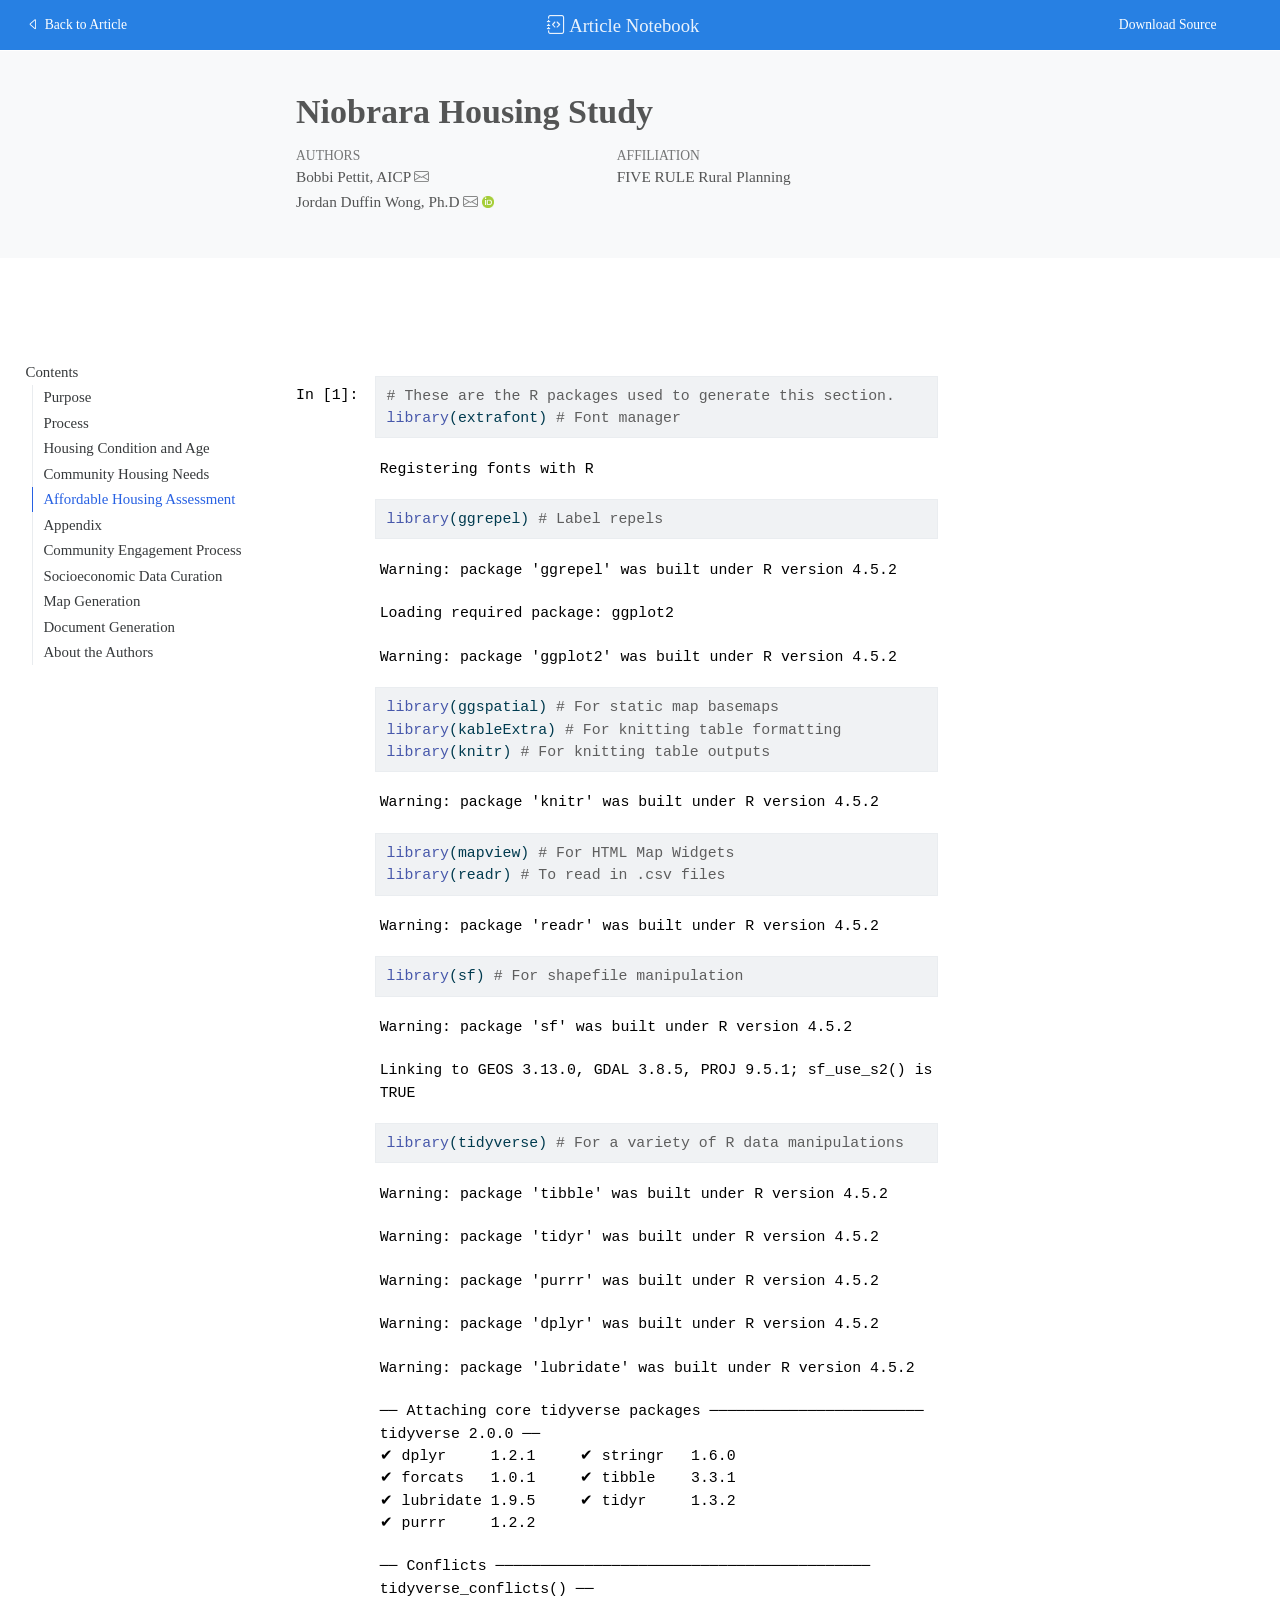
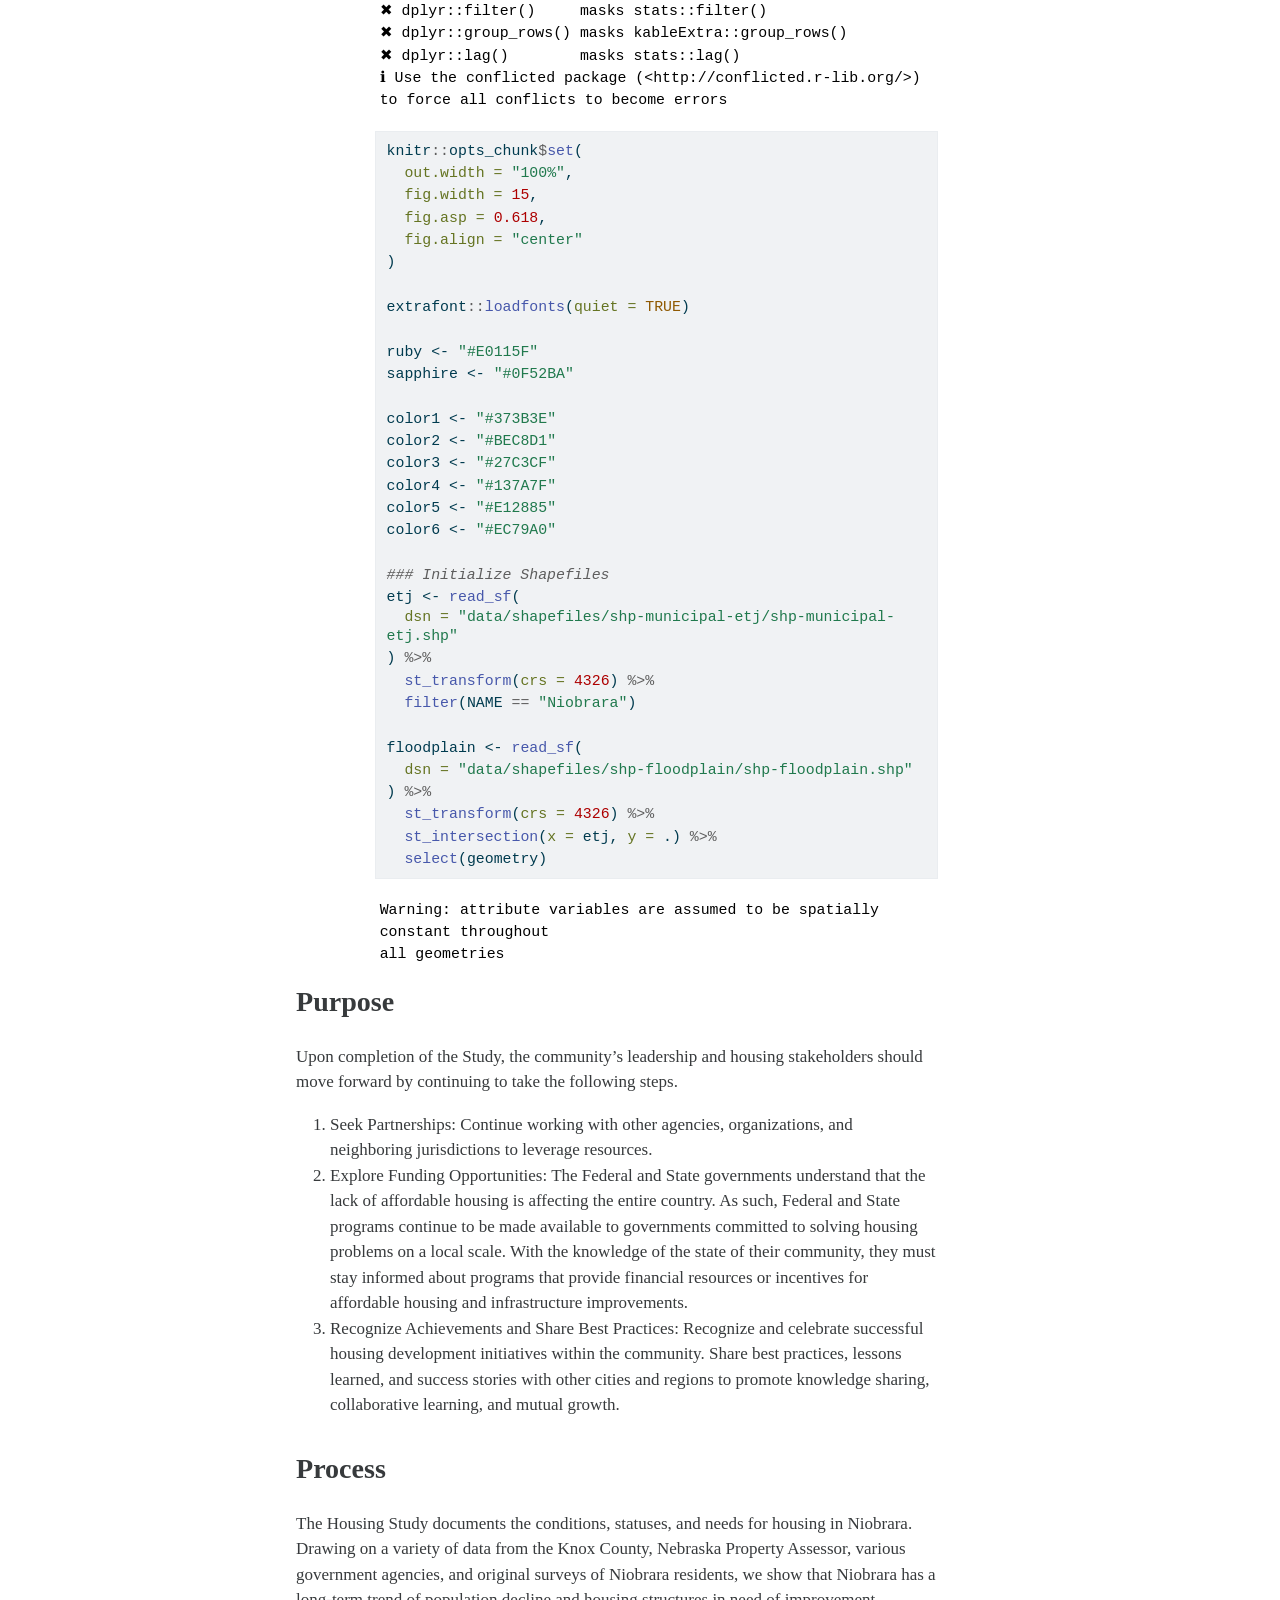
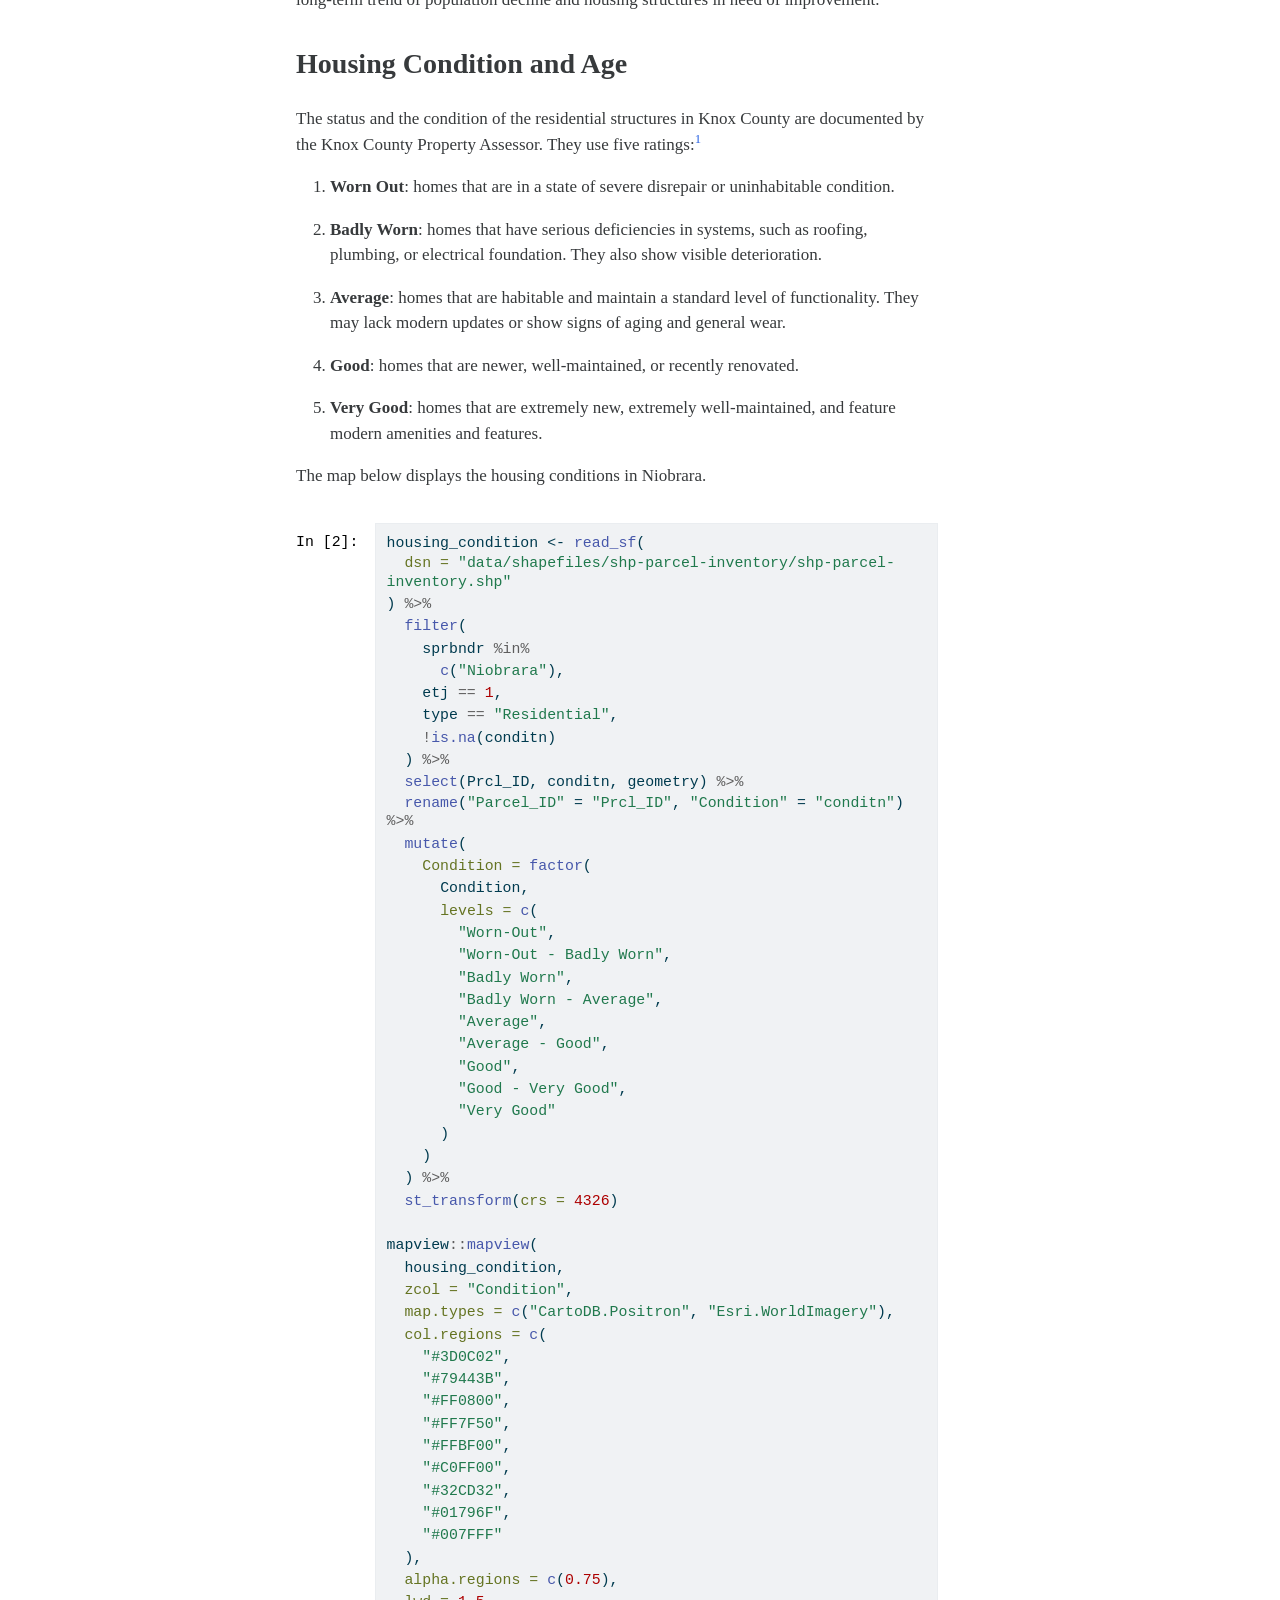
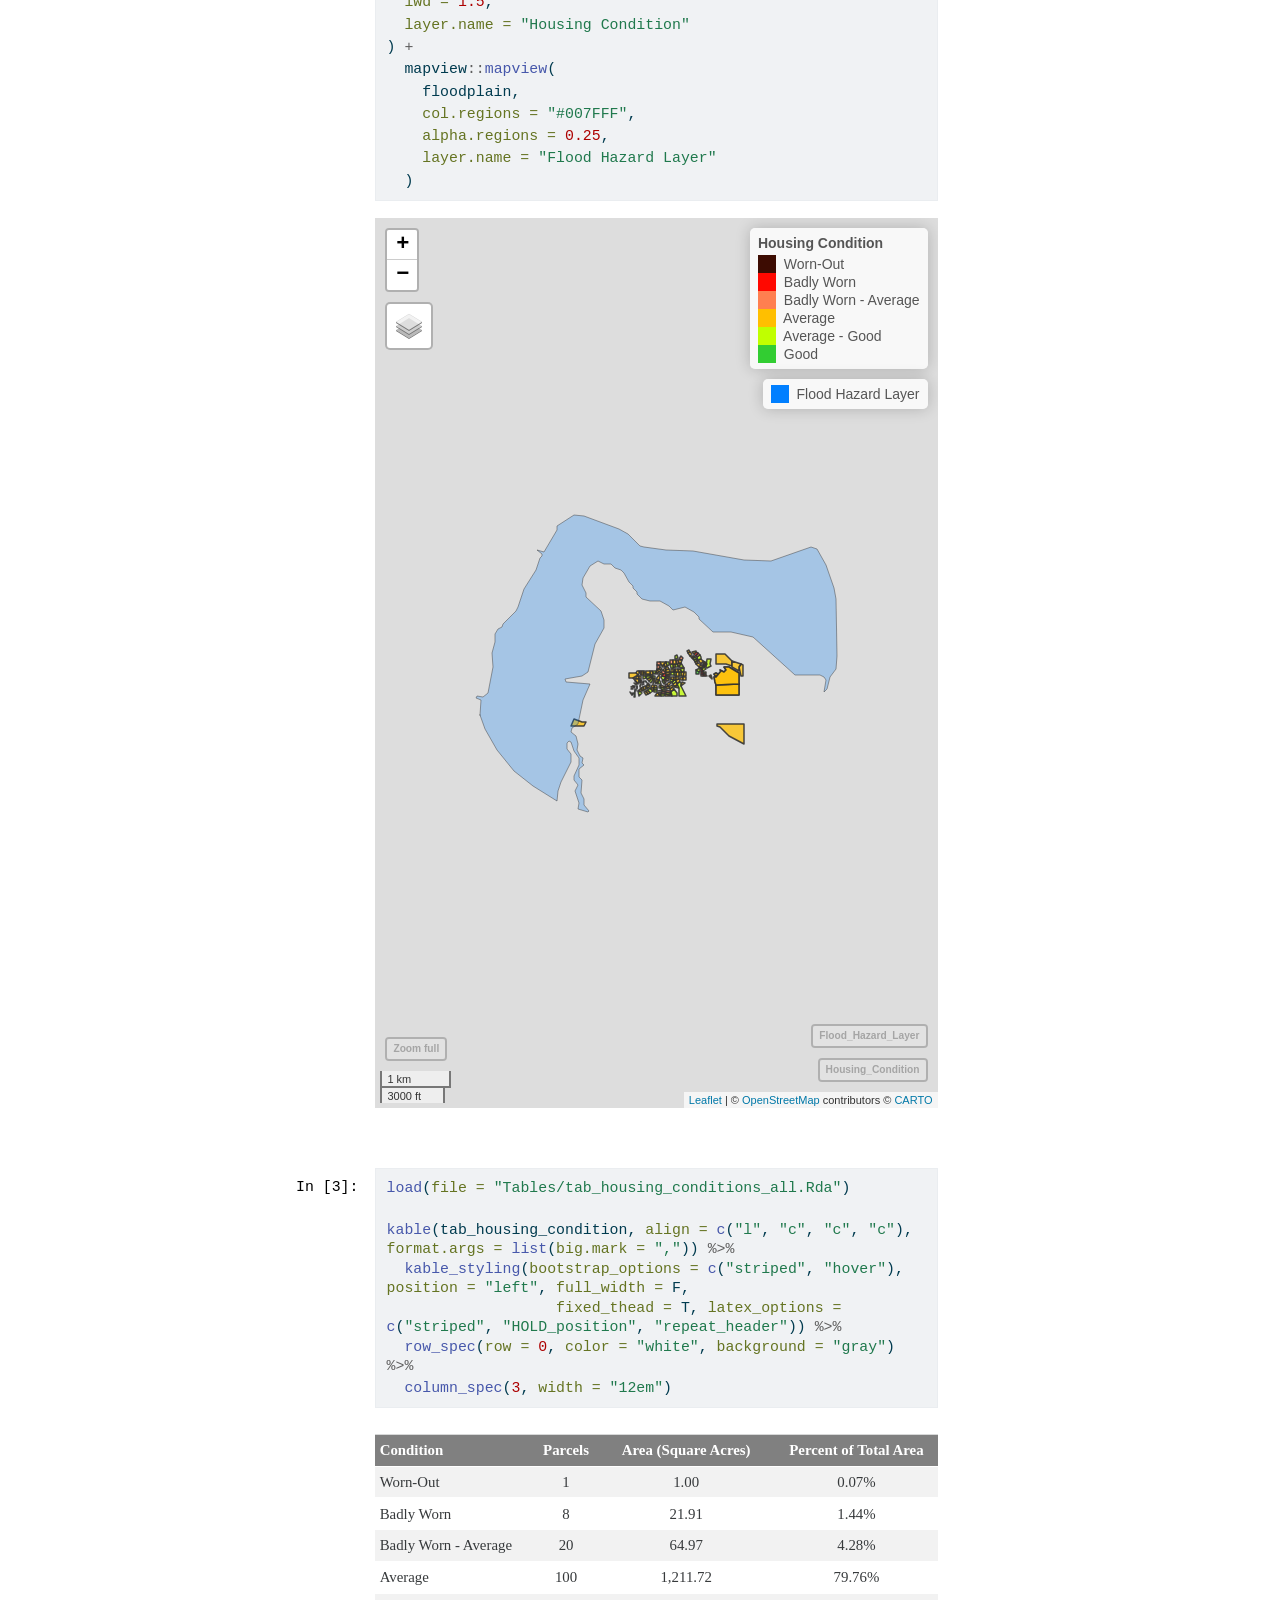
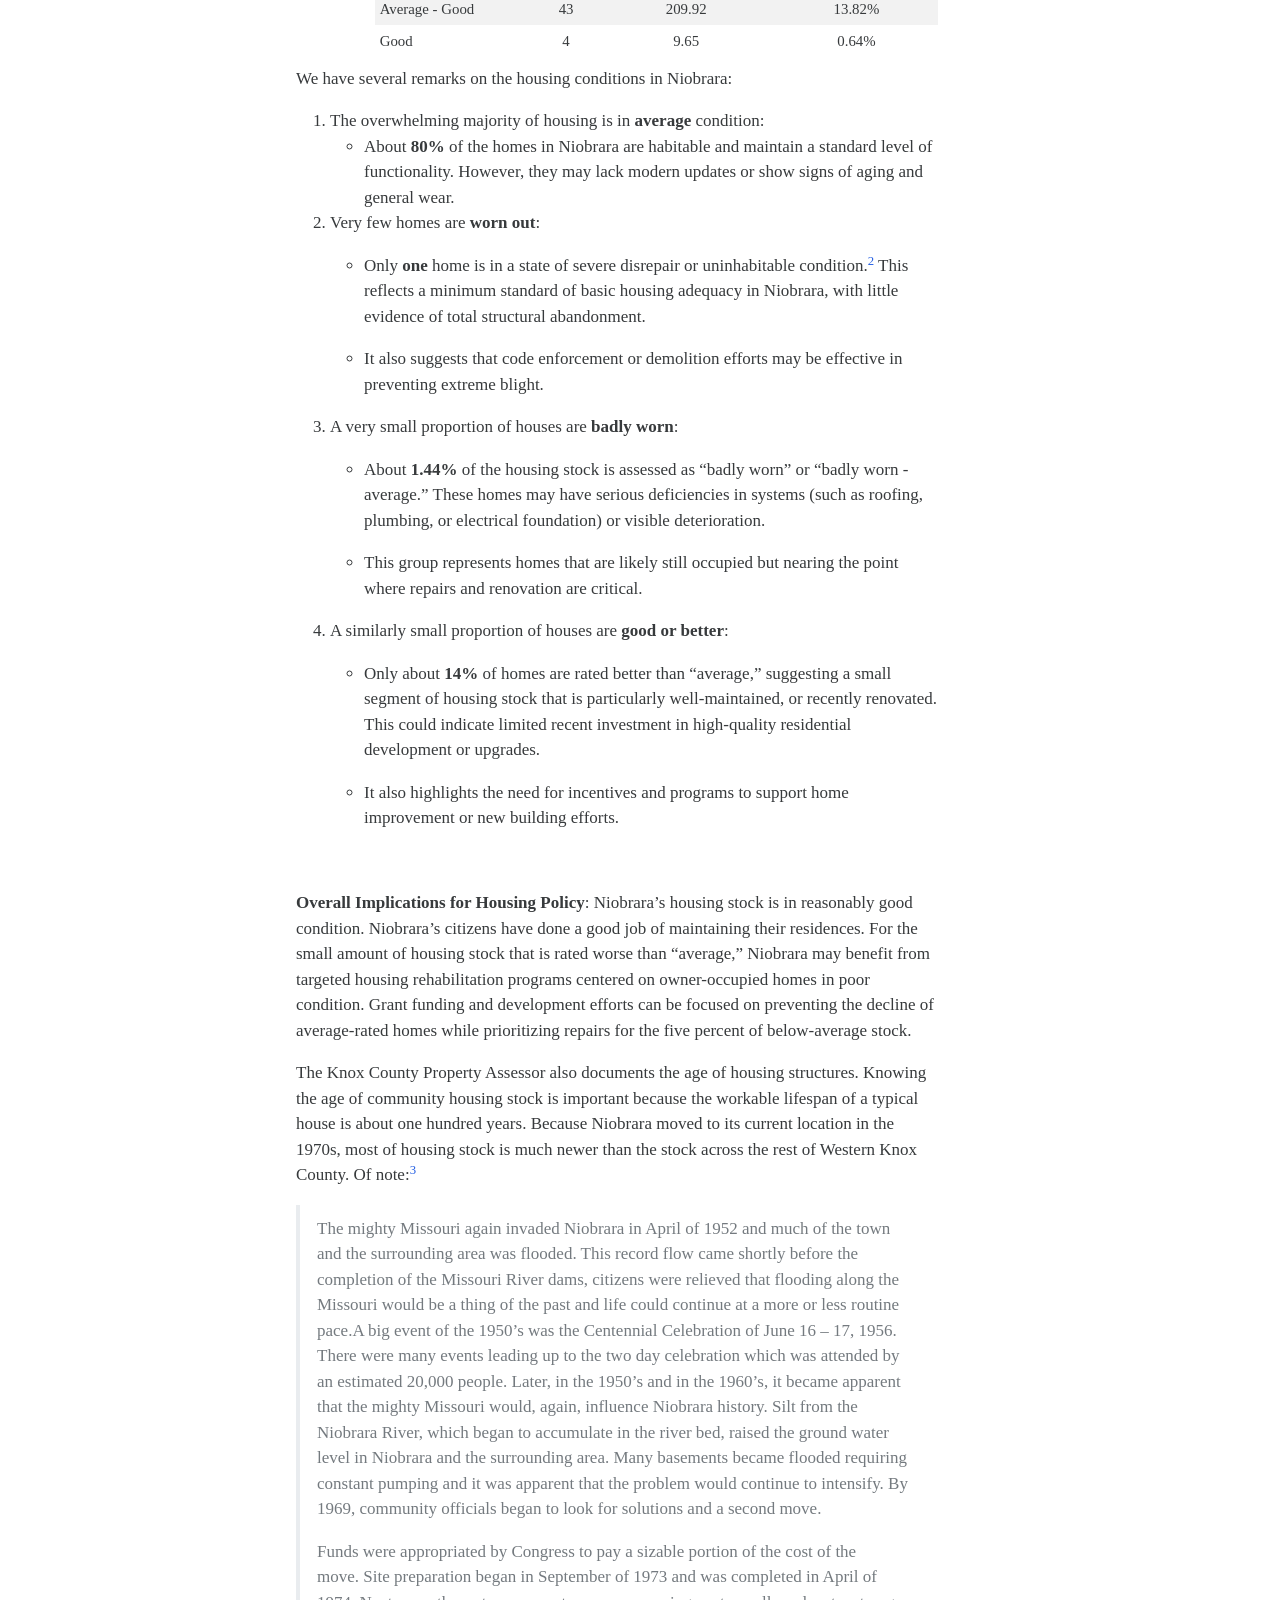
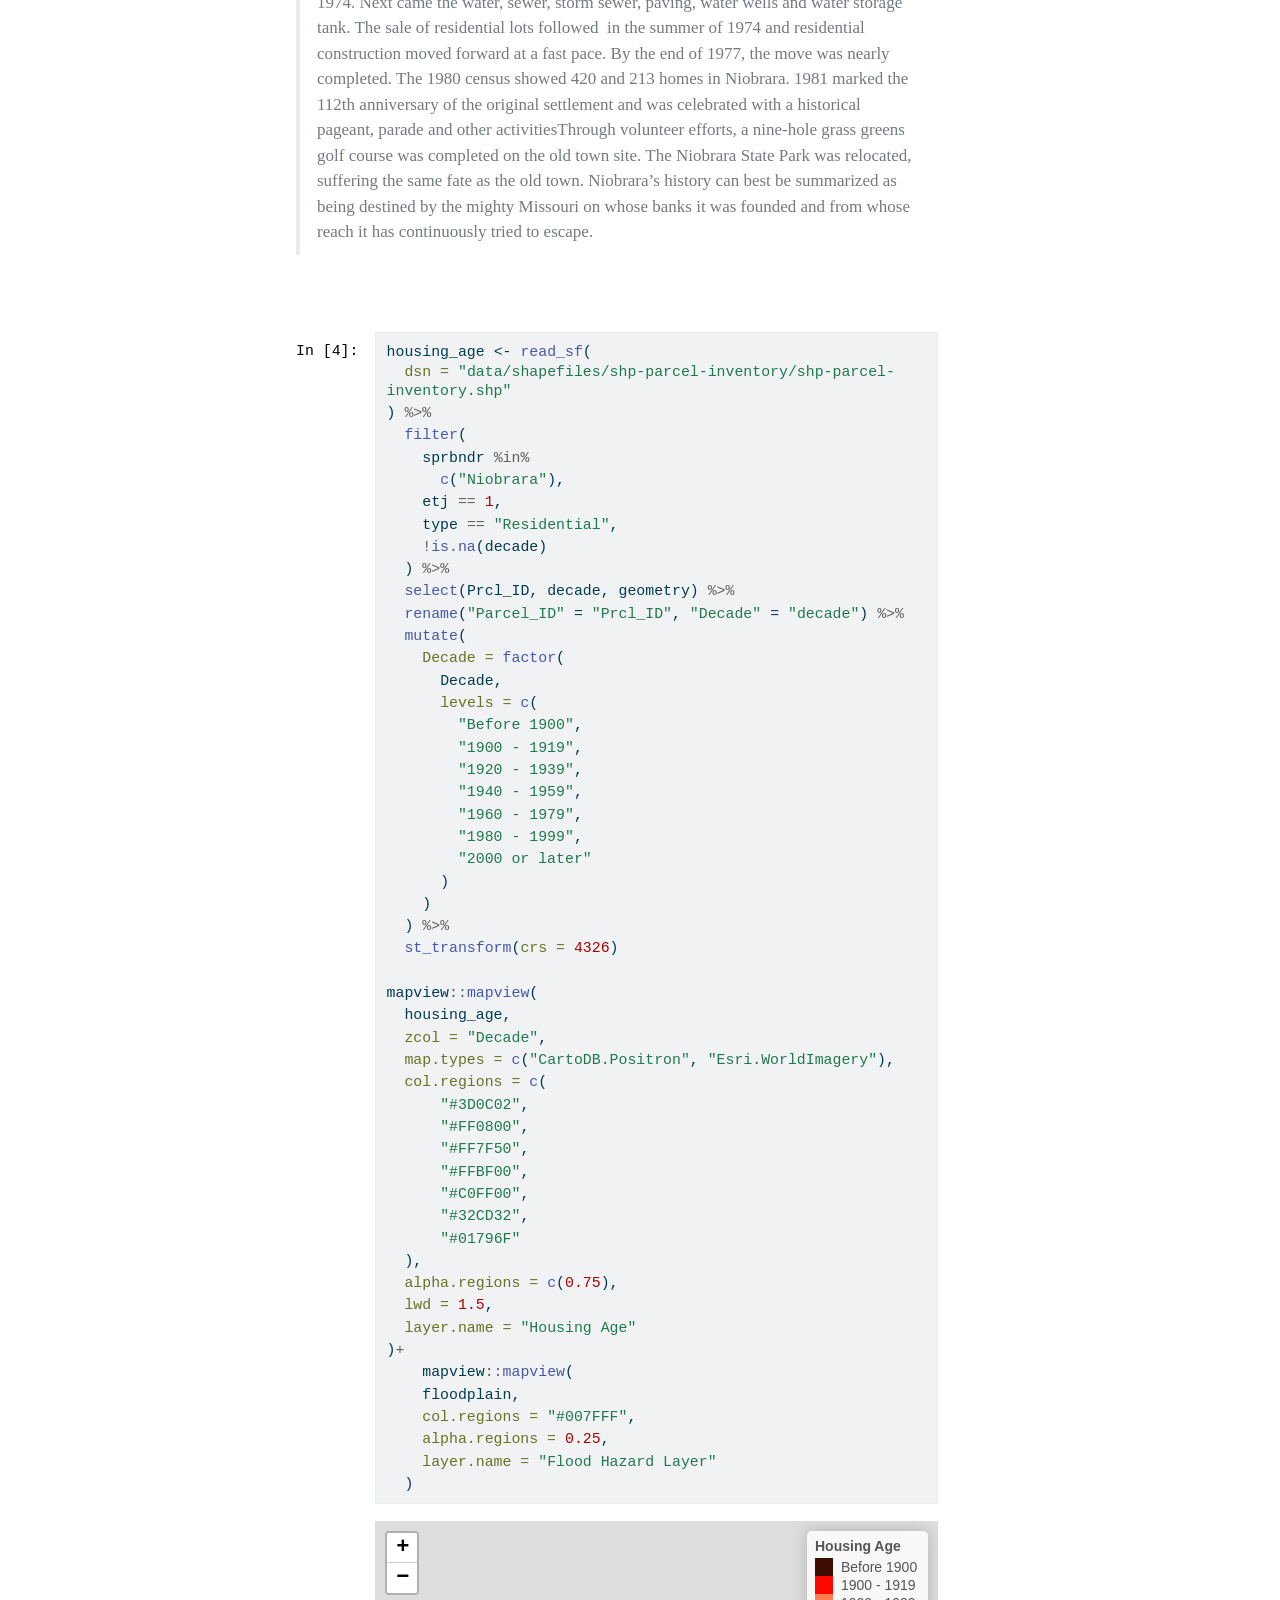
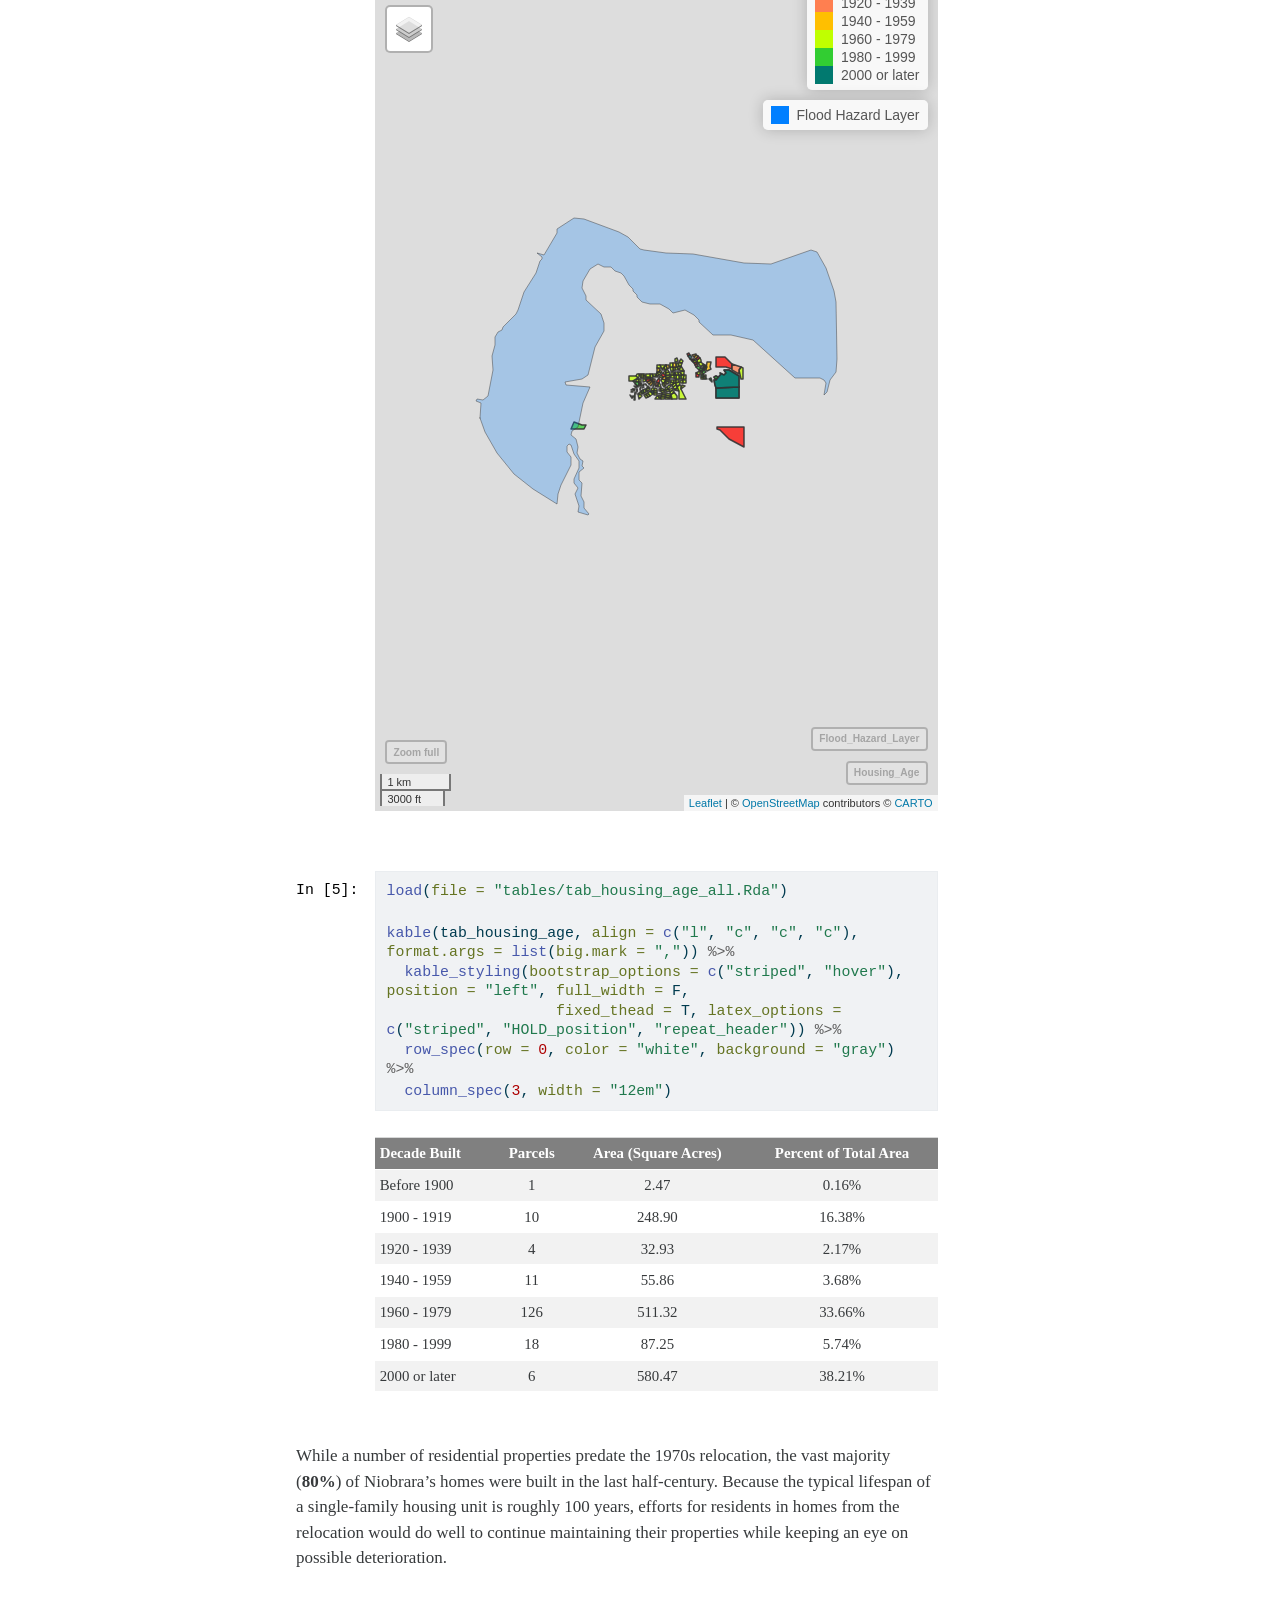
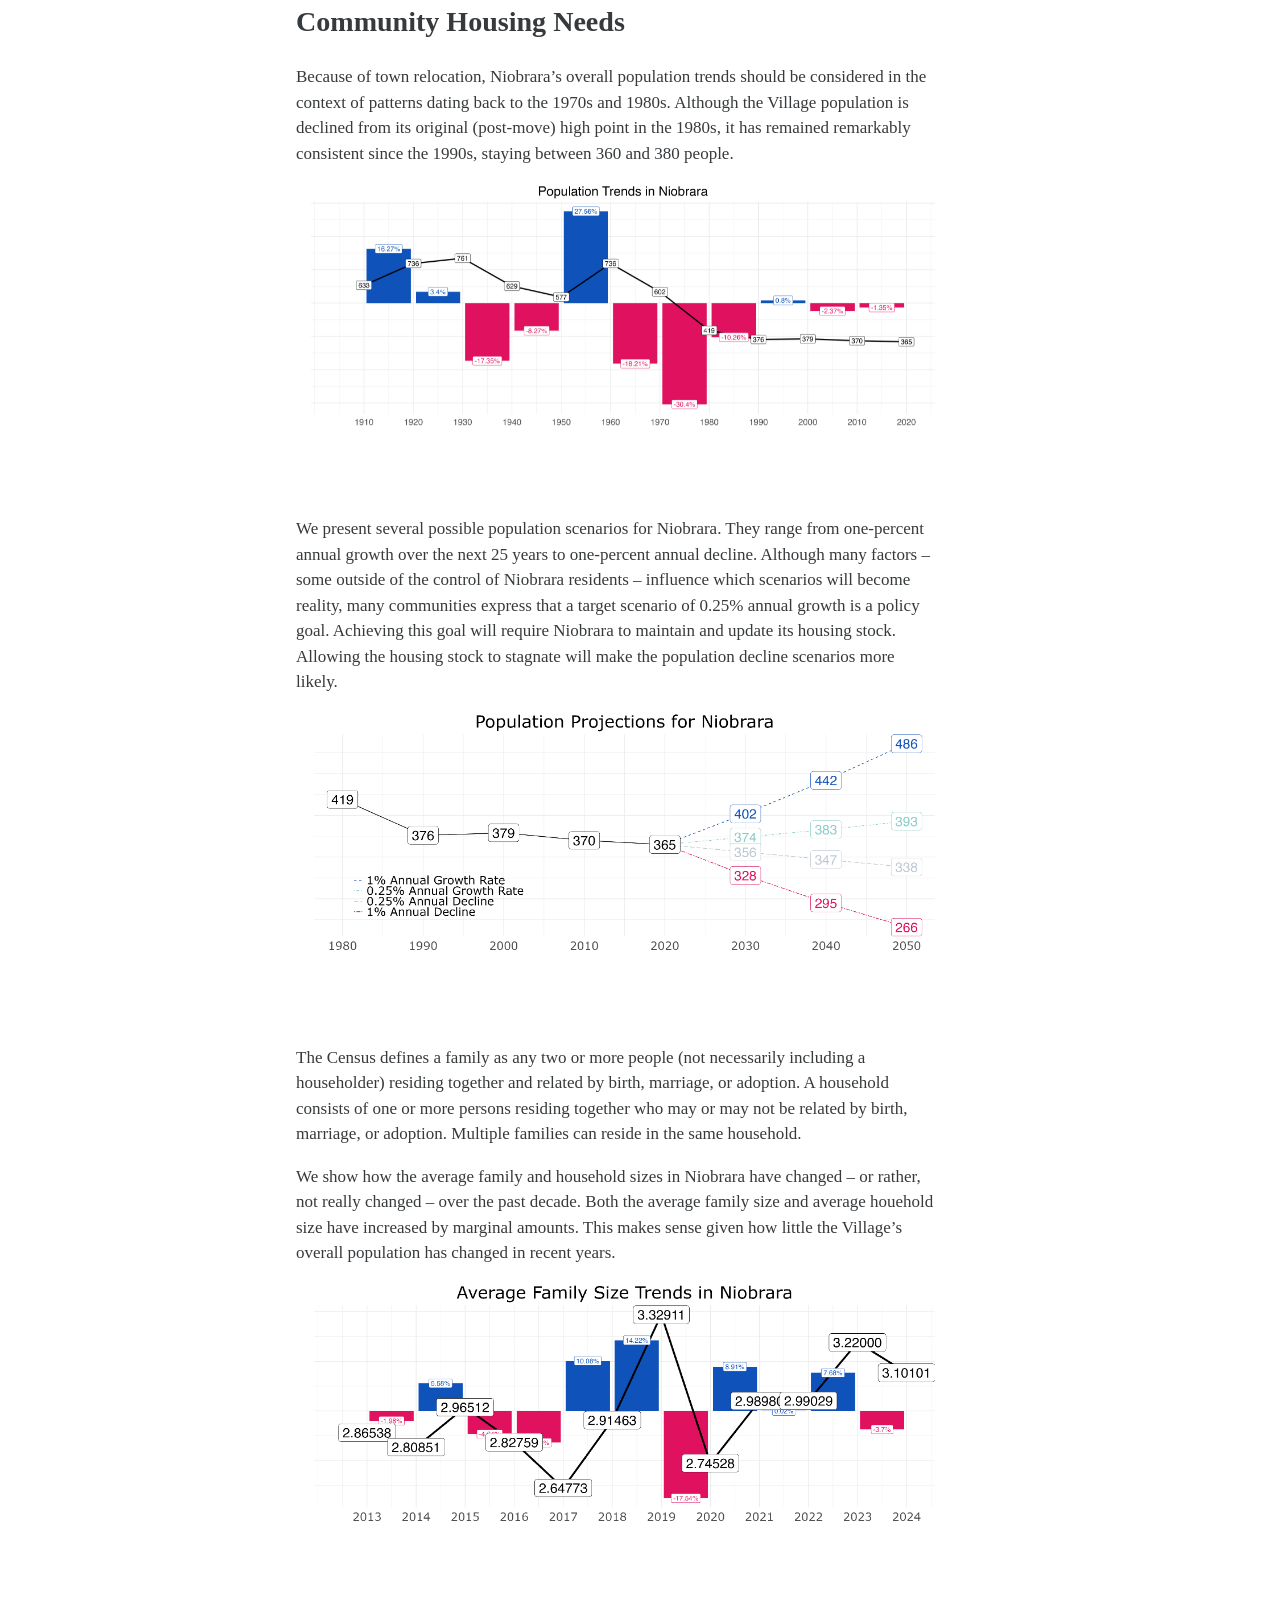
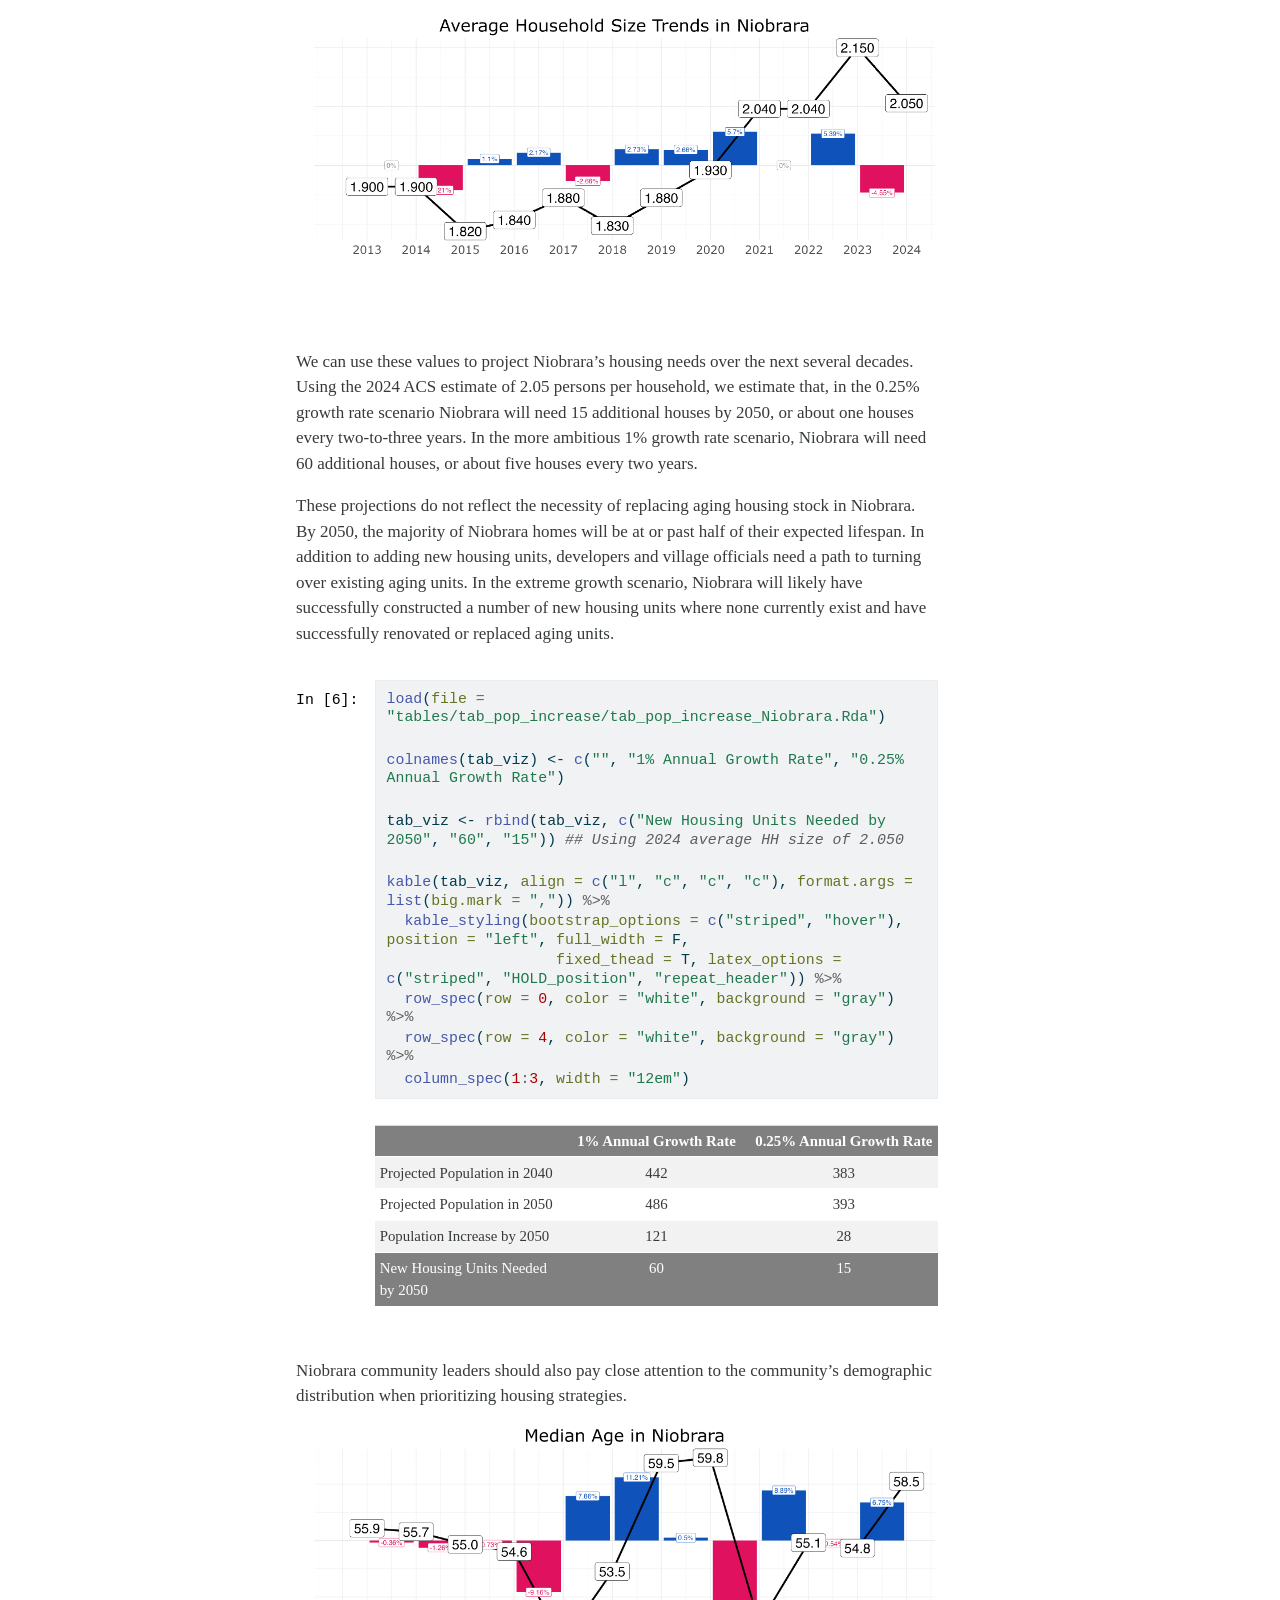
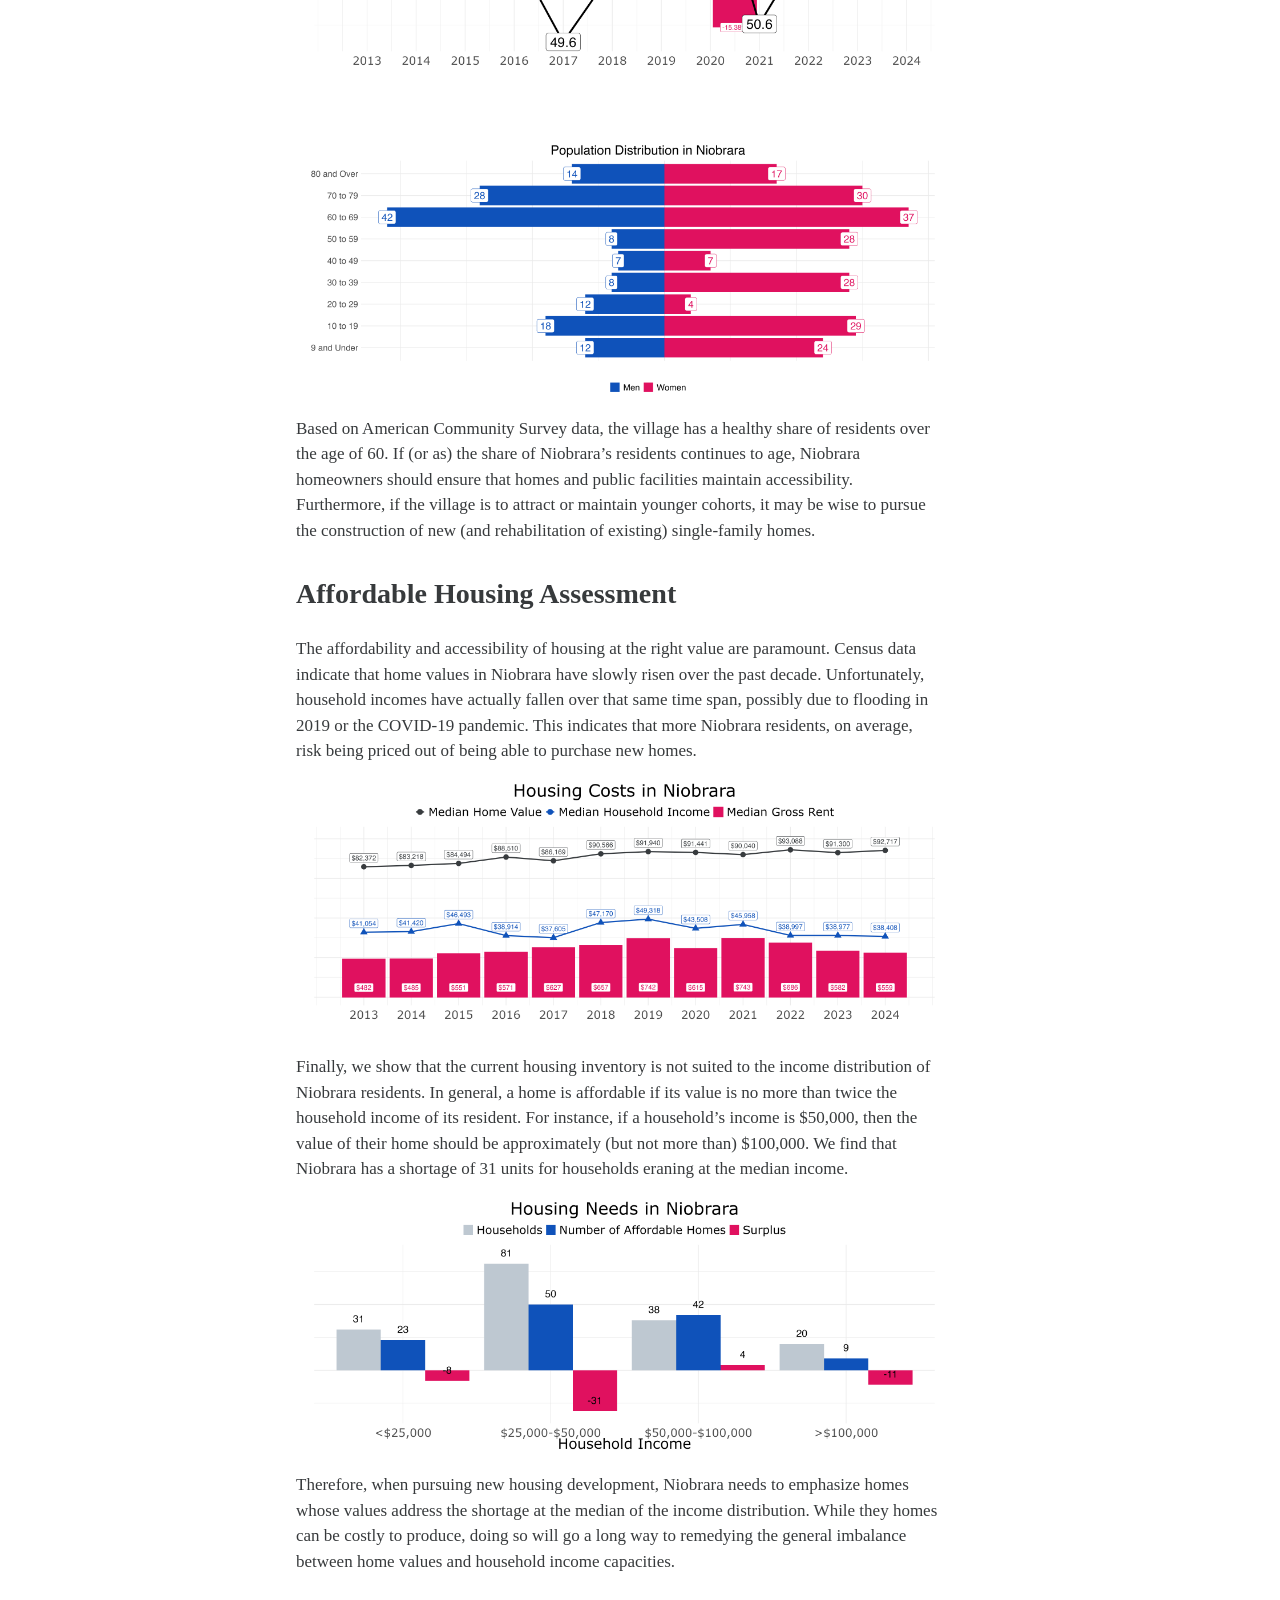
==== commit df17a205: "commit housing study census and shapefile analyisis Finished drafting prose and visuals for the main" ====
--- a/_manuscript/housingstudy-preview.html
+++ b/_manuscript/housingstudy-preview.html
@@ -132,7 +132,7 @@
             // if location was not changed in 100 ms, then there is no history back
             if(currentUrl === window.location.href){              
                 // redirect to site root
-                window.location.href = "housingstudy";
+                window.location.href = "index";
             }
         }, 100);
       }
@@ -187,8 +187,10 @@
 <script src="site_libs/clipboard-0.0.1/setClipboardText.js"></script>
 <link href="site_libs/mapviewCSS-0.0.1/mapview-popup.css" rel="stylesheet">
 <link href="site_libs/mapviewCSS-0.0.1/mapview.css" rel="stylesheet">
+<link href="site_libs/Flood_Hazard_Layer-CSS-0.0.1/Flood_Hazard_Layer_home-button.css" rel="stylesheet">
 <script src="site_libs/kePrint-0.0.1/kePrint.js"></script>
 <link href="site_libs/lightable-0.0.1/lightable.css" rel="stylesheet">
+<link href="site_libs/Building_Footprint_Condition-CSS-0.0.1/Building_Footprint_Condition_home-button.css" rel="stylesheet">
 <link href="site_libs/Housing_Age-CSS-0.0.1/Housing_Age_home-button.css" rel="stylesheet">  
       <meta name="citation_title" content="Niobrara Housing Study">
 <meta name="citation_author" content="Bobbi Pettit, AICP">
@@ -256,7 +258,17 @@
   <li><a href="#process" id="toc-process" class="nav-link" data-scroll-target="#process">Process</a></li>
   <li><a href="#housing-condition-and-age" id="toc-housing-condition-and-age" class="nav-link" data-scroll-target="#housing-condition-and-age">Housing Condition and Age</a></li>
   <li><a href="#community-housing-needs" id="toc-community-housing-needs" class="nav-link" data-scroll-target="#community-housing-needs">Community Housing Needs</a></li>
-  <li><a href="#affordable-housing-development" id="toc-affordable-housing-development" class="nav-link" data-scroll-target="#affordable-housing-development">Affordable Housing Development</a></li>
+  <li><a href="#affordable-housing-assessment" id="toc-affordable-housing-assessment" class="nav-link" data-scroll-target="#affordable-housing-assessment">Affordable Housing Assessment</a></li>
+  <li><a href="#appendix" id="toc-appendix" class="nav-link" data-scroll-target="#appendix">Appendix</a></li>
+  <li><a href="#community-engagement-process" id="toc-community-engagement-process" class="nav-link" data-scroll-target="#community-engagement-process">Community Engagement Process</a></li>
+  <li><a href="#socioeconomic-data-curation" id="toc-socioeconomic-data-curation" class="nav-link" data-scroll-target="#socioeconomic-data-curation">Socioeconomic Data Curation</a></li>
+  <li><a href="#map-generation" id="toc-map-generation" class="nav-link" data-scroll-target="#map-generation">Map Generation</a></li>
+  <li><a href="#document-generation" id="toc-document-generation" class="nav-link" data-scroll-target="#document-generation">Document Generation</a></li>
+  <li><a href="#about-the-authors" id="toc-about-the-authors" class="nav-link" data-scroll-target="#about-the-authors">About the Authors</a>
+  <ul class="collapse">
+  <li><a href="#bobbi-pettit-aicp" id="toc-bobbi-pettit-aicp" class="nav-link" data-scroll-target="#bobbi-pettit-aicp">Bobbi Pettit, AICP</a></li>
+  <li><a href="#jordan-duffin-wong-ph.d" id="toc-jordan-duffin-wong-ph.d" class="nav-link" data-scroll-target="#jordan-duffin-wong-ph.d">Jordan Duffin Wong, Ph.D</a></li>
+  </ul></li>
   </ul>
 </nav>
 </div>
@@ -329,10 +341,10 @@
 ℹ Use the conflicted package (&lt;http://conflicted.r-lib.org/&gt;) to force all conflicts to become errors</code></pre>
 </div>
 <div class="code-copy-outer-scaffold"><div class="sourceCode cell-code" id="cb22"><pre class="sourceCode r code-with-copy"><code class="sourceCode r"><span id="cb22-1"><a href="#cb22-1" aria-hidden="true" tabindex="-1"></a>knitr<span class="sc">::</span>opts_chunk<span class="sc">$</span><span class="fu">set</span>(</span>
-<span id="cb22-2"><a href="#cb22-2" aria-hidden="true" tabindex="-1"></a>    <span class="at">out.width =</span> <span class="st">"100%"</span>,</span>
-<span id="cb22-3"><a href="#cb22-3" aria-hidden="true" tabindex="-1"></a>    <span class="at">fig.width =</span> <span class="dv">15</span>,</span>
-<span id="cb22-4"><a href="#cb22-4" aria-hidden="true" tabindex="-1"></a>    <span class="at">fig.asp =</span> <span class="fl">0.618</span>,</span>
-<span id="cb22-5"><a href="#cb22-5" aria-hidden="true" tabindex="-1"></a>    <span class="at">fig.align =</span> <span class="st">"center"</span></span>
+<span id="cb22-2"><a href="#cb22-2" aria-hidden="true" tabindex="-1"></a>  <span class="at">out.width =</span> <span class="st">"100%"</span>,</span>
+<span id="cb22-3"><a href="#cb22-3" aria-hidden="true" tabindex="-1"></a>  <span class="at">fig.width =</span> <span class="dv">15</span>,</span>
+<span id="cb22-4"><a href="#cb22-4" aria-hidden="true" tabindex="-1"></a>  <span class="at">fig.asp =</span> <span class="fl">0.618</span>,</span>
+<span id="cb22-5"><a href="#cb22-5" aria-hidden="true" tabindex="-1"></a>  <span class="at">fig.align =</span> <span class="st">"center"</span></span>
 <span id="cb22-6"><a href="#cb22-6" aria-hidden="true" tabindex="-1"></a>)</span>
 <span id="cb22-7"><a href="#cb22-7" aria-hidden="true" tabindex="-1"></a></span>
 <span id="cb22-8"><a href="#cb22-8" aria-hidden="true" tabindex="-1"></a>extrafont<span class="sc">::</span><span class="fu">loadfonts</span>(<span class="at">quiet =</span> <span class="cn">TRUE</span>)</span>
@@ -345,11 +357,29 @@
 <span id="cb22-15"><a href="#cb22-15" aria-hidden="true" tabindex="-1"></a>color3 <span class="ot">&lt;-</span> <span class="st">"#27C3CF"</span></span>
 <span id="cb22-16"><a href="#cb22-16" aria-hidden="true" tabindex="-1"></a>color4 <span class="ot">&lt;-</span> <span class="st">"#137A7F"</span></span>
 <span id="cb22-17"><a href="#cb22-17" aria-hidden="true" tabindex="-1"></a>color5 <span class="ot">&lt;-</span> <span class="st">"#E12885"</span></span>
-<span id="cb22-18"><a href="#cb22-18" aria-hidden="true" tabindex="-1"></a>color6 <span class="ot">&lt;-</span> <span class="st">"#EC79A0"</span></span></code></pre></div><button title="Copy to Clipboard" class="code-copy-button"><i class="bi"></i></button></div>
+<span id="cb22-18"><a href="#cb22-18" aria-hidden="true" tabindex="-1"></a>color6 <span class="ot">&lt;-</span> <span class="st">"#EC79A0"</span></span>
+<span id="cb22-19"><a href="#cb22-19" aria-hidden="true" tabindex="-1"></a></span>
+<span id="cb22-20"><a href="#cb22-20" aria-hidden="true" tabindex="-1"></a><span class="do">### Initialize Shapefiles</span></span>
+<span id="cb22-21"><a href="#cb22-21" aria-hidden="true" tabindex="-1"></a>etj <span class="ot">&lt;-</span> <span class="fu">read_sf</span>(</span>
+<span id="cb22-22"><a href="#cb22-22" aria-hidden="true" tabindex="-1"></a>  <span class="at">dsn =</span> <span class="st">"data/shapefiles/shp-municipal-etj/shp-municipal-etj.shp"</span></span>
+<span id="cb22-23"><a href="#cb22-23" aria-hidden="true" tabindex="-1"></a>) <span class="sc">%&gt;%</span></span>
+<span id="cb22-24"><a href="#cb22-24" aria-hidden="true" tabindex="-1"></a>  <span class="fu">st_transform</span>(<span class="at">crs =</span> <span class="dv">4326</span>) <span class="sc">%&gt;%</span></span>
+<span id="cb22-25"><a href="#cb22-25" aria-hidden="true" tabindex="-1"></a>  <span class="fu">filter</span>(NAME <span class="sc">==</span> <span class="st">"Niobrara"</span>)</span>
+<span id="cb22-26"><a href="#cb22-26" aria-hidden="true" tabindex="-1"></a></span>
+<span id="cb22-27"><a href="#cb22-27" aria-hidden="true" tabindex="-1"></a>floodplain <span class="ot">&lt;-</span> <span class="fu">read_sf</span>(</span>
+<span id="cb22-28"><a href="#cb22-28" aria-hidden="true" tabindex="-1"></a>  <span class="at">dsn =</span> <span class="st">"data/shapefiles/shp-floodplain/shp-floodplain.shp"</span></span>
+<span id="cb22-29"><a href="#cb22-29" aria-hidden="true" tabindex="-1"></a>) <span class="sc">%&gt;%</span></span>
+<span id="cb22-30"><a href="#cb22-30" aria-hidden="true" tabindex="-1"></a>  <span class="fu">st_transform</span>(<span class="at">crs =</span> <span class="dv">4326</span>) <span class="sc">%&gt;%</span> </span>
+<span id="cb22-31"><a href="#cb22-31" aria-hidden="true" tabindex="-1"></a>  <span class="fu">st_intersection</span>(<span class="at">x =</span> etj, <span class="at">y =</span> .) <span class="sc">%&gt;%</span> </span>
+<span id="cb22-32"><a href="#cb22-32" aria-hidden="true" tabindex="-1"></a>  <span class="fu">select</span>(geometry)</span></code></pre></div><button title="Copy to Clipboard" class="code-copy-button"><i class="bi"></i></button></div>
+<div class="cell-output cell-output-stderr">
+<pre><code>Warning: attribute variables are assumed to be spatially constant throughout
+all geometries</code></pre>
+</div>
 </div></div>
 <section id="purpose" class="level2 unnumbered">
 <h2 class="unnumbered anchored" data-anchor-id="purpose">Purpose</h2>
-<p>Upon completion of the Study, the community’s leadership and housing stakeholders will move forward by continuing to take the following steps.</p>
+<p>Upon completion of the Study, the community’s leadership and housing stakeholders should move forward by continuing to take the following steps.</p>
 <ol type="1">
 <li>Seek Partnerships: Continue working with other agencies, organizations, and neighboring jurisdictions to leverage resources.</li>
 <li>Explore Funding Opportunities: The Federal and State governments understand that the lack of affordable housing is affecting the entire country. As such, Federal and State programs continue to be made available to governments committed to solving housing problems on a local scale. With the knowledge of the state of their community, they must stay informed about programs that provide financial resources or incentives for affordable housing and infrastructure improvements.</li>
@@ -372,58 +402,75 @@
 </ol>
 <p>The map below displays the housing conditions in Niobrara.</p>
 <div class="cell-container"><div class="cell-decorator"><pre>In [2]:</pre></div><div class="cell" data-layout-align="center">
-<div class="code-copy-outer-scaffold"><div class="sourceCode cell-code" id="cb23"><pre class="sourceCode r code-with-copy"><code class="sourceCode r"><span id="cb23-1"><a href="#cb23-1" aria-hidden="true" tabindex="-1"></a>housing_condition <span class="ot">&lt;-</span> <span class="fu">read_sf</span>(</span>
-<span id="cb23-2"><a href="#cb23-2" aria-hidden="true" tabindex="-1"></a>  <span class="at">dsn =</span> <span class="st">"data/shapefiles/shp-parcel-inventory/shp-parcel-inventory.shp"</span></span>
-<span id="cb23-3"><a href="#cb23-3" aria-hidden="true" tabindex="-1"></a>) <span class="sc">%&gt;%</span></span>
-<span id="cb23-4"><a href="#cb23-4" aria-hidden="true" tabindex="-1"></a>  <span class="fu">filter</span>(</span>
-<span id="cb23-5"><a href="#cb23-5" aria-hidden="true" tabindex="-1"></a>    sprbndr <span class="sc">%in%</span></span>
-<span id="cb23-6"><a href="#cb23-6" aria-hidden="true" tabindex="-1"></a>      <span class="fu">c</span>(<span class="st">"Niobrara"</span>),</span>
-<span id="cb23-7"><a href="#cb23-7" aria-hidden="true" tabindex="-1"></a>    etj <span class="sc">==</span> <span class="dv">1</span>,</span>
-<span id="cb23-8"><a href="#cb23-8" aria-hidden="true" tabindex="-1"></a>    type <span class="sc">==</span> <span class="st">"Residential"</span>,</span>
-<span id="cb23-9"><a href="#cb23-9" aria-hidden="true" tabindex="-1"></a>    <span class="sc">!</span><span class="fu">is.na</span>(conditn)</span>
-<span id="cb23-10"><a href="#cb23-10" aria-hidden="true" tabindex="-1"></a>  ) <span class="sc">%&gt;%</span></span>
-<span id="cb23-11"><a href="#cb23-11" aria-hidden="true" tabindex="-1"></a>  <span class="fu">select</span>(Prcl_ID, conditn, geometry) <span class="sc">%&gt;%</span></span>
-<span id="cb23-12"><a href="#cb23-12" aria-hidden="true" tabindex="-1"></a>  <span class="fu">rename</span>(<span class="st">"Parcel_ID"</span> <span class="ot">=</span> <span class="st">"Prcl_ID"</span>, <span class="st">"Condition"</span> <span class="ot">=</span> <span class="st">"conditn"</span>) <span class="sc">%&gt;%</span></span>
-<span id="cb23-13"><a href="#cb23-13" aria-hidden="true" tabindex="-1"></a>  <span class="fu">mutate</span>(</span>
-<span id="cb23-14"><a href="#cb23-14" aria-hidden="true" tabindex="-1"></a>    <span class="at">Condition =</span> <span class="fu">factor</span>(</span>
-<span id="cb23-15"><a href="#cb23-15" aria-hidden="true" tabindex="-1"></a>      Condition,</span>
-<span id="cb23-16"><a href="#cb23-16" aria-hidden="true" tabindex="-1"></a>      <span class="at">levels =</span> <span class="fu">c</span>(</span>
-<span id="cb23-17"><a href="#cb23-17" aria-hidden="true" tabindex="-1"></a>        <span class="st">"Worn-Out"</span>,</span>
-<span id="cb23-18"><a href="#cb23-18" aria-hidden="true" tabindex="-1"></a>        <span class="st">"Worn-Out - Badly Worn"</span>,</span>
-<span id="cb23-19"><a href="#cb23-19" aria-hidden="true" tabindex="-1"></a>        <span class="st">"Badly Worn"</span>,</span>
-<span id="cb23-20"><a href="#cb23-20" aria-hidden="true" tabindex="-1"></a>        <span class="st">"Badly Worn - Average"</span>,</span>
-<span id="cb23-21"><a href="#cb23-21" aria-hidden="true" tabindex="-1"></a>        <span class="st">"Average"</span>,</span>
-<span id="cb23-22"><a href="#cb23-22" aria-hidden="true" tabindex="-1"></a>        <span class="st">"Average - Good"</span>,</span>
-<span id="cb23-23"><a href="#cb23-23" aria-hidden="true" tabindex="-1"></a>        <span class="st">"Good"</span>,</span>
-<span id="cb23-24"><a href="#cb23-24" aria-hidden="true" tabindex="-1"></a>        <span class="st">"Good - Very Good"</span>,</span>
-<span id="cb23-25"><a href="#cb23-25" aria-hidden="true" tabindex="-1"></a>        <span class="st">"Very Good"</span></span>
-<span id="cb23-26"><a href="#cb23-26" aria-hidden="true" tabindex="-1"></a>      )</span>
-<span id="cb23-27"><a href="#cb23-27" aria-hidden="true" tabindex="-1"></a>    )</span>
-<span id="cb23-28"><a href="#cb23-28" aria-hidden="true" tabindex="-1"></a>  ) <span class="sc">%&gt;%</span></span>
-<span id="cb23-29"><a href="#cb23-29" aria-hidden="true" tabindex="-1"></a>  <span class="fu">st_transform</span>(<span class="at">crs =</span> <span class="dv">4326</span>)</span>
-<span id="cb23-30"><a href="#cb23-30" aria-hidden="true" tabindex="-1"></a></span>
-<span id="cb23-31"><a href="#cb23-31" aria-hidden="true" tabindex="-1"></a>mapview<span class="sc">::</span><span class="fu">mapview</span>(housing_condition,</span>
-<span id="cb23-32"><a href="#cb23-32" aria-hidden="true" tabindex="-1"></a>                 <span class="at">zcol =</span> <span class="st">"Condition"</span>,</span>
-<span id="cb23-33"><a href="#cb23-33" aria-hidden="true" tabindex="-1"></a>                 <span class="at">map.types =</span> <span class="fu">c</span>(<span class="st">"CartoDB.Positron"</span>, <span class="st">"Esri.WorldImagery"</span>),</span>
-<span id="cb23-34"><a href="#cb23-34" aria-hidden="true" tabindex="-1"></a>                 <span class="at">col.regions =</span> <span class="fu">c</span>(<span class="st">"#3D0C02"</span>, <span class="st">"#79443B"</span>, <span class="st">"#FF0800"</span>, <span class="st">"#FF7F50"</span>, <span class="st">"#FFBF00"</span>, <span class="st">"#C0FF00"</span>, <span class="st">"#32CD32"</span>, <span class="st">"#01796F"</span>, <span class="st">"#007FFF"</span>),</span>
-<span id="cb23-35"><a href="#cb23-35" aria-hidden="true" tabindex="-1"></a>                 <span class="at">alpha.regions =</span> <span class="fu">c</span>(<span class="fl">0.75</span>),</span>
-<span id="cb23-36"><a href="#cb23-36" aria-hidden="true" tabindex="-1"></a>                 <span class="at">lwd =</span> <span class="fl">1.5</span>,</span>
-<span id="cb23-37"><a href="#cb23-37" aria-hidden="true" tabindex="-1"></a>                 <span class="at">layer.name =</span> <span class="st">"Housing Condition"</span>)</span></code></pre></div><button title="Copy to Clipboard" class="code-copy-button"><i class="bi"></i></button></div>
+<div class="code-copy-outer-scaffold"><div class="sourceCode cell-code" id="cb24"><pre class="sourceCode r code-with-copy"><code class="sourceCode r"><span id="cb24-1"><a href="#cb24-1" aria-hidden="true" tabindex="-1"></a>housing_condition <span class="ot">&lt;-</span> <span class="fu">read_sf</span>(</span>
+<span id="cb24-2"><a href="#cb24-2" aria-hidden="true" tabindex="-1"></a>  <span class="at">dsn =</span> <span class="st">"data/shapefiles/shp-parcel-inventory/shp-parcel-inventory.shp"</span></span>
+<span id="cb24-3"><a href="#cb24-3" aria-hidden="true" tabindex="-1"></a>) <span class="sc">%&gt;%</span></span>
+<span id="cb24-4"><a href="#cb24-4" aria-hidden="true" tabindex="-1"></a>  <span class="fu">filter</span>(</span>
+<span id="cb24-5"><a href="#cb24-5" aria-hidden="true" tabindex="-1"></a>    sprbndr <span class="sc">%in%</span></span>
+<span id="cb24-6"><a href="#cb24-6" aria-hidden="true" tabindex="-1"></a>      <span class="fu">c</span>(<span class="st">"Niobrara"</span>),</span>
+<span id="cb24-7"><a href="#cb24-7" aria-hidden="true" tabindex="-1"></a>    etj <span class="sc">==</span> <span class="dv">1</span>,</span>
+<span id="cb24-8"><a href="#cb24-8" aria-hidden="true" tabindex="-1"></a>    type <span class="sc">==</span> <span class="st">"Residential"</span>,</span>
+<span id="cb24-9"><a href="#cb24-9" aria-hidden="true" tabindex="-1"></a>    <span class="sc">!</span><span class="fu">is.na</span>(conditn)</span>
+<span id="cb24-10"><a href="#cb24-10" aria-hidden="true" tabindex="-1"></a>  ) <span class="sc">%&gt;%</span></span>
+<span id="cb24-11"><a href="#cb24-11" aria-hidden="true" tabindex="-1"></a>  <span class="fu">select</span>(Prcl_ID, conditn, geometry) <span class="sc">%&gt;%</span></span>
+<span id="cb24-12"><a href="#cb24-12" aria-hidden="true" tabindex="-1"></a>  <span class="fu">rename</span>(<span class="st">"Parcel_ID"</span> <span class="ot">=</span> <span class="st">"Prcl_ID"</span>, <span class="st">"Condition"</span> <span class="ot">=</span> <span class="st">"conditn"</span>) <span class="sc">%&gt;%</span></span>
+<span id="cb24-13"><a href="#cb24-13" aria-hidden="true" tabindex="-1"></a>  <span class="fu">mutate</span>(</span>
+<span id="cb24-14"><a href="#cb24-14" aria-hidden="true" tabindex="-1"></a>    <span class="at">Condition =</span> <span class="fu">factor</span>(</span>
+<span id="cb24-15"><a href="#cb24-15" aria-hidden="true" tabindex="-1"></a>      Condition,</span>
+<span id="cb24-16"><a href="#cb24-16" aria-hidden="true" tabindex="-1"></a>      <span class="at">levels =</span> <span class="fu">c</span>(</span>
+<span id="cb24-17"><a href="#cb24-17" aria-hidden="true" tabindex="-1"></a>        <span class="st">"Worn-Out"</span>,</span>
+<span id="cb24-18"><a href="#cb24-18" aria-hidden="true" tabindex="-1"></a>        <span class="st">"Worn-Out - Badly Worn"</span>,</span>
+<span id="cb24-19"><a href="#cb24-19" aria-hidden="true" tabindex="-1"></a>        <span class="st">"Badly Worn"</span>,</span>
+<span id="cb24-20"><a href="#cb24-20" aria-hidden="true" tabindex="-1"></a>        <span class="st">"Badly Worn - Average"</span>,</span>
+<span id="cb24-21"><a href="#cb24-21" aria-hidden="true" tabindex="-1"></a>        <span class="st">"Average"</span>,</span>
+<span id="cb24-22"><a href="#cb24-22" aria-hidden="true" tabindex="-1"></a>        <span class="st">"Average - Good"</span>,</span>
+<span id="cb24-23"><a href="#cb24-23" aria-hidden="true" tabindex="-1"></a>        <span class="st">"Good"</span>,</span>
+<span id="cb24-24"><a href="#cb24-24" aria-hidden="true" tabindex="-1"></a>        <span class="st">"Good - Very Good"</span>,</span>
+<span id="cb24-25"><a href="#cb24-25" aria-hidden="true" tabindex="-1"></a>        <span class="st">"Very Good"</span></span>
+<span id="cb24-26"><a href="#cb24-26" aria-hidden="true" tabindex="-1"></a>      )</span>
+<span id="cb24-27"><a href="#cb24-27" aria-hidden="true" tabindex="-1"></a>    )</span>
+<span id="cb24-28"><a href="#cb24-28" aria-hidden="true" tabindex="-1"></a>  ) <span class="sc">%&gt;%</span></span>
+<span id="cb24-29"><a href="#cb24-29" aria-hidden="true" tabindex="-1"></a>  <span class="fu">st_transform</span>(<span class="at">crs =</span> <span class="dv">4326</span>)</span>
+<span id="cb24-30"><a href="#cb24-30" aria-hidden="true" tabindex="-1"></a></span>
+<span id="cb24-31"><a href="#cb24-31" aria-hidden="true" tabindex="-1"></a>mapview<span class="sc">::</span><span class="fu">mapview</span>(</span>
+<span id="cb24-32"><a href="#cb24-32" aria-hidden="true" tabindex="-1"></a>  housing_condition,</span>
+<span id="cb24-33"><a href="#cb24-33" aria-hidden="true" tabindex="-1"></a>  <span class="at">zcol =</span> <span class="st">"Condition"</span>,</span>
+<span id="cb24-34"><a href="#cb24-34" aria-hidden="true" tabindex="-1"></a>  <span class="at">map.types =</span> <span class="fu">c</span>(<span class="st">"CartoDB.Positron"</span>, <span class="st">"Esri.WorldImagery"</span>),</span>
+<span id="cb24-35"><a href="#cb24-35" aria-hidden="true" tabindex="-1"></a>  <span class="at">col.regions =</span> <span class="fu">c</span>(</span>
+<span id="cb24-36"><a href="#cb24-36" aria-hidden="true" tabindex="-1"></a>    <span class="st">"#3D0C02"</span>,</span>
+<span id="cb24-37"><a href="#cb24-37" aria-hidden="true" tabindex="-1"></a>    <span class="st">"#79443B"</span>,</span>
+<span id="cb24-38"><a href="#cb24-38" aria-hidden="true" tabindex="-1"></a>    <span class="st">"#FF0800"</span>,</span>
+<span id="cb24-39"><a href="#cb24-39" aria-hidden="true" tabindex="-1"></a>    <span class="st">"#FF7F50"</span>,</span>
+<span id="cb24-40"><a href="#cb24-40" aria-hidden="true" tabindex="-1"></a>    <span class="st">"#FFBF00"</span>,</span>
+<span id="cb24-41"><a href="#cb24-41" aria-hidden="true" tabindex="-1"></a>    <span class="st">"#C0FF00"</span>,</span>
+<span id="cb24-42"><a href="#cb24-42" aria-hidden="true" tabindex="-1"></a>    <span class="st">"#32CD32"</span>,</span>
+<span id="cb24-43"><a href="#cb24-43" aria-hidden="true" tabindex="-1"></a>    <span class="st">"#01796F"</span>,</span>
+<span id="cb24-44"><a href="#cb24-44" aria-hidden="true" tabindex="-1"></a>    <span class="st">"#007FFF"</span></span>
+<span id="cb24-45"><a href="#cb24-45" aria-hidden="true" tabindex="-1"></a>  ),</span>
+<span id="cb24-46"><a href="#cb24-46" aria-hidden="true" tabindex="-1"></a>  <span class="at">alpha.regions =</span> <span class="fu">c</span>(<span class="fl">0.75</span>),</span>
+<span id="cb24-47"><a href="#cb24-47" aria-hidden="true" tabindex="-1"></a>  <span class="at">lwd =</span> <span class="fl">1.5</span>,</span>
+<span id="cb24-48"><a href="#cb24-48" aria-hidden="true" tabindex="-1"></a>  <span class="at">layer.name =</span> <span class="st">"Housing Condition"</span></span>
+<span id="cb24-49"><a href="#cb24-49" aria-hidden="true" tabindex="-1"></a>) <span class="sc">+</span></span>
+<span id="cb24-50"><a href="#cb24-50" aria-hidden="true" tabindex="-1"></a>  mapview<span class="sc">::</span><span class="fu">mapview</span>(</span>
+<span id="cb24-51"><a href="#cb24-51" aria-hidden="true" tabindex="-1"></a>    floodplain,</span>
+<span id="cb24-52"><a href="#cb24-52" aria-hidden="true" tabindex="-1"></a>    <span class="at">col.regions =</span> <span class="st">"#007FFF"</span>,</span>
+<span id="cb24-53"><a href="#cb24-53" aria-hidden="true" tabindex="-1"></a>    <span class="at">alpha.regions =</span> <span class="fl">0.25</span>,</span>
+<span id="cb24-54"><a href="#cb24-54" aria-hidden="true" tabindex="-1"></a>    <span class="at">layer.name =</span> <span class="st">"Flood Hazard Layer"</span></span>
+<span id="cb24-55"><a href="#cb24-55" aria-hidden="true" tabindex="-1"></a>  )</span></code></pre></div><button title="Copy to Clipboard" class="code-copy-button"><i class="bi"></i></button></div>
 <div class="cell-output-display">
-<div class="leaflet html-widget html-fill-item" id="htmlwidget-9733f33b11ddbcc769fc" style="width:100%;height:889.92px;"></div>
-<script type="application/json" data-for="htmlwidget-9733f33b11ddbcc769fc">{"x":{"options":{"minZoom":1,"maxZoom":52,"crs":{"crsClass":"L.CRS.EPSG3857","code":null,"proj4def":null,"projectedBounds":null,"options":{}},"preferCanvas":false,"bounceAtZoomLimits":false,"maxBounds":[[[-90,-370]],[[90,370]]]},"calls":[{"method":"addProviderTiles","args":["CartoDB.Positron","CartoDB.Positron","CartoDB.Positron",{"errorTileUrl":"","noWrap":false,"detectRetina":false,"pane":"tilePane"}]},{"method":"addProviderTiles","args":["Esri.WorldImagery","Esri.WorldImagery","Esri.WorldImagery",{"errorTileUrl":"","noWrap":false,"detectRetina":false,"pane":"tilePane"}]},{"method":"createMapPane","args":["polygon",420]},{"method":"addPolygons","args":[[[[{"lng":[-98.03424785661542,-98.03459788336924,-98.03460328224411,-98.03425179123637,-98.03424785661542],"lat":[42.74816525839555,42.74816218036283,42.74841562213514,42.74841960654179,42.74816525839555]}]],[[{"lng":[-98.03424455081519,-98.03459326962196,-98.03459788336924,-98.03424785661542,-98.03424455081519],"lat":[42.74795137301972,42.74794554083334,42.74816218036283,42.74816525839555,42.74795137301972]}]],[[{"lng":[-98.03459788336924,-98.03459326962196,-98.03494367636313,-98.03494728579396,-98.03460328224411,-98.03459788336924],"lat":[42.74816218036283,42.74794554083334,42.74793967896099,42.74841171952731,42.74841562213514,42.74816218036283]}]],[[{"lng":[-98.03494367636313,-98.03513111254212,-98.03514019181469,-98.03516447327682,-98.03519501689479,-98.03524104297669,-98.03528235110673,-98.03528224061394,-98.03494728579396,-98.03494367636313],"lat":[42.74793967896099,42.74793654286572,42.74794354663576,42.7479599375788,42.74797414961202,42.74798862155377,42.74799149179767,42.74840791982781,42.74841171952731,42.74793967896099]}]],[[{"lng":[-98.03528235110673,-98.03533098859114,-98.0353685004408,-98.03541565390836,-98.03544429848783,-98.03587254424838,-98.03571469677824,-98.03528224061394,-98.03528235110673],"lat":[42.74799149179767,42.74798556132352,42.74797477234495,42.7479527273323,42.74792808912878,42.74810294370575,42.7484030125419,42.74840791982781,42.74799149179767]}]],[[{"lng":[-98.03695698147624,-98.03695979499969,-98.03696499804182,-98.03609062645327,-98.03587254424838,-98.03544429848783,-98.03546062626644,-98.03546766277005,-98.03546872008714,-98.03546330055103,-98.03544866250347,-98.03544484556184,-98.03586678425077,-98.03639242535445,-98.03695698147624],"lat":[42.74754792573039,42.7476929949603,42.74819214136993,42.7481944482442,42.74810294370575,42.74792808912878,42.74790096064063,42.74787367645708,42.74783944191419,42.74781423304556,42.74778658666132,42.7477829023669,42.74759541601991,42.74755218395966,42.74754792573039]}]],[[{"lng":[-98.03527152101765,-98.035734466901,-98.03586678425077,-98.03544484556184,-98.03542459214543,-98.0353851111887,-98.03533598591908,-98.03528658037509,-98.03528211754474,-98.03527152101765],"lat":[42.74736583222612,42.74735979812218,42.74759541601991,42.7477829023669,42.74776334888593,42.74773756936549,42.74772304525067,42.74771765106857,42.74771827776217,42.74736583222612]}]],[[{"lng":[-98.03493644672173,-98.03523826089426,-98.03527152101765,-98.03528211754474,-98.03524301657538,-98.03519635448626,-98.03517425503195,-98.03515518290016,-98.03514251485802,-98.03511760098193,-98.03508037030498,-98.03494268192811,-98.03493644672173],"lat":[42.74737020063469,42.74736626563666,42.74736583222612,42.74771827776217,42.7477237715554,42.7477298412465,42.74774317002475,42.74775883603581,42.74776775750669,42.74777190687421,42.74777356662111,42.74777580160621,42.74737020063469]}]],[[{"lng":[-98.03458455776031,-98.03459184040233,-98.0345950896087,-98.03424962090664,-98.0342482141449,-98.0342319573332,-98.03420430090056,-98.03416981727173,-98.03458455776031],"lat":[42.74737478541832,42.74737469042419,42.74778144250229,42.747787048435,42.74773222070245,42.74765659393492,42.74754880706182,42.74746145689568,42.74737478541832]}]],[[{"lng":[-98.03367493358509,-98.03361923713916,-98.03350963728461,-98.03341576782898,-98.0333257144167,-98.03339682415627,-98.03345215588621,-98.03348636283391,-98.03394118345552,-98.0336788897656,-98.03367493358509],"lat":[42.74688959402801,42.74685732216899,42.74680026980862,42.74675840406659,42.74672406335773,42.74658498118126,42.74649786384705,42.74645339739942,42.74665814333986,42.74689264507676,42.74688959402801]}]],[[{"lng":[-98.03348636283391,-98.0335280922738,-98.03359689873299,-98.03366529106883,-98.03373768450095,-98.03374155534151,-98.03407866611818,-98.03394118345552,-98.03348636283391],"lat":[42.74645339739942,42.74639915429324,42.7463346469905,42.74628356370846,42.74623403923943,42.74623197439963,42.74653522870031,42.74665814333986,42.74645339739942]}]],[[{"lng":[-98.03374155534151,-98.03390854855955,-98.03398429809759,-98.03408185693407,-98.03430791887364,-98.03423214418278,-98.03407866611818,-98.03374155534151],"lat":[42.74623197439963,42.74614289068072,42.74611580627048,42.74608115844753,42.74645761084487,42.7464825854154,42.74653522870031,42.74623197439963]}]],[[{"lng":[-98.03408185693407,-98.03443480141593,-98.03466248211963,-98.03430791887364,-98.03408185693407],"lat":[42.74608115844753,42.7459634918659,42.74634075178125,42.74645761084487,42.74608115844753]}]],[[{"lng":[-98.03443480141593,-98.03443852133952,-98.03462060535605,-98.03464511858353,-98.03466130712324,-98.03467726749091,-98.03470743830802,-98.0347296060343,-98.03475996010775,-98.03480061875581,-98.03480962346823,-98.03501378987106,-98.03475812484963,-98.03466248211963,-98.03443480141593],"lat":[42.7459634918659,42.74596225229693,42.74590113538093,42.74589408520131,42.74589435633673,42.74590208600393,42.74590856026748,42.74591191548465,42.74591242411077,42.74590713730172,42.74590400440205,42.74622496317956,42.74630922904707,42.74634075178125,42.7459634918659]}]],[[{"lng":[-98.03483336504289,-98.03486638711271,-98.03489959513384,-98.0349209346134,-98.03492585558453,-98.03554601382912,-98.03524467306875,-98.03501378987106,-98.03480962346823,-98.03483336504289],"lat":[42.74589574631791,42.74587540786183,42.7458491037567,42.74581364699529,42.74578537432512,42.74583157889519,42.74614886487092,42.74622496317956,42.74590400440205,42.74589574631791]}]],[[{"lng":[-98.03492318938477,-98.03490782819341,-98.03488244090515,-98.03485461558924,-98.03484357709104,-98.03521491637497,-98.03554601382912,-98.03492585558453,-98.03492318938477],"lat":[42.74574056168438,42.74571344345372,42.7456831725094,42.74566629080777,42.7456605956239,42.74527920710391,42.74583157889519,42.74578537432512,42.74574056168438]}]],[[{"lng":[-98.03382597631695,-98.03415656801961,-98.03438355881718,-98.03405724758686,-98.03382597631695],"lat":[42.74553489111144,42.7454230842844,42.74580166952295,42.74591264444943,42.74553489111144]}]],[[{"lng":[-98.0334245317929,-98.03348037376591,-98.03382597631695,-98.03405724758686,-98.03386504315036,-98.0338035974866,-98.03373459878793,-98.0334245317929],"lat":[42.74566794071559,42.74564922636484,42.74553489111144,42.74591264444943,42.74597800913637,42.74600085572185,42.74603105394458,42.74566794071559]}]],[[{"lng":[-98.03291521128132,-98.0334245317929,-98.03373459878793,-98.03372150045278,-98.03365347732453,-98.03355859277264,-98.0334594313417,-98.03345544641509,-98.03291521128132],"lat":[42.74583862446405,42.74566794071559,42.74603105394458,42.74603678669706,42.74607593762235,42.7461325460154,42.74619654358533,42.74620044303414,42.74583862446405]}]],[[{"lng":[-98.03277644312949,-98.03279171718427,-98.03284001959709,-98.03291521128132,-98.03345544641509,-98.03330493818082,-98.03326285300807,-98.03324820597736,-98.03277387125283,-98.03277644312949],"lat":[42.74621792029343,42.74611670147588,42.74586382292124,42.74583862446405,42.74620044303414,42.7463476594166,42.74639918331967,42.74642164910811,42.74623271787391,42.74621792029343]}]],[[{"lng":[-98.03277387125283,-98.03324820597736,-98.0332118439713,-98.03311488610773,-98.032917532528,-98.03270996779847,-98.03277387125283],"lat":[42.74623271787391,42.74642164910811,42.74647741937834,42.74666680637127,42.7466321581966,42.74660032291785,42.74623271787391]}]],[[{"lng":[-98.03217411374834,-98.03217555195111,-98.03266690525869,-98.03260864591925,-98.03217411374834],"lat":[42.74655831652685,42.74627556691322,42.74628716892888,42.74658832778589,42.74655831652685]}]],[[{"lng":[-98.03217704045953,-98.03272441630148,-98.03266690525869,-98.03217555195111,-98.03217704045953],"lat":[42.74598326823216,42.74598987574578,42.74628716892888,42.74627556691322,42.74598326823216]}]],[[{"lng":[-98.03217791541863,-98.03221713227066,-98.03224138139345,-98.03225398835013,-98.0322532337653,-98.032777894807,-98.03272441630148,-98.03217704045953,-98.03217791541863],"lat":[42.74581139610674,42.74578933317263,42.74575281690156,42.74571894468136,42.74570749758861,42.74571342300307,42.74598987574578,42.74598326823216,42.74581139610674]}]],[[{"lng":[-98.0321121865876,-98.03207761222895,-98.03202745299841,-98.03198163532568,-98.03170314680781,-98.03213943338848,-98.03247481580655,-98.03216558334641,-98.03214044129822,-98.0321121865876],"lat":[42.74556887294244,42.74556545239633,42.74556745128832,42.74558338502773,42.74520420868057,42.74519959866766,42.74519515094166,42.74558681019072,42.74557685597517,42.74556887294244]}]],[[{"lng":[-98.03144655023341,-98.0315320653569,-98.03170314680781,-98.03198163532568,-98.03197291717584,-98.03193370032379,-98.03190201045551,-98.03188511404333,-98.0318844430018,-98.03141051431581,-98.03144655023341],"lat":[42.7455551656883,42.74520601561028,42.74520420868057,42.74558338502773,42.74558641766919,42.74560848133523,42.74563635232902,42.74568435271104,42.74570606802124,42.74570229718262,42.7455551656883]}]],[[{"lng":[-98.03138144662985,-98.03138219133321,-98.03141051431581,-98.0318844430018,-98.03188406121784,-98.03189824022625,-98.03192817658309,-98.03195058326124,-98.03195714725103,-98.03195436337197,-98.03140696866538,-98.03138144662985],"lat":[42.74582097623615,42.74581793107189,42.74570229718262,42.74570606802124,42.74571841758213,42.74575841971922,42.74578732439231,42.74581042173322,42.74584745583277,42.74598576716015,42.74597970587432,42.74582097623615]}]],[[{"lng":[-98.03194866805306,-98.03194275264691,-98.03175017181631,-98.03150329501329,-98.03145457308723,-98.03194866805306],"lat":[42.74626895679129,42.74656295480541,42.74655972364508,42.74657876558668,42.74627575954354,42.74626895679129]}]],[[{"lng":[-98.03145457308723,-98.03150329501329,-98.03120516393342,-98.03101931956913,-98.03094711118996,-98.03091439634395,-98.03145457308723],"lat":[42.74627575954354,42.74657876558668,42.74661306085751,42.74664118406047,42.74648375900492,42.74636360482994,42.74627575954354]}]],[[{"lng":[-98.03087097537637,-98.03085114955806,-98.03141728940966,-98.03145457308723,-98.03091439634395,-98.03087097537637],"lat":[42.74620413665833,42.74606942313491,42.74604388699731,42.74627575954354,42.74636360482994,42.74620413665833]}]],[[{"lng":[-98.03083912650629,-98.03084780423193,-98.03085372233302,-98.03138219133321,-98.03138144662985,-98.03140696866538,-98.03141728940966,-98.03085114955806,-98.03083912650629],"lat":[42.74598774294916,42.74583167587073,42.74577829642504,42.74581793107189,42.74582097623615,42.74597970587432,42.74604388699731,42.74606942313491,42.74598774294916]}]],[[{"lng":[-98.03085849059055,-98.03091431549558,-98.03144655023341,-98.03141051431581,-98.03138219133321,-98.03085372233302,-98.03085849059055],"lat":[42.74573528607554,42.74549223815112,42.7455551656883,42.74570229718262,42.74581793107189,42.74577829642504,42.74573528607554]}]],[[{"lng":[-98.03097871392167,-98.0315320653569,-98.03144655023341,-98.03091431549558,-98.03097871392167],"lat":[42.74521185992907,42.74520601561028,42.7455551656883,42.74549223815112,42.74521185992907]}]],[[{"lng":[-98.02970543015985,-98.03001586456584,-98.03075415306694,-98.03069590271065,-98.03001078638954,-98.0300022739539,-98.02999661726257,-98.02971858508886,-98.02970543015985],"lat":[42.74519815655425,42.7451911894174,42.74518784471646,42.74545977952883,42.74535541928925,42.74563068682883,42.74581367074442,42.74577428348159,42.74519815655425]}]],[[{"lng":[-98.03001078638954,-98.03069590271065,-98.03064336384294,-98.0300022739539,-98.03001078638954],"lat":[42.74535541928925,42.74545977952883,42.7457003471127,42.74563068682883,42.74535541928925]}]],[[{"lng":[-98.02999300423849,-98.02999661726257,-98.0300022739539,-98.03064336384294,-98.03062945343078,-98.03062550803004,-98.03062625003845,-98.02999300423849],"lat":[42.74593903758669,42.74581367074442,42.74563068682883,42.7457003471127,42.74576656699237,42.74589421054372,42.74594608842089,42.74593903758669]}]],[[{"lng":[-98.03020432302762,-98.03013722965567,-98.03002544779329,-98.03064993681588,-98.03066968987066,-98.03071856001874,-98.03021767917926,-98.03020432302762],"lat":[42.74650329441823,42.74640352342958,42.74623729680442,42.74618805068921,42.74630782126341,42.74643240273366,42.74652208833365,42.74650329441823]}]],[[{"lng":[-98.03021767917926,-98.03071856001874,-98.0307726538702,-98.03080807893343,-98.03065632653249,-98.03049901894983,-98.03047877002501,-98.03024494843801,-98.03023989900781,-98.03021767917926],"lat":[42.74652208833365,42.74643240273366,42.74658596279916,42.74667345273363,42.74672806964278,42.74679874856996,42.74680964264344,42.7465604572201,42.74655335368056,42.74652208833365]}]],[[{"lng":[-98.03023989900781,-98.03024494843801,-98.03047877002501,-98.030360134017,-98.03027245844528,-98.03019477932604,-98.03016011423755,-98.029980950644,-98.02991316107773,-98.02986951732795,-98.03023989900781],"lat":[42.74655335368056,42.7465604572201,42.74680964264344,42.74687346469745,42.74692791518959,42.74698626107521,42.74701674710015,42.74692177549331,42.74687838595784,42.74684845334195,42.74655335368056]}]],[[{"lng":[-98.02963274297863,-98.02957736633294,-98.02951582454945,-98.02944650964382,-98.02998609080406,-98.03002544779329,-98.03013722965567,-98.02963605955867,-98.02963274297863],"lat":[42.74662264548083,42.74655957983273,42.74647776901438,42.74637470216495,42.74617877143692,42.74623729680442,42.74640352342958,42.74662659371982,42.74662264548083]}]],[[{"lng":[-98.02940626152584,-98.02941729463414,-98.02941955569374,-98.02942020876893,-98.02941588338085,-98.02940313179538,-98.02938195401256,-98.02935395801673,-98.0293491187923,-98.02971858508886,-98.02999661726257,-98.02999300423849,-98.02998609080406,-98.02944650964382,-98.02940626152584],"lat":[42.74631313244692,42.74628349246164,42.74626488978482,42.74624377367171,42.74622008936522,42.74619626387523,42.74617229654192,42.74615069948027,42.74614789643996,42.74577428348159,42.74581367074442,42.74593903758669,42.74617877143692,42.74637470216495,42.74631313244692]}]],[[{"lng":[-98.02923362059958,-98.02919811648461,-98.02916253421621,-98.02915703473003,-98.02881971823916,-98.02881197565974,-98.02970543015985,-98.02971858508886,-98.0293491187923,-98.02933408099443,-98.02929903681689,-98.02927058088363,-98.02923362059958],"lat":[42.74611636833015,42.74611949989972,42.74612511455874,42.74612702767237,42.74564694248537,42.74521820166418,42.74519815655425,42.74577428348159,42.74614789643996,42.74613918253961,42.74612740831601,42.74612071637623,42.74611636833015]}]],[[{"lng":[-98.02838782531855,-98.02839361226562,-98.02904967707043,-98.02905175307706,-98.02905764872027,-98.02907545602415,-98.02909345736411,-98.02910996211084,-98.0291314480158,-98.02915645801163,-98.02918311461936,-98.02920823780292,-98.02925088532103,-98.02866159857948,-98.02838782531855],"lat":[42.74625723866628,42.74624906243113,42.74624985406281,42.74627237993738,42.7462998178744,42.74632372908459,42.74634142994471,42.74635289143365,42.74636692242009,42.74637604067941,42.74638643148256,42.74639182446105,42.74645657710933,42.74666681296812,42.74625723866628]}]],[[{"lng":[-98.02876251981007,-98.02866159857948,-98.02925088532103,-98.0293274136984,-98.02945727685081,-98.02945998167813,-98.02889158076694,-98.0287643784244,-98.02876251981007],"lat":[42.74681779373658,42.74666681296812,42.74645657710933,42.74657277824409,42.7467352714558,42.74673815363204,42.74701237800704,42.7468205934481,42.74681779373658]}]],[[{"lng":[-98.02889158076694,-98.02945998167813,-98.02953073029498,-98.02961261083479,-98.029709470782,-98.02930304689632,-98.02902880112154,-98.02889158076694],"lat":[42.74701237800704,42.74673815363204,42.74681355392807,42.74689197747432,42.74696542821282,42.74728849577561,42.74721926475075,42.74701237800704]}]],[[{"lng":[-98.029709470782,-98.02977591646862,-98.02987350315287,-98.02996794753027,-98.03002604966454,-98.02996801670054,-98.02989703452175,-98.0298572122052,-98.02930304689632,-98.029709470782],"lat":[42.74696542821282,42.74700905055616,42.7470703405365,42.74712412061706,42.74715367905935,42.74723099522789,42.74734537682912,42.74742839173871,42.74728849577561,42.74696542821282]}]],[[{"lng":[-98.02930304689632,-98.0298572122052,-98.02981547557879,-98.02979566413352,-98.029788687817,-98.02928874481867,-98.02930304689632],"lat":[42.74728849577561,42.74742839173871,42.74752917104706,42.74762452763518,42.74768654595092,42.7476707202796,42.74728849577561]}]],[[{"lng":[-98.02888515781268,-98.02902880112154,-98.02930304689632,-98.02928874481867,-98.02887083776872,-98.02888515781268],"lat":[42.74724436699282,42.74721926475075,42.74728849577561,42.7476707202796,42.74765944110545,42.74724436699282]}]],[[{"lng":[-98.02888515781268,-98.02887083776872,-98.02843086540045,-98.02840562363929,-98.02840647524216,-98.02839273730653,-98.02836256918434,-98.02835773714642,-98.02888515781268],"lat":[42.74724436699282,42.74765944110545,42.74764757283662,42.74764590714923,42.74756390183988,42.7474630111021,42.74734817453781,42.74733653511887,42.74724436699282]}]],[[{"lng":[-98.02828567968423,-98.02827625995015,-98.02829376721672,-98.02830805581965,-98.02831568071977,-98.02831005457114,-98.02830243595922,-98.02829511918124,-98.0287643784244,-98.02889158076694,-98.02902880112154,-98.02888515781268,-98.02835773714642,-98.02828567968423],"lat":[42.74716295882539,42.74714043195505,42.74711959980422,42.74709374283307,42.74706528867385,42.74702915511188,42.74700292999876,42.74699065325913,42.7468205934481,42.74701237800704,42.74721926475075,42.74724436699282,42.74733653511887,42.74716295882539]}]],[[{"lng":[-98.02813147039099,-98.02811636072789,-98.02807701811172,-98.02716699688112,-98.0283543621759,-98.02838782531855,-98.02866159857948,-98.02876251981007,-98.0287643784244,-98.02829511918124,-98.02829121420469,-98.02826980735146,-98.02824020247297,-98.02820527417809,-98.02816509702701,-98.02813147039099],"lat":[42.74691555135655,42.74691591484354,42.74644537885624,42.74525509032302,42.7452284659982,42.74625723866628,42.74666681296812,42.74681779373658,42.7468205934481,42.74699065325913,42.74698410060612,42.74696758538419,42.74694347519726,42.74692797654038,42.74691860240409,42.74691555135655]}]],[[{"lng":[-98.02739981055836,-98.02777618489948,-98.02807701811172,-98.02811636072789,-98.02810109565627,-98.02806551338787,-98.02802625341668,-98.02799185692446,-98.02796921758268,-98.02795313684078,-98.02739981055836],"lat":[42.74685726741499,42.74662748034189,42.74644537885624,42.74691591484354,42.74691628228864,42.74692189885454,42.74693739421455,42.74695918428995,42.74698241577,42.74700974124631,42.74685726741499]}]],[[{"lng":[-98.02773997381037,-98.02808392166469,-98.02813670577244,-98.02816136452699,-98.02817740304809,-98.02818226023882,-98.0281781154121,-98.02773199677065,-98.02773997381037],"lat":[42.74729920307306,42.74722168182824,42.74734561959189,42.74742059629374,42.74750164327804,42.74756261810441,42.74764208233498,42.7476279724758,42.74729920307306]}]],[[{"lng":[-98.02726355948597,-98.02773997381037,-98.02773199677065,-98.02733923895539,-98.02724995809425,-98.02726355948597],"lat":[42.74728247024,42.74729920307306,42.7476279724758,42.7476155494113,42.74761280514863,42.74728247024]}]],[[{"lng":[-98.02765358642276,-98.02722810388001,-98.0272380006195,-98.02766618170135,-98.02765358642276],"lat":[42.7482260834833,42.74822457811178,42.7477811562026,42.74779308513606,42.7482260834833]}]],[[{"lng":[-98.02766618170135,-98.02809119262858,-98.02807539395768,-98.02798535312182,-98.02765358642276,-98.02766618170135],"lat":[42.74779308513606,42.7478049250109,42.7482299109002,42.74822909422628,42.7482260834833,42.74779308513606]}]],[[{"lng":[-98.02809119262858,-98.0285091032718,-98.02849814023207,-98.02807539395768,-98.02809119262858],"lat":[42.7478049250109,42.74781656566123,42.74823374557324,42.7482299109002,42.7478049250109]}]],[[{"lng":[-98.0285091032718,-98.02851730848361,-98.02893872614969,-98.02892335328023,-98.02861114559987,-98.02849814023207,-98.0285091032718],"lat":[42.74781656566123,42.7478167939093,42.7478285869426,42.74823760135555,42.74823477070341,42.74823374557324,42.74781656566123]}]],[[{"lng":[-98.02893872614969,-98.02935159005764,-98.02934848727665,-98.029222501253,-98.02901456641756,-98.02892335328023,-98.02893872614969],"lat":[42.7478285869426,42.74784013853217,42.74824256538635,42.74824099998504,42.74823842858409,42.74823760135555,42.7478285869426]}]],[[{"lng":[-98.02935159005764,-98.02978129198726,-98.02982232613113,-98.02942322890492,-98.02934848727665,-98.02935159005764],"lat":[42.74784013853217,42.74785216046864,42.74822060358763,42.74824349222524,42.74824256538635,42.74784013853217]}]],[[{"lng":[-98.02982232613113,-98.02986830550063,-98.02947110821125,-98.02942322890492,-98.02982232613113],"lat":[42.74822060358763,42.74863343357057,42.74865449741558,42.74824349222524,42.74822060358763]}]],[[{"lng":[-98.02901456641756,-98.029222501253,-98.02928365047271,-98.02907026106685,-98.02901456641756],"lat":[42.74823842858409,42.74824099998504,42.74866443926297,42.74867575453596,42.74823842858409]}]],[[{"lng":[-98.029222501253,-98.02934848727665,-98.02942322890492,-98.02947110821125,-98.02928365047271,-98.029222501253],"lat":[42.74824099998504,42.74824256538635,42.74824349222524,42.74865449741558,42.74866443926297,42.74824099998504]}]],[[{"lng":[-98.02861114559987,-98.02892335328023,-98.02901456641756,-98.02907026106685,-98.02866472292004,-98.02861114559987],"lat":[42.74823477070341,42.74823760135555,42.74823842858409,42.74867575453596,42.74869725836447,42.74823477070341]}]],[[{"lng":[-98.02798535312182,-98.02807539395768,-98.02849814023207,-98.02861114559987,-98.02866472292004,-98.02856077616359,-98.0285155980913,-98.02846300981626,-98.02841486730354,-98.02836881157725,-98.02832994416985,-98.02798535312182],"lat":[42.74822909422628,42.7482299109002,42.74823374557324,42.74823477070341,42.74869725836447,42.74870277054168,42.74867885563151,42.74866016132006,42.74865400860197,42.74865857745865,42.74866811229066,42.74822909422628]}]],[[{"lng":[-98.0275581565935,-98.02763014398711,-98.02765358642276,-98.02798535312182,-98.02832994416985,-98.028283168893,-98.02825308251751,-98.0282350730927,-98.028231723275,-98.02756577790036,-98.0275581565935],"lat":[42.74883194110986,42.74836413355131,42.7482260834833,42.74822909422628,42.74866811229066,42.74869276009508,42.74872787614096,42.74876319534421,42.74879923158415,42.74883918159866,42.74883194110986]}]],[[{"lng":[-98.02756577790036,-98.028231723275,-98.02824489078044,-98.02826327749766,-98.02829379596282,-98.02834863451764,-98.0283548508594,-98.02812422098663,-98.02756577790036],"lat":[42.74883918159866,42.74879923158415,42.74883638527658,42.74886697263975,42.74889598338875,42.74892005917334,42.7489213164941,42.74936980896837,42.74883918159866]}]],[[{"lng":[-98.0283548508594,-98.02838705995391,-98.0284353129594,-98.02847895670918,-98.02851557383678,-98.02854510954502,-98.02857733570752,-98.02867617913488,-98.02873445374566,-98.02839005044551,-98.02812422098663,-98.0283548508594],"lat":[42.7489213164941,42.74892782870283,42.74893042250376,42.74892581210829,42.74891395991391,42.7488966456923,42.74887047084415,42.74886503718206,42.74933797641495,42.74935594225732,42.74936980896837,42.7489213164941]}]],[[{"lng":[-98.02867617913488,-98.0290735956132,-98.02907948317156,-98.02913047873361,-98.02886712592996,-98.02873445374566,-98.02867617913488],"lat":[42.74886503718206,42.74884318972602,42.7488429153052,42.7493163778176,42.74933074060201,42.74933797641495,42.74886503718206]}]],[[{"lng":[-98.02907948317156,-98.02947499611979,-98.02953735357356,-98.02945030772085,-98.02913047873361,-98.02907948317156],"lat":[42.7488429153052,42.74882451195578,42.74929469675511,42.74929933350958,42.7493163778176,42.7488429153052]}]],[[{"lng":[-98.02947499611979,-98.02988918414448,-98.02991485440204,-98.02953735357356,-98.02947499611979],"lat":[42.74882451195578,42.74880523982102,42.74929627928096,42.74929469675511,42.74882451195578]}]],[[{"lng":[-98.02953735357356,-98.02991485440204,-98.02991499903079,-98.02991847461264,-98.02945249781351,-98.02945030772085,-98.02953735357356],"lat":[42.74929469675511,42.74929627928096,42.74929903534301,42.74973368022631,42.74972961410678,42.74929933350958,42.74929469675511]}]],[[{"lng":[-98.02886712592996,-98.02913047873361,-98.02945030772085,-98.02945249781351,-98.02925647913031,-98.02917923928723,-98.02910650090205,-98.02898704383388,-98.02886712592996],"lat":[42.74933074060201,42.7493163778176,42.74929933350958,42.74972961410678,42.74972790295909,42.74972482434431,42.749732507358,42.74974803763681,42.74933074060201]}]],[[{"lng":[-98.02839005044551,-98.02873445374566,-98.02886712592996,-98.02898704383388,-98.02883212397325,-98.02870311422035,-98.02866984870707,-98.02863142147415,-98.02859530021658,-98.02855654330196,-98.02854660883322,-98.02839005044551],"lat":[42.74935594225732,42.74933797641495,42.74933074060201,42.74974803763681,42.74977420419852,42.74980409648194,42.74978572640069,42.74977795565945,42.74977378663652,42.74977669703671,42.74977909554411,42.74935594225732]}]],[[{"lng":[-98.02812422098663,-98.02839005044551,-98.02854660883322,-98.02851514983196,-98.02846854074345,-98.02843614749432,-98.02841805811943,-98.02792151075288,-98.02812422098663],"lat":[42.74936980896837,42.74935594225732,42.74977909554411,42.74978668817828,42.74980905906795,42.74984057408546,42.74987181203209,42.74977118429538,42.74936980896837]}]],[[{"lng":[-98.02792151075288,-98.02841805811943,-98.02840967953279,-98.02842065425061,-98.02844134694318,-98.02846231541854,-98.02806594368089,-98.02776482929596,-98.02792151075288],"lat":[42.74977118429538,42.74987181203209,42.74991493495097,42.74995074096183,42.74998493080152,42.75001021794571,42.75029842429984,42.75008141821372,42.74977118429538]}]],[[{"lng":[-98.02863805283758,-98.02868376540744,-98.0287230181921,-98.02874547427757,-98.02876320881789,-98.02884599485954,-98.02890929195108,-98.02903471922264,-98.02914053537322,-98.02876889066208,-98.02863805283758],"lat":[42.75004898046463,42.75003887590513,42.75001994254987,42.74999716604962,42.74997074759442,42.7499507660287,42.74993579980465,42.74991456422535,42.75034753126184,42.75039834271767,42.75004898046463]}]],[[{"lng":[-98.03012805156843,-98.03028024863542,-98.03044748619524,-98.03047260668386,-98.03065121871178,-98.03014092083318,-98.03012805156843],"lat":[42.74912060942912,42.74911249887822,42.74908597779827,42.74908006260107,42.74951439700155,42.7495234362986,42.74912060942912]}]],[[{"lng":[-98.03047260668386,-98.03055317119178,-98.0307212316084,-98.03081486929868,-98.0310700878574,-98.03073647871371,-98.03065121871178,-98.03047260668386],"lat":[42.74908006260107,42.74906109003284,42.74900791984272,42.74896362934698,42.74927254072924,42.749512886384,42.74951439700155,42.74908006260107]}]],[[{"lng":[-98.03081486929868,-98.03087910423137,-98.03101158237961,-98.03111151726,-98.03128129076386,-98.03130240925786,-98.03131259884815,-98.03131177509302,-98.03132171674828,-98.03133880719656,-98.03136459243846,-98.0310700878574,-98.03081486929868],"lat":[42.74896362934698,42.74893324718715,42.74886081466489,42.74878783519479,42.74891333521143,42.74893235400146,42.74895385510229,42.74898050421365,42.749010000422,42.74904228303425,42.74906036506303,42.74927254072924,42.74896362934698]}]],[[{"lng":[-98.0310700878574,-98.03136459243846,-98.03137775994391,-98.03142057365035,-98.03146716926413,-98.03152140774436,-98.03153779211684,-98.03167716663147,-98.0309679610877,-98.03073647871371,-98.0310700878574],"lat":[42.74927254072924,42.74906036506303,42.7490696003462,42.74908898256253,42.74910309604714,42.74910400638159,42.74910100689537,42.74949621549675,42.74950878396879,42.749512886384,42.74927254072924]}]],[[{"lng":[-98.03153779211684,-98.0315614294869,-98.03159808254712,-98.03163136692503,-98.03165758245997,-98.03167287088779,-98.03214987181208,-98.03215089229825,-98.03167716663147,-98.03153779211684],"lat":[42.74910100689537,42.74909667950794,42.74908129749008,42.74905785900273,42.74902896904793,42.74900256271363,42.74910547347137,42.74948781738385,42.74949621549675,42.74910100689537]}]],[[{"lng":[-98.03167755650031,-98.03167484628308,-98.03165775583481,-98.0316368017325,-98.03162870521685,-98.03185143710166,-98.03214875520618,-98.03214948823147,-98.03214987181208,-98.03167287088779,-98.03167755650031],"lat":[42.74896797917232,42.74893860432223,42.74890632231561,42.74888197342442,42.7488757283752,42.74871149265734,42.74868764107858,42.74896168861495,42.74910547347137,42.74900256271363,42.74896797917232]}]],[[{"lng":[-98.03160853264882,-98.03156563539906,-98.03152980699228,-98.03150096029186,-98.03147565115704,-98.03127062326986,-98.03154049424921,-98.03185143710166,-98.03162870521685,-98.03160853264882],"lat":[42.74886016885257,42.74884345095352,42.74883218386676,42.74882903330394,42.7488286084793,42.7486731884304,42.74847814628544,42.74871149265734,42.7488757283752,42.74886016885257]}]],[[{"lng":[-98.03154049424921,-98.03155185164935,-98.03181520535129,-98.03214835096431,-98.03221987752217,-98.03214875520618,-98.03185143710166,-98.03154049424921],"lat":[42.74847814628544,42.74846993670011,42.74828702857157,42.74853657580915,42.74859576983309,42.74868764107858,42.74871149265734,42.74847814628544]}]],[[{"lng":[-98.03214835096431,-98.03181520535129,-98.03182173700172,-98.03198108825165,-98.03204428652853,-98.03207283498827,-98.0321472460365,-98.03244979772587,-98.03233777242006,-98.03221987752217,-98.03214835096431],"lat":[42.74853657580915,42.74828702857157,42.74828249135172,42.7481598484198,42.74810491744828,42.74807932541728,42.74812293972028,42.74830669798947,42.7484434819718,42.74859576983309,42.74853657580915]}]],[[{"lng":[-98.03214695138909,-98.03229478893203,-98.03254506136682,-98.03255272579281,-98.03256571004194,-98.03259009570864,-98.03262290847103,-98.03264495312808,-98.03244979772587,-98.0321472460365,-98.03207283498827,-98.03214695138909],"lat":[42.74801288437862,42.74784878688552,42.74796191462428,42.74798465163225,42.74801569920869,42.74803871655842,42.7480598195263,42.74806840979767,42.74830669798947,42.74812293972028,42.74807932541728,42.74801288437862]}]],[[{"lng":[-98.03244979772587,-98.03264495312808,-98.03265597455831,-98.03270031719738,-98.03273927353798,-98.03276993303862,-98.03279248434552,-98.03282339717107,-98.03309146972323,-98.03298781402088,-98.03233777242006,-98.03244979772587],"lat":[42.74830669798947,42.74806840979767,42.74807270493294,42.74808166989711,42.74808437851664,42.74808489306199,42.74807705020305,42.74806934719396,42.7484331416484,42.74843456455616,42.7484434819718,42.74830669798947]}]],[[{"lng":[-98.03282339717107,-98.03284594847797,-98.03286032870903,-98.032886111256,-98.03291227468866,-98.03292171328735,-98.03292109883969,-98.03347224401259,-98.03347415742415,-98.0334796326558,-98.03332033350814,-98.03309146972323,-98.03282339717107],"lat":[42.74806934719396,42.74806150433307,42.74804735894696,42.748025182685,42.74799068237699,42.7479559010283,42.74795112168353,42.74795242388187,42.74807547094445,42.74842781415479,42.74843000030069,42.7484331416484,42.74806934719396]}]],[[{"lng":[-98.03291721721935,-98.03289333730416,-98.03285545894188,-98.03282758871019,-98.03311531460412,-98.03326820427222,-98.03346908733269,-98.03347224401259,-98.03292109883969,-98.03291721721935],"lat":[42.74792088613505,42.74788143556287,42.74784380567161,42.74782942605078,42.74746588268966,42.74758835811684,42.74774927731556,42.74795242388187,42.74795112168353,42.74792088613505]}]],[[{"lng":[-98.03281428466083,-98.03276436977207,-98.03272819820884,-98.03268905322201,-98.03266941515159,-98.03265547868828,-98.03263900897586,-98.03249863912788,-98.03240508048934,-98.03248350610859,-98.03255401397693,-98.03263183413168,-98.03290495970731,-98.03311531460412,-98.03282758871019,-98.03281428466083],"lat":[42.74782256211918,42.74781350344347,42.74781084164914,42.74781429571481,42.74781807632012,42.74781784345435,42.74780934550296,42.74774944355421,42.74770882392438,42.74760737599403,42.74749140768663,42.74733517023791,42.74740901230161,42.74746588268966,42.74782942605078,42.74782256211918]}]],[[{"lng":[-98.03274311742908,-98.03281584683111,-98.03307923107577,-98.03325780267954,-98.03290495970731,-98.03263183413168,-98.03274311742908],"lat":[42.74705680711138,42.74677850936327,42.74682814356501,42.74688731415234,42.74740901230161,42.74733517023791,42.74705680711138]}]],[[{"lng":[-98.03325780267954,-98.03333032457074,-98.03344035202338,-98.0335308069826,-98.03363456329623,-98.03363759061872,-98.03311531460412,-98.03290495970731,-98.03325780267954],"lat":[42.74688731415234,42.74691456512608,42.7469636813658,42.74701452330238,42.74708614327217,42.74708881301387,42.74746588268966,42.74740901230161,42.74688731415234]}]],[[{"lng":[-98.03363759061872,-98.03374858106534,-98.03382687283562,-98.03390174382129,-98.03390337426353,-98.03326820427222,-98.03311531460412,-98.03363759061872],"lat":[42.74708881301387,42.74718670742055,42.74727023049793,42.74737425041694,42.7473774663621,42.74758835811684,42.74746588268966,42.74708881301387]}]],[[{"lng":[-98.03326820427222,-98.03390337426353,-98.03393328816249,-98.03398472030577,-98.03400942307778,-98.03401256807958,-98.03346908733269,-98.03326820427222],"lat":[42.74758835811684,42.7473774663621,42.74743643654195,42.74757705715828,42.74768023481354,42.74771855812504,42.74774927731556,42.74758835811684]}]],[[{"lng":[-98.03347224401259,-98.03346908733269,-98.03401256807958,-98.03401752947489,-98.03401990821376,-98.03347415742415,-98.03347224401259],"lat":[42.74795242388187,42.74774927731556,42.74771855812504,42.7477790241273,42.74806638459945,42.74807547094445,42.74795242388187]}]],[[{"lng":[-98.03347415742415,-98.03401990821376,-98.0340228376199,-98.03365686756641,-98.0334796326558,-98.03347415742415],"lat":[42.74807547094445,42.74806638459945,42.74842035724618,42.74842538129229,42.74842781415479,42.74807547094445]}]],[[{"lng":[-98.03203211884801,-98.03214351443481,-98.03232372815891,-98.0324823427903,-98.03258248877481,-98.0325436501135,-98.03250589122716,-98.03250471802741,-98.03214425015503,-98.03202444004894,-98.03203211884801],"lat":[42.74672547377063,42.74672683932476,42.74673120513954,42.74674208603119,42.74674993235746,42.74692397950385,42.74706310445887,42.74706615154101,42.7470017155186,42.74698145394889,42.74672547377063]}]],[[{"lng":[-98.03202444004894,-98.03214425015503,-98.03250471802741,-98.03244222133478,-98.03236971740986,-98.03214504696069,-98.03187682977979,-98.03202444004894],"lat":[42.74698145394889,42.7470017155186,42.74706615154101,42.74722851284222,42.7473639725849,42.74730009496297,42.7472219344867,42.74698145394889]}]],[[{"lng":[-98.03187682977979,-98.03214504696069,-98.03236971740986,-98.03235935983466,-98.03228308657883,-98.0322100454614,-98.0321461051761,-98.03204695991482,-98.03194149590382,-98.03174693069475,-98.03173072778198,-98.03172494891976,-98.03172149220254,-98.03170979074764,-98.0316918379167,-98.03166753489499,-98.03163465835222,-98.03161422706941,-98.03187682977979],"lat":[42.7472219344867,42.74730009496297,42.7473639725849,42.74738332432951,42.74750536057314,42.74761306440229,42.74769601826308,42.74781439466627,42.74792022514044,42.74780474887729,42.74778910530689,42.74777363786622,42.74775052146655,42.74772419506831,42.74769776179112,42.74767429705316,42.74765837440602,42.74764970953417,42.7472219344867]}]],[[{"lng":[-98.0307408966283,-98.03074239591649,-98.03090354918689,-98.03106196978219,-98.03120401229323,-98.03146756362455,-98.031459843503,-98.03142805212509,-98.03140028879291,-98.03137868431034,-98.03136534702331,-98.0307408966283],"lat":[42.74758345802255,42.74756531487245,42.74743395812255,42.74730482686079,42.74718904731637,42.74764467223164,42.74764621719798,42.74766259304705,42.74768364666713,42.74770787794677,42.74773028520931,42.74758345802255]}]],[[{"lng":[-98.03071312790622,-98.03071602766796,-98.03072865528591,-98.0307408966283,-98.03136534702331,-98.03136328538974,-98.03135807156782,-98.03135930225977,-98.03136692805822,-98.03137981259434,-98.03109364617575,-98.03069708040198,-98.03071312790622],"lat":[42.74792467399025,42.74788444698229,42.74773161511872,42.74758345802255,42.74773028520931,42.74773375049404,42.74776748044243,42.74779516905445,42.74781835404384,42.74783997361314,42.74796880690643,42.74814733970451,42.74792467399025]}]],[[{"lng":[-98.03137981259434,-98.0314009876822,-98.03143576056854,-98.03147489208062,-98.03150805518598,-98.03153927523537,-98.0315685531271,-98.03158731534013,-98.03160787508203,-98.03166714053459,-98.03180826856068,-98.0314915288797,-98.03109364617575,-98.03137981259434],"lat":[42.74783997361314,42.74786350227694,42.74788560537271,42.74790163416926,42.74790833976999,42.74791040059588,42.74790781796676,42.74790813197225,42.74791769990344,42.74795712340585,42.74804710695153,42.74827841590162,42.74796880690643,42.74783997361314]}]],[[{"lng":[-98.03069678485626,-98.03069708040198,-98.03109364617575,-98.0314915288797,-98.03146259773764,-98.03117139446526,-98.03069678485626],"lat":[42.74815143033571,42.74814733970451,42.74796880690643,42.74827841590162,42.74829954451507,42.74851126629466,42.74815143033571]}]],[[{"lng":[-98.03068988399825,-98.03069678485626,-98.03117139446526,-98.03113402724439,-98.03093143558826,-98.03085176041245,-98.03065875378039,-98.03068988399825],"lat":[42.74824717583265,42.74815143033571,42.74851126629466,42.74853843343619,42.74868259792339,42.74873453679498,42.74857239712902,42.74824717583265]}]],[[{"lng":[-98.03065875378039,-98.03085176041245,-98.03081649704598,-98.03069364434603,-98.03061324333147,-98.03049100957075,-98.03037128660127,-98.03024767931649,-98.03012067011173,-98.03008325438184,-98.03065875378039],"lat":[42.74857239712902,42.74873453679498,42.74875752485249,42.74881848459052,42.74885556240987,42.74889655004088,42.74892374537918,42.7489416519718,42.74894887397722,42.7486094902679,42.74857239712902]}]],[[{"lng":[-98.03004818145818,-98.03068988399825,-98.03065875378039,-98.03008325438184,-98.03004818145818],"lat":[42.74829135073816,42.74824717583265,42.74857239712902,42.7486094902679,42.74829135073816]}]],[[{"lng":[-98.03004450285708,-98.03001166853515,-98.03071312790622,-98.03069708040198,-98.03069678485626,-98.03068988399825,-98.03004818145818,-98.03004450285708],"lat":[42.74825798785231,42.74797100890075,42.74792467399025,42.74814733970451,42.74815143033571,42.74824717583265,42.74829135073816,42.74825798785231]}]],[[{"lng":[-98.02999171695268,-98.02999912805377,-98.03001339599544,-98.03002435005203,-98.03072865528591,-98.03071602766796,-98.03071312790622,-98.03001166853515,-98.02999171695268],"lat":[42.74779661572522,42.74775406063394,42.74768691207207,42.7476455021068,42.74773161511872,42.74788444698229,42.74792467399025,42.74797100890075,42.74779661572522]}]],[[{"lng":[-98.03005480922836,-98.03007779891311,-98.03013270753652,-98.03015890959674,-98.03074239591649,-98.0307408966283,-98.03072865528591,-98.03002435005203,-98.03005480922836],"lat":[42.74753036836522,42.74747684393328,42.7473766839804,42.74734016534595,42.74756531487245,42.74758345802255,42.74773161511872,42.7476455021068,42.74753036836522]}]],[[{"lng":[-98.03015890959674,-98.03019003801796,-98.0302942407943,-98.03041478302733,-98.03090354918689,-98.03074239591649,-98.03015890959674],"lat":[42.74734016534595,42.74729678072115,42.74717947861303,42.74707931092316,42.74743395812255,42.74756531487245,42.74734016534595]}]],[[{"lng":[-98.03041478302733,-98.03053441886021,-98.03061514596324,-98.03075834909764,-98.03106196978219,-98.03090354918689,-98.03041478302733],"lat":[42.74707931092316,42.74700156313134,42.74695350109914,42.74689083159939,42.74730482686079,42.74743395812255,42.74707931092316]}]],[[{"lng":[-98.03075834909764,-98.03076344254529,-98.03092357802446,-98.03105255813297,-98.0311765867276,-98.03126877902858,-98.03120401229323,-98.03106196978219,-98.03075834909764],"lat":[42.74689083159939,42.7468886025196,42.74683513426664,42.74680360584662,42.74678663539238,42.74713625483859,42.74718904731637,42.74730482686079,42.74689083159939]}]],[[{"lng":[-98.03159720309645,-98.03178031837892,-98.03198150327331,-98.03203211884801,-98.03202444004894,-98.03187682977979,-98.03164629512841,-98.03159720309645],"lat":[42.74673412755701,42.74672596985599,42.74672485300425,42.74672547377063,42.74698145394889,42.7472219344867,42.74715475500298,42.74673412755701]}]],[[{"lng":[-98.03404464512174,-98.03400773604164,-98.03403864707057,-98.03407360231492,-98.03412836361464,-98.03417796409305,-98.03420646224714,-98.03421801817494,-98.03404464512174],"lat":[42.74719523712215,42.74692229796454,42.74690932260145,42.74689716524649,42.74688351963687,42.74687706988359,42.7470741574698,42.7471799384122,42.74719523712215]}]],[[{"lng":[-98.03449872822648,-98.03448206627462,-98.03462985530852,-98.03466072770989,-98.03451488532521,-98.03449872822648],"lat":[42.74704810719214,42.74686760206406,42.74686675304761,42.74714993205736,42.74716488905877,42.74704810719214]}]],[[{"lng":[-98.03462985530852,-98.03480569603381,-98.03480558104945,-98.03480479502358,-98.03466072770989,-98.03462985530852],"lat":[42.74686675304761,42.74686574240789,42.74702958390696,42.74713515712505,42.74714993205736,42.74686675304761]}]],[[{"lng":[-98.03524075371917,-98.03524204369991,-98.03523929485515,-98.03495343835533,-98.03495449926568,-98.03495512988302,-98.03509476131583,-98.03517146037311,-98.03524075371917],"lat":[42.74685482723428,42.74713338059704,42.74730263803649,42.74730383337996,42.74702832720751,42.74686448240671,42.74686330420661,42.74685912773112,42.74685482723428]}]],[[{"lng":[-98.03527152101765,-98.03523826089426,-98.03523929485515,-98.03524204369991,-98.03524075371917,-98.03531762165971,-98.03539471417909,-98.03543099893004,-98.03546413328931,-98.03546234654019,-98.0356743758967,-98.03587510175201,-98.03639242445614,-98.035734466901,-98.03527152101765],"lat":[42.74736583222612,42.74736626563666,42.74730263803649,42.74713338059704,42.74685482723428,42.74684519185101,42.74682827814117,42.74681490628648,42.74679765546823,42.7469160824038,42.746919182268,42.74715285577439,42.74755218395966,42.74735979878188,42.74736583222612]}]],[[{"lng":[-98.03587510175201,-98.03567437769334,-98.03583469642884,-98.03603064324683,-98.03587510175201],"lat":[42.74715285577439,42.74691918292771,42.74684480461487,42.74707927398082,42.74715285577439]}]],[[{"lng":[-98.03573450283361,-98.03591484950837,-98.03603183890445,-98.03621649569594,-98.03612739809112,-98.03594081531166,-98.03563245242071,-98.03563500992433,-98.03565074750978,-98.03566653629922,-98.03568678612235,-98.03570944163383,-98.03572753639858,-98.03573450283361],"lat":[42.74663936068038,42.74673020175424,42.74680046639538,42.74689463271128,42.74698516401867,42.74689001688692,42.7467287253726,42.74671738401636,42.74670788912527,42.7466967700802,42.74668409878628,42.74666496254158,42.74665062816573,42.74663936068038]}]],[[{"lng":[-98.03590993482545,-98.03599126649465,-98.03629267193374,-98.03620717028497,-98.03608346238889,-98.03590993482545],"lat":[42.74646015131421,42.74637490996787,42.74653607310351,42.74662450712339,42.7465573830658,42.74646015131421]}]],[[{"lng":[-98.03599126649465,-98.0360718319009,-98.03625648869239,-98.03637583347115,-98.03629267193374,-98.03599126649465],"lat":[42.74637490996787,42.74629047266954,42.74638463844077,42.74645006266191,42.74653607310351,42.74637490996787]}]],[[{"lng":[-98.03625648869239,-98.03643196739661,-98.03655356694675,-98.03673366299154,-98.03655597892329,-98.03637583347115,-98.03625648869239],"lat":[42.74638463844077,42.746203801534,42.74626763740561,42.74636660510833,42.74654740459756,42.74645006266191,42.74638463844077]}]],[[{"lng":[-98.03625623446915,-98.03634510120698,-98.03646675106275,-98.0366401798115,-98.03655356694675,-98.03643196739661,-98.03625623446915],"lat":[42.74610653228493,42.74601532020792,42.74607753012579,42.74617801410838,42.74626763740561,42.746203801534,42.74610653228493]}]],[[{"lng":[-98.03669749861483,-98.03688071630522,-98.03688206916804,-98.0368396489237,-98.03680224487189,-98.03677010674429,-98.03672976609984,-98.03669193444996,-98.03668979017137,-98.03669749861483],"lat":[42.74544093911218,42.74544201970349,42.74574792193974,42.74572536354935,42.74571480507193,42.74570830901812,42.7457056477931,42.74570898652881,42.74560368003937,42.74544093911218]}]],[[{"lng":[-98.03651272504234,-98.03669428893431,-98.03669749861483,-98.03668979017137,-98.03651023311575,-98.03651272504234],"lat":[42.74533975003199,42.74533606757129,42.74544093911218,42.74560368003937,42.74560487739475,42.74533975003199]}]],[[{"lng":[-98.03633222475568,-98.03633335842957,-98.03651272504234,-98.03651023311575,-98.03633212234774,-98.03633222475568],"lat":[42.74548941660945,42.74534338565363,42.74533975003199,42.74560487739475,42.74560606287547,42.74548941660945]}]],[[{"lng":[-98.03614008409956,-98.03633222475568,-98.03633212234774,-98.03633198939707,-98.03613596442567,-98.0361365662969,-98.03614008409956],"lat":[42.74549263331209,42.74548941660945,42.74560606287547,42.74575857606769,42.74576169182257,42.74567754593574,42.74549263331209]}]],[[{"lng":[-98.03614620072833,-98.03614008409956,-98.0361365662969,-98.03613596442567,-98.03613457203699,-98.03594272512996,-98.03594536797351,-98.03594670466667,-98.03595035901324,-98.03614620072833],"lat":[42.74517101895485,42.74549263331209,42.74567754593574,42.74576169182257,42.74595587831283,42.7461473172285,42.74586253255362,42.74567758353858,42.74517214704957,42.74517101895485]}]],[[{"lng":[-98.0357733163421,-98.03577067529517,-98.03594536797351,-98.03594272512996,-98.0357740978764,-98.0357733163421],"lat":[42.74608597487934,42.74586604148273,42.74586253255362,42.7461473172285,42.74615098710692,42.74608597487934]}]],[[{"lng":[-98.0355888356204,-98.0357733163421,-98.0357740978764,-98.03577618196786,-98.03558914374254,-98.03558969351151,-98.0355888356204],"lat":[42.74608776199248,42.74608597487934,42.74615098710692,42.74632454116574,42.74651603105843,42.74623475830506,42.74608776199248]}]],[[{"lng":[-98.03558914374254,-98.03540577423688,-98.03540635185358,-98.03558969351151,-98.03558914374254],"lat":[42.74651603105843,42.74651778451497,42.74623764512242,42.74623475830506,42.74651603105843]}]],[[{"lng":[-98.03517863162402,-98.03516514611496,-98.03508006757272,-98.0349896485461,-98.03499149009245,-98.03517830014567,-98.03517863162402],"lat":[42.74669450009277,42.74669576075714,42.7466972727627,42.74669967534734,42.74642454383308,42.7464196192382,42.74669450009277]}]],[[{"lng":[-98.03451793510558,-98.03444465862954,-98.03478958744412,-98.03486425091899,-98.03451793510558],"lat":[42.74670156337512,42.74657891137808,42.74646620529644,42.74658692132796,42.74670156337512]}]],[[{"lng":[-98.0228267165173,-98.02290544486881,-98.023026725517,-98.02310999844553,-98.02318303686801,-98.02326164754021,-98.02333797110171,-98.02325463888438,-98.02314499231743,-98.02305380523124,-98.02285955173758,-98.02275967884093,-98.0228267165173],"lat":[42.74744271340077,42.74747670869885,42.74752173777878,42.74756019774187,42.74760441271772,42.74766354562209,42.74773153133972,42.7477597707981,42.74779349743395,42.74781567509815,42.7478539033326,42.74750214199592,42.74744271340077]}]],[[{"lng":[-98.02172123984721,-98.02202371338315,-98.02236912459306,-98.02223578046892,-98.02212348477018,-98.02172123984721],"lat":[42.74800005503184,42.74769899868668,42.74804967638138,42.74812352748904,42.74820117426308,42.74800005503184]}]],[[{"lng":[-98.02290017624966,-98.02301424971434,-98.02309689202553,-98.02315340504006,-98.02323034215088,-98.02330343986218,-98.0233647076595,-98.02342410516441,-98.02351205472229,-98.02370709244519,-98.02373221113717,-98.0237729542269,-98.02383566831183,-98.02391642775419,-98.02356426839987,-98.02354034446721,-98.02348853592984,-98.02334669553974,-98.02302293372819,-98.02304463882209,-98.02290017624966],"lat":[42.74896871601712,42.74896076970276,42.74895475158601,42.74894829281295,42.74893180252194,42.7489093191726,42.74887922460013,42.74884465220432,42.74879722092246,42.74873380786339,42.74876683934075,42.74881495735787,42.748867892213,42.74892261273506,42.74922564541986,42.74993968186725,42.74993941866543,42.74993869832348,42.74993705314694,42.74928936735661,42.74896871601712]}]],[[{"lng":[-98.02391642775419,-98.02413344994703,-98.0237906869706,-98.02356426839987,-98.02391642775419],"lat":[42.74892261273506,42.74905818685532,42.74935940679148,42.74922564541986,42.74892261273506]}]],[[{"lng":[-98.02413344994703,-98.02435554672294,-98.0240166797399,-98.0237906869706,-98.02413344994703],"lat":[42.74905818685532,42.74919625683898,42.74949291456557,42.74935940679148,42.74905818685532]}]],[[{"lng":[-98.02435554672294,-98.02451820826469,-98.02457428649463,-98.02424944221315,-98.0240166797399,-98.02435554672294],"lat":[42.74919625683898,42.74929737695624,42.74933253487788,42.74963042089338,42.74949291456557,42.74919625683898]}]],[[{"lng":[-98.02424944221315,-98.02457428649463,-98.02478059178614,-98.02484966055341,-98.024918545166,-98.02499692856445,-98.02507677262354,-98.02509568844846,-98.02467371742016,-98.02424944221315],"lat":[42.74963042089338,42.74933253487788,42.7494618769643,42.74950454170571,42.74955313344422,42.74961967046117,42.74970402010795,42.74973204296019,42.7498810617068,42.74963042089338]}]],[[{"lng":[-98.02472016032034,-98.02470760007606,-98.02467371742016,-98.02509568844846,-98.02511522950084,-98.02514779432821,-98.02517999174461,-98.02520972059062,-98.02524575471162,-98.02530905809138,-98.02535966827617,-98.02536867298856,-98.02488820816055,-98.02472016032034],"lat":[42.75014834715626,42.75011212106125,42.7498810617068,42.74973204296019,42.74976099195634,42.74981341872878,42.74987769549031,42.74995675370463,42.75002702524285,42.75012591833969,42.75018013047934,42.75018941243091,42.75039871278072,42.75014834715626]}]],[[{"lng":[-98.02536867298856,-98.02539474928466,-98.02546326648631,-98.02556353554002,-98.02509438768793,-98.02488820816055,-98.02536867298856],"lat":[42.75018941243091,42.7502162938678,42.75027673632474,42.75035105313006,42.75070588807971,42.75039871278072,42.75018941243091]}]],[[{"lng":[-98.02556353554002,-98.02582902633402,-98.02543766000913,-98.02509438768793,-98.02556353554002],"lat":[42.75035105313006,42.75051579573065,42.75082446388422,42.75070588807971,42.75035105313006]}]],[[{"lng":[-98.02543766000913,-98.02582902633402,-98.02588517553086,-98.02601107082467,-98.02620539438692,-98.02609085110336,-98.02556688715434,-98.02543766000913],"lat":[42.75082446388422,42.75051579573065,42.7505506383094,42.75064169067497,42.75079614732434,42.75085795533853,42.75086853404855,42.75082446388422]}]],[[{"lng":[-98.02693197604323,-98.02713793009347,-98.0267285148179,-98.02651247268702,-98.02693197604323],"lat":[42.75063549197836,42.7508831708851,42.75106522107446,42.75082601734665,42.75063549197836]}]],[[{"lng":[-98.02634619991781,-98.02626996618787,-98.026128727669,-98.02647312737588,-98.02674556394368,-98.02693197604323,-98.02651247268702,-98.02634619991781],"lat":[42.7506419175933,42.75057942596938,42.75047773009194,42.75024197011144,42.75041131207323,42.75063549197836,42.75082601734665,42.7506419175933]}]],[[{"lng":[-98.0262154079074,-98.02647312737588,-98.026128727669,-98.02595166253998,-98.02589647723545,-98.0262154079074],"lat":[42.75008177376631,42.75024197011144,42.75047773009194,42.75036703841184,42.75033487522647,42.75008177376631]}]],[[{"lng":[-98.02600357618024,-98.0262154079074,-98.02589647723545,-98.02581489673292,-98.02571186625805,-98.02563002883733,-98.02600357618024],"lat":[42.7499501010978,42.75008177376631,42.75033487522647,42.75028732502868,42.75022258099953,42.75017395614366,42.7499501010978]}]],[[{"lng":[-98.02561832109424,-98.02556822205084,-98.02551357304054,-98.02547385403025,-98.02544395540264,-98.02542814774861,-98.02541427865891,-98.02590831164099,-98.02600357618024,-98.02563002883733,-98.02561832109424],"lat":[42.75016699880118,42.75012835047578,42.75007882314166,42.75002054613228,42.74996063444662,42.74991896147908,42.74987233118023,42.74977726038253,42.7499501010978,42.75017395614366,42.75016699880118]}]],[[{"lng":[-98.02576415808905,-98.02590831164099,-98.02541427865891,-98.02540823838694,-98.02536258869917,-98.02530456382001,-98.0252928381106,-98.02576415808905],"lat":[42.74951572357438,42.74977726038253,42.74987233118023,42.74985201645711,42.749748633306,42.74965044214176,42.7496359435421,42.74951572357438]}]],[[{"lng":[-98.02492669917385,-98.0251944195864,-98.02551860540275,-98.02512179798219,-98.0249785652034,-98.02487543052395,-98.02461956068663,-98.02492669917385],"lat":[42.74891444476746,42.74906941366159,42.74925706508316,42.74946014997739,42.74937131233313,42.74930749878784,42.74914917940511,42.74891444476746]}]],[[{"lng":[-98.02467866174749,-98.02477895505569,-98.02492669917385,-98.02461956068663,-98.02461666092489,-98.02436945354185,-98.02467866174749],"lat":[42.74875681900948,42.74882892248013,42.74891444476746,42.74914917940511,42.74914738512391,42.74899312160536,42.74875681900948]}]],[[{"lng":[-98.02445714977483,-98.02467866174749,-98.02436945354185,-98.02426679856275,-98.02413365386461,-98.02445714977483],"lat":[42.74859756544954,42.74875681900948,42.74899312160536,42.7489290609562,42.74884966764034,42.74859756544954]}]],[[{"lng":[-98.02425950064941,-98.02445714977483,-98.02413365386461,-98.02413009384114,-98.02405819088916,-98.02399616491375,-98.02393686083364,-98.02388299605256,-98.02386505759465,-98.02425950064941],"lat":[42.74845546750941,42.74859756544954,42.74884966764034,42.74884754549679,42.7488031282306,42.74875527670947,42.74869846885343,42.74862375030797,42.74858837363412,42.74845546750941]}]],[[{"lng":[-98.02378015242725,-98.02377722391944,-98.02376424955179,-98.02376266672024,-98.02401494060149,-98.02426698720897,-98.02426591012895,-98.02426252617528,-98.02379639306928,-98.02378015242725],"lat":[42.74815934970724,42.7480962895806,42.74804206242485,42.74803834186357,42.74802636086301,42.74801438843595,42.74807780157127,42.74827716186618,42.74831487329357,42.74815934970724]}]],[[{"lng":[-98.02399453267488,-98.0240019985732,-98.02427110418793,-98.02426698720897,-98.02401494060149,-98.02399453267488],"lat":[42.74778040615011,42.74777962905092,42.74777177757758,42.74801438843595,42.74802636086301,42.74778040615011]}]],[[{"lng":[-98.02371871574665,-98.02367456265215,-98.02364161154919,-98.02379370171668,-98.02399453267488,-98.02401494060149,-98.02376266672024,-98.02371871574665],"lat":[42.74793508036597,42.74786232541515,42.74782216433435,42.74780132317716,42.74778040615011,42.74802636086301,42.74803834186357,42.74793508036597]}]],[[{"lng":[-98.02426698720897,-98.02427110418793,-98.0242758221398,-98.02473008311098,-98.02472652488413,-98.02426591012895,-98.02426698720897],"lat":[42.74801438843595,42.74777177757758,42.74777163970509,42.74777389052245,42.74807783521466,42.74807780157127,42.74801438843595]}]],[[{"lng":[-98.02426252617528,-98.02426591012895,-98.02472652488413,-98.02472563734864,-98.02468812370238,-98.02466276066865,-98.02465199166502,-98.02464854572759,-98.0246544171163,-98.02425950064941,-98.02426252617528],"lat":[42.74827716186618,42.74807780157127,42.74807783521466,42.74815367256352,42.74818184388334,42.74821202323243,42.7482442455705,42.74827659322937,42.7482957533844,42.74845546750941,42.74827716186618]}]],[[{"lng":[-98.02445714977483,-98.02425950064941,-98.0246544171163,-98.02467361591053,-98.02469491855919,-98.02472854160196,-98.02477203892633,-98.0248063087561,-98.02477895505569,-98.02467866174749,-98.02445714977483],"lat":[42.74859756544954,42.74845546750941,42.7482957533844,42.74833462318253,42.74835658560046,42.74837515400641,42.74839028816347,42.74839721931858,42.74882892248013,42.74875681900948,42.74859756544954]}]],[[{"lng":[-98.0248063087561,-98.02481087758763,-98.02485964981935,-98.02490393047465,-98.02494599139288,-98.02497867749281,-98.0249924001571,-98.02543579959817,-98.02477895505569,-98.0248063087561],"lat":[42.74839721931858,42.74839814417617,42.74840076570541,42.74839070969279,42.74837341511514,42.74834336052238,42.74831772966922,42.74852115011415,42.74882892248013,42.74839721931858]}]],[[{"lng":[-98.02499682705481,-98.02500532332078,-98.02500161238034,-98.02498302983038,-98.02496183677619,-98.02494746732489,-98.02494920017507,-98.02544642307473,-98.02543579959817,-98.0249924001571,-98.02499682705481],"lat":[42.74830946135191,42.74827179939658,42.74823393160072,42.7482030134294,42.74817745310312,42.7481682104306,42.74807479807736,42.74807496299577,42.74852115011415,42.74831772966922,42.74830946135191]}]],[[{"lng":[-98.02209189910647,-98.01810308369924,-98.01810295883344,-98.01810399818422,-98.02202420745657,-98.02211041428281,-98.02209189910647],"lat":[42.74668812750333,42.74670258787093,42.74668756017134,42.7453674436867,42.74531893112979,42.745317862411,42.74668812750333]}]],[[{"lng":[-98.02225988136965,-98.02232694958877,-98.02232725142271,-98.02232726040586,-98.02233890526688,-98.0223380779185,-98.02202371338315,-98.02172123984721,-98.02129737157702,-98.02131887005841,-98.02073532714479,-98.0204295478086,-98.02066271542206,-98.0198340986242,-98.01829518303288,-98.01811451386294,-98.01810381223295,-98.01810308369924,-98.02209189910647,-98.02225988136965],"lat":[42.74697177834442,42.74701321250844,42.74711701252436,42.74712012029469,42.74758721819187,42.74761388438273,42.74769899868668,42.74800005503184,42.74842193253801,42.74850931235511,42.74831858988027,42.74855467249816,42.74893446954544,42.74894037618088,42.74822850579888,42.7480853264675,42.74679075250085,42.74670258787093,42.74668812750333,42.74697177834442]}]],[[{"lng":[-98.0252928381106,-98.02522928320256,-98.02512475972769,-98.02512179798219,-98.02551860540275,-98.02566984217073,-98.02576415808905,-98.0252928381106],"lat":[42.7496359435421,42.74955736053182,42.7494619871273,42.74946014997739,42.74925706508316,42.74934460665904,42.74951572357438,42.7496359435421]}]],[[{"lng":[-98.03495512988302,-98.03495449926568,-98.03495343835533,-98.03480451295259,-98.03480479502358,-98.03480558104945,-98.03480569603381,-98.03495512988302],"lat":[42.74686448240671,42.74702832720751,42.74730383337996,42.74730445545993,42.74713515712505,42.74702958390696,42.74686574240789,42.74686448240671]}]],[[{"lng":[-98.02172123984721,-98.02202371338315,-98.02236912459306,-98.02223578046892,-98.02212348477018,-98.02172123984721],"lat":[42.74800005503184,42.74769899868668,42.74804967638138,42.74812352748904,42.74820117426308,42.74800005503184]}]],[[{"lng":[-98.02209189910647,-98.01810308369924,-98.01810295883344,-98.01810399818422,-98.02202420745657,-98.02211041428281,-98.02209189910647],"lat":[42.74668812750333,42.74670258787093,42.74668756017134,42.7453674436867,42.74531893112979,42.745317862411,42.74668812750333]}]],[[{"lng":[-98.01937799071678,-98.02036689750405,-98.02077595165687,-98.02147058742506,-98.022067585305,-98.02208555520393,-98.02046365683994,-98.0204033403585,-98.02040275106366,-98.01926483533033,-98.01937799071678],"lat":[42.74900325404125,42.7492346016417,42.7492810562909,42.74912594807743,42.7492395523994,42.7505097368667,42.75051194272863,42.7505120238653,42.75027529366977,42.74960027455807,42.74900325404125]}]],[[{"lng":[-98.01740643390821,-98.01739922313143,-98.01780210316332,-98.0178022666567,-98.01780137552794,-98.01808165618478,-98.01808111899224,-98.01785262621152,-98.01740394467656,-98.01740643390821],"lat":[42.74897311597656,42.7477389823941,42.7477373734414,42.74782929939294,42.74817959901782,42.74838468096596,42.7489640211875,42.74927198067716,42.74915346918814,42.74897311597656]}]],[[{"lng":[-98.01808111899224,-98.01808165618478,-98.01929545350848,-98.01937799071678,-98.01926483533033,-98.01785262621152,-98.01808111899224],"lat":[42.7489640211875,42.74838468096596,42.74894764502258,42.74900325404125,42.74960027455807,42.74927198067716,42.7489640211875]}]],[[{"lng":[-98.04516236216465,-98.0443619928909,-98.04467313516933,-98.04533307710292,-98.04618607327927,-98.04689065699091,-98.04684121012441,-98.04666935522403,-98.04650125617987,-98.0464477318603,-98.04516236216465],"lat":[42.74194728106449,42.74193393850498,42.74145252378923,42.7414441800051,42.74143338988806,42.74142447278351,42.74158672812782,42.74196463615174,42.74233428133439,42.74241065811515,42.74194728106449]}]],[[{"lng":[-98.01727451181716,-98.01745964561407,-98.01763479014502,-98.01812898212891,-98.01841773749214,-98.01879903819427,-98.01921134604507,-98.01949891383551,-98.01978672057781,-98.0202158098564,-98.02094098295436,-98.02146167344249,-98.02188155409111,-98.02195435625669,-98.01729113064992,-98.01727451181716],"lat":[42.73924289984568,42.73929084711837,42.73935525684765,42.73954795716268,42.73964501040339,42.73978203253881,42.73992725783184,42.74006269394295,42.74019045347995,42.74046653631798,42.74093964518603,42.74128640000385,42.74152391795523,42.74165822703824,42.74167909994912,42.73924289984568]}]],[[{"lng":[-98.02225988136965,-98.02232694958877,-98.02232725142271,-98.02232726040586,-98.02233890526688,-98.0223380779185,-98.02202371338315,-98.02172123984721,-98.02129737157702,-98.02131887005841,-98.02073532714479,-98.0204295478086,-98.02066271542206,-98.0198340986242,-98.01829518303288,-98.01811451386294,-98.01810381223295,-98.01810308369924,-98.02209189910647,-98.02225988136965],"lat":[42.74697177834442,42.74701321250844,42.74711701252436,42.74712012029469,42.74758721819187,42.74761388438273,42.74769899868668,42.74800005503184,42.74842193253801,42.74850931235511,42.74831858988027,42.74855467249816,42.74893446954544,42.74894037618088,42.74822850579888,42.7480853264675,42.74679075250085,42.74670258787093,42.74668812750333,42.74697177834442]}]]],null,"Housing Condition",{"crs":{"crsClass":"L.CRS.EPSG3857","code":null,"proj4def":null,"projectedBounds":null,"options":{}},"pane":"polygon","stroke":true,"color":"#333333","weight":1.5,"opacity":[0.9,0.9,0.9,0.9,0.9,0.9,0.9,0.9,0.9,0.9,0.9,0.9,0.9,0.9,0.9,0.9,0.9,0.9,0.9,0.9,0.9,0.9,0.9,0.9,0.9,0.9,0.9,0.9,0.9,0.9,0.9,0.9,0.9,0.9,0.9,0.9,0.9,0.9,0.9,0.9,0.9,0.9,0.9,0.9,0.9,0.9,0.9,0.9,0.9,0.9,0.9,0.9,0.9,0.9,0.9,0.9,0.9,0.9,0.9,0.9,0.9,0.9,0.9,0.9,0.9,0.9,0.9,0.9,0.9,0.9,0.9,0.9,0.9,0.9,0.9,0.9,0.9,0.9,0.9,0.9,0.9,0.9,0.9,0.9,0.9,0.9,0.9,0.9,0.9,0.9,0.9,0.9,0.9,0.9,0.9,0.9,0.9,0.9,0.9,0.9,0.9,0.9,0.9,0.9,0.9,0.9,0.9,0.9,0.9,0.9,0.9,0.9,0.9,0.9,0.9,0.9,0.9,0.9,0.9,0.9,0.9,0.9,0.9,0.9,0.9,0.9,0.9,0.9,0.9,0.9,0.9,0.9,0.9,0.9,0.9,0.9,0.9,0.9,0.9,0.9,0.9,0.9,0.9,0.9,0.9,0.9,0.9,0.9,0.9,0.9,0.9,0.9,0.9,0.9,0.9,0.9,0.9,0.9,0.9,0.9,0.9,0.9,0.9,0.9,0.9,0.9,0.9,0.9,0.9,0.9,0.9,0.9,0.9,0.9,0.9,0.9],"fill":true,"fillColor":["#FFBF00","#FFBF00","#FFBF00","#FF7F50","#FFBF00","#FFBF00","#FFBF00","#FFBF00","#C0FF00","#FFBF00","#FFBF00","#C0FF00","#FFBF00","#FFBF00","#FFBF00","#C0FF00","#FFBF00","#FFBF00","#C0FF00","#FFBF00","#FFBF00","#FFBF00","#C0FF00","#C0FF00","#FFBF00","#FFBF00","#FF0800","#C0FF00","#FFBF00","#C0FF00","#FFBF00","#FF7F50","#C0FF00","#FFBF00","#C0FF00","#FF7F50","#FFBF00","#FF7F50","#FFBF00","#FFBF00","#FFBF00","#C0FF00","#FFBF00","#FFBF00","#C0FF00","#C0FF00","#FFBF00","#FFBF00","#FFBF00","#FFBF00","#C0FF00","#FFBF00","#FFBF00","#FFBF00","#FFBF00","#FFBF00","#C0FF00","#FFBF00","#C0FF00","#C0FF00","#FFBF00","#FFBF00","#FFBF00","#FFBF00","#FFBF00","#C0FF00","#C0FF00","#FFBF00","#C0FF00","#FFBF00","#C0FF00","#FF7F50","#FFBF00","#FF7F50","#FFBF00","#FF7F50","#C0FF00","#C0FF00","#FFBF00","#FFBF00","#FFBF00","#FF7F50","#FF7F50","#FFBF00","#FFBF00","#FFBF00","#FFBF00","#C0FF00","#FFBF00","#C0FF00","#C0FF00","#FFBF00","#C0FF00","#FFBF00","#C0FF00","#C0FF00","#FFBF00","#C0FF00","#FFBF00","#FFBF00","#C0FF00","#FF0800","#FFBF00","#FF7F50","#FFBF00","#FFBF00","#FFBF00","#FFBF00","#FFBF00","#FF7F50","#FFBF00","#FF7F50","#C0FF00","#C0FF00","#32CD32","#FFBF00","#3D0C02","#FFBF00","#FFBF00","#FF7F50","#FFBF00","#FFBF00","#FF7F50","#FFBF00","#FF7F50","#C0FF00","#FF0800","#C0FF00","#FFBF00","#32CD32","#FFBF00","#FF0800","#FFBF00","#FFBF00","#32CD32","#FFBF00","#FFBF00","#C0FF00","#FF7F50","#FFBF00","#FFBF00","#FFBF00","#C0FF00","#FF7F50","#FF0800","#FFBF00","#FFBF00","#FFBF00","#FFBF00","#FF7F50","#C0FF00","#C0FF00","#FFBF00","#FFBF00","#C0FF00","#C0FF00","#C0FF00","#FF0800","#FFBF00","#FF7F50","#FF0800","#FF0800","#C0FF00","#32CD32","#FFBF00","#FFBF00","#FFBF00","#FF7F50","#FFBF00","#FFBF00","#FFBF00","#FFBF00","#FFBF00","#FFBF00","#FFBF00","#FFBF00"],"fillOpacity":[0.75,0.75,0.75,0.75,0.75,0.75,0.75,0.75,0.75,0.75,0.75,0.75,0.75,0.75,0.75,0.75,0.75,0.75,0.75,0.75,0.75,0.75,0.75,0.75,0.75,0.75,0.75,0.75,0.75,0.75,0.75,0.75,0.75,0.75,0.75,0.75,0.75,0.75,0.75,0.75,0.75,0.75,0.75,0.75,0.75,0.75,0.75,0.75,0.75,0.75,0.75,0.75,0.75,0.75,0.75,0.75,0.75,0.75,0.75,0.75,0.75,0.75,0.75,0.75,0.75,0.75,0.75,0.75,0.75,0.75,0.75,0.75,0.75,0.75,0.75,0.75,0.75,0.75,0.75,0.75,0.75,0.75,0.75,0.75,0.75,0.75,0.75,0.75,0.75,0.75,0.75,0.75,0.75,0.75,0.75,0.75,0.75,0.75,0.75,0.75,0.75,0.75,0.75,0.75,0.75,0.75,0.75,0.75,0.75,0.75,0.75,0.75,0.75,0.75,0.75,0.75,0.75,0.75,0.75,0.75,0.75,0.75,0.75,0.75,0.75,0.75,0.75,0.75,0.75,0.75,0.75,0.75,0.75,0.75,0.75,0.75,0.75,0.75,0.75,0.75,0.75,0.75,0.75,0.75,0.75,0.75,0.75,0.75,0.75,0.75,0.75,0.75,0.75,0.75,0.75,0.75,0.75,0.75,0.75,0.75,0.75,0.75,0.75,0.75,0.75,0.75,0.75,0.75,0.75,0.75,0.75,0.75,0.75,0.75,0.75,0.75],"smoothFactor":1,"noClip":false},["<div class='scrollableContainer'><table class=mapview-popup id='popup'><tr class='coord'><td><\/td><th><b>Feature ID&emsp;<\/b><\/th><td>1&emsp;<\/td><\/tr><tr><td>1<\/td><th>Parcel_ID&emsp;<\/th><td>540000569&emsp;<\/td><\/tr><tr><td>2<\/td><th>Condition&emsp;<\/th><td>Average&emsp;<\/td><\/tr><tr><td>3<\/td><th>geometry&emsp;<\/th><td>sfc_MULTIPOLYGON&emsp;<\/td><\/tr><\/table><\/div>","<div class='scrollableContainer'><table class=mapview-popup id='popup'><tr class='coord'><td><\/td><th><b>Feature ID&emsp;<\/b><\/th><td>2&emsp;<\/td><\/tr><tr><td>1<\/td><th>Parcel_ID&emsp;<\/th><td>540000570&emsp;<\/td><\/tr><tr><td>2<\/td><th>Condition&emsp;<\/th><td>Average&emsp;<\/td><\/tr><tr><td>3<\/td><th>geometry&emsp;<\/th><td>sfc_MULTIPOLYGON&emsp;<\/td><\/tr><\/table><\/div>","<div class='scrollableContainer'><table class=mapview-popup id='popup'><tr class='coord'><td><\/td><th><b>Feature ID&emsp;<\/b><\/th><td>3&emsp;<\/td><\/tr><tr><td>1<\/td><th>Parcel_ID&emsp;<\/th><td>540000571&emsp;<\/td><\/tr><tr><td>2<\/td><th>Condition&emsp;<\/th><td>Average&emsp;<\/td><\/tr><tr><td>3<\/td><th>geometry&emsp;<\/th><td>sfc_MULTIPOLYGON&emsp;<\/td><\/tr><\/table><\/div>","<div class='scrollableContainer'><table class=mapview-popup id='popup'><tr class='coord'><td><\/td><th><b>Feature ID&emsp;<\/b><\/th><td>4&emsp;<\/td><\/tr><tr><td>1<\/td><th>Parcel_ID&emsp;<\/th><td>540000572&emsp;<\/td><\/tr><tr><td>2<\/td><th>Condition&emsp;<\/th><td>Badly Worn - Average&emsp;<\/td><\/tr><tr><td>3<\/td><th>geometry&emsp;<\/th><td>sfc_MULTIPOLYGON&emsp;<\/td><\/tr><\/table><\/div>","<div class='scrollableContainer'><table class=mapview-popup id='popup'><tr class='coord'><td><\/td><th><b>Feature ID&emsp;<\/b><\/th><td>5&emsp;<\/td><\/tr><tr><td>1<\/td><th>Parcel_ID&emsp;<\/th><td>540000573&emsp;<\/td><\/tr><tr><td>2<\/td><th>Condition&emsp;<\/th><td>Average&emsp;<\/td><\/tr><tr><td>3<\/td><th>geometry&emsp;<\/th><td>sfc_MULTIPOLYGON&emsp;<\/td><\/tr><\/table><\/div>","<div class='scrollableContainer'><table class=mapview-popup id='popup'><tr class='coord'><td><\/td><th><b>Feature ID&emsp;<\/b><\/th><td>6&emsp;<\/td><\/tr><tr><td>1<\/td><th>Parcel_ID&emsp;<\/th><td>540000574&emsp;<\/td><\/tr><tr><td>2<\/td><th>Condition&emsp;<\/th><td>Average&emsp;<\/td><\/tr><tr><td>3<\/td><th>geometry&emsp;<\/th><td>sfc_MULTIPOLYGON&emsp;<\/td><\/tr><\/table><\/div>","<div class='scrollableContainer'><table class=mapview-popup id='popup'><tr class='coord'><td><\/td><th><b>Feature ID&emsp;<\/b><\/th><td>7&emsp;<\/td><\/tr><tr><td>1<\/td><th>Parcel_ID&emsp;<\/th><td>540000575&emsp;<\/td><\/tr><tr><td>2<\/td><th>Condition&emsp;<\/th><td>Average&emsp;<\/td><\/tr><tr><td>3<\/td><th>geometry&emsp;<\/th><td>sfc_MULTIPOLYGON&emsp;<\/td><\/tr><\/table><\/div>","<div class='scrollableContainer'><table class=mapview-popup id='popup'><tr class='coord'><td><\/td><th><b>Feature ID&emsp;<\/b><\/th><td>8&emsp;<\/td><\/tr><tr><td>1<\/td><th>Parcel_ID&emsp;<\/th><td>540000576&emsp;<\/td><\/tr><tr><td>2<\/td><th>Condition&emsp;<\/th><td>Average&emsp;<\/td><\/tr><tr><td>3<\/td><th>geometry&emsp;<\/th><td>sfc_MULTIPOLYGON&emsp;<\/td><\/tr><\/table><\/div>","<div class='scrollableContainer'><table class=mapview-popup id='popup'><tr class='coord'><td><\/td><th><b>Feature ID&emsp;<\/b><\/th><td>9&emsp;<\/td><\/tr><tr><td>1<\/td><th>Parcel_ID&emsp;<\/th><td>540000578&emsp;<\/td><\/tr><tr><td>2<\/td><th>Condition&emsp;<\/th><td>Average - Good&emsp;<\/td><\/tr><tr><td>3<\/td><th>geometry&emsp;<\/th><td>sfc_MULTIPOLYGON&emsp;<\/td><\/tr><\/table><\/div>","<div class='scrollableContainer'><table class=mapview-popup id='popup'><tr class='coord'><td><\/td><th><b>Feature ID&emsp;<\/b><\/th><td>10&emsp;<\/td><\/tr><tr><td>1<\/td><th>Parcel_ID&emsp;<\/th><td>540000579&emsp;<\/td><\/tr><tr><td>2<\/td><th>Condition&emsp;<\/th><td>Average&emsp;<\/td><\/tr><tr><td>3<\/td><th>geometry&emsp;<\/th><td>sfc_MULTIPOLYGON&emsp;<\/td><\/tr><\/table><\/div>","<div class='scrollableContainer'><table class=mapview-popup id='popup'><tr class='coord'><td><\/td><th><b>Feature ID&emsp;<\/b><\/th><td>11&emsp;<\/td><\/tr><tr><td>1<\/td><th>Parcel_ID&emsp;<\/th><td>540000580&emsp;<\/td><\/tr><tr><td>2<\/td><th>Condition&emsp;<\/th><td>Average&emsp;<\/td><\/tr><tr><td>3<\/td><th>geometry&emsp;<\/th><td>sfc_MULTIPOLYGON&emsp;<\/td><\/tr><\/table><\/div>","<div class='scrollableContainer'><table class=mapview-popup id='popup'><tr class='coord'><td><\/td><th><b>Feature ID&emsp;<\/b><\/th><td>12&emsp;<\/td><\/tr><tr><td>1<\/td><th>Parcel_ID&emsp;<\/th><td>540000581&emsp;<\/td><\/tr><tr><td>2<\/td><th>Condition&emsp;<\/th><td>Average - Good&emsp;<\/td><\/tr><tr><td>3<\/td><th>geometry&emsp;<\/th><td>sfc_MULTIPOLYGON&emsp;<\/td><\/tr><\/table><\/div>","<div class='scrollableContainer'><table class=mapview-popup id='popup'><tr class='coord'><td><\/td><th><b>Feature ID&emsp;<\/b><\/th><td>13&emsp;<\/td><\/tr><tr><td>1<\/td><th>Parcel_ID&emsp;<\/th><td>540000582&emsp;<\/td><\/tr><tr><td>2<\/td><th>Condition&emsp;<\/th><td>Average&emsp;<\/td><\/tr><tr><td>3<\/td><th>geometry&emsp;<\/th><td>sfc_MULTIPOLYGON&emsp;<\/td><\/tr><\/table><\/div>","<div class='scrollableContainer'><table class=mapview-popup id='popup'><tr class='coord'><td><\/td><th><b>Feature ID&emsp;<\/b><\/th><td>14&emsp;<\/td><\/tr><tr><td>1<\/td><th>Parcel_ID&emsp;<\/th><td>540000583&emsp;<\/td><\/tr><tr><td>2<\/td><th>Condition&emsp;<\/th><td>Average&emsp;<\/td><\/tr><tr><td>3<\/td><th>geometry&emsp;<\/th><td>sfc_MULTIPOLYGON&emsp;<\/td><\/tr><\/table><\/div>","<div class='scrollableContainer'><table class=mapview-popup id='popup'><tr class='coord'><td><\/td><th><b>Feature ID&emsp;<\/b><\/th><td>15&emsp;<\/td><\/tr><tr><td>1<\/td><th>Parcel_ID&emsp;<\/th><td>540000584&emsp;<\/td><\/tr><tr><td>2<\/td><th>Condition&emsp;<\/th><td>Average&emsp;<\/td><\/tr><tr><td>3<\/td><th>geometry&emsp;<\/th><td>sfc_MULTIPOLYGON&emsp;<\/td><\/tr><\/table><\/div>","<div class='scrollableContainer'><table class=mapview-popup id='popup'><tr class='coord'><td><\/td><th><b>Feature ID&emsp;<\/b><\/th><td>16&emsp;<\/td><\/tr><tr><td>1<\/td><th>Parcel_ID&emsp;<\/th><td>540000585&emsp;<\/td><\/tr><tr><td>2<\/td><th>Condition&emsp;<\/th><td>Average - Good&emsp;<\/td><\/tr><tr><td>3<\/td><th>geometry&emsp;<\/th><td>sfc_MULTIPOLYGON&emsp;<\/td><\/tr><\/table><\/div>","<div class='scrollableContainer'><table class=mapview-popup id='popup'><tr class='coord'><td><\/td><th><b>Feature ID&emsp;<\/b><\/th><td>17&emsp;<\/td><\/tr><tr><td>1<\/td><th>Parcel_ID&emsp;<\/th><td>540000588&emsp;<\/td><\/tr><tr><td>2<\/td><th>Condition&emsp;<\/th><td>Average&emsp;<\/td><\/tr><tr><td>3<\/td><th>geometry&emsp;<\/th><td>sfc_MULTIPOLYGON&emsp;<\/td><\/tr><\/table><\/div>","<div class='scrollableContainer'><table class=mapview-popup id='popup'><tr class='coord'><td><\/td><th><b>Feature ID&emsp;<\/b><\/th><td>18&emsp;<\/td><\/tr><tr><td>1<\/td><th>Parcel_ID&emsp;<\/th><td>540000589&emsp;<\/td><\/tr><tr><td>2<\/td><th>Condition&emsp;<\/th><td>Average&emsp;<\/td><\/tr><tr><td>3<\/td><th>geometry&emsp;<\/th><td>sfc_MULTIPOLYGON&emsp;<\/td><\/tr><\/table><\/div>","<div class='scrollableContainer'><table class=mapview-popup id='popup'><tr class='coord'><td><\/td><th><b>Feature ID&emsp;<\/b><\/th><td>19&emsp;<\/td><\/tr><tr><td>1<\/td><th>Parcel_ID&emsp;<\/th><td>540000590&emsp;<\/td><\/tr><tr><td>2<\/td><th>Condition&emsp;<\/th><td>Average - Good&emsp;<\/td><\/tr><tr><td>3<\/td><th>geometry&emsp;<\/th><td>sfc_MULTIPOLYGON&emsp;<\/td><\/tr><\/table><\/div>","<div class='scrollableContainer'><table class=mapview-popup id='popup'><tr class='coord'><td><\/td><th><b>Feature ID&emsp;<\/b><\/th><td>20&emsp;<\/td><\/tr><tr><td>1<\/td><th>Parcel_ID&emsp;<\/th><td>540000591&emsp;<\/td><\/tr><tr><td>2<\/td><th>Condition&emsp;<\/th><td>Average&emsp;<\/td><\/tr><tr><td>3<\/td><th>geometry&emsp;<\/th><td>sfc_MULTIPOLYGON&emsp;<\/td><\/tr><\/table><\/div>","<div class='scrollableContainer'><table class=mapview-popup id='popup'><tr class='coord'><td><\/td><th><b>Feature ID&emsp;<\/b><\/th><td>21&emsp;<\/td><\/tr><tr><td>1<\/td><th>Parcel_ID&emsp;<\/th><td>540000592&emsp;<\/td><\/tr><tr><td>2<\/td><th>Condition&emsp;<\/th><td>Average&emsp;<\/td><\/tr><tr><td>3<\/td><th>geometry&emsp;<\/th><td>sfc_MULTIPOLYGON&emsp;<\/td><\/tr><\/table><\/div>","<div class='scrollableContainer'><table class=mapview-popup id='popup'><tr class='coord'><td><\/td><th><b>Feature ID&emsp;<\/b><\/th><td>22&emsp;<\/td><\/tr><tr><td>1<\/td><th>Parcel_ID&emsp;<\/th><td>540000593&emsp;<\/td><\/tr><tr><td>2<\/td><th>Condition&emsp;<\/th><td>Average&emsp;<\/td><\/tr><tr><td>3<\/td><th>geometry&emsp;<\/th><td>sfc_MULTIPOLYGON&emsp;<\/td><\/tr><\/table><\/div>","<div class='scrollableContainer'><table class=mapview-popup id='popup'><tr class='coord'><td><\/td><th><b>Feature ID&emsp;<\/b><\/th><td>23&emsp;<\/td><\/tr><tr><td>1<\/td><th>Parcel_ID&emsp;<\/th><td>540000594&emsp;<\/td><\/tr><tr><td>2<\/td><th>Condition&emsp;<\/th><td>Average - Good&emsp;<\/td><\/tr><tr><td>3<\/td><th>geometry&emsp;<\/th><td>sfc_MULTIPOLYGON&emsp;<\/td><\/tr><\/table><\/div>","<div class='scrollableContainer'><table class=mapview-popup id='popup'><tr class='coord'><td><\/td><th><b>Feature ID&emsp;<\/b><\/th><td>24&emsp;<\/td><\/tr><tr><td>1<\/td><th>Parcel_ID&emsp;<\/th><td>540000595&emsp;<\/td><\/tr><tr><td>2<\/td><th>Condition&emsp;<\/th><td>Average - Good&emsp;<\/td><\/tr><tr><td>3<\/td><th>geometry&emsp;<\/th><td>sfc_MULTIPOLYGON&emsp;<\/td><\/tr><\/table><\/div>","<div class='scrollableContainer'><table class=mapview-popup id='popup'><tr class='coord'><td><\/td><th><b>Feature ID&emsp;<\/b><\/th><td>25&emsp;<\/td><\/tr><tr><td>1<\/td><th>Parcel_ID&emsp;<\/th><td>540000597&emsp;<\/td><\/tr><tr><td>2<\/td><th>Condition&emsp;<\/th><td>Average&emsp;<\/td><\/tr><tr><td>3<\/td><th>geometry&emsp;<\/th><td>sfc_MULTIPOLYGON&emsp;<\/td><\/tr><\/table><\/div>","<div class='scrollableContainer'><table class=mapview-popup id='popup'><tr class='coord'><td><\/td><th><b>Feature ID&emsp;<\/b><\/th><td>26&emsp;<\/td><\/tr><tr><td>1<\/td><th>Parcel_ID&emsp;<\/th><td>540000598&emsp;<\/td><\/tr><tr><td>2<\/td><th>Condition&emsp;<\/th><td>Average&emsp;<\/td><\/tr><tr><td>3<\/td><th>geometry&emsp;<\/th><td>sfc_MULTIPOLYGON&emsp;<\/td><\/tr><\/table><\/div>","<div class='scrollableContainer'><table class=mapview-popup id='popup'><tr class='coord'><td><\/td><th><b>Feature ID&emsp;<\/b><\/th><td>27&emsp;<\/td><\/tr><tr><td>1<\/td><th>Parcel_ID&emsp;<\/th><td>540000599&emsp;<\/td><\/tr><tr><td>2<\/td><th>Condition&emsp;<\/th><td>Badly Worn&emsp;<\/td><\/tr><tr><td>3<\/td><th>geometry&emsp;<\/th><td>sfc_MULTIPOLYGON&emsp;<\/td><\/tr><\/table><\/div>","<div class='scrollableContainer'><table class=mapview-popup id='popup'><tr class='coord'><td><\/td><th><b>Feature ID&emsp;<\/b><\/th><td>28&emsp;<\/td><\/tr><tr><td>1<\/td><th>Parcel_ID&emsp;<\/th><td>540000601&emsp;<\/td><\/tr><tr><td>2<\/td><th>Condition&emsp;<\/th><td>Average - Good&emsp;<\/td><\/tr><tr><td>3<\/td><th>geometry&emsp;<\/th><td>sfc_MULTIPOLYGON&emsp;<\/td><\/tr><\/table><\/div>","<div class='scrollableContainer'><table class=mapview-popup id='popup'><tr class='coord'><td><\/td><th><b>Feature ID&emsp;<\/b><\/th><td>29&emsp;<\/td><\/tr><tr><td>1<\/td><th>Parcel_ID&emsp;<\/th><td>540000602&emsp;<\/td><\/tr><tr><td>2<\/td><th>Condition&emsp;<\/th><td>Average&emsp;<\/td><\/tr><tr><td>3<\/td><th>geometry&emsp;<\/th><td>sfc_MULTIPOLYGON&emsp;<\/td><\/tr><\/table><\/div>","<div class='scrollableContainer'><table class=mapview-popup id='popup'><tr class='coord'><td><\/td><th><b>Feature ID&emsp;<\/b><\/th><td>30&emsp;<\/td><\/tr><tr><td>1<\/td><th>Parcel_ID&emsp;<\/th><td>540000603&emsp;<\/td><\/tr><tr><td>2<\/td><th>Condition&emsp;<\/th><td>Average - Good&emsp;<\/td><\/tr><tr><td>3<\/td><th>geometry&emsp;<\/th><td>sfc_MULTIPOLYGON&emsp;<\/td><\/tr><\/table><\/div>","<div class='scrollableContainer'><table class=mapview-popup id='popup'><tr class='coord'><td><\/td><th><b>Feature ID&emsp;<\/b><\/th><td>31&emsp;<\/td><\/tr><tr><td>1<\/td><th>Parcel_ID&emsp;<\/th><td>540000604&emsp;<\/td><\/tr><tr><td>2<\/td><th>Condition&emsp;<\/th><td>Average&emsp;<\/td><\/tr><tr><td>3<\/td><th>geometry&emsp;<\/th><td>sfc_MULTIPOLYGON&emsp;<\/td><\/tr><\/table><\/div>","<div class='scrollableContainer'><table class=mapview-popup id='popup'><tr class='coord'><td><\/td><th><b>Feature ID&emsp;<\/b><\/th><td>32&emsp;<\/td><\/tr><tr><td>1<\/td><th>Parcel_ID&emsp;<\/th><td>540000605&emsp;<\/td><\/tr><tr><td>2<\/td><th>Condition&emsp;<\/th><td>Badly Worn - Average&emsp;<\/td><\/tr><tr><td>3<\/td><th>geometry&emsp;<\/th><td>sfc_MULTIPOLYGON&emsp;<\/td><\/tr><\/table><\/div>","<div class='scrollableContainer'><table class=mapview-popup id='popup'><tr class='coord'><td><\/td><th><b>Feature ID&emsp;<\/b><\/th><td>33&emsp;<\/td><\/tr><tr><td>1<\/td><th>Parcel_ID&emsp;<\/th><td>540000606&emsp;<\/td><\/tr><tr><td>2<\/td><th>Condition&emsp;<\/th><td>Average - Good&emsp;<\/td><\/tr><tr><td>3<\/td><th>geometry&emsp;<\/th><td>sfc_MULTIPOLYGON&emsp;<\/td><\/tr><\/table><\/div>","<div class='scrollableContainer'><table class=mapview-popup id='popup'><tr class='coord'><td><\/td><th><b>Feature ID&emsp;<\/b><\/th><td>34&emsp;<\/td><\/tr><tr><td>1<\/td><th>Parcel_ID&emsp;<\/th><td>540000607&emsp;<\/td><\/tr><tr><td>2<\/td><th>Condition&emsp;<\/th><td>Average&emsp;<\/td><\/tr><tr><td>3<\/td><th>geometry&emsp;<\/th><td>sfc_MULTIPOLYGON&emsp;<\/td><\/tr><\/table><\/div>","<div class='scrollableContainer'><table class=mapview-popup id='popup'><tr class='coord'><td><\/td><th><b>Feature ID&emsp;<\/b><\/th><td>35&emsp;<\/td><\/tr><tr><td>1<\/td><th>Parcel_ID&emsp;<\/th><td>540000608&emsp;<\/td><\/tr><tr><td>2<\/td><th>Condition&emsp;<\/th><td>Average - Good&emsp;<\/td><\/tr><tr><td>3<\/td><th>geometry&emsp;<\/th><td>sfc_MULTIPOLYGON&emsp;<\/td><\/tr><\/table><\/div>","<div class='scrollableContainer'><table class=mapview-popup id='popup'><tr class='coord'><td><\/td><th><b>Feature ID&emsp;<\/b><\/th><td>36&emsp;<\/td><\/tr><tr><td>1<\/td><th>Parcel_ID&emsp;<\/th><td>540000609&emsp;<\/td><\/tr><tr><td>2<\/td><th>Condition&emsp;<\/th><td>Badly Worn - Average&emsp;<\/td><\/tr><tr><td>3<\/td><th>geometry&emsp;<\/th><td>sfc_MULTIPOLYGON&emsp;<\/td><\/tr><\/table><\/div>","<div class='scrollableContainer'><table class=mapview-popup id='popup'><tr class='coord'><td><\/td><th><b>Feature ID&emsp;<\/b><\/th><td>37&emsp;<\/td><\/tr><tr><td>1<\/td><th>Parcel_ID&emsp;<\/th><td>540000610&emsp;<\/td><\/tr><tr><td>2<\/td><th>Condition&emsp;<\/th><td>Average&emsp;<\/td><\/tr><tr><td>3<\/td><th>geometry&emsp;<\/th><td>sfc_MULTIPOLYGON&emsp;<\/td><\/tr><\/table><\/div>","<div class='scrollableContainer'><table class=mapview-popup id='popup'><tr class='coord'><td><\/td><th><b>Feature ID&emsp;<\/b><\/th><td>38&emsp;<\/td><\/tr><tr><td>1<\/td><th>Parcel_ID&emsp;<\/th><td>540000611&emsp;<\/td><\/tr><tr><td>2<\/td><th>Condition&emsp;<\/th><td>Badly Worn - Average&emsp;<\/td><\/tr><tr><td>3<\/td><th>geometry&emsp;<\/th><td>sfc_MULTIPOLYGON&emsp;<\/td><\/tr><\/table><\/div>","<div class='scrollableContainer'><table class=mapview-popup id='popup'><tr class='coord'><td><\/td><th><b>Feature ID&emsp;<\/b><\/th><td>39&emsp;<\/td><\/tr><tr><td>1<\/td><th>Parcel_ID&emsp;<\/th><td>540000612&emsp;<\/td><\/tr><tr><td>2<\/td><th>Condition&emsp;<\/th><td>Average&emsp;<\/td><\/tr><tr><td>3<\/td><th>geometry&emsp;<\/th><td>sfc_MULTIPOLYGON&emsp;<\/td><\/tr><\/table><\/div>","<div class='scrollableContainer'><table class=mapview-popup id='popup'><tr class='coord'><td><\/td><th><b>Feature ID&emsp;<\/b><\/th><td>40&emsp;<\/td><\/tr><tr><td>1<\/td><th>Parcel_ID&emsp;<\/th><td>540000615&emsp;<\/td><\/tr><tr><td>2<\/td><th>Condition&emsp;<\/th><td>Average&emsp;<\/td><\/tr><tr><td>3<\/td><th>geometry&emsp;<\/th><td>sfc_MULTIPOLYGON&emsp;<\/td><\/tr><\/table><\/div>","<div class='scrollableContainer'><table class=mapview-popup id='popup'><tr class='coord'><td><\/td><th><b>Feature ID&emsp;<\/b><\/th><td>41&emsp;<\/td><\/tr><tr><td>1<\/td><th>Parcel_ID&emsp;<\/th><td>540000616&emsp;<\/td><\/tr><tr><td>2<\/td><th>Condition&emsp;<\/th><td>Average&emsp;<\/td><\/tr><tr><td>3<\/td><th>geometry&emsp;<\/th><td>sfc_MULTIPOLYGON&emsp;<\/td><\/tr><\/table><\/div>","<div class='scrollableContainer'><table class=mapview-popup id='popup'><tr class='coord'><td><\/td><th><b>Feature ID&emsp;<\/b><\/th><td>42&emsp;<\/td><\/tr><tr><td>1<\/td><th>Parcel_ID&emsp;<\/th><td>540000617&emsp;<\/td><\/tr><tr><td>2<\/td><th>Condition&emsp;<\/th><td>Average - Good&emsp;<\/td><\/tr><tr><td>3<\/td><th>geometry&emsp;<\/th><td>sfc_MULTIPOLYGON&emsp;<\/td><\/tr><\/table><\/div>","<div class='scrollableContainer'><table class=mapview-popup id='popup'><tr class='coord'><td><\/td><th><b>Feature ID&emsp;<\/b><\/th><td>43&emsp;<\/td><\/tr><tr><td>1<\/td><th>Parcel_ID&emsp;<\/th><td>540000619&emsp;<\/td><\/tr><tr><td>2<\/td><th>Condition&emsp;<\/th><td>Average&emsp;<\/td><\/tr><tr><td>3<\/td><th>geometry&emsp;<\/th><td>sfc_MULTIPOLYGON&emsp;<\/td><\/tr><\/table><\/div>","<div class='scrollableContainer'><table class=mapview-popup id='popup'><tr class='coord'><td><\/td><th><b>Feature ID&emsp;<\/b><\/th><td>44&emsp;<\/td><\/tr><tr><td>1<\/td><th>Parcel_ID&emsp;<\/th><td>540000620&emsp;<\/td><\/tr><tr><td>2<\/td><th>Condition&emsp;<\/th><td>Average&emsp;<\/td><\/tr><tr><td>3<\/td><th>geometry&emsp;<\/th><td>sfc_MULTIPOLYGON&emsp;<\/td><\/tr><\/table><\/div>","<div class='scrollableContainer'><table class=mapview-popup id='popup'><tr class='coord'><td><\/td><th><b>Feature ID&emsp;<\/b><\/th><td>45&emsp;<\/td><\/tr><tr><td>1<\/td><th>Parcel_ID&emsp;<\/th><td>540000621&emsp;<\/td><\/tr><tr><td>2<\/td><th>Condition&emsp;<\/th><td>Average - Good&emsp;<\/td><\/tr><tr><td>3<\/td><th>geometry&emsp;<\/th><td>sfc_MULTIPOLYGON&emsp;<\/td><\/tr><\/table><\/div>","<div class='scrollableContainer'><table class=mapview-popup id='popup'><tr class='coord'><td><\/td><th><b>Feature ID&emsp;<\/b><\/th><td>46&emsp;<\/td><\/tr><tr><td>1<\/td><th>Parcel_ID&emsp;<\/th><td>540000622&emsp;<\/td><\/tr><tr><td>2<\/td><th>Condition&emsp;<\/th><td>Average - Good&emsp;<\/td><\/tr><tr><td>3<\/td><th>geometry&emsp;<\/th><td>sfc_MULTIPOLYGON&emsp;<\/td><\/tr><\/table><\/div>","<div class='scrollableContainer'><table class=mapview-popup id='popup'><tr class='coord'><td><\/td><th><b>Feature ID&emsp;<\/b><\/th><td>47&emsp;<\/td><\/tr><tr><td>1<\/td><th>Parcel_ID&emsp;<\/th><td>540000623&emsp;<\/td><\/tr><tr><td>2<\/td><th>Condition&emsp;<\/th><td>Average&emsp;<\/td><\/tr><tr><td>3<\/td><th>geometry&emsp;<\/th><td>sfc_MULTIPOLYGON&emsp;<\/td><\/tr><\/table><\/div>","<div class='scrollableContainer'><table class=mapview-popup id='popup'><tr class='coord'><td><\/td><th><b>Feature ID&emsp;<\/b><\/th><td>48&emsp;<\/td><\/tr><tr><td>1<\/td><th>Parcel_ID&emsp;<\/th><td>540000624&emsp;<\/td><\/tr><tr><td>2<\/td><th>Condition&emsp;<\/th><td>Average&emsp;<\/td><\/tr><tr><td>3<\/td><th>geometry&emsp;<\/th><td>sfc_MULTIPOLYGON&emsp;<\/td><\/tr><\/table><\/div>","<div class='scrollableContainer'><table class=mapview-popup id='popup'><tr class='coord'><td><\/td><th><b>Feature ID&emsp;<\/b><\/th><td>49&emsp;<\/td><\/tr><tr><td>1<\/td><th>Parcel_ID&emsp;<\/th><td>540000625&emsp;<\/td><\/tr><tr><td>2<\/td><th>Condition&emsp;<\/th><td>Average&emsp;<\/td><\/tr><tr><td>3<\/td><th>geometry&emsp;<\/th><td>sfc_MULTIPOLYGON&emsp;<\/td><\/tr><\/table><\/div>","<div class='scrollableContainer'><table class=mapview-popup id='popup'><tr class='coord'><td><\/td><th><b>Feature ID&emsp;<\/b><\/th><td>50&emsp;<\/td><\/tr><tr><td>1<\/td><th>Parcel_ID&emsp;<\/th><td>540000626&emsp;<\/td><\/tr><tr><td>2<\/td><th>Condition&emsp;<\/th><td>Average&emsp;<\/td><\/tr><tr><td>3<\/td><th>geometry&emsp;<\/th><td>sfc_MULTIPOLYGON&emsp;<\/td><\/tr><\/table><\/div>","<div class='scrollableContainer'><table class=mapview-popup id='popup'><tr class='coord'><td><\/td><th><b>Feature ID&emsp;<\/b><\/th><td>51&emsp;<\/td><\/tr><tr><td>1<\/td><th>Parcel_ID&emsp;<\/th><td>540000627&emsp;<\/td><\/tr><tr><td>2<\/td><th>Condition&emsp;<\/th><td>Average - Good&emsp;<\/td><\/tr><tr><td>3<\/td><th>geometry&emsp;<\/th><td>sfc_MULTIPOLYGON&emsp;<\/td><\/tr><\/table><\/div>","<div class='scrollableContainer'><table class=mapview-popup id='popup'><tr class='coord'><td><\/td><th><b>Feature ID&emsp;<\/b><\/th><td>52&emsp;<\/td><\/tr><tr><td>1<\/td><th>Parcel_ID&emsp;<\/th><td>540000628&emsp;<\/td><\/tr><tr><td>2<\/td><th>Condition&emsp;<\/th><td>Average&emsp;<\/td><\/tr><tr><td>3<\/td><th>geometry&emsp;<\/th><td>sfc_MULTIPOLYGON&emsp;<\/td><\/tr><\/table><\/div>","<div class='scrollableContainer'><table class=mapview-popup id='popup'><tr class='coord'><td><\/td><th><b>Feature ID&emsp;<\/b><\/th><td>53&emsp;<\/td><\/tr><tr><td>1<\/td><th>Parcel_ID&emsp;<\/th><td>540000630&emsp;<\/td><\/tr><tr><td>2<\/td><th>Condition&emsp;<\/th><td>Average&emsp;<\/td><\/tr><tr><td>3<\/td><th>geometry&emsp;<\/th><td>sfc_MULTIPOLYGON&emsp;<\/td><\/tr><\/table><\/div>","<div class='scrollableContainer'><table class=mapview-popup id='popup'><tr class='coord'><td><\/td><th><b>Feature ID&emsp;<\/b><\/th><td>54&emsp;<\/td><\/tr><tr><td>1<\/td><th>Parcel_ID&emsp;<\/th><td>540000631&emsp;<\/td><\/tr><tr><td>2<\/td><th>Condition&emsp;<\/th><td>Average&emsp;<\/td><\/tr><tr><td>3<\/td><th>geometry&emsp;<\/th><td>sfc_MULTIPOLYGON&emsp;<\/td><\/tr><\/table><\/div>","<div class='scrollableContainer'><table class=mapview-popup id='popup'><tr class='coord'><td><\/td><th><b>Feature ID&emsp;<\/b><\/th><td>55&emsp;<\/td><\/tr><tr><td>1<\/td><th>Parcel_ID&emsp;<\/th><td>540000632&emsp;<\/td><\/tr><tr><td>2<\/td><th>Condition&emsp;<\/th><td>Average&emsp;<\/td><\/tr><tr><td>3<\/td><th>geometry&emsp;<\/th><td>sfc_MULTIPOLYGON&emsp;<\/td><\/tr><\/table><\/div>","<div class='scrollableContainer'><table class=mapview-popup id='popup'><tr class='coord'><td><\/td><th><b>Feature ID&emsp;<\/b><\/th><td>56&emsp;<\/td><\/tr><tr><td>1<\/td><th>Parcel_ID&emsp;<\/th><td>540000633&emsp;<\/td><\/tr><tr><td>2<\/td><th>Condition&emsp;<\/th><td>Average&emsp;<\/td><\/tr><tr><td>3<\/td><th>geometry&emsp;<\/th><td>sfc_MULTIPOLYGON&emsp;<\/td><\/tr><\/table><\/div>","<div class='scrollableContainer'><table class=mapview-popup id='popup'><tr class='coord'><td><\/td><th><b>Feature ID&emsp;<\/b><\/th><td>57&emsp;<\/td><\/tr><tr><td>1<\/td><th>Parcel_ID&emsp;<\/th><td>540000634&emsp;<\/td><\/tr><tr><td>2<\/td><th>Condition&emsp;<\/th><td>Average - Good&emsp;<\/td><\/tr><tr><td>3<\/td><th>geometry&emsp;<\/th><td>sfc_MULTIPOLYGON&emsp;<\/td><\/tr><\/table><\/div>","<div class='scrollableContainer'><table class=mapview-popup id='popup'><tr class='coord'><td><\/td><th><b>Feature ID&emsp;<\/b><\/th><td>58&emsp;<\/td><\/tr><tr><td>1<\/td><th>Parcel_ID&emsp;<\/th><td>540000635&emsp;<\/td><\/tr><tr><td>2<\/td><th>Condition&emsp;<\/th><td>Average&emsp;<\/td><\/tr><tr><td>3<\/td><th>geometry&emsp;<\/th><td>sfc_MULTIPOLYGON&emsp;<\/td><\/tr><\/table><\/div>","<div class='scrollableContainer'><table class=mapview-popup id='popup'><tr class='coord'><td><\/td><th><b>Feature ID&emsp;<\/b><\/th><td>59&emsp;<\/td><\/tr><tr><td>1<\/td><th>Parcel_ID&emsp;<\/th><td>540000636&emsp;<\/td><\/tr><tr><td>2<\/td><th>Condition&emsp;<\/th><td>Average - Good&emsp;<\/td><\/tr><tr><td>3<\/td><th>geometry&emsp;<\/th><td>sfc_MULTIPOLYGON&emsp;<\/td><\/tr><\/table><\/div>","<div class='scrollableContainer'><table class=mapview-popup id='popup'><tr class='coord'><td><\/td><th><b>Feature ID&emsp;<\/b><\/th><td>60&emsp;<\/td><\/tr><tr><td>1<\/td><th>Parcel_ID&emsp;<\/th><td>540000637&emsp;<\/td><\/tr><tr><td>2<\/td><th>Condition&emsp;<\/th><td>Average - Good&emsp;<\/td><\/tr><tr><td>3<\/td><th>geometry&emsp;<\/th><td>sfc_MULTIPOLYGON&emsp;<\/td><\/tr><\/table><\/div>","<div class='scrollableContainer'><table class=mapview-popup id='popup'><tr class='coord'><td><\/td><th><b>Feature ID&emsp;<\/b><\/th><td>61&emsp;<\/td><\/tr><tr><td>1<\/td><th>Parcel_ID&emsp;<\/th><td>540000638&emsp;<\/td><\/tr><tr><td>2<\/td><th>Condition&emsp;<\/th><td>Average&emsp;<\/td><\/tr><tr><td>3<\/td><th>geometry&emsp;<\/th><td>sfc_MULTIPOLYGON&emsp;<\/td><\/tr><\/table><\/div>","<div class='scrollableContainer'><table class=mapview-popup id='popup'><tr class='coord'><td><\/td><th><b>Feature ID&emsp;<\/b><\/th><td>62&emsp;<\/td><\/tr><tr><td>1<\/td><th>Parcel_ID&emsp;<\/th><td>540000639&emsp;<\/td><\/tr><tr><td>2<\/td><th>Condition&emsp;<\/th><td>Average&emsp;<\/td><\/tr><tr><td>3<\/td><th>geometry&emsp;<\/th><td>sfc_MULTIPOLYGON&emsp;<\/td><\/tr><\/table><\/div>","<div class='scrollableContainer'><table class=mapview-popup id='popup'><tr class='coord'><td><\/td><th><b>Feature ID&emsp;<\/b><\/th><td>63&emsp;<\/td><\/tr><tr><td>1<\/td><th>Parcel_ID&emsp;<\/th><td>540000640&emsp;<\/td><\/tr><tr><td>2<\/td><th>Condition&emsp;<\/th><td>Average&emsp;<\/td><\/tr><tr><td>3<\/td><th>geometry&emsp;<\/th><td>sfc_MULTIPOLYGON&emsp;<\/td><\/tr><\/table><\/div>","<div class='scrollableContainer'><table class=mapview-popup id='popup'><tr class='coord'><td><\/td><th><b>Feature ID&emsp;<\/b><\/th><td>64&emsp;<\/td><\/tr><tr><td>1<\/td><th>Parcel_ID&emsp;<\/th><td>540000641&emsp;<\/td><\/tr><tr><td>2<\/td><th>Condition&emsp;<\/th><td>Average&emsp;<\/td><\/tr><tr><td>3<\/td><th>geometry&emsp;<\/th><td>sfc_MULTIPOLYGON&emsp;<\/td><\/tr><\/table><\/div>","<div class='scrollableContainer'><table class=mapview-popup id='popup'><tr class='coord'><td><\/td><th><b>Feature ID&emsp;<\/b><\/th><td>65&emsp;<\/td><\/tr><tr><td>1<\/td><th>Parcel_ID&emsp;<\/th><td>540000642&emsp;<\/td><\/tr><tr><td>2<\/td><th>Condition&emsp;<\/th><td>Average&emsp;<\/td><\/tr><tr><td>3<\/td><th>geometry&emsp;<\/th><td>sfc_MULTIPOLYGON&emsp;<\/td><\/tr><\/table><\/div>","<div class='scrollableContainer'><table class=mapview-popup id='popup'><tr class='coord'><td><\/td><th><b>Feature ID&emsp;<\/b><\/th><td>66&emsp;<\/td><\/tr><tr><td>1<\/td><th>Parcel_ID&emsp;<\/th><td>540000643&emsp;<\/td><\/tr><tr><td>2<\/td><th>Condition&emsp;<\/th><td>Average - Good&emsp;<\/td><\/tr><tr><td>3<\/td><th>geometry&emsp;<\/th><td>sfc_MULTIPOLYGON&emsp;<\/td><\/tr><\/table><\/div>","<div class='scrollableContainer'><table class=mapview-popup id='popup'><tr class='coord'><td><\/td><th><b>Feature ID&emsp;<\/b><\/th><td>67&emsp;<\/td><\/tr><tr><td>1<\/td><th>Parcel_ID&emsp;<\/th><td>540000644&emsp;<\/td><\/tr><tr><td>2<\/td><th>Condition&emsp;<\/th><td>Average - Good&emsp;<\/td><\/tr><tr><td>3<\/td><th>geometry&emsp;<\/th><td>sfc_MULTIPOLYGON&emsp;<\/td><\/tr><\/table><\/div>","<div class='scrollableContainer'><table class=mapview-popup id='popup'><tr class='coord'><td><\/td><th><b>Feature ID&emsp;<\/b><\/th><td>68&emsp;<\/td><\/tr><tr><td>1<\/td><th>Parcel_ID&emsp;<\/th><td>540000645&emsp;<\/td><\/tr><tr><td>2<\/td><th>Condition&emsp;<\/th><td>Average&emsp;<\/td><\/tr><tr><td>3<\/td><th>geometry&emsp;<\/th><td>sfc_MULTIPOLYGON&emsp;<\/td><\/tr><\/table><\/div>","<div class='scrollableContainer'><table class=mapview-popup id='popup'><tr class='coord'><td><\/td><th><b>Feature ID&emsp;<\/b><\/th><td>69&emsp;<\/td><\/tr><tr><td>1<\/td><th>Parcel_ID&emsp;<\/th><td>540000646&emsp;<\/td><\/tr><tr><td>2<\/td><th>Condition&emsp;<\/th><td>Average - Good&emsp;<\/td><\/tr><tr><td>3<\/td><th>geometry&emsp;<\/th><td>sfc_MULTIPOLYGON&emsp;<\/td><\/tr><\/table><\/div>","<div class='scrollableContainer'><table class=mapview-popup id='popup'><tr class='coord'><td><\/td><th><b>Feature ID&emsp;<\/b><\/th><td>70&emsp;<\/td><\/tr><tr><td>1<\/td><th>Parcel_ID&emsp;<\/th><td>540000647&emsp;<\/td><\/tr><tr><td>2<\/td><th>Condition&emsp;<\/th><td>Average&emsp;<\/td><\/tr><tr><td>3<\/td><th>geometry&emsp;<\/th><td>sfc_MULTIPOLYGON&emsp;<\/td><\/tr><\/table><\/div>","<div class='scrollableContainer'><table class=mapview-popup id='popup'><tr class='coord'><td><\/td><th><b>Feature ID&emsp;<\/b><\/th><td>71&emsp;<\/td><\/tr><tr><td>1<\/td><th>Parcel_ID&emsp;<\/th><td>540000648&emsp;<\/td><\/tr><tr><td>2<\/td><th>Condition&emsp;<\/th><td>Average - Good&emsp;<\/td><\/tr><tr><td>3<\/td><th>geometry&emsp;<\/th><td>sfc_MULTIPOLYGON&emsp;<\/td><\/tr><\/table><\/div>","<div class='scrollableContainer'><table class=mapview-popup id='popup'><tr class='coord'><td><\/td><th><b>Feature ID&emsp;<\/b><\/th><td>72&emsp;<\/td><\/tr><tr><td>1<\/td><th>Parcel_ID&emsp;<\/th><td>540000649&emsp;<\/td><\/tr><tr><td>2<\/td><th>Condition&emsp;<\/th><td>Badly Worn - Average&emsp;<\/td><\/tr><tr><td>3<\/td><th>geometry&emsp;<\/th><td>sfc_MULTIPOLYGON&emsp;<\/td><\/tr><\/table><\/div>","<div class='scrollableContainer'><table class=mapview-popup id='popup'><tr class='coord'><td><\/td><th><b>Feature ID&emsp;<\/b><\/th><td>73&emsp;<\/td><\/tr><tr><td>1<\/td><th>Parcel_ID&emsp;<\/th><td>540000650&emsp;<\/td><\/tr><tr><td>2<\/td><th>Condition&emsp;<\/th><td>Average&emsp;<\/td><\/tr><tr><td>3<\/td><th>geometry&emsp;<\/th><td>sfc_MULTIPOLYGON&emsp;<\/td><\/tr><\/table><\/div>","<div class='scrollableContainer'><table class=mapview-popup id='popup'><tr class='coord'><td><\/td><th><b>Feature ID&emsp;<\/b><\/th><td>74&emsp;<\/td><\/tr><tr><td>1<\/td><th>Parcel_ID&emsp;<\/th><td>540000651&emsp;<\/td><\/tr><tr><td>2<\/td><th>Condition&emsp;<\/th><td>Badly Worn - Average&emsp;<\/td><\/tr><tr><td>3<\/td><th>geometry&emsp;<\/th><td>sfc_MULTIPOLYGON&emsp;<\/td><\/tr><\/table><\/div>","<div class='scrollableContainer'><table class=mapview-popup id='popup'><tr class='coord'><td><\/td><th><b>Feature ID&emsp;<\/b><\/th><td>75&emsp;<\/td><\/tr><tr><td>1<\/td><th>Parcel_ID&emsp;<\/th><td>540000652&emsp;<\/td><\/tr><tr><td>2<\/td><th>Condition&emsp;<\/th><td>Average&emsp;<\/td><\/tr><tr><td>3<\/td><th>geometry&emsp;<\/th><td>sfc_MULTIPOLYGON&emsp;<\/td><\/tr><\/table><\/div>","<div class='scrollableContainer'><table class=mapview-popup id='popup'><tr class='coord'><td><\/td><th><b>Feature ID&emsp;<\/b><\/th><td>76&emsp;<\/td><\/tr><tr><td>1<\/td><th>Parcel_ID&emsp;<\/th><td>540000653&emsp;<\/td><\/tr><tr><td>2<\/td><th>Condition&emsp;<\/th><td>Badly Worn - Average&emsp;<\/td><\/tr><tr><td>3<\/td><th>geometry&emsp;<\/th><td>sfc_MULTIPOLYGON&emsp;<\/td><\/tr><\/table><\/div>","<div class='scrollableContainer'><table class=mapview-popup id='popup'><tr class='coord'><td><\/td><th><b>Feature ID&emsp;<\/b><\/th><td>77&emsp;<\/td><\/tr><tr><td>1<\/td><th>Parcel_ID&emsp;<\/th><td>540000655&emsp;<\/td><\/tr><tr><td>2<\/td><th>Condition&emsp;<\/th><td>Average - Good&emsp;<\/td><\/tr><tr><td>3<\/td><th>geometry&emsp;<\/th><td>sfc_MULTIPOLYGON&emsp;<\/td><\/tr><\/table><\/div>","<div class='scrollableContainer'><table class=mapview-popup id='popup'><tr class='coord'><td><\/td><th><b>Feature ID&emsp;<\/b><\/th><td>78&emsp;<\/td><\/tr><tr><td>1<\/td><th>Parcel_ID&emsp;<\/th><td>540000658&emsp;<\/td><\/tr><tr><td>2<\/td><th>Condition&emsp;<\/th><td>Average - Good&emsp;<\/td><\/tr><tr><td>3<\/td><th>geometry&emsp;<\/th><td>sfc_MULTIPOLYGON&emsp;<\/td><\/tr><\/table><\/div>","<div class='scrollableContainer'><table class=mapview-popup id='popup'><tr class='coord'><td><\/td><th><b>Feature ID&emsp;<\/b><\/th><td>79&emsp;<\/td><\/tr><tr><td>1<\/td><th>Parcel_ID&emsp;<\/th><td>540000659&emsp;<\/td><\/tr><tr><td>2<\/td><th>Condition&emsp;<\/th><td>Average&emsp;<\/td><\/tr><tr><td>3<\/td><th>geometry&emsp;<\/th><td>sfc_MULTIPOLYGON&emsp;<\/td><\/tr><\/table><\/div>","<div class='scrollableContainer'><table class=mapview-popup id='popup'><tr class='coord'><td><\/td><th><b>Feature ID&emsp;<\/b><\/th><td>80&emsp;<\/td><\/tr><tr><td>1<\/td><th>Parcel_ID&emsp;<\/th><td>540000660&emsp;<\/td><\/tr><tr><td>2<\/td><th>Condition&emsp;<\/th><td>Average&emsp;<\/td><\/tr><tr><td>3<\/td><th>geometry&emsp;<\/th><td>sfc_MULTIPOLYGON&emsp;<\/td><\/tr><\/table><\/div>","<div class='scrollableContainer'><table class=mapview-popup id='popup'><tr class='coord'><td><\/td><th><b>Feature ID&emsp;<\/b><\/th><td>81&emsp;<\/td><\/tr><tr><td>1<\/td><th>Parcel_ID&emsp;<\/th><td>540000661&emsp;<\/td><\/tr><tr><td>2<\/td><th>Condition&emsp;<\/th><td>Average&emsp;<\/td><\/tr><tr><td>3<\/td><th>geometry&emsp;<\/th><td>sfc_MULTIPOLYGON&emsp;<\/td><\/tr><\/table><\/div>","<div class='scrollableContainer'><table class=mapview-popup id='popup'><tr class='coord'><td><\/td><th><b>Feature ID&emsp;<\/b><\/th><td>82&emsp;<\/td><\/tr><tr><td>1<\/td><th>Parcel_ID&emsp;<\/th><td>540000662&emsp;<\/td><\/tr><tr><td>2<\/td><th>Condition&emsp;<\/th><td>Badly Worn - Average&emsp;<\/td><\/tr><tr><td>3<\/td><th>geometry&emsp;<\/th><td>sfc_MULTIPOLYGON&emsp;<\/td><\/tr><\/table><\/div>","<div class='scrollableContainer'><table class=mapview-popup id='popup'><tr class='coord'><td><\/td><th><b>Feature ID&emsp;<\/b><\/th><td>83&emsp;<\/td><\/tr><tr><td>1<\/td><th>Parcel_ID&emsp;<\/th><td>540000663&emsp;<\/td><\/tr><tr><td>2<\/td><th>Condition&emsp;<\/th><td>Badly Worn - Average&emsp;<\/td><\/tr><tr><td>3<\/td><th>geometry&emsp;<\/th><td>sfc_MULTIPOLYGON&emsp;<\/td><\/tr><\/table><\/div>","<div class='scrollableContainer'><table class=mapview-popup id='popup'><tr class='coord'><td><\/td><th><b>Feature ID&emsp;<\/b><\/th><td>84&emsp;<\/td><\/tr><tr><td>1<\/td><th>Parcel_ID&emsp;<\/th><td>540000664&emsp;<\/td><\/tr><tr><td>2<\/td><th>Condition&emsp;<\/th><td>Average&emsp;<\/td><\/tr><tr><td>3<\/td><th>geometry&emsp;<\/th><td>sfc_MULTIPOLYGON&emsp;<\/td><\/tr><\/table><\/div>","<div class='scrollableContainer'><table class=mapview-popup id='popup'><tr class='coord'><td><\/td><th><b>Feature ID&emsp;<\/b><\/th><td>85&emsp;<\/td><\/tr><tr><td>1<\/td><th>Parcel_ID&emsp;<\/th><td>540000665&emsp;<\/td><\/tr><tr><td>2<\/td><th>Condition&emsp;<\/th><td>Average&emsp;<\/td><\/tr><tr><td>3<\/td><th>geometry&emsp;<\/th><td>sfc_MULTIPOLYGON&emsp;<\/td><\/tr><\/table><\/div>","<div class='scrollableContainer'><table class=mapview-popup id='popup'><tr class='coord'><td><\/td><th><b>Feature ID&emsp;<\/b><\/th><td>86&emsp;<\/td><\/tr><tr><td>1<\/td><th>Parcel_ID&emsp;<\/th><td>540000666&emsp;<\/td><\/tr><tr><td>2<\/td><th>Condition&emsp;<\/th><td>Average&emsp;<\/td><\/tr><tr><td>3<\/td><th>geometry&emsp;<\/th><td>sfc_MULTIPOLYGON&emsp;<\/td><\/tr><\/table><\/div>","<div class='scrollableContainer'><table class=mapview-popup id='popup'><tr class='coord'><td><\/td><th><b>Feature ID&emsp;<\/b><\/th><td>87&emsp;<\/td><\/tr><tr><td>1<\/td><th>Parcel_ID&emsp;<\/th><td>540000667&emsp;<\/td><\/tr><tr><td>2<\/td><th>Condition&emsp;<\/th><td>Average&emsp;<\/td><\/tr><tr><td>3<\/td><th>geometry&emsp;<\/th><td>sfc_MULTIPOLYGON&emsp;<\/td><\/tr><\/table><\/div>","<div class='scrollableContainer'><table class=mapview-popup id='popup'><tr class='coord'><td><\/td><th><b>Feature ID&emsp;<\/b><\/th><td>88&emsp;<\/td><\/tr><tr><td>1<\/td><th>Parcel_ID&emsp;<\/th><td>540000668&emsp;<\/td><\/tr><tr><td>2<\/td><th>Condition&emsp;<\/th><td>Average - Good&emsp;<\/td><\/tr><tr><td>3<\/td><th>geometry&emsp;<\/th><td>sfc_MULTIPOLYGON&emsp;<\/td><\/tr><\/table><\/div>","<div class='scrollableContainer'><table class=mapview-popup id='popup'><tr class='coord'><td><\/td><th><b>Feature ID&emsp;<\/b><\/th><td>89&emsp;<\/td><\/tr><tr><td>1<\/td><th>Parcel_ID&emsp;<\/th><td>540000669&emsp;<\/td><\/tr><tr><td>2<\/td><th>Condition&emsp;<\/th><td>Average&emsp;<\/td><\/tr><tr><td>3<\/td><th>geometry&emsp;<\/th><td>sfc_MULTIPOLYGON&emsp;<\/td><\/tr><\/table><\/div>","<div class='scrollableContainer'><table class=mapview-popup id='popup'><tr class='coord'><td><\/td><th><b>Feature ID&emsp;<\/b><\/th><td>90&emsp;<\/td><\/tr><tr><td>1<\/td><th>Parcel_ID&emsp;<\/th><td>540000670&emsp;<\/td><\/tr><tr><td>2<\/td><th>Condition&emsp;<\/th><td>Average - Good&emsp;<\/td><\/tr><tr><td>3<\/td><th>geometry&emsp;<\/th><td>sfc_MULTIPOLYGON&emsp;<\/td><\/tr><\/table><\/div>","<div class='scrollableContainer'><table class=mapview-popup id='popup'><tr class='coord'><td><\/td><th><b>Feature ID&emsp;<\/b><\/th><td>91&emsp;<\/td><\/tr><tr><td>1<\/td><th>Parcel_ID&emsp;<\/th><td>540000671&emsp;<\/td><\/tr><tr><td>2<\/td><th>Condition&emsp;<\/th><td>Average - Good&emsp;<\/td><\/tr><tr><td>3<\/td><th>geometry&emsp;<\/th><td>sfc_MULTIPOLYGON&emsp;<\/td><\/tr><\/table><\/div>","<div class='scrollableContainer'><table class=mapview-popup id='popup'><tr class='coord'><td><\/td><th><b>Feature ID&emsp;<\/b><\/th><td>92&emsp;<\/td><\/tr><tr><td>1<\/td><th>Parcel_ID&emsp;<\/th><td>540000672&emsp;<\/td><\/tr><tr><td>2<\/td><th>Condition&emsp;<\/th><td>Average&emsp;<\/td><\/tr><tr><td>3<\/td><th>geometry&emsp;<\/th><td>sfc_MULTIPOLYGON&emsp;<\/td><\/tr><\/table><\/div>","<div class='scrollableContainer'><table class=mapview-popup id='popup'><tr class='coord'><td><\/td><th><b>Feature ID&emsp;<\/b><\/th><td>93&emsp;<\/td><\/tr><tr><td>1<\/td><th>Parcel_ID&emsp;<\/th><td>540000673&emsp;<\/td><\/tr><tr><td>2<\/td><th>Condition&emsp;<\/th><td>Average - Good&emsp;<\/td><\/tr><tr><td>3<\/td><th>geometry&emsp;<\/th><td>sfc_MULTIPOLYGON&emsp;<\/td><\/tr><\/table><\/div>","<div class='scrollableContainer'><table class=mapview-popup id='popup'><tr class='coord'><td><\/td><th><b>Feature ID&emsp;<\/b><\/th><td>94&emsp;<\/td><\/tr><tr><td>1<\/td><th>Parcel_ID&emsp;<\/th><td>540000674&emsp;<\/td><\/tr><tr><td>2<\/td><th>Condition&emsp;<\/th><td>Average&emsp;<\/td><\/tr><tr><td>3<\/td><th>geometry&emsp;<\/th><td>sfc_MULTIPOLYGON&emsp;<\/td><\/tr><\/table><\/div>","<div class='scrollableContainer'><table class=mapview-popup id='popup'><tr class='coord'><td><\/td><th><b>Feature ID&emsp;<\/b><\/th><td>95&emsp;<\/td><\/tr><tr><td>1<\/td><th>Parcel_ID&emsp;<\/th><td>540000675&emsp;<\/td><\/tr><tr><td>2<\/td><th>Condition&emsp;<\/th><td>Average - Good&emsp;<\/td><\/tr><tr><td>3<\/td><th>geometry&emsp;<\/th><td>sfc_MULTIPOLYGON&emsp;<\/td><\/tr><\/table><\/div>","<div class='scrollableContainer'><table class=mapview-popup id='popup'><tr class='coord'><td><\/td><th><b>Feature ID&emsp;<\/b><\/th><td>96&emsp;<\/td><\/tr><tr><td>1<\/td><th>Parcel_ID&emsp;<\/th><td>540000676&emsp;<\/td><\/tr><tr><td>2<\/td><th>Condition&emsp;<\/th><td>Average - Good&emsp;<\/td><\/tr><tr><td>3<\/td><th>geometry&emsp;<\/th><td>sfc_MULTIPOLYGON&emsp;<\/td><\/tr><\/table><\/div>","<div class='scrollableContainer'><table class=mapview-popup id='popup'><tr class='coord'><td><\/td><th><b>Feature ID&emsp;<\/b><\/th><td>97&emsp;<\/td><\/tr><tr><td>1<\/td><th>Parcel_ID&emsp;<\/th><td>540000677&emsp;<\/td><\/tr><tr><td>2<\/td><th>Condition&emsp;<\/th><td>Average&emsp;<\/td><\/tr><tr><td>3<\/td><th>geometry&emsp;<\/th><td>sfc_MULTIPOLYGON&emsp;<\/td><\/tr><\/table><\/div>","<div class='scrollableContainer'><table class=mapview-popup id='popup'><tr class='coord'><td><\/td><th><b>Feature ID&emsp;<\/b><\/th><td>98&emsp;<\/td><\/tr><tr><td>1<\/td><th>Parcel_ID&emsp;<\/th><td>540000678&emsp;<\/td><\/tr><tr><td>2<\/td><th>Condition&emsp;<\/th><td>Average - Good&emsp;<\/td><\/tr><tr><td>3<\/td><th>geometry&emsp;<\/th><td>sfc_MULTIPOLYGON&emsp;<\/td><\/tr><\/table><\/div>","<div class='scrollableContainer'><table class=mapview-popup id='popup'><tr class='coord'><td><\/td><th><b>Feature ID&emsp;<\/b><\/th><td>99&emsp;<\/td><\/tr><tr><td>1<\/td><th>Parcel_ID&emsp;<\/th><td>540000679&emsp;<\/td><\/tr><tr><td>2<\/td><th>Condition&emsp;<\/th><td>Average&emsp;<\/td><\/tr><tr><td>3<\/td><th>geometry&emsp;<\/th><td>sfc_MULTIPOLYGON&emsp;<\/td><\/tr><\/table><\/div>","<div class='scrollableContainer'><table class=mapview-popup id='popup'><tr class='coord'><td><\/td><th><b>Feature ID&emsp;<\/b><\/th><td>100&emsp;<\/td><\/tr><tr><td>1<\/td><th>Parcel_ID&emsp;<\/th><td>540000680&emsp;<\/td><\/tr><tr><td>2<\/td><th>Condition&emsp;<\/th><td>Average&emsp;<\/td><\/tr><tr><td>3<\/td><th>geometry&emsp;<\/th><td>sfc_MULTIPOLYGON&emsp;<\/td><\/tr><\/table><\/div>","<div class='scrollableContainer'><table class=mapview-popup id='popup'><tr class='coord'><td><\/td><th><b>Feature ID&emsp;<\/b><\/th><td>101&emsp;<\/td><\/tr><tr><td>1<\/td><th>Parcel_ID&emsp;<\/th><td>540000682&emsp;<\/td><\/tr><tr><td>2<\/td><th>Condition&emsp;<\/th><td>Average - Good&emsp;<\/td><\/tr><tr><td>3<\/td><th>geometry&emsp;<\/th><td>sfc_MULTIPOLYGON&emsp;<\/td><\/tr><\/table><\/div>","<div class='scrollableContainer'><table class=mapview-popup id='popup'><tr class='coord'><td><\/td><th><b>Feature ID&emsp;<\/b><\/th><td>102&emsp;<\/td><\/tr><tr><td>1<\/td><th>Parcel_ID&emsp;<\/th><td>540000683&emsp;<\/td><\/tr><tr><td>2<\/td><th>Condition&emsp;<\/th><td>Badly Worn&emsp;<\/td><\/tr><tr><td>3<\/td><th>geometry&emsp;<\/th><td>sfc_MULTIPOLYGON&emsp;<\/td><\/tr><\/table><\/div>","<div class='scrollableContainer'><table class=mapview-popup id='popup'><tr class='coord'><td><\/td><th><b>Feature ID&emsp;<\/b><\/th><td>103&emsp;<\/td><\/tr><tr><td>1<\/td><th>Parcel_ID&emsp;<\/th><td>540000684&emsp;<\/td><\/tr><tr><td>2<\/td><th>Condition&emsp;<\/th><td>Average&emsp;<\/td><\/tr><tr><td>3<\/td><th>geometry&emsp;<\/th><td>sfc_MULTIPOLYGON&emsp;<\/td><\/tr><\/table><\/div>","<div class='scrollableContainer'><table class=mapview-popup id='popup'><tr class='coord'><td><\/td><th><b>Feature ID&emsp;<\/b><\/th><td>104&emsp;<\/td><\/tr><tr><td>1<\/td><th>Parcel_ID&emsp;<\/th><td>540000685&emsp;<\/td><\/tr><tr><td>2<\/td><th>Condition&emsp;<\/th><td>Badly Worn - Average&emsp;<\/td><\/tr><tr><td>3<\/td><th>geometry&emsp;<\/th><td>sfc_MULTIPOLYGON&emsp;<\/td><\/tr><\/table><\/div>","<div class='scrollableContainer'><table class=mapview-popup id='popup'><tr class='coord'><td><\/td><th><b>Feature ID&emsp;<\/b><\/th><td>105&emsp;<\/td><\/tr><tr><td>1<\/td><th>Parcel_ID&emsp;<\/th><td>540000686&emsp;<\/td><\/tr><tr><td>2<\/td><th>Condition&emsp;<\/th><td>Average&emsp;<\/td><\/tr><tr><td>3<\/td><th>geometry&emsp;<\/th><td>sfc_MULTIPOLYGON&emsp;<\/td><\/tr><\/table><\/div>","<div class='scrollableContainer'><table class=mapview-popup id='popup'><tr class='coord'><td><\/td><th><b>Feature ID&emsp;<\/b><\/th><td>106&emsp;<\/td><\/tr><tr><td>1<\/td><th>Parcel_ID&emsp;<\/th><td>540000687&emsp;<\/td><\/tr><tr><td>2<\/td><th>Condition&emsp;<\/th><td>Average&emsp;<\/td><\/tr><tr><td>3<\/td><th>geometry&emsp;<\/th><td>sfc_MULTIPOLYGON&emsp;<\/td><\/tr><\/table><\/div>","<div class='scrollableContainer'><table class=mapview-popup id='popup'><tr class='coord'><td><\/td><th><b>Feature ID&emsp;<\/b><\/th><td>107&emsp;<\/td><\/tr><tr><td>1<\/td><th>Parcel_ID&emsp;<\/th><td>540000688&emsp;<\/td><\/tr><tr><td>2<\/td><th>Condition&emsp;<\/th><td>Average&emsp;<\/td><\/tr><tr><td>3<\/td><th>geometry&emsp;<\/th><td>sfc_MULTIPOLYGON&emsp;<\/td><\/tr><\/table><\/div>","<div class='scrollableContainer'><table class=mapview-popup id='popup'><tr class='coord'><td><\/td><th><b>Feature ID&emsp;<\/b><\/th><td>108&emsp;<\/td><\/tr><tr><td>1<\/td><th>Parcel_ID&emsp;<\/th><td>540000689&emsp;<\/td><\/tr><tr><td>2<\/td><th>Condition&emsp;<\/th><td>Average&emsp;<\/td><\/tr><tr><td>3<\/td><th>geometry&emsp;<\/th><td>sfc_MULTIPOLYGON&emsp;<\/td><\/tr><\/table><\/div>","<div class='scrollableContainer'><table class=mapview-popup id='popup'><tr class='coord'><td><\/td><th><b>Feature ID&emsp;<\/b><\/th><td>109&emsp;<\/td><\/tr><tr><td>1<\/td><th>Parcel_ID&emsp;<\/th><td>540000690&emsp;<\/td><\/tr><tr><td>2<\/td><th>Condition&emsp;<\/th><td>Average&emsp;<\/td><\/tr><tr><td>3<\/td><th>geometry&emsp;<\/th><td>sfc_MULTIPOLYGON&emsp;<\/td><\/tr><\/table><\/div>","<div class='scrollableContainer'><table class=mapview-popup id='popup'><tr class='coord'><td><\/td><th><b>Feature ID&emsp;<\/b><\/th><td>110&emsp;<\/td><\/tr><tr><td>1<\/td><th>Parcel_ID&emsp;<\/th><td>540000691&emsp;<\/td><\/tr><tr><td>2<\/td><th>Condition&emsp;<\/th><td>Badly Worn - Average&emsp;<\/td><\/tr><tr><td>3<\/td><th>geometry&emsp;<\/th><td>sfc_MULTIPOLYGON&emsp;<\/td><\/tr><\/table><\/div>","<div class='scrollableContainer'><table class=mapview-popup id='popup'><tr class='coord'><td><\/td><th><b>Feature ID&emsp;<\/b><\/th><td>111&emsp;<\/td><\/tr><tr><td>1<\/td><th>Parcel_ID&emsp;<\/th><td>540000692&emsp;<\/td><\/tr><tr><td>2<\/td><th>Condition&emsp;<\/th><td>Average&emsp;<\/td><\/tr><tr><td>3<\/td><th>geometry&emsp;<\/th><td>sfc_MULTIPOLYGON&emsp;<\/td><\/tr><\/table><\/div>","<div class='scrollableContainer'><table class=mapview-popup id='popup'><tr class='coord'><td><\/td><th><b>Feature ID&emsp;<\/b><\/th><td>112&emsp;<\/td><\/tr><tr><td>1<\/td><th>Parcel_ID&emsp;<\/th><td>540000693&emsp;<\/td><\/tr><tr><td>2<\/td><th>Condition&emsp;<\/th><td>Badly Worn - Average&emsp;<\/td><\/tr><tr><td>3<\/td><th>geometry&emsp;<\/th><td>sfc_MULTIPOLYGON&emsp;<\/td><\/tr><\/table><\/div>","<div class='scrollableContainer'><table class=mapview-popup id='popup'><tr class='coord'><td><\/td><th><b>Feature ID&emsp;<\/b><\/th><td>113&emsp;<\/td><\/tr><tr><td>1<\/td><th>Parcel_ID&emsp;<\/th><td>540000694&emsp;<\/td><\/tr><tr><td>2<\/td><th>Condition&emsp;<\/th><td>Average - Good&emsp;<\/td><\/tr><tr><td>3<\/td><th>geometry&emsp;<\/th><td>sfc_MULTIPOLYGON&emsp;<\/td><\/tr><\/table><\/div>","<div class='scrollableContainer'><table class=mapview-popup id='popup'><tr class='coord'><td><\/td><th><b>Feature ID&emsp;<\/b><\/th><td>114&emsp;<\/td><\/tr><tr><td>1<\/td><th>Parcel_ID&emsp;<\/th><td>540000696&emsp;<\/td><\/tr><tr><td>2<\/td><th>Condition&emsp;<\/th><td>Average - Good&emsp;<\/td><\/tr><tr><td>3<\/td><th>geometry&emsp;<\/th><td>sfc_MULTIPOLYGON&emsp;<\/td><\/tr><\/table><\/div>","<div class='scrollableContainer'><table class=mapview-popup id='popup'><tr class='coord'><td><\/td><th><b>Feature ID&emsp;<\/b><\/th><td>115&emsp;<\/td><\/tr><tr><td>1<\/td><th>Parcel_ID&emsp;<\/th><td>540000697&emsp;<\/td><\/tr><tr><td>2<\/td><th>Condition&emsp;<\/th><td>Good&emsp;<\/td><\/tr><tr><td>3<\/td><th>geometry&emsp;<\/th><td>sfc_MULTIPOLYGON&emsp;<\/td><\/tr><\/table><\/div>","<div class='scrollableContainer'><table class=mapview-popup id='popup'><tr class='coord'><td><\/td><th><b>Feature ID&emsp;<\/b><\/th><td>116&emsp;<\/td><\/tr><tr><td>1<\/td><th>Parcel_ID&emsp;<\/th><td>540000700&emsp;<\/td><\/tr><tr><td>2<\/td><th>Condition&emsp;<\/th><td>Average&emsp;<\/td><\/tr><tr><td>3<\/td><th>geometry&emsp;<\/th><td>sfc_MULTIPOLYGON&emsp;<\/td><\/tr><\/table><\/div>","<div class='scrollableContainer'><table class=mapview-popup id='popup'><tr class='coord'><td><\/td><th><b>Feature ID&emsp;<\/b><\/th><td>117&emsp;<\/td><\/tr><tr><td>1<\/td><th>Parcel_ID&emsp;<\/th><td>540000701&emsp;<\/td><\/tr><tr><td>2<\/td><th>Condition&emsp;<\/th><td>Worn-Out&emsp;<\/td><\/tr><tr><td>3<\/td><th>geometry&emsp;<\/th><td>sfc_MULTIPOLYGON&emsp;<\/td><\/tr><\/table><\/div>","<div class='scrollableContainer'><table class=mapview-popup id='popup'><tr class='coord'><td><\/td><th><b>Feature ID&emsp;<\/b><\/th><td>118&emsp;<\/td><\/tr><tr><td>1<\/td><th>Parcel_ID&emsp;<\/th><td>540000703&emsp;<\/td><\/tr><tr><td>2<\/td><th>Condition&emsp;<\/th><td>Average&emsp;<\/td><\/tr><tr><td>3<\/td><th>geometry&emsp;<\/th><td>sfc_MULTIPOLYGON&emsp;<\/td><\/tr><\/table><\/div>","<div class='scrollableContainer'><table class=mapview-popup id='popup'><tr class='coord'><td><\/td><th><b>Feature ID&emsp;<\/b><\/th><td>119&emsp;<\/td><\/tr><tr><td>1<\/td><th>Parcel_ID&emsp;<\/th><td>540000705&emsp;<\/td><\/tr><tr><td>2<\/td><th>Condition&emsp;<\/th><td>Average&emsp;<\/td><\/tr><tr><td>3<\/td><th>geometry&emsp;<\/th><td>sfc_MULTIPOLYGON&emsp;<\/td><\/tr><\/table><\/div>","<div class='scrollableContainer'><table class=mapview-popup id='popup'><tr class='coord'><td><\/td><th><b>Feature ID&emsp;<\/b><\/th><td>120&emsp;<\/td><\/tr><tr><td>1<\/td><th>Parcel_ID&emsp;<\/th><td>540000707&emsp;<\/td><\/tr><tr><td>2<\/td><th>Condition&emsp;<\/th><td>Badly Worn - Average&emsp;<\/td><\/tr><tr><td>3<\/td><th>geometry&emsp;<\/th><td>sfc_MULTIPOLYGON&emsp;<\/td><\/tr><\/table><\/div>","<div class='scrollableContainer'><table class=mapview-popup id='popup'><tr class='coord'><td><\/td><th><b>Feature ID&emsp;<\/b><\/th><td>121&emsp;<\/td><\/tr><tr><td>1<\/td><th>Parcel_ID&emsp;<\/th><td>540000708&emsp;<\/td><\/tr><tr><td>2<\/td><th>Condition&emsp;<\/th><td>Average&emsp;<\/td><\/tr><tr><td>3<\/td><th>geometry&emsp;<\/th><td>sfc_MULTIPOLYGON&emsp;<\/td><\/tr><\/table><\/div>","<div class='scrollableContainer'><table class=mapview-popup id='popup'><tr class='coord'><td><\/td><th><b>Feature ID&emsp;<\/b><\/th><td>122&emsp;<\/td><\/tr><tr><td>1<\/td><th>Parcel_ID&emsp;<\/th><td>540000710&emsp;<\/td><\/tr><tr><td>2<\/td><th>Condition&emsp;<\/th><td>Average&emsp;<\/td><\/tr><tr><td>3<\/td><th>geometry&emsp;<\/th><td>sfc_MULTIPOLYGON&emsp;<\/td><\/tr><\/table><\/div>","<div class='scrollableContainer'><table class=mapview-popup id='popup'><tr class='coord'><td><\/td><th><b>Feature ID&emsp;<\/b><\/th><td>123&emsp;<\/td><\/tr><tr><td>1<\/td><th>Parcel_ID&emsp;<\/th><td>540000711&emsp;<\/td><\/tr><tr><td>2<\/td><th>Condition&emsp;<\/th><td>Badly Worn - Average&emsp;<\/td><\/tr><tr><td>3<\/td><th>geometry&emsp;<\/th><td>sfc_MULTIPOLYGON&emsp;<\/td><\/tr><\/table><\/div>","<div class='scrollableContainer'><table class=mapview-popup id='popup'><tr class='coord'><td><\/td><th><b>Feature ID&emsp;<\/b><\/th><td>124&emsp;<\/td><\/tr><tr><td>1<\/td><th>Parcel_ID&emsp;<\/th><td>540000712&emsp;<\/td><\/tr><tr><td>2<\/td><th>Condition&emsp;<\/th><td>Average&emsp;<\/td><\/tr><tr><td>3<\/td><th>geometry&emsp;<\/th><td>sfc_MULTIPOLYGON&emsp;<\/td><\/tr><\/table><\/div>","<div class='scrollableContainer'><table class=mapview-popup id='popup'><tr class='coord'><td><\/td><th><b>Feature ID&emsp;<\/b><\/th><td>125&emsp;<\/td><\/tr><tr><td>1<\/td><th>Parcel_ID&emsp;<\/th><td>540000713&emsp;<\/td><\/tr><tr><td>2<\/td><th>Condition&emsp;<\/th><td>Badly Worn - Average&emsp;<\/td><\/tr><tr><td>3<\/td><th>geometry&emsp;<\/th><td>sfc_MULTIPOLYGON&emsp;<\/td><\/tr><\/table><\/div>","<div class='scrollableContainer'><table class=mapview-popup id='popup'><tr class='coord'><td><\/td><th><b>Feature ID&emsp;<\/b><\/th><td>126&emsp;<\/td><\/tr><tr><td>1<\/td><th>Parcel_ID&emsp;<\/th><td>540000715&emsp;<\/td><\/tr><tr><td>2<\/td><th>Condition&emsp;<\/th><td>Average - Good&emsp;<\/td><\/tr><tr><td>3<\/td><th>geometry&emsp;<\/th><td>sfc_MULTIPOLYGON&emsp;<\/td><\/tr><\/table><\/div>","<div class='scrollableContainer'><table class=mapview-popup id='popup'><tr class='coord'><td><\/td><th><b>Feature ID&emsp;<\/b><\/th><td>127&emsp;<\/td><\/tr><tr><td>1<\/td><th>Parcel_ID&emsp;<\/th><td>540000716&emsp;<\/td><\/tr><tr><td>2<\/td><th>Condition&emsp;<\/th><td>Badly Worn&emsp;<\/td><\/tr><tr><td>3<\/td><th>geometry&emsp;<\/th><td>sfc_MULTIPOLYGON&emsp;<\/td><\/tr><\/table><\/div>","<div class='scrollableContainer'><table class=mapview-popup id='popup'><tr class='coord'><td><\/td><th><b>Feature ID&emsp;<\/b><\/th><td>128&emsp;<\/td><\/tr><tr><td>1<\/td><th>Parcel_ID&emsp;<\/th><td>540000717&emsp;<\/td><\/tr><tr><td>2<\/td><th>Condition&emsp;<\/th><td>Average - Good&emsp;<\/td><\/tr><tr><td>3<\/td><th>geometry&emsp;<\/th><td>sfc_MULTIPOLYGON&emsp;<\/td><\/tr><\/table><\/div>","<div class='scrollableContainer'><table class=mapview-popup id='popup'><tr class='coord'><td><\/td><th><b>Feature ID&emsp;<\/b><\/th><td>129&emsp;<\/td><\/tr><tr><td>1<\/td><th>Parcel_ID&emsp;<\/th><td>540000718&emsp;<\/td><\/tr><tr><td>2<\/td><th>Condition&emsp;<\/th><td>Average&emsp;<\/td><\/tr><tr><td>3<\/td><th>geometry&emsp;<\/th><td>sfc_MULTIPOLYGON&emsp;<\/td><\/tr><\/table><\/div>","<div class='scrollableContainer'><table class=mapview-popup id='popup'><tr class='coord'><td><\/td><th><b>Feature ID&emsp;<\/b><\/th><td>130&emsp;<\/td><\/tr><tr><td>1<\/td><th>Parcel_ID&emsp;<\/th><td>540000719&emsp;<\/td><\/tr><tr><td>2<\/td><th>Condition&emsp;<\/th><td>Good&emsp;<\/td><\/tr><tr><td>3<\/td><th>geometry&emsp;<\/th><td>sfc_MULTIPOLYGON&emsp;<\/td><\/tr><\/table><\/div>","<div class='scrollableContainer'><table class=mapview-popup id='popup'><tr class='coord'><td><\/td><th><b>Feature ID&emsp;<\/b><\/th><td>131&emsp;<\/td><\/tr><tr><td>1<\/td><th>Parcel_ID&emsp;<\/th><td>540000720&emsp;<\/td><\/tr><tr><td>2<\/td><th>Condition&emsp;<\/th><td>Average&emsp;<\/td><\/tr><tr><td>3<\/td><th>geometry&emsp;<\/th><td>sfc_MULTIPOLYGON&emsp;<\/td><\/tr><\/table><\/div>","<div class='scrollableContainer'><table class=mapview-popup id='popup'><tr class='coord'><td><\/td><th><b>Feature ID&emsp;<\/b><\/th><td>132&emsp;<\/td><\/tr><tr><td>1<\/td><th>Parcel_ID&emsp;<\/th><td>540000721&emsp;<\/td><\/tr><tr><td>2<\/td><th>Condition&emsp;<\/th><td>Badly Worn&emsp;<\/td><\/tr><tr><td>3<\/td><th>geometry&emsp;<\/th><td>sfc_MULTIPOLYGON&emsp;<\/td><\/tr><\/table><\/div>","<div class='scrollableContainer'><table class=mapview-popup id='popup'><tr class='coord'><td><\/td><th><b>Feature ID&emsp;<\/b><\/th><td>133&emsp;<\/td><\/tr><tr><td>1<\/td><th>Parcel_ID&emsp;<\/th><td>540000722&emsp;<\/td><\/tr><tr><td>2<\/td><th>Condition&emsp;<\/th><td>Average&emsp;<\/td><\/tr><tr><td>3<\/td><th>geometry&emsp;<\/th><td>sfc_MULTIPOLYGON&emsp;<\/td><\/tr><\/table><\/div>","<div class='scrollableContainer'><table class=mapview-popup id='popup'><tr class='coord'><td><\/td><th><b>Feature ID&emsp;<\/b><\/th><td>134&emsp;<\/td><\/tr><tr><td>1<\/td><th>Parcel_ID&emsp;<\/th><td>540000724&emsp;<\/td><\/tr><tr><td>2<\/td><th>Condition&emsp;<\/th><td>Average&emsp;<\/td><\/tr><tr><td>3<\/td><th>geometry&emsp;<\/th><td>sfc_MULTIPOLYGON&emsp;<\/td><\/tr><\/table><\/div>","<div class='scrollableContainer'><table class=mapview-popup id='popup'><tr class='coord'><td><\/td><th><b>Feature ID&emsp;<\/b><\/th><td>135&emsp;<\/td><\/tr><tr><td>1<\/td><th>Parcel_ID&emsp;<\/th><td>540000725&emsp;<\/td><\/tr><tr><td>2<\/td><th>Condition&emsp;<\/th><td>Good&emsp;<\/td><\/tr><tr><td>3<\/td><th>geometry&emsp;<\/th><td>sfc_MULTIPOLYGON&emsp;<\/td><\/tr><\/table><\/div>","<div class='scrollableContainer'><table class=mapview-popup id='popup'><tr class='coord'><td><\/td><th><b>Feature ID&emsp;<\/b><\/th><td>136&emsp;<\/td><\/tr><tr><td>1<\/td><th>Parcel_ID&emsp;<\/th><td>540000787&emsp;<\/td><\/tr><tr><td>2<\/td><th>Condition&emsp;<\/th><td>Average&emsp;<\/td><\/tr><tr><td>3<\/td><th>geometry&emsp;<\/th><td>sfc_MULTIPOLYGON&emsp;<\/td><\/tr><\/table><\/div>","<div class='scrollableContainer'><table class=mapview-popup id='popup'><tr class='coord'><td><\/td><th><b>Feature ID&emsp;<\/b><\/th><td>137&emsp;<\/td><\/tr><tr><td>1<\/td><th>Parcel_ID&emsp;<\/th><td>540000788&emsp;<\/td><\/tr><tr><td>2<\/td><th>Condition&emsp;<\/th><td>Average&emsp;<\/td><\/tr><tr><td>3<\/td><th>geometry&emsp;<\/th><td>sfc_MULTIPOLYGON&emsp;<\/td><\/tr><\/table><\/div>","<div class='scrollableContainer'><table class=mapview-popup id='popup'><tr class='coord'><td><\/td><th><b>Feature ID&emsp;<\/b><\/th><td>138&emsp;<\/td><\/tr><tr><td>1<\/td><th>Parcel_ID&emsp;<\/th><td>540000792&emsp;<\/td><\/tr><tr><td>2<\/td><th>Condition&emsp;<\/th><td>Average - Good&emsp;<\/td><\/tr><tr><td>3<\/td><th>geometry&emsp;<\/th><td>sfc_MULTIPOLYGON&emsp;<\/td><\/tr><\/table><\/div>","<div class='scrollableContainer'><table class=mapview-popup id='popup'><tr class='coord'><td><\/td><th><b>Feature ID&emsp;<\/b><\/th><td>139&emsp;<\/td><\/tr><tr><td>1<\/td><th>Parcel_ID&emsp;<\/th><td>540000794&emsp;<\/td><\/tr><tr><td>2<\/td><th>Condition&emsp;<\/th><td>Badly Worn - Average&emsp;<\/td><\/tr><tr><td>3<\/td><th>geometry&emsp;<\/th><td>sfc_MULTIPOLYGON&emsp;<\/td><\/tr><\/table><\/div>","<div class='scrollableContainer'><table class=mapview-popup id='popup'><tr class='coord'><td><\/td><th><b>Feature ID&emsp;<\/b><\/th><td>140&emsp;<\/td><\/tr><tr><td>1<\/td><th>Parcel_ID&emsp;<\/th><td>540000795&emsp;<\/td><\/tr><tr><td>2<\/td><th>Condition&emsp;<\/th><td>Average&emsp;<\/td><\/tr><tr><td>3<\/td><th>geometry&emsp;<\/th><td>sfc_MULTIPOLYGON&emsp;<\/td><\/tr><\/table><\/div>","<div class='scrollableContainer'><table class=mapview-popup id='popup'><tr class='coord'><td><\/td><th><b>Feature ID&emsp;<\/b><\/th><td>141&emsp;<\/td><\/tr><tr><td>1<\/td><th>Parcel_ID&emsp;<\/th><td>540000796&emsp;<\/td><\/tr><tr><td>2<\/td><th>Condition&emsp;<\/th><td>Average&emsp;<\/td><\/tr><tr><td>3<\/td><th>geometry&emsp;<\/th><td>sfc_MULTIPOLYGON&emsp;<\/td><\/tr><\/table><\/div>","<div class='scrollableContainer'><table class=mapview-popup id='popup'><tr class='coord'><td><\/td><th><b>Feature ID&emsp;<\/b><\/th><td>142&emsp;<\/td><\/tr><tr><td>1<\/td><th>Parcel_ID&emsp;<\/th><td>540000797&emsp;<\/td><\/tr><tr><td>2<\/td><th>Condition&emsp;<\/th><td>Average&emsp;<\/td><\/tr><tr><td>3<\/td><th>geometry&emsp;<\/th><td>sfc_MULTIPOLYGON&emsp;<\/td><\/tr><\/table><\/div>","<div class='scrollableContainer'><table class=mapview-popup id='popup'><tr class='coord'><td><\/td><th><b>Feature ID&emsp;<\/b><\/th><td>143&emsp;<\/td><\/tr><tr><td>1<\/td><th>Parcel_ID&emsp;<\/th><td>540000798&emsp;<\/td><\/tr><tr><td>2<\/td><th>Condition&emsp;<\/th><td>Average - Good&emsp;<\/td><\/tr><tr><td>3<\/td><th>geometry&emsp;<\/th><td>sfc_MULTIPOLYGON&emsp;<\/td><\/tr><\/table><\/div>","<div class='scrollableContainer'><table class=mapview-popup id='popup'><tr class='coord'><td><\/td><th><b>Feature ID&emsp;<\/b><\/th><td>144&emsp;<\/td><\/tr><tr><td>1<\/td><th>Parcel_ID&emsp;<\/th><td>540000799&emsp;<\/td><\/tr><tr><td>2<\/td><th>Condition&emsp;<\/th><td>Badly Worn - Average&emsp;<\/td><\/tr><tr><td>3<\/td><th>geometry&emsp;<\/th><td>sfc_MULTIPOLYGON&emsp;<\/td><\/tr><\/table><\/div>","<div class='scrollableContainer'><table class=mapview-popup id='popup'><tr class='coord'><td><\/td><th><b>Feature ID&emsp;<\/b><\/th><td>145&emsp;<\/td><\/tr><tr><td>1<\/td><th>Parcel_ID&emsp;<\/th><td>540000800&emsp;<\/td><\/tr><tr><td>2<\/td><th>Condition&emsp;<\/th><td>Badly Worn&emsp;<\/td><\/tr><tr><td>3<\/td><th>geometry&emsp;<\/th><td>sfc_MULTIPOLYGON&emsp;<\/td><\/tr><\/table><\/div>","<div class='scrollableContainer'><table class=mapview-popup id='popup'><tr class='coord'><td><\/td><th><b>Feature ID&emsp;<\/b><\/th><td>146&emsp;<\/td><\/tr><tr><td>1<\/td><th>Parcel_ID&emsp;<\/th><td>540000801&emsp;<\/td><\/tr><tr><td>2<\/td><th>Condition&emsp;<\/th><td>Average&emsp;<\/td><\/tr><tr><td>3<\/td><th>geometry&emsp;<\/th><td>sfc_MULTIPOLYGON&emsp;<\/td><\/tr><\/table><\/div>","<div class='scrollableContainer'><table class=mapview-popup id='popup'><tr class='coord'><td><\/td><th><b>Feature ID&emsp;<\/b><\/th><td>147&emsp;<\/td><\/tr><tr><td>1<\/td><th>Parcel_ID&emsp;<\/th><td>540000802&emsp;<\/td><\/tr><tr><td>2<\/td><th>Condition&emsp;<\/th><td>Average&emsp;<\/td><\/tr><tr><td>3<\/td><th>geometry&emsp;<\/th><td>sfc_MULTIPOLYGON&emsp;<\/td><\/tr><\/table><\/div>","<div class='scrollableContainer'><table class=mapview-popup id='popup'><tr class='coord'><td><\/td><th><b>Feature ID&emsp;<\/b><\/th><td>148&emsp;<\/td><\/tr><tr><td>1<\/td><th>Parcel_ID&emsp;<\/th><td>540000803&emsp;<\/td><\/tr><tr><td>2<\/td><th>Condition&emsp;<\/th><td>Average&emsp;<\/td><\/tr><tr><td>3<\/td><th>geometry&emsp;<\/th><td>sfc_MULTIPOLYGON&emsp;<\/td><\/tr><\/table><\/div>","<div class='scrollableContainer'><table class=mapview-popup id='popup'><tr class='coord'><td><\/td><th><b>Feature ID&emsp;<\/b><\/th><td>149&emsp;<\/td><\/tr><tr><td>1<\/td><th>Parcel_ID&emsp;<\/th><td>540000804&emsp;<\/td><\/tr><tr><td>2<\/td><th>Condition&emsp;<\/th><td>Average&emsp;<\/td><\/tr><tr><td>3<\/td><th>geometry&emsp;<\/th><td>sfc_MULTIPOLYGON&emsp;<\/td><\/tr><\/table><\/div>","<div class='scrollableContainer'><table class=mapview-popup id='popup'><tr class='coord'><td><\/td><th><b>Feature ID&emsp;<\/b><\/th><td>150&emsp;<\/td><\/tr><tr><td>1<\/td><th>Parcel_ID&emsp;<\/th><td>540000805&emsp;<\/td><\/tr><tr><td>2<\/td><th>Condition&emsp;<\/th><td>Badly Worn - Average&emsp;<\/td><\/tr><tr><td>3<\/td><th>geometry&emsp;<\/th><td>sfc_MULTIPOLYGON&emsp;<\/td><\/tr><\/table><\/div>","<div class='scrollableContainer'><table class=mapview-popup id='popup'><tr class='coord'><td><\/td><th><b>Feature ID&emsp;<\/b><\/th><td>151&emsp;<\/td><\/tr><tr><td>1<\/td><th>Parcel_ID&emsp;<\/th><td>540000806&emsp;<\/td><\/tr><tr><td>2<\/td><th>Condition&emsp;<\/th><td>Average - Good&emsp;<\/td><\/tr><tr><td>3<\/td><th>geometry&emsp;<\/th><td>sfc_MULTIPOLYGON&emsp;<\/td><\/tr><\/table><\/div>","<div class='scrollableContainer'><table class=mapview-popup id='popup'><tr class='coord'><td><\/td><th><b>Feature ID&emsp;<\/b><\/th><td>152&emsp;<\/td><\/tr><tr><td>1<\/td><th>Parcel_ID&emsp;<\/th><td>540000807&emsp;<\/td><\/tr><tr><td>2<\/td><th>Condition&emsp;<\/th><td>Average - Good&emsp;<\/td><\/tr><tr><td>3<\/td><th>geometry&emsp;<\/th><td>sfc_MULTIPOLYGON&emsp;<\/td><\/tr><\/table><\/div>","<div class='scrollableContainer'><table class=mapview-popup id='popup'><tr class='coord'><td><\/td><th><b>Feature ID&emsp;<\/b><\/th><td>153&emsp;<\/td><\/tr><tr><td>1<\/td><th>Parcel_ID&emsp;<\/th><td>540000809&emsp;<\/td><\/tr><tr><td>2<\/td><th>Condition&emsp;<\/th><td>Average&emsp;<\/td><\/tr><tr><td>3<\/td><th>geometry&emsp;<\/th><td>sfc_MULTIPOLYGON&emsp;<\/td><\/tr><\/table><\/div>","<div class='scrollableContainer'><table class=mapview-popup id='popup'><tr class='coord'><td><\/td><th><b>Feature ID&emsp;<\/b><\/th><td>154&emsp;<\/td><\/tr><tr><td>1<\/td><th>Parcel_ID&emsp;<\/th><td>540000810&emsp;<\/td><\/tr><tr><td>2<\/td><th>Condition&emsp;<\/th><td>Average&emsp;<\/td><\/tr><tr><td>3<\/td><th>geometry&emsp;<\/th><td>sfc_MULTIPOLYGON&emsp;<\/td><\/tr><\/table><\/div>","<div class='scrollableContainer'><table class=mapview-popup id='popup'><tr class='coord'><td><\/td><th><b>Feature ID&emsp;<\/b><\/th><td>155&emsp;<\/td><\/tr><tr><td>1<\/td><th>Parcel_ID&emsp;<\/th><td>540000811&emsp;<\/td><\/tr><tr><td>2<\/td><th>Condition&emsp;<\/th><td>Average - Good&emsp;<\/td><\/tr><tr><td>3<\/td><th>geometry&emsp;<\/th><td>sfc_MULTIPOLYGON&emsp;<\/td><\/tr><\/table><\/div>","<div class='scrollableContainer'><table class=mapview-popup id='popup'><tr class='coord'><td><\/td><th><b>Feature ID&emsp;<\/b><\/th><td>156&emsp;<\/td><\/tr><tr><td>1<\/td><th>Parcel_ID&emsp;<\/th><td>540000812&emsp;<\/td><\/tr><tr><td>2<\/td><th>Condition&emsp;<\/th><td>Average - Good&emsp;<\/td><\/tr><tr><td>3<\/td><th>geometry&emsp;<\/th><td>sfc_MULTIPOLYGON&emsp;<\/td><\/tr><\/table><\/div>","<div class='scrollableContainer'><table class=mapview-popup id='popup'><tr class='coord'><td><\/td><th><b>Feature ID&emsp;<\/b><\/th><td>157&emsp;<\/td><\/tr><tr><td>1<\/td><th>Parcel_ID&emsp;<\/th><td>540000814&emsp;<\/td><\/tr><tr><td>2<\/td><th>Condition&emsp;<\/th><td>Average - Good&emsp;<\/td><\/tr><tr><td>3<\/td><th>geometry&emsp;<\/th><td>sfc_MULTIPOLYGON&emsp;<\/td><\/tr><\/table><\/div>","<div class='scrollableContainer'><table class=mapview-popup id='popup'><tr class='coord'><td><\/td><th><b>Feature ID&emsp;<\/b><\/th><td>158&emsp;<\/td><\/tr><tr><td>1<\/td><th>Parcel_ID&emsp;<\/th><td>540000815&emsp;<\/td><\/tr><tr><td>2<\/td><th>Condition&emsp;<\/th><td>Badly Worn&emsp;<\/td><\/tr><tr><td>3<\/td><th>geometry&emsp;<\/th><td>sfc_MULTIPOLYGON&emsp;<\/td><\/tr><\/table><\/div>","<div class='scrollableContainer'><table class=mapview-popup id='popup'><tr class='coord'><td><\/td><th><b>Feature ID&emsp;<\/b><\/th><td>159&emsp;<\/td><\/tr><tr><td>1<\/td><th>Parcel_ID&emsp;<\/th><td>540000816&emsp;<\/td><\/tr><tr><td>2<\/td><th>Condition&emsp;<\/th><td>Average&emsp;<\/td><\/tr><tr><td>3<\/td><th>geometry&emsp;<\/th><td>sfc_MULTIPOLYGON&emsp;<\/td><\/tr><\/table><\/div>","<div class='scrollableContainer'><table class=mapview-popup id='popup'><tr class='coord'><td><\/td><th><b>Feature ID&emsp;<\/b><\/th><td>160&emsp;<\/td><\/tr><tr><td>1<\/td><th>Parcel_ID&emsp;<\/th><td>540000817&emsp;<\/td><\/tr><tr><td>2<\/td><th>Condition&emsp;<\/th><td>Badly Worn - Average&emsp;<\/td><\/tr><tr><td>3<\/td><th>geometry&emsp;<\/th><td>sfc_MULTIPOLYGON&emsp;<\/td><\/tr><\/table><\/div>","<div class='scrollableContainer'><table class=mapview-popup id='popup'><tr class='coord'><td><\/td><th><b>Feature ID&emsp;<\/b><\/th><td>161&emsp;<\/td><\/tr><tr><td>1<\/td><th>Parcel_ID&emsp;<\/th><td>540000818&emsp;<\/td><\/tr><tr><td>2<\/td><th>Condition&emsp;<\/th><td>Badly Worn&emsp;<\/td><\/tr><tr><td>3<\/td><th>geometry&emsp;<\/th><td>sfc_MULTIPOLYGON&emsp;<\/td><\/tr><\/table><\/div>","<div class='scrollableContainer'><table class=mapview-popup id='popup'><tr class='coord'><td><\/td><th><b>Feature ID&emsp;<\/b><\/th><td>162&emsp;<\/td><\/tr><tr><td>1<\/td><th>Parcel_ID&emsp;<\/th><td>540000819&emsp;<\/td><\/tr><tr><td>2<\/td><th>Condition&emsp;<\/th><td>Badly Worn&emsp;<\/td><\/tr><tr><td>3<\/td><th>geometry&emsp;<\/th><td>sfc_MULTIPOLYGON&emsp;<\/td><\/tr><\/table><\/div>","<div class='scrollableContainer'><table class=mapview-popup id='popup'><tr class='coord'><td><\/td><th><b>Feature ID&emsp;<\/b><\/th><td>163&emsp;<\/td><\/tr><tr><td>1<\/td><th>Parcel_ID&emsp;<\/th><td>540000820&emsp;<\/td><\/tr><tr><td>2<\/td><th>Condition&emsp;<\/th><td>Average - Good&emsp;<\/td><\/tr><tr><td>3<\/td><th>geometry&emsp;<\/th><td>sfc_MULTIPOLYGON&emsp;<\/td><\/tr><\/table><\/div>","<div class='scrollableContainer'><table class=mapview-popup id='popup'><tr class='coord'><td><\/td><th><b>Feature ID&emsp;<\/b><\/th><td>164&emsp;<\/td><\/tr><tr><td>1<\/td><th>Parcel_ID&emsp;<\/th><td>540000821&emsp;<\/td><\/tr><tr><td>2<\/td><th>Condition&emsp;<\/th><td>Good&emsp;<\/td><\/tr><tr><td>3<\/td><th>geometry&emsp;<\/th><td>sfc_MULTIPOLYGON&emsp;<\/td><\/tr><\/table><\/div>","<div class='scrollableContainer'><table class=mapview-popup id='popup'><tr class='coord'><td><\/td><th><b>Feature ID&emsp;<\/b><\/th><td>165&emsp;<\/td><\/tr><tr><td>1<\/td><th>Parcel_ID&emsp;<\/th><td>540004418&emsp;<\/td><\/tr><tr><td>2<\/td><th>Condition&emsp;<\/th><td>Average&emsp;<\/td><\/tr><tr><td>3<\/td><th>geometry&emsp;<\/th><td>sfc_MULTIPOLYGON&emsp;<\/td><\/tr><\/table><\/div>","<div class='scrollableContainer'><table class=mapview-popup id='popup'><tr class='coord'><td><\/td><th><b>Feature ID&emsp;<\/b><\/th><td>166&emsp;<\/td><\/tr><tr><td>1<\/td><th>Parcel_ID&emsp;<\/th><td>540011911&emsp;<\/td><\/tr><tr><td>2<\/td><th>Condition&emsp;<\/th><td>Average&emsp;<\/td><\/tr><tr><td>3<\/td><th>geometry&emsp;<\/th><td>sfc_MULTIPOLYGON&emsp;<\/td><\/tr><\/table><\/div>","<div class='scrollableContainer'><table class=mapview-popup id='popup'><tr class='coord'><td><\/td><th><b>Feature ID&emsp;<\/b><\/th><td>167&emsp;<\/td><\/tr><tr><td>1<\/td><th>Parcel_ID&emsp;<\/th><td>540012648&emsp;<\/td><\/tr><tr><td>2<\/td><th>Condition&emsp;<\/th><td>Average&emsp;<\/td><\/tr><tr><td>3<\/td><th>geometry&emsp;<\/th><td>sfc_MULTIPOLYGON&emsp;<\/td><\/tr><\/table><\/div>","<div class='scrollableContainer'><table class=mapview-popup id='popup'><tr class='coord'><td><\/td><th><b>Feature ID&emsp;<\/b><\/th><td>168&emsp;<\/td><\/tr><tr><td>1<\/td><th>Parcel_ID&emsp;<\/th><td>540013294&emsp;<\/td><\/tr><tr><td>2<\/td><th>Condition&emsp;<\/th><td>Badly Worn - Average&emsp;<\/td><\/tr><tr><td>3<\/td><th>geometry&emsp;<\/th><td>sfc_MULTIPOLYGON&emsp;<\/td><\/tr><\/table><\/div>","<div class='scrollableContainer'><table class=mapview-popup id='popup'><tr class='coord'><td><\/td><th><b>Feature ID&emsp;<\/b><\/th><td>169&emsp;<\/td><\/tr><tr><td>1<\/td><th>Parcel_ID&emsp;<\/th><td>540000788&emsp;<\/td><\/tr><tr><td>2<\/td><th>Condition&emsp;<\/th><td>Average&emsp;<\/td><\/tr><tr><td>3<\/td><th>geometry&emsp;<\/th><td>sfc_MULTIPOLYGON&emsp;<\/td><\/tr><\/table><\/div>","<div class='scrollableContainer'><table class=mapview-popup id='popup'><tr class='coord'><td><\/td><th><b>Feature ID&emsp;<\/b><\/th><td>170&emsp;<\/td><\/tr><tr><td>1<\/td><th>Parcel_ID&emsp;<\/th><td>540004418&emsp;<\/td><\/tr><tr><td>2<\/td><th>Condition&emsp;<\/th><td>Average&emsp;<\/td><\/tr><tr><td>3<\/td><th>geometry&emsp;<\/th><td>sfc_MULTIPOLYGON&emsp;<\/td><\/tr><\/table><\/div>","<div class='scrollableContainer'><table class=mapview-popup id='popup'><tr class='coord'><td><\/td><th><b>Feature ID&emsp;<\/b><\/th><td>171&emsp;<\/td><\/tr><tr><td>1<\/td><th>Parcel_ID&emsp;<\/th><td>540004419&emsp;<\/td><\/tr><tr><td>2<\/td><th>Condition&emsp;<\/th><td>Average&emsp;<\/td><\/tr><tr><td>3<\/td><th>geometry&emsp;<\/th><td>sfc_MULTIPOLYGON&emsp;<\/td><\/tr><\/table><\/div>","<div class='scrollableContainer'><table class=mapview-popup id='popup'><tr class='coord'><td><\/td><th><b>Feature ID&emsp;<\/b><\/th><td>172&emsp;<\/td><\/tr><tr><td>1<\/td><th>Parcel_ID&emsp;<\/th><td>540004420&emsp;<\/td><\/tr><tr><td>2<\/td><th>Condition&emsp;<\/th><td>Average&emsp;<\/td><\/tr><tr><td>3<\/td><th>geometry&emsp;<\/th><td>sfc_MULTIPOLYGON&emsp;<\/td><\/tr><\/table><\/div>","<div class='scrollableContainer'><table class=mapview-popup id='popup'><tr class='coord'><td><\/td><th><b>Feature ID&emsp;<\/b><\/th><td>173&emsp;<\/td><\/tr><tr><td>1<\/td><th>Parcel_ID&emsp;<\/th><td>540004421&emsp;<\/td><\/tr><tr><td>2<\/td><th>Condition&emsp;<\/th><td>Average&emsp;<\/td><\/tr><tr><td>3<\/td><th>geometry&emsp;<\/th><td>sfc_MULTIPOLYGON&emsp;<\/td><\/tr><\/table><\/div>","<div class='scrollableContainer'><table class=mapview-popup id='popup'><tr class='coord'><td><\/td><th><b>Feature ID&emsp;<\/b><\/th><td>174&emsp;<\/td><\/tr><tr><td>1<\/td><th>Parcel_ID&emsp;<\/th><td>540004437&emsp;<\/td><\/tr><tr><td>2<\/td><th>Condition&emsp;<\/th><td>Average&emsp;<\/td><\/tr><tr><td>3<\/td><th>geometry&emsp;<\/th><td>sfc_MULTIPOLYGON&emsp;<\/td><\/tr><\/table><\/div>","<div class='scrollableContainer'><table class=mapview-popup id='popup'><tr class='coord'><td><\/td><th><b>Feature ID&emsp;<\/b><\/th><td>175&emsp;<\/td><\/tr><tr><td>1<\/td><th>Parcel_ID&emsp;<\/th><td>540004455&emsp;<\/td><\/tr><tr><td>2<\/td><th>Condition&emsp;<\/th><td>Average&emsp;<\/td><\/tr><tr><td>3<\/td><th>geometry&emsp;<\/th><td>sfc_MULTIPOLYGON&emsp;<\/td><\/tr><\/table><\/div>","<div class='scrollableContainer'><table class=mapview-popup id='popup'><tr class='coord'><td><\/td><th><b>Feature ID&emsp;<\/b><\/th><td>176&emsp;<\/td><\/tr><tr><td>1<\/td><th>Parcel_ID&emsp;<\/th><td>540011911&emsp;<\/td><\/tr><tr><td>2<\/td><th>Condition&emsp;<\/th><td>Average&emsp;<\/td><\/tr><tr><td>3<\/td><th>geometry&emsp;<\/th><td>sfc_MULTIPOLYGON&emsp;<\/td><\/tr><\/table><\/div>"],{"maxWidth":800,"minWidth":50,"autoPan":true,"keepInView":false,"closeButton":true,"closeOnClick":true,"className":""},["Average","Average","Average","Badly Worn - Average","Average","Average","Average","Average","Average - Good","Average","Average","Average - Good","Average","Average","Average","Average - Good","Average","Average","Average - Good","Average","Average","Average","Average - Good","Average - Good","Average","Average","Badly Worn","Average - Good","Average","Average - Good","Average","Badly Worn - Average","Average - Good","Average","Average - Good","Badly Worn - Average","Average","Badly Worn - Average","Average","Average","Average","Average - Good","Average","Average","Average - Good","Average - Good","Average","Average","Average","Average","Average - Good","Average","Average","Average","Average","Average","Average - Good","Average","Average - Good","Average - Good","Average","Average","Average","Average","Average","Average - Good","Average - Good","Average","Average - Good","Average","Average - Good","Badly Worn - Average","Average","Badly Worn - Average","Average","Badly Worn - Average","Average - Good","Average - Good","Average","Average","Average","Badly Worn - Average","Badly Worn - Average","Average","Average","Average","Average","Average - Good","Average","Average - Good","Average - Good","Average","Average - Good","Average","Average - Good","Average - Good","Average","Average - Good","Average","Average","Average - Good","Badly Worn","Average","Badly Worn - Average","Average","Average","Average","Average","Average","Badly Worn - Average","Average","Badly Worn - Average","Average - Good","Average - Good","Good","Average","Worn-Out","Average","Average","Badly Worn - Average","Average","Average","Badly Worn - Average","Average","Badly Worn - Average","Average - Good","Badly Worn","Average - Good","Average","Good","Average","Badly Worn","Average","Average","Good","Average","Average","Average - Good","Badly Worn - Average","Average","Average","Average","Average - Good","Badly Worn - Average","Badly Worn","Average","Average","Average","Average","Badly Worn - Average","Average - Good","Average - Good","Average","Average","Average - Good","Average - Good","Average - Good","Badly Worn","Average","Badly Worn - Average","Badly Worn","Badly Worn","Average - Good","Good","Average","Average","Average","Badly Worn - Average","Average","Average","Average","Average","Average","Average","Average","Average"],{"interactive":false,"permanent":false,"direction":"auto","opacity":1,"offset":[0,0],"textsize":"10px","textOnly":false,"className":"","sticky":true},{"stroke":true,"weight":3,"opacity":0.9,"fillOpacity":1.05,"bringToFront":false,"sendToBack":false}]},{"method":"addScaleBar","args":[{"maxWidth":100,"metric":true,"imperial":true,"updateWhenIdle":true,"position":"bottomleft"}]},{"method":"addHomeButton","args":[-98.04689065699091,42.73924289984568,-98.01727451181716,42.75106522107446,true,"Housing_Condition","Zoom to Housing_Condition","<strong> Housing_Condition <\/strong>","bottomright"]},{"method":"addLayersControl","args":[["CartoDB.Positron","Esri.WorldImagery"],"Housing Condition",{"collapsed":true,"autoZIndex":true,"position":"topleft"}]},{"method":"addLegend","args":[{"colors":["#3D0C02","#FF0800","#FF7F50","#FFBF00","#C0FF00","#32CD32"],"labels":["Worn-Out","Badly Worn","Badly Worn - Average","Average","Average - Good","Good"],"na_color":null,"na_label":"NA","opacity":1,"position":"topright","type":"factor","title":"Housing Condition","extra":null,"layerId":null,"className":"info legend","group":"Housing Condition"}]}],"limits":{"lat":[42.73924289984568,42.75106522107446],"lng":[-98.04689065699091,-98.01727451181716]},"fitBounds":[42.73924289984568,-98.04689065699091,42.75106522107446,-98.01727451181716,[]]},"evals":[],"jsHooks":{"render":[{"code":"function(el, x, data) {\n  return (\n      function(el, x, data) {\n      // get the leaflet map\n      var map = this; //HTMLWidgets.find('#' + el.id);\n      // we need a new div element because we have to handle\n      // the mouseover output separately\n      // debugger;\n      function addElement () {\n      // generate new div Element\n      var newDiv = $(document.createElement('div'));\n      // append at end of leaflet htmlwidget container\n      $(el).append(newDiv);\n      //provide ID and style\n      newDiv.addClass('lnlt');\n      newDiv.css({\"position\":\"relative\",\"bottomleft\":\"0px\",\"background-color\":\"rgba(255, 255, 255, 0.7)\",\"box-shadow\":\"0 0 2px #bbb\",\"background-clip\":\"padding-box\",\"margin\":\"0\",\"padding-left\":\"5px\",\"padding-right\":\"5px\",\"color\":\"#333\",\"font-size\":\"9px\",\"font-family\":\"\\\"Helvetica Neue\\\", Arial, Helvetica, sans-serif\",\"text-align\":\"left\",\"z-index\":\"700\"});\n      return newDiv;\n      }\n\n\n      // check for already existing lnlt class to not duplicate\n      var lnlt = $(el).find('.lnlt');\n\n      if(!lnlt.length) {\n      lnlt = addElement();\n\n      // grab the special div we generated in the beginning\n      // and put the mousmove output there\n\n      map.on('mousemove', function (e) {\n      if (e.originalEvent.ctrlKey) {\n      if (document.querySelector('.lnlt') === null) lnlt = addElement();\n      lnlt.text(\n                           ' lon: ' + (e.latlng.lng).toFixed(5) +\n                           ' | lat: ' + (e.latlng.lat).toFixed(5) +\n                           ' | zoom: ' + map.getZoom() +\n                           ' | x: ' + L.CRS.EPSG3857.project(e.latlng).x.toFixed(0) +\n                           ' | y: ' + L.CRS.EPSG3857.project(e.latlng).y.toFixed(0) +\n                           ' | epsg: 3857 ' +\n                           ' | proj4: +proj=merc +a=6378137 +b=6378137 +lat_ts=0.0 +lon_0=0.0 +x_0=0.0 +y_0=0 +k=1.0 +units=m +nadgrids=@null +no_defs ');\n      } else {\n      if (document.querySelector('.lnlt') === null) lnlt = addElement();\n      lnlt.text(\n                      ' lon: ' + (e.latlng.lng).toFixed(5) +\n                      ' | lat: ' + (e.latlng.lat).toFixed(5) +\n                      ' | zoom: ' + map.getZoom() + ' ');\n      }\n      });\n\n      // remove the lnlt div when mouse leaves map\n      map.on('mouseout', function (e) {\n      var strip = document.querySelector('.lnlt');\n      if( strip !==null) strip.remove();\n      });\n\n      };\n\n      //$(el).keypress(67, function(e) {\n      map.on('preclick', function(e) {\n      if (e.originalEvent.ctrlKey) {\n      if (document.querySelector('.lnlt') === null) lnlt = addElement();\n      lnlt.text(\n                      ' lon: ' + (e.latlng.lng).toFixed(5) +\n                      ' | lat: ' + (e.latlng.lat).toFixed(5) +\n                      ' | zoom: ' + map.getZoom() + ' ');\n      var txt = document.querySelector('.lnlt').textContent;\n      console.log(txt);\n      //txt.innerText.focus();\n      //txt.select();\n      setClipboardText('\"' + txt + '\"');\n      }\n      });\n\n      }\n      ).call(this.getMap(), el, x, data);\n}","data":null},{"code":"function(el, x, data) {\n  return (function(el,x,data){\n           var map = this;\n\n           map.on('keypress', function(e) {\n               console.log(e.originalEvent.code);\n               var key = e.originalEvent.code;\n               if (key === 'KeyE') {\n                   var bb = this.getBounds();\n                   var txt = JSON.stringify(bb);\n                   console.log(txt);\n\n                   setClipboardText('\\'' + txt + '\\'');\n               }\n           })\n        }).call(this.getMap(), el, x, data);\n}","data":null}]}}</script>
+<div class="leaflet html-widget html-fill-item" id="htmlwidget-841ac55ed7d6c5d74a27" style="width:100%;height:889.92px;"></div>
+<script type="application/json" data-for="htmlwidget-841ac55ed7d6c5d74a27">{"x":{"options":{"minZoom":1,"maxZoom":52,"crs":{"crsClass":"L.CRS.EPSG3857","code":null,"proj4def":null,"projectedBounds":null,"options":{}},"preferCanvas":false,"bounceAtZoomLimits":false,"maxBounds":[[[-90,-370]],[[90,370]]]},"calls":[{"method":"addProviderTiles","args":["CartoDB.Positron","CartoDB.Positron","CartoDB.Positron",{"errorTileUrl":"","noWrap":false,"detectRetina":false,"pane":"tilePane"}]},{"method":"addProviderTiles","args":["Esri.WorldImagery","Esri.WorldImagery","Esri.WorldImagery",{"errorTileUrl":"","noWrap":false,"detectRetina":false,"pane":"tilePane"}]},{"method":"createMapPane","args":["polygon",420]},{"method":"addPolygons","args":[[[[{"lng":[-98.03424785661542,-98.03459788336924,-98.03460328224411,-98.03425179123637,-98.03424785661542],"lat":[42.74816525839555,42.74816218036283,42.74841562213514,42.74841960654179,42.74816525839555]}]],[[{"lng":[-98.03424455081519,-98.03459326962196,-98.03459788336924,-98.03424785661542,-98.03424455081519],"lat":[42.74795137301972,42.74794554083334,42.74816218036283,42.74816525839555,42.74795137301972]}]],[[{"lng":[-98.03459788336924,-98.03459326962196,-98.03494367636313,-98.03494728579396,-98.03460328224411,-98.03459788336924],"lat":[42.74816218036283,42.74794554083334,42.74793967896099,42.74841171952731,42.74841562213514,42.74816218036283]}]],[[{"lng":[-98.03494367636313,-98.03513111254212,-98.03514019181469,-98.03516447327682,-98.03519501689479,-98.03524104297669,-98.03528235110673,-98.03528224061394,-98.03494728579396,-98.03494367636313],"lat":[42.74793967896099,42.74793654286572,42.74794354663576,42.7479599375788,42.74797414961202,42.74798862155377,42.74799149179767,42.74840791982781,42.74841171952731,42.74793967896099]}]],[[{"lng":[-98.03528235110673,-98.03533098859114,-98.0353685004408,-98.03541565390836,-98.03544429848783,-98.03587254424838,-98.03571469677824,-98.03528224061394,-98.03528235110673],"lat":[42.74799149179767,42.74798556132352,42.74797477234495,42.7479527273323,42.74792808912878,42.74810294370575,42.7484030125419,42.74840791982781,42.74799149179767]}]],[[{"lng":[-98.03695698147624,-98.03695979499969,-98.03696499804182,-98.03609062645327,-98.03587254424838,-98.03544429848783,-98.03546062626644,-98.03546766277005,-98.03546872008714,-98.03546330055103,-98.03544866250347,-98.03544484556184,-98.03586678425077,-98.03639242535445,-98.03695698147624],"lat":[42.74754792573039,42.7476929949603,42.74819214136993,42.7481944482442,42.74810294370575,42.74792808912878,42.74790096064063,42.74787367645708,42.74783944191419,42.74781423304556,42.74778658666132,42.7477829023669,42.74759541601991,42.74755218395966,42.74754792573039]}]],[[{"lng":[-98.03527152101765,-98.035734466901,-98.03586678425077,-98.03544484556184,-98.03542459214543,-98.0353851111887,-98.03533598591908,-98.03528658037509,-98.03528211754474,-98.03527152101765],"lat":[42.74736583222612,42.74735979812218,42.74759541601991,42.7477829023669,42.74776334888593,42.74773756936549,42.74772304525067,42.74771765106857,42.74771827776217,42.74736583222612]}]],[[{"lng":[-98.03493644672173,-98.03523826089426,-98.03527152101765,-98.03528211754474,-98.03524301657538,-98.03519635448626,-98.03517425503195,-98.03515518290016,-98.03514251485802,-98.03511760098193,-98.03508037030498,-98.03494268192811,-98.03493644672173],"lat":[42.74737020063469,42.74736626563666,42.74736583222612,42.74771827776217,42.7477237715554,42.7477298412465,42.74774317002475,42.74775883603581,42.74776775750669,42.74777190687421,42.74777356662111,42.74777580160621,42.74737020063469]}]],[[{"lng":[-98.03458455776031,-98.03459184040233,-98.0345950896087,-98.03424962090664,-98.0342482141449,-98.0342319573332,-98.03420430090056,-98.03416981727173,-98.03458455776031],"lat":[42.74737478541832,42.74737469042419,42.74778144250229,42.747787048435,42.74773222070245,42.74765659393492,42.74754880706182,42.74746145689568,42.74737478541832]}]],[[{"lng":[-98.03367493358509,-98.03361923713916,-98.03350963728461,-98.03341576782898,-98.0333257144167,-98.03339682415627,-98.03345215588621,-98.03348636283391,-98.03394118345552,-98.0336788897656,-98.03367493358509],"lat":[42.74688959402801,42.74685732216899,42.74680026980862,42.74675840406659,42.74672406335773,42.74658498118126,42.74649786384705,42.74645339739942,42.74665814333986,42.74689264507676,42.74688959402801]}]],[[{"lng":[-98.03348636283391,-98.0335280922738,-98.03359689873299,-98.03366529106883,-98.03373768450095,-98.03374155534151,-98.03407866611818,-98.03394118345552,-98.03348636283391],"lat":[42.74645339739942,42.74639915429324,42.7463346469905,42.74628356370846,42.74623403923943,42.74623197439963,42.74653522870031,42.74665814333986,42.74645339739942]}]],[[{"lng":[-98.03374155534151,-98.03390854855955,-98.03398429809759,-98.03408185693407,-98.03430791887364,-98.03423214418278,-98.03407866611818,-98.03374155534151],"lat":[42.74623197439963,42.74614289068072,42.74611580627048,42.74608115844753,42.74645761084487,42.7464825854154,42.74653522870031,42.74623197439963]}]],[[{"lng":[-98.03408185693407,-98.03443480141593,-98.03466248211963,-98.03430791887364,-98.03408185693407],"lat":[42.74608115844753,42.7459634918659,42.74634075178125,42.74645761084487,42.74608115844753]}]],[[{"lng":[-98.03443480141593,-98.03443852133952,-98.03462060535605,-98.03464511858353,-98.03466130712324,-98.03467726749091,-98.03470743830802,-98.0347296060343,-98.03475996010775,-98.03480061875581,-98.03480962346823,-98.03501378987106,-98.03475812484963,-98.03466248211963,-98.03443480141593],"lat":[42.7459634918659,42.74596225229693,42.74590113538093,42.74589408520131,42.74589435633673,42.74590208600393,42.74590856026748,42.74591191548465,42.74591242411077,42.74590713730172,42.74590400440205,42.74622496317956,42.74630922904707,42.74634075178125,42.7459634918659]}]],[[{"lng":[-98.03483336504289,-98.03486638711271,-98.03489959513384,-98.0349209346134,-98.03492585558453,-98.03554601382912,-98.03524467306875,-98.03501378987106,-98.03480962346823,-98.03483336504289],"lat":[42.74589574631791,42.74587540786183,42.7458491037567,42.74581364699529,42.74578537432512,42.74583157889519,42.74614886487092,42.74622496317956,42.74590400440205,42.74589574631791]}]],[[{"lng":[-98.03492318938477,-98.03490782819341,-98.03488244090515,-98.03485461558924,-98.03484357709104,-98.03521491637497,-98.03554601382912,-98.03492585558453,-98.03492318938477],"lat":[42.74574056168438,42.74571344345372,42.7456831725094,42.74566629080777,42.7456605956239,42.74527920710391,42.74583157889519,42.74578537432512,42.74574056168438]}]],[[{"lng":[-98.03382597631695,-98.03415656801961,-98.03438355881718,-98.03405724758686,-98.03382597631695],"lat":[42.74553489111144,42.7454230842844,42.74580166952295,42.74591264444943,42.74553489111144]}]],[[{"lng":[-98.0334245317929,-98.03348037376591,-98.03382597631695,-98.03405724758686,-98.03386504315036,-98.0338035974866,-98.03373459878793,-98.0334245317929],"lat":[42.74566794071559,42.74564922636484,42.74553489111144,42.74591264444943,42.74597800913637,42.74600085572185,42.74603105394458,42.74566794071559]}]],[[{"lng":[-98.03291521128132,-98.0334245317929,-98.03373459878793,-98.03372150045278,-98.03365347732453,-98.03355859277264,-98.0334594313417,-98.03345544641509,-98.03291521128132],"lat":[42.74583862446405,42.74566794071559,42.74603105394458,42.74603678669706,42.74607593762235,42.7461325460154,42.74619654358533,42.74620044303414,42.74583862446405]}]],[[{"lng":[-98.03277644312949,-98.03279171718427,-98.03284001959709,-98.03291521128132,-98.03345544641509,-98.03330493818082,-98.03326285300807,-98.03324820597736,-98.03277387125283,-98.03277644312949],"lat":[42.74621792029343,42.74611670147588,42.74586382292124,42.74583862446405,42.74620044303414,42.7463476594166,42.74639918331967,42.74642164910811,42.74623271787391,42.74621792029343]}]],[[{"lng":[-98.03277387125283,-98.03324820597736,-98.0332118439713,-98.03311488610773,-98.032917532528,-98.03270996779847,-98.03277387125283],"lat":[42.74623271787391,42.74642164910811,42.74647741937834,42.74666680637127,42.7466321581966,42.74660032291785,42.74623271787391]}]],[[{"lng":[-98.03217411374834,-98.03217555195111,-98.03266690525869,-98.03260864591925,-98.03217411374834],"lat":[42.74655831652685,42.74627556691322,42.74628716892888,42.74658832778589,42.74655831652685]}]],[[{"lng":[-98.03217704045953,-98.03272441630148,-98.03266690525869,-98.03217555195111,-98.03217704045953],"lat":[42.74598326823216,42.74598987574578,42.74628716892888,42.74627556691322,42.74598326823216]}]],[[{"lng":[-98.03217791541863,-98.03221713227066,-98.03224138139345,-98.03225398835013,-98.0322532337653,-98.032777894807,-98.03272441630148,-98.03217704045953,-98.03217791541863],"lat":[42.74581139610674,42.74578933317263,42.74575281690156,42.74571894468136,42.74570749758861,42.74571342300307,42.74598987574578,42.74598326823216,42.74581139610674]}]],[[{"lng":[-98.0321121865876,-98.03207761222895,-98.03202745299841,-98.03198163532568,-98.03170314680781,-98.03213943338848,-98.03247481580655,-98.03216558334641,-98.03214044129822,-98.0321121865876],"lat":[42.74556887294244,42.74556545239633,42.74556745128832,42.74558338502773,42.74520420868057,42.74519959866766,42.74519515094166,42.74558681019072,42.74557685597517,42.74556887294244]}]],[[{"lng":[-98.03144655023341,-98.0315320653569,-98.03170314680781,-98.03198163532568,-98.03197291717584,-98.03193370032379,-98.03190201045551,-98.03188511404333,-98.0318844430018,-98.03141051431581,-98.03144655023341],"lat":[42.7455551656883,42.74520601561028,42.74520420868057,42.74558338502773,42.74558641766919,42.74560848133523,42.74563635232902,42.74568435271104,42.74570606802124,42.74570229718262,42.7455551656883]}]],[[{"lng":[-98.03138144662985,-98.03138219133321,-98.03141051431581,-98.0318844430018,-98.03188406121784,-98.03189824022625,-98.03192817658309,-98.03195058326124,-98.03195714725103,-98.03195436337197,-98.03140696866538,-98.03138144662985],"lat":[42.74582097623615,42.74581793107189,42.74570229718262,42.74570606802124,42.74571841758213,42.74575841971922,42.74578732439231,42.74581042173322,42.74584745583277,42.74598576716015,42.74597970587432,42.74582097623615]}]],[[{"lng":[-98.03194866805306,-98.03194275264691,-98.03175017181631,-98.03150329501329,-98.03145457308723,-98.03194866805306],"lat":[42.74626895679129,42.74656295480541,42.74655972364508,42.74657876558668,42.74627575954354,42.74626895679129]}]],[[{"lng":[-98.03145457308723,-98.03150329501329,-98.03120516393342,-98.03101931956913,-98.03094711118996,-98.03091439634395,-98.03145457308723],"lat":[42.74627575954354,42.74657876558668,42.74661306085751,42.74664118406047,42.74648375900492,42.74636360482994,42.74627575954354]}]],[[{"lng":[-98.03087097537637,-98.03085114955806,-98.03141728940966,-98.03145457308723,-98.03091439634395,-98.03087097537637],"lat":[42.74620413665833,42.74606942313491,42.74604388699731,42.74627575954354,42.74636360482994,42.74620413665833]}]],[[{"lng":[-98.03083912650629,-98.03084780423193,-98.03085372233302,-98.03138219133321,-98.03138144662985,-98.03140696866538,-98.03141728940966,-98.03085114955806,-98.03083912650629],"lat":[42.74598774294916,42.74583167587073,42.74577829642504,42.74581793107189,42.74582097623615,42.74597970587432,42.74604388699731,42.74606942313491,42.74598774294916]}]],[[{"lng":[-98.03085849059055,-98.03091431549558,-98.03144655023341,-98.03141051431581,-98.03138219133321,-98.03085372233302,-98.03085849059055],"lat":[42.74573528607554,42.74549223815112,42.7455551656883,42.74570229718262,42.74581793107189,42.74577829642504,42.74573528607554]}]],[[{"lng":[-98.03097871392167,-98.0315320653569,-98.03144655023341,-98.03091431549558,-98.03097871392167],"lat":[42.74521185992907,42.74520601561028,42.7455551656883,42.74549223815112,42.74521185992907]}]],[[{"lng":[-98.02970543015985,-98.03001586456584,-98.03075415306694,-98.03069590271065,-98.03001078638954,-98.0300022739539,-98.02999661726257,-98.02971858508886,-98.02970543015985],"lat":[42.74519815655425,42.7451911894174,42.74518784471646,42.74545977952883,42.74535541928925,42.74563068682883,42.74581367074442,42.74577428348159,42.74519815655425]}]],[[{"lng":[-98.03001078638954,-98.03069590271065,-98.03064336384294,-98.0300022739539,-98.03001078638954],"lat":[42.74535541928925,42.74545977952883,42.7457003471127,42.74563068682883,42.74535541928925]}]],[[{"lng":[-98.02999300423849,-98.02999661726257,-98.0300022739539,-98.03064336384294,-98.03062945343078,-98.03062550803004,-98.03062625003845,-98.02999300423849],"lat":[42.74593903758669,42.74581367074442,42.74563068682883,42.7457003471127,42.74576656699237,42.74589421054372,42.74594608842089,42.74593903758669]}]],[[{"lng":[-98.03020432302762,-98.03013722965567,-98.03002544779329,-98.03064993681588,-98.03066968987066,-98.03071856001874,-98.03021767917926,-98.03020432302762],"lat":[42.74650329441823,42.74640352342958,42.74623729680442,42.74618805068921,42.74630782126341,42.74643240273366,42.74652208833365,42.74650329441823]}]],[[{"lng":[-98.03021767917926,-98.03071856001874,-98.0307726538702,-98.03080807893343,-98.03065632653249,-98.03049901894983,-98.03047877002501,-98.03024494843801,-98.03023989900781,-98.03021767917926],"lat":[42.74652208833365,42.74643240273366,42.74658596279916,42.74667345273363,42.74672806964278,42.74679874856996,42.74680964264344,42.7465604572201,42.74655335368056,42.74652208833365]}]],[[{"lng":[-98.03023989900781,-98.03024494843801,-98.03047877002501,-98.030360134017,-98.03027245844528,-98.03019477932604,-98.03016011423755,-98.029980950644,-98.02991316107773,-98.02986951732795,-98.03023989900781],"lat":[42.74655335368056,42.7465604572201,42.74680964264344,42.74687346469745,42.74692791518959,42.74698626107521,42.74701674710015,42.74692177549331,42.74687838595784,42.74684845334195,42.74655335368056]}]],[[{"lng":[-98.02963274297863,-98.02957736633294,-98.02951582454945,-98.02944650964382,-98.02998609080406,-98.03002544779329,-98.03013722965567,-98.02963605955867,-98.02963274297863],"lat":[42.74662264548083,42.74655957983273,42.74647776901438,42.74637470216495,42.74617877143692,42.74623729680442,42.74640352342958,42.74662659371982,42.74662264548083]}]],[[{"lng":[-98.02940626152584,-98.02941729463414,-98.02941955569374,-98.02942020876893,-98.02941588338085,-98.02940313179538,-98.02938195401256,-98.02935395801673,-98.0293491187923,-98.02971858508886,-98.02999661726257,-98.02999300423849,-98.02998609080406,-98.02944650964382,-98.02940626152584],"lat":[42.74631313244692,42.74628349246164,42.74626488978482,42.74624377367171,42.74622008936522,42.74619626387523,42.74617229654192,42.74615069948027,42.74614789643996,42.74577428348159,42.74581367074442,42.74593903758669,42.74617877143692,42.74637470216495,42.74631313244692]}]],[[{"lng":[-98.02923362059958,-98.02919811648461,-98.02916253421621,-98.02915703473003,-98.02881971823916,-98.02881197565974,-98.02970543015985,-98.02971858508886,-98.0293491187923,-98.02933408099443,-98.02929903681689,-98.02927058088363,-98.02923362059958],"lat":[42.74611636833015,42.74611949989972,42.74612511455874,42.74612702767237,42.74564694248537,42.74521820166418,42.74519815655425,42.74577428348159,42.74614789643996,42.74613918253961,42.74612740831601,42.74612071637623,42.74611636833015]}]],[[{"lng":[-98.02838782531855,-98.02839361226562,-98.02904967707043,-98.02905175307706,-98.02905764872027,-98.02907545602415,-98.02909345736411,-98.02910996211084,-98.0291314480158,-98.02915645801163,-98.02918311461936,-98.02920823780292,-98.02925088532103,-98.02866159857948,-98.02838782531855],"lat":[42.74625723866628,42.74624906243113,42.74624985406281,42.74627237993738,42.7462998178744,42.74632372908459,42.74634142994471,42.74635289143365,42.74636692242009,42.74637604067941,42.74638643148256,42.74639182446105,42.74645657710933,42.74666681296812,42.74625723866628]}]],[[{"lng":[-98.02876251981007,-98.02866159857948,-98.02925088532103,-98.0293274136984,-98.02945727685081,-98.02945998167813,-98.02889158076694,-98.0287643784244,-98.02876251981007],"lat":[42.74681779373658,42.74666681296812,42.74645657710933,42.74657277824409,42.7467352714558,42.74673815363204,42.74701237800704,42.7468205934481,42.74681779373658]}]],[[{"lng":[-98.02889158076694,-98.02945998167813,-98.02953073029498,-98.02961261083479,-98.029709470782,-98.02930304689632,-98.02902880112154,-98.02889158076694],"lat":[42.74701237800704,42.74673815363204,42.74681355392807,42.74689197747432,42.74696542821282,42.74728849577561,42.74721926475075,42.74701237800704]}]],[[{"lng":[-98.029709470782,-98.02977591646862,-98.02987350315287,-98.02996794753027,-98.03002604966454,-98.02996801670054,-98.02989703452175,-98.0298572122052,-98.02930304689632,-98.029709470782],"lat":[42.74696542821282,42.74700905055616,42.7470703405365,42.74712412061706,42.74715367905935,42.74723099522789,42.74734537682912,42.74742839173871,42.74728849577561,42.74696542821282]}]],[[{"lng":[-98.02930304689632,-98.0298572122052,-98.02981547557879,-98.02979566413352,-98.029788687817,-98.02928874481867,-98.02930304689632],"lat":[42.74728849577561,42.74742839173871,42.74752917104706,42.74762452763518,42.74768654595092,42.7476707202796,42.74728849577561]}]],[[{"lng":[-98.02888515781268,-98.02902880112154,-98.02930304689632,-98.02928874481867,-98.02887083776872,-98.02888515781268],"lat":[42.74724436699282,42.74721926475075,42.74728849577561,42.7476707202796,42.74765944110545,42.74724436699282]}]],[[{"lng":[-98.02888515781268,-98.02887083776872,-98.02843086540045,-98.02840562363929,-98.02840647524216,-98.02839273730653,-98.02836256918434,-98.02835773714642,-98.02888515781268],"lat":[42.74724436699282,42.74765944110545,42.74764757283662,42.74764590714923,42.74756390183988,42.7474630111021,42.74734817453781,42.74733653511887,42.74724436699282]}]],[[{"lng":[-98.02828567968423,-98.02827625995015,-98.02829376721672,-98.02830805581965,-98.02831568071977,-98.02831005457114,-98.02830243595922,-98.02829511918124,-98.0287643784244,-98.02889158076694,-98.02902880112154,-98.02888515781268,-98.02835773714642,-98.02828567968423],"lat":[42.74716295882539,42.74714043195505,42.74711959980422,42.74709374283307,42.74706528867385,42.74702915511188,42.74700292999876,42.74699065325913,42.7468205934481,42.74701237800704,42.74721926475075,42.74724436699282,42.74733653511887,42.74716295882539]}]],[[{"lng":[-98.02813147039099,-98.02811636072789,-98.02807701811172,-98.02716699688112,-98.0283543621759,-98.02838782531855,-98.02866159857948,-98.02876251981007,-98.0287643784244,-98.02829511918124,-98.02829121420469,-98.02826980735146,-98.02824020247297,-98.02820527417809,-98.02816509702701,-98.02813147039099],"lat":[42.74691555135655,42.74691591484354,42.74644537885624,42.74525509032302,42.7452284659982,42.74625723866628,42.74666681296812,42.74681779373658,42.7468205934481,42.74699065325913,42.74698410060612,42.74696758538419,42.74694347519726,42.74692797654038,42.74691860240409,42.74691555135655]}]],[[{"lng":[-98.02739981055836,-98.02777618489948,-98.02807701811172,-98.02811636072789,-98.02810109565627,-98.02806551338787,-98.02802625341668,-98.02799185692446,-98.02796921758268,-98.02795313684078,-98.02739981055836],"lat":[42.74685726741499,42.74662748034189,42.74644537885624,42.74691591484354,42.74691628228864,42.74692189885454,42.74693739421455,42.74695918428995,42.74698241577,42.74700974124631,42.74685726741499]}]],[[{"lng":[-98.02773997381037,-98.02808392166469,-98.02813670577244,-98.02816136452699,-98.02817740304809,-98.02818226023882,-98.0281781154121,-98.02773199677065,-98.02773997381037],"lat":[42.74729920307306,42.74722168182824,42.74734561959189,42.74742059629374,42.74750164327804,42.74756261810441,42.74764208233498,42.7476279724758,42.74729920307306]}]],[[{"lng":[-98.02726355948597,-98.02773997381037,-98.02773199677065,-98.02733923895539,-98.02724995809425,-98.02726355948597],"lat":[42.74728247024,42.74729920307306,42.7476279724758,42.7476155494113,42.74761280514863,42.74728247024]}]],[[{"lng":[-98.02765358642276,-98.02722810388001,-98.0272380006195,-98.02766618170135,-98.02765358642276],"lat":[42.7482260834833,42.74822457811178,42.7477811562026,42.74779308513606,42.7482260834833]}]],[[{"lng":[-98.02766618170135,-98.02809119262858,-98.02807539395768,-98.02798535312182,-98.02765358642276,-98.02766618170135],"lat":[42.74779308513606,42.7478049250109,42.7482299109002,42.74822909422628,42.7482260834833,42.74779308513606]}]],[[{"lng":[-98.02809119262858,-98.0285091032718,-98.02849814023207,-98.02807539395768,-98.02809119262858],"lat":[42.7478049250109,42.74781656566123,42.74823374557324,42.7482299109002,42.7478049250109]}]],[[{"lng":[-98.0285091032718,-98.02851730848361,-98.02893872614969,-98.02892335328023,-98.02861114559987,-98.02849814023207,-98.0285091032718],"lat":[42.74781656566123,42.7478167939093,42.7478285869426,42.74823760135555,42.74823477070341,42.74823374557324,42.74781656566123]}]],[[{"lng":[-98.02893872614969,-98.02935159005764,-98.02934848727665,-98.029222501253,-98.02901456641756,-98.02892335328023,-98.02893872614969],"lat":[42.7478285869426,42.74784013853217,42.74824256538635,42.74824099998504,42.74823842858409,42.74823760135555,42.7478285869426]}]],[[{"lng":[-98.02935159005764,-98.02978129198726,-98.02982232613113,-98.02942322890492,-98.02934848727665,-98.02935159005764],"lat":[42.74784013853217,42.74785216046864,42.74822060358763,42.74824349222524,42.74824256538635,42.74784013853217]}]],[[{"lng":[-98.02982232613113,-98.02986830550063,-98.02947110821125,-98.02942322890492,-98.02982232613113],"lat":[42.74822060358763,42.74863343357057,42.74865449741558,42.74824349222524,42.74822060358763]}]],[[{"lng":[-98.02901456641756,-98.029222501253,-98.02928365047271,-98.02907026106685,-98.02901456641756],"lat":[42.74823842858409,42.74824099998504,42.74866443926297,42.74867575453596,42.74823842858409]}]],[[{"lng":[-98.029222501253,-98.02934848727665,-98.02942322890492,-98.02947110821125,-98.02928365047271,-98.029222501253],"lat":[42.74824099998504,42.74824256538635,42.74824349222524,42.74865449741558,42.74866443926297,42.74824099998504]}]],[[{"lng":[-98.02861114559987,-98.02892335328023,-98.02901456641756,-98.02907026106685,-98.02866472292004,-98.02861114559987],"lat":[42.74823477070341,42.74823760135555,42.74823842858409,42.74867575453596,42.74869725836447,42.74823477070341]}]],[[{"lng":[-98.02798535312182,-98.02807539395768,-98.02849814023207,-98.02861114559987,-98.02866472292004,-98.02856077616359,-98.0285155980913,-98.02846300981626,-98.02841486730354,-98.02836881157725,-98.02832994416985,-98.02798535312182],"lat":[42.74822909422628,42.7482299109002,42.74823374557324,42.74823477070341,42.74869725836447,42.74870277054168,42.74867885563151,42.74866016132006,42.74865400860197,42.74865857745865,42.74866811229066,42.74822909422628]}]],[[{"lng":[-98.0275581565935,-98.02763014398711,-98.02765358642276,-98.02798535312182,-98.02832994416985,-98.028283168893,-98.02825308251751,-98.0282350730927,-98.028231723275,-98.02756577790036,-98.0275581565935],"lat":[42.74883194110986,42.74836413355131,42.7482260834833,42.74822909422628,42.74866811229066,42.74869276009508,42.74872787614096,42.74876319534421,42.74879923158415,42.74883918159866,42.74883194110986]}]],[[{"lng":[-98.02756577790036,-98.028231723275,-98.02824489078044,-98.02826327749766,-98.02829379596282,-98.02834863451764,-98.0283548508594,-98.02812422098663,-98.02756577790036],"lat":[42.74883918159866,42.74879923158415,42.74883638527658,42.74886697263975,42.74889598338875,42.74892005917334,42.7489213164941,42.74936980896837,42.74883918159866]}]],[[{"lng":[-98.0283548508594,-98.02838705995391,-98.0284353129594,-98.02847895670918,-98.02851557383678,-98.02854510954502,-98.02857733570752,-98.02867617913488,-98.02873445374566,-98.02839005044551,-98.02812422098663,-98.0283548508594],"lat":[42.7489213164941,42.74892782870283,42.74893042250376,42.74892581210829,42.74891395991391,42.7488966456923,42.74887047084415,42.74886503718206,42.74933797641495,42.74935594225732,42.74936980896837,42.7489213164941]}]],[[{"lng":[-98.02867617913488,-98.0290735956132,-98.02907948317156,-98.02913047873361,-98.02886712592996,-98.02873445374566,-98.02867617913488],"lat":[42.74886503718206,42.74884318972602,42.7488429153052,42.7493163778176,42.74933074060201,42.74933797641495,42.74886503718206]}]],[[{"lng":[-98.02907948317156,-98.02947499611979,-98.02953735357356,-98.02945030772085,-98.02913047873361,-98.02907948317156],"lat":[42.7488429153052,42.74882451195578,42.74929469675511,42.74929933350958,42.7493163778176,42.7488429153052]}]],[[{"lng":[-98.02947499611979,-98.02988918414448,-98.02991485440204,-98.02953735357356,-98.02947499611979],"lat":[42.74882451195578,42.74880523982102,42.74929627928096,42.74929469675511,42.74882451195578]}]],[[{"lng":[-98.02953735357356,-98.02991485440204,-98.02991499903079,-98.02991847461264,-98.02945249781351,-98.02945030772085,-98.02953735357356],"lat":[42.74929469675511,42.74929627928096,42.74929903534301,42.74973368022631,42.74972961410678,42.74929933350958,42.74929469675511]}]],[[{"lng":[-98.02886712592996,-98.02913047873361,-98.02945030772085,-98.02945249781351,-98.02925647913031,-98.02917923928723,-98.02910650090205,-98.02898704383388,-98.02886712592996],"lat":[42.74933074060201,42.7493163778176,42.74929933350958,42.74972961410678,42.74972790295909,42.74972482434431,42.749732507358,42.74974803763681,42.74933074060201]}]],[[{"lng":[-98.02839005044551,-98.02873445374566,-98.02886712592996,-98.02898704383388,-98.02883212397325,-98.02870311422035,-98.02866984870707,-98.02863142147415,-98.02859530021658,-98.02855654330196,-98.02854660883322,-98.02839005044551],"lat":[42.74935594225732,42.74933797641495,42.74933074060201,42.74974803763681,42.74977420419852,42.74980409648194,42.74978572640069,42.74977795565945,42.74977378663652,42.74977669703671,42.74977909554411,42.74935594225732]}]],[[{"lng":[-98.02812422098663,-98.02839005044551,-98.02854660883322,-98.02851514983196,-98.02846854074345,-98.02843614749432,-98.02841805811943,-98.02792151075288,-98.02812422098663],"lat":[42.74936980896837,42.74935594225732,42.74977909554411,42.74978668817828,42.74980905906795,42.74984057408546,42.74987181203209,42.74977118429538,42.74936980896837]}]],[[{"lng":[-98.02792151075288,-98.02841805811943,-98.02840967953279,-98.02842065425061,-98.02844134694318,-98.02846231541854,-98.02806594368089,-98.02776482929596,-98.02792151075288],"lat":[42.74977118429538,42.74987181203209,42.74991493495097,42.74995074096183,42.74998493080152,42.75001021794571,42.75029842429984,42.75008141821372,42.74977118429538]}]],[[{"lng":[-98.02863805283758,-98.02868376540744,-98.0287230181921,-98.02874547427757,-98.02876320881789,-98.02884599485954,-98.02890929195108,-98.02903471922264,-98.02914053537322,-98.02876889066208,-98.02863805283758],"lat":[42.75004898046463,42.75003887590513,42.75001994254987,42.74999716604962,42.74997074759442,42.7499507660287,42.74993579980465,42.74991456422535,42.75034753126184,42.75039834271767,42.75004898046463]}]],[[{"lng":[-98.03012805156843,-98.03028024863542,-98.03044748619524,-98.03047260668386,-98.03065121871178,-98.03014092083318,-98.03012805156843],"lat":[42.74912060942912,42.74911249887822,42.74908597779827,42.74908006260107,42.74951439700155,42.7495234362986,42.74912060942912]}]],[[{"lng":[-98.03047260668386,-98.03055317119178,-98.0307212316084,-98.03081486929868,-98.0310700878574,-98.03073647871371,-98.03065121871178,-98.03047260668386],"lat":[42.74908006260107,42.74906109003284,42.74900791984272,42.74896362934698,42.74927254072924,42.749512886384,42.74951439700155,42.74908006260107]}]],[[{"lng":[-98.03081486929868,-98.03087910423137,-98.03101158237961,-98.03111151726,-98.03128129076386,-98.03130240925786,-98.03131259884815,-98.03131177509302,-98.03132171674828,-98.03133880719656,-98.03136459243846,-98.0310700878574,-98.03081486929868],"lat":[42.74896362934698,42.74893324718715,42.74886081466489,42.74878783519479,42.74891333521143,42.74893235400146,42.74895385510229,42.74898050421365,42.749010000422,42.74904228303425,42.74906036506303,42.74927254072924,42.74896362934698]}]],[[{"lng":[-98.0310700878574,-98.03136459243846,-98.03137775994391,-98.03142057365035,-98.03146716926413,-98.03152140774436,-98.03153779211684,-98.03167716663147,-98.0309679610877,-98.03073647871371,-98.0310700878574],"lat":[42.74927254072924,42.74906036506303,42.7490696003462,42.74908898256253,42.74910309604714,42.74910400638159,42.74910100689537,42.74949621549675,42.74950878396879,42.749512886384,42.74927254072924]}]],[[{"lng":[-98.03153779211684,-98.0315614294869,-98.03159808254712,-98.03163136692503,-98.03165758245997,-98.03167287088779,-98.03214987181208,-98.03215089229825,-98.03167716663147,-98.03153779211684],"lat":[42.74910100689537,42.74909667950794,42.74908129749008,42.74905785900273,42.74902896904793,42.74900256271363,42.74910547347137,42.74948781738385,42.74949621549675,42.74910100689537]}]],[[{"lng":[-98.03167755650031,-98.03167484628308,-98.03165775583481,-98.0316368017325,-98.03162870521685,-98.03185143710166,-98.03214875520618,-98.03214948823147,-98.03214987181208,-98.03167287088779,-98.03167755650031],"lat":[42.74896797917232,42.74893860432223,42.74890632231561,42.74888197342442,42.7488757283752,42.74871149265734,42.74868764107858,42.74896168861495,42.74910547347137,42.74900256271363,42.74896797917232]}]],[[{"lng":[-98.03160853264882,-98.03156563539906,-98.03152980699228,-98.03150096029186,-98.03147565115704,-98.03127062326986,-98.03154049424921,-98.03185143710166,-98.03162870521685,-98.03160853264882],"lat":[42.74886016885257,42.74884345095352,42.74883218386676,42.74882903330394,42.7488286084793,42.7486731884304,42.74847814628544,42.74871149265734,42.7488757283752,42.74886016885257]}]],[[{"lng":[-98.03154049424921,-98.03155185164935,-98.03181520535129,-98.03214835096431,-98.03221987752217,-98.03214875520618,-98.03185143710166,-98.03154049424921],"lat":[42.74847814628544,42.74846993670011,42.74828702857157,42.74853657580915,42.74859576983309,42.74868764107858,42.74871149265734,42.74847814628544]}]],[[{"lng":[-98.03214835096431,-98.03181520535129,-98.03182173700172,-98.03198108825165,-98.03204428652853,-98.03207283498827,-98.0321472460365,-98.03244979772587,-98.03233777242006,-98.03221987752217,-98.03214835096431],"lat":[42.74853657580915,42.74828702857157,42.74828249135172,42.7481598484198,42.74810491744828,42.74807932541728,42.74812293972028,42.74830669798947,42.7484434819718,42.74859576983309,42.74853657580915]}]],[[{"lng":[-98.03214695138909,-98.03229478893203,-98.03254506136682,-98.03255272579281,-98.03256571004194,-98.03259009570864,-98.03262290847103,-98.03264495312808,-98.03244979772587,-98.0321472460365,-98.03207283498827,-98.03214695138909],"lat":[42.74801288437862,42.74784878688552,42.74796191462428,42.74798465163225,42.74801569920869,42.74803871655842,42.7480598195263,42.74806840979767,42.74830669798947,42.74812293972028,42.74807932541728,42.74801288437862]}]],[[{"lng":[-98.03244979772587,-98.03264495312808,-98.03265597455831,-98.03270031719738,-98.03273927353798,-98.03276993303862,-98.03279248434552,-98.03282339717107,-98.03309146972323,-98.03298781402088,-98.03233777242006,-98.03244979772587],"lat":[42.74830669798947,42.74806840979767,42.74807270493294,42.74808166989711,42.74808437851664,42.74808489306199,42.74807705020305,42.74806934719396,42.7484331416484,42.74843456455616,42.7484434819718,42.74830669798947]}]],[[{"lng":[-98.03282339717107,-98.03284594847797,-98.03286032870903,-98.032886111256,-98.03291227468866,-98.03292171328735,-98.03292109883969,-98.03347224401259,-98.03347415742415,-98.0334796326558,-98.03332033350814,-98.03309146972323,-98.03282339717107],"lat":[42.74806934719396,42.74806150433307,42.74804735894696,42.748025182685,42.74799068237699,42.7479559010283,42.74795112168353,42.74795242388187,42.74807547094445,42.74842781415479,42.74843000030069,42.7484331416484,42.74806934719396]}]],[[{"lng":[-98.03291721721935,-98.03289333730416,-98.03285545894188,-98.03282758871019,-98.03311531460412,-98.03326820427222,-98.03346908733269,-98.03347224401259,-98.03292109883969,-98.03291721721935],"lat":[42.74792088613505,42.74788143556287,42.74784380567161,42.74782942605078,42.74746588268966,42.74758835811684,42.74774927731556,42.74795242388187,42.74795112168353,42.74792088613505]}]],[[{"lng":[-98.03281428466083,-98.03276436977207,-98.03272819820884,-98.03268905322201,-98.03266941515159,-98.03265547868828,-98.03263900897586,-98.03249863912788,-98.03240508048934,-98.03248350610859,-98.03255401397693,-98.03263183413168,-98.03290495970731,-98.03311531460412,-98.03282758871019,-98.03281428466083],"lat":[42.74782256211918,42.74781350344347,42.74781084164914,42.74781429571481,42.74781807632012,42.74781784345435,42.74780934550296,42.74774944355421,42.74770882392438,42.74760737599403,42.74749140768663,42.74733517023791,42.74740901230161,42.74746588268966,42.74782942605078,42.74782256211918]}]],[[{"lng":[-98.03274311742908,-98.03281584683111,-98.03307923107577,-98.03325780267954,-98.03290495970731,-98.03263183413168,-98.03274311742908],"lat":[42.74705680711138,42.74677850936327,42.74682814356501,42.74688731415234,42.74740901230161,42.74733517023791,42.74705680711138]}]],[[{"lng":[-98.03325780267954,-98.03333032457074,-98.03344035202338,-98.0335308069826,-98.03363456329623,-98.03363759061872,-98.03311531460412,-98.03290495970731,-98.03325780267954],"lat":[42.74688731415234,42.74691456512608,42.7469636813658,42.74701452330238,42.74708614327217,42.74708881301387,42.74746588268966,42.74740901230161,42.74688731415234]}]],[[{"lng":[-98.03363759061872,-98.03374858106534,-98.03382687283562,-98.03390174382129,-98.03390337426353,-98.03326820427222,-98.03311531460412,-98.03363759061872],"lat":[42.74708881301387,42.74718670742055,42.74727023049793,42.74737425041694,42.7473774663621,42.74758835811684,42.74746588268966,42.74708881301387]}]],[[{"lng":[-98.03326820427222,-98.03390337426353,-98.03393328816249,-98.03398472030577,-98.03400942307778,-98.03401256807958,-98.03346908733269,-98.03326820427222],"lat":[42.74758835811684,42.7473774663621,42.74743643654195,42.74757705715828,42.74768023481354,42.74771855812504,42.74774927731556,42.74758835811684]}]],[[{"lng":[-98.03347224401259,-98.03346908733269,-98.03401256807958,-98.03401752947489,-98.03401990821376,-98.03347415742415,-98.03347224401259],"lat":[42.74795242388187,42.74774927731556,42.74771855812504,42.7477790241273,42.74806638459945,42.74807547094445,42.74795242388187]}]],[[{"lng":[-98.03347415742415,-98.03401990821376,-98.0340228376199,-98.03365686756641,-98.0334796326558,-98.03347415742415],"lat":[42.74807547094445,42.74806638459945,42.74842035724618,42.74842538129229,42.74842781415479,42.74807547094445]}]],[[{"lng":[-98.03203211884801,-98.03214351443481,-98.03232372815891,-98.0324823427903,-98.03258248877481,-98.0325436501135,-98.03250589122716,-98.03250471802741,-98.03214425015503,-98.03202444004894,-98.03203211884801],"lat":[42.74672547377063,42.74672683932476,42.74673120513954,42.74674208603119,42.74674993235746,42.74692397950385,42.74706310445887,42.74706615154101,42.7470017155186,42.74698145394889,42.74672547377063]}]],[[{"lng":[-98.03202444004894,-98.03214425015503,-98.03250471802741,-98.03244222133478,-98.03236971740986,-98.03214504696069,-98.03187682977979,-98.03202444004894],"lat":[42.74698145394889,42.7470017155186,42.74706615154101,42.74722851284222,42.7473639725849,42.74730009496297,42.7472219344867,42.74698145394889]}]],[[{"lng":[-98.03187682977979,-98.03214504696069,-98.03236971740986,-98.03235935983466,-98.03228308657883,-98.0322100454614,-98.0321461051761,-98.03204695991482,-98.03194149590382,-98.03174693069475,-98.03173072778198,-98.03172494891976,-98.03172149220254,-98.03170979074764,-98.0316918379167,-98.03166753489499,-98.03163465835222,-98.03161422706941,-98.03187682977979],"lat":[42.7472219344867,42.74730009496297,42.7473639725849,42.74738332432951,42.74750536057314,42.74761306440229,42.74769601826308,42.74781439466627,42.74792022514044,42.74780474887729,42.74778910530689,42.74777363786622,42.74775052146655,42.74772419506831,42.74769776179112,42.74767429705316,42.74765837440602,42.74764970953417,42.7472219344867]}]],[[{"lng":[-98.0307408966283,-98.03074239591649,-98.03090354918689,-98.03106196978219,-98.03120401229323,-98.03146756362455,-98.031459843503,-98.03142805212509,-98.03140028879291,-98.03137868431034,-98.03136534702331,-98.0307408966283],"lat":[42.74758345802255,42.74756531487245,42.74743395812255,42.74730482686079,42.74718904731637,42.74764467223164,42.74764621719798,42.74766259304705,42.74768364666713,42.74770787794677,42.74773028520931,42.74758345802255]}]],[[{"lng":[-98.03071312790622,-98.03071602766796,-98.03072865528591,-98.0307408966283,-98.03136534702331,-98.03136328538974,-98.03135807156782,-98.03135930225977,-98.03136692805822,-98.03137981259434,-98.03109364617575,-98.03069708040198,-98.03071312790622],"lat":[42.74792467399025,42.74788444698229,42.74773161511872,42.74758345802255,42.74773028520931,42.74773375049404,42.74776748044243,42.74779516905445,42.74781835404384,42.74783997361314,42.74796880690643,42.74814733970451,42.74792467399025]}]],[[{"lng":[-98.03137981259434,-98.0314009876822,-98.03143576056854,-98.03147489208062,-98.03150805518598,-98.03153927523537,-98.0315685531271,-98.03158731534013,-98.03160787508203,-98.03166714053459,-98.03180826856068,-98.0314915288797,-98.03109364617575,-98.03137981259434],"lat":[42.74783997361314,42.74786350227694,42.74788560537271,42.74790163416926,42.74790833976999,42.74791040059588,42.74790781796676,42.74790813197225,42.74791769990344,42.74795712340585,42.74804710695153,42.74827841590162,42.74796880690643,42.74783997361314]}]],[[{"lng":[-98.03069678485626,-98.03069708040198,-98.03109364617575,-98.0314915288797,-98.03146259773764,-98.03117139446526,-98.03069678485626],"lat":[42.74815143033571,42.74814733970451,42.74796880690643,42.74827841590162,42.74829954451507,42.74851126629466,42.74815143033571]}]],[[{"lng":[-98.03068988399825,-98.03069678485626,-98.03117139446526,-98.03113402724439,-98.03093143558826,-98.03085176041245,-98.03065875378039,-98.03068988399825],"lat":[42.74824717583265,42.74815143033571,42.74851126629466,42.74853843343619,42.74868259792339,42.74873453679498,42.74857239712902,42.74824717583265]}]],[[{"lng":[-98.03065875378039,-98.03085176041245,-98.03081649704598,-98.03069364434603,-98.03061324333147,-98.03049100957075,-98.03037128660127,-98.03024767931649,-98.03012067011173,-98.03008325438184,-98.03065875378039],"lat":[42.74857239712902,42.74873453679498,42.74875752485249,42.74881848459052,42.74885556240987,42.74889655004088,42.74892374537918,42.7489416519718,42.74894887397722,42.7486094902679,42.74857239712902]}]],[[{"lng":[-98.03004818145818,-98.03068988399825,-98.03065875378039,-98.03008325438184,-98.03004818145818],"lat":[42.74829135073816,42.74824717583265,42.74857239712902,42.7486094902679,42.74829135073816]}]],[[{"lng":[-98.03004450285708,-98.03001166853515,-98.03071312790622,-98.03069708040198,-98.03069678485626,-98.03068988399825,-98.03004818145818,-98.03004450285708],"lat":[42.74825798785231,42.74797100890075,42.74792467399025,42.74814733970451,42.74815143033571,42.74824717583265,42.74829135073816,42.74825798785231]}]],[[{"lng":[-98.02999171695268,-98.02999912805377,-98.03001339599544,-98.03002435005203,-98.03072865528591,-98.03071602766796,-98.03071312790622,-98.03001166853515,-98.02999171695268],"lat":[42.74779661572522,42.74775406063394,42.74768691207207,42.7476455021068,42.74773161511872,42.74788444698229,42.74792467399025,42.74797100890075,42.74779661572522]}]],[[{"lng":[-98.03005480922836,-98.03007779891311,-98.03013270753652,-98.03015890959674,-98.03074239591649,-98.0307408966283,-98.03072865528591,-98.03002435005203,-98.03005480922836],"lat":[42.74753036836522,42.74747684393328,42.7473766839804,42.74734016534595,42.74756531487245,42.74758345802255,42.74773161511872,42.7476455021068,42.74753036836522]}]],[[{"lng":[-98.03015890959674,-98.03019003801796,-98.0302942407943,-98.03041478302733,-98.03090354918689,-98.03074239591649,-98.03015890959674],"lat":[42.74734016534595,42.74729678072115,42.74717947861303,42.74707931092316,42.74743395812255,42.74756531487245,42.74734016534595]}]],[[{"lng":[-98.03041478302733,-98.03053441886021,-98.03061514596324,-98.03075834909764,-98.03106196978219,-98.03090354918689,-98.03041478302733],"lat":[42.74707931092316,42.74700156313134,42.74695350109914,42.74689083159939,42.74730482686079,42.74743395812255,42.74707931092316]}]],[[{"lng":[-98.03075834909764,-98.03076344254529,-98.03092357802446,-98.03105255813297,-98.0311765867276,-98.03126877902858,-98.03120401229323,-98.03106196978219,-98.03075834909764],"lat":[42.74689083159939,42.7468886025196,42.74683513426664,42.74680360584662,42.74678663539238,42.74713625483859,42.74718904731637,42.74730482686079,42.74689083159939]}]],[[{"lng":[-98.03159720309645,-98.03178031837892,-98.03198150327331,-98.03203211884801,-98.03202444004894,-98.03187682977979,-98.03164629512841,-98.03159720309645],"lat":[42.74673412755701,42.74672596985599,42.74672485300425,42.74672547377063,42.74698145394889,42.7472219344867,42.74715475500298,42.74673412755701]}]],[[{"lng":[-98.03404464512174,-98.03400773604164,-98.03403864707057,-98.03407360231492,-98.03412836361464,-98.03417796409305,-98.03420646224714,-98.03421801817494,-98.03404464512174],"lat":[42.74719523712215,42.74692229796454,42.74690932260145,42.74689716524649,42.74688351963687,42.74687706988359,42.7470741574698,42.7471799384122,42.74719523712215]}]],[[{"lng":[-98.03449872822648,-98.03448206627462,-98.03462985530852,-98.03466072770989,-98.03451488532521,-98.03449872822648],"lat":[42.74704810719214,42.74686760206406,42.74686675304761,42.74714993205736,42.74716488905877,42.74704810719214]}]],[[{"lng":[-98.03462985530852,-98.03480569603381,-98.03480558104945,-98.03480479502358,-98.03466072770989,-98.03462985530852],"lat":[42.74686675304761,42.74686574240789,42.74702958390696,42.74713515712505,42.74714993205736,42.74686675304761]}]],[[{"lng":[-98.03524075371917,-98.03524204369991,-98.03523929485515,-98.03495343835533,-98.03495449926568,-98.03495512988302,-98.03509476131583,-98.03517146037311,-98.03524075371917],"lat":[42.74685482723428,42.74713338059704,42.74730263803649,42.74730383337996,42.74702832720751,42.74686448240671,42.74686330420661,42.74685912773112,42.74685482723428]}]],[[{"lng":[-98.03527152101765,-98.03523826089426,-98.03523929485515,-98.03524204369991,-98.03524075371917,-98.03531762165971,-98.03539471417909,-98.03543099893004,-98.03546413328931,-98.03546234654019,-98.0356743758967,-98.03587510175201,-98.03639242445614,-98.035734466901,-98.03527152101765],"lat":[42.74736583222612,42.74736626563666,42.74730263803649,42.74713338059704,42.74685482723428,42.74684519185101,42.74682827814117,42.74681490628648,42.74679765546823,42.7469160824038,42.746919182268,42.74715285577439,42.74755218395966,42.74735979878188,42.74736583222612]}]],[[{"lng":[-98.03587510175201,-98.03567437769334,-98.03583469642884,-98.03603064324683,-98.03587510175201],"lat":[42.74715285577439,42.74691918292771,42.74684480461487,42.74707927398082,42.74715285577439]}]],[[{"lng":[-98.03573450283361,-98.03591484950837,-98.03603183890445,-98.03621649569594,-98.03612739809112,-98.03594081531166,-98.03563245242071,-98.03563500992433,-98.03565074750978,-98.03566653629922,-98.03568678612235,-98.03570944163383,-98.03572753639858,-98.03573450283361],"lat":[42.74663936068038,42.74673020175424,42.74680046639538,42.74689463271128,42.74698516401867,42.74689001688692,42.7467287253726,42.74671738401636,42.74670788912527,42.7466967700802,42.74668409878628,42.74666496254158,42.74665062816573,42.74663936068038]}]],[[{"lng":[-98.03590993482545,-98.03599126649465,-98.03629267193374,-98.03620717028497,-98.03608346238889,-98.03590993482545],"lat":[42.74646015131421,42.74637490996787,42.74653607310351,42.74662450712339,42.7465573830658,42.74646015131421]}]],[[{"lng":[-98.03599126649465,-98.0360718319009,-98.03625648869239,-98.03637583347115,-98.03629267193374,-98.03599126649465],"lat":[42.74637490996787,42.74629047266954,42.74638463844077,42.74645006266191,42.74653607310351,42.74637490996787]}]],[[{"lng":[-98.03625648869239,-98.03643196739661,-98.03655356694675,-98.03673366299154,-98.03655597892329,-98.03637583347115,-98.03625648869239],"lat":[42.74638463844077,42.746203801534,42.74626763740561,42.74636660510833,42.74654740459756,42.74645006266191,42.74638463844077]}]],[[{"lng":[-98.03625623446915,-98.03634510120698,-98.03646675106275,-98.0366401798115,-98.03655356694675,-98.03643196739661,-98.03625623446915],"lat":[42.74610653228493,42.74601532020792,42.74607753012579,42.74617801410838,42.74626763740561,42.746203801534,42.74610653228493]}]],[[{"lng":[-98.03669749861483,-98.03688071630522,-98.03688206916804,-98.0368396489237,-98.03680224487189,-98.03677010674429,-98.03672976609984,-98.03669193444996,-98.03668979017137,-98.03669749861483],"lat":[42.74544093911218,42.74544201970349,42.74574792193974,42.74572536354935,42.74571480507193,42.74570830901812,42.7457056477931,42.74570898652881,42.74560368003937,42.74544093911218]}]],[[{"lng":[-98.03651272504234,-98.03669428893431,-98.03669749861483,-98.03668979017137,-98.03651023311575,-98.03651272504234],"lat":[42.74533975003199,42.74533606757129,42.74544093911218,42.74560368003937,42.74560487739475,42.74533975003199]}]],[[{"lng":[-98.03633222475568,-98.03633335842957,-98.03651272504234,-98.03651023311575,-98.03633212234774,-98.03633222475568],"lat":[42.74548941660945,42.74534338565363,42.74533975003199,42.74560487739475,42.74560606287547,42.74548941660945]}]],[[{"lng":[-98.03614008409956,-98.03633222475568,-98.03633212234774,-98.03633198939707,-98.03613596442567,-98.0361365662969,-98.03614008409956],"lat":[42.74549263331209,42.74548941660945,42.74560606287547,42.74575857606769,42.74576169182257,42.74567754593574,42.74549263331209]}]],[[{"lng":[-98.03614620072833,-98.03614008409956,-98.0361365662969,-98.03613596442567,-98.03613457203699,-98.03594272512996,-98.03594536797351,-98.03594670466667,-98.03595035901324,-98.03614620072833],"lat":[42.74517101895485,42.74549263331209,42.74567754593574,42.74576169182257,42.74595587831283,42.7461473172285,42.74586253255362,42.74567758353858,42.74517214704957,42.74517101895485]}]],[[{"lng":[-98.0357733163421,-98.03577067529517,-98.03594536797351,-98.03594272512996,-98.0357740978764,-98.0357733163421],"lat":[42.74608597487934,42.74586604148273,42.74586253255362,42.7461473172285,42.74615098710692,42.74608597487934]}]],[[{"lng":[-98.0355888356204,-98.0357733163421,-98.0357740978764,-98.03577618196786,-98.03558914374254,-98.03558969351151,-98.0355888356204],"lat":[42.74608776199248,42.74608597487934,42.74615098710692,42.74632454116574,42.74651603105843,42.74623475830506,42.74608776199248]}]],[[{"lng":[-98.03558914374254,-98.03540577423688,-98.03540635185358,-98.03558969351151,-98.03558914374254],"lat":[42.74651603105843,42.74651778451497,42.74623764512242,42.74623475830506,42.74651603105843]}]],[[{"lng":[-98.03517863162402,-98.03516514611496,-98.03508006757272,-98.0349896485461,-98.03499149009245,-98.03517830014567,-98.03517863162402],"lat":[42.74669450009277,42.74669576075714,42.7466972727627,42.74669967534734,42.74642454383308,42.7464196192382,42.74669450009277]}]],[[{"lng":[-98.03451793510558,-98.03444465862954,-98.03478958744412,-98.03486425091899,-98.03451793510558],"lat":[42.74670156337512,42.74657891137808,42.74646620529644,42.74658692132796,42.74670156337512]}]],[[{"lng":[-98.0228267165173,-98.02290544486881,-98.023026725517,-98.02310999844553,-98.02318303686801,-98.02326164754021,-98.02333797110171,-98.02325463888438,-98.02314499231743,-98.02305380523124,-98.02285955173758,-98.02275967884093,-98.0228267165173],"lat":[42.74744271340077,42.74747670869885,42.74752173777878,42.74756019774187,42.74760441271772,42.74766354562209,42.74773153133972,42.7477597707981,42.74779349743395,42.74781567509815,42.7478539033326,42.74750214199592,42.74744271340077]}]],[[{"lng":[-98.02172123984721,-98.02202371338315,-98.02236912459306,-98.02223578046892,-98.02212348477018,-98.02172123984721],"lat":[42.74800005503184,42.74769899868668,42.74804967638138,42.74812352748904,42.74820117426308,42.74800005503184]}]],[[{"lng":[-98.02290017624966,-98.02301424971434,-98.02309689202553,-98.02315340504006,-98.02323034215088,-98.02330343986218,-98.0233647076595,-98.02342410516441,-98.02351205472229,-98.02370709244519,-98.02373221113717,-98.0237729542269,-98.02383566831183,-98.02391642775419,-98.02356426839987,-98.02354034446721,-98.02348853592984,-98.02334669553974,-98.02302293372819,-98.02304463882209,-98.02290017624966],"lat":[42.74896871601712,42.74896076970276,42.74895475158601,42.74894829281295,42.74893180252194,42.7489093191726,42.74887922460013,42.74884465220432,42.74879722092246,42.74873380786339,42.74876683934075,42.74881495735787,42.748867892213,42.74892261273506,42.74922564541986,42.74993968186725,42.74993941866543,42.74993869832348,42.74993705314694,42.74928936735661,42.74896871601712]}]],[[{"lng":[-98.02391642775419,-98.02413344994703,-98.0237906869706,-98.02356426839987,-98.02391642775419],"lat":[42.74892261273506,42.74905818685532,42.74935940679148,42.74922564541986,42.74892261273506]}]],[[{"lng":[-98.02413344994703,-98.02435554672294,-98.0240166797399,-98.0237906869706,-98.02413344994703],"lat":[42.74905818685532,42.74919625683898,42.74949291456557,42.74935940679148,42.74905818685532]}]],[[{"lng":[-98.02435554672294,-98.02451820826469,-98.02457428649463,-98.02424944221315,-98.0240166797399,-98.02435554672294],"lat":[42.74919625683898,42.74929737695624,42.74933253487788,42.74963042089338,42.74949291456557,42.74919625683898]}]],[[{"lng":[-98.02424944221315,-98.02457428649463,-98.02478059178614,-98.02484966055341,-98.024918545166,-98.02499692856445,-98.02507677262354,-98.02509568844846,-98.02467371742016,-98.02424944221315],"lat":[42.74963042089338,42.74933253487788,42.7494618769643,42.74950454170571,42.74955313344422,42.74961967046117,42.74970402010795,42.74973204296019,42.7498810617068,42.74963042089338]}]],[[{"lng":[-98.02472016032034,-98.02470760007606,-98.02467371742016,-98.02509568844846,-98.02511522950084,-98.02514779432821,-98.02517999174461,-98.02520972059062,-98.02524575471162,-98.02530905809138,-98.02535966827617,-98.02536867298856,-98.02488820816055,-98.02472016032034],"lat":[42.75014834715626,42.75011212106125,42.7498810617068,42.74973204296019,42.74976099195634,42.74981341872878,42.74987769549031,42.74995675370463,42.75002702524285,42.75012591833969,42.75018013047934,42.75018941243091,42.75039871278072,42.75014834715626]}]],[[{"lng":[-98.02536867298856,-98.02539474928466,-98.02546326648631,-98.02556353554002,-98.02509438768793,-98.02488820816055,-98.02536867298856],"lat":[42.75018941243091,42.7502162938678,42.75027673632474,42.75035105313006,42.75070588807971,42.75039871278072,42.75018941243091]}]],[[{"lng":[-98.02556353554002,-98.02582902633402,-98.02543766000913,-98.02509438768793,-98.02556353554002],"lat":[42.75035105313006,42.75051579573065,42.75082446388422,42.75070588807971,42.75035105313006]}]],[[{"lng":[-98.02543766000913,-98.02582902633402,-98.02588517553086,-98.02601107082467,-98.02620539438692,-98.02609085110336,-98.02556688715434,-98.02543766000913],"lat":[42.75082446388422,42.75051579573065,42.7505506383094,42.75064169067497,42.75079614732434,42.75085795533853,42.75086853404855,42.75082446388422]}]],[[{"lng":[-98.02693197604323,-98.02713793009347,-98.0267285148179,-98.02651247268702,-98.02693197604323],"lat":[42.75063549197836,42.7508831708851,42.75106522107446,42.75082601734665,42.75063549197836]}]],[[{"lng":[-98.02634619991781,-98.02626996618787,-98.026128727669,-98.02647312737588,-98.02674556394368,-98.02693197604323,-98.02651247268702,-98.02634619991781],"lat":[42.7506419175933,42.75057942596938,42.75047773009194,42.75024197011144,42.75041131207323,42.75063549197836,42.75082601734665,42.7506419175933]}]],[[{"lng":[-98.0262154079074,-98.02647312737588,-98.026128727669,-98.02595166253998,-98.02589647723545,-98.0262154079074],"lat":[42.75008177376631,42.75024197011144,42.75047773009194,42.75036703841184,42.75033487522647,42.75008177376631]}]],[[{"lng":[-98.02600357618024,-98.0262154079074,-98.02589647723545,-98.02581489673292,-98.02571186625805,-98.02563002883733,-98.02600357618024],"lat":[42.7499501010978,42.75008177376631,42.75033487522647,42.75028732502868,42.75022258099953,42.75017395614366,42.7499501010978]}]],[[{"lng":[-98.02561832109424,-98.02556822205084,-98.02551357304054,-98.02547385403025,-98.02544395540264,-98.02542814774861,-98.02541427865891,-98.02590831164099,-98.02600357618024,-98.02563002883733,-98.02561832109424],"lat":[42.75016699880118,42.75012835047578,42.75007882314166,42.75002054613228,42.74996063444662,42.74991896147908,42.74987233118023,42.74977726038253,42.7499501010978,42.75017395614366,42.75016699880118]}]],[[{"lng":[-98.02576415808905,-98.02590831164099,-98.02541427865891,-98.02540823838694,-98.02536258869917,-98.02530456382001,-98.0252928381106,-98.02576415808905],"lat":[42.74951572357438,42.74977726038253,42.74987233118023,42.74985201645711,42.749748633306,42.74965044214176,42.7496359435421,42.74951572357438]}]],[[{"lng":[-98.02492669917385,-98.0251944195864,-98.02551860540275,-98.02512179798219,-98.0249785652034,-98.02487543052395,-98.02461956068663,-98.02492669917385],"lat":[42.74891444476746,42.74906941366159,42.74925706508316,42.74946014997739,42.74937131233313,42.74930749878784,42.74914917940511,42.74891444476746]}]],[[{"lng":[-98.02467866174749,-98.02477895505569,-98.02492669917385,-98.02461956068663,-98.02461666092489,-98.02436945354185,-98.02467866174749],"lat":[42.74875681900948,42.74882892248013,42.74891444476746,42.74914917940511,42.74914738512391,42.74899312160536,42.74875681900948]}]],[[{"lng":[-98.02445714977483,-98.02467866174749,-98.02436945354185,-98.02426679856275,-98.02413365386461,-98.02445714977483],"lat":[42.74859756544954,42.74875681900948,42.74899312160536,42.7489290609562,42.74884966764034,42.74859756544954]}]],[[{"lng":[-98.02425950064941,-98.02445714977483,-98.02413365386461,-98.02413009384114,-98.02405819088916,-98.02399616491375,-98.02393686083364,-98.02388299605256,-98.02386505759465,-98.02425950064941],"lat":[42.74845546750941,42.74859756544954,42.74884966764034,42.74884754549679,42.7488031282306,42.74875527670947,42.74869846885343,42.74862375030797,42.74858837363412,42.74845546750941]}]],[[{"lng":[-98.02378015242725,-98.02377722391944,-98.02376424955179,-98.02376266672024,-98.02401494060149,-98.02426698720897,-98.02426591012895,-98.02426252617528,-98.02379639306928,-98.02378015242725],"lat":[42.74815934970724,42.7480962895806,42.74804206242485,42.74803834186357,42.74802636086301,42.74801438843595,42.74807780157127,42.74827716186618,42.74831487329357,42.74815934970724]}]],[[{"lng":[-98.02399453267488,-98.0240019985732,-98.02427110418793,-98.02426698720897,-98.02401494060149,-98.02399453267488],"lat":[42.74778040615011,42.74777962905092,42.74777177757758,42.74801438843595,42.74802636086301,42.74778040615011]}]],[[{"lng":[-98.02371871574665,-98.02367456265215,-98.02364161154919,-98.02379370171668,-98.02399453267488,-98.02401494060149,-98.02376266672024,-98.02371871574665],"lat":[42.74793508036597,42.74786232541515,42.74782216433435,42.74780132317716,42.74778040615011,42.74802636086301,42.74803834186357,42.74793508036597]}]],[[{"lng":[-98.02426698720897,-98.02427110418793,-98.0242758221398,-98.02473008311098,-98.02472652488413,-98.02426591012895,-98.02426698720897],"lat":[42.74801438843595,42.74777177757758,42.74777163970509,42.74777389052245,42.74807783521466,42.74807780157127,42.74801438843595]}]],[[{"lng":[-98.02426252617528,-98.02426591012895,-98.02472652488413,-98.02472563734864,-98.02468812370238,-98.02466276066865,-98.02465199166502,-98.02464854572759,-98.0246544171163,-98.02425950064941,-98.02426252617528],"lat":[42.74827716186618,42.74807780157127,42.74807783521466,42.74815367256352,42.74818184388334,42.74821202323243,42.7482442455705,42.74827659322937,42.7482957533844,42.74845546750941,42.74827716186618]}]],[[{"lng":[-98.02445714977483,-98.02425950064941,-98.0246544171163,-98.02467361591053,-98.02469491855919,-98.02472854160196,-98.02477203892633,-98.0248063087561,-98.02477895505569,-98.02467866174749,-98.02445714977483],"lat":[42.74859756544954,42.74845546750941,42.7482957533844,42.74833462318253,42.74835658560046,42.74837515400641,42.74839028816347,42.74839721931858,42.74882892248013,42.74875681900948,42.74859756544954]}]],[[{"lng":[-98.0248063087561,-98.02481087758763,-98.02485964981935,-98.02490393047465,-98.02494599139288,-98.02497867749281,-98.0249924001571,-98.02543579959817,-98.02477895505569,-98.0248063087561],"lat":[42.74839721931858,42.74839814417617,42.74840076570541,42.74839070969279,42.74837341511514,42.74834336052238,42.74831772966922,42.74852115011415,42.74882892248013,42.74839721931858]}]],[[{"lng":[-98.02499682705481,-98.02500532332078,-98.02500161238034,-98.02498302983038,-98.02496183677619,-98.02494746732489,-98.02494920017507,-98.02544642307473,-98.02543579959817,-98.0249924001571,-98.02499682705481],"lat":[42.74830946135191,42.74827179939658,42.74823393160072,42.7482030134294,42.74817745310312,42.7481682104306,42.74807479807736,42.74807496299577,42.74852115011415,42.74831772966922,42.74830946135191]}]],[[{"lng":[-98.02209189910647,-98.01810308369924,-98.01810295883344,-98.01810399818422,-98.02202420745657,-98.02211041428281,-98.02209189910647],"lat":[42.74668812750333,42.74670258787093,42.74668756017134,42.7453674436867,42.74531893112979,42.745317862411,42.74668812750333]}]],[[{"lng":[-98.02225988136965,-98.02232694958877,-98.02232725142271,-98.02232726040586,-98.02233890526688,-98.0223380779185,-98.02202371338315,-98.02172123984721,-98.02129737157702,-98.02131887005841,-98.02073532714479,-98.0204295478086,-98.02066271542206,-98.0198340986242,-98.01829518303288,-98.01811451386294,-98.01810381223295,-98.01810308369924,-98.02209189910647,-98.02225988136965],"lat":[42.74697177834442,42.74701321250844,42.74711701252436,42.74712012029469,42.74758721819187,42.74761388438273,42.74769899868668,42.74800005503184,42.74842193253801,42.74850931235511,42.74831858988027,42.74855467249816,42.74893446954544,42.74894037618088,42.74822850579888,42.7480853264675,42.74679075250085,42.74670258787093,42.74668812750333,42.74697177834442]}]],[[{"lng":[-98.0252928381106,-98.02522928320256,-98.02512475972769,-98.02512179798219,-98.02551860540275,-98.02566984217073,-98.02576415808905,-98.0252928381106],"lat":[42.7496359435421,42.74955736053182,42.7494619871273,42.74946014997739,42.74925706508316,42.74934460665904,42.74951572357438,42.7496359435421]}]],[[{"lng":[-98.03495512988302,-98.03495449926568,-98.03495343835533,-98.03480451295259,-98.03480479502358,-98.03480558104945,-98.03480569603381,-98.03495512988302],"lat":[42.74686448240671,42.74702832720751,42.74730383337996,42.74730445545993,42.74713515712505,42.74702958390696,42.74686574240789,42.74686448240671]}]],[[{"lng":[-98.02172123984721,-98.02202371338315,-98.02236912459306,-98.02223578046892,-98.02212348477018,-98.02172123984721],"lat":[42.74800005503184,42.74769899868668,42.74804967638138,42.74812352748904,42.74820117426308,42.74800005503184]}]],[[{"lng":[-98.02209189910647,-98.01810308369924,-98.01810295883344,-98.01810399818422,-98.02202420745657,-98.02211041428281,-98.02209189910647],"lat":[42.74668812750333,42.74670258787093,42.74668756017134,42.7453674436867,42.74531893112979,42.745317862411,42.74668812750333]}]],[[{"lng":[-98.01937799071678,-98.02036689750405,-98.02077595165687,-98.02147058742506,-98.022067585305,-98.02208555520393,-98.02046365683994,-98.0204033403585,-98.02040275106366,-98.01926483533033,-98.01937799071678],"lat":[42.74900325404125,42.7492346016417,42.7492810562909,42.74912594807743,42.7492395523994,42.7505097368667,42.75051194272863,42.7505120238653,42.75027529366977,42.74960027455807,42.74900325404125]}]],[[{"lng":[-98.01740643390821,-98.01739922313143,-98.01780210316332,-98.0178022666567,-98.01780137552794,-98.01808165618478,-98.01808111899224,-98.01785262621152,-98.01740394467656,-98.01740643390821],"lat":[42.74897311597656,42.7477389823941,42.7477373734414,42.74782929939294,42.74817959901782,42.74838468096596,42.7489640211875,42.74927198067716,42.74915346918814,42.74897311597656]}]],[[{"lng":[-98.01808111899224,-98.01808165618478,-98.01929545350848,-98.01937799071678,-98.01926483533033,-98.01785262621152,-98.01808111899224],"lat":[42.7489640211875,42.74838468096596,42.74894764502258,42.74900325404125,42.74960027455807,42.74927198067716,42.7489640211875]}]],[[{"lng":[-98.04516236216465,-98.0443619928909,-98.04467313516933,-98.04533307710292,-98.04618607327927,-98.04689065699091,-98.04684121012441,-98.04666935522403,-98.04650125617987,-98.0464477318603,-98.04516236216465],"lat":[42.74194728106449,42.74193393850498,42.74145252378923,42.7414441800051,42.74143338988806,42.74142447278351,42.74158672812782,42.74196463615174,42.74233428133439,42.74241065811515,42.74194728106449]}]],[[{"lng":[-98.01727451181716,-98.01745964561407,-98.01763479014502,-98.01812898212891,-98.01841773749214,-98.01879903819427,-98.01921134604507,-98.01949891383551,-98.01978672057781,-98.0202158098564,-98.02094098295436,-98.02146167344249,-98.02188155409111,-98.02195435625669,-98.01729113064992,-98.01727451181716],"lat":[42.73924289984568,42.73929084711837,42.73935525684765,42.73954795716268,42.73964501040339,42.73978203253881,42.73992725783184,42.74006269394295,42.74019045347995,42.74046653631798,42.74093964518603,42.74128640000385,42.74152391795523,42.74165822703824,42.74167909994912,42.73924289984568]}]],[[{"lng":[-98.02225988136965,-98.02232694958877,-98.02232725142271,-98.02232726040586,-98.02233890526688,-98.0223380779185,-98.02202371338315,-98.02172123984721,-98.02129737157702,-98.02131887005841,-98.02073532714479,-98.0204295478086,-98.02066271542206,-98.0198340986242,-98.01829518303288,-98.01811451386294,-98.01810381223295,-98.01810308369924,-98.02209189910647,-98.02225988136965],"lat":[42.74697177834442,42.74701321250844,42.74711701252436,42.74712012029469,42.74758721819187,42.74761388438273,42.74769899868668,42.74800005503184,42.74842193253801,42.74850931235511,42.74831858988027,42.74855467249816,42.74893446954544,42.74894037618088,42.74822850579888,42.7480853264675,42.74679075250085,42.74670258787093,42.74668812750333,42.74697177834442]}]]],null,"Housing Condition",{"crs":{"crsClass":"L.CRS.EPSG3857","code":null,"proj4def":null,"projectedBounds":null,"options":{}},"pane":"polygon","stroke":true,"color":"#333333","weight":1.5,"opacity":[0.9,0.9,0.9,0.9,0.9,0.9,0.9,0.9,0.9,0.9,0.9,0.9,0.9,0.9,0.9,0.9,0.9,0.9,0.9,0.9,0.9,0.9,0.9,0.9,0.9,0.9,0.9,0.9,0.9,0.9,0.9,0.9,0.9,0.9,0.9,0.9,0.9,0.9,0.9,0.9,0.9,0.9,0.9,0.9,0.9,0.9,0.9,0.9,0.9,0.9,0.9,0.9,0.9,0.9,0.9,0.9,0.9,0.9,0.9,0.9,0.9,0.9,0.9,0.9,0.9,0.9,0.9,0.9,0.9,0.9,0.9,0.9,0.9,0.9,0.9,0.9,0.9,0.9,0.9,0.9,0.9,0.9,0.9,0.9,0.9,0.9,0.9,0.9,0.9,0.9,0.9,0.9,0.9,0.9,0.9,0.9,0.9,0.9,0.9,0.9,0.9,0.9,0.9,0.9,0.9,0.9,0.9,0.9,0.9,0.9,0.9,0.9,0.9,0.9,0.9,0.9,0.9,0.9,0.9,0.9,0.9,0.9,0.9,0.9,0.9,0.9,0.9,0.9,0.9,0.9,0.9,0.9,0.9,0.9,0.9,0.9,0.9,0.9,0.9,0.9,0.9,0.9,0.9,0.9,0.9,0.9,0.9,0.9,0.9,0.9,0.9,0.9,0.9,0.9,0.9,0.9,0.9,0.9,0.9,0.9,0.9,0.9,0.9,0.9,0.9,0.9,0.9,0.9,0.9,0.9,0.9,0.9,0.9,0.9,0.9,0.9],"fill":true,"fillColor":["#FFBF00","#FFBF00","#FFBF00","#FF7F50","#FFBF00","#FFBF00","#FFBF00","#FFBF00","#C0FF00","#FFBF00","#FFBF00","#C0FF00","#FFBF00","#FFBF00","#FFBF00","#C0FF00","#FFBF00","#FFBF00","#C0FF00","#FFBF00","#FFBF00","#FFBF00","#C0FF00","#C0FF00","#FFBF00","#FFBF00","#FF0800","#C0FF00","#FFBF00","#C0FF00","#FFBF00","#FF7F50","#C0FF00","#FFBF00","#C0FF00","#FF7F50","#FFBF00","#FF7F50","#FFBF00","#FFBF00","#FFBF00","#C0FF00","#FFBF00","#FFBF00","#C0FF00","#C0FF00","#FFBF00","#FFBF00","#FFBF00","#FFBF00","#C0FF00","#FFBF00","#FFBF00","#FFBF00","#FFBF00","#FFBF00","#C0FF00","#FFBF00","#C0FF00","#C0FF00","#FFBF00","#FFBF00","#FFBF00","#FFBF00","#FFBF00","#C0FF00","#C0FF00","#FFBF00","#C0FF00","#FFBF00","#C0FF00","#FF7F50","#FFBF00","#FF7F50","#FFBF00","#FF7F50","#C0FF00","#C0FF00","#FFBF00","#FFBF00","#FFBF00","#FF7F50","#FF7F50","#FFBF00","#FFBF00","#FFBF00","#FFBF00","#C0FF00","#FFBF00","#C0FF00","#C0FF00","#FFBF00","#C0FF00","#FFBF00","#C0FF00","#C0FF00","#FFBF00","#C0FF00","#FFBF00","#FFBF00","#C0FF00","#FF0800","#FFBF00","#FF7F50","#FFBF00","#FFBF00","#FFBF00","#FFBF00","#FFBF00","#FF7F50","#FFBF00","#FF7F50","#C0FF00","#C0FF00","#32CD32","#FFBF00","#3D0C02","#FFBF00","#FFBF00","#FF7F50","#FFBF00","#FFBF00","#FF7F50","#FFBF00","#FF7F50","#C0FF00","#FF0800","#C0FF00","#FFBF00","#32CD32","#FFBF00","#FF0800","#FFBF00","#FFBF00","#32CD32","#FFBF00","#FFBF00","#C0FF00","#FF7F50","#FFBF00","#FFBF00","#FFBF00","#C0FF00","#FF7F50","#FF0800","#FFBF00","#FFBF00","#FFBF00","#FFBF00","#FF7F50","#C0FF00","#C0FF00","#FFBF00","#FFBF00","#C0FF00","#C0FF00","#C0FF00","#FF0800","#FFBF00","#FF7F50","#FF0800","#FF0800","#C0FF00","#32CD32","#FFBF00","#FFBF00","#FFBF00","#FF7F50","#FFBF00","#FFBF00","#FFBF00","#FFBF00","#FFBF00","#FFBF00","#FFBF00","#FFBF00"],"fillOpacity":[0.75,0.75,0.75,0.75,0.75,0.75,0.75,0.75,0.75,0.75,0.75,0.75,0.75,0.75,0.75,0.75,0.75,0.75,0.75,0.75,0.75,0.75,0.75,0.75,0.75,0.75,0.75,0.75,0.75,0.75,0.75,0.75,0.75,0.75,0.75,0.75,0.75,0.75,0.75,0.75,0.75,0.75,0.75,0.75,0.75,0.75,0.75,0.75,0.75,0.75,0.75,0.75,0.75,0.75,0.75,0.75,0.75,0.75,0.75,0.75,0.75,0.75,0.75,0.75,0.75,0.75,0.75,0.75,0.75,0.75,0.75,0.75,0.75,0.75,0.75,0.75,0.75,0.75,0.75,0.75,0.75,0.75,0.75,0.75,0.75,0.75,0.75,0.75,0.75,0.75,0.75,0.75,0.75,0.75,0.75,0.75,0.75,0.75,0.75,0.75,0.75,0.75,0.75,0.75,0.75,0.75,0.75,0.75,0.75,0.75,0.75,0.75,0.75,0.75,0.75,0.75,0.75,0.75,0.75,0.75,0.75,0.75,0.75,0.75,0.75,0.75,0.75,0.75,0.75,0.75,0.75,0.75,0.75,0.75,0.75,0.75,0.75,0.75,0.75,0.75,0.75,0.75,0.75,0.75,0.75,0.75,0.75,0.75,0.75,0.75,0.75,0.75,0.75,0.75,0.75,0.75,0.75,0.75,0.75,0.75,0.75,0.75,0.75,0.75,0.75,0.75,0.75,0.75,0.75,0.75,0.75,0.75,0.75,0.75,0.75,0.75],"smoothFactor":1,"noClip":false},["<div class='scrollableContainer'><table class=mapview-popup id='popup'><tr class='coord'><td><\/td><th><b>Feature ID&emsp;<\/b><\/th><td>1&emsp;<\/td><\/tr><tr><td>1<\/td><th>Parcel_ID&emsp;<\/th><td>540000569&emsp;<\/td><\/tr><tr><td>2<\/td><th>Condition&emsp;<\/th><td>Average&emsp;<\/td><\/tr><tr><td>3<\/td><th>geometry&emsp;<\/th><td>sfc_MULTIPOLYGON&emsp;<\/td><\/tr><\/table><\/div>","<div class='scrollableContainer'><table class=mapview-popup id='popup'><tr class='coord'><td><\/td><th><b>Feature ID&emsp;<\/b><\/th><td>2&emsp;<\/td><\/tr><tr><td>1<\/td><th>Parcel_ID&emsp;<\/th><td>540000570&emsp;<\/td><\/tr><tr><td>2<\/td><th>Condition&emsp;<\/th><td>Average&emsp;<\/td><\/tr><tr><td>3<\/td><th>geometry&emsp;<\/th><td>sfc_MULTIPOLYGON&emsp;<\/td><\/tr><\/table><\/div>","<div class='scrollableContainer'><table class=mapview-popup id='popup'><tr class='coord'><td><\/td><th><b>Feature ID&emsp;<\/b><\/th><td>3&emsp;<\/td><\/tr><tr><td>1<\/td><th>Parcel_ID&emsp;<\/th><td>540000571&emsp;<\/td><\/tr><tr><td>2<\/td><th>Condition&emsp;<\/th><td>Average&emsp;<\/td><\/tr><tr><td>3<\/td><th>geometry&emsp;<\/th><td>sfc_MULTIPOLYGON&emsp;<\/td><\/tr><\/table><\/div>","<div class='scrollableContainer'><table class=mapview-popup id='popup'><tr class='coord'><td><\/td><th><b>Feature ID&emsp;<\/b><\/th><td>4&emsp;<\/td><\/tr><tr><td>1<\/td><th>Parcel_ID&emsp;<\/th><td>540000572&emsp;<\/td><\/tr><tr><td>2<\/td><th>Condition&emsp;<\/th><td>Badly Worn - Average&emsp;<\/td><\/tr><tr><td>3<\/td><th>geometry&emsp;<\/th><td>sfc_MULTIPOLYGON&emsp;<\/td><\/tr><\/table><\/div>","<div class='scrollableContainer'><table class=mapview-popup id='popup'><tr class='coord'><td><\/td><th><b>Feature ID&emsp;<\/b><\/th><td>5&emsp;<\/td><\/tr><tr><td>1<\/td><th>Parcel_ID&emsp;<\/th><td>540000573&emsp;<\/td><\/tr><tr><td>2<\/td><th>Condition&emsp;<\/th><td>Average&emsp;<\/td><\/tr><tr><td>3<\/td><th>geometry&emsp;<\/th><td>sfc_MULTIPOLYGON&emsp;<\/td><\/tr><\/table><\/div>","<div class='scrollableContainer'><table class=mapview-popup id='popup'><tr class='coord'><td><\/td><th><b>Feature ID&emsp;<\/b><\/th><td>6&emsp;<\/td><\/tr><tr><td>1<\/td><th>Parcel_ID&emsp;<\/th><td>540000574&emsp;<\/td><\/tr><tr><td>2<\/td><th>Condition&emsp;<\/th><td>Average&emsp;<\/td><\/tr><tr><td>3<\/td><th>geometry&emsp;<\/th><td>sfc_MULTIPOLYGON&emsp;<\/td><\/tr><\/table><\/div>","<div class='scrollableContainer'><table class=mapview-popup id='popup'><tr class='coord'><td><\/td><th><b>Feature ID&emsp;<\/b><\/th><td>7&emsp;<\/td><\/tr><tr><td>1<\/td><th>Parcel_ID&emsp;<\/th><td>540000575&emsp;<\/td><\/tr><tr><td>2<\/td><th>Condition&emsp;<\/th><td>Average&emsp;<\/td><\/tr><tr><td>3<\/td><th>geometry&emsp;<\/th><td>sfc_MULTIPOLYGON&emsp;<\/td><\/tr><\/table><\/div>","<div class='scrollableContainer'><table class=mapview-popup id='popup'><tr class='coord'><td><\/td><th><b>Feature ID&emsp;<\/b><\/th><td>8&emsp;<\/td><\/tr><tr><td>1<\/td><th>Parcel_ID&emsp;<\/th><td>540000576&emsp;<\/td><\/tr><tr><td>2<\/td><th>Condition&emsp;<\/th><td>Average&emsp;<\/td><\/tr><tr><td>3<\/td><th>geometry&emsp;<\/th><td>sfc_MULTIPOLYGON&emsp;<\/td><\/tr><\/table><\/div>","<div class='scrollableContainer'><table class=mapview-popup id='popup'><tr class='coord'><td><\/td><th><b>Feature ID&emsp;<\/b><\/th><td>9&emsp;<\/td><\/tr><tr><td>1<\/td><th>Parcel_ID&emsp;<\/th><td>540000578&emsp;<\/td><\/tr><tr><td>2<\/td><th>Condition&emsp;<\/th><td>Average - Good&emsp;<\/td><\/tr><tr><td>3<\/td><th>geometry&emsp;<\/th><td>sfc_MULTIPOLYGON&emsp;<\/td><\/tr><\/table><\/div>","<div class='scrollableContainer'><table class=mapview-popup id='popup'><tr class='coord'><td><\/td><th><b>Feature ID&emsp;<\/b><\/th><td>10&emsp;<\/td><\/tr><tr><td>1<\/td><th>Parcel_ID&emsp;<\/th><td>540000579&emsp;<\/td><\/tr><tr><td>2<\/td><th>Condition&emsp;<\/th><td>Average&emsp;<\/td><\/tr><tr><td>3<\/td><th>geometry&emsp;<\/th><td>sfc_MULTIPOLYGON&emsp;<\/td><\/tr><\/table><\/div>","<div class='scrollableContainer'><table class=mapview-popup id='popup'><tr class='coord'><td><\/td><th><b>Feature ID&emsp;<\/b><\/th><td>11&emsp;<\/td><\/tr><tr><td>1<\/td><th>Parcel_ID&emsp;<\/th><td>540000580&emsp;<\/td><\/tr><tr><td>2<\/td><th>Condition&emsp;<\/th><td>Average&emsp;<\/td><\/tr><tr><td>3<\/td><th>geometry&emsp;<\/th><td>sfc_MULTIPOLYGON&emsp;<\/td><\/tr><\/table><\/div>","<div class='scrollableContainer'><table class=mapview-popup id='popup'><tr class='coord'><td><\/td><th><b>Feature ID&emsp;<\/b><\/th><td>12&emsp;<\/td><\/tr><tr><td>1<\/td><th>Parcel_ID&emsp;<\/th><td>540000581&emsp;<\/td><\/tr><tr><td>2<\/td><th>Condition&emsp;<\/th><td>Average - Good&emsp;<\/td><\/tr><tr><td>3<\/td><th>geometry&emsp;<\/th><td>sfc_MULTIPOLYGON&emsp;<\/td><\/tr><\/table><\/div>","<div class='scrollableContainer'><table class=mapview-popup id='popup'><tr class='coord'><td><\/td><th><b>Feature ID&emsp;<\/b><\/th><td>13&emsp;<\/td><\/tr><tr><td>1<\/td><th>Parcel_ID&emsp;<\/th><td>540000582&emsp;<\/td><\/tr><tr><td>2<\/td><th>Condition&emsp;<\/th><td>Average&emsp;<\/td><\/tr><tr><td>3<\/td><th>geometry&emsp;<\/th><td>sfc_MULTIPOLYGON&emsp;<\/td><\/tr><\/table><\/div>","<div class='scrollableContainer'><table class=mapview-popup id='popup'><tr class='coord'><td><\/td><th><b>Feature ID&emsp;<\/b><\/th><td>14&emsp;<\/td><\/tr><tr><td>1<\/td><th>Parcel_ID&emsp;<\/th><td>540000583&emsp;<\/td><\/tr><tr><td>2<\/td><th>Condition&emsp;<\/th><td>Average&emsp;<\/td><\/tr><tr><td>3<\/td><th>geometry&emsp;<\/th><td>sfc_MULTIPOLYGON&emsp;<\/td><\/tr><\/table><\/div>","<div class='scrollableContainer'><table class=mapview-popup id='popup'><tr class='coord'><td><\/td><th><b>Feature ID&emsp;<\/b><\/th><td>15&emsp;<\/td><\/tr><tr><td>1<\/td><th>Parcel_ID&emsp;<\/th><td>540000584&emsp;<\/td><\/tr><tr><td>2<\/td><th>Condition&emsp;<\/th><td>Average&emsp;<\/td><\/tr><tr><td>3<\/td><th>geometry&emsp;<\/th><td>sfc_MULTIPOLYGON&emsp;<\/td><\/tr><\/table><\/div>","<div class='scrollableContainer'><table class=mapview-popup id='popup'><tr class='coord'><td><\/td><th><b>Feature ID&emsp;<\/b><\/th><td>16&emsp;<\/td><\/tr><tr><td>1<\/td><th>Parcel_ID&emsp;<\/th><td>540000585&emsp;<\/td><\/tr><tr><td>2<\/td><th>Condition&emsp;<\/th><td>Average - Good&emsp;<\/td><\/tr><tr><td>3<\/td><th>geometry&emsp;<\/th><td>sfc_MULTIPOLYGON&emsp;<\/td><\/tr><\/table><\/div>","<div class='scrollableContainer'><table class=mapview-popup id='popup'><tr class='coord'><td><\/td><th><b>Feature ID&emsp;<\/b><\/th><td>17&emsp;<\/td><\/tr><tr><td>1<\/td><th>Parcel_ID&emsp;<\/th><td>540000588&emsp;<\/td><\/tr><tr><td>2<\/td><th>Condition&emsp;<\/th><td>Average&emsp;<\/td><\/tr><tr><td>3<\/td><th>geometry&emsp;<\/th><td>sfc_MULTIPOLYGON&emsp;<\/td><\/tr><\/table><\/div>","<div class='scrollableContainer'><table class=mapview-popup id='popup'><tr class='coord'><td><\/td><th><b>Feature ID&emsp;<\/b><\/th><td>18&emsp;<\/td><\/tr><tr><td>1<\/td><th>Parcel_ID&emsp;<\/th><td>540000589&emsp;<\/td><\/tr><tr><td>2<\/td><th>Condition&emsp;<\/th><td>Average&emsp;<\/td><\/tr><tr><td>3<\/td><th>geometry&emsp;<\/th><td>sfc_MULTIPOLYGON&emsp;<\/td><\/tr><\/table><\/div>","<div class='scrollableContainer'><table class=mapview-popup id='popup'><tr class='coord'><td><\/td><th><b>Feature ID&emsp;<\/b><\/th><td>19&emsp;<\/td><\/tr><tr><td>1<\/td><th>Parcel_ID&emsp;<\/th><td>540000590&emsp;<\/td><\/tr><tr><td>2<\/td><th>Condition&emsp;<\/th><td>Average - Good&emsp;<\/td><\/tr><tr><td>3<\/td><th>geometry&emsp;<\/th><td>sfc_MULTIPOLYGON&emsp;<\/td><\/tr><\/table><\/div>","<div class='scrollableContainer'><table class=mapview-popup id='popup'><tr class='coord'><td><\/td><th><b>Feature ID&emsp;<\/b><\/th><td>20&emsp;<\/td><\/tr><tr><td>1<\/td><th>Parcel_ID&emsp;<\/th><td>540000591&emsp;<\/td><\/tr><tr><td>2<\/td><th>Condition&emsp;<\/th><td>Average&emsp;<\/td><\/tr><tr><td>3<\/td><th>geometry&emsp;<\/th><td>sfc_MULTIPOLYGON&emsp;<\/td><\/tr><\/table><\/div>","<div class='scrollableContainer'><table class=mapview-popup id='popup'><tr class='coord'><td><\/td><th><b>Feature ID&emsp;<\/b><\/th><td>21&emsp;<\/td><\/tr><tr><td>1<\/td><th>Parcel_ID&emsp;<\/th><td>540000592&emsp;<\/td><\/tr><tr><td>2<\/td><th>Condition&emsp;<\/th><td>Average&emsp;<\/td><\/tr><tr><td>3<\/td><th>geometry&emsp;<\/th><td>sfc_MULTIPOLYGON&emsp;<\/td><\/tr><\/table><\/div>","<div class='scrollableContainer'><table class=mapview-popup id='popup'><tr class='coord'><td><\/td><th><b>Feature ID&emsp;<\/b><\/th><td>22&emsp;<\/td><\/tr><tr><td>1<\/td><th>Parcel_ID&emsp;<\/th><td>540000593&emsp;<\/td><\/tr><tr><td>2<\/td><th>Condition&emsp;<\/th><td>Average&emsp;<\/td><\/tr><tr><td>3<\/td><th>geometry&emsp;<\/th><td>sfc_MULTIPOLYGON&emsp;<\/td><\/tr><\/table><\/div>","<div class='scrollableContainer'><table class=mapview-popup id='popup'><tr class='coord'><td><\/td><th><b>Feature ID&emsp;<\/b><\/th><td>23&emsp;<\/td><\/tr><tr><td>1<\/td><th>Parcel_ID&emsp;<\/th><td>540000594&emsp;<\/td><\/tr><tr><td>2<\/td><th>Condition&emsp;<\/th><td>Average - Good&emsp;<\/td><\/tr><tr><td>3<\/td><th>geometry&emsp;<\/th><td>sfc_MULTIPOLYGON&emsp;<\/td><\/tr><\/table><\/div>","<div class='scrollableContainer'><table class=mapview-popup id='popup'><tr class='coord'><td><\/td><th><b>Feature ID&emsp;<\/b><\/th><td>24&emsp;<\/td><\/tr><tr><td>1<\/td><th>Parcel_ID&emsp;<\/th><td>540000595&emsp;<\/td><\/tr><tr><td>2<\/td><th>Condition&emsp;<\/th><td>Average - Good&emsp;<\/td><\/tr><tr><td>3<\/td><th>geometry&emsp;<\/th><td>sfc_MULTIPOLYGON&emsp;<\/td><\/tr><\/table><\/div>","<div class='scrollableContainer'><table class=mapview-popup id='popup'><tr class='coord'><td><\/td><th><b>Feature ID&emsp;<\/b><\/th><td>25&emsp;<\/td><\/tr><tr><td>1<\/td><th>Parcel_ID&emsp;<\/th><td>540000597&emsp;<\/td><\/tr><tr><td>2<\/td><th>Condition&emsp;<\/th><td>Average&emsp;<\/td><\/tr><tr><td>3<\/td><th>geometry&emsp;<\/th><td>sfc_MULTIPOLYGON&emsp;<\/td><\/tr><\/table><\/div>","<div class='scrollableContainer'><table class=mapview-popup id='popup'><tr class='coord'><td><\/td><th><b>Feature ID&emsp;<\/b><\/th><td>26&emsp;<\/td><\/tr><tr><td>1<\/td><th>Parcel_ID&emsp;<\/th><td>540000598&emsp;<\/td><\/tr><tr><td>2<\/td><th>Condition&emsp;<\/th><td>Average&emsp;<\/td><\/tr><tr><td>3<\/td><th>geometry&emsp;<\/th><td>sfc_MULTIPOLYGON&emsp;<\/td><\/tr><\/table><\/div>","<div class='scrollableContainer'><table class=mapview-popup id='popup'><tr class='coord'><td><\/td><th><b>Feature ID&emsp;<\/b><\/th><td>27&emsp;<\/td><\/tr><tr><td>1<\/td><th>Parcel_ID&emsp;<\/th><td>540000599&emsp;<\/td><\/tr><tr><td>2<\/td><th>Condition&emsp;<\/th><td>Badly Worn&emsp;<\/td><\/tr><tr><td>3<\/td><th>geometry&emsp;<\/th><td>sfc_MULTIPOLYGON&emsp;<\/td><\/tr><\/table><\/div>","<div class='scrollableContainer'><table class=mapview-popup id='popup'><tr class='coord'><td><\/td><th><b>Feature ID&emsp;<\/b><\/th><td>28&emsp;<\/td><\/tr><tr><td>1<\/td><th>Parcel_ID&emsp;<\/th><td>540000601&emsp;<\/td><\/tr><tr><td>2<\/td><th>Condition&emsp;<\/th><td>Average - Good&emsp;<\/td><\/tr><tr><td>3<\/td><th>geometry&emsp;<\/th><td>sfc_MULTIPOLYGON&emsp;<\/td><\/tr><\/table><\/div>","<div class='scrollableContainer'><table class=mapview-popup id='popup'><tr class='coord'><td><\/td><th><b>Feature ID&emsp;<\/b><\/th><td>29&emsp;<\/td><\/tr><tr><td>1<\/td><th>Parcel_ID&emsp;<\/th><td>540000602&emsp;<\/td><\/tr><tr><td>2<\/td><th>Condition&emsp;<\/th><td>Average&emsp;<\/td><\/tr><tr><td>3<\/td><th>geometry&emsp;<\/th><td>sfc_MULTIPOLYGON&emsp;<\/td><\/tr><\/table><\/div>","<div class='scrollableContainer'><table class=mapview-popup id='popup'><tr class='coord'><td><\/td><th><b>Feature ID&emsp;<\/b><\/th><td>30&emsp;<\/td><\/tr><tr><td>1<\/td><th>Parcel_ID&emsp;<\/th><td>540000603&emsp;<\/td><\/tr><tr><td>2<\/td><th>Condition&emsp;<\/th><td>Average - Good&emsp;<\/td><\/tr><tr><td>3<\/td><th>geometry&emsp;<\/th><td>sfc_MULTIPOLYGON&emsp;<\/td><\/tr><\/table><\/div>","<div class='scrollableContainer'><table class=mapview-popup id='popup'><tr class='coord'><td><\/td><th><b>Feature ID&emsp;<\/b><\/th><td>31&emsp;<\/td><\/tr><tr><td>1<\/td><th>Parcel_ID&emsp;<\/th><td>540000604&emsp;<\/td><\/tr><tr><td>2<\/td><th>Condition&emsp;<\/th><td>Average&emsp;<\/td><\/tr><tr><td>3<\/td><th>geometry&emsp;<\/th><td>sfc_MULTIPOLYGON&emsp;<\/td><\/tr><\/table><\/div>","<div class='scrollableContainer'><table class=mapview-popup id='popup'><tr class='coord'><td><\/td><th><b>Feature ID&emsp;<\/b><\/th><td>32&emsp;<\/td><\/tr><tr><td>1<\/td><th>Parcel_ID&emsp;<\/th><td>540000605&emsp;<\/td><\/tr><tr><td>2<\/td><th>Condition&emsp;<\/th><td>Badly Worn - Average&emsp;<\/td><\/tr><tr><td>3<\/td><th>geometry&emsp;<\/th><td>sfc_MULTIPOLYGON&emsp;<\/td><\/tr><\/table><\/div>","<div class='scrollableContainer'><table class=mapview-popup id='popup'><tr class='coord'><td><\/td><th><b>Feature ID&emsp;<\/b><\/th><td>33&emsp;<\/td><\/tr><tr><td>1<\/td><th>Parcel_ID&emsp;<\/th><td>540000606&emsp;<\/td><\/tr><tr><td>2<\/td><th>Condition&emsp;<\/th><td>Average - Good&emsp;<\/td><\/tr><tr><td>3<\/td><th>geometry&emsp;<\/th><td>sfc_MULTIPOLYGON&emsp;<\/td><\/tr><\/table><\/div>","<div class='scrollableContainer'><table class=mapview-popup id='popup'><tr class='coord'><td><\/td><th><b>Feature ID&emsp;<\/b><\/th><td>34&emsp;<\/td><\/tr><tr><td>1<\/td><th>Parcel_ID&emsp;<\/th><td>540000607&emsp;<\/td><\/tr><tr><td>2<\/td><th>Condition&emsp;<\/th><td>Average&emsp;<\/td><\/tr><tr><td>3<\/td><th>geometry&emsp;<\/th><td>sfc_MULTIPOLYGON&emsp;<\/td><\/tr><\/table><\/div>","<div class='scrollableContainer'><table class=mapview-popup id='popup'><tr class='coord'><td><\/td><th><b>Feature ID&emsp;<\/b><\/th><td>35&emsp;<\/td><\/tr><tr><td>1<\/td><th>Parcel_ID&emsp;<\/th><td>540000608&emsp;<\/td><\/tr><tr><td>2<\/td><th>Condition&emsp;<\/th><td>Average - Good&emsp;<\/td><\/tr><tr><td>3<\/td><th>geometry&emsp;<\/th><td>sfc_MULTIPOLYGON&emsp;<\/td><\/tr><\/table><\/div>","<div class='scrollableContainer'><table class=mapview-popup id='popup'><tr class='coord'><td><\/td><th><b>Feature ID&emsp;<\/b><\/th><td>36&emsp;<\/td><\/tr><tr><td>1<\/td><th>Parcel_ID&emsp;<\/th><td>540000609&emsp;<\/td><\/tr><tr><td>2<\/td><th>Condition&emsp;<\/th><td>Badly Worn - Average&emsp;<\/td><\/tr><tr><td>3<\/td><th>geometry&emsp;<\/th><td>sfc_MULTIPOLYGON&emsp;<\/td><\/tr><\/table><\/div>","<div class='scrollableContainer'><table class=mapview-popup id='popup'><tr class='coord'><td><\/td><th><b>Feature ID&emsp;<\/b><\/th><td>37&emsp;<\/td><\/tr><tr><td>1<\/td><th>Parcel_ID&emsp;<\/th><td>540000610&emsp;<\/td><\/tr><tr><td>2<\/td><th>Condition&emsp;<\/th><td>Average&emsp;<\/td><\/tr><tr><td>3<\/td><th>geometry&emsp;<\/th><td>sfc_MULTIPOLYGON&emsp;<\/td><\/tr><\/table><\/div>","<div class='scrollableContainer'><table class=mapview-popup id='popup'><tr class='coord'><td><\/td><th><b>Feature ID&emsp;<\/b><\/th><td>38&emsp;<\/td><\/tr><tr><td>1<\/td><th>Parcel_ID&emsp;<\/th><td>540000611&emsp;<\/td><\/tr><tr><td>2<\/td><th>Condition&emsp;<\/th><td>Badly Worn - Average&emsp;<\/td><\/tr><tr><td>3<\/td><th>geometry&emsp;<\/th><td>sfc_MULTIPOLYGON&emsp;<\/td><\/tr><\/table><\/div>","<div class='scrollableContainer'><table class=mapview-popup id='popup'><tr class='coord'><td><\/td><th><b>Feature ID&emsp;<\/b><\/th><td>39&emsp;<\/td><\/tr><tr><td>1<\/td><th>Parcel_ID&emsp;<\/th><td>540000612&emsp;<\/td><\/tr><tr><td>2<\/td><th>Condition&emsp;<\/th><td>Average&emsp;<\/td><\/tr><tr><td>3<\/td><th>geometry&emsp;<\/th><td>sfc_MULTIPOLYGON&emsp;<\/td><\/tr><\/table><\/div>","<div class='scrollableContainer'><table class=mapview-popup id='popup'><tr class='coord'><td><\/td><th><b>Feature ID&emsp;<\/b><\/th><td>40&emsp;<\/td><\/tr><tr><td>1<\/td><th>Parcel_ID&emsp;<\/th><td>540000615&emsp;<\/td><\/tr><tr><td>2<\/td><th>Condition&emsp;<\/th><td>Average&emsp;<\/td><\/tr><tr><td>3<\/td><th>geometry&emsp;<\/th><td>sfc_MULTIPOLYGON&emsp;<\/td><\/tr><\/table><\/div>","<div class='scrollableContainer'><table class=mapview-popup id='popup'><tr class='coord'><td><\/td><th><b>Feature ID&emsp;<\/b><\/th><td>41&emsp;<\/td><\/tr><tr><td>1<\/td><th>Parcel_ID&emsp;<\/th><td>540000616&emsp;<\/td><\/tr><tr><td>2<\/td><th>Condition&emsp;<\/th><td>Average&emsp;<\/td><\/tr><tr><td>3<\/td><th>geometry&emsp;<\/th><td>sfc_MULTIPOLYGON&emsp;<\/td><\/tr><\/table><\/div>","<div class='scrollableContainer'><table class=mapview-popup id='popup'><tr class='coord'><td><\/td><th><b>Feature ID&emsp;<\/b><\/th><td>42&emsp;<\/td><\/tr><tr><td>1<\/td><th>Parcel_ID&emsp;<\/th><td>540000617&emsp;<\/td><\/tr><tr><td>2<\/td><th>Condition&emsp;<\/th><td>Average - Good&emsp;<\/td><\/tr><tr><td>3<\/td><th>geometry&emsp;<\/th><td>sfc_MULTIPOLYGON&emsp;<\/td><\/tr><\/table><\/div>","<div class='scrollableContainer'><table class=mapview-popup id='popup'><tr class='coord'><td><\/td><th><b>Feature ID&emsp;<\/b><\/th><td>43&emsp;<\/td><\/tr><tr><td>1<\/td><th>Parcel_ID&emsp;<\/th><td>540000619&emsp;<\/td><\/tr><tr><td>2<\/td><th>Condition&emsp;<\/th><td>Average&emsp;<\/td><\/tr><tr><td>3<\/td><th>geometry&emsp;<\/th><td>sfc_MULTIPOLYGON&emsp;<\/td><\/tr><\/table><\/div>","<div class='scrollableContainer'><table class=mapview-popup id='popup'><tr class='coord'><td><\/td><th><b>Feature ID&emsp;<\/b><\/th><td>44&emsp;<\/td><\/tr><tr><td>1<\/td><th>Parcel_ID&emsp;<\/th><td>540000620&emsp;<\/td><\/tr><tr><td>2<\/td><th>Condition&emsp;<\/th><td>Average&emsp;<\/td><\/tr><tr><td>3<\/td><th>geometry&emsp;<\/th><td>sfc_MULTIPOLYGON&emsp;<\/td><\/tr><\/table><\/div>","<div class='scrollableContainer'><table class=mapview-popup id='popup'><tr class='coord'><td><\/td><th><b>Feature ID&emsp;<\/b><\/th><td>45&emsp;<\/td><\/tr><tr><td>1<\/td><th>Parcel_ID&emsp;<\/th><td>540000621&emsp;<\/td><\/tr><tr><td>2<\/td><th>Condition&emsp;<\/th><td>Average - Good&emsp;<\/td><\/tr><tr><td>3<\/td><th>geometry&emsp;<\/th><td>sfc_MULTIPOLYGON&emsp;<\/td><\/tr><\/table><\/div>","<div class='scrollableContainer'><table class=mapview-popup id='popup'><tr class='coord'><td><\/td><th><b>Feature ID&emsp;<\/b><\/th><td>46&emsp;<\/td><\/tr><tr><td>1<\/td><th>Parcel_ID&emsp;<\/th><td>540000622&emsp;<\/td><\/tr><tr><td>2<\/td><th>Condition&emsp;<\/th><td>Average - Good&emsp;<\/td><\/tr><tr><td>3<\/td><th>geometry&emsp;<\/th><td>sfc_MULTIPOLYGON&emsp;<\/td><\/tr><\/table><\/div>","<div class='scrollableContainer'><table class=mapview-popup id='popup'><tr class='coord'><td><\/td><th><b>Feature ID&emsp;<\/b><\/th><td>47&emsp;<\/td><\/tr><tr><td>1<\/td><th>Parcel_ID&emsp;<\/th><td>540000623&emsp;<\/td><\/tr><tr><td>2<\/td><th>Condition&emsp;<\/th><td>Average&emsp;<\/td><\/tr><tr><td>3<\/td><th>geometry&emsp;<\/th><td>sfc_MULTIPOLYGON&emsp;<\/td><\/tr><\/table><\/div>","<div class='scrollableContainer'><table class=mapview-popup id='popup'><tr class='coord'><td><\/td><th><b>Feature ID&emsp;<\/b><\/th><td>48&emsp;<\/td><\/tr><tr><td>1<\/td><th>Parcel_ID&emsp;<\/th><td>540000624&emsp;<\/td><\/tr><tr><td>2<\/td><th>Condition&emsp;<\/th><td>Average&emsp;<\/td><\/tr><tr><td>3<\/td><th>geometry&emsp;<\/th><td>sfc_MULTIPOLYGON&emsp;<\/td><\/tr><\/table><\/div>","<div class='scrollableContainer'><table class=mapview-popup id='popup'><tr class='coord'><td><\/td><th><b>Feature ID&emsp;<\/b><\/th><td>49&emsp;<\/td><\/tr><tr><td>1<\/td><th>Parcel_ID&emsp;<\/th><td>540000625&emsp;<\/td><\/tr><tr><td>2<\/td><th>Condition&emsp;<\/th><td>Average&emsp;<\/td><\/tr><tr><td>3<\/td><th>geometry&emsp;<\/th><td>sfc_MULTIPOLYGON&emsp;<\/td><\/tr><\/table><\/div>","<div class='scrollableContainer'><table class=mapview-popup id='popup'><tr class='coord'><td><\/td><th><b>Feature ID&emsp;<\/b><\/th><td>50&emsp;<\/td><\/tr><tr><td>1<\/td><th>Parcel_ID&emsp;<\/th><td>540000626&emsp;<\/td><\/tr><tr><td>2<\/td><th>Condition&emsp;<\/th><td>Average&emsp;<\/td><\/tr><tr><td>3<\/td><th>geometry&emsp;<\/th><td>sfc_MULTIPOLYGON&emsp;<\/td><\/tr><\/table><\/div>","<div class='scrollableContainer'><table class=mapview-popup id='popup'><tr class='coord'><td><\/td><th><b>Feature ID&emsp;<\/b><\/th><td>51&emsp;<\/td><\/tr><tr><td>1<\/td><th>Parcel_ID&emsp;<\/th><td>540000627&emsp;<\/td><\/tr><tr><td>2<\/td><th>Condition&emsp;<\/th><td>Average - Good&emsp;<\/td><\/tr><tr><td>3<\/td><th>geometry&emsp;<\/th><td>sfc_MULTIPOLYGON&emsp;<\/td><\/tr><\/table><\/div>","<div class='scrollableContainer'><table class=mapview-popup id='popup'><tr class='coord'><td><\/td><th><b>Feature ID&emsp;<\/b><\/th><td>52&emsp;<\/td><\/tr><tr><td>1<\/td><th>Parcel_ID&emsp;<\/th><td>540000628&emsp;<\/td><\/tr><tr><td>2<\/td><th>Condition&emsp;<\/th><td>Average&emsp;<\/td><\/tr><tr><td>3<\/td><th>geometry&emsp;<\/th><td>sfc_MULTIPOLYGON&emsp;<\/td><\/tr><\/table><\/div>","<div class='scrollableContainer'><table class=mapview-popup id='popup'><tr class='coord'><td><\/td><th><b>Feature ID&emsp;<\/b><\/th><td>53&emsp;<\/td><\/tr><tr><td>1<\/td><th>Parcel_ID&emsp;<\/th><td>540000630&emsp;<\/td><\/tr><tr><td>2<\/td><th>Condition&emsp;<\/th><td>Average&emsp;<\/td><\/tr><tr><td>3<\/td><th>geometry&emsp;<\/th><td>sfc_MULTIPOLYGON&emsp;<\/td><\/tr><\/table><\/div>","<div class='scrollableContainer'><table class=mapview-popup id='popup'><tr class='coord'><td><\/td><th><b>Feature ID&emsp;<\/b><\/th><td>54&emsp;<\/td><\/tr><tr><td>1<\/td><th>Parcel_ID&emsp;<\/th><td>540000631&emsp;<\/td><\/tr><tr><td>2<\/td><th>Condition&emsp;<\/th><td>Average&emsp;<\/td><\/tr><tr><td>3<\/td><th>geometry&emsp;<\/th><td>sfc_MULTIPOLYGON&emsp;<\/td><\/tr><\/table><\/div>","<div class='scrollableContainer'><table class=mapview-popup id='popup'><tr class='coord'><td><\/td><th><b>Feature ID&emsp;<\/b><\/th><td>55&emsp;<\/td><\/tr><tr><td>1<\/td><th>Parcel_ID&emsp;<\/th><td>540000632&emsp;<\/td><\/tr><tr><td>2<\/td><th>Condition&emsp;<\/th><td>Average&emsp;<\/td><\/tr><tr><td>3<\/td><th>geometry&emsp;<\/th><td>sfc_MULTIPOLYGON&emsp;<\/td><\/tr><\/table><\/div>","<div class='scrollableContainer'><table class=mapview-popup id='popup'><tr class='coord'><td><\/td><th><b>Feature ID&emsp;<\/b><\/th><td>56&emsp;<\/td><\/tr><tr><td>1<\/td><th>Parcel_ID&emsp;<\/th><td>540000633&emsp;<\/td><\/tr><tr><td>2<\/td><th>Condition&emsp;<\/th><td>Average&emsp;<\/td><\/tr><tr><td>3<\/td><th>geometry&emsp;<\/th><td>sfc_MULTIPOLYGON&emsp;<\/td><\/tr><\/table><\/div>","<div class='scrollableContainer'><table class=mapview-popup id='popup'><tr class='coord'><td><\/td><th><b>Feature ID&emsp;<\/b><\/th><td>57&emsp;<\/td><\/tr><tr><td>1<\/td><th>Parcel_ID&emsp;<\/th><td>540000634&emsp;<\/td><\/tr><tr><td>2<\/td><th>Condition&emsp;<\/th><td>Average - Good&emsp;<\/td><\/tr><tr><td>3<\/td><th>geometry&emsp;<\/th><td>sfc_MULTIPOLYGON&emsp;<\/td><\/tr><\/table><\/div>","<div class='scrollableContainer'><table class=mapview-popup id='popup'><tr class='coord'><td><\/td><th><b>Feature ID&emsp;<\/b><\/th><td>58&emsp;<\/td><\/tr><tr><td>1<\/td><th>Parcel_ID&emsp;<\/th><td>540000635&emsp;<\/td><\/tr><tr><td>2<\/td><th>Condition&emsp;<\/th><td>Average&emsp;<\/td><\/tr><tr><td>3<\/td><th>geometry&emsp;<\/th><td>sfc_MULTIPOLYGON&emsp;<\/td><\/tr><\/table><\/div>","<div class='scrollableContainer'><table class=mapview-popup id='popup'><tr class='coord'><td><\/td><th><b>Feature ID&emsp;<\/b><\/th><td>59&emsp;<\/td><\/tr><tr><td>1<\/td><th>Parcel_ID&emsp;<\/th><td>540000636&emsp;<\/td><\/tr><tr><td>2<\/td><th>Condition&emsp;<\/th><td>Average - Good&emsp;<\/td><\/tr><tr><td>3<\/td><th>geometry&emsp;<\/th><td>sfc_MULTIPOLYGON&emsp;<\/td><\/tr><\/table><\/div>","<div class='scrollableContainer'><table class=mapview-popup id='popup'><tr class='coord'><td><\/td><th><b>Feature ID&emsp;<\/b><\/th><td>60&emsp;<\/td><\/tr><tr><td>1<\/td><th>Parcel_ID&emsp;<\/th><td>540000637&emsp;<\/td><\/tr><tr><td>2<\/td><th>Condition&emsp;<\/th><td>Average - Good&emsp;<\/td><\/tr><tr><td>3<\/td><th>geometry&emsp;<\/th><td>sfc_MULTIPOLYGON&emsp;<\/td><\/tr><\/table><\/div>","<div class='scrollableContainer'><table class=mapview-popup id='popup'><tr class='coord'><td><\/td><th><b>Feature ID&emsp;<\/b><\/th><td>61&emsp;<\/td><\/tr><tr><td>1<\/td><th>Parcel_ID&emsp;<\/th><td>540000638&emsp;<\/td><\/tr><tr><td>2<\/td><th>Condition&emsp;<\/th><td>Average&emsp;<\/td><\/tr><tr><td>3<\/td><th>geometry&emsp;<\/th><td>sfc_MULTIPOLYGON&emsp;<\/td><\/tr><\/table><\/div>","<div class='scrollableContainer'><table class=mapview-popup id='popup'><tr class='coord'><td><\/td><th><b>Feature ID&emsp;<\/b><\/th><td>62&emsp;<\/td><\/tr><tr><td>1<\/td><th>Parcel_ID&emsp;<\/th><td>540000639&emsp;<\/td><\/tr><tr><td>2<\/td><th>Condition&emsp;<\/th><td>Average&emsp;<\/td><\/tr><tr><td>3<\/td><th>geometry&emsp;<\/th><td>sfc_MULTIPOLYGON&emsp;<\/td><\/tr><\/table><\/div>","<div class='scrollableContainer'><table class=mapview-popup id='popup'><tr class='coord'><td><\/td><th><b>Feature ID&emsp;<\/b><\/th><td>63&emsp;<\/td><\/tr><tr><td>1<\/td><th>Parcel_ID&emsp;<\/th><td>540000640&emsp;<\/td><\/tr><tr><td>2<\/td><th>Condition&emsp;<\/th><td>Average&emsp;<\/td><\/tr><tr><td>3<\/td><th>geometry&emsp;<\/th><td>sfc_MULTIPOLYGON&emsp;<\/td><\/tr><\/table><\/div>","<div class='scrollableContainer'><table class=mapview-popup id='popup'><tr class='coord'><td><\/td><th><b>Feature ID&emsp;<\/b><\/th><td>64&emsp;<\/td><\/tr><tr><td>1<\/td><th>Parcel_ID&emsp;<\/th><td>540000641&emsp;<\/td><\/tr><tr><td>2<\/td><th>Condition&emsp;<\/th><td>Average&emsp;<\/td><\/tr><tr><td>3<\/td><th>geometry&emsp;<\/th><td>sfc_MULTIPOLYGON&emsp;<\/td><\/tr><\/table><\/div>","<div class='scrollableContainer'><table class=mapview-popup id='popup'><tr class='coord'><td><\/td><th><b>Feature ID&emsp;<\/b><\/th><td>65&emsp;<\/td><\/tr><tr><td>1<\/td><th>Parcel_ID&emsp;<\/th><td>540000642&emsp;<\/td><\/tr><tr><td>2<\/td><th>Condition&emsp;<\/th><td>Average&emsp;<\/td><\/tr><tr><td>3<\/td><th>geometry&emsp;<\/th><td>sfc_MULTIPOLYGON&emsp;<\/td><\/tr><\/table><\/div>","<div class='scrollableContainer'><table class=mapview-popup id='popup'><tr class='coord'><td><\/td><th><b>Feature ID&emsp;<\/b><\/th><td>66&emsp;<\/td><\/tr><tr><td>1<\/td><th>Parcel_ID&emsp;<\/th><td>540000643&emsp;<\/td><\/tr><tr><td>2<\/td><th>Condition&emsp;<\/th><td>Average - Good&emsp;<\/td><\/tr><tr><td>3<\/td><th>geometry&emsp;<\/th><td>sfc_MULTIPOLYGON&emsp;<\/td><\/tr><\/table><\/div>","<div class='scrollableContainer'><table class=mapview-popup id='popup'><tr class='coord'><td><\/td><th><b>Feature ID&emsp;<\/b><\/th><td>67&emsp;<\/td><\/tr><tr><td>1<\/td><th>Parcel_ID&emsp;<\/th><td>540000644&emsp;<\/td><\/tr><tr><td>2<\/td><th>Condition&emsp;<\/th><td>Average - Good&emsp;<\/td><\/tr><tr><td>3<\/td><th>geometry&emsp;<\/th><td>sfc_MULTIPOLYGON&emsp;<\/td><\/tr><\/table><\/div>","<div class='scrollableContainer'><table class=mapview-popup id='popup'><tr class='coord'><td><\/td><th><b>Feature ID&emsp;<\/b><\/th><td>68&emsp;<\/td><\/tr><tr><td>1<\/td><th>Parcel_ID&emsp;<\/th><td>540000645&emsp;<\/td><\/tr><tr><td>2<\/td><th>Condition&emsp;<\/th><td>Average&emsp;<\/td><\/tr><tr><td>3<\/td><th>geometry&emsp;<\/th><td>sfc_MULTIPOLYGON&emsp;<\/td><\/tr><\/table><\/div>","<div class='scrollableContainer'><table class=mapview-popup id='popup'><tr class='coord'><td><\/td><th><b>Feature ID&emsp;<\/b><\/th><td>69&emsp;<\/td><\/tr><tr><td>1<\/td><th>Parcel_ID&emsp;<\/th><td>540000646&emsp;<\/td><\/tr><tr><td>2<\/td><th>Condition&emsp;<\/th><td>Average - Good&emsp;<\/td><\/tr><tr><td>3<\/td><th>geometry&emsp;<\/th><td>sfc_MULTIPOLYGON&emsp;<\/td><\/tr><\/table><\/div>","<div class='scrollableContainer'><table class=mapview-popup id='popup'><tr class='coord'><td><\/td><th><b>Feature ID&emsp;<\/b><\/th><td>70&emsp;<\/td><\/tr><tr><td>1<\/td><th>Parcel_ID&emsp;<\/th><td>540000647&emsp;<\/td><\/tr><tr><td>2<\/td><th>Condition&emsp;<\/th><td>Average&emsp;<\/td><\/tr><tr><td>3<\/td><th>geometry&emsp;<\/th><td>sfc_MULTIPOLYGON&emsp;<\/td><\/tr><\/table><\/div>","<div class='scrollableContainer'><table class=mapview-popup id='popup'><tr class='coord'><td><\/td><th><b>Feature ID&emsp;<\/b><\/th><td>71&emsp;<\/td><\/tr><tr><td>1<\/td><th>Parcel_ID&emsp;<\/th><td>540000648&emsp;<\/td><\/tr><tr><td>2<\/td><th>Condition&emsp;<\/th><td>Average - Good&emsp;<\/td><\/tr><tr><td>3<\/td><th>geometry&emsp;<\/th><td>sfc_MULTIPOLYGON&emsp;<\/td><\/tr><\/table><\/div>","<div class='scrollableContainer'><table class=mapview-popup id='popup'><tr class='coord'><td><\/td><th><b>Feature ID&emsp;<\/b><\/th><td>72&emsp;<\/td><\/tr><tr><td>1<\/td><th>Parcel_ID&emsp;<\/th><td>540000649&emsp;<\/td><\/tr><tr><td>2<\/td><th>Condition&emsp;<\/th><td>Badly Worn - Average&emsp;<\/td><\/tr><tr><td>3<\/td><th>geometry&emsp;<\/th><td>sfc_MULTIPOLYGON&emsp;<\/td><\/tr><\/table><\/div>","<div class='scrollableContainer'><table class=mapview-popup id='popup'><tr class='coord'><td><\/td><th><b>Feature ID&emsp;<\/b><\/th><td>73&emsp;<\/td><\/tr><tr><td>1<\/td><th>Parcel_ID&emsp;<\/th><td>540000650&emsp;<\/td><\/tr><tr><td>2<\/td><th>Condition&emsp;<\/th><td>Average&emsp;<\/td><\/tr><tr><td>3<\/td><th>geometry&emsp;<\/th><td>sfc_MULTIPOLYGON&emsp;<\/td><\/tr><\/table><\/div>","<div class='scrollableContainer'><table class=mapview-popup id='popup'><tr class='coord'><td><\/td><th><b>Feature ID&emsp;<\/b><\/th><td>74&emsp;<\/td><\/tr><tr><td>1<\/td><th>Parcel_ID&emsp;<\/th><td>540000651&emsp;<\/td><\/tr><tr><td>2<\/td><th>Condition&emsp;<\/th><td>Badly Worn - Average&emsp;<\/td><\/tr><tr><td>3<\/td><th>geometry&emsp;<\/th><td>sfc_MULTIPOLYGON&emsp;<\/td><\/tr><\/table><\/div>","<div class='scrollableContainer'><table class=mapview-popup id='popup'><tr class='coord'><td><\/td><th><b>Feature ID&emsp;<\/b><\/th><td>75&emsp;<\/td><\/tr><tr><td>1<\/td><th>Parcel_ID&emsp;<\/th><td>540000652&emsp;<\/td><\/tr><tr><td>2<\/td><th>Condition&emsp;<\/th><td>Average&emsp;<\/td><\/tr><tr><td>3<\/td><th>geometry&emsp;<\/th><td>sfc_MULTIPOLYGON&emsp;<\/td><\/tr><\/table><\/div>","<div class='scrollableContainer'><table class=mapview-popup id='popup'><tr class='coord'><td><\/td><th><b>Feature ID&emsp;<\/b><\/th><td>76&emsp;<\/td><\/tr><tr><td>1<\/td><th>Parcel_ID&emsp;<\/th><td>540000653&emsp;<\/td><\/tr><tr><td>2<\/td><th>Condition&emsp;<\/th><td>Badly Worn - Average&emsp;<\/td><\/tr><tr><td>3<\/td><th>geometry&emsp;<\/th><td>sfc_MULTIPOLYGON&emsp;<\/td><\/tr><\/table><\/div>","<div class='scrollableContainer'><table class=mapview-popup id='popup'><tr class='coord'><td><\/td><th><b>Feature ID&emsp;<\/b><\/th><td>77&emsp;<\/td><\/tr><tr><td>1<\/td><th>Parcel_ID&emsp;<\/th><td>540000655&emsp;<\/td><\/tr><tr><td>2<\/td><th>Condition&emsp;<\/th><td>Average - Good&emsp;<\/td><\/tr><tr><td>3<\/td><th>geometry&emsp;<\/th><td>sfc_MULTIPOLYGON&emsp;<\/td><\/tr><\/table><\/div>","<div class='scrollableContainer'><table class=mapview-popup id='popup'><tr class='coord'><td><\/td><th><b>Feature ID&emsp;<\/b><\/th><td>78&emsp;<\/td><\/tr><tr><td>1<\/td><th>Parcel_ID&emsp;<\/th><td>540000658&emsp;<\/td><\/tr><tr><td>2<\/td><th>Condition&emsp;<\/th><td>Average - Good&emsp;<\/td><\/tr><tr><td>3<\/td><th>geometry&emsp;<\/th><td>sfc_MULTIPOLYGON&emsp;<\/td><\/tr><\/table><\/div>","<div class='scrollableContainer'><table class=mapview-popup id='popup'><tr class='coord'><td><\/td><th><b>Feature ID&emsp;<\/b><\/th><td>79&emsp;<\/td><\/tr><tr><td>1<\/td><th>Parcel_ID&emsp;<\/th><td>540000659&emsp;<\/td><\/tr><tr><td>2<\/td><th>Condition&emsp;<\/th><td>Average&emsp;<\/td><\/tr><tr><td>3<\/td><th>geometry&emsp;<\/th><td>sfc_MULTIPOLYGON&emsp;<\/td><\/tr><\/table><\/div>","<div class='scrollableContainer'><table class=mapview-popup id='popup'><tr class='coord'><td><\/td><th><b>Feature ID&emsp;<\/b><\/th><td>80&emsp;<\/td><\/tr><tr><td>1<\/td><th>Parcel_ID&emsp;<\/th><td>540000660&emsp;<\/td><\/tr><tr><td>2<\/td><th>Condition&emsp;<\/th><td>Average&emsp;<\/td><\/tr><tr><td>3<\/td><th>geometry&emsp;<\/th><td>sfc_MULTIPOLYGON&emsp;<\/td><\/tr><\/table><\/div>","<div class='scrollableContainer'><table class=mapview-popup id='popup'><tr class='coord'><td><\/td><th><b>Feature ID&emsp;<\/b><\/th><td>81&emsp;<\/td><\/tr><tr><td>1<\/td><th>Parcel_ID&emsp;<\/th><td>540000661&emsp;<\/td><\/tr><tr><td>2<\/td><th>Condition&emsp;<\/th><td>Average&emsp;<\/td><\/tr><tr><td>3<\/td><th>geometry&emsp;<\/th><td>sfc_MULTIPOLYGON&emsp;<\/td><\/tr><\/table><\/div>","<div class='scrollableContainer'><table class=mapview-popup id='popup'><tr class='coord'><td><\/td><th><b>Feature ID&emsp;<\/b><\/th><td>82&emsp;<\/td><\/tr><tr><td>1<\/td><th>Parcel_ID&emsp;<\/th><td>540000662&emsp;<\/td><\/tr><tr><td>2<\/td><th>Condition&emsp;<\/th><td>Badly Worn - Average&emsp;<\/td><\/tr><tr><td>3<\/td><th>geometry&emsp;<\/th><td>sfc_MULTIPOLYGON&emsp;<\/td><\/tr><\/table><\/div>","<div class='scrollableContainer'><table class=mapview-popup id='popup'><tr class='coord'><td><\/td><th><b>Feature ID&emsp;<\/b><\/th><td>83&emsp;<\/td><\/tr><tr><td>1<\/td><th>Parcel_ID&emsp;<\/th><td>540000663&emsp;<\/td><\/tr><tr><td>2<\/td><th>Condition&emsp;<\/th><td>Badly Worn - Average&emsp;<\/td><\/tr><tr><td>3<\/td><th>geometry&emsp;<\/th><td>sfc_MULTIPOLYGON&emsp;<\/td><\/tr><\/table><\/div>","<div class='scrollableContainer'><table class=mapview-popup id='popup'><tr class='coord'><td><\/td><th><b>Feature ID&emsp;<\/b><\/th><td>84&emsp;<\/td><\/tr><tr><td>1<\/td><th>Parcel_ID&emsp;<\/th><td>540000664&emsp;<\/td><\/tr><tr><td>2<\/td><th>Condition&emsp;<\/th><td>Average&emsp;<\/td><\/tr><tr><td>3<\/td><th>geometry&emsp;<\/th><td>sfc_MULTIPOLYGON&emsp;<\/td><\/tr><\/table><\/div>","<div class='scrollableContainer'><table class=mapview-popup id='popup'><tr class='coord'><td><\/td><th><b>Feature ID&emsp;<\/b><\/th><td>85&emsp;<\/td><\/tr><tr><td>1<\/td><th>Parcel_ID&emsp;<\/th><td>540000665&emsp;<\/td><\/tr><tr><td>2<\/td><th>Condition&emsp;<\/th><td>Average&emsp;<\/td><\/tr><tr><td>3<\/td><th>geometry&emsp;<\/th><td>sfc_MULTIPOLYGON&emsp;<\/td><\/tr><\/table><\/div>","<div class='scrollableContainer'><table class=mapview-popup id='popup'><tr class='coord'><td><\/td><th><b>Feature ID&emsp;<\/b><\/th><td>86&emsp;<\/td><\/tr><tr><td>1<\/td><th>Parcel_ID&emsp;<\/th><td>540000666&emsp;<\/td><\/tr><tr><td>2<\/td><th>Condition&emsp;<\/th><td>Average&emsp;<\/td><\/tr><tr><td>3<\/td><th>geometry&emsp;<\/th><td>sfc_MULTIPOLYGON&emsp;<\/td><\/tr><\/table><\/div>","<div class='scrollableContainer'><table class=mapview-popup id='popup'><tr class='coord'><td><\/td><th><b>Feature ID&emsp;<\/b><\/th><td>87&emsp;<\/td><\/tr><tr><td>1<\/td><th>Parcel_ID&emsp;<\/th><td>540000667&emsp;<\/td><\/tr><tr><td>2<\/td><th>Condition&emsp;<\/th><td>Average&emsp;<\/td><\/tr><tr><td>3<\/td><th>geometry&emsp;<\/th><td>sfc_MULTIPOLYGON&emsp;<\/td><\/tr><\/table><\/div>","<div class='scrollableContainer'><table class=mapview-popup id='popup'><tr class='coord'><td><\/td><th><b>Feature ID&emsp;<\/b><\/th><td>88&emsp;<\/td><\/tr><tr><td>1<\/td><th>Parcel_ID&emsp;<\/th><td>540000668&emsp;<\/td><\/tr><tr><td>2<\/td><th>Condition&emsp;<\/th><td>Average - Good&emsp;<\/td><\/tr><tr><td>3<\/td><th>geometry&emsp;<\/th><td>sfc_MULTIPOLYGON&emsp;<\/td><\/tr><\/table><\/div>","<div class='scrollableContainer'><table class=mapview-popup id='popup'><tr class='coord'><td><\/td><th><b>Feature ID&emsp;<\/b><\/th><td>89&emsp;<\/td><\/tr><tr><td>1<\/td><th>Parcel_ID&emsp;<\/th><td>540000669&emsp;<\/td><\/tr><tr><td>2<\/td><th>Condition&emsp;<\/th><td>Average&emsp;<\/td><\/tr><tr><td>3<\/td><th>geometry&emsp;<\/th><td>sfc_MULTIPOLYGON&emsp;<\/td><\/tr><\/table><\/div>","<div class='scrollableContainer'><table class=mapview-popup id='popup'><tr class='coord'><td><\/td><th><b>Feature ID&emsp;<\/b><\/th><td>90&emsp;<\/td><\/tr><tr><td>1<\/td><th>Parcel_ID&emsp;<\/th><td>540000670&emsp;<\/td><\/tr><tr><td>2<\/td><th>Condition&emsp;<\/th><td>Average - Good&emsp;<\/td><\/tr><tr><td>3<\/td><th>geometry&emsp;<\/th><td>sfc_MULTIPOLYGON&emsp;<\/td><\/tr><\/table><\/div>","<div class='scrollableContainer'><table class=mapview-popup id='popup'><tr class='coord'><td><\/td><th><b>Feature ID&emsp;<\/b><\/th><td>91&emsp;<\/td><\/tr><tr><td>1<\/td><th>Parcel_ID&emsp;<\/th><td>540000671&emsp;<\/td><\/tr><tr><td>2<\/td><th>Condition&emsp;<\/th><td>Average - Good&emsp;<\/td><\/tr><tr><td>3<\/td><th>geometry&emsp;<\/th><td>sfc_MULTIPOLYGON&emsp;<\/td><\/tr><\/table><\/div>","<div class='scrollableContainer'><table class=mapview-popup id='popup'><tr class='coord'><td><\/td><th><b>Feature ID&emsp;<\/b><\/th><td>92&emsp;<\/td><\/tr><tr><td>1<\/td><th>Parcel_ID&emsp;<\/th><td>540000672&emsp;<\/td><\/tr><tr><td>2<\/td><th>Condition&emsp;<\/th><td>Average&emsp;<\/td><\/tr><tr><td>3<\/td><th>geometry&emsp;<\/th><td>sfc_MULTIPOLYGON&emsp;<\/td><\/tr><\/table><\/div>","<div class='scrollableContainer'><table class=mapview-popup id='popup'><tr class='coord'><td><\/td><th><b>Feature ID&emsp;<\/b><\/th><td>93&emsp;<\/td><\/tr><tr><td>1<\/td><th>Parcel_ID&emsp;<\/th><td>540000673&emsp;<\/td><\/tr><tr><td>2<\/td><th>Condition&emsp;<\/th><td>Average - Good&emsp;<\/td><\/tr><tr><td>3<\/td><th>geometry&emsp;<\/th><td>sfc_MULTIPOLYGON&emsp;<\/td><\/tr><\/table><\/div>","<div class='scrollableContainer'><table class=mapview-popup id='popup'><tr class='coord'><td><\/td><th><b>Feature ID&emsp;<\/b><\/th><td>94&emsp;<\/td><\/tr><tr><td>1<\/td><th>Parcel_ID&emsp;<\/th><td>540000674&emsp;<\/td><\/tr><tr><td>2<\/td><th>Condition&emsp;<\/th><td>Average&emsp;<\/td><\/tr><tr><td>3<\/td><th>geometry&emsp;<\/th><td>sfc_MULTIPOLYGON&emsp;<\/td><\/tr><\/table><\/div>","<div class='scrollableContainer'><table class=mapview-popup id='popup'><tr class='coord'><td><\/td><th><b>Feature ID&emsp;<\/b><\/th><td>95&emsp;<\/td><\/tr><tr><td>1<\/td><th>Parcel_ID&emsp;<\/th><td>540000675&emsp;<\/td><\/tr><tr><td>2<\/td><th>Condition&emsp;<\/th><td>Average - Good&emsp;<\/td><\/tr><tr><td>3<\/td><th>geometry&emsp;<\/th><td>sfc_MULTIPOLYGON&emsp;<\/td><\/tr><\/table><\/div>","<div class='scrollableContainer'><table class=mapview-popup id='popup'><tr class='coord'><td><\/td><th><b>Feature ID&emsp;<\/b><\/th><td>96&emsp;<\/td><\/tr><tr><td>1<\/td><th>Parcel_ID&emsp;<\/th><td>540000676&emsp;<\/td><\/tr><tr><td>2<\/td><th>Condition&emsp;<\/th><td>Average - Good&emsp;<\/td><\/tr><tr><td>3<\/td><th>geometry&emsp;<\/th><td>sfc_MULTIPOLYGON&emsp;<\/td><\/tr><\/table><\/div>","<div class='scrollableContainer'><table class=mapview-popup id='popup'><tr class='coord'><td><\/td><th><b>Feature ID&emsp;<\/b><\/th><td>97&emsp;<\/td><\/tr><tr><td>1<\/td><th>Parcel_ID&emsp;<\/th><td>540000677&emsp;<\/td><\/tr><tr><td>2<\/td><th>Condition&emsp;<\/th><td>Average&emsp;<\/td><\/tr><tr><td>3<\/td><th>geometry&emsp;<\/th><td>sfc_MULTIPOLYGON&emsp;<\/td><\/tr><\/table><\/div>","<div class='scrollableContainer'><table class=mapview-popup id='popup'><tr class='coord'><td><\/td><th><b>Feature ID&emsp;<\/b><\/th><td>98&emsp;<\/td><\/tr><tr><td>1<\/td><th>Parcel_ID&emsp;<\/th><td>540000678&emsp;<\/td><\/tr><tr><td>2<\/td><th>Condition&emsp;<\/th><td>Average - Good&emsp;<\/td><\/tr><tr><td>3<\/td><th>geometry&emsp;<\/th><td>sfc_MULTIPOLYGON&emsp;<\/td><\/tr><\/table><\/div>","<div class='scrollableContainer'><table class=mapview-popup id='popup'><tr class='coord'><td><\/td><th><b>Feature ID&emsp;<\/b><\/th><td>99&emsp;<\/td><\/tr><tr><td>1<\/td><th>Parcel_ID&emsp;<\/th><td>540000679&emsp;<\/td><\/tr><tr><td>2<\/td><th>Condition&emsp;<\/th><td>Average&emsp;<\/td><\/tr><tr><td>3<\/td><th>geometry&emsp;<\/th><td>sfc_MULTIPOLYGON&emsp;<\/td><\/tr><\/table><\/div>","<div class='scrollableContainer'><table class=mapview-popup id='popup'><tr class='coord'><td><\/td><th><b>Feature ID&emsp;<\/b><\/th><td>100&emsp;<\/td><\/tr><tr><td>1<\/td><th>Parcel_ID&emsp;<\/th><td>540000680&emsp;<\/td><\/tr><tr><td>2<\/td><th>Condition&emsp;<\/th><td>Average&emsp;<\/td><\/tr><tr><td>3<\/td><th>geometry&emsp;<\/th><td>sfc_MULTIPOLYGON&emsp;<\/td><\/tr><\/table><\/div>","<div class='scrollableContainer'><table class=mapview-popup id='popup'><tr class='coord'><td><\/td><th><b>Feature ID&emsp;<\/b><\/th><td>101&emsp;<\/td><\/tr><tr><td>1<\/td><th>Parcel_ID&emsp;<\/th><td>540000682&emsp;<\/td><\/tr><tr><td>2<\/td><th>Condition&emsp;<\/th><td>Average - Good&emsp;<\/td><\/tr><tr><td>3<\/td><th>geometry&emsp;<\/th><td>sfc_MULTIPOLYGON&emsp;<\/td><\/tr><\/table><\/div>","<div class='scrollableContainer'><table class=mapview-popup id='popup'><tr class='coord'><td><\/td><th><b>Feature ID&emsp;<\/b><\/th><td>102&emsp;<\/td><\/tr><tr><td>1<\/td><th>Parcel_ID&emsp;<\/th><td>540000683&emsp;<\/td><\/tr><tr><td>2<\/td><th>Condition&emsp;<\/th><td>Badly Worn&emsp;<\/td><\/tr><tr><td>3<\/td><th>geometry&emsp;<\/th><td>sfc_MULTIPOLYGON&emsp;<\/td><\/tr><\/table><\/div>","<div class='scrollableContainer'><table class=mapview-popup id='popup'><tr class='coord'><td><\/td><th><b>Feature ID&emsp;<\/b><\/th><td>103&emsp;<\/td><\/tr><tr><td>1<\/td><th>Parcel_ID&emsp;<\/th><td>540000684&emsp;<\/td><\/tr><tr><td>2<\/td><th>Condition&emsp;<\/th><td>Average&emsp;<\/td><\/tr><tr><td>3<\/td><th>geometry&emsp;<\/th><td>sfc_MULTIPOLYGON&emsp;<\/td><\/tr><\/table><\/div>","<div class='scrollableContainer'><table class=mapview-popup id='popup'><tr class='coord'><td><\/td><th><b>Feature ID&emsp;<\/b><\/th><td>104&emsp;<\/td><\/tr><tr><td>1<\/td><th>Parcel_ID&emsp;<\/th><td>540000685&emsp;<\/td><\/tr><tr><td>2<\/td><th>Condition&emsp;<\/th><td>Badly Worn - Average&emsp;<\/td><\/tr><tr><td>3<\/td><th>geometry&emsp;<\/th><td>sfc_MULTIPOLYGON&emsp;<\/td><\/tr><\/table><\/div>","<div class='scrollableContainer'><table class=mapview-popup id='popup'><tr class='coord'><td><\/td><th><b>Feature ID&emsp;<\/b><\/th><td>105&emsp;<\/td><\/tr><tr><td>1<\/td><th>Parcel_ID&emsp;<\/th><td>540000686&emsp;<\/td><\/tr><tr><td>2<\/td><th>Condition&emsp;<\/th><td>Average&emsp;<\/td><\/tr><tr><td>3<\/td><th>geometry&emsp;<\/th><td>sfc_MULTIPOLYGON&emsp;<\/td><\/tr><\/table><\/div>","<div class='scrollableContainer'><table class=mapview-popup id='popup'><tr class='coord'><td><\/td><th><b>Feature ID&emsp;<\/b><\/th><td>106&emsp;<\/td><\/tr><tr><td>1<\/td><th>Parcel_ID&emsp;<\/th><td>540000687&emsp;<\/td><\/tr><tr><td>2<\/td><th>Condition&emsp;<\/th><td>Average&emsp;<\/td><\/tr><tr><td>3<\/td><th>geometry&emsp;<\/th><td>sfc_MULTIPOLYGON&emsp;<\/td><\/tr><\/table><\/div>","<div class='scrollableContainer'><table class=mapview-popup id='popup'><tr class='coord'><td><\/td><th><b>Feature ID&emsp;<\/b><\/th><td>107&emsp;<\/td><\/tr><tr><td>1<\/td><th>Parcel_ID&emsp;<\/th><td>540000688&emsp;<\/td><\/tr><tr><td>2<\/td><th>Condition&emsp;<\/th><td>Average&emsp;<\/td><\/tr><tr><td>3<\/td><th>geometry&emsp;<\/th><td>sfc_MULTIPOLYGON&emsp;<\/td><\/tr><\/table><\/div>","<div class='scrollableContainer'><table class=mapview-popup id='popup'><tr class='coord'><td><\/td><th><b>Feature ID&emsp;<\/b><\/th><td>108&emsp;<\/td><\/tr><tr><td>1<\/td><th>Parcel_ID&emsp;<\/th><td>540000689&emsp;<\/td><\/tr><tr><td>2<\/td><th>Condition&emsp;<\/th><td>Average&emsp;<\/td><\/tr><tr><td>3<\/td><th>geometry&emsp;<\/th><td>sfc_MULTIPOLYGON&emsp;<\/td><\/tr><\/table><\/div>","<div class='scrollableContainer'><table class=mapview-popup id='popup'><tr class='coord'><td><\/td><th><b>Feature ID&emsp;<\/b><\/th><td>109&emsp;<\/td><\/tr><tr><td>1<\/td><th>Parcel_ID&emsp;<\/th><td>540000690&emsp;<\/td><\/tr><tr><td>2<\/td><th>Condition&emsp;<\/th><td>Average&emsp;<\/td><\/tr><tr><td>3<\/td><th>geometry&emsp;<\/th><td>sfc_MULTIPOLYGON&emsp;<\/td><\/tr><\/table><\/div>","<div class='scrollableContainer'><table class=mapview-popup id='popup'><tr class='coord'><td><\/td><th><b>Feature ID&emsp;<\/b><\/th><td>110&emsp;<\/td><\/tr><tr><td>1<\/td><th>Parcel_ID&emsp;<\/th><td>540000691&emsp;<\/td><\/tr><tr><td>2<\/td><th>Condition&emsp;<\/th><td>Badly Worn - Average&emsp;<\/td><\/tr><tr><td>3<\/td><th>geometry&emsp;<\/th><td>sfc_MULTIPOLYGON&emsp;<\/td><\/tr><\/table><\/div>","<div class='scrollableContainer'><table class=mapview-popup id='popup'><tr class='coord'><td><\/td><th><b>Feature ID&emsp;<\/b><\/th><td>111&emsp;<\/td><\/tr><tr><td>1<\/td><th>Parcel_ID&emsp;<\/th><td>540000692&emsp;<\/td><\/tr><tr><td>2<\/td><th>Condition&emsp;<\/th><td>Average&emsp;<\/td><\/tr><tr><td>3<\/td><th>geometry&emsp;<\/th><td>sfc_MULTIPOLYGON&emsp;<\/td><\/tr><\/table><\/div>","<div class='scrollableContainer'><table class=mapview-popup id='popup'><tr class='coord'><td><\/td><th><b>Feature ID&emsp;<\/b><\/th><td>112&emsp;<\/td><\/tr><tr><td>1<\/td><th>Parcel_ID&emsp;<\/th><td>540000693&emsp;<\/td><\/tr><tr><td>2<\/td><th>Condition&emsp;<\/th><td>Badly Worn - Average&emsp;<\/td><\/tr><tr><td>3<\/td><th>geometry&emsp;<\/th><td>sfc_MULTIPOLYGON&emsp;<\/td><\/tr><\/table><\/div>","<div class='scrollableContainer'><table class=mapview-popup id='popup'><tr class='coord'><td><\/td><th><b>Feature ID&emsp;<\/b><\/th><td>113&emsp;<\/td><\/tr><tr><td>1<\/td><th>Parcel_ID&emsp;<\/th><td>540000694&emsp;<\/td><\/tr><tr><td>2<\/td><th>Condition&emsp;<\/th><td>Average - Good&emsp;<\/td><\/tr><tr><td>3<\/td><th>geometry&emsp;<\/th><td>sfc_MULTIPOLYGON&emsp;<\/td><\/tr><\/table><\/div>","<div class='scrollableContainer'><table class=mapview-popup id='popup'><tr class='coord'><td><\/td><th><b>Feature ID&emsp;<\/b><\/th><td>114&emsp;<\/td><\/tr><tr><td>1<\/td><th>Parcel_ID&emsp;<\/th><td>540000696&emsp;<\/td><\/tr><tr><td>2<\/td><th>Condition&emsp;<\/th><td>Average - Good&emsp;<\/td><\/tr><tr><td>3<\/td><th>geometry&emsp;<\/th><td>sfc_MULTIPOLYGON&emsp;<\/td><\/tr><\/table><\/div>","<div class='scrollableContainer'><table class=mapview-popup id='popup'><tr class='coord'><td><\/td><th><b>Feature ID&emsp;<\/b><\/th><td>115&emsp;<\/td><\/tr><tr><td>1<\/td><th>Parcel_ID&emsp;<\/th><td>540000697&emsp;<\/td><\/tr><tr><td>2<\/td><th>Condition&emsp;<\/th><td>Good&emsp;<\/td><\/tr><tr><td>3<\/td><th>geometry&emsp;<\/th><td>sfc_MULTIPOLYGON&emsp;<\/td><\/tr><\/table><\/div>","<div class='scrollableContainer'><table class=mapview-popup id='popup'><tr class='coord'><td><\/td><th><b>Feature ID&emsp;<\/b><\/th><td>116&emsp;<\/td><\/tr><tr><td>1<\/td><th>Parcel_ID&emsp;<\/th><td>540000700&emsp;<\/td><\/tr><tr><td>2<\/td><th>Condition&emsp;<\/th><td>Average&emsp;<\/td><\/tr><tr><td>3<\/td><th>geometry&emsp;<\/th><td>sfc_MULTIPOLYGON&emsp;<\/td><\/tr><\/table><\/div>","<div class='scrollableContainer'><table class=mapview-popup id='popup'><tr class='coord'><td><\/td><th><b>Feature ID&emsp;<\/b><\/th><td>117&emsp;<\/td><\/tr><tr><td>1<\/td><th>Parcel_ID&emsp;<\/th><td>540000701&emsp;<\/td><\/tr><tr><td>2<\/td><th>Condition&emsp;<\/th><td>Worn-Out&emsp;<\/td><\/tr><tr><td>3<\/td><th>geometry&emsp;<\/th><td>sfc_MULTIPOLYGON&emsp;<\/td><\/tr><\/table><\/div>","<div class='scrollableContainer'><table class=mapview-popup id='popup'><tr class='coord'><td><\/td><th><b>Feature ID&emsp;<\/b><\/th><td>118&emsp;<\/td><\/tr><tr><td>1<\/td><th>Parcel_ID&emsp;<\/th><td>540000703&emsp;<\/td><\/tr><tr><td>2<\/td><th>Condition&emsp;<\/th><td>Average&emsp;<\/td><\/tr><tr><td>3<\/td><th>geometry&emsp;<\/th><td>sfc_MULTIPOLYGON&emsp;<\/td><\/tr><\/table><\/div>","<div class='scrollableContainer'><table class=mapview-popup id='popup'><tr class='coord'><td><\/td><th><b>Feature ID&emsp;<\/b><\/th><td>119&emsp;<\/td><\/tr><tr><td>1<\/td><th>Parcel_ID&emsp;<\/th><td>540000705&emsp;<\/td><\/tr><tr><td>2<\/td><th>Condition&emsp;<\/th><td>Average&emsp;<\/td><\/tr><tr><td>3<\/td><th>geometry&emsp;<\/th><td>sfc_MULTIPOLYGON&emsp;<\/td><\/tr><\/table><\/div>","<div class='scrollableContainer'><table class=mapview-popup id='popup'><tr class='coord'><td><\/td><th><b>Feature ID&emsp;<\/b><\/th><td>120&emsp;<\/td><\/tr><tr><td>1<\/td><th>Parcel_ID&emsp;<\/th><td>540000707&emsp;<\/td><\/tr><tr><td>2<\/td><th>Condition&emsp;<\/th><td>Badly Worn - Average&emsp;<\/td><\/tr><tr><td>3<\/td><th>geometry&emsp;<\/th><td>sfc_MULTIPOLYGON&emsp;<\/td><\/tr><\/table><\/div>","<div class='scrollableContainer'><table class=mapview-popup id='popup'><tr class='coord'><td><\/td><th><b>Feature ID&emsp;<\/b><\/th><td>121&emsp;<\/td><\/tr><tr><td>1<\/td><th>Parcel_ID&emsp;<\/th><td>540000708&emsp;<\/td><\/tr><tr><td>2<\/td><th>Condition&emsp;<\/th><td>Average&emsp;<\/td><\/tr><tr><td>3<\/td><th>geometry&emsp;<\/th><td>sfc_MULTIPOLYGON&emsp;<\/td><\/tr><\/table><\/div>","<div class='scrollableContainer'><table class=mapview-popup id='popup'><tr class='coord'><td><\/td><th><b>Feature ID&emsp;<\/b><\/th><td>122&emsp;<\/td><\/tr><tr><td>1<\/td><th>Parcel_ID&emsp;<\/th><td>540000710&emsp;<\/td><\/tr><tr><td>2<\/td><th>Condition&emsp;<\/th><td>Average&emsp;<\/td><\/tr><tr><td>3<\/td><th>geometry&emsp;<\/th><td>sfc_MULTIPOLYGON&emsp;<\/td><\/tr><\/table><\/div>","<div class='scrollableContainer'><table class=mapview-popup id='popup'><tr class='coord'><td><\/td><th><b>Feature ID&emsp;<\/b><\/th><td>123&emsp;<\/td><\/tr><tr><td>1<\/td><th>Parcel_ID&emsp;<\/th><td>540000711&emsp;<\/td><\/tr><tr><td>2<\/td><th>Condition&emsp;<\/th><td>Badly Worn - Average&emsp;<\/td><\/tr><tr><td>3<\/td><th>geometry&emsp;<\/th><td>sfc_MULTIPOLYGON&emsp;<\/td><\/tr><\/table><\/div>","<div class='scrollableContainer'><table class=mapview-popup id='popup'><tr class='coord'><td><\/td><th><b>Feature ID&emsp;<\/b><\/th><td>124&emsp;<\/td><\/tr><tr><td>1<\/td><th>Parcel_ID&emsp;<\/th><td>540000712&emsp;<\/td><\/tr><tr><td>2<\/td><th>Condition&emsp;<\/th><td>Average&emsp;<\/td><\/tr><tr><td>3<\/td><th>geometry&emsp;<\/th><td>sfc_MULTIPOLYGON&emsp;<\/td><\/tr><\/table><\/div>","<div class='scrollableContainer'><table class=mapview-popup id='popup'><tr class='coord'><td><\/td><th><b>Feature ID&emsp;<\/b><\/th><td>125&emsp;<\/td><\/tr><tr><td>1<\/td><th>Parcel_ID&emsp;<\/th><td>540000713&emsp;<\/td><\/tr><tr><td>2<\/td><th>Condition&emsp;<\/th><td>Badly Worn - Average&emsp;<\/td><\/tr><tr><td>3<\/td><th>geometry&emsp;<\/th><td>sfc_MULTIPOLYGON&emsp;<\/td><\/tr><\/table><\/div>","<div class='scrollableContainer'><table class=mapview-popup id='popup'><tr class='coord'><td><\/td><th><b>Feature ID&emsp;<\/b><\/th><td>126&emsp;<\/td><\/tr><tr><td>1<\/td><th>Parcel_ID&emsp;<\/th><td>540000715&emsp;<\/td><\/tr><tr><td>2<\/td><th>Condition&emsp;<\/th><td>Average - Good&emsp;<\/td><\/tr><tr><td>3<\/td><th>geometry&emsp;<\/th><td>sfc_MULTIPOLYGON&emsp;<\/td><\/tr><\/table><\/div>","<div class='scrollableContainer'><table class=mapview-popup id='popup'><tr class='coord'><td><\/td><th><b>Feature ID&emsp;<\/b><\/th><td>127&emsp;<\/td><\/tr><tr><td>1<\/td><th>Parcel_ID&emsp;<\/th><td>540000716&emsp;<\/td><\/tr><tr><td>2<\/td><th>Condition&emsp;<\/th><td>Badly Worn&emsp;<\/td><\/tr><tr><td>3<\/td><th>geometry&emsp;<\/th><td>sfc_MULTIPOLYGON&emsp;<\/td><\/tr><\/table><\/div>","<div class='scrollableContainer'><table class=mapview-popup id='popup'><tr class='coord'><td><\/td><th><b>Feature ID&emsp;<\/b><\/th><td>128&emsp;<\/td><\/tr><tr><td>1<\/td><th>Parcel_ID&emsp;<\/th><td>540000717&emsp;<\/td><\/tr><tr><td>2<\/td><th>Condition&emsp;<\/th><td>Average - Good&emsp;<\/td><\/tr><tr><td>3<\/td><th>geometry&emsp;<\/th><td>sfc_MULTIPOLYGON&emsp;<\/td><\/tr><\/table><\/div>","<div class='scrollableContainer'><table class=mapview-popup id='popup'><tr class='coord'><td><\/td><th><b>Feature ID&emsp;<\/b><\/th><td>129&emsp;<\/td><\/tr><tr><td>1<\/td><th>Parcel_ID&emsp;<\/th><td>540000718&emsp;<\/td><\/tr><tr><td>2<\/td><th>Condition&emsp;<\/th><td>Average&emsp;<\/td><\/tr><tr><td>3<\/td><th>geometry&emsp;<\/th><td>sfc_MULTIPOLYGON&emsp;<\/td><\/tr><\/table><\/div>","<div class='scrollableContainer'><table class=mapview-popup id='popup'><tr class='coord'><td><\/td><th><b>Feature ID&emsp;<\/b><\/th><td>130&emsp;<\/td><\/tr><tr><td>1<\/td><th>Parcel_ID&emsp;<\/th><td>540000719&emsp;<\/td><\/tr><tr><td>2<\/td><th>Condition&emsp;<\/th><td>Good&emsp;<\/td><\/tr><tr><td>3<\/td><th>geometry&emsp;<\/th><td>sfc_MULTIPOLYGON&emsp;<\/td><\/tr><\/table><\/div>","<div class='scrollableContainer'><table class=mapview-popup id='popup'><tr class='coord'><td><\/td><th><b>Feature ID&emsp;<\/b><\/th><td>131&emsp;<\/td><\/tr><tr><td>1<\/td><th>Parcel_ID&emsp;<\/th><td>540000720&emsp;<\/td><\/tr><tr><td>2<\/td><th>Condition&emsp;<\/th><td>Average&emsp;<\/td><\/tr><tr><td>3<\/td><th>geometry&emsp;<\/th><td>sfc_MULTIPOLYGON&emsp;<\/td><\/tr><\/table><\/div>","<div class='scrollableContainer'><table class=mapview-popup id='popup'><tr class='coord'><td><\/td><th><b>Feature ID&emsp;<\/b><\/th><td>132&emsp;<\/td><\/tr><tr><td>1<\/td><th>Parcel_ID&emsp;<\/th><td>540000721&emsp;<\/td><\/tr><tr><td>2<\/td><th>Condition&emsp;<\/th><td>Badly Worn&emsp;<\/td><\/tr><tr><td>3<\/td><th>geometry&emsp;<\/th><td>sfc_MULTIPOLYGON&emsp;<\/td><\/tr><\/table><\/div>","<div class='scrollableContainer'><table class=mapview-popup id='popup'><tr class='coord'><td><\/td><th><b>Feature ID&emsp;<\/b><\/th><td>133&emsp;<\/td><\/tr><tr><td>1<\/td><th>Parcel_ID&emsp;<\/th><td>540000722&emsp;<\/td><\/tr><tr><td>2<\/td><th>Condition&emsp;<\/th><td>Average&emsp;<\/td><\/tr><tr><td>3<\/td><th>geometry&emsp;<\/th><td>sfc_MULTIPOLYGON&emsp;<\/td><\/tr><\/table><\/div>","<div class='scrollableContainer'><table class=mapview-popup id='popup'><tr class='coord'><td><\/td><th><b>Feature ID&emsp;<\/b><\/th><td>134&emsp;<\/td><\/tr><tr><td>1<\/td><th>Parcel_ID&emsp;<\/th><td>540000724&emsp;<\/td><\/tr><tr><td>2<\/td><th>Condition&emsp;<\/th><td>Average&emsp;<\/td><\/tr><tr><td>3<\/td><th>geometry&emsp;<\/th><td>sfc_MULTIPOLYGON&emsp;<\/td><\/tr><\/table><\/div>","<div class='scrollableContainer'><table class=mapview-popup id='popup'><tr class='coord'><td><\/td><th><b>Feature ID&emsp;<\/b><\/th><td>135&emsp;<\/td><\/tr><tr><td>1<\/td><th>Parcel_ID&emsp;<\/th><td>540000725&emsp;<\/td><\/tr><tr><td>2<\/td><th>Condition&emsp;<\/th><td>Good&emsp;<\/td><\/tr><tr><td>3<\/td><th>geometry&emsp;<\/th><td>sfc_MULTIPOLYGON&emsp;<\/td><\/tr><\/table><\/div>","<div class='scrollableContainer'><table class=mapview-popup id='popup'><tr class='coord'><td><\/td><th><b>Feature ID&emsp;<\/b><\/th><td>136&emsp;<\/td><\/tr><tr><td>1<\/td><th>Parcel_ID&emsp;<\/th><td>540000787&emsp;<\/td><\/tr><tr><td>2<\/td><th>Condition&emsp;<\/th><td>Average&emsp;<\/td><\/tr><tr><td>3<\/td><th>geometry&emsp;<\/th><td>sfc_MULTIPOLYGON&emsp;<\/td><\/tr><\/table><\/div>","<div class='scrollableContainer'><table class=mapview-popup id='popup'><tr class='coord'><td><\/td><th><b>Feature ID&emsp;<\/b><\/th><td>137&emsp;<\/td><\/tr><tr><td>1<\/td><th>Parcel_ID&emsp;<\/th><td>540000788&emsp;<\/td><\/tr><tr><td>2<\/td><th>Condition&emsp;<\/th><td>Average&emsp;<\/td><\/tr><tr><td>3<\/td><th>geometry&emsp;<\/th><td>sfc_MULTIPOLYGON&emsp;<\/td><\/tr><\/table><\/div>","<div class='scrollableContainer'><table class=mapview-popup id='popup'><tr class='coord'><td><\/td><th><b>Feature ID&emsp;<\/b><\/th><td>138&emsp;<\/td><\/tr><tr><td>1<\/td><th>Parcel_ID&emsp;<\/th><td>540000792&emsp;<\/td><\/tr><tr><td>2<\/td><th>Condition&emsp;<\/th><td>Average - Good&emsp;<\/td><\/tr><tr><td>3<\/td><th>geometry&emsp;<\/th><td>sfc_MULTIPOLYGON&emsp;<\/td><\/tr><\/table><\/div>","<div class='scrollableContainer'><table class=mapview-popup id='popup'><tr class='coord'><td><\/td><th><b>Feature ID&emsp;<\/b><\/th><td>139&emsp;<\/td><\/tr><tr><td>1<\/td><th>Parcel_ID&emsp;<\/th><td>540000794&emsp;<\/td><\/tr><tr><td>2<\/td><th>Condition&emsp;<\/th><td>Badly Worn - Average&emsp;<\/td><\/tr><tr><td>3<\/td><th>geometry&emsp;<\/th><td>sfc_MULTIPOLYGON&emsp;<\/td><\/tr><\/table><\/div>","<div class='scrollableContainer'><table class=mapview-popup id='popup'><tr class='coord'><td><\/td><th><b>Feature ID&emsp;<\/b><\/th><td>140&emsp;<\/td><\/tr><tr><td>1<\/td><th>Parcel_ID&emsp;<\/th><td>540000795&emsp;<\/td><\/tr><tr><td>2<\/td><th>Condition&emsp;<\/th><td>Average&emsp;<\/td><\/tr><tr><td>3<\/td><th>geometry&emsp;<\/th><td>sfc_MULTIPOLYGON&emsp;<\/td><\/tr><\/table><\/div>","<div class='scrollableContainer'><table class=mapview-popup id='popup'><tr class='coord'><td><\/td><th><b>Feature ID&emsp;<\/b><\/th><td>141&emsp;<\/td><\/tr><tr><td>1<\/td><th>Parcel_ID&emsp;<\/th><td>540000796&emsp;<\/td><\/tr><tr><td>2<\/td><th>Condition&emsp;<\/th><td>Average&emsp;<\/td><\/tr><tr><td>3<\/td><th>geometry&emsp;<\/th><td>sfc_MULTIPOLYGON&emsp;<\/td><\/tr><\/table><\/div>","<div class='scrollableContainer'><table class=mapview-popup id='popup'><tr class='coord'><td><\/td><th><b>Feature ID&emsp;<\/b><\/th><td>142&emsp;<\/td><\/tr><tr><td>1<\/td><th>Parcel_ID&emsp;<\/th><td>540000797&emsp;<\/td><\/tr><tr><td>2<\/td><th>Condition&emsp;<\/th><td>Average&emsp;<\/td><\/tr><tr><td>3<\/td><th>geometry&emsp;<\/th><td>sfc_MULTIPOLYGON&emsp;<\/td><\/tr><\/table><\/div>","<div class='scrollableContainer'><table class=mapview-popup id='popup'><tr class='coord'><td><\/td><th><b>Feature ID&emsp;<\/b><\/th><td>143&emsp;<\/td><\/tr><tr><td>1<\/td><th>Parcel_ID&emsp;<\/th><td>540000798&emsp;<\/td><\/tr><tr><td>2<\/td><th>Condition&emsp;<\/th><td>Average - Good&emsp;<\/td><\/tr><tr><td>3<\/td><th>geometry&emsp;<\/th><td>sfc_MULTIPOLYGON&emsp;<\/td><\/tr><\/table><\/div>","<div class='scrollableContainer'><table class=mapview-popup id='popup'><tr class='coord'><td><\/td><th><b>Feature ID&emsp;<\/b><\/th><td>144&emsp;<\/td><\/tr><tr><td>1<\/td><th>Parcel_ID&emsp;<\/th><td>540000799&emsp;<\/td><\/tr><tr><td>2<\/td><th>Condition&emsp;<\/th><td>Badly Worn - Average&emsp;<\/td><\/tr><tr><td>3<\/td><th>geometry&emsp;<\/th><td>sfc_MULTIPOLYGON&emsp;<\/td><\/tr><\/table><\/div>","<div class='scrollableContainer'><table class=mapview-popup id='popup'><tr class='coord'><td><\/td><th><b>Feature ID&emsp;<\/b><\/th><td>145&emsp;<\/td><\/tr><tr><td>1<\/td><th>Parcel_ID&emsp;<\/th><td>540000800&emsp;<\/td><\/tr><tr><td>2<\/td><th>Condition&emsp;<\/th><td>Badly Worn&emsp;<\/td><\/tr><tr><td>3<\/td><th>geometry&emsp;<\/th><td>sfc_MULTIPOLYGON&emsp;<\/td><\/tr><\/table><\/div>","<div class='scrollableContainer'><table class=mapview-popup id='popup'><tr class='coord'><td><\/td><th><b>Feature ID&emsp;<\/b><\/th><td>146&emsp;<\/td><\/tr><tr><td>1<\/td><th>Parcel_ID&emsp;<\/th><td>540000801&emsp;<\/td><\/tr><tr><td>2<\/td><th>Condition&emsp;<\/th><td>Average&emsp;<\/td><\/tr><tr><td>3<\/td><th>geometry&emsp;<\/th><td>sfc_MULTIPOLYGON&emsp;<\/td><\/tr><\/table><\/div>","<div class='scrollableContainer'><table class=mapview-popup id='popup'><tr class='coord'><td><\/td><th><b>Feature ID&emsp;<\/b><\/th><td>147&emsp;<\/td><\/tr><tr><td>1<\/td><th>Parcel_ID&emsp;<\/th><td>540000802&emsp;<\/td><\/tr><tr><td>2<\/td><th>Condition&emsp;<\/th><td>Average&emsp;<\/td><\/tr><tr><td>3<\/td><th>geometry&emsp;<\/th><td>sfc_MULTIPOLYGON&emsp;<\/td><\/tr><\/table><\/div>","<div class='scrollableContainer'><table class=mapview-popup id='popup'><tr class='coord'><td><\/td><th><b>Feature ID&emsp;<\/b><\/th><td>148&emsp;<\/td><\/tr><tr><td>1<\/td><th>Parcel_ID&emsp;<\/th><td>540000803&emsp;<\/td><\/tr><tr><td>2<\/td><th>Condition&emsp;<\/th><td>Average&emsp;<\/td><\/tr><tr><td>3<\/td><th>geometry&emsp;<\/th><td>sfc_MULTIPOLYGON&emsp;<\/td><\/tr><\/table><\/div>","<div class='scrollableContainer'><table class=mapview-popup id='popup'><tr class='coord'><td><\/td><th><b>Feature ID&emsp;<\/b><\/th><td>149&emsp;<\/td><\/tr><tr><td>1<\/td><th>Parcel_ID&emsp;<\/th><td>540000804&emsp;<\/td><\/tr><tr><td>2<\/td><th>Condition&emsp;<\/th><td>Average&emsp;<\/td><\/tr><tr><td>3<\/td><th>geometry&emsp;<\/th><td>sfc_MULTIPOLYGON&emsp;<\/td><\/tr><\/table><\/div>","<div class='scrollableContainer'><table class=mapview-popup id='popup'><tr class='coord'><td><\/td><th><b>Feature ID&emsp;<\/b><\/th><td>150&emsp;<\/td><\/tr><tr><td>1<\/td><th>Parcel_ID&emsp;<\/th><td>540000805&emsp;<\/td><\/tr><tr><td>2<\/td><th>Condition&emsp;<\/th><td>Badly Worn - Average&emsp;<\/td><\/tr><tr><td>3<\/td><th>geometry&emsp;<\/th><td>sfc_MULTIPOLYGON&emsp;<\/td><\/tr><\/table><\/div>","<div class='scrollableContainer'><table class=mapview-popup id='popup'><tr class='coord'><td><\/td><th><b>Feature ID&emsp;<\/b><\/th><td>151&emsp;<\/td><\/tr><tr><td>1<\/td><th>Parcel_ID&emsp;<\/th><td>540000806&emsp;<\/td><\/tr><tr><td>2<\/td><th>Condition&emsp;<\/th><td>Average - Good&emsp;<\/td><\/tr><tr><td>3<\/td><th>geometry&emsp;<\/th><td>sfc_MULTIPOLYGON&emsp;<\/td><\/tr><\/table><\/div>","<div class='scrollableContainer'><table class=mapview-popup id='popup'><tr class='coord'><td><\/td><th><b>Feature ID&emsp;<\/b><\/th><td>152&emsp;<\/td><\/tr><tr><td>1<\/td><th>Parcel_ID&emsp;<\/th><td>540000807&emsp;<\/td><\/tr><tr><td>2<\/td><th>Condition&emsp;<\/th><td>Average - Good&emsp;<\/td><\/tr><tr><td>3<\/td><th>geometry&emsp;<\/th><td>sfc_MULTIPOLYGON&emsp;<\/td><\/tr><\/table><\/div>","<div class='scrollableContainer'><table class=mapview-popup id='popup'><tr class='coord'><td><\/td><th><b>Feature ID&emsp;<\/b><\/th><td>153&emsp;<\/td><\/tr><tr><td>1<\/td><th>Parcel_ID&emsp;<\/th><td>540000809&emsp;<\/td><\/tr><tr><td>2<\/td><th>Condition&emsp;<\/th><td>Average&emsp;<\/td><\/tr><tr><td>3<\/td><th>geometry&emsp;<\/th><td>sfc_MULTIPOLYGON&emsp;<\/td><\/tr><\/table><\/div>","<div class='scrollableContainer'><table class=mapview-popup id='popup'><tr class='coord'><td><\/td><th><b>Feature ID&emsp;<\/b><\/th><td>154&emsp;<\/td><\/tr><tr><td>1<\/td><th>Parcel_ID&emsp;<\/th><td>540000810&emsp;<\/td><\/tr><tr><td>2<\/td><th>Condition&emsp;<\/th><td>Average&emsp;<\/td><\/tr><tr><td>3<\/td><th>geometry&emsp;<\/th><td>sfc_MULTIPOLYGON&emsp;<\/td><\/tr><\/table><\/div>","<div class='scrollableContainer'><table class=mapview-popup id='popup'><tr class='coord'><td><\/td><th><b>Feature ID&emsp;<\/b><\/th><td>155&emsp;<\/td><\/tr><tr><td>1<\/td><th>Parcel_ID&emsp;<\/th><td>540000811&emsp;<\/td><\/tr><tr><td>2<\/td><th>Condition&emsp;<\/th><td>Average - Good&emsp;<\/td><\/tr><tr><td>3<\/td><th>geometry&emsp;<\/th><td>sfc_MULTIPOLYGON&emsp;<\/td><\/tr><\/table><\/div>","<div class='scrollableContainer'><table class=mapview-popup id='popup'><tr class='coord'><td><\/td><th><b>Feature ID&emsp;<\/b><\/th><td>156&emsp;<\/td><\/tr><tr><td>1<\/td><th>Parcel_ID&emsp;<\/th><td>540000812&emsp;<\/td><\/tr><tr><td>2<\/td><th>Condition&emsp;<\/th><td>Average - Good&emsp;<\/td><\/tr><tr><td>3<\/td><th>geometry&emsp;<\/th><td>sfc_MULTIPOLYGON&emsp;<\/td><\/tr><\/table><\/div>","<div class='scrollableContainer'><table class=mapview-popup id='popup'><tr class='coord'><td><\/td><th><b>Feature ID&emsp;<\/b><\/th><td>157&emsp;<\/td><\/tr><tr><td>1<\/td><th>Parcel_ID&emsp;<\/th><td>540000814&emsp;<\/td><\/tr><tr><td>2<\/td><th>Condition&emsp;<\/th><td>Average - Good&emsp;<\/td><\/tr><tr><td>3<\/td><th>geometry&emsp;<\/th><td>sfc_MULTIPOLYGON&emsp;<\/td><\/tr><\/table><\/div>","<div class='scrollableContainer'><table class=mapview-popup id='popup'><tr class='coord'><td><\/td><th><b>Feature ID&emsp;<\/b><\/th><td>158&emsp;<\/td><\/tr><tr><td>1<\/td><th>Parcel_ID&emsp;<\/th><td>540000815&emsp;<\/td><\/tr><tr><td>2<\/td><th>Condition&emsp;<\/th><td>Badly Worn&emsp;<\/td><\/tr><tr><td>3<\/td><th>geometry&emsp;<\/th><td>sfc_MULTIPOLYGON&emsp;<\/td><\/tr><\/table><\/div>","<div class='scrollableContainer'><table class=mapview-popup id='popup'><tr class='coord'><td><\/td><th><b>Feature ID&emsp;<\/b><\/th><td>159&emsp;<\/td><\/tr><tr><td>1<\/td><th>Parcel_ID&emsp;<\/th><td>540000816&emsp;<\/td><\/tr><tr><td>2<\/td><th>Condition&emsp;<\/th><td>Average&emsp;<\/td><\/tr><tr><td>3<\/td><th>geometry&emsp;<\/th><td>sfc_MULTIPOLYGON&emsp;<\/td><\/tr><\/table><\/div>","<div class='scrollableContainer'><table class=mapview-popup id='popup'><tr class='coord'><td><\/td><th><b>Feature ID&emsp;<\/b><\/th><td>160&emsp;<\/td><\/tr><tr><td>1<\/td><th>Parcel_ID&emsp;<\/th><td>540000817&emsp;<\/td><\/tr><tr><td>2<\/td><th>Condition&emsp;<\/th><td>Badly Worn - Average&emsp;<\/td><\/tr><tr><td>3<\/td><th>geometry&emsp;<\/th><td>sfc_MULTIPOLYGON&emsp;<\/td><\/tr><\/table><\/div>","<div class='scrollableContainer'><table class=mapview-popup id='popup'><tr class='coord'><td><\/td><th><b>Feature ID&emsp;<\/b><\/th><td>161&emsp;<\/td><\/tr><tr><td>1<\/td><th>Parcel_ID&emsp;<\/th><td>540000818&emsp;<\/td><\/tr><tr><td>2<\/td><th>Condition&emsp;<\/th><td>Badly Worn&emsp;<\/td><\/tr><tr><td>3<\/td><th>geometry&emsp;<\/th><td>sfc_MULTIPOLYGON&emsp;<\/td><\/tr><\/table><\/div>","<div class='scrollableContainer'><table class=mapview-popup id='popup'><tr class='coord'><td><\/td><th><b>Feature ID&emsp;<\/b><\/th><td>162&emsp;<\/td><\/tr><tr><td>1<\/td><th>Parcel_ID&emsp;<\/th><td>540000819&emsp;<\/td><\/tr><tr><td>2<\/td><th>Condition&emsp;<\/th><td>Badly Worn&emsp;<\/td><\/tr><tr><td>3<\/td><th>geometry&emsp;<\/th><td>sfc_MULTIPOLYGON&emsp;<\/td><\/tr><\/table><\/div>","<div class='scrollableContainer'><table class=mapview-popup id='popup'><tr class='coord'><td><\/td><th><b>Feature ID&emsp;<\/b><\/th><td>163&emsp;<\/td><\/tr><tr><td>1<\/td><th>Parcel_ID&emsp;<\/th><td>540000820&emsp;<\/td><\/tr><tr><td>2<\/td><th>Condition&emsp;<\/th><td>Average - Good&emsp;<\/td><\/tr><tr><td>3<\/td><th>geometry&emsp;<\/th><td>sfc_MULTIPOLYGON&emsp;<\/td><\/tr><\/table><\/div>","<div class='scrollableContainer'><table class=mapview-popup id='popup'><tr class='coord'><td><\/td><th><b>Feature ID&emsp;<\/b><\/th><td>164&emsp;<\/td><\/tr><tr><td>1<\/td><th>Parcel_ID&emsp;<\/th><td>540000821&emsp;<\/td><\/tr><tr><td>2<\/td><th>Condition&emsp;<\/th><td>Good&emsp;<\/td><\/tr><tr><td>3<\/td><th>geometry&emsp;<\/th><td>sfc_MULTIPOLYGON&emsp;<\/td><\/tr><\/table><\/div>","<div class='scrollableContainer'><table class=mapview-popup id='popup'><tr class='coord'><td><\/td><th><b>Feature ID&emsp;<\/b><\/th><td>165&emsp;<\/td><\/tr><tr><td>1<\/td><th>Parcel_ID&emsp;<\/th><td>540004418&emsp;<\/td><\/tr><tr><td>2<\/td><th>Condition&emsp;<\/th><td>Average&emsp;<\/td><\/tr><tr><td>3<\/td><th>geometry&emsp;<\/th><td>sfc_MULTIPOLYGON&emsp;<\/td><\/tr><\/table><\/div>","<div class='scrollableContainer'><table class=mapview-popup id='popup'><tr class='coord'><td><\/td><th><b>Feature ID&emsp;<\/b><\/th><td>166&emsp;<\/td><\/tr><tr><td>1<\/td><th>Parcel_ID&emsp;<\/th><td>540011911&emsp;<\/td><\/tr><tr><td>2<\/td><th>Condition&emsp;<\/th><td>Average&emsp;<\/td><\/tr><tr><td>3<\/td><th>geometry&emsp;<\/th><td>sfc_MULTIPOLYGON&emsp;<\/td><\/tr><\/table><\/div>","<div class='scrollableContainer'><table class=mapview-popup id='popup'><tr class='coord'><td><\/td><th><b>Feature ID&emsp;<\/b><\/th><td>167&emsp;<\/td><\/tr><tr><td>1<\/td><th>Parcel_ID&emsp;<\/th><td>540012648&emsp;<\/td><\/tr><tr><td>2<\/td><th>Condition&emsp;<\/th><td>Average&emsp;<\/td><\/tr><tr><td>3<\/td><th>geometry&emsp;<\/th><td>sfc_MULTIPOLYGON&emsp;<\/td><\/tr><\/table><\/div>","<div class='scrollableContainer'><table class=mapview-popup id='popup'><tr class='coord'><td><\/td><th><b>Feature ID&emsp;<\/b><\/th><td>168&emsp;<\/td><\/tr><tr><td>1<\/td><th>Parcel_ID&emsp;<\/th><td>5400